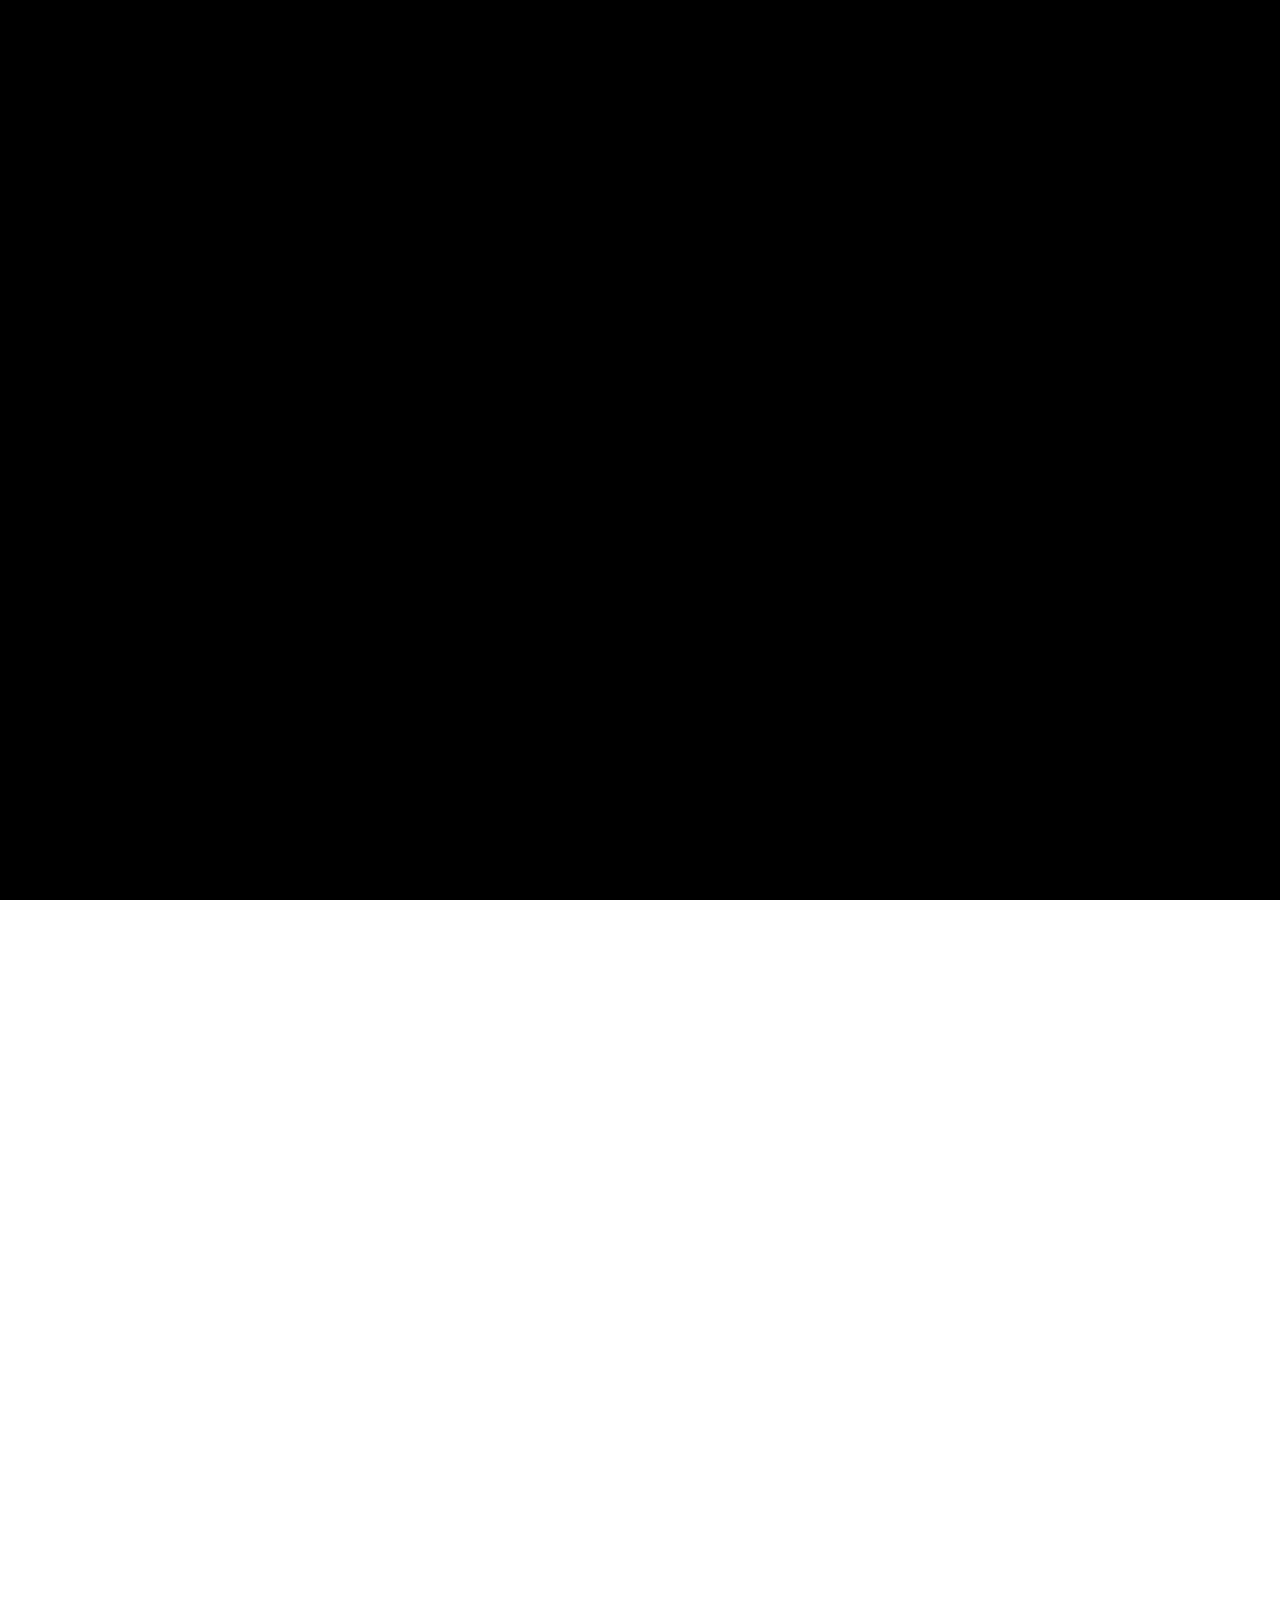
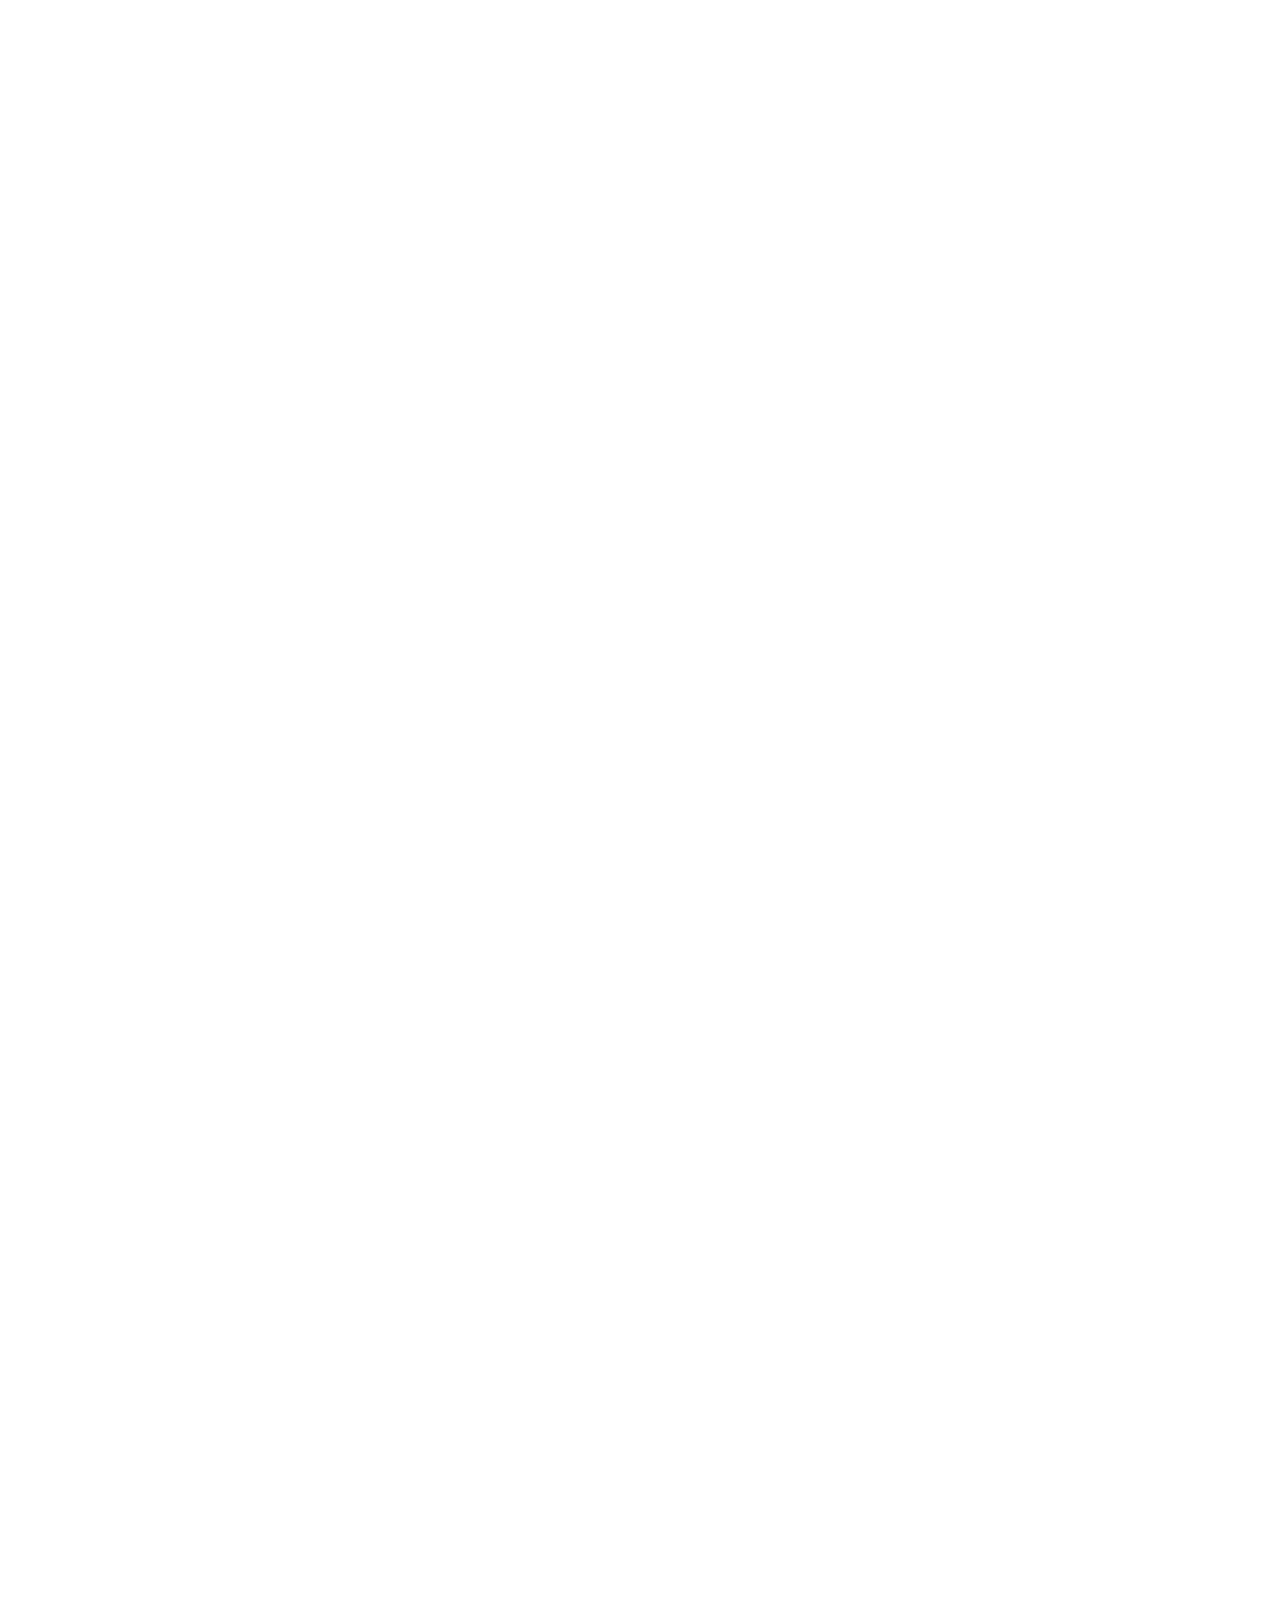
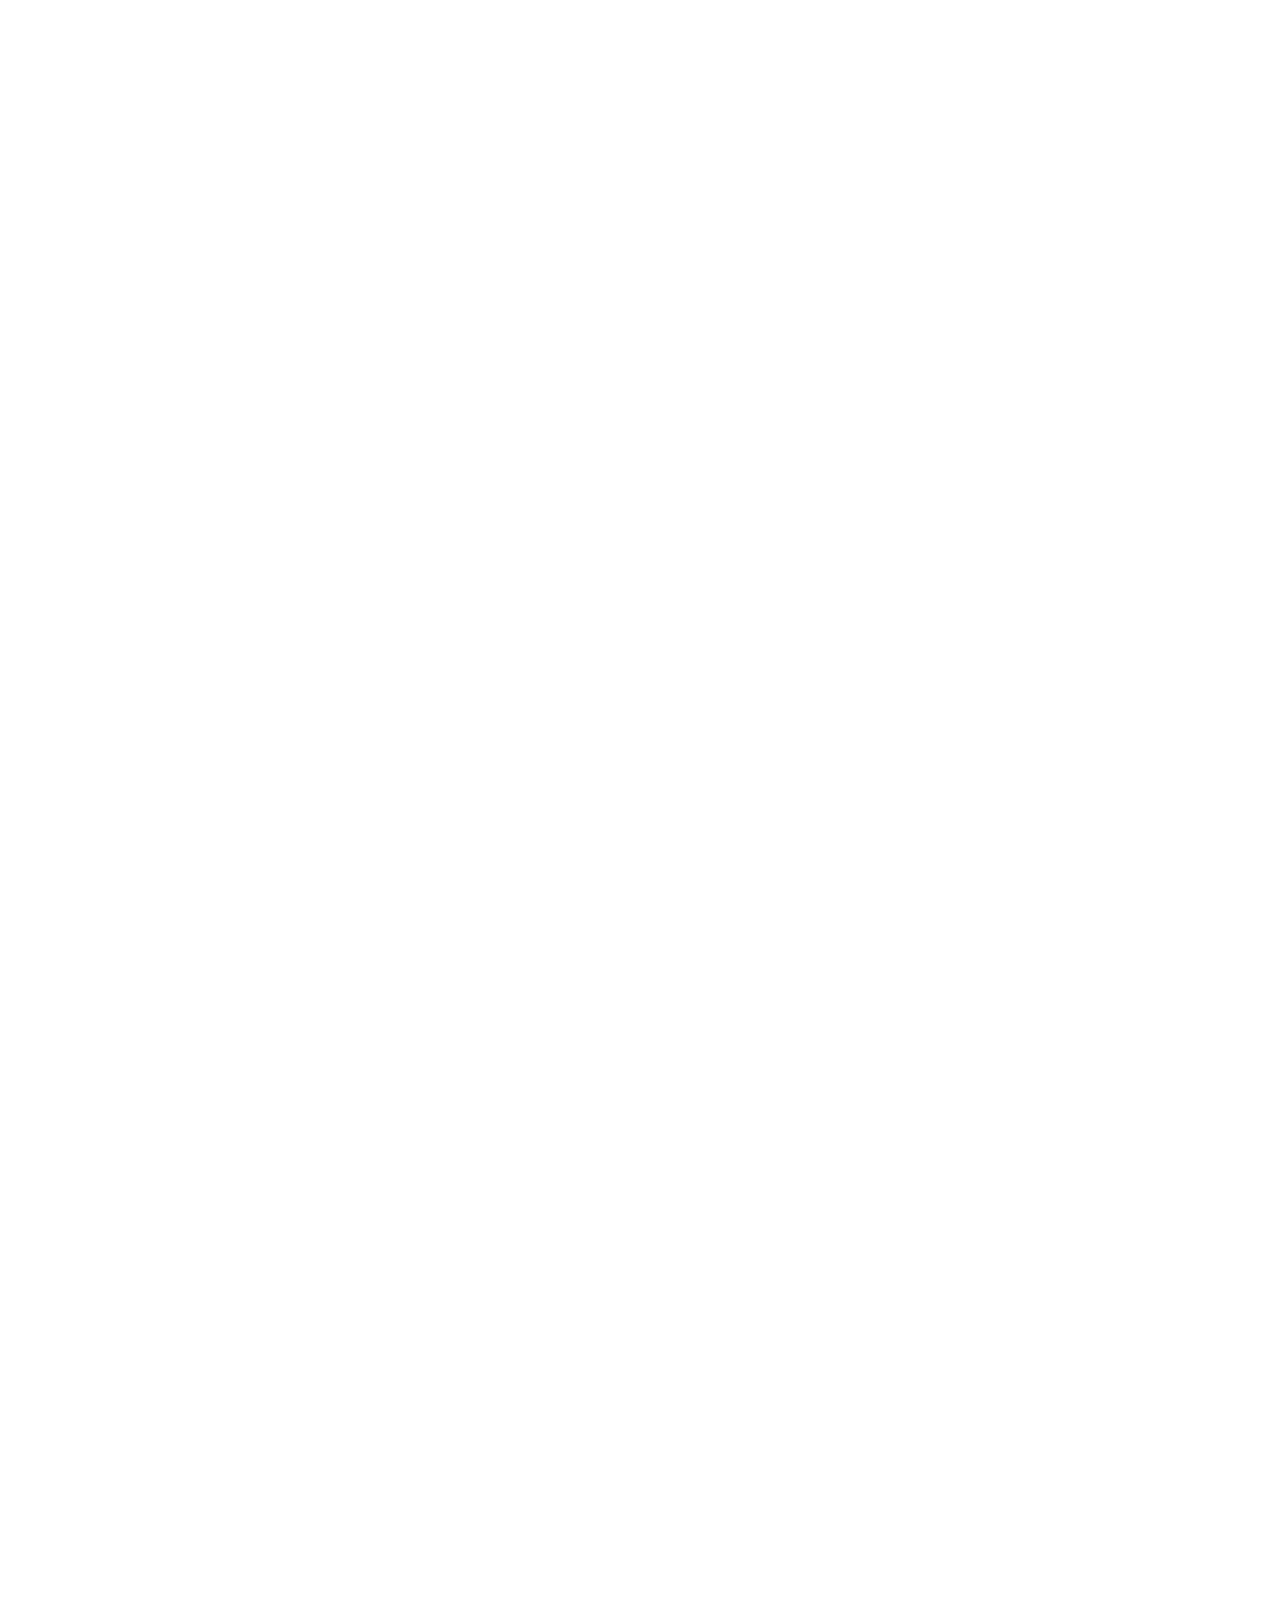
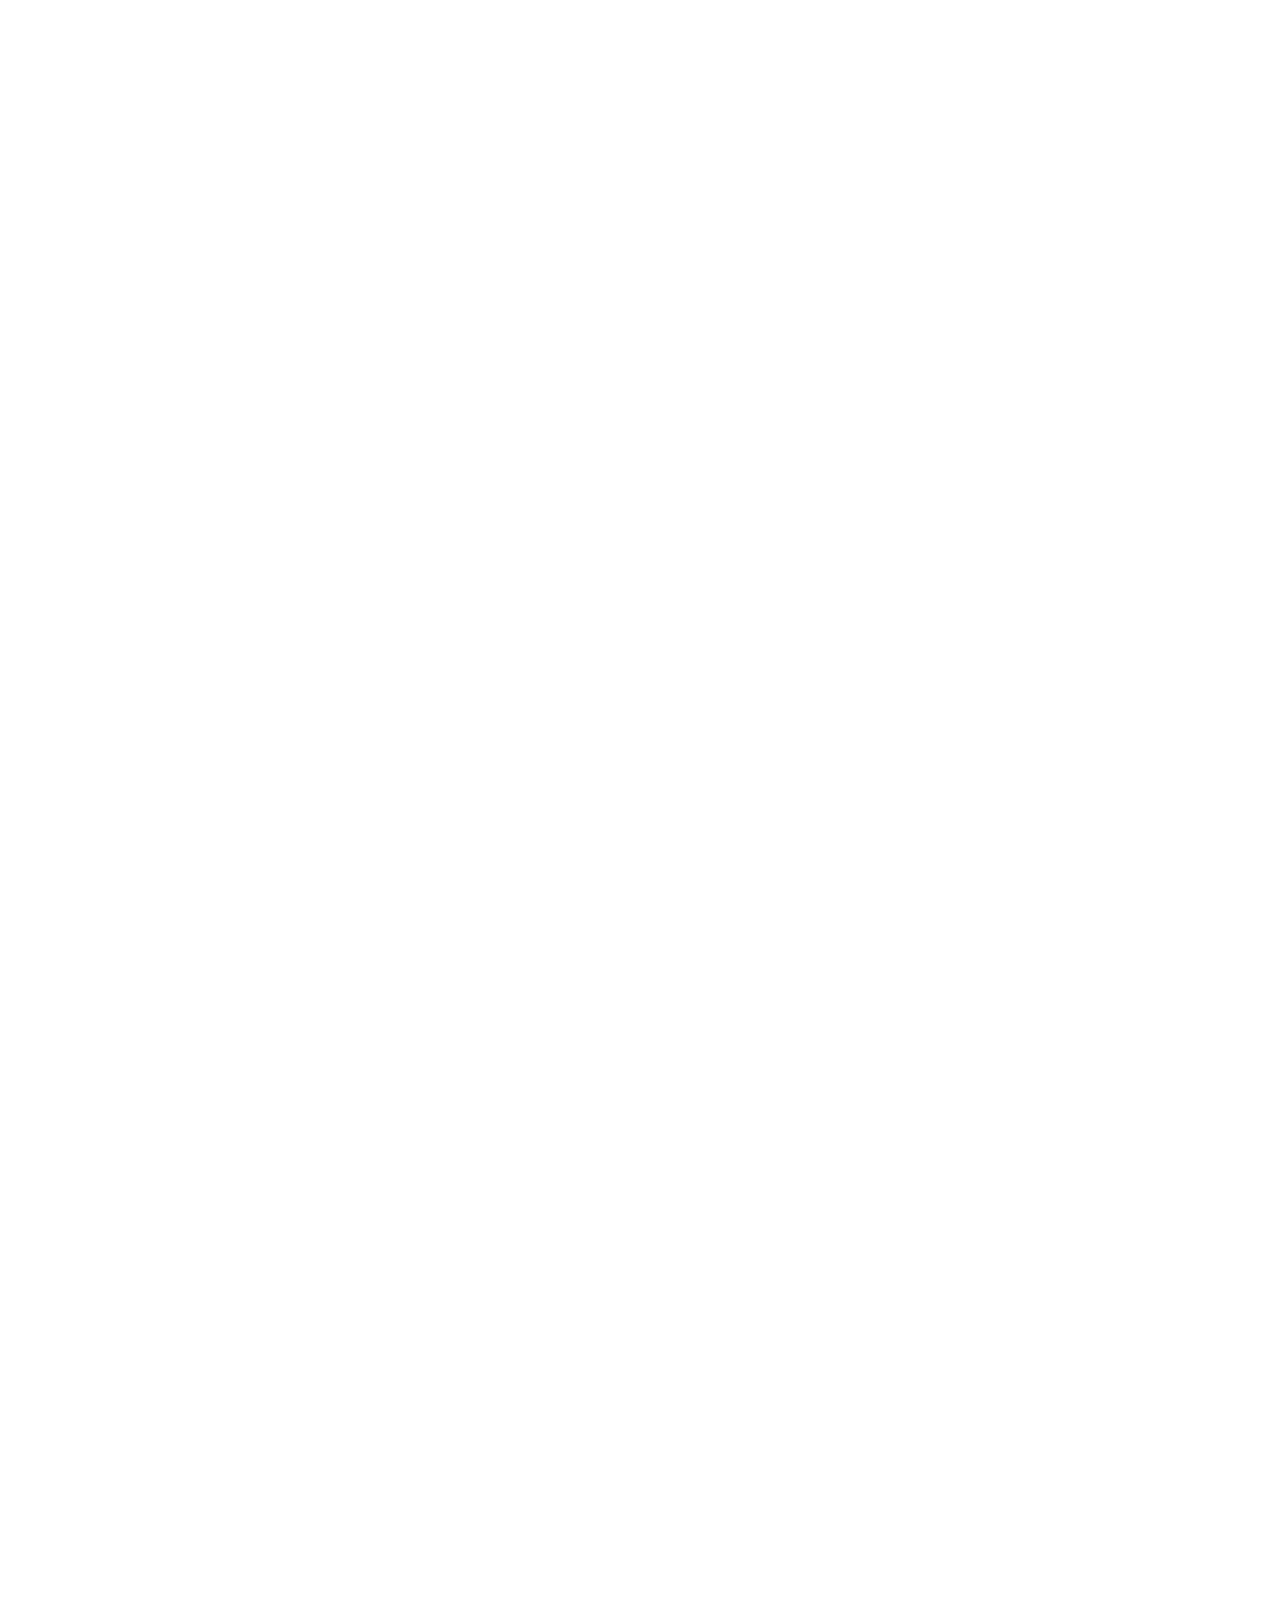
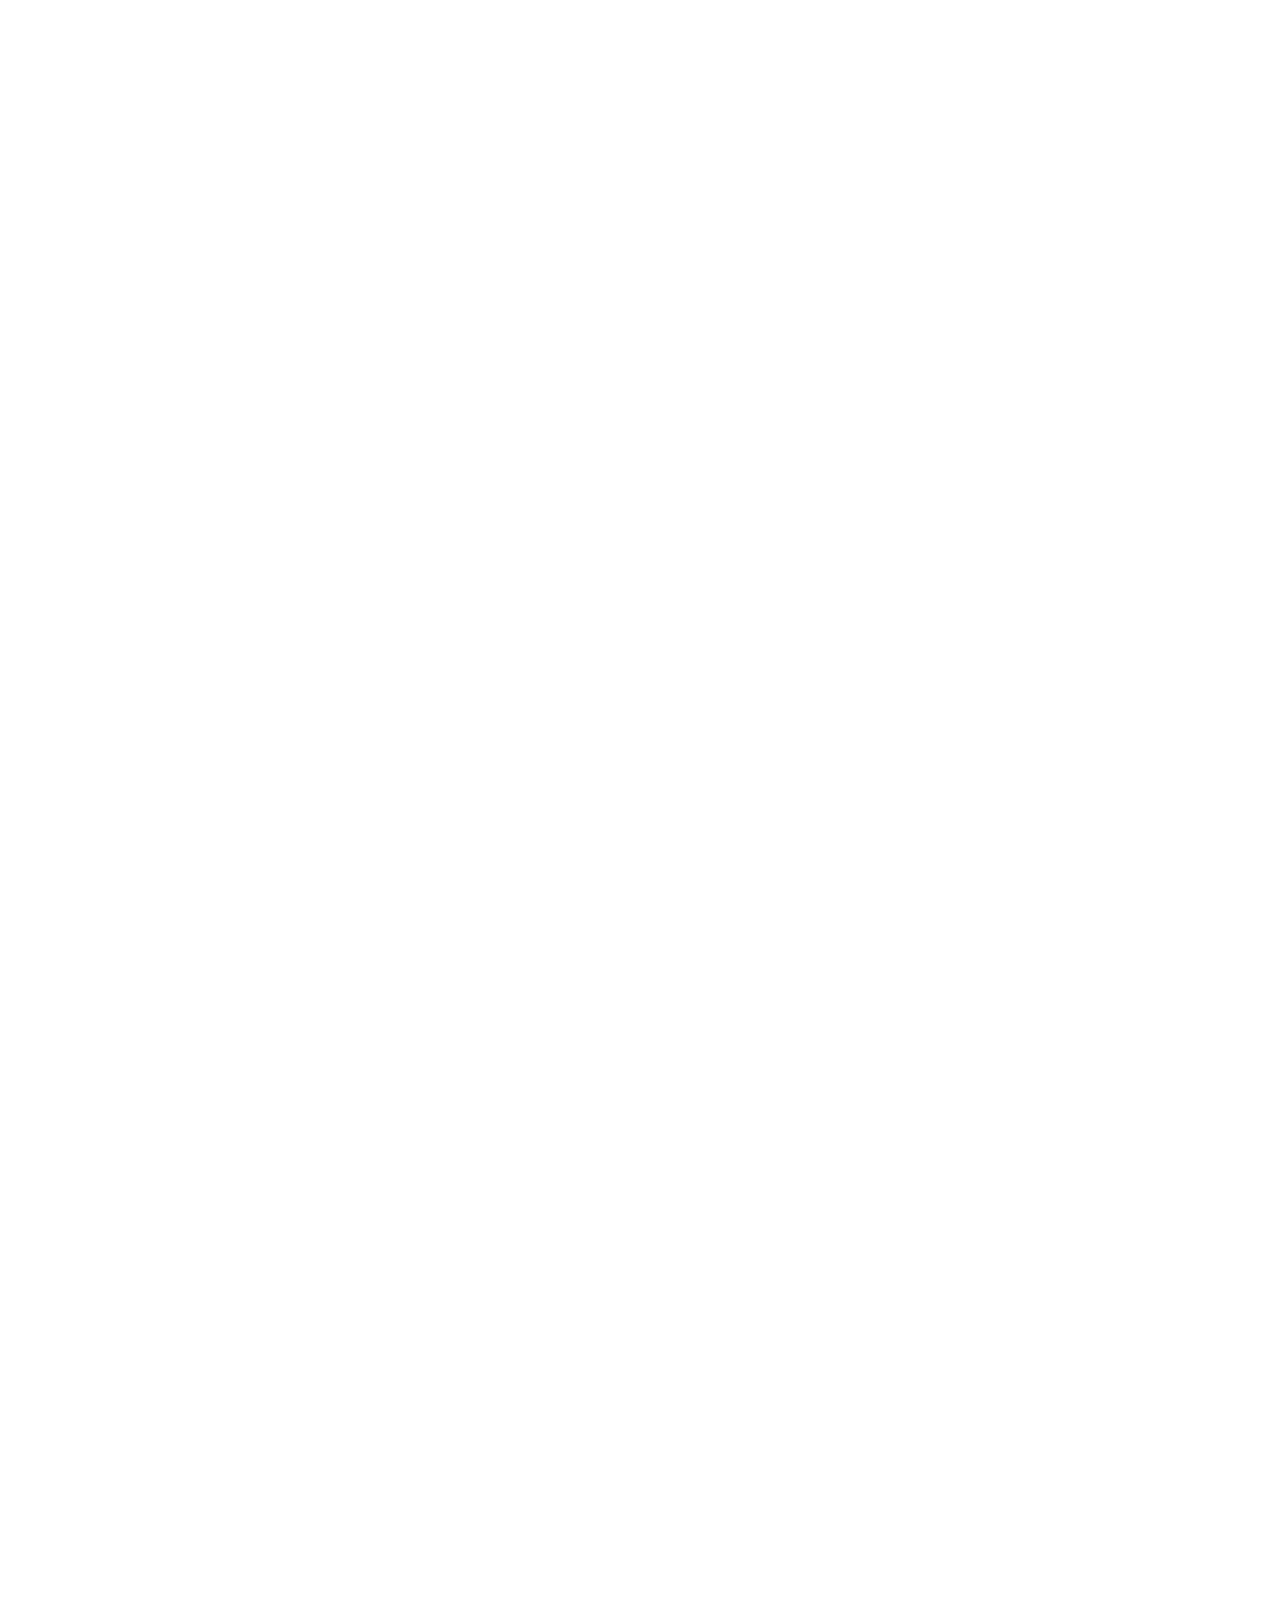
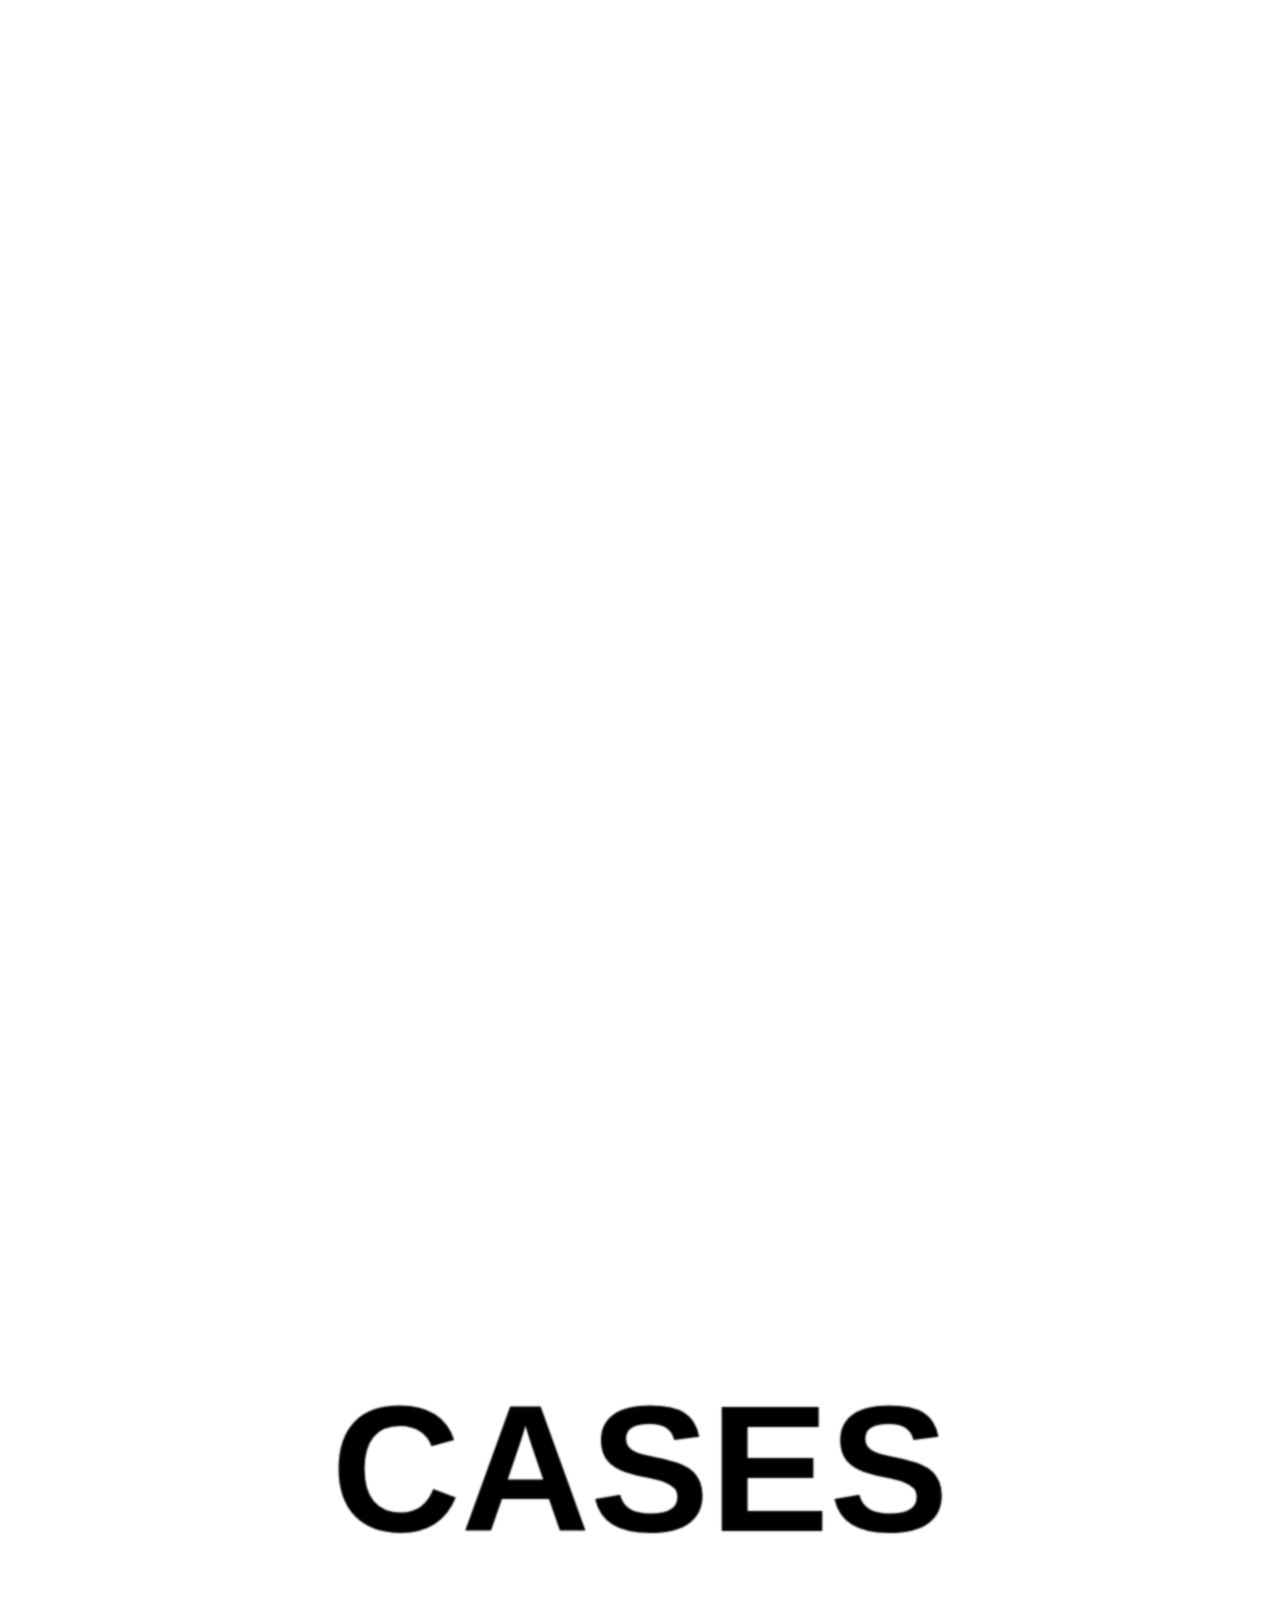
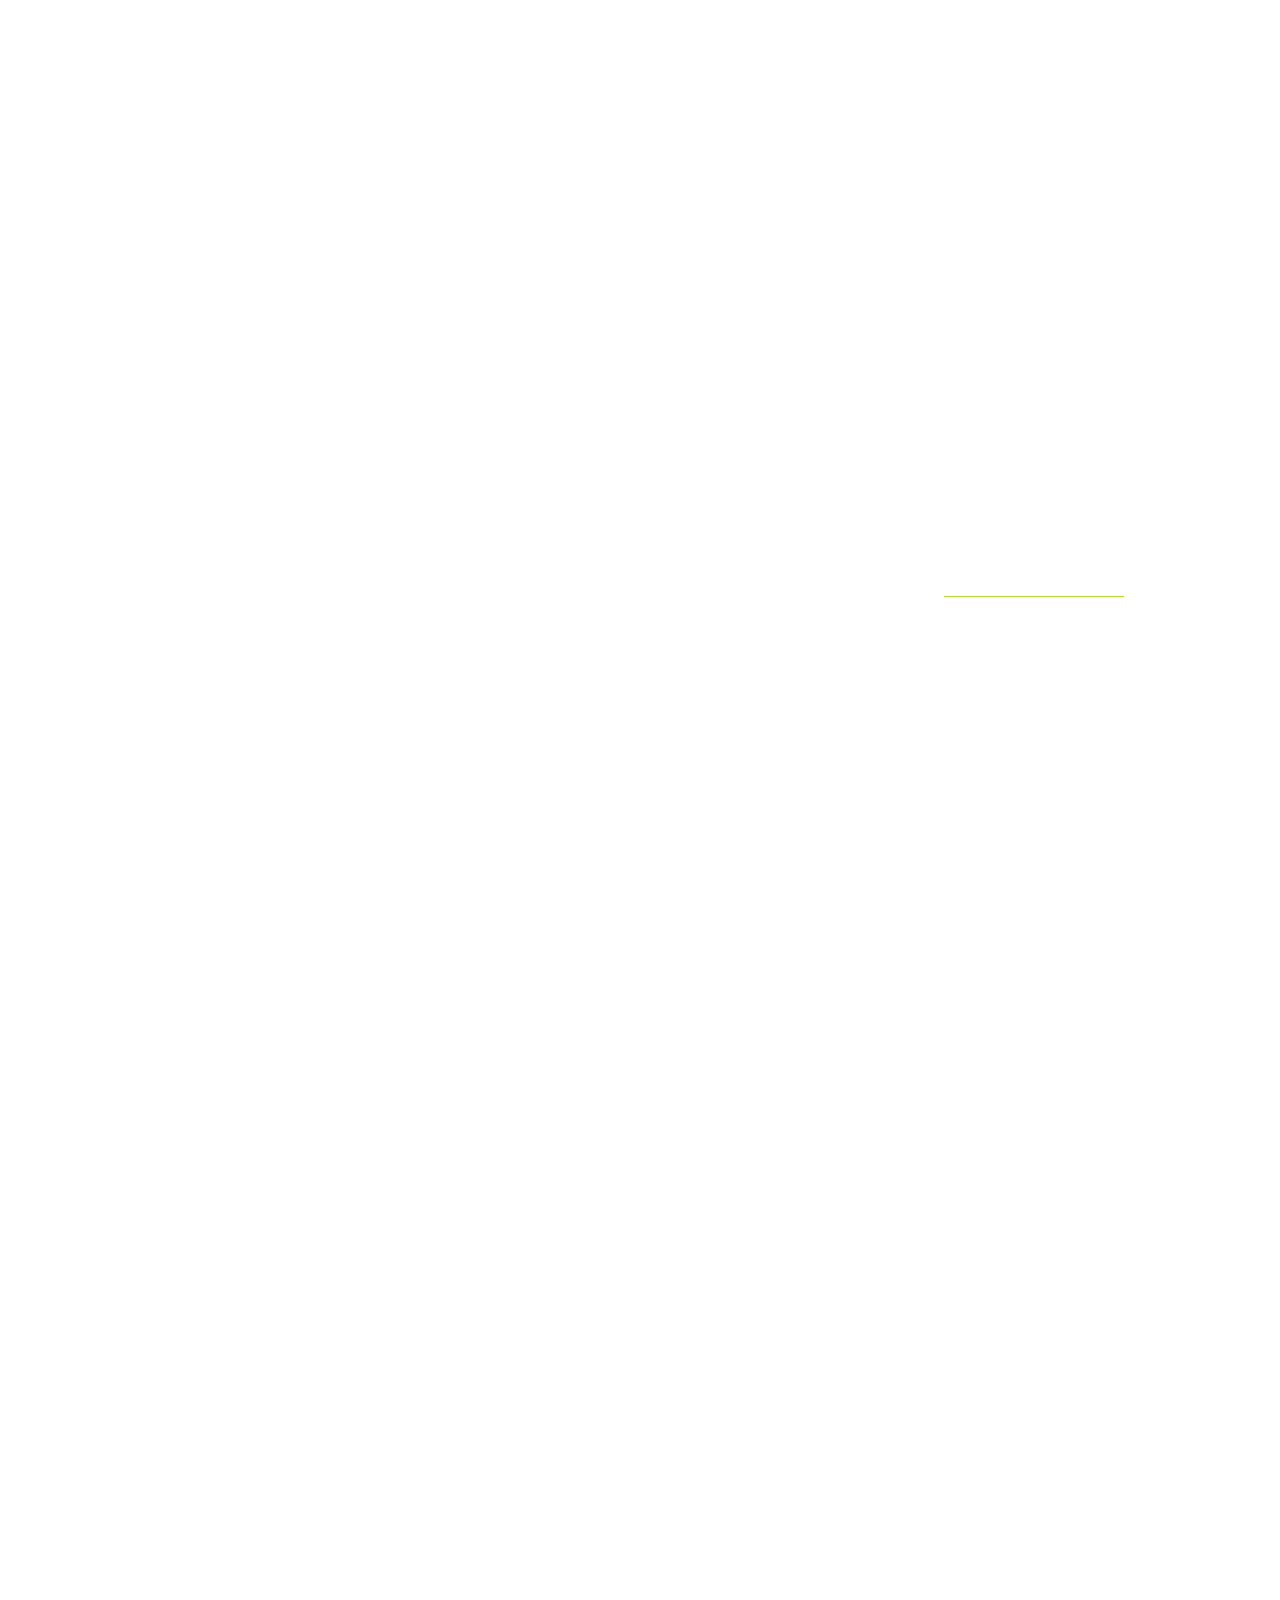
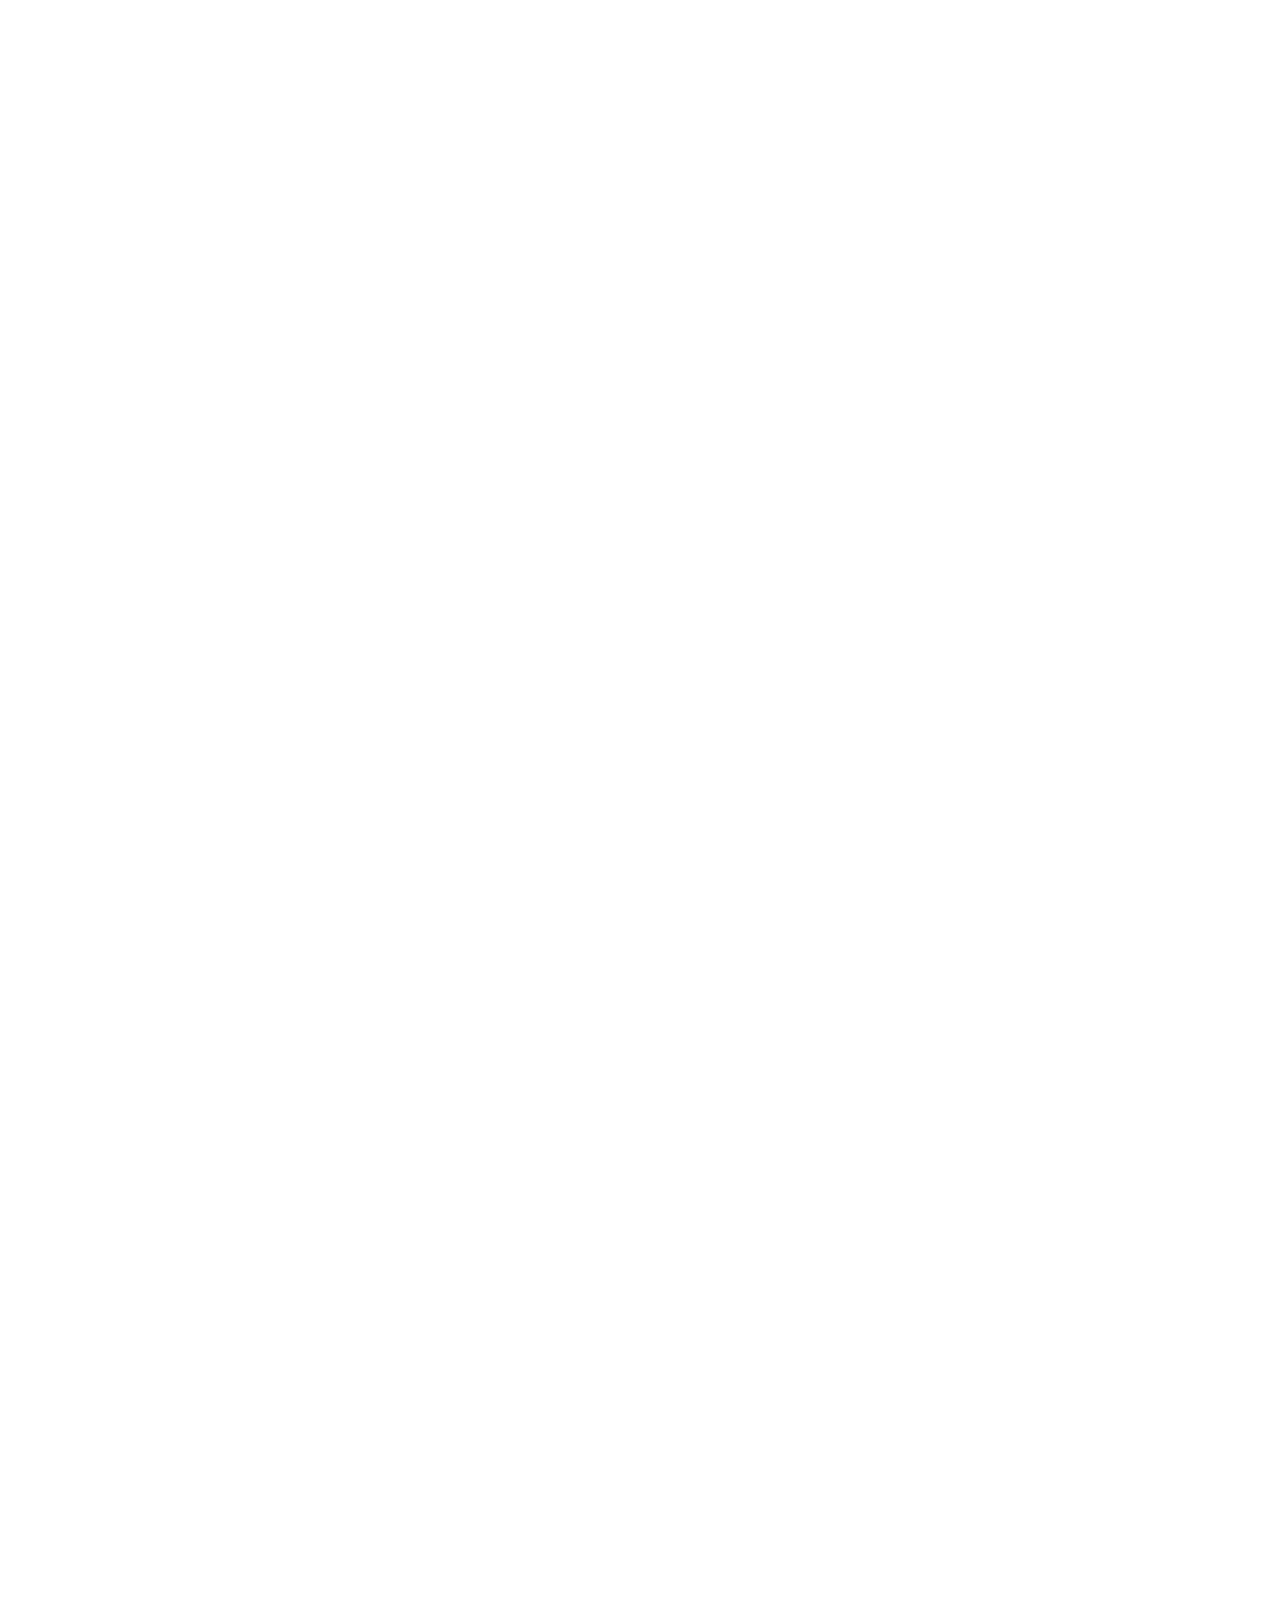
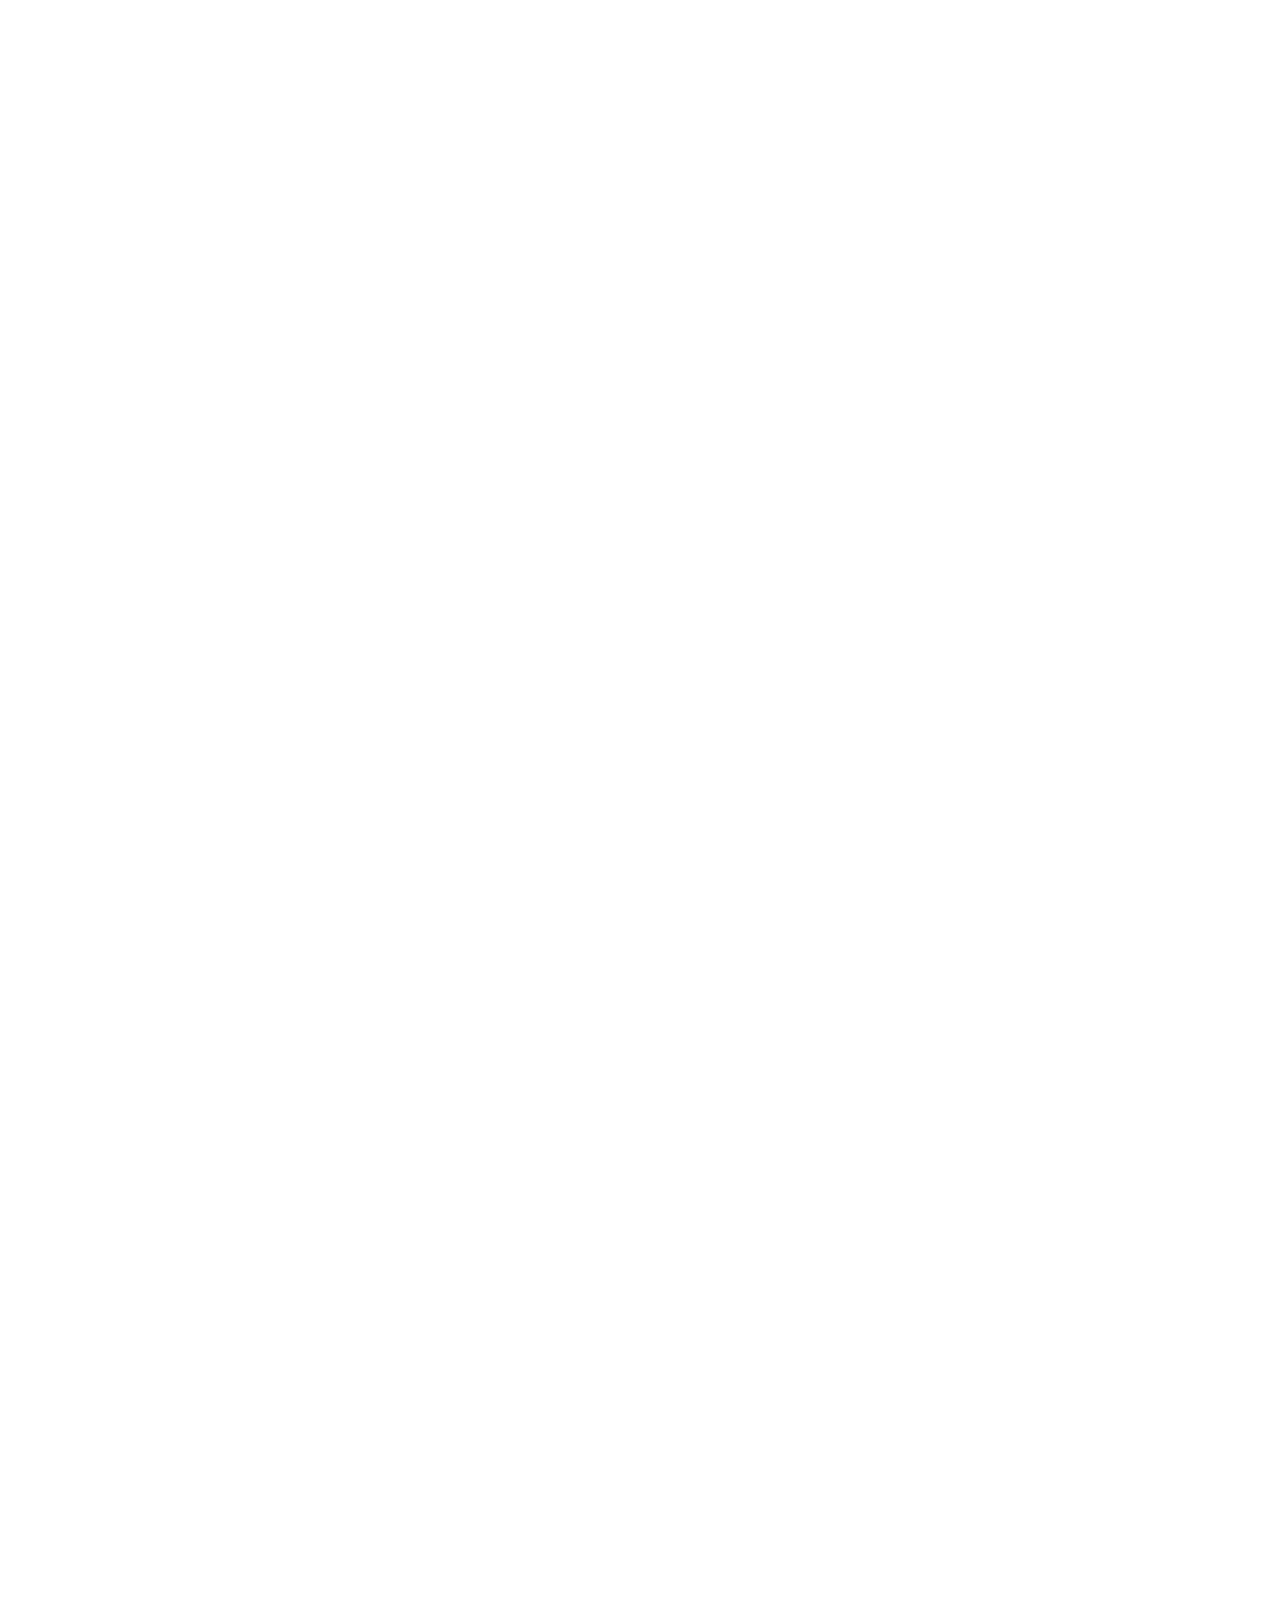
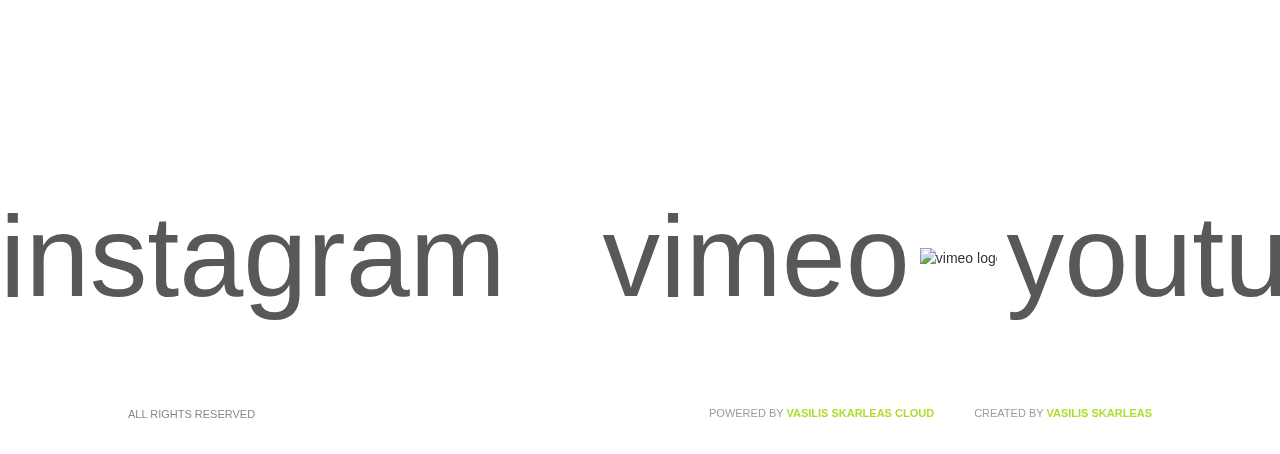
==== index.html @ 8b6b0724 "Created" ====
<!DOCTYPE html>
<html data-wf-domain="rewind-single-page.webflow.i" data-wf-page=
"602682135feffb36ea6df0b0" data-wf-site="602682135feffbb25b6df0ae" lang="en">
<head>
  <meta charset="utf-8">
  <title>Vasilis Skarleas Productions - Podcasts, music, videos and more...</title>
  <meta content=
  "Vasilis Skarleas can handle the production of different media types in a professional level, from podcasts to video b-rolls. I am focused on mobile filmography and high quality content delivery. My work is awarded from top organizations like the GenZers to rise! Podcast which is on top 25 changemakers podcasts by Feedspot."
  name="description">
  <meta content="Vasilis Skarleas Productions - Podcasts, music, videos and more..." property=
  "og:title">
  <meta content=
  "Vasilis Skarleas can handle the production of different media types in a professional level, from podcasts to video b-rolls. I am focused on mobile filmography and high quality content delivery. My work is awarded from top organizations like the GenZers to rise! Podcast which is on top 25 changemakers podcasts by Feedspot."
  property="og:description">
  <meta content="Vasilis Skarleas Productions - Podcasts, music, videos and more..." property=
  "twitter:title">
  <meta content=
  "Vasilis Skarleas can handle the production of different media types in a professional level, from podcasts to video b-rolls. I am focused on mobile filmography and high quality content delivery. My work is awarded from top organizations like the GenZers to rise! Podcast which is on top 25 changemakers podcasts by Feedspot."
  property="twitter:description">
  <meta property="twitter:url" content="https://media.madebyvasilis.site/">
  <meta property="og:url" content="https://media.madebyvasilis.site/">
  <meta property="og:type" content="website">
  <meta content="summary_large_image" name="twitter:card">
  <meta content="width=device-width, initial-scale=1" name=
  "viewport">
  <meta content="Vasilis Skarleas" name="generator">
  <style>
  @media (min-width:992px) {html.w-mod-js:not(.w-mod-ix) [data-w-id="e208ba76-c45e-2ccb-5e79-07d499f268d2"] {-webkit-transform:translate3d(0, 0, 0) scale3d(1, 1, 1) rotateX(0) rotateY(0) rotateZ(0) skew(0, 0);-moz-transform:translate3d(0, 0, 0) scale3d(1, 1, 1) rotateX(0) rotateY(0) rotateZ(0) skew(0, 0);-ms-transform:translate3d(0, 0, 0) scale3d(1, 1, 1) rotateX(0) rotateY(0) rotateZ(0) skew(0, 0);transform:translate3d(0, 0, 0) scale3d(1, 1, 1) rotateX(0) rotateY(0) rotateZ(0) skew(0, 0);}html.w-mod-js:not(.w-mod-ix) [data-w-id="e208ba76-c45e-2ccb-5e79-07d499f268d0"] {-webkit-transform:translate3d(0px, 0, 0) scale3d(1, 1, 1) rotateX(0) rotateY(0) rotateZ(0) skew(0, 0);-moz-transform:translate3d(0px, 0, 0) scale3d(1, 1, 1) rotateX(0) rotateY(0) rotateZ(0) skew(0, 0);-ms-transform:translate3d(0px, 0, 0) scale3d(1, 1, 1) rotateX(0) rotateY(0) rotateZ(0) skew(0, 0);transform:translate3d(0px, 0, 0) scale3d(1, 1, 1) rotateX(0) rotateY(0) rotateZ(0) skew(0, 0);opacity:0;}}
  </style>
  <script src=
  "https://ajax.googleapis.com/ajax/libs/webfont/1.6.26/webfont.js"
  type="text/javascript"></script>
  <script type="text/javascript">
  WebFont.load({  google: {    families: ["Arimo:regular,500,600,700","Libre Franklin:100,200,300,regular,500,600,700"]  }});
  </script>
  <!--[if lt IE 9]><script src="https://cdnjs.cloudflare.com/ajax/libs/html5shiv/3.7.3/html5shiv.min.js" type="text/javascript"></script><![endif]-->
  <script type="text/javascript">
  !function(o,c){var n=c.documentElement,t=" w-mod-";n.className+=t+"js",("ontouchstart"in o||o.DocumentTouch&&c instanceof DocumentTouch)&&(n.className+=t+"touch")}(window,document);
  </script>
  <!-- Facebook Pixel Code -->
<script>
  !function(f,b,e,v,n,t,s)
  {if(f.fbq)return;n=f.fbq=function(){n.callMethod?
  n.callMethod.apply(n,arguments):n.queue.push(arguments)};
  if(!f._fbq)f._fbq=n;n.push=n;n.loaded=!0;n.version='2.0';
  n.queue=[];t=b.createElement(e);t.async=!0;
  t.src=v;s=b.getElementsByTagName(e)[0];
  s.parentNode.insertBefore(t,s)}(window, document,'script',
  'https://connect.facebook.net/en_US/fbevents.js');
  fbq('init', '522922289142456');
  fbq('track', 'PageView');
</script>
<noscript><img height="1" width="1" style="display:none"
  src="https://www.facebook.com/tr?id=522922289142456&ev=PageView&noscript=1"
/></noscript>
<!-- End Facebook Pixel Code -->
<!-- Global site tag (gtag.js) - Google Analytics -->
<script async src="https://www.googletagmanager.com/gtag/js?id=UA-158585551-1"></script>
<script>
  window.dataLayer = window.dataLayer || [];
  function gtag(){dataLayer.push(arguments);}
  gtag('js', new Date());

  gtag('config', 'UA-158585551-1');
</script>
<!-- Twitter universal website tag code -->
<script>
  !function(e,t,n,s,u,a){e.twq||(s=e.twq=function(){s.exe?s.exe.apply(s,arguments):s.queue.push(arguments);
  },s.version='1.1',s.queue=[],u=t.createElement(n),u.async=!0,u.src='//static.ads-twitter.com/uwt.js',
  a=t.getElementsByTagName(n)[0],a.parentNode.insertBefore(u,a))}(window,document,'script');
  // Insert Twitter Pixel ID and Standard Event data below
  twq('init','o573i');
  twq('track','PageView');
  </script>
  <!-- End Twitter universal website tag code -->
  <!-- Hotjar Tracking Code for https://media.madebyvasilis.site -->
<script>
  (function(h,o,t,j,a,r){
      h.hj=h.hj||function(){(h.hj.q=h.hj.q||[]).push(arguments)};
      h._hjSettings={hjid:2501330,hjsv:6};
      a=o.getElementsByTagName('head')[0];
      r=o.createElement('script');r.async=1;
      r.src=t+h._hjSettings.hjid+j+h._hjSettings.hjsv;
      a.appendChild(r);
  })(window,document,'https://static.hotjar.com/c/hotjar-','.js?sv=');
</script>
  <script type="module" src="https://googlechromelabs.github.io/dark-mode-toggle/src/dark-mode-toggle.mjs"></script>
<link rel="stylesheet" href="/light.css" media="(prefers-color-scheme: light)">
<link rel="stylesheet" href="/dark.css" media="(prefers-color-scheme: dark)">
<link rel="apple-touch-icon" sizes="180x180" href="/apple-touch-icon.png">
  <link rel="icon" type="image/png" sizes="32x32" href="/favicon-32x32.png">
  <link rel="icon" type="image/png" sizes="16x16" href="/favicon-16x16.png">
  <link rel="manifest" href="/site.webmanifest">
</head>
<body class="body">
  <div style="opacity:1" class="bg-black"></div>
  <div id="top" data-w-id="120c0dd2-cacd-43ad-63d0-fcbcc495fc41"
  style="opacity:0" class="main">
    <div class="hero">
      <div data-poster-url=
      "https://assets.website-files.com/601aaba1192d007c924fd2de/601aaf1d95dc4c0cdb9340eb_production ID_4990237-poster-00001.jpg"
      data-video-urls=
      "https://assets.website-files.com/602682135feffbb25b6df0ae/602682135feffb815a6df0c4_production%20ID_4990237-transcode.mp4,https://assets.website-files.com/602682135feffbb25b6df0ae/602682135feffb815a6df0c4_production%20ID_4990237-transcode.webm"
      data-autoplay="true" data-loop="true" data-wf-ignore="true"
      class=
      "background-video w-background-video w-background-video-atom">
        <video autoplay="" loop=""
        muted="" playsinline="" data-wf-ignore="true"
        data-object-fit="cover"><source src=
        "https://res.cloudinary.com/madebyvasilis/video/upload/v1626174666/media/602682135feffb815a6df0c4_production_20ID_4990237-transcode_qrywzb.mp4"
        data-wf-ignore="true"><source src=
        "https://res.cloudinary.com/madebyvasilis/video/upload/v1626174687/media/602682135feffb815a6df0c4_production_20ID_4990237-transcode_k2facv.webm"
        data-wf-ignore="true"></video>
      </div>
      <div class="container-heading-hero">
        <p data-w-id="Paragraph 8" style=
        "-webkit-transform:translate3d(0, 200%, 0) scale3d(1, 1, 1) rotateX(0) rotateY(0) rotateZ(0) skew(0, 0);-moz-transform:translate3d(0, 200%, 0) scale3d(1, 1, 1) rotateX(0) rotateY(0) rotateZ(0) skew(0, 0);-ms-transform:translate3d(0, 200%, 0) scale3d(1, 1, 1) rotateX(0) rotateY(0) rotateZ(0) skew(0, 0);transform:translate3d(0, 200%, 0) scale3d(1, 1, 1) rotateX(0) rotateY(0) rotateZ(0) skew(0, 0);opacity:0"
        class="text-block">What</p>
        <p data-w-id="3398f716-4076-1ee1-e479-7d523c869a35" style=
        "opacity:0;-webkit-transform:translate3d(0, 200%, 0) scale3d(1, 1, 1) rotateX(0) rotateY(0) rotateZ(0) skew(0, 0);-moz-transform:translate3d(0, 200%, 0) scale3d(1, 1, 1) rotateX(0) rotateY(0) rotateZ(0) skew(0, 0);-ms-transform:translate3d(0, 200%, 0) scale3d(1, 1, 1) rotateX(0) rotateY(0) rotateZ(0) skew(0, 0);transform:translate3d(0, 200%, 0) scale3d(1, 1, 1) rotateX(0) rotateY(0) rotateZ(0) skew(0, 0)"
        class="text-block">if</p>
        <p data-w-id="21b8503a-c3fb-91d1-1571-93af80818dae" style=
        "opacity:0;-webkit-transform:translate3d(0, 200%, 0) scale3d(1, 1, 1) rotateX(0) rotateY(0) rotateZ(0) skew(0, 0);-moz-transform:translate3d(0, 200%, 0) scale3d(1, 1, 1) rotateX(0) rotateY(0) rotateZ(0) skew(0, 0);-ms-transform:translate3d(0, 200%, 0) scale3d(1, 1, 1) rotateX(0) rotateY(0) rotateZ(0) skew(0, 0);transform:translate3d(0, 200%, 0) scale3d(1, 1, 1) rotateX(0) rotateY(0) rotateZ(0) skew(0, 0)"
        class="text-block">we</p>
        <p data-w-id="7197c847-1a4a-1bf1-d22b-75c410d47f1f" style=
        "opacity:0;-webkit-transform:translate3d(0, 200%, 0) scale3d(1, 1, 1) rotateX(0) rotateY(0) rotateZ(0) skew(0, 0);-moz-transform:translate3d(0, 200%, 0) scale3d(1, 1, 1) rotateX(0) rotateY(0) rotateZ(0) skew(0, 0);-ms-transform:translate3d(0, 200%, 0) scale3d(1, 1, 1) rotateX(0) rotateY(0) rotateZ(0) skew(0, 0);transform:translate3d(0, 200%, 0) scale3d(1, 1, 1) rotateX(0) rotateY(0) rotateZ(0) skew(0, 0)"
        class="text-block">create</p>
        <p data-w-id="b06a614d-6caa-16e6-f5a2-1c11c5402e14" style=
        "opacity:0;-webkit-transform:translate3d(0, 200%, 0) scale3d(1, 1, 1) rotateX(0) rotateY(0) rotateZ(0) skew(0, 0);-moz-transform:translate3d(0, 200%, 0) scale3d(1, 1, 1) rotateX(0) rotateY(0) rotateZ(0) skew(0, 0);-ms-transform:translate3d(0, 200%, 0) scale3d(1, 1, 1) rotateX(0) rotateY(0) rotateZ(0) skew(0, 0);transform:translate3d(0, 200%, 0) scale3d(1, 1, 1) rotateX(0) rotateY(0) rotateZ(0) skew(0, 0)"
        class="text-block">something</p>
        <p data-w-id="947ed37f-5621-f0ed-930a-92e5e9cfc975" style=
        "opacity:0;-webkit-transform:translate3d(0, 200%, 0) scale3d(1, 1, 1) rotateX(0) rotateY(0) rotateZ(0) skew(0, 0);-moz-transform:translate3d(0, 200%, 0) scale3d(1, 1, 1) rotateX(0) rotateY(0) rotateZ(0) skew(0, 0);-ms-transform:translate3d(0, 200%, 0) scale3d(1, 1, 1) rotateX(0) rotateY(0) rotateZ(0) skew(0, 0);transform:translate3d(0, 200%, 0) scale3d(1, 1, 1) rotateX(0) rotateY(0) rotateZ(0) skew(0, 0)"
        class="text-block bold">amazing</p>
        <p data-w-id="918e8670-87b2-bddf-6fdb-ee73b72c3ede" style=
        "opacity:0;-webkit-transform:translate3d(0, 200%, 0) scale3d(1, 1, 1) rotateX(0) rotateY(0) rotateZ(0) skew(0, 0);-moz-transform:translate3d(0, 200%, 0) scale3d(1, 1, 1) rotateX(0) rotateY(0) rotateZ(0) skew(0, 0);-ms-transform:translate3d(0, 200%, 0) scale3d(1, 1, 1) rotateX(0) rotateY(0) rotateZ(0) skew(0, 0);transform:translate3d(0, 200%, 0) scale3d(1, 1, 1) rotateX(0) rotateY(0) rotateZ(0) skew(0, 0)"
        class="text-block">?</p>
      </div>
      <div class="w-layout-grid grid-footer">
        <a id=
        "w-node-ff445a2e-d3b1-2350-2fbd-83d3100ed28c-ea6df0b0"
        data-w-id="ff445a2e-d3b1-2350-2fbd-83d3100ed28c" href=
        "mailto:media@madebyvasilis.site"
        target="_blank" class="link-menu margin w-inline-block">
        <p data-w-id="c8eba9a2-d5c5-b824-cec7-ac4c736007c8" style=
        "-webkit-transform:translate3d(0, 0%, 0) scale3d(1, 1, 1) rotateX(0) rotateY(0) rotateZ(0) skew(0, 0);-moz-transform:translate3d(0, 0%, 0) scale3d(1, 1, 1) rotateX(0) rotateY(0) rotateZ(0) skew(0, 0);-ms-transform:translate3d(0, 0%, 0) scale3d(1, 1, 1) rotateX(0) rotateY(0) rotateZ(0) skew(0, 0);transform:translate3d(0, 0%, 0) scale3d(1, 1, 1) rotateX(0) rotateY(0) rotateZ(0) skew(0, 0)"
        class="main-paragraph menu white">m</p>
        <p data-w-id="c8eba9a2-d5c5-b824-cec7-ac4c736007ca" style=
        "-webkit-transform:translate3d(0, 0%, 0) scale3d(1, 1, 1) rotateX(0) rotateY(0) rotateZ(0) skew(0, 0);-moz-transform:translate3d(0, 0%, 0) scale3d(1, 1, 1) rotateX(0) rotateY(0) rotateZ(0) skew(0, 0);-ms-transform:translate3d(0, 0%, 0) scale3d(1, 1, 1) rotateX(0) rotateY(0) rotateZ(0) skew(0, 0);transform:translate3d(0, 0%, 0) scale3d(1, 1, 1) rotateX(0) rotateY(0) rotateZ(0) skew(0, 0)"
        class="main-paragraph menu white">e</p>
        <p data-w-id="c8eba9a2-d5c5-b824-cec7-ac4c736007cc" style=
        "-webkit-transform:translate3d(0, 0%, 0) scale3d(1, 1, 1) rotateX(0) rotateY(0) rotateZ(0) skew(0, 0);-moz-transform:translate3d(0, 0%, 0) scale3d(1, 1, 1) rotateX(0) rotateY(0) rotateZ(0) skew(0, 0);-ms-transform:translate3d(0, 0%, 0) scale3d(1, 1, 1) rotateX(0) rotateY(0) rotateZ(0) skew(0, 0);transform:translate3d(0, 0%, 0) scale3d(1, 1, 1) rotateX(0) rotateY(0) rotateZ(0) skew(0, 0)"
        class="main-paragraph menu white">d</p>
        <p data-w-id="c8eba9a2-d5c5-b824-cec7-ac4c736007ce" style=
        "-webkit-transform:translate3d(0, 0%, 0) scale3d(1, 1, 1) rotateX(0) rotateY(0) rotateZ(0) skew(0, 0);-moz-transform:translate3d(0, 0%, 0) scale3d(1, 1, 1) rotateX(0) rotateY(0) rotateZ(0) skew(0, 0);-ms-transform:translate3d(0, 0%, 0) scale3d(1, 1, 1) rotateX(0) rotateY(0) rotateZ(0) skew(0, 0);transform:translate3d(0, 0%, 0) scale3d(1, 1, 1) rotateX(0) rotateY(0) rotateZ(0) skew(0, 0)"
        class="main-paragraph menu white">i</p>
        <p data-w-id="c8eba9a2-d5c5-b824-cec7-ac4c736007d0" style=
        "-webkit-transform:translate3d(0, 0%, 0) scale3d(1, 1, 1) rotateX(0) rotateY(0) rotateZ(0) skew(0, 0);-moz-transform:translate3d(0, 0%, 0) scale3d(1, 1, 1) rotateX(0) rotateY(0) rotateZ(0) skew(0, 0);-ms-transform:translate3d(0, 0%, 0) scale3d(1, 1, 1) rotateX(0) rotateY(0) rotateZ(0) skew(0, 0);transform:translate3d(0, 0%, 0) scale3d(1, 1, 1) rotateX(0) rotateY(0) rotateZ(0) skew(0, 0)"
        class="main-paragraph menu white">a</p>
        <p data-w-id="6f492b4b-b0bc-4584-cae7-f46a5e4ef001" style=
        "-webkit-transform:translate3d(0, 0%, 0) scale3d(1, 1, 1) rotateX(0) rotateY(0) rotateZ(0) skew(0, 0);-moz-transform:translate3d(0, 0%, 0) scale3d(1, 1, 1) rotateX(0) rotateY(0) rotateZ(0) skew(0, 0);-ms-transform:translate3d(0, 0%, 0) scale3d(1, 1, 1) rotateX(0) rotateY(0) rotateZ(0) skew(0, 0);transform:translate3d(0, 0%, 0) scale3d(1, 1, 1) rotateX(0) rotateY(0) rotateZ(0) skew(0, 0)"
        class="main-paragraph menu white">@</p>
        <p data-w-id="99719c5a-0b9b-3a55-cd18-0597c86cf28d" style=
        "-webkit-transform:translate3d(0, 0%, 0) scale3d(1, 1, 1) rotateX(0) rotateY(0) rotateZ(0) skew(0, 0);-moz-transform:translate3d(0, 0%, 0) scale3d(1, 1, 1) rotateX(0) rotateY(0) rotateZ(0) skew(0, 0);-ms-transform:translate3d(0, 0%, 0) scale3d(1, 1, 1) rotateX(0) rotateY(0) rotateZ(0) skew(0, 0);transform:translate3d(0, 0%, 0) scale3d(1, 1, 1) rotateX(0) rotateY(0) rotateZ(0) skew(0, 0)"
        class="main-paragraph menu white">m</p>
        <p data-w-id="9e930668-9e60-fa85-b3f5-29581e1fd26f" style=
        "-webkit-transform:translate3d(0, 0%, 0) scale3d(1, 1, 1) rotateX(0) rotateY(0) rotateZ(0) skew(0, 0);-moz-transform:translate3d(0, 0%, 0) scale3d(1, 1, 1) rotateX(0) rotateY(0) rotateZ(0) skew(0, 0);-ms-transform:translate3d(0, 0%, 0) scale3d(1, 1, 1) rotateX(0) rotateY(0) rotateZ(0) skew(0, 0);transform:translate3d(0, 0%, 0) scale3d(1, 1, 1) rotateX(0) rotateY(0) rotateZ(0) skew(0, 0)"
        class="main-paragraph menu white">a</p>
        <p data-w-id="3ede5525-f3bb-c259-4228-310841874f7f" style=
        "-webkit-transform:translate3d(0, 0%, 0) scale3d(1, 1, 1) rotateX(0) rotateY(0) rotateZ(0) skew(0, 0);-moz-transform:translate3d(0, 0%, 0) scale3d(1, 1, 1) rotateX(0) rotateY(0) rotateZ(0) skew(0, 0);-ms-transform:translate3d(0, 0%, 0) scale3d(1, 1, 1) rotateX(0) rotateY(0) rotateZ(0) skew(0, 0);transform:translate3d(0, 0%, 0) scale3d(1, 1, 1) rotateX(0) rotateY(0) rotateZ(0) skew(0, 0)"
        class="main-paragraph menu white">d</p>
        <p data-w-id="27e612ce-ab45-1b25-4cc8-e5658f115e8f" style=
        "-webkit-transform:translate3d(0, 0%, 0) scale3d(1, 1, 1) rotateX(0) rotateY(0) rotateZ(0) skew(0, 0);-moz-transform:translate3d(0, 0%, 0) scale3d(1, 1, 1) rotateX(0) rotateY(0) rotateZ(0) skew(0, 0);-ms-transform:translate3d(0, 0%, 0) scale3d(1, 1, 1) rotateX(0) rotateY(0) rotateZ(0) skew(0, 0);transform:translate3d(0, 0%, 0) scale3d(1, 1, 1) rotateX(0) rotateY(0) rotateZ(0) skew(0, 0)"
        class="main-paragraph menu white">e</p>
        <p data-w-id="ff701e30-316c-ecda-30b6-36a34385189e" style=
        "-webkit-transform:translate3d(0, 0%, 0) scale3d(1, 1, 1) rotateX(0) rotateY(0) rotateZ(0) skew(0, 0);-moz-transform:translate3d(0, 0%, 0) scale3d(1, 1, 1) rotateX(0) rotateY(0) rotateZ(0) skew(0, 0);-ms-transform:translate3d(0, 0%, 0) scale3d(1, 1, 1) rotateX(0) rotateY(0) rotateZ(0) skew(0, 0);transform:translate3d(0, 0%, 0) scale3d(1, 1, 1) rotateX(0) rotateY(0) rotateZ(0) skew(0, 0)"
        class="main-paragraph menu white">b</p>
        <p data-w-id="47a92ea1-3e47-207a-55e0-b9afa5df7182" style=
        "-webkit-transform:translate3d(0, 0%, 0) scale3d(1, 1, 1) rotateX(0) rotateY(0) rotateZ(0) skew(0, 0);-moz-transform:translate3d(0, 0%, 0) scale3d(1, 1, 1) rotateX(0) rotateY(0) rotateZ(0) skew(0, 0);-ms-transform:translate3d(0, 0%, 0) scale3d(1, 1, 1) rotateX(0) rotateY(0) rotateZ(0) skew(0, 0);transform:translate3d(0, 0%, 0) scale3d(1, 1, 1) rotateX(0) rotateY(0) rotateZ(0) skew(0, 0)"
        class="main-paragraph menu white">y</p>
        <p data-w-id="d5536a1f-a939-9dcd-1edc-2815002cc080" style=
        "-webkit-transform:translate3d(0, 0%, 0) scale3d(1, 1, 1) rotateX(0) rotateY(0) rotateZ(0) skew(0, 0);-moz-transform:translate3d(0, 0%, 0) scale3d(1, 1, 1) rotateX(0) rotateY(0) rotateZ(0) skew(0, 0);-ms-transform:translate3d(0, 0%, 0) scale3d(1, 1, 1) rotateX(0) rotateY(0) rotateZ(0) skew(0, 0);transform:translate3d(0, 0%, 0) scale3d(1, 1, 1) rotateX(0) rotateY(0) rotateZ(0) skew(0, 0)"
        class="main-paragraph menu white">v</p>
        <p data-w-id="29ff68ae-9853-0bd2-ba69-0e959f384d2c" style=
        "-webkit-transform:translate3d(0, 0%, 0) scale3d(1, 1, 1) rotateX(0) rotateY(0) rotateZ(0) skew(0, 0);-moz-transform:translate3d(0, 0%, 0) scale3d(1, 1, 1) rotateX(0) rotateY(0) rotateZ(0) skew(0, 0);-ms-transform:translate3d(0, 0%, 0) scale3d(1, 1, 1) rotateX(0) rotateY(0) rotateZ(0) skew(0, 0);transform:translate3d(0, 0%, 0) scale3d(1, 1, 1) rotateX(0) rotateY(0) rotateZ(0) skew(0, 0)"
        class="main-paragraph menu white">a</p>
        <p data-w-id="99422f0f-c0c0-efbc-2fcc-a563f535791d" style=
        "-webkit-transform:translate3d(0, 0%, 0) scale3d(1, 1, 1) rotateX(0) rotateY(0) rotateZ(0) skew(0, 0);-moz-transform:translate3d(0, 0%, 0) scale3d(1, 1, 1) rotateX(0) rotateY(0) rotateZ(0) skew(0, 0);-ms-transform:translate3d(0, 0%, 0) scale3d(1, 1, 1) rotateX(0) rotateY(0) rotateZ(0) skew(0, 0);transform:translate3d(0, 0%, 0) scale3d(1, 1, 1) rotateX(0) rotateY(0) rotateZ(0) skew(0, 0)"
        class="main-paragraph menu white">s</p>
        <p data-w-id="7e03deb9-bef2-84e0-62c4-6a31c5b0304c" style=
        "-webkit-transform:translate3d(0, 0%, 0) scale3d(1, 1, 1) rotateX(0) rotateY(0) rotateZ(0) skew(0, 0);-moz-transform:translate3d(0, 0%, 0) scale3d(1, 1, 1) rotateX(0) rotateY(0) rotateZ(0) skew(0, 0);-ms-transform:translate3d(0, 0%, 0) scale3d(1, 1, 1) rotateX(0) rotateY(0) rotateZ(0) skew(0, 0);transform:translate3d(0, 0%, 0) scale3d(1, 1, 1) rotateX(0) rotateY(0) rotateZ(0) skew(0, 0)"
        class="main-paragraph menu white">i</p>
        <p data-w-id="89aba421-082e-c5bd-4626-9aa2b04de4e0" style=
        "-webkit-transform:translate3d(0, 0%, 0) scale3d(1, 1, 1) rotateX(0) rotateY(0) rotateZ(0) skew(0, 0);-moz-transform:translate3d(0, 0%, 0) scale3d(1, 1, 1) rotateX(0) rotateY(0) rotateZ(0) skew(0, 0);-ms-transform:translate3d(0, 0%, 0) scale3d(1, 1, 1) rotateX(0) rotateY(0) rotateZ(0) skew(0, 0);transform:translate3d(0, 0%, 0) scale3d(1, 1, 1) rotateX(0) rotateY(0) rotateZ(0) skew(0, 0)"
        class="main-paragraph menu white">lis.site</p>
        <div class="link-menu abbsolute">
          <p data-w-id="c8eba9a2-d5c5-b824-cec7-ac4c736007d7"
          style="-webkit-transform:translate3d(0, 0%, 0) scale3d(1, 1, 1) rotateX(0) rotateY(0) rotateZ(0) skew(0, 0);-moz-transform:translate3d(0, 0%, 0) scale3d(1, 1, 1) rotateX(0) rotateY(0) rotateZ(0) skew(0, 0);-ms-transform:translate3d(0, 0%, 0) scale3d(1, 1, 1) rotateX(0) rotateY(0) rotateZ(0) skew(0, 0);transform:translate3d(0, 0%, 0) scale3d(1, 1, 1) rotateX(0) rotateY(0) rotateZ(0) skew(0, 0)"
          class="main-paragraph menu white green">m</p>
          <p data-w-id="c8eba9a2-d5c5-b824-cec7-ac4c736007d9"
          style="-webkit-transform:translate3d(0, 0%, 0) scale3d(1, 1, 1) rotateX(0) rotateY(0) rotateZ(0) skew(0, 0);-moz-transform:translate3d(0, 0%, 0) scale3d(1, 1, 1) rotateX(0) rotateY(0) rotateZ(0) skew(0, 0);-ms-transform:translate3d(0, 0%, 0) scale3d(1, 1, 1) rotateX(0) rotateY(0) rotateZ(0) skew(0, 0);transform:translate3d(0, 0%, 0) scale3d(1, 1, 1) rotateX(0) rotateY(0) rotateZ(0) skew(0, 0)"
          class="main-paragraph menu white green">e</p>
          <p data-w-id="c8eba9a2-d5c5-b824-cec7-ac4c736007db"
          style="-webkit-transform:translate3d(0, 0%, 0) scale3d(1, 1, 1) rotateX(0) rotateY(0) rotateZ(0) skew(0, 0);-moz-transform:translate3d(0, 0%, 0) scale3d(1, 1, 1) rotateX(0) rotateY(0) rotateZ(0) skew(0, 0);-ms-transform:translate3d(0, 0%, 0) scale3d(1, 1, 1) rotateX(0) rotateY(0) rotateZ(0) skew(0, 0);transform:translate3d(0, 0%, 0) scale3d(1, 1, 1) rotateX(0) rotateY(0) rotateZ(0) skew(0, 0)"
          class="main-paragraph menu white green">d</p>
          <p data-w-id="c8eba9a2-d5c5-b824-cec7-ac4c736007dd"
          style="-webkit-transform:translate3d(0, 0%, 0) scale3d(1, 1, 1) rotateX(0) rotateY(0) rotateZ(0) skew(0, 0);-moz-transform:translate3d(0, 0%, 0) scale3d(1, 1, 1) rotateX(0) rotateY(0) rotateZ(0) skew(0, 0);-ms-transform:translate3d(0, 0%, 0) scale3d(1, 1, 1) rotateX(0) rotateY(0) rotateZ(0) skew(0, 0);transform:translate3d(0, 0%, 0) scale3d(1, 1, 1) rotateX(0) rotateY(0) rotateZ(0) skew(0, 0)"
          class="main-paragraph menu white green">i</p>
          <p data-w-id="c8eba9a2-d5c5-b824-cec7-ac4c736007df"
          style="-webkit-transform:translate3d(0, 0%, 0) scale3d(1, 1, 1) rotateX(0) rotateY(0) rotateZ(0) skew(0, 0);-moz-transform:translate3d(0, 0%, 0) scale3d(1, 1, 1) rotateX(0) rotateY(0) rotateZ(0) skew(0, 0);-ms-transform:translate3d(0, 0%, 0) scale3d(1, 1, 1) rotateX(0) rotateY(0) rotateZ(0) skew(0, 0);transform:translate3d(0, 0%, 0) scale3d(1, 1, 1) rotateX(0) rotateY(0) rotateZ(0) skew(0, 0)"
          class="main-paragraph menu white green">a</p>
          <p data-w-id="ff2f912d-9659-f2b3-33a0-9e3642bf9264"
          style="-webkit-transform:translate3d(0, 0%, 0) scale3d(1, 1, 1) rotateX(0) rotateY(0) rotateZ(0) skew(0, 0);-moz-transform:translate3d(0, 0%, 0) scale3d(1, 1, 1) rotateX(0) rotateY(0) rotateZ(0) skew(0, 0);-ms-transform:translate3d(0, 0%, 0) scale3d(1, 1, 1) rotateX(0) rotateY(0) rotateZ(0) skew(0, 0);transform:translate3d(0, 0%, 0) scale3d(1, 1, 1) rotateX(0) rotateY(0) rotateZ(0) skew(0, 0)"
          class="main-paragraph menu white green">@</p>
          <p data-w-id="5872e681-17f5-e521-878a-5347be3886b1"
          style="-webkit-transform:translate3d(0, 0%, 0) scale3d(1, 1, 1) rotateX(0) rotateY(0) rotateZ(0) skew(0, 0);-moz-transform:translate3d(0, 0%, 0) scale3d(1, 1, 1) rotateX(0) rotateY(0) rotateZ(0) skew(0, 0);-ms-transform:translate3d(0, 0%, 0) scale3d(1, 1, 1) rotateX(0) rotateY(0) rotateZ(0) skew(0, 0);transform:translate3d(0, 0%, 0) scale3d(1, 1, 1) rotateX(0) rotateY(0) rotateZ(0) skew(0, 0)"
          class="main-paragraph menu white green">m</p>
          <p data-w-id="8315930e-920f-2d43-5f74-5baea68affca"
          style="-webkit-transform:translate3d(0, 0%, 0) scale3d(1, 1, 1) rotateX(0) rotateY(0) rotateZ(0) skew(0, 0);-moz-transform:translate3d(0, 0%, 0) scale3d(1, 1, 1) rotateX(0) rotateY(0) rotateZ(0) skew(0, 0);-ms-transform:translate3d(0, 0%, 0) scale3d(1, 1, 1) rotateX(0) rotateY(0) rotateZ(0) skew(0, 0);transform:translate3d(0, 0%, 0) scale3d(1, 1, 1) rotateX(0) rotateY(0) rotateZ(0) skew(0, 0)"
          class="main-paragraph menu white green">a</p>
          <p data-w-id="a1cb5924-a960-62fe-90c6-2ce52fa4595f"
          style="-webkit-transform:translate3d(0, 0%, 0) scale3d(1, 1, 1) rotateX(0) rotateY(0) rotateZ(0) skew(0, 0);-moz-transform:translate3d(0, 0%, 0) scale3d(1, 1, 1) rotateX(0) rotateY(0) rotateZ(0) skew(0, 0);-ms-transform:translate3d(0, 0%, 0) scale3d(1, 1, 1) rotateX(0) rotateY(0) rotateZ(0) skew(0, 0);transform:translate3d(0, 0%, 0) scale3d(1, 1, 1) rotateX(0) rotateY(0) rotateZ(0) skew(0, 0)"
          class="main-paragraph menu white green">d</p>
          <p data-w-id="5e7091e8-3f01-d2cf-5fd0-e75988ac87ba"
          style="-webkit-transform:translate3d(0, 0%, 0) scale3d(1, 1, 1) rotateX(0) rotateY(0) rotateZ(0) skew(0, 0);-moz-transform:translate3d(0, 0%, 0) scale3d(1, 1, 1) rotateX(0) rotateY(0) rotateZ(0) skew(0, 0);-ms-transform:translate3d(0, 0%, 0) scale3d(1, 1, 1) rotateX(0) rotateY(0) rotateZ(0) skew(0, 0);transform:translate3d(0, 0%, 0) scale3d(1, 1, 1) rotateX(0) rotateY(0) rotateZ(0) skew(0, 0)"
          class="main-paragraph menu white green">e</p>
          <p data-w-id="48858529-352d-7e63-2286-d717d354388d"
          style="-webkit-transform:translate3d(0, 0%, 0) scale3d(1, 1, 1) rotateX(0) rotateY(0) rotateZ(0) skew(0, 0);-moz-transform:translate3d(0, 0%, 0) scale3d(1, 1, 1) rotateX(0) rotateY(0) rotateZ(0) skew(0, 0);-ms-transform:translate3d(0, 0%, 0) scale3d(1, 1, 1) rotateX(0) rotateY(0) rotateZ(0) skew(0, 0);transform:translate3d(0, 0%, 0) scale3d(1, 1, 1) rotateX(0) rotateY(0) rotateZ(0) skew(0, 0)"
          class="main-paragraph menu white green">b</p>
          <p data-w-id="c5099211-8dfa-abd0-096d-7cd58e851c3c"
          style="-webkit-transform:translate3d(0, 0%, 0) scale3d(1, 1, 1) rotateX(0) rotateY(0) rotateZ(0) skew(0, 0);-moz-transform:translate3d(0, 0%, 0) scale3d(1, 1, 1) rotateX(0) rotateY(0) rotateZ(0) skew(0, 0);-ms-transform:translate3d(0, 0%, 0) scale3d(1, 1, 1) rotateX(0) rotateY(0) rotateZ(0) skew(0, 0);transform:translate3d(0, 0%, 0) scale3d(1, 1, 1) rotateX(0) rotateY(0) rotateZ(0) skew(0, 0)"
          class="main-paragraph menu white green">y</p>
          <p data-w-id="b97989b0-ea33-639e-e105-37acc13202b4"
          style="-webkit-transform:translate3d(0, 0%, 0) scale3d(1, 1, 1) rotateX(0) rotateY(0) rotateZ(0) skew(0, 0);-moz-transform:translate3d(0, 0%, 0) scale3d(1, 1, 1) rotateX(0) rotateY(0) rotateZ(0) skew(0, 0);-ms-transform:translate3d(0, 0%, 0) scale3d(1, 1, 1) rotateX(0) rotateY(0) rotateZ(0) skew(0, 0);transform:translate3d(0, 0%, 0) scale3d(1, 1, 1) rotateX(0) rotateY(0) rotateZ(0) skew(0, 0)"
          class="main-paragraph menu white green">v</p>
          <p data-w-id="4848011c-e340-10d1-e77e-023dd44d351a"
          style="-webkit-transform:translate3d(0, 0%, 0) scale3d(1, 1, 1) rotateX(0) rotateY(0) rotateZ(0) skew(0, 0);-moz-transform:translate3d(0, 0%, 0) scale3d(1, 1, 1) rotateX(0) rotateY(0) rotateZ(0) skew(0, 0);-ms-transform:translate3d(0, 0%, 0) scale3d(1, 1, 1) rotateX(0) rotateY(0) rotateZ(0) skew(0, 0);transform:translate3d(0, 0%, 0) scale3d(1, 1, 1) rotateX(0) rotateY(0) rotateZ(0) skew(0, 0)"
          class="main-paragraph menu white green">a</p>
          <p data-w-id="a246881e-6f7c-4d9f-80ae-1bfebf9cba0f"
          style="-webkit-transform:translate3d(0, 0%, 0) scale3d(1, 1, 1) rotateX(0) rotateY(0) rotateZ(0) skew(0, 0);-moz-transform:translate3d(0, 0%, 0) scale3d(1, 1, 1) rotateX(0) rotateY(0) rotateZ(0) skew(0, 0);-ms-transform:translate3d(0, 0%, 0) scale3d(1, 1, 1) rotateX(0) rotateY(0) rotateZ(0) skew(0, 0);transform:translate3d(0, 0%, 0) scale3d(1, 1, 1) rotateX(0) rotateY(0) rotateZ(0) skew(0, 0)"
          class="main-paragraph menu white green">s</p>
          <p data-w-id="bd839eee-e018-7d43-a88a-da6461115e17"
          style="-webkit-transform:translate3d(0, 0%, 0) scale3d(1, 1, 1) rotateX(0) rotateY(0) rotateZ(0) skew(0, 0);-moz-transform:translate3d(0, 0%, 0) scale3d(1, 1, 1) rotateX(0) rotateY(0) rotateZ(0) skew(0, 0);-ms-transform:translate3d(0, 0%, 0) scale3d(1, 1, 1) rotateX(0) rotateY(0) rotateZ(0) skew(0, 0);transform:translate3d(0, 0%, 0) scale3d(1, 1, 1) rotateX(0) rotateY(0) rotateZ(0) skew(0, 0)"
          class="main-paragraph menu white green">i</p>
          <p data-w-id="55decf43-4b56-e5d4-3a4b-a1679130e6ad"
          style="-webkit-transform:translate3d(0, 0%, 0) scale3d(1, 1, 1) rotateX(0) rotateY(0) rotateZ(0) skew(0, 0);-moz-transform:translate3d(0, 0%, 0) scale3d(1, 1, 1) rotateX(0) rotateY(0) rotateZ(0) skew(0, 0);-ms-transform:translate3d(0, 0%, 0) scale3d(1, 1, 1) rotateX(0) rotateY(0) rotateZ(0) skew(0, 0);transform:translate3d(0, 0%, 0) scale3d(1, 1, 1) rotateX(0) rotateY(0) rotateZ(0) skew(0, 0)"
          class="main-paragraph menu white green">lis.site</p>
        </div></a>
        <div class="w-layout-grid social-grid">
          <a id=
          "w-node-_024d98ef-c480-3023-e221-4d0582ca2a4a-ea6df0b0"
          data-w-id="024d98ef-c480-3023-e221-4d0582ca2a4a" style=
          "opacity:0;-webkit-transform:translate3d(0, 50%, 0) scale3d(1, 1, 1) rotateX(0) rotateY(0) rotateZ(0) skew(0, 0);-moz-transform:translate3d(0, 50%, 0) scale3d(1, 1, 1) rotateX(0) rotateY(0) rotateZ(0) skew(0, 0);-ms-transform:translate3d(0, 50%, 0) scale3d(1, 1, 1) rotateX(0) rotateY(0) rotateZ(0) skew(0, 0);transform:translate3d(0, 50%, 0) scale3d(1, 1, 1) rotateX(0) rotateY(0) rotateZ(0) skew(0, 0)"
          href=
          "https://instagram.com/madebyvasilis"
          target="_blank" class=
          "social-link w-inline-block"><img src=
          "https://ik.imagekit.io/madebyvasilis/instagram_GN2u71qkT.svg"
          loading="lazy" style=
          "-webkit-transform:translate3d(0, 0, 0) scale3d(1, 1, 1) rotateX(0) rotateY(0deg) rotateZ(0) skew(0, 0);-moz-transform:translate3d(0, 0, 0) scale3d(1, 1, 1) rotateX(0) rotateY(0deg) rotateZ(0) skew(0, 0);-ms-transform:translate3d(0, 0, 0) scale3d(1, 1, 1) rotateX(0) rotateY(0deg) rotateZ(0) skew(0, 0);transform:translate3d(0, 0, 0) scale3d(1, 1, 1) rotateX(0) rotateY(0deg) rotateZ(0) skew(0, 0);transform-style:preserve-3d;opacity:1"
          data-w-id="779acf02-2da3-fbe9-96d9-2311828665f8" alt="instagram logo"
          class="social-image"><img src=
          "https://ik.imagekit.io/madebyvasilis/instagram_GN2u71qkT.svg"
          loading="lazy" style=
          "opacity:0;-webkit-transform:translate3d(0, 0, 0) scale3d(1, 1, 1) rotateX(0) rotateY(180deg) rotateZ(0) skew(0, 0);-moz-transform:translate3d(0, 0, 0) scale3d(1, 1, 1) rotateX(0) rotateY(180deg) rotateZ(0) skew(0, 0);-ms-transform:translate3d(0, 0, 0) scale3d(1, 1, 1) rotateX(0) rotateY(180deg) rotateZ(0) skew(0, 0);transform:translate3d(0, 0, 0) scale3d(1, 1, 1) rotateX(0) rotateY(180deg) rotateZ(0) skew(0, 0);transform-style:preserve-3d"
          data-w-id="779acf02-2da3-fbe9-96d9-2311828665f9" alt="instagram logo"
          class="social-image absolute"></a><a id=
          "w-node-_3c9d1aa2-0a8e-bb19-69e3-0f6a258de430-ea6df0b0"
          data-w-id="3c9d1aa2-0a8e-bb19-69e3-0f6a258de430" style=
          "opacity:0;-webkit-transform:translate3d(0, 50%, 0) scale3d(1, 1, 1) rotateX(0) rotateY(0) rotateZ(0) skew(0, 0);-moz-transform:translate3d(0, 50%, 0) scale3d(1, 1, 1) rotateX(0) rotateY(0) rotateZ(0) skew(0, 0);-ms-transform:translate3d(0, 50%, 0) scale3d(1, 1, 1) rotateX(0) rotateY(0) rotateZ(0) skew(0, 0);transform:translate3d(0, 50%, 0) scale3d(1, 1, 1) rotateX(0) rotateY(0) rotateZ(0) skew(0, 0)"
          href="https://www.youtube.com/channel/UCXUgPpMt5sh_ZMC_aYTyHjA" target="_blank" class=
          "social-link w-inline-block"><img src=
          "https://res.cloudinary.com/madebyvasilis/image/upload/v1626173762/media/youtube_1_ewz5ta.svg"
          loading="lazy" style=
          "-webkit-transform:translate3d(0, 0, 0) scale3d(1, 1, 1) rotateX(0) rotateY(0deg) rotateZ(0) skew(0, 0);-moz-transform:translate3d(0, 0, 0) scale3d(1, 1, 1) rotateX(0) rotateY(0deg) rotateZ(0) skew(0, 0);-ms-transform:translate3d(0, 0, 0) scale3d(1, 1, 1) rotateX(0) rotateY(0deg) rotateZ(0) skew(0, 0);transform:translate3d(0, 0, 0) scale3d(1, 1, 1) rotateX(0) rotateY(0deg) rotateZ(0) skew(0, 0);transform-style:preserve-3d;opacity:1"
          data-w-id="f92d45ba-425c-0be2-aab4-83cb891a79d9" alt="youtube logo"
          class="social-image"><img src=
          "https://res.cloudinary.com/madebyvasilis/image/upload/v1626173762/media/youtube_1_ewz5ta.svg"
          loading="lazy" style=
          "opacity:0;-webkit-transform:translate3d(0, 0, 0) scale3d(1, 1, 1) rotateX(0) rotateY(180deg) rotateZ(0) skew(0, 0);-moz-transform:translate3d(0, 0, 0) scale3d(1, 1, 1) rotateX(0) rotateY(180deg) rotateZ(0) skew(0, 0);-ms-transform:translate3d(0, 0, 0) scale3d(1, 1, 1) rotateX(0) rotateY(180deg) rotateZ(0) skew(0, 0);transform:translate3d(0, 0, 0) scale3d(1, 1, 1) rotateX(0) rotateY(180deg) rotateZ(0) skew(0, 0);transform-style:preserve-3d"
          data-w-id="f92d45ba-425c-0be2-aab4-83cb891a79da" alt="youtube logo"
          class="social-image absolute"></a><a id=
          "w-node-a977fbf9-f518-a529-1c57-5656879740c4-ea6df0b0"
          data-w-id="a977fbf9-f518-a529-1c57-5656879740c4" style=
          "opacity:0;-webkit-transform:translate3d(0, 50%, 0) scale3d(1, 1, 1) rotateX(0) rotateY(0) rotateZ(0) skew(0, 0);-moz-transform:translate3d(0, 50%, 0) scale3d(1, 1, 1) rotateX(0) rotateY(0) rotateZ(0) skew(0, 0);-ms-transform:translate3d(0, 50%, 0) scale3d(1, 1, 1) rotateX(0) rotateY(0) rotateZ(0) skew(0, 0);transform:translate3d(0, 50%, 0) scale3d(1, 1, 1) rotateX(0) rotateY(0) rotateZ(0) skew(0, 0)"
          href="https://vimeo.com/madebyvasilis" target="_blank" class=
          "social-link w-inline-block"><img src=
          "https://res.cloudinary.com/madebyvasilis/image/upload/v1626173795/media/vimeo_efuxsa.svg"
          loading="lazy" style=
          "-webkit-transform:translate3d(0, 0, 0) scale3d(1, 1, 1) rotateX(0) rotateY(0deg) rotateZ(0) skew(0, 0);-moz-transform:translate3d(0, 0, 0) scale3d(1, 1, 1) rotateX(0) rotateY(0deg) rotateZ(0) skew(0, 0);-ms-transform:translate3d(0, 0, 0) scale3d(1, 1, 1) rotateX(0) rotateY(0deg) rotateZ(0) skew(0, 0);transform:translate3d(0, 0, 0) scale3d(1, 1, 1) rotateX(0) rotateY(0deg) rotateZ(0) skew(0, 0);transform-style:preserve-3d;opacity:1"
          data-w-id="1671fdb1-dd62-37bc-4f1a-9af32a3f795d" alt="vimeo logo"
          class="social-image"><img src=
          "https://res.cloudinary.com/madebyvasilis/image/upload/v1626173795/media/vimeo_efuxsa.svg"
          loading="lazy" style=
          "opacity:0;-webkit-transform:translate3d(0, 0, 0) scale3d(1, 1, 1) rotateX(0) rotateY(180deg) rotateZ(0) skew(0, 0);-moz-transform:translate3d(0, 0, 0) scale3d(1, 1, 1) rotateX(0) rotateY(180deg) rotateZ(0) skew(0, 0);-ms-transform:translate3d(0, 0, 0) scale3d(1, 1, 1) rotateX(0) rotateY(180deg) rotateZ(0) skew(0, 0);transform:translate3d(0, 0, 0) scale3d(1, 1, 1) rotateX(0) rotateY(180deg) rotateZ(0) skew(0, 0);transform-style:preserve-3d"
          data-w-id="1671fdb1-dd62-37bc-4f1a-9af32a3f795e" alt="vimeo logo"
          class="social-image absolute"></a>
        </div>
      </div>
    </div>
    <div class="info-section">
      <div class="move-wrapper">
      <h1 class="main-heading">VIDEO</h1><img src=
      "https://res.cloudinary.com/madebyvasilis/image/upload/v1626176587/media/602682135feffb60cd6df0c5_triangolo_whs3ml.svg"
      loading="lazy" alt="triangle graphic" class="image">
      <h1 class="main-heading">MUSIC</h1><img src=
      "https://res.cloudinary.com/madebyvasilis/image/upload/v1626176587/media/602682135feffb60cd6df0c5_triangolo_whs3ml.svg"
      loading="lazy" alt="triangle graphic" class="image">
      <h1 class="main-heading">PODCAST</h1><img src=
      "https://res.cloudinary.com/madebyvasilis/image/upload/v1626176587/media/602682135feffb60cd6df0c5_triangolo_whs3ml.svg"
      loading="lazy" alt="triangle graphic" class="image">
      <h1 class="main-heading">VIDEO</h1><img src=
      "https://res.cloudinary.com/madebyvasilis/image/upload/v1626176587/media/602682135feffb60cd6df0c5_triangolo_whs3ml.svg"
      loading="lazy" alt="triangle graphic" class="image">
      <h1 class="main-heading">MUSIC</h1><img src=
      "https://res.cloudinary.com/madebyvasilis/image/upload/v1626176587/media/602682135feffb60cd6df0c5_triangolo_whs3ml.svg"
      loading="lazy" alt="triangle graphic" class="image"></div>
      <div class="move-wrapper second">
      <h1 class="main-heading">VIDEO</h1><img src=
      "https://res.cloudinary.com/madebyvasilis/image/upload/v1626176587/media/602682135feffb60cd6df0c5_triangolo_whs3ml.svg"
      loading="lazy" alt="triangle graphic" class="image">
      <h1 class="main-heading">MUSIC</h1><img src=
      "https://res.cloudinary.com/madebyvasilis/image/upload/v1626176587/media/602682135feffb60cd6df0c5_triangolo_whs3ml.svg"
      loading="lazy" alt="triangle graphic" class="image">
      <h1 class="main-heading">PODCAST</h1><img src=
      "https://res.cloudinary.com/madebyvasilis/image/upload/v1626176587/media/602682135feffb60cd6df0c5_triangolo_whs3ml.svg"
      loading="lazy" alt="triangle graphic" class="image">
      <h1 class="main-heading">VIDEO</h1><img src=
      "https://res.cloudinary.com/madebyvasilis/image/upload/v1626176587/media/602682135feffb60cd6df0c5_triangolo_whs3ml.svg"
      loading="lazy" alt="triangle graphic" class="image">
      <h1 class="main-heading">MUSIC</h1><img src=
      "https://res.cloudinary.com/madebyvasilis/image/upload/v1626176587/media/602682135feffb60cd6df0c5_triangolo_whs3ml.svg"
      loading="lazy" alt="triangle graphic" class="image"></div>
    </div>
    <div class="container hidden margin-top">
      <div class="absolute-wrap"></div>
      <p data-w-id="70c79cb9-c20c-4649-8173-6021f9a678bb" style=
      "-webkit-transform:translate3d(0, 100%, 0) scale3d(1, 1, 1) rotateX(0) rotateY(0) rotateZ(0) skew(0, 0);-moz-transform:translate3d(0, 100%, 0) scale3d(1, 1, 1) rotateX(0) rotateY(0) rotateZ(0) skew(0, 0);-ms-transform:translate3d(0, 100%, 0) scale3d(1, 1, 1) rotateX(0) rotateY(0) rotateZ(0) skew(0, 0);transform:translate3d(0, 100%, 0) scale3d(1, 1, 1) rotateX(0) rotateY(0) rotateZ(0) skew(0, 0)"
      class="main-paragraph _40 no-margin"><span class=
      "text-span title">Simple, minimal and effective.</span></p>
    </div>
    <div class="container hidden">
      <div class="absolute-wrap"></div>
      <p data-w-id="cf9d24a6-71ee-2cd4-2569-8422f51e1b37" style=
      "-webkit-transform:translate3d(0, 100%, 0) scale3d(1, 1, 1) rotateX(0) rotateY(0) rotateZ(0) skew(0, 0);-moz-transform:translate3d(0, 100%, 0) scale3d(1, 1, 1) rotateX(0) rotateY(0) rotateZ(0) skew(0, 0);-ms-transform:translate3d(0, 100%, 0) scale3d(1, 1, 1) rotateX(0) rotateY(0) rotateZ(0) skew(0, 0);transform:translate3d(0, 100%, 0) scale3d(1, 1, 1) rotateX(0) rotateY(0) rotateZ(0) skew(0, 0)"
      class="main-paragraph _40 no-margin">My productions, inspired by GenZ, are expressing the dynamic view of every media and its audience or goal. Fresh, new and innovative is my mantra<br></p>
    </div>
    <div class="container hidden">
      <div class="absolute-wrap"></div>
      <p data-w-id="6192479e-aee0-6888-11ab-ed888f9576a2" style=
      "-webkit-transform:translate3d(0, 100%, 0) scale3d(1, 1, 1) rotateX(0) rotateY(0) rotateZ(0) skew(0, 0);-moz-transform:translate3d(0, 100%, 0) scale3d(1, 1, 1) rotateX(0) rotateY(0) rotateZ(0) skew(0, 0);-ms-transform:translate3d(0, 100%, 0) scale3d(1, 1, 1) rotateX(0) rotateY(0) rotateZ(0) skew(0, 0);transform:translate3d(0, 100%, 0) scale3d(1, 1, 1) rotateX(0) rotateY(0) rotateZ(0) skew(0, 0)"
      class="main-paragraph _40 no-margin">Suspendisse varius enim
      in eros elementum tristique.</p>
    </div>
    <div class="container margin hidden">
      <div class="absolute-wrap"></div>
      <p class="main-paragraph _40 no-margin thin">Our method</p>
    </div>
    <div class="section-video no-padding">
      <div class="w-layout-grid grid">
        <div class="wrapper-video first">
          <a href="#" class=
          "lightbox-link w-inline-block w-lightbox">
          <div 
          data-video-urls=
          "https://res.cloudinary.com/madebyvasilis/video/upload/v1626178528/media/Untitled_design_qluurh.mp4"
          data-autoplay="true" data-loop="true" data-wf-ignore=
          "true" class=
          "background-video-hero w-background-video w-background-video-atom">
            <video autoplay="" loop="" 
            muted="" playsinline="" data-wf-ignore="true"
            ><source src=
            "https://res.cloudinary.com/madebyvasilis/video/upload/v1626178528/media/Untitled_design_qluurh.mp4"
            data-wf-ignore="true"></video>
          </div>
          <script type="application/json" class="w-json">
          {
          "items": []
          }
          </script></a>
        </div>
        <div class="wrapper-video second">
          <a href="#" class=
          "lightbox-link w-inline-block w-lightbox">
          <div
          data-video-urls=
          "https://assets.website-files.com/602682135feffbb25b6df0ae/602682135feffb4cd26df0c7_2-transcode.mp4,https://assets.website-files.com/602682135feffbb25b6df0ae/602682135feffb4cd26df0c7_2-transcode.webm"
          data-autoplay="true" data-loop="true" data-wf-ignore=
          "true" class=
          "background-video-hero second w-background-video w-background-video-atom">
            <video autoplay="" loop=""
            muted="" playsinline="" data-wf-ignore="true"
            data-object-fit="cover"><source src=
            "https://assets.website-files.com/602682135feffbb25b6df0ae/602682135feffb4cd26df0c7_2-transcode.mp4"
            data-wf-ignore="true"><source src=
            "https://assets.website-files.com/602682135feffbb25b6df0ae/602682135feffb4cd26df0c7_2-transcode.webm"
            data-wf-ignore="true"></video>
          </div>
          <script type="application/json" class="w-json">
          {
          "items": []
          }
          </script></a>
        </div>
        <div class="wrapper-video third">
          <a href="#" class=
          "lightbox-link w-inline-block w-lightbox">
          <div 
          data-video-urls=
          "https://assets.website-files.com/602682135feffbb25b6df0ae/602682135feffb0b5f6df0c8_3-transcode.mp4,https://assets.website-files.com/602682135feffbb25b6df0ae/602682135feffb0b5f6df0c8_3-transcode.webm"
          data-autoplay="true" data-loop="true" data-wf-ignore=
          "true" class=
          "background-video-hero w-background-video w-background-video-atom">
            <video autoplay="" loop=""
            muted="" playsinline="" data-wf-ignore="true"
            data-object-fit="cover"><source src=
            "https://assets.website-files.com/602682135feffbb25b6df0ae/602682135feffb0b5f6df0c8_3-transcode.mp4"
            data-wf-ignore="true"><source src=
            "https://assets.website-files.com/602682135feffbb25b6df0ae/602682135feffb0b5f6df0c8_3-transcode.webm"
            data-wf-ignore="true"></video>
          </div>
          <script type="application/json" class="w-json">
          {
          "items": []
          }
          </script></a>
        </div>
        <div class="wrapper-video fourth">
          <a href="#" class=
          "lightbox-link w-inline-block w-lightbox">
          <div
          data-video-urls=
          "https://assets.website-files.com/602682135feffbb25b6df0ae/602682135feffbecd96df0c9_4-transcode.mp4,https://assets.website-files.com/602682135feffbb25b6df0ae/602682135feffbecd96df0c9_4-transcode.webm"
          data-autoplay="true" data-loop="true" data-wf-ignore=
          "true" class=
          "background-video-hero w-background-video w-background-video-atom">
            <video autoplay="" loop=""
            muted="" playsinline="" data-wf-ignore="true"
            data-object-fit="cover"><source src=
            "https://assets.website-files.com/602682135feffbb25b6df0ae/602682135feffbecd96df0c9_4-transcode.mp4"
            data-wf-ignore="true"><source src=
            "https://assets.website-files.com/602682135feffbb25b6df0ae/602682135feffbecd96df0c9_4-transcode.webm"
            data-wf-ignore="true"></video>
          </div>
          <script type="application/json" class="w-json">
          {
          "items": []
          }
          </script></a>
        </div>
      </div>
    </div>
    <section id="what" class="wrapper-heading">
      <div data-w-id="b220b89d-0ddb-c200-073c-e15f580f4730" class=
      "w-layout-grid our-services-grid">
        <div id=
        "w-node-_986830ba-2140-0bd9-ed9e-26efb1584260-ea6df0b0"
        class="container">
          <div data-w-id="a0098c1d-5443-11d5-d528-cef6fc281c5b"
          class="absolute-wrap">
            <div style=
            "-webkit-transform:translate3d(0, 100%, 0) scale3d(1, 1, 1) rotateX(0) rotateY(0) rotateZ(0) skew(0, 0);-moz-transform:translate3d(0, 100%, 0) scale3d(1, 1, 1) rotateX(0) rotateY(0) rotateZ(0) skew(0, 0);-ms-transform:translate3d(0, 100%, 0) scale3d(1, 1, 1) rotateX(0) rotateY(0) rotateZ(0) skew(0, 0);transform:translate3d(0, 100%, 0) scale3d(1, 1, 1) rotateX(0) rotateY(0) rotateZ(0) skew(0, 0);opacity:0"
            class="main-text">
              What we do
            </div>
          </div>
          <h2 data-w-id="Heading 2" style="opacity:0" class=
          "main-heading description">We develop <em>daring</em>
          video<br>
          concepts to make the<br>
          ‍<strong class="bold-text">difference</strong>.<br></h2>
          <p data-w-id="Paragraph" style="opacity:0" class=
          "main-paragraph _50">Lorem ipsum dolor sit amet,
          consectetur adipiscing elit. Suspendisse varius enim in
          eros elementum tristique. Duis cursus, mi quis viverra
          ornare, eros dolor interdum nulla, ut commodo diam libero
          vitae erat.</p><img src=
          "https://assets.website-files.com/602682135feffbb25b6df0ae/602682135feffb79116df101_circlegreen.svg"
          loading="lazy" alt="" class=
          "image-background thirdh"><img src=
          "https://assets.website-files.com/602682135feffbb25b6df0ae/602682135feffb63e26df100_trianglgreen.svg"
          loading="lazy" alt="" class="image-background third">
          <div class="container-dropdown margin">
            <div data-w-id="6caa3cbf-133c-9949-a49c-b9a00d9e36c1"
            style="opacity:0" class="portfolio-link">
              <div class="order-number">
                01
              </div>
              <div data-w-id="6caa3cbf-133c-9949-a49c-b9a00d9e36c4"
              class="faq-question-wrap">
                <a href="#" class=
                "faq-question-bar w-inline-block">
                <div class="client-heading">
                  feature films<br>
                </div>
                <div class="line"></div></a>
                <div style="height:0PX" class="faq-content">
                  <p class="description orange"><span>CORPORATE &
                  RETAIL EVENTS</span> - <span class=
                  "outline-span">SPECIAL EVENTS</span> - VIRTUAL
                  EVENTS - <span class="outline-span">BRAND
                  EXPERIENCES</span> - ROADSHOWS - <span class=
                  "outline-span">PRODUCT LAUNCHES</span> -
                  ENTERTAINMENT & SHOWS - <span class=
                  "outline-span">GUEST MANAGEMENT &
                  LOGISTICS</span><br></p>
                  <div class="wrapper-faq"></div>
                </div>
              </div>
            </div>
            <div data-w-id="6caa3cbf-133c-9949-a49c-b9a00d9e36dc"
            style="opacity:0" class="portfolio-link">
              <div class="order-number">
                02
              </div>
              <div data-w-id="6caa3cbf-133c-9949-a49c-b9a00d9e36df"
              class="faq-question-wrap">
                <a href="#" class=
                "faq-question-bar w-inline-block">
                <div class="client-heading">
                  documentary and video projects<br>
                </div>
                <div class="line"></div></a>
                <div style="height:0PX" class="faq-content">
                  <p class="description orange">BRAND PROMOTION -
                  <span class="outline-span">CO - MARKETING
                  ACTIVITIES</span> - PRODUCT LAUNCHES & CAMPAIGN -
                  <span class="outline-span">MEDIA RELATIONS &
                  PR</span><br></p>
                  <div class="wrapper-faq"></div>
                </div>
              </div>
            </div>
            <div data-w-id="6caa3cbf-133c-9949-a49c-b9a00d9e36f1"
            style="opacity:0" class="portfolio-link">
              <div class="order-number">
                03
              </div>
              <div data-w-id="6caa3cbf-133c-9949-a49c-b9a00d9e36f4"
              class="faq-question-wrap">
                <a href="#" class=
                "faq-question-bar w-inline-block">
                <div class="client-heading">
                  music vdeos
                </div>
                <div class="line"></div></a>
                <div style="height:0PX" class="faq-content">
                  <div class="wrapper-faq"></div>
                  <p class="description orange">WEB DESIGN -
                  <span class="outline-span">VIDEO
                  CONFERENCES</span> - SOCIAL MEDIA MANAGEMENT -
                  <span class="outline-span">ENGAGEMENT
                  ACTIVITIES</span> - GAMING & ENTERTAINMENT -
                  <span class="outline-span">APP DEVELOPMENT</span>
                  - ONLINE VOTING SYSTEMS<br>
                  <br></p>
                </div>
              </div>
            </div>
          </div>
        </div>
      </div>
    </section>
    <div class="section-video">
      <div data-collapse="all" data-animation="over-left"
      data-duration="0" data-w-id=
      "93ca5c15-05b1-b161-b501-608eba57705d" style=
      "display:block;opacity:1" role="banner" class="navbar w-nav">
        <nav role="navigation" class="nav-menu w-nav-menu">
          <div class="content-menu">
            <div style=
            "-webkit-transform:translate3d(0, 0, 0) scale3d(1.3, 1.3, 1) rotateX(0) rotateY(0) rotateZ(0) skew(0, 0);-moz-transform:translate3d(0, 0, 0) scale3d(1.3, 1.3, 1) rotateX(0) rotateY(0) rotateZ(0) skew(0, 0);-ms-transform:translate3d(0, 0, 0) scale3d(1.3, 1.3, 1) rotateX(0) rotateY(0) rotateZ(0) skew(0, 0);transform:translate3d(0, 0, 0) scale3d(1.3, 1.3, 1) rotateX(0) rotateY(0) rotateZ(0) skew(0, 0)"
            class="background-menu"></div>
            <div class="w-layout-grid menu-grid">
              <div class="wrapper-content-menu">
                <a href="#what" style=
                "-webkit-transform:translate3d(0, 40px, 0) scale3d(1, 1, 1) rotateX(0) rotateY(-29deg) rotateZ(26deg) skew(0, 0);-moz-transform:translate3d(0, 40px, 0) scale3d(1, 1, 1) rotateX(0) rotateY(-29deg) rotateZ(26deg) skew(0, 0);-ms-transform:translate3d(0, 40px, 0) scale3d(1, 1, 1) rotateX(0) rotateY(-29deg) rotateZ(26deg) skew(0, 0);transform:translate3d(0, 40px, 0) scale3d(1, 1, 1) rotateX(0) rotateY(-29deg) rotateZ(26deg) skew(0, 0);opacity:0;transform-style:preserve-3d"
                class="link-menu w-inline-block">
                <h3 class="main-heading link">What</h3></a><a href=
                "#about" style=
                "-webkit-transform:translate3d(0, 40px, 0) scale3d(1, 1, 1) rotateX(0) rotateY(-29deg) rotateZ(26deg) skew(0, 0);-moz-transform:translate3d(0, 40px, 0) scale3d(1, 1, 1) rotateX(0) rotateY(-29deg) rotateZ(26deg) skew(0, 0);-ms-transform:translate3d(0, 40px, 0) scale3d(1, 1, 1) rotateX(0) rotateY(-29deg) rotateZ(26deg) skew(0, 0);transform:translate3d(0, 40px, 0) scale3d(1, 1, 1) rotateX(0) rotateY(-29deg) rotateZ(26deg) skew(0, 0);opacity:0;transform-style:preserve-3d"
                class="link-menu w-inline-block">
                <h3 class="main-heading link">
                About</h3></a><a href="#cases" style=
                "-webkit-transform:translate3d(0, 40px, 0) scale3d(1, 1, 1) rotateX(0) rotateY(-29deg) rotateZ(26deg) skew(0, 0);-moz-transform:translate3d(0, 40px, 0) scale3d(1, 1, 1) rotateX(0) rotateY(-29deg) rotateZ(26deg) skew(0, 0);-ms-transform:translate3d(0, 40px, 0) scale3d(1, 1, 1) rotateX(0) rotateY(-29deg) rotateZ(26deg) skew(0, 0);transform:translate3d(0, 40px, 0) scale3d(1, 1, 1) rotateX(0) rotateY(-29deg) rotateZ(26deg) skew(0, 0);opacity:0;transform-style:preserve-3d"
                class="link-menu w-inline-block">
                <h3 class="main-heading link">
                cases</h3></a><a href="#contact" style=
                "-webkit-transform:translate3d(0, 40px, 0) scale3d(1, 1, 1) rotateX(0) rotateY(-29deg) rotateZ(26deg) skew(0, 0);-moz-transform:translate3d(0, 40px, 0) scale3d(1, 1, 1) rotateX(0) rotateY(-29deg) rotateZ(26deg) skew(0, 0);-ms-transform:translate3d(0, 40px, 0) scale3d(1, 1, 1) rotateX(0) rotateY(-29deg) rotateZ(26deg) skew(0, 0);transform:translate3d(0, 40px, 0) scale3d(1, 1, 1) rotateX(0) rotateY(-29deg) rotateZ(26deg) skew(0, 0);opacity:0;transform-style:preserve-3d"
                class="link-menu w-inline-block">
                <h3 class="main-heading link">contact</h3></a>
              </div>
              <div class="wrapper-content-menu second">
                <a data-w-id="fb2fa693-c787-12ea-7658-6f7151002d1b"
                href=
                "https://www.behance.net/gallery/112013781/TOTEMS?tracking_source=best_of_behance"
                target="_blank" class=
                "link-menu margin w-inline-block">
                <p data-w-id="fb2fa693-c787-12ea-7658-6f7151002d1c"
                class="main-paragraph menu">B</p>
                <p data-w-id="fb2fa693-c787-12ea-7658-6f7151002d1e"
                class="main-paragraph menu">e</p>
                <p data-w-id="fb2fa693-c787-12ea-7658-6f7151002d20"
                class="main-paragraph menu">h</p>
                <p data-w-id="fb2fa693-c787-12ea-7658-6f7151002d22"
                class="main-paragraph menu">a</p>
                <p data-w-id="fb2fa693-c787-12ea-7658-6f7151002d24"
                class="main-paragraph menu">n</p>
                <p data-w-id="fb2fa693-c787-12ea-7658-6f7151002d26"
                class="main-paragraph menu">c</p>
                <p data-w-id="fb2fa693-c787-12ea-7658-6f7151002d28"
                class="main-paragraph menu">e</p>
                <div class="link-menu abbsolute">
                  <p data-w-id=
                  "fb2fa693-c787-12ea-7658-6f7151002d2b" class=
                  "main-paragraph menu green">B</p>
                  <p data-w-id=
                  "fb2fa693-c787-12ea-7658-6f7151002d2d" class=
                  "main-paragraph menu green">e</p>
                  <p data-w-id=
                  "fb2fa693-c787-12ea-7658-6f7151002d2f" class=
                  "main-paragraph menu green">h</p>
                  <p data-w-id=
                  "fb2fa693-c787-12ea-7658-6f7151002d31" class=
                  "main-paragraph menu green">a</p>
                  <p data-w-id=
                  "fb2fa693-c787-12ea-7658-6f7151002d33" class=
                  "main-paragraph menu green">n</p>
                  <p data-w-id=
                  "fb2fa693-c787-12ea-7658-6f7151002d35" class=
                  "main-paragraph menu green">c</p>
                  <p data-w-id=
                  "fb2fa693-c787-12ea-7658-6f7151002d37" class=
                  "main-paragraph menu green">e</p>
                </div></a><a data-w-id=
                "7ab12f19-624d-a405-93be-3f3ba265e7ca" href=
                "https://vimeo.com/madebyvasilis" target="_blank" class=
                "link-menu margin w-inline-block">
                <p data-w-id="02d8d266-5aec-c959-80e3-b6242fca098d"
                style=
                "-webkit-transform:translate3d(0, 0%, 0) scale3d(1, 1, 1) rotateX(0) rotateY(0) rotateZ(0) skew(0, 0);-moz-transform:translate3d(0, 0%, 0) scale3d(1, 1, 1) rotateX(0) rotateY(0) rotateZ(0) skew(0, 0);-ms-transform:translate3d(0, 0%, 0) scale3d(1, 1, 1) rotateX(0) rotateY(0) rotateZ(0) skew(0, 0);transform:translate3d(0, 0%, 0) scale3d(1, 1, 1) rotateX(0) rotateY(0) rotateZ(0) skew(0, 0)"
                class="main-paragraph menu">V</p>
                <p data-w-id="02d8d266-5aec-c959-80e3-b6242fca098f"
                style=
                "-webkit-transform:translate3d(0, 0%, 0) scale3d(1, 1, 1) rotateX(0) rotateY(0) rotateZ(0) skew(0, 0);-moz-transform:translate3d(0, 0%, 0) scale3d(1, 1, 1) rotateX(0) rotateY(0) rotateZ(0) skew(0, 0);-ms-transform:translate3d(0, 0%, 0) scale3d(1, 1, 1) rotateX(0) rotateY(0) rotateZ(0) skew(0, 0);transform:translate3d(0, 0%, 0) scale3d(1, 1, 1) rotateX(0) rotateY(0) rotateZ(0) skew(0, 0)"
                class="main-paragraph menu">i</p>
                <p data-w-id="02d8d266-5aec-c959-80e3-b6242fca0991"
                style=
                "-webkit-transform:translate3d(0, 0%, 0) scale3d(1, 1, 1) rotateX(0) rotateY(0) rotateZ(0) skew(0, 0);-moz-transform:translate3d(0, 0%, 0) scale3d(1, 1, 1) rotateX(0) rotateY(0) rotateZ(0) skew(0, 0);-ms-transform:translate3d(0, 0%, 0) scale3d(1, 1, 1) rotateX(0) rotateY(0) rotateZ(0) skew(0, 0);transform:translate3d(0, 0%, 0) scale3d(1, 1, 1) rotateX(0) rotateY(0) rotateZ(0) skew(0, 0)"
                class="main-paragraph menu">m</p>
                <p data-w-id="02d8d266-5aec-c959-80e3-b6242fca0993"
                style=
                "-webkit-transform:translate3d(0, 0%, 0) scale3d(1, 1, 1) rotateX(0) rotateY(0) rotateZ(0) skew(0, 0);-moz-transform:translate3d(0, 0%, 0) scale3d(1, 1, 1) rotateX(0) rotateY(0) rotateZ(0) skew(0, 0);-ms-transform:translate3d(0, 0%, 0) scale3d(1, 1, 1) rotateX(0) rotateY(0) rotateZ(0) skew(0, 0);transform:translate3d(0, 0%, 0) scale3d(1, 1, 1) rotateX(0) rotateY(0) rotateZ(0) skew(0, 0)"
                class="main-paragraph menu">e</p>
                <p data-w-id="02d8d266-5aec-c959-80e3-b6242fca0995"
                style=
                "-webkit-transform:translate3d(0, 0%, 0) scale3d(1, 1, 1) rotateX(0) rotateY(0) rotateZ(0) skew(0, 0);-moz-transform:translate3d(0, 0%, 0) scale3d(1, 1, 1) rotateX(0) rotateY(0) rotateZ(0) skew(0, 0);-ms-transform:translate3d(0, 0%, 0) scale3d(1, 1, 1) rotateX(0) rotateY(0) rotateZ(0) skew(0, 0);transform:translate3d(0, 0%, 0) scale3d(1, 1, 1) rotateX(0) rotateY(0) rotateZ(0) skew(0, 0)"
                class="main-paragraph menu">o</p>
                <div class="link-menu abbsolute">
                  <p data-w-id=
                  "02d8d266-5aec-c959-80e3-b6242fca099c" style=
                  "-webkit-transform:translate3d(0, 0%, 0) scale3d(1, 1, 1) rotateX(0) rotateY(0) rotateZ(0) skew(0, 0);-moz-transform:translate3d(0, 0%, 0) scale3d(1, 1, 1) rotateX(0) rotateY(0) rotateZ(0) skew(0, 0);-ms-transform:translate3d(0, 0%, 0) scale3d(1, 1, 1) rotateX(0) rotateY(0) rotateZ(0) skew(0, 0);transform:translate3d(0, 0%, 0) scale3d(1, 1, 1) rotateX(0) rotateY(0) rotateZ(0) skew(0, 0)"
                  class="main-paragraph menu green">V</p>
                  <p data-w-id=
                  "02d8d266-5aec-c959-80e3-b6242fca099e" style=
                  "-webkit-transform:translate3d(0, 0%, 0) scale3d(1, 1, 1) rotateX(0) rotateY(0) rotateZ(0) skew(0, 0);-moz-transform:translate3d(0, 0%, 0) scale3d(1, 1, 1) rotateX(0) rotateY(0) rotateZ(0) skew(0, 0);-ms-transform:translate3d(0, 0%, 0) scale3d(1, 1, 1) rotateX(0) rotateY(0) rotateZ(0) skew(0, 0);transform:translate3d(0, 0%, 0) scale3d(1, 1, 1) rotateX(0) rotateY(0) rotateZ(0) skew(0, 0)"
                  class="main-paragraph menu green">i</p>
                  <p data-w-id=
                  "02d8d266-5aec-c959-80e3-b6242fca09a0" style=
                  "-webkit-transform:translate3d(0, 0%, 0) scale3d(1, 1, 1) rotateX(0) rotateY(0) rotateZ(0) skew(0, 0);-moz-transform:translate3d(0, 0%, 0) scale3d(1, 1, 1) rotateX(0) rotateY(0) rotateZ(0) skew(0, 0);-ms-transform:translate3d(0, 0%, 0) scale3d(1, 1, 1) rotateX(0) rotateY(0) rotateZ(0) skew(0, 0);transform:translate3d(0, 0%, 0) scale3d(1, 1, 1) rotateX(0) rotateY(0) rotateZ(0) skew(0, 0)"
                  class="main-paragraph menu green">m</p>
                  <p data-w-id=
                  "02d8d266-5aec-c959-80e3-b6242fca09a2" style=
                  "-webkit-transform:translate3d(0, 0%, 0) scale3d(1, 1, 1) rotateX(0) rotateY(0) rotateZ(0) skew(0, 0);-moz-transform:translate3d(0, 0%, 0) scale3d(1, 1, 1) rotateX(0) rotateY(0) rotateZ(0) skew(0, 0);-ms-transform:translate3d(0, 0%, 0) scale3d(1, 1, 1) rotateX(0) rotateY(0) rotateZ(0) skew(0, 0);transform:translate3d(0, 0%, 0) scale3d(1, 1, 1) rotateX(0) rotateY(0) rotateZ(0) skew(0, 0)"
                  class="main-paragraph menu green">e</p>
                  <p data-w-id=
                  "02d8d266-5aec-c959-80e3-b6242fca09a4" style=
                  "-webkit-transform:translate3d(0, 0%, 0) scale3d(1, 1, 1) rotateX(0) rotateY(0) rotateZ(0) skew(0, 0);-moz-transform:translate3d(0, 0%, 0) scale3d(1, 1, 1) rotateX(0) rotateY(0) rotateZ(0) skew(0, 0);-ms-transform:translate3d(0, 0%, 0) scale3d(1, 1, 1) rotateX(0) rotateY(0) rotateZ(0) skew(0, 0);transform:translate3d(0, 0%, 0) scale3d(1, 1, 1) rotateX(0) rotateY(0) rotateZ(0) skew(0, 0)"
                  class="main-paragraph menu green">o</p>
                </div></a><a data-w-id=
                "49d5ce52-1c21-882d-c57e-41844ea3a375" href=
                "https://dribbble.com/" target="_blank" class=
                "link-menu margin w-inline-block">
                <p data-w-id="9dab701f-e0de-f814-5284-32ac1cdfc6d0"
                style=
                "-webkit-transform:translate3d(0, 0%, 0) scale3d(1, 1, 1) rotateX(0) rotateY(0) rotateZ(0) skew(0, 0);-moz-transform:translate3d(0, 0%, 0) scale3d(1, 1, 1) rotateX(0) rotateY(0) rotateZ(0) skew(0, 0);-ms-transform:translate3d(0, 0%, 0) scale3d(1, 1, 1) rotateX(0) rotateY(0) rotateZ(0) skew(0, 0);transform:translate3d(0, 0%, 0) scale3d(1, 1, 1) rotateX(0) rotateY(0) rotateZ(0) skew(0, 0)"
                class="main-paragraph menu">D</p>
                <p data-w-id="9dab701f-e0de-f814-5284-32ac1cdfc6d2"
                style=
                "-webkit-transform:translate3d(0, 0%, 0) scale3d(1, 1, 1) rotateX(0) rotateY(0) rotateZ(0) skew(0, 0);-moz-transform:translate3d(0, 0%, 0) scale3d(1, 1, 1) rotateX(0) rotateY(0) rotateZ(0) skew(0, 0);-ms-transform:translate3d(0, 0%, 0) scale3d(1, 1, 1) rotateX(0) rotateY(0) rotateZ(0) skew(0, 0);transform:translate3d(0, 0%, 0) scale3d(1, 1, 1) rotateX(0) rotateY(0) rotateZ(0) skew(0, 0)"
                class="main-paragraph menu">r</p>
                <p data-w-id="9dab701f-e0de-f814-5284-32ac1cdfc6d4"
                style=
                "-webkit-transform:translate3d(0, 0%, 0) scale3d(1, 1, 1) rotateX(0) rotateY(0) rotateZ(0) skew(0, 0);-moz-transform:translate3d(0, 0%, 0) scale3d(1, 1, 1) rotateX(0) rotateY(0) rotateZ(0) skew(0, 0);-ms-transform:translate3d(0, 0%, 0) scale3d(1, 1, 1) rotateX(0) rotateY(0) rotateZ(0) skew(0, 0);transform:translate3d(0, 0%, 0) scale3d(1, 1, 1) rotateX(0) rotateY(0) rotateZ(0) skew(0, 0)"
                class="main-paragraph menu">i</p>
                <p data-w-id="9dab701f-e0de-f814-5284-32ac1cdfc6d6"
                style=
                "-webkit-transform:translate3d(0, 0%, 0) scale3d(1, 1, 1) rotateX(0) rotateY(0) rotateZ(0) skew(0, 0);-moz-transform:translate3d(0, 0%, 0) scale3d(1, 1, 1) rotateX(0) rotateY(0) rotateZ(0) skew(0, 0);-ms-transform:translate3d(0, 0%, 0) scale3d(1, 1, 1) rotateX(0) rotateY(0) rotateZ(0) skew(0, 0);transform:translate3d(0, 0%, 0) scale3d(1, 1, 1) rotateX(0) rotateY(0) rotateZ(0) skew(0, 0)"
                class="main-paragraph menu">b</p>
                <p data-w-id="9dab701f-e0de-f814-5284-32ac1cdfc6d8"
                style=
                "-webkit-transform:translate3d(0, 0%, 0) scale3d(1, 1, 1) rotateX(0) rotateY(0) rotateZ(0) skew(0, 0);-moz-transform:translate3d(0, 0%, 0) scale3d(1, 1, 1) rotateX(0) rotateY(0) rotateZ(0) skew(0, 0);-ms-transform:translate3d(0, 0%, 0) scale3d(1, 1, 1) rotateX(0) rotateY(0) rotateZ(0) skew(0, 0);transform:translate3d(0, 0%, 0) scale3d(1, 1, 1) rotateX(0) rotateY(0) rotateZ(0) skew(0, 0)"
                class="main-paragraph menu">b</p>
                <p data-w-id="9dab701f-e0de-f814-5284-32ac1cdfc6da"
                style=
                "-webkit-transform:translate3d(0, 0%, 0) scale3d(1, 1, 1) rotateX(0) rotateY(0) rotateZ(0) skew(0, 0);-moz-transform:translate3d(0, 0%, 0) scale3d(1, 1, 1) rotateX(0) rotateY(0) rotateZ(0) skew(0, 0);-ms-transform:translate3d(0, 0%, 0) scale3d(1, 1, 1) rotateX(0) rotateY(0) rotateZ(0) skew(0, 0);transform:translate3d(0, 0%, 0) scale3d(1, 1, 1) rotateX(0) rotateY(0) rotateZ(0) skew(0, 0)"
                class="main-paragraph menu">l</p>
                <p data-w-id="9dab701f-e0de-f814-5284-32ac1cdfc6dc"
                style=
                "-webkit-transform:translate3d(0, 0%, 0) scale3d(1, 1, 1) rotateX(0) rotateY(0) rotateZ(0) skew(0, 0);-moz-transform:translate3d(0, 0%, 0) scale3d(1, 1, 1) rotateX(0) rotateY(0) rotateZ(0) skew(0, 0);-ms-transform:translate3d(0, 0%, 0) scale3d(1, 1, 1) rotateX(0) rotateY(0) rotateZ(0) skew(0, 0);transform:translate3d(0, 0%, 0) scale3d(1, 1, 1) rotateX(0) rotateY(0) rotateZ(0) skew(0, 0)"
                class="main-paragraph menu">e</p>
                <div class="link-menu abbsolute">
                  <p data-w-id=
                  "9dab701f-e0de-f814-5284-32ac1cdfc6df" style=
                  "-webkit-transform:translate3d(0, 0%, 0) scale3d(1, 1, 1) rotateX(0) rotateY(0) rotateZ(0) skew(0, 0);-moz-transform:translate3d(0, 0%, 0) scale3d(1, 1, 1) rotateX(0) rotateY(0) rotateZ(0) skew(0, 0);-ms-transform:translate3d(0, 0%, 0) scale3d(1, 1, 1) rotateX(0) rotateY(0) rotateZ(0) skew(0, 0);transform:translate3d(0, 0%, 0) scale3d(1, 1, 1) rotateX(0) rotateY(0) rotateZ(0) skew(0, 0)"
                  class="main-paragraph menu green">D</p>
                  <p data-w-id=
                  "9dab701f-e0de-f814-5284-32ac1cdfc6e1" style=
                  "-webkit-transform:translate3d(0, 0%, 0) scale3d(1, 1, 1) rotateX(0) rotateY(0) rotateZ(0) skew(0, 0);-moz-transform:translate3d(0, 0%, 0) scale3d(1, 1, 1) rotateX(0) rotateY(0) rotateZ(0) skew(0, 0);-ms-transform:translate3d(0, 0%, 0) scale3d(1, 1, 1) rotateX(0) rotateY(0) rotateZ(0) skew(0, 0);transform:translate3d(0, 0%, 0) scale3d(1, 1, 1) rotateX(0) rotateY(0) rotateZ(0) skew(0, 0)"
                  class="main-paragraph menu green">r</p>
                  <p data-w-id=
                  "9dab701f-e0de-f814-5284-32ac1cdfc6e3" style=
                  "-webkit-transform:translate3d(0, 0%, 0) scale3d(1, 1, 1) rotateX(0) rotateY(0) rotateZ(0) skew(0, 0);-moz-transform:translate3d(0, 0%, 0) scale3d(1, 1, 1) rotateX(0) rotateY(0) rotateZ(0) skew(0, 0);-ms-transform:translate3d(0, 0%, 0) scale3d(1, 1, 1) rotateX(0) rotateY(0) rotateZ(0) skew(0, 0);transform:translate3d(0, 0%, 0) scale3d(1, 1, 1) rotateX(0) rotateY(0) rotateZ(0) skew(0, 0)"
                  class="main-paragraph menu green">i</p>
                  <p data-w-id=
                  "9dab701f-e0de-f814-5284-32ac1cdfc6e5" style=
                  "-webkit-transform:translate3d(0, 0%, 0) scale3d(1, 1, 1) rotateX(0) rotateY(0) rotateZ(0) skew(0, 0);-moz-transform:translate3d(0, 0%, 0) scale3d(1, 1, 1) rotateX(0) rotateY(0) rotateZ(0) skew(0, 0);-ms-transform:translate3d(0, 0%, 0) scale3d(1, 1, 1) rotateX(0) rotateY(0) rotateZ(0) skew(0, 0);transform:translate3d(0, 0%, 0) scale3d(1, 1, 1) rotateX(0) rotateY(0) rotateZ(0) skew(0, 0)"
                  class="main-paragraph menu green">b</p>
                  <p data-w-id=
                  "9dab701f-e0de-f814-5284-32ac1cdfc6e7" style=
                  "-webkit-transform:translate3d(0, 0%, 0) scale3d(1, 1, 1) rotateX(0) rotateY(0) rotateZ(0) skew(0, 0);-moz-transform:translate3d(0, 0%, 0) scale3d(1, 1, 1) rotateX(0) rotateY(0) rotateZ(0) skew(0, 0);-ms-transform:translate3d(0, 0%, 0) scale3d(1, 1, 1) rotateX(0) rotateY(0) rotateZ(0) skew(0, 0);transform:translate3d(0, 0%, 0) scale3d(1, 1, 1) rotateX(0) rotateY(0) rotateZ(0) skew(0, 0)"
                  class="main-paragraph menu green">b</p>
                  <p data-w-id=
                  "9dab701f-e0de-f814-5284-32ac1cdfc6e9" style=
                  "-webkit-transform:translate3d(0, 0%, 0) scale3d(1, 1, 1) rotateX(0) rotateY(0) rotateZ(0) skew(0, 0);-moz-transform:translate3d(0, 0%, 0) scale3d(1, 1, 1) rotateX(0) rotateY(0) rotateZ(0) skew(0, 0);-ms-transform:translate3d(0, 0%, 0) scale3d(1, 1, 1) rotateX(0) rotateY(0) rotateZ(0) skew(0, 0);transform:translate3d(0, 0%, 0) scale3d(1, 1, 1) rotateX(0) rotateY(0) rotateZ(0) skew(0, 0)"
                  class="main-paragraph menu green">l</p>
                  <p data-w-id=
                  "9dab701f-e0de-f814-5284-32ac1cdfc6eb" style=
                  "-webkit-transform:translate3d(0, 0%, 0) scale3d(1, 1, 1) rotateX(0) rotateY(0) rotateZ(0) skew(0, 0);-moz-transform:translate3d(0, 0%, 0) scale3d(1, 1, 1) rotateX(0) rotateY(0) rotateZ(0) skew(0, 0);-ms-transform:translate3d(0, 0%, 0) scale3d(1, 1, 1) rotateX(0) rotateY(0) rotateZ(0) skew(0, 0);transform:translate3d(0, 0%, 0) scale3d(1, 1, 1) rotateX(0) rotateY(0) rotateZ(0) skew(0, 0)"
                  class="main-paragraph menu green">e</p>
                </div></a>
              </div>
            </div>
          </div>
        </nav>
        <div class="menu-button w-nav-button">
          <div style=
          "opacity:0;-webkit-transform:translate3d(0, 0, 0) scale3d(1, 1, 1) rotateX(0) rotateY(0) rotateZ(0deg) skew(0, 0);-moz-transform:translate3d(0, 0, 0) scale3d(1, 1, 1) rotateX(0) rotateY(0) rotateZ(0deg) skew(0, 0);-ms-transform:translate3d(0, 0, 0) scale3d(1, 1, 1) rotateX(0) rotateY(0) rotateZ(0deg) skew(0, 0);transform:translate3d(0, 0, 0) scale3d(1, 1, 1) rotateX(0) rotateY(0) rotateZ(0deg) skew(0, 0)"
          class="close-line"></div>
          <div style=
          "opacity:0;-webkit-transform:translate3d(0, 0, 0) scale3d(1, 1, 1) rotateX(0) rotateY(0) rotateZ(0deg) skew(0, 0);-moz-transform:translate3d(0, 0, 0) scale3d(1, 1, 1) rotateX(0) rotateY(0) rotateZ(0deg) skew(0, 0);-ms-transform:translate3d(0, 0, 0) scale3d(1, 1, 1) rotateX(0) rotateY(0) rotateZ(0deg) skew(0, 0);transform:translate3d(0, 0, 0) scale3d(1, 1, 1) rotateX(0) rotateY(0) rotateZ(0deg) skew(0, 0)"
          class="close-line second"></div>
          <div class="container-button-menu">
          <h1 data-w-id="Heading 10" style="opacity:1" class=
          "main-heading menu">Menu</h1><img src=
          "https://res.cloudinary.com/madebyvasilis/image/upload/v1626173251/media/602682135feffbe6356df10c_menu_qgvzsf.svg"
          loading="lazy" style=
          "opacity:1;-webkit-transform:translate3d(0, 0, 0) scale3d(1, 1, 1) rotateX(0) rotateY(0) rotateZ(0deg) skew(0, 0);-moz-transform:translate3d(0, 0, 0) scale3d(1, 1, 1) rotateX(0) rotateY(0) rotateZ(0deg) skew(0, 0);-ms-transform:translate3d(0, 0, 0) scale3d(1, 1, 1) rotateX(0) rotateY(0) rotateZ(0deg) skew(0, 0);transform:translate3d(0, 0, 0) scale3d(1, 1, 1) rotateX(0) rotateY(0) rotateZ(0deg) skew(0, 0)"
          alt="menu graph" class="image-10"></div>
        </div><a href="#top" class="brand w-nav-brand"><img src=
        "https://ik.imagekit.io/madebyvasilis/Whole_logo_white_transparent__XqzjZfz7g.png"
        loading="lazy" alt="vasilis skarleas logo white" class="logo-image"><img src=
        "https://ik.imagekit.io/madebyvasilis/Whole_logo_black_transparent_Dnjxem83L.png"
        loading="lazy" data-w-id=
        "ca15ce7f-a241-4376-eda9-480e0cabf767" alt="vasilis skarleas logo black" class=
        "logo-image absolute"></a>
      </div>
      <div class="w-layout-grid grid no-margin">
        <div data-poster-url=
        "https://assets.website-files.com/601aaba1192d007c924fd2de/601bacac941a45e159345891_Video-1-poster-00001.jpg"
        data-video-urls=
        "https://assets.website-files.com/602682135feffbb25b6df0ae/602682135feffbfd7e6df0d7_Video-1-transcode.mp4,https://assets.website-files.com/602682135feffbb25b6df0ae/602682135feffbfd7e6df0d7_Video-1-transcode.webm"
        data-autoplay="true" data-loop="true" data-wf-ignore="true"
        class=
        "video-background w-background-video w-background-video-atom">
          <video autoplay="" loop="" style=
          "background-image:url(&quot;https://assets.website-files.com/601aaba1192d007c924fd2de/601bacac941a45e159345891_Video-1-poster-00001.jpg&quot;)"
          muted="" playsinline="" data-wf-ignore="true"
          data-object-fit="cover"><source src=
          "https://assets.website-files.com/602682135feffbb25b6df0ae/602682135feffbfd7e6df0d7_Video-1-transcode.mp4"
          data-wf-ignore="true"><source src=
          "https://assets.website-files.com/602682135feffbb25b6df0ae/602682135feffbfd7e6df0d7_Video-1-transcode.webm"
          data-wf-ignore="true"></video>
        </div>
        <div data-poster-url=
        "https://assets.website-files.com/601aaba1192d007c924fd2de/601bab4a5b72a0400ebe71f8_Video-1-1-poster-00001.jpg"
        data-video-urls=
        "https://assets.website-files.com/602682135feffbb25b6df0ae/602682135feffb1adc6df0d4_Video-1-1-transcode.mp4,https://assets.website-files.com/602682135feffbb25b6df0ae/602682135feffb1adc6df0d4_Video-1-1-transcode.webm"
        data-autoplay="true" data-loop="true" data-wf-ignore="true"
        data-w-id="Background Video Wrapper 3" style="opacity:0"
        class=
        "background-video-what w-background-video w-background-video-atom">
          <video autoplay="" loop="" style=
          "background-image:url(&quot;https://assets.website-files.com/601aaba1192d007c924fd2de/601bab4a5b72a0400ebe71f8_Video-1-1-poster-00001.jpg&quot;)"
          muted="" playsinline="" data-wf-ignore="true"
          data-object-fit="cover"><source src=
          "https://assets.website-files.com/602682135feffbb25b6df0ae/602682135feffb1adc6df0d4_Video-1-1-transcode.mp4"
          data-wf-ignore="true"><source src=
          "https://assets.website-files.com/602682135feffbb25b6df0ae/602682135feffb1adc6df0d4_Video-1-1-transcode.webm"
          data-wf-ignore="true"></video>
        </div>
        <div data-poster-url=
        "https://assets.website-files.com/601aaba1192d007c924fd2de/601bac96ac78e595c646c4aa_Pexels Videos 1994828-1-poster-00001.jpg"
        data-video-urls=
        "https://assets.website-files.com/602682135feffbb25b6df0ae/602682135feffb04a46df0d6_Pexels%20Videos%201994828-1-transcode.mp4,https://assets.website-files.com/602682135feffbb25b6df0ae/602682135feffb04a46df0d6_Pexels%20Videos%201994828-1-transcode.webm"
        data-autoplay="true" data-loop="true" data-wf-ignore="true"
        data-w-id="5135206f-dbda-0c8e-f705-8ebe964e2eb5" style=
        "opacity:0" class=
        "background-video-what w-background-video w-background-video-atom">
          <video autoplay="" loop="" style=
          "background-image:url(&quot;https://assets.website-files.com/601aaba1192d007c924fd2de/601bac96ac78e595c646c4aa_Pexels Videos 1994828-1-poster-00001.jpg&quot;)"
          muted="" playsinline="" data-wf-ignore="true"
          data-object-fit="cover"><source src=
          "https://assets.website-files.com/602682135feffbb25b6df0ae/602682135feffb04a46df0d6_Pexels%20Videos%201994828-1-transcode.mp4"
          data-wf-ignore="true"><source src=
          "https://assets.website-files.com/602682135feffbb25b6df0ae/602682135feffb04a46df0d6_Pexels%20Videos%201994828-1-transcode.webm"
          data-wf-ignore="true"></video>
        </div>
        <div data-poster-url=
        "https://assets.website-files.com/601aaba1192d007c924fd2de/601bac51c81f1e3eb9a43ef9_Pexels Videos 2022396-1-poster-00001.jpg"
        data-video-urls=
        "https://assets.website-files.com/602682135feffbb25b6df0ae/602682135feffb37d26df0d5_Pexels%20Videos%202022396-1-transcode.mp4,https://assets.website-files.com/602682135feffbb25b6df0ae/602682135feffb37d26df0d5_Pexels%20Videos%202022396-1-transcode.webm"
        data-autoplay="true" data-loop="true" data-wf-ignore="true"
        data-w-id="e2592c0d-0828-eccd-3c01-e101b80f7e7c" style=
        "opacity:0" class=
        "background-video-what w-background-video w-background-video-atom">
          <video autoplay="" loop="" style=
          "background-image:url(&quot;https://assets.website-files.com/601aaba1192d007c924fd2de/601bac51c81f1e3eb9a43ef9_Pexels Videos 2022396-1-poster-00001.jpg&quot;)"
          muted="" playsinline="" data-wf-ignore="true"
          data-object-fit="cover"><source src=
          "https://assets.website-files.com/602682135feffbb25b6df0ae/602682135feffb37d26df0d5_Pexels%20Videos%202022396-1-transcode.mp4"
          data-wf-ignore="true"><source src=
          "https://assets.website-files.com/602682135feffbb25b6df0ae/602682135feffb37d26df0d5_Pexels%20Videos%202022396-1-transcode.webm"
          data-wf-ignore="true"></video>
        </div>
        <div data-w-id="955446bd-3dfd-7dd1-5f77-ab3b2a2f0361"
        class="colloumn border second">
          <div class="heading-work">
            <h2 class="big-heading second">street life</h2>
            <h2 style="height:0%" class="big-heading">street
            life</h2>
          </div><a href="#" class=
          "lightbox-link w-inline-block w-lightbox">
          <script type="application/json" class="w-json">
          {
          "items": [
          {
          "type": "video",
          "originalUrl": "https://www.youtube.com/watch?v=sJTN0g4Bx0I",
          "url": "https://www.youtube.com/watch?v=sJTN0g4Bx0I",
          "html": "<iframe class=\"embedly-embed\" src=\"//cdn.embedly.com/widgets/media.html?src=https%3A%2F%2Fwww.youtube.com%2Fembed%2FsJTN0g4Bx0I%3Ffeature%3Doembed&display_name=YouTube&url=https%3A%2F%2Fwww.youtube.com%2Fwatch%3Fv%3DsJTN0g4Bx0I&image=https%3A%2F%2Fi.ytimg.com%2Fvi%2FsJTN0g4Bx0I%2Fhqdefault.jpg&key=c4e54deccf4d4ec997a64902e9a30300&type=text%2Fhtml&schema=youtube\" width=\"940\" height=\"528\" scrolling=\"no\" title=\"YouTube embed\" frameborder=\"0\" allow=\"autoplay; fullscreen\" allowfullscreen=\"true\"></iframe>",
          "thumbnailUrl": "https://i.ytimg.com/vi/sJTN0g4Bx0I/hqdefault.jpg",
          "width": 940,
          "height": 528
          }
          ]
          }
          </script></a>
        </div>
        <div data-w-id="ae6b8e0c-afa6-5991-81d0-ee6487e7bfa8"
        class="colloumn border">
          <div class="heading-work">
            <h2 class="big-heading second">city lights</h2>
            <h2 style="height:0%" class="big-heading">city
            lights</h2>
          </div><a href="#" class=
          "lightbox-link w-inline-block w-lightbox">
          <script type="application/json" class="w-json">
          {
          "items": [
          {
          "type": "video",
          "originalUrl": "https://www.youtube.com/watch?v=sJTN0g4Bx0I",
          "url": "https://www.youtube.com/watch?v=sJTN0g4Bx0I",
          "html": "<iframe class=\"embedly-embed\" src=\"//cdn.embedly.com/widgets/media.html?src=https%3A%2F%2Fwww.youtube.com%2Fembed%2FsJTN0g4Bx0I%3Ffeature%3Doembed&display_name=YouTube&url=https%3A%2F%2Fwww.youtube.com%2Fwatch%3Fv%3DsJTN0g4Bx0I&image=https%3A%2F%2Fi.ytimg.com%2Fvi%2FsJTN0g4Bx0I%2Fhqdefault.jpg&key=c4e54deccf4d4ec997a64902e9a30300&type=text%2Fhtml&schema=youtube\" width=\"940\" height=\"528\" scrolling=\"no\" title=\"YouTube embed\" frameborder=\"0\" allow=\"autoplay; fullscreen\" allowfullscreen=\"true\"></iframe>",
          "thumbnailUrl": "https://i.ytimg.com/vi/sJTN0g4Bx0I/hqdefault.jpg",
          "width": 940,
          "height": 528
          }
          ]
          }
          </script></a>
        </div>
        <div data-w-id="bc74b953-9be8-4682-a552-b1e1e43cd15f"
        class="colloumn border">
          <div class="heading-work">
            <h2 class="big-heading second">rhythm of sound</h2>
            <h2 style="height:0%" class="big-heading">rhythm of
            sound</h2>
          </div><a href="#" class=
          "lightbox-link w-inline-block w-lightbox">
          <script type="application/json" class="w-json">
          {
          "items": [
          {
          "type": "video",
          "originalUrl": "https://www.youtube.com/watch?v=sJTN0g4Bx0I",
          "url": "https://www.youtube.com/watch?v=sJTN0g4Bx0I",
          "html": "<iframe class=\"embedly-embed\" src=\"//cdn.embedly.com/widgets/media.html?src=https%3A%2F%2Fwww.youtube.com%2Fembed%2FsJTN0g4Bx0I%3Ffeature%3Doembed&display_name=YouTube&url=https%3A%2F%2Fwww.youtube.com%2Fwatch%3Fv%3DsJTN0g4Bx0I&image=https%3A%2F%2Fi.ytimg.com%2Fvi%2FsJTN0g4Bx0I%2Fhqdefault.jpg&key=c4e54deccf4d4ec997a64902e9a30300&type=text%2Fhtml&schema=youtube\" width=\"940\" height=\"528\" scrolling=\"no\" title=\"YouTube embed\" frameborder=\"0\" allow=\"autoplay; fullscreen\" allowfullscreen=\"true\"></iframe>",
          "thumbnailUrl": "https://i.ytimg.com/vi/sJTN0g4Bx0I/hqdefault.jpg",
          "width": 940,
          "height": 528
          }
          ]
          }
          </script></a>
        </div>
      </div>
    </div>
    <div id="about" data-w-id="Section 5" class="about-section">
    <h1 class="main-heading about">About us</h1><img src=
    "https://assets.website-files.com/602682135feffbb25b6df0ae/602682135feffb48386df0cf_pexels-lisa-fotios-3121927%20(1).jpg"
    loading="lazy" sizes=
    "(max-width: 479px) 35vw, (max-width: 767px) 20vw, 18vw"
    srcset="https://assets.website-files.com/602682135feffbb25b6df0ae/602682135feffb48386df0cf_pexels-lisa-fotios-3121927%2520(1)-p-500.jpeg 500w, https://assets.website-files.com/602682135feffbb25b6df0ae/602682135feffb48386df0cf_pexels-lisa-fotios-3121927%2520(1)-p-800.jpeg 800w, https://assets.website-files.com/602682135feffbb25b6df0ae/602682135feffb48386df0cf_pexels-lisa-fotios-3121927%2520(1)-p-1080.jpeg 1080w, https://assets.website-files.com/602682135feffbb25b6df0ae/602682135feffb48386df0cf_pexels-lisa-fotios-3121927%20(1).jpg 2517w"
    alt="" class="image-absolute first"><img src=
    "https://assets.website-files.com/602682135feffbb25b6df0ae/602682135feffbc30b6df0d3_pexels-hoang-loc-2524145%20(1).jpg"
    loading="lazy" sizes=
    "(max-width: 479px) 28vw, (max-width: 767px) 18vw, 13vw"
    srcset="https://assets.website-files.com/602682135feffbb25b6df0ae/602682135feffbc30b6df0d3_pexels-hoang-loc-2524145%2520(1)-p-500.jpeg 500w, https://assets.website-files.com/602682135feffbb25b6df0ae/602682135feffbc30b6df0d3_pexels-hoang-loc-2524145%2520(1)-p-800.jpeg 800w, https://assets.website-files.com/602682135feffbb25b6df0ae/602682135feffbc30b6df0d3_pexels-hoang-loc-2524145%2520(1)-p-1080.jpeg 1080w, https://assets.website-files.com/602682135feffbb25b6df0ae/602682135feffbc30b6df0d3_pexels-hoang-loc-2524145%2520(1)-p-1600.jpeg 1600w, https://assets.website-files.com/602682135feffbb25b6df0ae/602682135feffbc30b6df0d3_pexels-hoang-loc-2524145%2520(1)-p-2000.jpeg 2000w, https://assets.website-files.com/602682135feffbb25b6df0ae/602682135feffbc30b6df0d3_pexels-hoang-loc-2524145%2520(1)-p-2600.jpeg 2600w, https://assets.website-files.com/602682135feffbb25b6df0ae/602682135feffbc30b6df0d3_pexels-hoang-loc-2524145%20(1).jpg 4667w"
    alt="" class="image-absolute fifth"><img src=
    "https://assets.website-files.com/602682135feffbb25b6df0ae/602682135feffb3e2a6df0d2_pexels-aidan-roof-2449595%20(1).jpg"
    loading="lazy" sizes=
    "(max-width: 479px) 52vw, (max-width: 767px) 37vw, 27vw"
    srcset="https://assets.website-files.com/602682135feffbb25b6df0ae/602682135feffb3e2a6df0d2_pexels-aidan-roof-2449595%2520(1)-p-500.jpeg 500w, https://assets.website-files.com/602682135feffbb25b6df0ae/602682135feffb3e2a6df0d2_pexels-aidan-roof-2449595%20(1).jpg 3448w"
    alt="" class="image-absolute fourth"><img src=
    "https://assets.website-files.com/602682135feffbb25b6df0ae/602682135feffbca2b6df0d0_pexels-chay-garc%C3%ADa-2910028%20(1).jpg"
    loading="lazy" sizes="(max-width: 479px) 38vw, 20vw" srcset=
    "https://assets.website-files.com/602682135feffbb25b6df0ae/602682135feffbca2b6df0d0_pexels-chay-garc%25C3%25ADa-2910028%2520(1)-p-800.jpeg 800w, https://assets.website-files.com/602682135feffbb25b6df0ae/602682135feffbca2b6df0d0_pexels-chay-garc%25C3%25ADa-2910028%2520(1)-p-1080.jpeg 1080w, https://assets.website-files.com/602682135feffbb25b6df0ae/602682135feffbca2b6df0d0_pexels-chay-garc%25C3%25ADa-2910028%2520(1)-p-1600.jpeg 1600w, https://assets.website-files.com/602682135feffbb25b6df0ae/602682135feffbca2b6df0d0_pexels-chay-garc%25C3%25ADa-2910028%2520(1)-p-2000.jpeg 2000w, https://assets.website-files.com/602682135feffbb25b6df0ae/602682135feffbca2b6df0d0_pexels-chay-garc%C3%ADa-2910028%20(1).jpg 4667w"
    alt="" class="image-absolute second"><img src=
    "https://assets.website-files.com/602682135feffbb25b6df0ae/602682135feffb525c6df0d1_pexels-aidan-roof-2449594%20(1).jpg"
    loading="lazy" sizes=
    "(max-width: 479px) 35vw, (max-width: 767px) 21vw, 17vw"
    srcset="https://assets.website-files.com/602682135feffbb25b6df0ae/602682135feffb525c6df0d1_pexels-aidan-roof-2449594%2520(1)-p-500.jpeg 500w, https://assets.website-files.com/602682135feffbb25b6df0ae/602682135feffb525c6df0d1_pexels-aidan-roof-2449594%2520(1)-p-800.jpeg 800w, https://assets.website-files.com/602682135feffbb25b6df0ae/602682135feffb525c6df0d1_pexels-aidan-roof-2449594%2520(1)-p-1080.jpeg 1080w, https://assets.website-files.com/602682135feffbb25b6df0ae/602682135feffb525c6df0d1_pexels-aidan-roof-2449594%2520(1)-p-1600.jpeg 1600w, https://assets.website-files.com/602682135feffbb25b6df0ae/602682135feffb525c6df0d1_pexels-aidan-roof-2449594%2520(1)-p-2000.jpeg 2000w, https://assets.website-files.com/602682135feffbb25b6df0ae/602682135feffb525c6df0d1_pexels-aidan-roof-2449594%20(1).jpg 3448w"
    alt="" class="image-absolute third">
    <p data-w-id="aeb534ea-87a4-33e2-942b-36989aed637c" style=
    "opacity:0" class="main-paragraph _50 absolute">Lorem ipsum
    dolor sit amet, consectetur adipiscing elit. Suspendisse varius
    enim in eros elementum tristique. Duis cursus, mi quis viverra
    ornare, eros dolor interdum nulla.</p><img src=
    "https://assets.website-files.com/602682135feffbb25b6df0ae/602682135feffb60cd6df0c5_triangolo.svg"
    loading="lazy" alt="" class="icon-bg second-third"><img src=
    "https://assets.website-files.com/602682135feffbb25b6df0ae/602682135feffb60cd6df0c5_triangolo.svg"
    loading="lazy" alt="" class="icon-bg third"><img src=
    "https://assets.website-files.com/602682135feffbb25b6df0ae/602682135feffbf6636df0d9_pause.svg"
    loading="lazy" alt="" class="icon-bg second"><img src=
    "https://assets.website-files.com/602682135feffbb25b6df0ae/602682135feffbcb586df0da_circle.svg"
    loading="lazy" data-w-id="d64d7a43-57a0-62c9-3e42-8a73f144e445"
    alt="" class="icon-bg"></div>
    <div data-w-id="Section 6" class="section-change-bg">
      <div data-w-id="a33788e6-76fe-5067-58cb-7f0024ee3260" class=
      "wrapper-about-image">
      <div class="w-layout-grid about-grid">
        <div id=
        "w-node-a33788e6-76fe-5067-58cb-7f0024ee3265-ea6df0b0"
        class="container-text">
          <h3 style=
          "opacity:0;-webkit-transform:translate3d(0, 100%, 0) scale3d(1, 1, 1) rotateX(0) rotateY(0) rotateZ(0) skew(0, 0);-moz-transform:translate3d(0, 100%, 0) scale3d(1, 1, 1) rotateX(0) rotateY(0) rotateZ(0) skew(0, 0);-ms-transform:translate3d(0, 100%, 0) scale3d(1, 1, 1) rotateX(0) rotateY(0) rotateZ(0) skew(0, 0);transform:translate3d(0, 100%, 0) scale3d(1, 1, 1) rotateX(0) rotateY(0) rotateZ(0) skew(0, 0)"
          class="main-heading about-heading first">Never take the
          obvious path</h3>
          <p style=
          "opacity:0;-webkit-transform:translate3d(0, 30%, 0) scale3d(1, 1, 1) rotateX(0) rotateY(0) rotateZ(0) skew(0, 0);-moz-transform:translate3d(0, 30%, 0) scale3d(1, 1, 1) rotateX(0) rotateY(0) rotateZ(0) skew(0, 0);-ms-transform:translate3d(0, 30%, 0) scale3d(1, 1, 1) rotateX(0) rotateY(0) rotateZ(0) skew(0, 0);transform:translate3d(0, 30%, 0) scale3d(1, 1, 1) rotateX(0) rotateY(0) rotateZ(0) skew(0, 0)"
          class="main-paragraph black-color first">Lorem ipsum
          dolor sit amet, consectetur adipiscing elit. Nulla
          posuere, quam ut mollis facilisis, magna orci congue ex,
          eu tincidunt sapien tellus efficitur mauris.<br>
          <span class="bold-span">Anything around us is worth to be
          observed</span><br></p>
        </div>
        <div class="overflow-wrap">
          <img src=
          "https://assets.website-files.com/602682135feffbb25b6df0ae/602682135feffb2d856df0e5_about2.jpg"
          loading="lazy" style=
          "-webkit-transform:translate3d(0, 0, 0) scale3d(1.5, 1.5, 1) rotateX(0) rotateY(0) rotateZ(0) skew(0, 0);-moz-transform:translate3d(0, 0, 0) scale3d(1.5, 1.5, 1) rotateX(0) rotateY(0) rotateZ(0) skew(0, 0);-ms-transform:translate3d(0, 0, 0) scale3d(1.5, 1.5, 1) rotateX(0) rotateY(0) rotateZ(0) skew(0, 0);transform:translate3d(0, 0, 0) scale3d(1.5, 1.5, 1) rotateX(0) rotateY(0) rotateZ(0) skew(0, 0)"
          sizes=
          "(max-width: 991px) 100vw, (max-width: 1111px) 90vw, 1000px"
          srcset=
          "https://assets.website-files.com/602682135feffbb25b6df0ae/602682135feffb2d856df0e5_about2-p-500.jpeg 500w, https://assets.website-files.com/602682135feffbb25b6df0ae/602682135feffb2d856df0e5_about2-p-800.jpeg 800w, https://assets.website-files.com/602682135feffbb25b6df0ae/602682135feffb2d856df0e5_about2.jpg 1000w"
          alt="" class="about-image first">
          <div data-w-id="823b9a67-e4a4-ed3e-be3b-62e25ae4543e"
          style=
          "-webkit-transform:translate3d(0, 0%, 0) scale3d(1, 1, 1) rotateX(0) rotateY(0) rotateZ(0) skew(0, 0);-moz-transform:translate3d(0, 0%, 0) scale3d(1, 1, 1) rotateX(0) rotateY(0) rotateZ(0) skew(0, 0);-ms-transform:translate3d(0, 0%, 0) scale3d(1, 1, 1) rotateX(0) rotateY(0) rotateZ(0) skew(0, 0);transform:translate3d(0, 0%, 0) scale3d(1, 1, 1) rotateX(0) rotateY(0) rotateZ(0) skew(0, 0)"
          class="image-cover-shape"></div>
        </div>
        <div class="overflow">
          <img src=
          "https://assets.website-files.com/602682135feffbb25b6df0ae/602682135feffb91a76df0e6_about1.jpg"
          loading="lazy" style=
          "-webkit-transform:translate3d(0, 0, 0) scale3d(1.3, 1.3, 1) rotateX(0) rotateY(0) rotateZ(0) skew(0, 0);-moz-transform:translate3d(0, 0, 0) scale3d(1.3, 1.3, 1) rotateX(0) rotateY(0) rotateZ(0) skew(0, 0);-ms-transform:translate3d(0, 0, 0) scale3d(1.3, 1.3, 1) rotateX(0) rotateY(0) rotateZ(0) skew(0, 0);transform:translate3d(0, 0, 0) scale3d(1.3, 1.3, 1) rotateX(0) rotateY(0) rotateZ(0) skew(0, 0)"
          sizes="(max-width: 991px) 100vw, 98vw" srcset=
          "https://assets.website-files.com/602682135feffbb25b6df0ae/602682135feffb91a76df0e6_about1-p-800.jpeg 800w, https://assets.website-files.com/602682135feffbb25b6df0ae/602682135feffb91a76df0e6_about1-p-1080.jpeg 1080w, https://assets.website-files.com/602682135feffbb25b6df0ae/602682135feffb91a76df0e6_about1.jpg 1500w"
          alt="" class="about-image-third second">
          <div data-w-id="dfebc216-763e-59c0-352d-26b4c66fed00"
          style=
          "-webkit-transform:translate3d(0, 0%, 0) scale3d(1, 1, 1) rotateX(0) rotateY(0) rotateZ(0) skew(0, 0);-moz-transform:translate3d(0, 0%, 0) scale3d(1, 1, 1) rotateX(0) rotateY(0) rotateZ(0) skew(0, 0);-ms-transform:translate3d(0, 0%, 0) scale3d(1, 1, 1) rotateX(0) rotateY(0) rotateZ(0) skew(0, 0);transform:translate3d(0, 0%, 0) scale3d(1, 1, 1) rotateX(0) rotateY(0) rotateZ(0) skew(0, 0)"
          class="image-cover-shape"></div>
        </div>
        <div id=
        "w-node-a33788e6-76fe-5067-58cb-7f0024ee3270-ea6df0b0"
        class="container-text bottom">
          <p style=
          "opacity:0;-webkit-transform:translate3d(0, 30%, 0) scale3d(1, 1, 1) rotateX(0) rotateY(0) rotateZ(0) skew(0, 0);-moz-transform:translate3d(0, 30%, 0) scale3d(1, 1, 1) rotateX(0) rotateY(0) rotateZ(0) skew(0, 0);-ms-transform:translate3d(0, 30%, 0) scale3d(1, 1, 1) rotateX(0) rotateY(0) rotateZ(0) skew(0, 0);transform:translate3d(0, 30%, 0) scale3d(1, 1, 1) rotateX(0) rotateY(0) rotateZ(0) skew(0, 0)"
          class="main-paragraph black-color second"><strong>Our
          work has little to do with the things you see</strong>
          and so much to do with the way you see them.<br>
          Mauris fermentum, est quis condimentum maximus, metus
          velit semper ligula, vitae egestas ligula diam eget
          mauris.<br>
          <br>
          <span class="italic-span">This is our
          mantra</span><br></p>
        </div>
      </div><img src=
      "https://assets.website-files.com/602682135feffbb25b6df0ae/602682135feffb621b6df0fd_circleblack.svg"
      loading="lazy" data-w-id=
      "1bc352d7-6bd2-1884-b4fc-79a1b51a1fc6" alt="" class=
      "image-background"><img src=
      "https://assets.website-files.com/602682135feffbb25b6df0ae/602682135feffb6e4d6df0ff_pauseblack.svg"
      loading="lazy" data-w-id=
      "469041ec-d09e-b297-1c6f-771d8425bcb2" alt="" class=
      "image-background second"></div>
      <div class="crew-section">
        <div class="w-layout-grid crew-grid">
          <div data-w-id="b3231019-5fb7-3da5-0e4f-32dd6838c9fe"
          style="opacity:0" class="crew-card">
          <h1 style=
          "-webkit-transform:translate3d(0px, 0, 0) scale3d(1, 1, 1) rotateX(0) rotateY(0) rotateZ(0) skew(0, 0);-moz-transform:translate3d(0px, 0, 0) scale3d(1, 1, 1) rotateX(0) rotateY(0) rotateZ(0) skew(0, 0);-ms-transform:translate3d(0px, 0, 0) scale3d(1, 1, 1) rotateX(0) rotateY(0) rotateZ(0) skew(0, 0);transform:translate3d(0px, 0, 0) scale3d(1, 1, 1) rotateX(0) rotateY(0) rotateZ(0) skew(0, 0);opacity:0"
          class="heading"><span class="thin-span">Isaac</span>
          Davis</h1><img src=
          "https://assets.website-files.com/602682135feffbb25b6df0ae/602682135feffb78946df0ec_5.jpg"
          loading="lazy" style=
          "-webkit-transform:translate3d(0, 0, 0) scale3d(1, 1, 1) rotateX(0) rotateY(0) rotateZ(0) skew(0, 0);-moz-transform:translate3d(0, 0, 0) scale3d(1, 1, 1) rotateX(0) rotateY(0) rotateZ(0) skew(0, 0);-ms-transform:translate3d(0, 0, 0) scale3d(1, 1, 1) rotateX(0) rotateY(0) rotateZ(0) skew(0, 0);transform:translate3d(0, 0, 0) scale3d(1, 1, 1) rotateX(0) rotateY(0) rotateZ(0) skew(0, 0)"
          sizes=
          "(max-width: 479px) 90vw, (max-width: 767px) 42vw, (max-width: 991px) 28vw, 26vw"
          srcset=
          "https://assets.website-files.com/602682135feffbb25b6df0ae/602682135feffb78946df0ec_5-p-500.jpeg 500w, https://assets.website-files.com/602682135feffbb25b6df0ae/602682135feffb78946df0ec_5-p-800.jpeg 800w, https://assets.website-files.com/602682135feffbb25b6df0ae/602682135feffb78946df0ec_5.jpg 1000w"
          alt="" class="image-card"></div>
          <div data-w-id="9c0377f2-340b-0629-d634-3b7f39edfdcd"
          style="opacity:0" class="crew-card">
            <img src=
            "https://assets.website-files.com/602682135feffbb25b6df0ae/602682135feffb30d16df0ef_2.jpg"
            loading="lazy" style=
            "-webkit-transform:translate3d(0, 0, 0) scale3d(1, 1, 1) rotateX(0) rotateY(0) rotateZ(0) skew(0, 0);-moz-transform:translate3d(0, 0, 0) scale3d(1, 1, 1) rotateX(0) rotateY(0) rotateZ(0) skew(0, 0);-ms-transform:translate3d(0, 0, 0) scale3d(1, 1, 1) rotateX(0) rotateY(0) rotateZ(0) skew(0, 0);transform:translate3d(0, 0, 0) scale3d(1, 1, 1) rotateX(0) rotateY(0) rotateZ(0) skew(0, 0)"
            sizes=
            "(max-width: 479px) 90vw, (max-width: 767px) 42vw, (max-width: 991px) 28vw, 26vw"
            srcset=
            "https://assets.website-files.com/602682135feffbb25b6df0ae/602682135feffb30d16df0ef_2-p-500.jpeg 500w, https://assets.website-files.com/602682135feffbb25b6df0ae/602682135feffb30d16df0ef_2-p-800.jpeg 800w, https://assets.website-files.com/602682135feffbb25b6df0ae/602682135feffb30d16df0ef_2.jpg 1000w"
            alt="" class="image-card">
            <h1 style=
            "-webkit-transform:translate3d(0px, 0, 0) scale3d(1, 1, 1) rotateX(0) rotateY(0) rotateZ(0) skew(0, 0);-moz-transform:translate3d(0px, 0, 0) scale3d(1, 1, 1) rotateX(0) rotateY(0) rotateZ(0) skew(0, 0);-ms-transform:translate3d(0px, 0, 0) scale3d(1, 1, 1) rotateX(0) rotateY(0) rotateZ(0) skew(0, 0);transform:translate3d(0px, 0, 0) scale3d(1, 1, 1) rotateX(0) rotateY(0) rotateZ(0) skew(0, 0);opacity:0"
            class="heading"><span class="thin-span">John</span>
            Reisman</h1>
          </div>
          <div data-w-id="e208ba76-c45e-2ccb-5e79-07d499f268cf"
          style="opacity:0" class="crew-card">
            <img src=
            "https://assets.website-files.com/602682135feffbb25b6df0ae/602682135feffb279e6df0e7_28.jpg"
            loading="lazy" data-w-id=
            "e208ba76-c45e-2ccb-5e79-07d499f268d2" sizes=
            "(max-width: 479px) 90vw, (max-width: 767px) 42vw, (max-width: 991px) 28vw, 26vw"
            srcset=
            "https://assets.website-files.com/602682135feffbb25b6df0ae/602682135feffb279e6df0e7_28-p-500.jpeg 500w, https://assets.website-files.com/602682135feffbb25b6df0ae/602682135feffb279e6df0e7_28-p-800.jpeg 800w, https://assets.website-files.com/602682135feffbb25b6df0ae/602682135feffb279e6df0e7_28.jpg 1000w"
            alt="" class="image-card">
            <h1 data-w-id="e208ba76-c45e-2ccb-5e79-07d499f268d0"
            class="heading"><span class="thin-span">Annina</span>
            Brandel</h1>
          </div>
          <div data-w-id="4d1cec88-3ea7-bdfa-ec97-68804811c038"
          style="opacity:0" class="crew-card">
          <h1 style=
          "-webkit-transform:translate3d(0px, 0, 0) scale3d(1, 1, 1) rotateX(0) rotateY(0) rotateZ(0) skew(0, 0);-moz-transform:translate3d(0px, 0, 0) scale3d(1, 1, 1) rotateX(0) rotateY(0) rotateZ(0) skew(0, 0);-ms-transform:translate3d(0px, 0, 0) scale3d(1, 1, 1) rotateX(0) rotateY(0) rotateZ(0) skew(0, 0);transform:translate3d(0px, 0, 0) scale3d(1, 1, 1) rotateX(0) rotateY(0) rotateZ(0) skew(0, 0);opacity:0"
          class="heading"><span class="thin-span">Kay</span>
          Adams</h1><img src=
          "https://assets.website-files.com/602682135feffbb25b6df0ae/602682135feffb78f96df0ed_11.jpg"
          loading="lazy" style=
          "-webkit-transform:translate3d(0, 0, 0) scale3d(1, 1, 1) rotateX(0) rotateY(0) rotateZ(0) skew(0, 0);-moz-transform:translate3d(0, 0, 0) scale3d(1, 1, 1) rotateX(0) rotateY(0) rotateZ(0) skew(0, 0);-ms-transform:translate3d(0, 0, 0) scale3d(1, 1, 1) rotateX(0) rotateY(0) rotateZ(0) skew(0, 0);transform:translate3d(0, 0, 0) scale3d(1, 1, 1) rotateX(0) rotateY(0) rotateZ(0) skew(0, 0)"
          sizes=
          "(max-width: 479px) 90vw, (max-width: 767px) 42vw, (max-width: 991px) 28vw, 26vw"
          srcset=
          "https://assets.website-files.com/602682135feffbb25b6df0ae/602682135feffb78f96df0ed_11-p-500.jpeg 500w, https://assets.website-files.com/602682135feffbb25b6df0ae/602682135feffb78f96df0ed_11.jpg 1000w"
          alt="" class="image-card"></div>
          <div data-w-id="78f6e044-fc0f-025d-893d-fcdf589dc71b"
          style="opacity:0" class="crew-card">
          <h1 style=
          "-webkit-transform:translate3d(0px, 0, 0) scale3d(1, 1, 1) rotateX(0) rotateY(0) rotateZ(0) skew(0, 0);-moz-transform:translate3d(0px, 0, 0) scale3d(1, 1, 1) rotateX(0) rotateY(0) rotateZ(0) skew(0, 0);-ms-transform:translate3d(0px, 0, 0) scale3d(1, 1, 1) rotateX(0) rotateY(0) rotateZ(0) skew(0, 0);transform:translate3d(0px, 0, 0) scale3d(1, 1, 1) rotateX(0) rotateY(0) rotateZ(0) skew(0, 0);opacity:0"
          class="heading"><span class="thin-span">Erika</span>
          Omatesu</h1><img src=
          "https://assets.website-files.com/602682135feffbb25b6df0ae/602682135feffb03a26df0ee_29.jpg"
          loading="lazy" style=
          "-webkit-transform:translate3d(0, 0, 0) scale3d(1, 1, 1) rotateX(0) rotateY(0) rotateZ(0) skew(0, 0);-moz-transform:translate3d(0, 0, 0) scale3d(1, 1, 1) rotateX(0) rotateY(0) rotateZ(0) skew(0, 0);-ms-transform:translate3d(0, 0, 0) scale3d(1, 1, 1) rotateX(0) rotateY(0) rotateZ(0) skew(0, 0);transform:translate3d(0, 0, 0) scale3d(1, 1, 1) rotateX(0) rotateY(0) rotateZ(0) skew(0, 0)"
          sizes=
          "(max-width: 479px) 90vw, (max-width: 767px) 42vw, (max-width: 991px) 28vw, 26vw"
          srcset=
          "https://assets.website-files.com/602682135feffbb25b6df0ae/602682135feffb03a26df0ee_29-p-500.jpeg 500w, https://assets.website-files.com/602682135feffbb25b6df0ae/602682135feffb03a26df0ee_29.jpg 1000w"
          alt="" class="image-card"></div>
          <div data-w-id="8e48bedd-41b7-bf00-aa32-fbe30bcdb313"
          style="opacity:0" class="crew-card">
          <h1 style=
          "-webkit-transform:translate3d(0px, 0, 0) scale3d(1, 1, 1) rotateX(0) rotateY(0) rotateZ(0) skew(0, 0);-moz-transform:translate3d(0px, 0, 0) scale3d(1, 1, 1) rotateX(0) rotateY(0) rotateZ(0) skew(0, 0);-ms-transform:translate3d(0px, 0, 0) scale3d(1, 1, 1) rotateX(0) rotateY(0) rotateZ(0) skew(0, 0);transform:translate3d(0px, 0, 0) scale3d(1, 1, 1) rotateX(0) rotateY(0) rotateZ(0) skew(0, 0);opacity:0"
          class="heading"><span class="thin-span">Tony</span>
          Lacey</h1><img src=
          "https://assets.website-files.com/602682135feffbb25b6df0ae/602682135feffb1e826df0e9_7.jpg"
          loading="lazy" style=
          "-webkit-transform:translate3d(0, 0, 0) scale3d(1, 1, 1) rotateX(0) rotateY(0) rotateZ(0) skew(0, 0);-moz-transform:translate3d(0, 0, 0) scale3d(1, 1, 1) rotateX(0) rotateY(0) rotateZ(0) skew(0, 0);-ms-transform:translate3d(0, 0, 0) scale3d(1, 1, 1) rotateX(0) rotateY(0) rotateZ(0) skew(0, 0);transform:translate3d(0, 0, 0) scale3d(1, 1, 1) rotateX(0) rotateY(0) rotateZ(0) skew(0, 0)"
          sizes=
          "(max-width: 479px) 90vw, (max-width: 767px) 42vw, (max-width: 991px) 28vw, 26vw"
          srcset=
          "https://assets.website-files.com/602682135feffbb25b6df0ae/602682135feffb1e826df0e9_7-p-500.jpeg 500w, https://assets.website-files.com/602682135feffbb25b6df0ae/602682135feffb1e826df0e9_7-p-800.jpeg 800w, https://assets.website-files.com/602682135feffbb25b6df0ae/602682135feffb1e826df0e9_7.jpg 1000w"
          alt="" class="image-card"></div>
          <div data-w-id="e142f112-b0af-d24b-bc5a-08f71a698d89"
          style="opacity:0" class="crew-card">
          <h1 style=
          "-webkit-transform:translate3d(0px, 0, 0) scale3d(1, 1, 1) rotateX(0) rotateY(0) rotateZ(0) skew(0, 0);-moz-transform:translate3d(0px, 0, 0) scale3d(1, 1, 1) rotateX(0) rotateY(0) rotateZ(0) skew(0, 0);-ms-transform:translate3d(0px, 0, 0) scale3d(1, 1, 1) rotateX(0) rotateY(0) rotateZ(0) skew(0, 0);transform:translate3d(0px, 0, 0) scale3d(1, 1, 1) rotateX(0) rotateY(0) rotateZ(0) skew(0, 0);opacity:0"
          class="heading"><span class="thin-span">Mary</span>
          Wilkie</h1><img src=
          "https://assets.website-files.com/602682135feffbb25b6df0ae/602682135feffb880d6df0ea_8.jpg"
          loading="lazy" style=
          "-webkit-transform:translate3d(0, 0, 0) scale3d(1, 1, 1) rotateX(0) rotateY(0) rotateZ(0) skew(0, 0);-moz-transform:translate3d(0, 0, 0) scale3d(1, 1, 1) rotateX(0) rotateY(0) rotateZ(0) skew(0, 0);-ms-transform:translate3d(0, 0, 0) scale3d(1, 1, 1) rotateX(0) rotateY(0) rotateZ(0) skew(0, 0);transform:translate3d(0, 0, 0) scale3d(1, 1, 1) rotateX(0) rotateY(0) rotateZ(0) skew(0, 0)"
          sizes=
          "(max-width: 479px) 90vw, (max-width: 767px) 42vw, (max-width: 991px) 28vw, 26vw"
          srcset=
          "https://assets.website-files.com/602682135feffbb25b6df0ae/602682135feffb880d6df0ea_8-p-500.jpeg 500w, https://assets.website-files.com/602682135feffbb25b6df0ae/602682135feffb880d6df0ea_8-p-800.jpeg 800w, https://assets.website-files.com/602682135feffbb25b6df0ae/602682135feffb880d6df0ea_8.jpg 1000w"
          alt="" class="image-card"></div>
          <div data-w-id="65051588-5066-d323-11c4-e9f150094b37"
          style="opacity:0" class="crew-card">
          <h1 style=
          "-webkit-transform:translate3d(0px, 0, 0) scale3d(1, 1, 1) rotateX(0) rotateY(0) rotateZ(0) skew(0, 0);-moz-transform:translate3d(0px, 0, 0) scale3d(1, 1, 1) rotateX(0) rotateY(0) rotateZ(0) skew(0, 0);-ms-transform:translate3d(0px, 0, 0) scale3d(1, 1, 1) rotateX(0) rotateY(0) rotateZ(0) skew(0, 0);transform:translate3d(0px, 0, 0) scale3d(1, 1, 1) rotateX(0) rotateY(0) rotateZ(0) skew(0, 0);opacity:0"
          class="heading"><span class="thin-span">Loius</span>
          Renault</h1><img src=
          "https://assets.website-files.com/602682135feffbb25b6df0ae/602682135feffbc6786df0eb_25.jpg"
          loading="lazy" style=
          "-webkit-transform:translate3d(0, 0, 0) scale3d(1, 1, 1) rotateX(0) rotateY(0) rotateZ(0) skew(0, 0);-moz-transform:translate3d(0, 0, 0) scale3d(1, 1, 1) rotateX(0) rotateY(0) rotateZ(0) skew(0, 0);-ms-transform:translate3d(0, 0, 0) scale3d(1, 1, 1) rotateX(0) rotateY(0) rotateZ(0) skew(0, 0);transform:translate3d(0, 0, 0) scale3d(1, 1, 1) rotateX(0) rotateY(0) rotateZ(0) skew(0, 0)"
          sizes=
          "(max-width: 479px) 90vw, (max-width: 767px) 42vw, (max-width: 991px) 28vw, 26vw"
          srcset=
          "https://assets.website-files.com/602682135feffbb25b6df0ae/602682135feffbc6786df0eb_25-p-500.jpeg 500w, https://assets.website-files.com/602682135feffbb25b6df0ae/602682135feffbc6786df0eb_25.jpg 1000w"
          alt="" class="image-card"></div>
          <div data-w-id="24ff1b17-739c-fe12-0c8b-dd6d5c8a327d"
          style="opacity:0" class="crew-card">
          <h1 style=
          "-webkit-transform:translate3d(0px, 0, 0) scale3d(1, 1, 1) rotateX(0) rotateY(0) rotateZ(0) skew(0, 0);-moz-transform:translate3d(0px, 0, 0) scale3d(1, 1, 1) rotateX(0) rotateY(0) rotateZ(0) skew(0, 0);-ms-transform:translate3d(0px, 0, 0) scale3d(1, 1, 1) rotateX(0) rotateY(0) rotateZ(0) skew(0, 0);transform:translate3d(0px, 0, 0) scale3d(1, 1, 1) rotateX(0) rotateY(0) rotateZ(0) skew(0, 0);opacity:0"
          class="heading"><span class="thin-span">Sam</span>
          Felix</h1><img src=
          "https://assets.website-files.com/602682135feffbb25b6df0ae/602682135feffb9c376df0e8_17.jpg"
          loading="lazy" style=
          "-webkit-transform:translate3d(0, 0, 0) scale3d(1, 1, 1) rotateX(0) rotateY(0) rotateZ(0) skew(0, 0);-moz-transform:translate3d(0, 0, 0) scale3d(1, 1, 1) rotateX(0) rotateY(0) rotateZ(0) skew(0, 0);-ms-transform:translate3d(0, 0, 0) scale3d(1, 1, 1) rotateX(0) rotateY(0) rotateZ(0) skew(0, 0);transform:translate3d(0, 0, 0) scale3d(1, 1, 1) rotateX(0) rotateY(0) rotateZ(0) skew(0, 0)"
          sizes=
          "(max-width: 479px) 90vw, (max-width: 767px) 42vw, (max-width: 991px) 28vw, 26vw"
          srcset=
          "https://assets.website-files.com/602682135feffbb25b6df0ae/602682135feffb9c376df0e8_17-p-500.jpeg 500w, https://assets.website-files.com/602682135feffbb25b6df0ae/602682135feffb9c376df0e8_17-p-800.jpeg 800w, https://assets.website-files.com/602682135feffbb25b6df0ae/602682135feffb9c376df0e8_17.jpg 1000w"
          alt="" class="image-card"></div>
        </div>
        <div class="container-heading">
          <h1 data-w-id="Heading 6" style=
          "-webkit-transform:translate3d(0, 41%, 0) scale3d(0.9, 0.9, 1) rotateX(0) rotateY(0) rotateZ(0) skew(0, 12deg);-moz-transform:translate3d(0, 41%, 0) scale3d(0.9, 0.9, 1) rotateX(0) rotateY(0) rotateZ(0) skew(0, 12deg);-ms-transform:translate3d(0, 41%, 0) scale3d(0.9, 0.9, 1) rotateX(0) rotateY(0) rotateZ(0) skew(0, 12deg);transform:translate3d(0, 41%, 0) scale3d(0.9, 0.9, 1) rotateX(0) rotateY(0) rotateZ(0) skew(0, 12deg);opacity:0"
          class="main-heading _80-vw">Meet the rewind<br>
          crew</h1><img src=
          "https://assets.website-files.com/602682135feffbb25b6df0ae/602682135feffbe6356df10c_menu.svg"
          loading="lazy" style=
          "opacity:0;-webkit-transform:translate3d(-100%, 0, 0) scale3d(1, 1, 1) rotateX(0) rotateY(0) rotateZ(0) skew(0, 0);-moz-transform:translate3d(-100%, 0, 0) scale3d(1, 1, 1) rotateX(0) rotateY(0) rotateZ(0) skew(0, 0);-ms-transform:translate3d(-100%, 0, 0) scale3d(1, 1, 1) rotateX(0) rotateY(0) rotateZ(0) skew(0, 0);transform:translate3d(-100%, 0, 0) scale3d(1, 1, 1) rotateX(0) rotateY(0) rotateZ(0) skew(0, 0)"
          data-w-id="7b714517-cce5-941e-278f-72512fe973cb" alt=""
          class="triangle-image">
          <p data-w-id="Paragraph 3" style="opacity:0" class=
          "paragraph">As a video agency with emphasis on
          tecnology<br>
          and social impact, we see creativity</p>
        </div>
      </div>
    </div>
  </div>
  <div id="cases" data-w-id="4b740d86-95e9-74e6-fa1e-8f8a209c9718"
  class="horizzontal-shop content-wrap">
    <div class="wrapper-horizzontal-shop">
      <h1 class="main-heading stiky-outline">cases</h1>
      <div class="overflow-mask-shop">
        <div data-w-id="4b740d86-95e9-74e6-fa1e-8f8a209c971b"
        class="horizontal-scrollable-section-shop auto _2">
          <div class="w-layout-grid project-grid">
            <div id="w-node-div-block-9-ea6df0b0" class=
            "play-container">
              <div data-w-id="9d44ffe7-aad3-d459-cee9-1f68c27a6728"
              class="play-container">
                <div data-w-id="Div Block 8" style="opacity:0"
                class="container-icon"><img src=
                "https://assets.website-files.com/602682135feffbb25b6df0ae/602682135feffb1d246df129_paly.svg"
                loading="lazy" style="opacity:0" alt="" class=
                "play-icon"></div>
                <div data-w-id=
                "48848def-6f2b-eefd-0810-10e02e9f1cac" style=
                "-webkit-transform:translate3d(0%, 0, 0) scale3d(1, 1, 1) rotateX(0) rotateY(0) rotateZ(0) skew(0, 0);-moz-transform:translate3d(0%, 0, 0) scale3d(1, 1, 1) rotateX(0) rotateY(0) rotateZ(0) skew(0, 0);-ms-transform:translate3d(0%, 0, 0) scale3d(1, 1, 1) rotateX(0) rotateY(0) rotateZ(0) skew(0, 0);transform:translate3d(0%, 0, 0) scale3d(1, 1, 1) rotateX(0) rotateY(0) rotateZ(0) skew(0, 0)"
                class="image-cover-shape gray"></div>
              </div>
            </div>
            <div id=
            "w-node-b34d93f7-c9a9-0666-5a34-d465e45b2ae5-ea6df0b0"
            data-w-id="b34d93f7-c9a9-0666-5a34-d465e45b2ae5" class=
            "play-container second">
              <div data-w-id="c32247a6-fedf-0df1-4032-c241cbbcd106"
              style=
              "-webkit-transform:translate3d(0%, 0, 0) scale3d(1, 1, 1) rotateX(0) rotateY(0) rotateZ(0) skew(0, 0);-moz-transform:translate3d(0%, 0, 0) scale3d(1, 1, 1) rotateX(0) rotateY(0) rotateZ(0) skew(0, 0);-ms-transform:translate3d(0%, 0, 0) scale3d(1, 1, 1) rotateX(0) rotateY(0) rotateZ(0) skew(0, 0);transform:translate3d(0%, 0, 0) scale3d(1, 1, 1) rotateX(0) rotateY(0) rotateZ(0) skew(0, 0)"
              class="image-cover-shape gray"></div>
              <div data-w-id="d5282c32-7973-9c74-62fc-8a11222b85dc"
              style="opacity:0" class="container-icon"><img src=
              "https://assets.website-files.com/602682135feffbb25b6df0ae/602682135feffb1d246df129_paly.svg"
              loading="lazy" style="opacity:0" alt="" class=
              "play-icon"></div>
              <div data-w-id="b62865e6-d8a0-201d-90b3-4b13cf8dd522"
              style="opacity:0" class="container-icon"><img src=
              "https://assets.website-files.com/602682135feffbb25b6df0ae/602682135feffb1d246df129_paly.svg"
              loading="lazy" style="opacity:0" alt="" class=
              "play-icon"></div>
            </div>
            <div id=
            "w-node-bb940586-b4c4-0f5c-84fd-a676e8059697-ea6df0b0"
            data-w-id="bb940586-b4c4-0f5c-84fd-a676e8059697" class=
            "play-container third">
              <div data-w-id="2f190428-27a0-ac1e-c5a7-014b55764e51"
              style=
              "-webkit-transform:translate3d(0%, 0, 0) scale3d(1, 1, 1) rotateX(0) rotateY(0) rotateZ(0) skew(0, 0);-moz-transform:translate3d(0%, 0, 0) scale3d(1, 1, 1) rotateX(0) rotateY(0) rotateZ(0) skew(0, 0);-ms-transform:translate3d(0%, 0, 0) scale3d(1, 1, 1) rotateX(0) rotateY(0) rotateZ(0) skew(0, 0);transform:translate3d(0%, 0, 0) scale3d(1, 1, 1) rotateX(0) rotateY(0) rotateZ(0) skew(0, 0)"
              class="image-cover-shape gray"></div>
              <div data-w-id="cacc7ed2-2ff7-6859-d41b-23773947a64a"
              style="opacity:0" class="container-icon"><img src=
              "https://assets.website-files.com/602682135feffbb25b6df0ae/602682135feffb1d246df129_paly.svg"
              loading="lazy" style="opacity:0" alt="" class=
              "play-icon"></div>
            </div>
            <div id=
            "w-node-_677f08c0-88a2-03a0-0578-76e8fe5dabc4-ea6df0b0"
            data-w-id="677f08c0-88a2-03a0-0578-76e8fe5dabc4" class=
            "play-container fourth">
              <div data-w-id="dc96e0eb-2424-8c4f-6785-9ba4fd9d8383"
              style=
              "-webkit-transform:translate3d(0%, 0, 0) scale3d(1, 1, 1) rotateX(0) rotateY(0) rotateZ(0) skew(0, 0);-moz-transform:translate3d(0%, 0, 0) scale3d(1, 1, 1) rotateX(0) rotateY(0) rotateZ(0) skew(0, 0);-ms-transform:translate3d(0%, 0, 0) scale3d(1, 1, 1) rotateX(0) rotateY(0) rotateZ(0) skew(0, 0);transform:translate3d(0%, 0, 0) scale3d(1, 1, 1) rotateX(0) rotateY(0) rotateZ(0) skew(0, 0)"
              class="image-cover-shape gray"></div>
              <div data-w-id="17ebd57a-15db-035c-2884-5266f660dc5f"
              style="opacity:0" class="container-icon"><img src=
              "https://assets.website-files.com/602682135feffbb25b6df0ae/602682135feffb1d246df129_paly.svg"
              loading="lazy" style="opacity:0" alt="" class=
              "play-icon"></div>
            </div>
            <div id=
            "w-node-b0e24258-eaf4-d60d-b2f2-10c006e2b2a6-ea6df0b0"
            data-w-id="b0e24258-eaf4-d60d-b2f2-10c006e2b2a6" class=
            "play-container fifth">
              <div data-w-id="fc961408-344e-ede5-18f8-8df511c998e9"
              style=
              "-webkit-transform:translate3d(0%, 0, 0) scale3d(1, 1, 1) rotateX(0) rotateY(0) rotateZ(0) skew(0, 0);-moz-transform:translate3d(0%, 0, 0) scale3d(1, 1, 1) rotateX(0) rotateY(0) rotateZ(0) skew(0, 0);-ms-transform:translate3d(0%, 0, 0) scale3d(1, 1, 1) rotateX(0) rotateY(0) rotateZ(0) skew(0, 0);transform:translate3d(0%, 0, 0) scale3d(1, 1, 1) rotateX(0) rotateY(0) rotateZ(0) skew(0, 0)"
              class="image-cover-shape gray"></div>
              <div data-w-id="1c0b4d62-1ba6-102c-1d44-eb8aecdebf9c"
              style="opacity:0" class="container-icon"><img src=
              "https://assets.website-files.com/602682135feffbb25b6df0ae/602682135feffb1d246df129_paly.svg"
              loading="lazy" style="opacity:0" alt="" class=
              "play-icon"></div>
            </div>
            <div id=
            "w-node-_44afad38-e93a-1806-cd89-1798fe1c2cf3-ea6df0b0"
            data-w-id="44afad38-e93a-1806-cd89-1798fe1c2cf3" class=
            "play-container sixth">
              <div data-w-id="5adad985-d460-abe3-63dd-777f19b6624f"
              style=
              "-webkit-transform:translate3d(0%, 0, 0) scale3d(1, 1, 1) rotateX(0) rotateY(0) rotateZ(0) skew(0, 0);-moz-transform:translate3d(0%, 0, 0) scale3d(1, 1, 1) rotateX(0) rotateY(0) rotateZ(0) skew(0, 0);-ms-transform:translate3d(0%, 0, 0) scale3d(1, 1, 1) rotateX(0) rotateY(0) rotateZ(0) skew(0, 0);transform:translate3d(0%, 0, 0) scale3d(1, 1, 1) rotateX(0) rotateY(0) rotateZ(0) skew(0, 0)"
              class="image-cover-shape gray"></div>
              <div data-w-id="6075e5a9-226c-c4f5-d377-ba59e2a5341d"
              style="opacity:0" class="container-icon"><img src=
              "https://assets.website-files.com/602682135feffbb25b6df0ae/602682135feffb1d246df129_paly.svg"
              loading="lazy" style="opacity:0" alt="" class=
              "play-icon"></div>
            </div>
            <div id=
            "w-node-b168f4f2-35b2-fca8-0898-602116f1cdf7-ea6df0b0"
            data-w-id="b168f4f2-35b2-fca8-0898-602116f1cdf7" class=
            "play-container seventh">
              <div data-w-id="d3df416c-60a6-be4e-b9bb-a15ef869330d"
              style=
              "-webkit-transform:translate3d(0%, 0, 0) scale3d(1, 1, 1) rotateX(0) rotateY(0) rotateZ(0) skew(0, 0);-moz-transform:translate3d(0%, 0, 0) scale3d(1, 1, 1) rotateX(0) rotateY(0) rotateZ(0) skew(0, 0);-ms-transform:translate3d(0%, 0, 0) scale3d(1, 1, 1) rotateX(0) rotateY(0) rotateZ(0) skew(0, 0);transform:translate3d(0%, 0, 0) scale3d(1, 1, 1) rotateX(0) rotateY(0) rotateZ(0) skew(0, 0)"
              class="image-cover-shape gray"></div>
              <div data-w-id="73d4c329-d640-c298-1d67-0565e82782c6"
              style="opacity:0" class="container-icon"><img src=
              "https://assets.website-files.com/602682135feffbb25b6df0ae/602682135feffb1d246df129_paly.svg"
              loading="lazy" style="opacity:0" alt="" class=
              "play-icon"></div>
            </div>
            <div id=
            "w-node-_8e8e0655-7c6d-fb5d-1c7e-30be2632883d-ea6df0b0"
            data-w-id="8e8e0655-7c6d-fb5d-1c7e-30be2632883d" class=
            "play-container eighth">
              <div data-w-id="bc909594-0d4d-3638-3254-992eee303c4a"
              style=
              "-webkit-transform:translate3d(0%, 0, 0) scale3d(1, 1, 1) rotateX(0) rotateY(0) rotateZ(0) skew(0, 0);-moz-transform:translate3d(0%, 0, 0) scale3d(1, 1, 1) rotateX(0) rotateY(0) rotateZ(0) skew(0, 0);-ms-transform:translate3d(0%, 0, 0) scale3d(1, 1, 1) rotateX(0) rotateY(0) rotateZ(0) skew(0, 0);transform:translate3d(0%, 0, 0) scale3d(1, 1, 1) rotateX(0) rotateY(0) rotateZ(0) skew(0, 0)"
              class="image-cover-shape gray"></div>
              <div data-w-id="29b04b38-adbe-6d0c-f327-6a4111358f3b"
              style="opacity:0" class="container-icon"><img src=
              "https://assets.website-files.com/602682135feffbb25b6df0ae/602682135feffb1d246df129_paly.svg"
              loading="lazy" style="opacity:0" alt="" class=
              "play-icon"></div>
            </div>
            <div id=
            "w-node-_8c365576-2b07-cbff-5835-e9b245b0de43-ea6df0b0"
            data-w-id="8c365576-2b07-cbff-5835-e9b245b0de43" class=
            "play-container ninth">
              <div data-w-id="a1ca30e7-41e8-12aa-950c-03227d291a3f"
              style=
              "-webkit-transform:translate3d(0%, 0, 0) scale3d(1, 1, 1) rotateX(0) rotateY(0) rotateZ(0) skew(0, 0);-moz-transform:translate3d(0%, 0, 0) scale3d(1, 1, 1) rotateX(0) rotateY(0) rotateZ(0) skew(0, 0);-ms-transform:translate3d(0%, 0, 0) scale3d(1, 1, 1) rotateX(0) rotateY(0) rotateZ(0) skew(0, 0);transform:translate3d(0%, 0, 0) scale3d(1, 1, 1) rotateX(0) rotateY(0) rotateZ(0) skew(0, 0)"
              class="image-cover-shape gray"></div>
              <div data-w-id="5882c3f4-d02f-9abe-1516-b650a11f9647"
              style="opacity:0" class="container-icon"><img src=
              "https://assets.website-files.com/602682135feffbb25b6df0ae/602682135feffb1d246df129_paly.svg"
              loading="lazy" style="opacity:0" alt="" class=
              "play-icon"></div>
            </div>
          </div>
        </div>
      </div>
      <div class="wrapper-line-indicator">
        <div class="scroll-line">
          <div class="white-line"></div>
        </div>
      </div>
      <div style="display:none" class="fixed-wrap first">
        <p class="main-paragraph sub-heading black-color">Lorem
        Ipsum</p>
        <h1 class="main-heading description cases black-color">jvc
        set</h1>
        <p class="main-paragraph cases black-color">Lorem ipsum
        dolor sit amet, consectetur adipiscing elit. Suspendisse
        varius enim in eros elementum tristique. Duis cursus, mi
        quis viverra ornare, eros dolor interdum nulla, ut commodo
        diam libero vitae erat. Aenean faucibus nibh et justo
        cursus id rutrum lorem imperdiet. Nunc ut sem vitae risus
        tristique posuere.</p>
        <div data-poster-url=
        "https://assets.website-files.com/601aaba1192d007c924fd2de/602145ef1de37c59fb520afc_video1-poster-00001.jpg"
        data-video-urls=
        "https://assets.website-files.com/602682135feffbb25b6df0ae/602682135feffb1e356df11d_video1-transcode.mp4,https://assets.website-files.com/602682135feffbb25b6df0ae/602682135feffb1e356df11d_video1-transcode.webm"
        data-autoplay="true" data-loop="true" data-wf-ignore="true"
        class=
        "background-video-project w-background-video w-background-video-atom">
          <video autoplay="" loop="" style=
          "background-image:url(&quot;https://assets.website-files.com/601aaba1192d007c924fd2de/602145ef1de37c59fb520afc_video1-poster-00001.jpg&quot;)"
          muted="" playsinline="" data-wf-ignore="true"
          data-object-fit="cover"><source src=
          "https://assets.website-files.com/602682135feffbb25b6df0ae/602682135feffb1e356df11d_video1-transcode.mp4"
          data-wf-ignore="true"><source src=
          "https://assets.website-files.com/602682135feffbb25b6df0ae/602682135feffb1e356df11d_video1-transcode.webm"
          data-wf-ignore="true"></video>
        </div><a data-w-id="Link Block 3" href="#" class=
        "close-wrap w-inline-block"><img src=
        "https://assets.website-files.com/602682135feffbb25b6df0ae/602682135feffb78bb6df128_close%20white.svg"
        loading="lazy" alt="" class="second-close-image"></a>
      </div>
      <div style="display:none" class="fixed-wrap second">
        <p class="main-paragraph sub-heading">Lorem Ipsum</p>
        <h1 class="main-heading description cases">jvc set</h1>
        <p class="main-paragraph cases">Lorem ipsum dolor sit amet,
        consectetur adipiscing elit. Suspendisse varius enim in
        eros elementum tristique. Duis cursus, mi quis viverra
        ornare, eros dolor interdum nulla, ut commodo diam libero
        vitae erat. Aenean faucibus nibh et justo cursus id rutrum
        lorem imperdiet. Nunc ut sem vitae risus tristique
        posuere.</p>
        <div data-poster-url=
        "https://assets.website-files.com/601aaba1192d007c924fd2de/602148c517fd0db087feef3e_Video 2-poster-00001.jpg"
        data-video-urls=
        "https://assets.website-files.com/602682135feffbb25b6df0ae/602682135feffb65e36df11e_Video%202-transcode.mp4,https://assets.website-files.com/602682135feffbb25b6df0ae/602682135feffb65e36df11e_Video%202-transcode.webm"
        data-autoplay="true" data-loop="true" data-wf-ignore="true"
        class=
        "background-video-project w-background-video w-background-video-atom">
          <video autoplay="" loop="" style=
          "background-image:url(&quot;https://assets.website-files.com/601aaba1192d007c924fd2de/602148c517fd0db087feef3e_Video 2-poster-00001.jpg&quot;)"
          muted="" playsinline="" data-wf-ignore="true"
          data-object-fit="cover"><source src=
          "https://assets.website-files.com/602682135feffbb25b6df0ae/602682135feffb65e36df11e_Video%202-transcode.mp4"
          data-wf-ignore="true"><source src=
          "https://assets.website-files.com/602682135feffbb25b6df0ae/602682135feffb65e36df11e_Video%202-transcode.webm"
          data-wf-ignore="true"></video>
        </div><a data-w-id="360874c4-e203-a870-ea63-9bac06f21680"
        href="#" class=
        "close-wrap border-white no-bg w-inline-block"><img src=
        "https://assets.website-files.com/602682135feffbb25b6df0ae/602682135feffb08356df126_close-01.svg"
        loading="lazy" alt="" class="second-close-image"></a>
      </div>
      <div style="display:none" class="fixed-wrap third">
        <a data-w-id="21c2f994-3dcf-16a9-cc62-573f8ff4e0f1" href=
        "#" class=
        "close-wrap border-white no-bg w-inline-block"><img src=
        "https://assets.website-files.com/602682135feffbb25b6df0ae/602682135feffb08356df126_close-01.svg"
        loading="lazy" alt="" class="second-close-image"></a>
        <p class="main-paragraph sub-heading">Lorem Ipsum</p>
        <h1 class="main-heading description cases">jvc set</h1>
        <p class="main-paragraph cases">Lorem ipsum dolor sit amet,
        consectetur adipiscing elit. Suspendisse varius enim in
        eros elementum tristique. Duis cursus, mi quis viverra
        ornare, eros dolor interdum nulla, ut commodo diam libero
        vitae erat. Aenean faucibus nibh et justo cursus id rutrum
        lorem imperdiet. Nunc ut sem vitae risus tristique
        posuere.</p>
        <div data-poster-url=
        "https://assets.website-files.com/601aaba1192d007c924fd2de/6021490975a59cfc4ead87a7_video3-poster-00001.jpg"
        data-video-urls=
        "https://assets.website-files.com/602682135feffbb25b6df0ae/602682135feffbe3116df11f_video3-transcode.mp4,https://assets.website-files.com/602682135feffbb25b6df0ae/602682135feffbe3116df11f_video3-transcode.webm"
        data-autoplay="true" data-loop="true" data-wf-ignore="true"
        class=
        "background-video-project w-background-video w-background-video-atom">
          <video autoplay="" loop="" style=
          "background-image:url(&quot;https://assets.website-files.com/601aaba1192d007c924fd2de/6021490975a59cfc4ead87a7_video3-poster-00001.jpg&quot;)"
          muted="" playsinline="" data-wf-ignore="true"
          data-object-fit="cover"><source src=
          "https://assets.website-files.com/602682135feffbb25b6df0ae/602682135feffbe3116df11f_video3-transcode.mp4"
          data-wf-ignore="true"><source src=
          "https://assets.website-files.com/602682135feffbb25b6df0ae/602682135feffbe3116df11f_video3-transcode.webm"
          data-wf-ignore="true"></video>
        </div>
      </div>
      <div style="display:none" class="fixed-wrap fourth">
        <p class="main-paragraph sub-heading black-color">Lorem
        Ipsum</p>
        <h1 class="main-heading description cases black-color">jvc
        set</h1>
        <p class="main-paragraph cases black-color">Lorem ipsum
        dolor sit amet, consectetur adipiscing elit. Suspendisse
        varius enim in eros elementum tristique. Duis cursus, mi
        quis viverra ornare, eros dolor interdum nulla, ut commodo
        diam libero vitae erat. Aenean faucibus nibh et justo
        cursus id rutrum lorem imperdiet. Nunc ut sem vitae risus
        tristique posuere.</p>
        <div data-poster-url=
        "https://assets.website-files.com/601aaba1192d007c924fd2de/602149d1b5fd30503ef3fa1e_video4-poster-00001.jpg"
        data-video-urls=
        "https://assets.website-files.com/602682135feffbb25b6df0ae/602682135feffb44cd6df120_video4-transcode.mp4,https://assets.website-files.com/602682135feffbb25b6df0ae/602682135feffb44cd6df120_video4-transcode.webm"
        data-autoplay="true" data-loop="true" data-wf-ignore="true"
        class=
        "background-video-project w-background-video w-background-video-atom">
          <video autoplay="" loop="" style=
          "background-image:url(&quot;https://assets.website-files.com/601aaba1192d007c924fd2de/602149d1b5fd30503ef3fa1e_video4-poster-00001.jpg&quot;)"
          muted="" playsinline="" data-wf-ignore="true"
          data-object-fit="cover"><source src=
          "https://assets.website-files.com/602682135feffbb25b6df0ae/602682135feffb44cd6df120_video4-transcode.mp4"
          data-wf-ignore="true"><source src=
          "https://assets.website-files.com/602682135feffbb25b6df0ae/602682135feffb44cd6df120_video4-transcode.webm"
          data-wf-ignore="true"></video>
        </div><a data-w-id="5b347aae-c894-c228-2a2e-bef744e8cf65"
        href="#" class="close-wrap w-inline-block"><img src=
        "https://assets.website-files.com/602682135feffbb25b6df0ae/602682135feffb78bb6df128_close%20white.svg"
        loading="lazy" alt="" class="second-close-image"></a>
      </div>
      <div style="display:none" class="fixed-wrap fifth">
        <p class="main-paragraph sub-heading black-color">Lorem
        Ipsum</p>
        <h1 class="main-heading description cases black-color">jvc
        set</h1>
        <p class="main-paragraph cases black-color">Lorem ipsum
        dolor sit amet, consectetur adipiscing elit. Suspendisse
        varius enim in eros elementum tristique. Duis cursus, mi
        quis viverra ornare, eros dolor interdum nulla, ut commodo
        diam libero vitae erat. Aenean faucibus nibh et justo
        cursus id rutrum lorem imperdiet. Nunc ut sem vitae risus
        tristique posuere.</p>
        <div data-poster-url=
        "https://assets.website-files.com/601aaba1192d007c924fd2de/60214a56f4ce0c82cb213c56_video5-poster-00001.jpg"
        data-video-urls=
        "https://assets.website-files.com/602682135feffbb25b6df0ae/602682135feffb5c056df121_video5-transcode.mp4,https://assets.website-files.com/602682135feffbb25b6df0ae/602682135feffb5c056df121_video5-transcode.webm"
        data-autoplay="true" data-loop="true" data-wf-ignore="true"
        class=
        "background-video-project w-background-video w-background-video-atom">
          <video autoplay="" loop="" style=
          "background-image:url(&quot;https://assets.website-files.com/601aaba1192d007c924fd2de/60214a56f4ce0c82cb213c56_video5-poster-00001.jpg&quot;)"
          muted="" playsinline="" data-wf-ignore="true"
          data-object-fit="cover"><source src=
          "https://assets.website-files.com/602682135feffbb25b6df0ae/602682135feffb5c056df121_video5-transcode.mp4"
          data-wf-ignore="true"><source src=
          "https://assets.website-files.com/602682135feffbb25b6df0ae/602682135feffb5c056df121_video5-transcode.webm"
          data-wf-ignore="true"></video>
        </div><a data-w-id="7d485900-a28f-54c1-5d73-c3c61e6c37ad"
        href="#" class="close-wrap w-inline-block"><img src=
        "https://assets.website-files.com/602682135feffbb25b6df0ae/602682135feffb78bb6df128_close%20white.svg"
        loading="lazy" alt="" class="second-close-image"></a>
      </div>
      <div style="display:none" class="fixed-wrap sixth">
        <p class="main-paragraph sub-heading">Lorem Ipsum</p>
        <h1 class="main-heading description cases">jvc set</h1>
        <p class="main-paragraph cases">Lorem ipsum dolor sit amet,
        consectetur adipiscing elit. Suspendisse varius enim in
        eros elementum tristique. Duis cursus, mi quis viverra
        ornare, eros dolor interdum nulla, ut commodo diam libero
        vitae erat. Aenean faucibus nibh et justo cursus id rutrum
        lorem imperdiet. Nunc ut sem vitae risus tristique
        posuere.</p>
        <div data-poster-url=
        "https://assets.website-files.com/601aaba1192d007c924fd2de/60214afcbc3df405efc2db07_video6-poster-00001.jpg"
        data-video-urls=
        "https://assets.website-files.com/602682135feffbb25b6df0ae/602682135feffb38fb6df122_video6-transcode.mp4,https://assets.website-files.com/602682135feffbb25b6df0ae/602682135feffb38fb6df122_video6-transcode.webm"
        data-autoplay="true" data-loop="true" data-wf-ignore="true"
        class=
        "background-video-project w-background-video w-background-video-atom">
          <video autoplay="" loop="" style=
          "background-image:url(&quot;https://assets.website-files.com/601aaba1192d007c924fd2de/60214afcbc3df405efc2db07_video6-poster-00001.jpg&quot;)"
          muted="" playsinline="" data-wf-ignore="true"
          data-object-fit="cover"><source src=
          "https://assets.website-files.com/602682135feffbb25b6df0ae/602682135feffb38fb6df122_video6-transcode.mp4"
          data-wf-ignore="true"><source src=
          "https://assets.website-files.com/602682135feffbb25b6df0ae/602682135feffb38fb6df122_video6-transcode.webm"
          data-wf-ignore="true"></video>
        </div><a data-w-id="f58b4714-a30d-0873-603b-b6760ec923b0"
        href="#" class=
        "close-wrap border-white no-bg w-inline-block"><img src=
        "https://assets.website-files.com/602682135feffbb25b6df0ae/602682135feffb08356df126_close-01.svg"
        loading="lazy" alt="" class="second-close-image"></a>
      </div>
      <div style="display:none" class="fixed-wrap seventh">
        <p class="main-paragraph sub-heading">Lorem Ipsum</p>
        <h1 class="main-heading description cases">jvc set</h1>
        <p class="main-paragraph cases">Lorem ipsum dolor sit amet,
        consectetur adipiscing elit. Suspendisse varius enim in
        eros elementum tristique. Duis cursus, mi quis viverra
        ornare, eros dolor interdum nulla, ut commodo diam libero
        vitae erat. Aenean faucibus nibh et justo cursus id rutrum
        lorem imperdiet. Nunc ut sem vitae risus tristique
        posuere.</p>
        <div data-poster-url=
        "https://assets.website-files.com/601aaba1192d007c924fd2de/60214be0a26597df54884e47_Video7-poster-00001.jpg"
        data-video-urls=
        "https://assets.website-files.com/602682135feffbb25b6df0ae/602682135feffb49666df123_Video7-transcode.mp4,https://assets.website-files.com/602682135feffbb25b6df0ae/602682135feffb49666df123_Video7-transcode.webm"
        data-autoplay="true" data-loop="true" data-wf-ignore="true"
        class=
        "background-video-project w-background-video w-background-video-atom">
          <video autoplay="" loop="" style=
          "background-image:url(&quot;https://assets.website-files.com/601aaba1192d007c924fd2de/60214be0a26597df54884e47_Video7-poster-00001.jpg&quot;)"
          muted="" playsinline="" data-wf-ignore="true"
          data-object-fit="cover"><source src=
          "https://assets.website-files.com/602682135feffbb25b6df0ae/602682135feffb49666df123_Video7-transcode.mp4"
          data-wf-ignore="true"><source src=
          "https://assets.website-files.com/602682135feffbb25b6df0ae/602682135feffb49666df123_Video7-transcode.webm"
          data-wf-ignore="true"></video>
        </div><a data-w-id="fc8292c9-a1d4-f3c2-6a84-b8da95847bd0"
        href="#" class=
        "close-wrap border-white no-bg w-inline-block"><img src=
        "https://assets.website-files.com/602682135feffbb25b6df0ae/602682135feffb08356df126_close-01.svg"
        loading="lazy" alt="" class="second-close-image"></a>
      </div>
      <div style="display:none" class="fixed-wrap eighth">
        <p class="main-paragraph sub-heading">Lorem Ipsum</p>
        <h1 class="main-heading description cases">jvc set</h1>
        <p class="main-paragraph cases">Lorem ipsum dolor sit amet,
        consectetur adipiscing elit. Suspendisse varius enim in
        eros elementum tristique. Duis cursus, mi quis viverra
        ornare, eros dolor interdum nulla, ut commodo diam libero
        vitae erat. Aenean faucibus nibh et justo cursus id rutrum
        lorem imperdiet. Nunc ut sem vitae risus tristique
        posuere.</p>
        <div data-poster-url=
        "https://assets.website-files.com/601aaba1192d007c924fd2de/60214c8942193759765756cf_video8-poster-00001.jpg"
        data-video-urls=
        "https://assets.website-files.com/602682135feffbb25b6df0ae/602682135feffb42836df124_video8-transcode.mp4,https://assets.website-files.com/602682135feffbb25b6df0ae/602682135feffb42836df124_video8-transcode.webm"
        data-autoplay="true" data-loop="true" data-wf-ignore="true"
        class=
        "background-video-project w-background-video w-background-video-atom">
          <video autoplay="" loop="" style=
          "background-image:url(&quot;https://assets.website-files.com/601aaba1192d007c924fd2de/60214c8942193759765756cf_video8-poster-00001.jpg&quot;)"
          muted="" playsinline="" data-wf-ignore="true"
          data-object-fit="cover"><source src=
          "https://assets.website-files.com/602682135feffbb25b6df0ae/602682135feffb42836df124_video8-transcode.mp4"
          data-wf-ignore="true"><source src=
          "https://assets.website-files.com/602682135feffbb25b6df0ae/602682135feffb42836df124_video8-transcode.webm"
          data-wf-ignore="true"></video>
        </div><a data-w-id="9a52b5e9-35b1-add5-d14f-481d7468824a"
        href="#" class=
        "close-wrap border-white no-bg w-inline-block"><img src=
        "https://assets.website-files.com/602682135feffbb25b6df0ae/602682135feffb08356df126_close-01.svg"
        loading="lazy" alt="" class="second-close-image"></a>
      </div>
      <div style="display:none" class="fixed-wrap ninth">
        <p class="main-paragraph sub-heading">Lorem Ipsum</p>
        <h1 class="main-heading description cases">jvc set</h1>
        <p class="main-paragraph cases">Lorem ipsum dolor sit amet,
        consectetur adipiscing elit. Suspendisse varius enim in
        eros elementum tristique. Duis cursus, mi quis viverra
        ornare, eros dolor interdum nulla, ut commodo diam libero
        vitae erat. Aenean faucibus nibh et justo cursus id rutrum
        lorem imperdiet. Nunc ut sem vitae risus tristique
        posuere.</p>
        <div data-poster-url=
        "https://assets.website-files.com/601aaba1192d007c924fd2de/60214d01f4ce0c61bf21487e_Video 9-poster-00001.jpg"
        data-video-urls=
        "https://assets.website-files.com/602682135feffbb25b6df0ae/602682135feffb77306df125_Video%209-transcode.mp4,https://assets.website-files.com/602682135feffbb25b6df0ae/602682135feffb77306df125_Video%209-transcode.webm"
        data-autoplay="true" data-loop="true" data-wf-ignore="true"
        class=
        "background-video-project w-background-video w-background-video-atom">
          <video autoplay="" loop="" style=
          "background-image:url(&quot;https://assets.website-files.com/601aaba1192d007c924fd2de/60214d01f4ce0c61bf21487e_Video 9-poster-00001.jpg&quot;)"
          muted="" playsinline="" data-wf-ignore="true"
          data-object-fit="cover"><source src=
          "https://assets.website-files.com/602682135feffbb25b6df0ae/602682135feffb77306df125_Video%209-transcode.mp4"
          data-wf-ignore="true"><source src=
          "https://assets.website-files.com/602682135feffbb25b6df0ae/602682135feffb77306df125_Video%209-transcode.webm"
          data-wf-ignore="true"></video>
        </div><a data-w-id="cacacd8d-ffb2-5e99-bdeb-efb522c444ce"
        href="#" class=
        "close-wrap border-white no-bg w-inline-block"><img src=
        "https://assets.website-files.com/602682135feffbb25b6df0ae/602682135feffb08356df126_close-01.svg"
        loading="lazy" alt="" class="second-close-image"></a>
      </div>
    </div>
  </div>
  <div class="main">
    <div class="client-section">
      <div class="container">
        <div class="w-layout-grid client-grid"><img src=
        "https://assets.website-files.com/602682135feffbb25b6df0ae/602682135feffbadd16df105_logo1.svg"
        loading="lazy" style="opacity:0" data-w-id=
        "21784fa0-9454-d4d3-a602-9f7ce16fb683" id=
        "w-node-_21784fa0-9454-d4d3-a602-9f7ce16fb683-ea6df0b0"
        alt="" class="client-logo"><img src=
        "https://assets.website-files.com/602682135feffbb25b6df0ae/602682135feffba2366df106_logo2.svg"
        loading="lazy" style="opacity:0" data-w-id=
        "56157eb8-97c4-2cd0-2572-e968f47a3c51" id=
        "w-node-_56157eb8-97c4-2cd0-2572-e968f47a3c51-ea6df0b0"
        alt="" class="client-logo"><img src=
        "https://assets.website-files.com/602682135feffbb25b6df0ae/602682135feffb0c1b6df107_logo3.svg"
        loading="lazy" style="opacity:0" data-w-id=
        "bf944126-19a3-df05-6412-9bcaa5bdf34b" id=
        "w-node-bf944126-19a3-df05-6412-9bcaa5bdf34b-ea6df0b0" alt=
        "" class="client-logo"><img src=
        "https://assets.website-files.com/602682135feffbb25b6df0ae/602682135feffb36906df108_logo4.svg"
        loading="lazy" style="opacity:0" data-w-id=
        "9e41fa34-aba6-0c20-7833-75b2b15c65e0" id=
        "w-node-_9e41fa34-aba6-0c20-7833-75b2b15c65e0-ea6df0b0"
        alt="" class="client-logo"><img src=
        "https://assets.website-files.com/602682135feffbb25b6df0ae/602682135feffb74eb6df109_logo5.svg"
        loading="lazy" style="opacity:0" data-w-id=
        "a094e63a-4e20-d08f-26c9-76e7ebdaed32" id=
        "w-node-a094e63a-4e20-d08f-26c9-76e7ebdaed32-ea6df0b0" alt=
        "" class="client-logo"><img src=
        "https://assets.website-files.com/602682135feffbb25b6df0ae/602682135feffb122d6df10a_logo6.svg"
        loading="lazy" style="opacity:0" data-w-id=
        "5a9289c0-7e08-6fa8-354b-ce911a650047" id=
        "w-node-_5a9289c0-7e08-6fa8-354b-ce911a650047-ea6df0b0"
        alt="" class="client-logo"></div>
      </div>
      <p data-w-id="Paragraph 4" style="opacity:0" class=
      "main-paragraph">Our clients</p>
    </div>
    <div class="geometric-container">
      <div data-w-id="f8eca905-1592-f7a5-4ff9-0cbb51e4f07c" class=
      "move-icon">
        <div data-w-id="2b5392b3-53a6-6b2a-a999-26c26a7c667f"
        class="circle second"><img src=
        "https://assets.website-files.com/602682135feffbb25b6df0ae/602682135feffb60cd6df0c5_triangolo.svg"
        loading="lazy" alt="" class=
        "image-triangle second"><img src=
        "https://assets.website-files.com/602682135feffbb25b6df0ae/602682135feffb63e26df100_trianglgreen.svg"
        loading="lazy" alt="" class=
        "image-triangle absolute second"></div>
        <div class="circle third"><img src=
        "https://assets.website-files.com/602682135feffbb25b6df0ae/602682135feffbf6636df0d9_pause.svg"
        loading="lazy" data-w-id=
        "99f18a01-60f8-2a8e-d8fa-ec0a97b88d9a" alt="" class=
        "image-triangle third"><img src=
        "https://assets.website-files.com/602682135feffbb25b6df0ae/602682135feffb63886df10b_pausegreen.svg"
        loading="lazy" data-w-id=
        "99f18a01-60f8-2a8e-d8fa-ec0a97b88d9b" alt="" class=
        "image-triangle absolute"></div>
        <div data-w-id="183ef54b-6edc-7b93-9905-5ddfb8dc94cc"
        class="circle"><img src=
        "https://assets.website-files.com/602682135feffbb25b6df0ae/602682135feffbcb586df0da_circle.svg"
        loading="lazy" alt="" class="image-triangle"><img src=
        "https://assets.website-files.com/602682135feffbb25b6df0ae/602682135feffb79116df101_circlegreen.svg"
        loading="lazy" alt="" class=
        "image-triangle absolute"></div>
        <div data-w-id="62a30ba6-0459-dcc2-4b47-eaa31f1dc9e0"
        class="circle second"><img src=
        "https://assets.website-files.com/602682135feffbb25b6df0ae/602682135feffb60cd6df0c5_triangolo.svg"
        loading="lazy" alt="" class=
        "image-triangle second"><img src=
        "https://assets.website-files.com/602682135feffbb25b6df0ae/602682135feffb63e26df100_trianglgreen.svg"
        loading="lazy" alt="" class=
        "image-triangle absolute second"></div>
      </div>
    </div>
    <div id="contact" class="info-section contact">
      <div class="w-layout-grid contact-grid">
        <h1 id="w-node-heading-11-ea6df0b0" data-w-id="Heading 11"
        style=
        "-webkit-transform:translate3d(0, 41%, 0) scale3d(0.9, 0.9, 1) rotateX(0) rotateY(0) rotateZ(0) skew(0, 12deg);-moz-transform:translate3d(0, 41%, 0) scale3d(0.9, 0.9, 1) rotateX(0) rotateY(0) rotateZ(0) skew(0, 12deg);-ms-transform:translate3d(0, 41%, 0) scale3d(0.9, 0.9, 1) rotateX(0) rotateY(0) rotateZ(0) skew(0, 12deg);transform:translate3d(0, 41%, 0) scale3d(0.9, 0.9, 1) rotateX(0) rotateY(0) rotateZ(0) skew(0, 12deg);opacity:0"
        class="main-heading description outline">We'd love to
        build<br>
        something great together.</h1>
        <div id=
        "w-node-_04cd73c3-798d-b042-90ea-bda5ade20a97-ea6df0b0"
        class="wrapper-info">
          <p data-w-id="Paragraph 5" style="opacity:0" class=
          "main-paragraph footer">3125 Chase Avenue<br>
          Miami Beach<br>
          FL / 33140<br>
          +1 786 1234</p>
        </div>
        <div id=
        "w-node-bb5763eb-44e6-01ed-0cef-855888ba4371-ea6df0b0"
        data-w-id="bb5763eb-44e6-01ed-0cef-855888ba4371" style=
        "opacity:0" class="wrapper-info no-padding">
          <div class="w-form">
            <form id="email-form" name="email-form" data-name=
            "Email Form" data-w-id=
            "f6ebfa33-7c4e-cd13-919c-998c98a32f6e" style=
            "-webkit-transform:translate3d(0, 20%, 0) scale3d(0.9, 0.9, 1) rotateX(0) rotateY(0) rotateZ(0) skew(0, 12deg);-moz-transform:translate3d(0, 20%, 0) scale3d(0.9, 0.9, 1) rotateX(0) rotateY(0) rotateZ(0) skew(0, 12deg);-ms-transform:translate3d(0, 20%, 0) scale3d(0.9, 0.9, 1) rotateX(0) rotateY(0) rotateZ(0) skew(0, 12deg);transform:translate3d(0, 20%, 0) scale3d(0.9, 0.9, 1) rotateX(0) rotateY(0) rotateZ(0) skew(0, 12deg);opacity:0">
              <input type="text" class="text-field w-input"
              maxlength="256" name="name" data-name="Name"
              placeholder="Your Name" id="name"><input type="email"
              class="text-field w-input" maxlength="256" name=
              "email" data-name="Email" placeholder="Your Email"
              id="email" required="">
              <textarea placeholder="Message" maxlength="5000" id=
              "field" name="field" class=
              "text-field w-input"></textarea>
              <div data-w-id="efc0b1e5-b915-ebe1-0e5a-adca91d9d149"
              class="submit-wrap">
                <input type="submit" value="Submit" data-wait=
                "Please wait..." style="color:rgb(255,255,255)"
                class="submit-button w-button">
                <div style="width:0px" class="div-block-16"></div>
              </div>
            </form>
            <div class="success-message w-form-done">
              <div>
                Thank you! Your submission has been received!
              </div>
            </div>
            <div class="error-message w-form-fail">
              <div>
                Oops! Something went wrong while submitting the
                form.
              </div>
            </div>
          </div>
          <div data-w-id="Div Block 5" style="opacity:1" class=
          "lets-chat-wrap">
            <div class="container-button">
              <div class="contact-text">
                Drop a line
              </div>
              <div class="line"></div>
            </div>
          </div>
          <div data-w-id="ceee5730-7a9e-06a0-b4a4-5611f3d24bb8"
          style="opacity:0" class="close-wrap white"><img src=
          "https://assets.website-files.com/602682135feffbb25b6df0ae/602682135feffb08356df126_close-01.svg"
          loading="lazy" alt="" class="close-imahe"></div>
        </div>
      </div>
      <div class="container-move-text">
        <div class="move-wrapper contact">
        <h1 class="main-heading contact"><a href=
        "https://instagram.com/madebyvasilis" target="_blank" class=
        "contact-link">instagram</a></h1><img src=
        "https://ik.imagekit.io/madebyvasilis/instagram_GN2u71qkT.svg"
        loading="lazy" alt="" class="image contact">
        <h1 class="main-heading contact"><a href=
        "https://vimeo.com/madebyvasilis" target="_blank" class=
        "contact-link">vimeo</a></h1><img src=
        "https://res.cloudinary.com/madebyvasilis/image/upload/v1626173795/media/vimeo_efuxsa.svg"
        loading="lazy" alt="vimeo logo" class="image contact">
        <h1 class="main-heading contact"><a href=
        "https://www.youtube.com/channel/UCXUgPpMt5sh_ZMC_aYTyHjA" target="_blank" class=
        "contact-link">Youtube</a></h1><img src=
        "https://res.cloudinary.com/madebyvasilis/image/upload/v1626173762/media/youtube_1_ewz5ta.svg"
        loading="lazy" alt="" class="image contact">
        <h1 class="main-heading contact"><a target="_blank" href=
        "mailto:media@madebyvasilis.site" class=
        "contact-link">media@madebyvasilis.site</a></h1><img src=
        "https://assets.website-files.com/602682135feffbb25b6df0ae/602682135feffb60cd6df0c5_triangolo.svg"
        loading="lazy" alt="" class="image contact"></div>
        <div class="move-wrapper contact">
        <h1 class="main-heading contact"><a href=
        "https://instagram.com/madebyvasilis" target="_blank" class=
        "contact-link">instagram</a></h1><img src=
        "https://ik.imagekit.io/madebyvasilis/instagram_GN2u71qkT.svg"
        loading="lazy" alt="" class="image contact">
        <h1 class="main-heading contact"><a href=
        "https://vimeo.com/madebyvasilis" target="_blank" class=
        "contact-link">vimeo</a></h1><img src=
        "https://res.cloudinary.com/madebyvasilis/image/upload/v1626173795/media/vimeo_efuxsa.svg"
        loading="lazy" alt="vimeo logo" class="image contact">
        <h1 class="main-heading contact"><a href=
        "https://www.youtube.com/channel/UCXUgPpMt5sh_ZMC_aYTyHjA" target="_blank" class=
        "contact-link">Youtube</a></h1><img src=
        "https://res.cloudinary.com/madebyvasilis/image/upload/v1626173762/media/youtube_1_ewz5ta.svg"
        loading="lazy" alt="" class="image contact">
        <h1 class="main-heading contact"><a target="_blank" href=
        "mailto:media@madebyvasilis.site" class=
        "contact-link">media@madebyvasilis.site</a></h1><img src=
        "https://assets.website-files.com/602682135feffbb25b6df0ae/602682135feffb60cd6df0c5_triangolo.svg"
        loading="lazy" alt="" class="image contact"></div>
      </div>
      <div class="w-layout-grid footer-grid bottom">
        <div id=
        "w-node-_54241e0e-86b7-5e9a-c790-87a6278c5f94-ea6df0b0"
        class="wrap-copyright">
          <div class="back-to-top-text">
            <strong class="text-bold">All rights reserved</strong>
          </div>
        </div>
        <div id=
        "w-node-_54241e0e-86b7-5e9a-c790-87a6278c5f98-ea6df0b0"
        class="wrap-link-footer">
          <p class="top-text">Powered by <a href=
          "https://cloud.madebyvasilis.site/" class=
          "webflow-link">Vasilis Skarleas Cloud</a></p>
          <p class="text-credits">Created by <a href=
          "https://www.madebyvasilis.site/" target="_blank" class=
          "udesly-link">Vasilis Skarleas</a></p>
        </div>
      </div>
    </div>
  </div>
  <div style="display:none;opacity:0" class="load">
    <div style=
    "width:30vw;-webkit-transform:translate3d(-100vw, 0, 0) scale3d(1, 1, 1) rotateX(0) rotateY(0) rotateZ(0) skew(0, 0);-moz-transform:translate3d(-100vw, 0, 0) scale3d(1, 1, 1) rotateX(0) rotateY(0) rotateZ(0) skew(0, 0);-ms-transform:translate3d(-100vw, 0, 0) scale3d(1, 1, 1) rotateX(0) rotateY(0) rotateZ(0) skew(0, 0);transform:translate3d(-100vw, 0, 0) scale3d(1, 1, 1) rotateX(0) rotateY(0) rotateZ(0) skew(0, 0)"
    class="black _5-copy"></div>
    <div style=
    "width:40vw;-webkit-transform:translate3d(-100vw, 0, 0) scale3d(1, 1, 1) rotateX(0) rotateY(0) rotateZ(0) skew(0, 0);-moz-transform:translate3d(-100vw, 0, 0) scale3d(1, 1, 1) rotateX(0) rotateY(0) rotateZ(0) skew(0, 0);-ms-transform:translate3d(-100vw, 0, 0) scale3d(1, 1, 1) rotateX(0) rotateY(0) rotateZ(0) skew(0, 0);transform:translate3d(-100vw, 0, 0) scale3d(1, 1, 1) rotateX(0) rotateY(0) rotateZ(0) skew(0, 0)"
    class="white sixth"></div>
    <div style=
    "width:45vw;-webkit-transform:translate3d(-100vw, 0, 0) scale3d(1, 1, 1) rotateX(0) rotateY(0) rotateZ(0) skew(0, 0);-moz-transform:translate3d(-100vw, 0, 0) scale3d(1, 1, 1) rotateX(0) rotateY(0) rotateZ(0) skew(0, 0);-ms-transform:translate3d(-100vw, 0, 0) scale3d(1, 1, 1) rotateX(0) rotateY(0) rotateZ(0) skew(0, 0);transform:translate3d(-100vw, 0, 0) scale3d(1, 1, 1) rotateX(0) rotateY(0) rotateZ(0) skew(0, 0)"
    class="black fifth"></div>
    <div style=
    "width:52vw;-webkit-transform:translate3d(-100vw, 0, 0) scale3d(1, 1, 1) rotateX(0) rotateY(0) rotateZ(0) skew(0, 0);-moz-transform:translate3d(-100vw, 0, 0) scale3d(1, 1, 1) rotateX(0) rotateY(0) rotateZ(0) skew(0, 0);-ms-transform:translate3d(-100vw, 0, 0) scale3d(1, 1, 1) rotateX(0) rotateY(0) rotateZ(0) skew(0, 0);transform:translate3d(-100vw, 0, 0) scale3d(1, 1, 1) rotateX(0) rotateY(0) rotateZ(0) skew(0, 0)"
    class="white fifth"></div>
    <div style=
    "width:60vw;-webkit-transform:translate3d(-100vw, 0, 0) scale3d(1, 1, 1) rotateX(0) rotateY(0) rotateZ(0) skew(0, 0);-moz-transform:translate3d(-100vw, 0, 0) scale3d(1, 1, 1) rotateX(0) rotateY(0) rotateZ(0) skew(0, 0);-ms-transform:translate3d(-100vw, 0, 0) scale3d(1, 1, 1) rotateX(0) rotateY(0) rotateZ(0) skew(0, 0);transform:translate3d(-100vw, 0, 0) scale3d(1, 1, 1) rotateX(0) rotateY(0) rotateZ(0) skew(0, 0)"
    class="black fourth"></div>
    <div style=
    "width:64vw;-webkit-transform:translate3d(-100vw, 0, 0) scale3d(1, 1, 1) rotateX(0) rotateY(0) rotateZ(0) skew(0, 0);-moz-transform:translate3d(-100vw, 0, 0) scale3d(1, 1, 1) rotateX(0) rotateY(0) rotateZ(0) skew(0, 0);-ms-transform:translate3d(-100vw, 0, 0) scale3d(1, 1, 1) rotateX(0) rotateY(0) rotateZ(0) skew(0, 0);transform:translate3d(-100vw, 0, 0) scale3d(1, 1, 1) rotateX(0) rotateY(0) rotateZ(0) skew(0, 0)"
    class="white fourth"></div>
    <div style=
    "width:67vw;-webkit-transform:translate3d(-100vw, 0, 0) scale3d(1, 1, 1) rotateX(0) rotateY(0) rotateZ(0) skew(0, 0);-moz-transform:translate3d(-100vw, 0, 0) scale3d(1, 1, 1) rotateX(0) rotateY(0) rotateZ(0) skew(0, 0);-ms-transform:translate3d(-100vw, 0, 0) scale3d(1, 1, 1) rotateX(0) rotateY(0) rotateZ(0) skew(0, 0);transform:translate3d(-100vw, 0, 0) scale3d(1, 1, 1) rotateX(0) rotateY(0) rotateZ(0) skew(0, 0)"
    class="black third"></div>
    <div style=
    "width:70vw;-webkit-transform:translate3d(-100vw, 0, 0) scale3d(1, 1, 1) rotateX(0) rotateY(0) rotateZ(0) skew(0, 0);-moz-transform:translate3d(-100vw, 0, 0) scale3d(1, 1, 1) rotateX(0) rotateY(0) rotateZ(0) skew(0, 0);-ms-transform:translate3d(-100vw, 0, 0) scale3d(1, 1, 1) rotateX(0) rotateY(0) rotateZ(0) skew(0, 0);transform:translate3d(-100vw, 0, 0) scale3d(1, 1, 1) rotateX(0) rotateY(0) rotateZ(0) skew(0, 0)"
    class="white second"></div>
    <div style=
    "width:77vw;-webkit-transform:translate3d(-100vw, 0, 0) scale3d(1, 1, 1) rotateX(0) rotateY(0) rotateZ(0) skew(0, 0);-moz-transform:translate3d(-100vw, 0, 0) scale3d(1, 1, 1) rotateX(0) rotateY(0) rotateZ(0) skew(0, 0);-ms-transform:translate3d(-100vw, 0, 0) scale3d(1, 1, 1) rotateX(0) rotateY(0) rotateZ(0) skew(0, 0);transform:translate3d(-100vw, 0, 0) scale3d(1, 1, 1) rotateX(0) rotateY(0) rotateZ(0) skew(0, 0)"
    class="black second"></div>
    <div style=
    "width:86vw;-webkit-transform:translate3d(-100vw, 0, 0) scale3d(1, 1, 1) rotateX(0) rotateY(0) rotateZ(0) skew(0, 0);-moz-transform:translate3d(-100vw, 0, 0) scale3d(1, 1, 1) rotateX(0) rotateY(0) rotateZ(0) skew(0, 0);-ms-transform:translate3d(-100vw, 0, 0) scale3d(1, 1, 1) rotateX(0) rotateY(0) rotateZ(0) skew(0, 0);transform:translate3d(-100vw, 0, 0) scale3d(1, 1, 1) rotateX(0) rotateY(0) rotateZ(0) skew(0, 0)"
    class="white second"></div>
    <div style=
    "width:90vw;-webkit-transform:translate3d(-100vw, 0, 0) scale3d(1, 1, 1) rotateX(0) rotateY(0) rotateZ(0) skew(0, 0);-moz-transform:translate3d(-100vw, 0, 0) scale3d(1, 1, 1) rotateX(0) rotateY(0) rotateZ(0) skew(0, 0);-ms-transform:translate3d(-100vw, 0, 0) scale3d(1, 1, 1) rotateX(0) rotateY(0) rotateZ(0) skew(0, 0);transform:translate3d(-100vw, 0, 0) scale3d(1, 1, 1) rotateX(0) rotateY(0) rotateZ(0) skew(0, 0)"
    class="black first"></div>
    <div style=
    "width:100vw;-webkit-transform:translate3d(-100vw, 0, 0) scale3d(1, 1, 1) rotateX(0) rotateY(0) rotateZ(0) skew(0, 0);-moz-transform:translate3d(-100vw, 0, 0) scale3d(1, 1, 1) rotateX(0) rotateY(0) rotateZ(0) skew(0, 0);-ms-transform:translate3d(-100vw, 0, 0) scale3d(1, 1, 1) rotateX(0) rotateY(0) rotateZ(0) skew(0, 0);transform:translate3d(-100vw, 0, 0) scale3d(1, 1, 1) rotateX(0) rotateY(0) rotateZ(0) skew(0, 0)"
    class="white first"></div>
  </div>
  <script src=
  "https://d3e54v103j8qbb.cloudfront.net/js/jquery-3.5.1.min.dc5e7f18c8.js?site=602682135feffbb25b6df0ae"
  type="text/javascript" integrity=
  "sha256-9/aliU8dGd2tb6OSsuzixeV4y/faTqgFtohetphbbj0="
  crossorigin="anonymous"></script>
  <script src=
  "https://assets.website-files.com/602682135feffbb25b6df0ae/js/webflow.17f1fb835.js"
  type="text/javascript"></script>
  <!--[if lte IE 9]><script src="//cdnjs.cloudflare.com/ajax/libs/placeholders/3.0.2/placeholders.min.js"></script><![endif]-->
</body>
</html>
---- light.css ----
/* Generated on: Thu Feb 25 2021 10:19:54 GMT+0000 (Coordinated Universal Time) */
/* ==========================================================================
   normalize.css v3.0.3 | MIT License | github.com/necolas/normalize.css 
   ========================================================================== */
/*! normalize.css v3.0.3 | MIT License | github.com/necolas/normalize.css */html{font-family:sans-serif;-ms-text-size-adjust:100%;-webkit-text-size-adjust:100%}body{margin:0}article,aside,details,figcaption,figure,footer,header,hgroup,main,menu,nav,section,summary{display:block}audio,canvas,progress,video{display:inline-block;vertical-align:baseline}audio:not([controls]){display:none;height:0}[hidden],template{display:none}a{background-color:transparent}a:active,a:hover{outline:0}abbr[title]{border-bottom:1px dotted}b,strong{font-weight:bold}dfn{font-style:italic}h1{font-size:2em;margin:.67em 0}mark{background:#ff0;color:#000}small{font-size:80%}sub,sup{font-size:75%;line-height:0;position:relative;vertical-align:baseline}sup{top:-0.5em}sub{bottom:-0.25em}img{border:0}svg:not(:root){overflow:hidden}figure{margin:1em 40px}hr{box-sizing:content-box;height:0}pre{overflow:auto}code,kbd,pre,samp{font-family:monospace,monospace;font-size:1em}button,input,optgroup,select,textarea{color:inherit;font:inherit;margin:0}button{overflow:visible}button,select{text-transform:none}button,html input[type="button"],input[type="reset"]{-webkit-appearance:button;cursor:pointer}button[disabled],html input[disabled]{cursor:default}button::-moz-focus-inner,input::-moz-focus-inner{border:0;padding:0}input{line-height:normal}input[type="checkbox"],input[type="radio"]{box-sizing:border-box;padding:0}input[type="number"]::-webkit-inner-spin-button,input[type="number"]::-webkit-outer-spin-button{height:auto}input[type="search"]{-webkit-appearance:none}input[type="search"]::-webkit-search-cancel-button,input[type="search"]::-webkit-search-decoration{-webkit-appearance:none}fieldset{border:1px solid #c0c0c0;margin:0 2px;padding:.35em .625em .75em}legend{border:0;padding:0}textarea{overflow:auto}optgroup{font-weight:bold}table{border-collapse:collapse;border-spacing:0}td,th{padding:0}

/* ==========================================================================
   Start of base Webflow CSS - If you're looking for some ultra-clean CSS, skip the boilerplate and see the unminified code below.
   ========================================================================== */
@font-face{font-family:'webflow-icons';src:url("[data-uri]") format('truetype');font-weight:normal;font-style:normal}[class^="w-icon-"],[class*=" w-icon-"]{font-family:'webflow-icons' !important;speak:none;font-style:normal;font-weight:normal;font-variant:normal;text-transform:none;line-height:1;-webkit-font-smoothing:antialiased;-moz-osx-font-smoothing:grayscale}.w-icon-slider-right:before{content:"\e600"}.w-icon-slider-left:before{content:"\e601"}.w-icon-nav-menu:before{content:"\e602"}.w-icon-arrow-down:before,.w-icon-dropdown-toggle:before{content:"\e603"}.w-icon-file-upload-remove:before{content:"\e900"}.w-icon-file-upload-icon:before{content:"\e903"}*{-webkit-box-sizing:border-box;-moz-box-sizing:border-box;box-sizing:border-box}html{height:100%}body{margin:0;min-height:100%;background-color:#fff;font-family:Arial,sans-serif;font-size:14px;line-height:20px;color:#333}img{max-width:100%;vertical-align:middle;display:inline-block}html.w-mod-touch *{background-attachment:scroll !important}.w-block{display:block}.w-inline-block{max-width:100%;display:inline-block}.w-clearfix:before,.w-clearfix:after{content:" ";display:table;grid-column-start:1;grid-row-start:1;grid-column-end:2;grid-row-end:2}.w-clearfix:after{clear:both}.w-hidden{display:none}.w-button{display:inline-block;padding:9px 15px;background-color:#3898EC;color:white;border:0;line-height:inherit;text-decoration:none;cursor:pointer;border-radius:0}input.w-button{-webkit-appearance:button}html[data-w-dynpage] [data-w-cloak]{color:transparent !important}.w-webflow-badge,.w-webflow-badge *{position:static;left:auto;top:auto;right:auto;bottom:auto;z-index:auto;display:block;visibility:visible;overflow:visible;overflow-x:visible;overflow-y:visible;box-sizing:border-box;width:auto;height:auto;max-height:none;max-width:none;min-height:0;min-width:0;margin:0;padding:0;float:none;clear:none;border:0 none transparent;border-radius:0;background:none;background-image:none;background-position:0 0;background-size:auto auto;background-repeat:repeat;background-origin:padding-box;background-clip:border-box;background-attachment:scroll;background-color:transparent;box-shadow:none;opacity:1;transform:none;transition:none;direction:ltr;font-family:inherit;font-weight:inherit;color:inherit;font-size:inherit;line-height:inherit;font-style:inherit;font-variant:inherit;text-align:inherit;letter-spacing:inherit;text-decoration:inherit;text-indent:0;text-transform:inherit;list-style-type:disc;text-shadow:none;font-smoothing:auto;vertical-align:baseline;cursor:inherit;white-space:inherit;word-break:normal;word-spacing:normal;word-wrap:normal}.w-webflow-badge{position:fixed !important;display:inline-block !important;visibility:visible !important;z-index:2147483647 !important;top:auto !important;right:12px !important;bottom:12px !important;left:auto !important;color:#AAADB0 !important;background-color:#fff !important;border-radius:3px !important;padding:6px 8px 6px 6px !important;font-size:12px !important;opacity:1 !important;line-height:14px !important;text-decoration:none !important;transform:none !important;margin:0 !important;width:auto !important;height:auto !important;overflow:visible !important;white-space:nowrap;box-shadow:0 0 0 1px rgba(0,0,0,0.1),0 1px 3px rgba(0,0,0,0.1);cursor:pointer}.w-webflow-badge>img{display:inline-block !important;visibility:visible !important;opacity:1 !important;vertical-align:middle !important}h1,h2,h3,h4,h5,h6{font-weight:bold;margin-bottom:10px}h1{font-size:38px;line-height:44px;margin-top:20px}h2{font-size:32px;line-height:36px;margin-top:20px}h3{font-size:24px;line-height:30px;margin-top:20px}h4{font-size:18px;line-height:24px;margin-top:10px}h5{font-size:14px;line-height:20px;margin-top:10px}h6{font-size:12px;line-height:18px;margin-top:10px}p{margin-top:0;margin-bottom:10px}blockquote{margin:0 0 10px 0;padding:10px 20px;border-left:5px solid #E2E2E2;font-size:18px;line-height:22px}figure{margin:0;margin-bottom:10px}figcaption{margin-top:5px;text-align:center}ul,ol{margin-top:0;margin-bottom:10px;padding-left:40px}.w-list-unstyled{padding-left:0;list-style:none}.w-embed:before,.w-embed:after{content:" ";display:table;grid-column-start:1;grid-row-start:1;grid-column-end:2;grid-row-end:2}.w-embed:after{clear:both}.w-video{width:100%;position:relative;padding:0}.w-video iframe,.w-video object,.w-video embed{position:absolute;top:0;left:0;width:100%;height:100%}fieldset{padding:0;margin:0;border:0}button,html input[type="button"],input[type="reset"]{border:0;cursor:pointer;-webkit-appearance:button}.w-form{margin:0 0 15px}.w-form-done{display:none;padding:20px;text-align:center;background-color:#dddddd}.w-form-fail{display:none;margin-top:10px;padding:10px;background-color:#ffdede}label{display:block;margin-bottom:5px;font-weight:bold}.w-input,.w-select{display:block;width:100%;height:38px;padding:8px 12px;margin-bottom:10px;font-size:14px;line-height:1.42857143;color:#333333;vertical-align:middle;background-color:#ffffff;border:1px solid #cccccc}.w-input:-moz-placeholder,.w-select:-moz-placeholder{color:#999}.w-input::-moz-placeholder,.w-select::-moz-placeholder{color:#999;opacity:1}.w-input:-ms-input-placeholder,.w-select:-ms-input-placeholder{color:#999}.w-input::-webkit-input-placeholder,.w-select::-webkit-input-placeholder{color:#999}.w-input:focus,.w-select:focus{border-color:#3898EC;outline:0}.w-input[disabled],.w-select[disabled],.w-input[readonly],.w-select[readonly],fieldset[disabled] .w-input,fieldset[disabled] .w-select{cursor:not-allowed;background-color:#eeeeee}textarea.w-input,textarea.w-select{height:auto}.w-select{background-color:#f3f3f3}.w-select[multiple]{height:auto}.w-form-label{display:inline-block;cursor:pointer;font-weight:normal;margin-bottom:0}.w-radio{display:block;margin-bottom:5px;padding-left:20px}.w-radio:before,.w-radio:after{content:" ";display:table;grid-column-start:1;grid-row-start:1;grid-column-end:2;grid-row-end:2}.w-radio:after{clear:both}.w-radio-input{margin:4px 0 0;margin-top:1px \9;line-height:normal;float:left;margin-left:-20px}.w-radio-input{margin-top:3px}.w-file-upload{display:block;margin-bottom:10px}.w-file-upload-input{width:.1px;height:.1px;opacity:0;overflow:hidden;position:absolute;z-index:-100}.w-file-upload-default,.w-file-upload-uploading,.w-file-upload-success{display:inline-block;color:#333333}.w-file-upload-error{display:block;margin-top:10px}.w-file-upload-default.w-hidden,.w-file-upload-uploading.w-hidden,.w-file-upload-error.w-hidden,.w-file-upload-success.w-hidden{display:none}.w-file-upload-uploading-btn{display:flex;font-size:14px;font-weight:normal;cursor:pointer;margin:0;padding:8px 12px;border:1px solid #cccccc;background-color:#fafafa}.w-file-upload-file{display:flex;flex-grow:1;justify-content:space-between;margin:0;padding:8px 9px 8px 11px;border:1px solid #cccccc;background-color:#fafafa}.w-file-upload-file-name{font-size:14px;font-weight:normal;display:block}.w-file-remove-link{margin-top:3px;margin-left:10px;width:auto;height:auto;padding:3px;display:block;cursor:pointer}.w-icon-file-upload-remove{margin:auto;font-size:10px}.w-file-upload-error-msg{display:inline-block;color:#ea384c;padding:2px 0}.w-file-upload-info{display:inline-block;line-height:38px;padding:0 12px}.w-file-upload-label{display:inline-block;font-size:14px;font-weight:normal;cursor:pointer;margin:0;padding:8px 12px;border:1px solid #cccccc;background-color:#fafafa}.w-icon-file-upload-icon,.w-icon-file-upload-uploading{display:inline-block;margin-right:8px;width:20px}.w-icon-file-upload-uploading{height:20px}.w-container{margin-left:auto;margin-right:auto;max-width:940px}.w-container:before,.w-container:after{content:" ";display:table;grid-column-start:1;grid-row-start:1;grid-column-end:2;grid-row-end:2}.w-container:after{clear:both}.w-container .w-row{margin-left:-10px;margin-right:-10px}.w-row:before,.w-row:after{content:" ";display:table;grid-column-start:1;grid-row-start:1;grid-column-end:2;grid-row-end:2}.w-row:after{clear:both}.w-row .w-row{margin-left:0;margin-right:0}.w-col{position:relative;float:left;width:100%;min-height:1px;padding-left:10px;padding-right:10px}.w-col .w-col{padding-left:0;padding-right:0}.w-col-1{width:8.33333333%}.w-col-2{width:16.66666667%}.w-col-3{width:25%}.w-col-4{width:33.33333333%}.w-col-5{width:41.66666667%}.w-col-6{width:50%}.w-col-7{width:58.33333333%}.w-col-8{width:66.66666667%}.w-col-9{width:75%}.w-col-10{width:83.33333333%}.w-col-11{width:91.66666667%}.w-col-12{width:100%}.w-hidden-main{display:none !important}@media screen and (max-width:991px){.w-container{max-width:728px}.w-hidden-main{display:inherit !important}.w-hidden-medium{display:none !important}.w-col-medium-1{width:8.33333333%}.w-col-medium-2{width:16.66666667%}.w-col-medium-3{width:25%}.w-col-medium-4{width:33.33333333%}.w-col-medium-5{width:41.66666667%}.w-col-medium-6{width:50%}.w-col-medium-7{width:58.33333333%}.w-col-medium-8{width:66.66666667%}.w-col-medium-9{width:75%}.w-col-medium-10{width:83.33333333%}.w-col-medium-11{width:91.66666667%}.w-col-medium-12{width:100%}.w-col-stack{width:100%;left:auto;right:auto}}@media screen and (max-width:767px){.w-hidden-main{display:inherit !important}.w-hidden-medium{display:inherit !important}.w-hidden-small{display:none !important}.w-row,.w-container .w-row{margin-left:0;margin-right:0}.w-col{width:100%;left:auto;right:auto}.w-col-small-1{width:8.33333333%}.w-col-small-2{width:16.66666667%}.w-col-small-3{width:25%}.w-col-small-4{width:33.33333333%}.w-col-small-5{width:41.66666667%}.w-col-small-6{width:50%}.w-col-small-7{width:58.33333333%}.w-col-small-8{width:66.66666667%}.w-col-small-9{width:75%}.w-col-small-10{width:83.33333333%}.w-col-small-11{width:91.66666667%}.w-col-small-12{width:100%}}@media screen and (max-width:479px){.w-container{max-width:none}.w-hidden-main{display:inherit !important}.w-hidden-medium{display:inherit !important}.w-hidden-small{display:inherit !important}.w-hidden-tiny{display:none !important}.w-col{width:100%}.w-col-tiny-1{width:8.33333333%}.w-col-tiny-2{width:16.66666667%}.w-col-tiny-3{width:25%}.w-col-tiny-4{width:33.33333333%}.w-col-tiny-5{width:41.66666667%}.w-col-tiny-6{width:50%}.w-col-tiny-7{width:58.33333333%}.w-col-tiny-8{width:66.66666667%}.w-col-tiny-9{width:75%}.w-col-tiny-10{width:83.33333333%}.w-col-tiny-11{width:91.66666667%}.w-col-tiny-12{width:100%}}.w-widget{position:relative}.w-widget-map{width:100%;height:400px}.w-widget-map label{width:auto;display:inline}.w-widget-map img{max-width:inherit}.w-widget-map .gm-style-iw{text-align:center}.w-widget-map .gm-style-iw>button{display:none !important}.w-widget-twitter{overflow:hidden}.w-widget-twitter-count-shim{display:inline-block;vertical-align:top;position:relative;width:28px;height:20px;text-align:center;background:white;border:#758696 solid 1px;border-radius:3px}.w-widget-twitter-count-shim *{pointer-events:none;-webkit-user-select:none;-moz-user-select:none;-ms-user-select:none;user-select:none}.w-widget-twitter-count-shim .w-widget-twitter-count-inner{position:relative;font-size:15px;line-height:12px;text-align:center;color:#999;font-family:serif}.w-widget-twitter-count-shim .w-widget-twitter-count-clear{position:relative;display:block}.w-widget-twitter-count-shim.w--large{width:36px;height:28px}.w-widget-twitter-count-shim.w--large .w-widget-twitter-count-inner{font-size:18px;line-height:18px}.w-widget-twitter-count-shim:not(.w--vertical){margin-left:5px;margin-right:8px}.w-widget-twitter-count-shim:not(.w--vertical).w--large{margin-left:6px}.w-widget-twitter-count-shim:not(.w--vertical):before,.w-widget-twitter-count-shim:not(.w--vertical):after{top:50%;left:0;border:solid transparent;content:" ";height:0;width:0;position:absolute;pointer-events:none}.w-widget-twitter-count-shim:not(.w--vertical):before{border-color:rgba(117,134,150,0);border-right-color:#5d6c7b;border-width:4px;margin-left:-9px;margin-top:-4px}.w-widget-twitter-count-shim:not(.w--vertical).w--large:before{border-width:5px;margin-left:-10px;margin-top:-5px}.w-widget-twitter-count-shim:not(.w--vertical):after{border-color:rgba(255,255,255,0);border-right-color:white;border-width:4px;margin-left:-8px;margin-top:-4px}.w-widget-twitter-count-shim:not(.w--vertical).w--large:after{border-width:5px;margin-left:-9px;margin-top:-5px}.w-widget-twitter-count-shim.w--vertical{width:61px;height:33px;margin-bottom:8px}.w-widget-twitter-count-shim.w--vertical:before,.w-widget-twitter-count-shim.w--vertical:after{top:100%;left:50%;border:solid transparent;content:" ";height:0;width:0;position:absolute;pointer-events:none}.w-widget-twitter-count-shim.w--vertical:before{border-color:rgba(117,134,150,0);border-top-color:#5d6c7b;border-width:5px;margin-left:-5px}.w-widget-twitter-count-shim.w--vertical:after{border-color:rgba(255,255,255,0);border-top-color:white;border-width:4px;margin-left:-4px}.w-widget-twitter-count-shim.w--vertical .w-widget-twitter-count-inner{font-size:18px;line-height:22px}.w-widget-twitter-count-shim.w--vertical.w--large{width:76px}.w-widget-gplus{overflow:hidden}.w-background-video{position:relative;overflow:hidden;height:500px;color:white}.w-background-video>video{background-size:cover;background-position:50% 50%;position:absolute;margin:auto;width:100%;height:100%;right:-100%;bottom:-100%;top:-100%;left:-100%;object-fit:cover;z-index:-100}.w-background-video>video::-webkit-media-controls-start-playback-button{display:none !important;-webkit-appearance:none}.w-slider{position:relative;height:300px;text-align:center;background:#dddddd;clear:both;-webkit-tap-highlight-color:rgba(0,0,0,0);tap-highlight-color:rgba(0,0,0,0)}.w-slider-mask{position:relative;display:block;overflow:hidden;z-index:1;left:0;right:0;height:100%;white-space:nowrap}.w-slide{position:relative;display:inline-block;vertical-align:top;width:100%;height:100%;white-space:normal;text-align:left}.w-slider-nav{position:absolute;z-index:2;top:auto;right:0;bottom:0;left:0;margin:auto;padding-top:10px;height:40px;text-align:center;-webkit-tap-highlight-color:rgba(0,0,0,0);tap-highlight-color:rgba(0,0,0,0)}.w-slider-nav.w-round>div{border-radius:100%}.w-slider-nav.w-num>div{width:auto;height:auto;padding:.2em .5em;font-size:inherit;line-height:inherit}.w-slider-nav.w-shadow>div{box-shadow:0 0 3px rgba(51,51,51,0.4)}.w-slider-nav-invert{color:#fff}.w-slider-nav-invert>div{background-color:rgba(34,34,34,0.4)}.w-slider-nav-invert>div.w-active{background-color:#222}.w-slider-dot{position:relative;display:inline-block;width:1em;height:1em;background-color:rgba(255,255,255,0.4);cursor:pointer;margin:0 3px .5em;transition:background-color 100ms,color 100ms}.w-slider-dot.w-active{background-color:#fff}.w-slider-dot:focus{outline:none;box-shadow:0 0 0 2px #fff}.w-slider-dot:focus.w-active{box-shadow:none}.w-slider-arrow-left,.w-slider-arrow-right{position:absolute;width:80px;top:0;right:0;bottom:0;left:0;margin:auto;cursor:pointer;overflow:hidden;color:white;font-size:40px;-webkit-tap-highlight-color:rgba(0,0,0,0);tap-highlight-color:rgba(0,0,0,0);-webkit-user-select:none;-moz-user-select:none;-ms-user-select:none;user-select:none}.w-slider-arrow-left [class^="w-icon-"],.w-slider-arrow-right [class^="w-icon-"],.w-slider-arrow-left [class*=" w-icon-"],.w-slider-arrow-right [class*=" w-icon-"]{position:absolute}.w-slider-arrow-left:focus,.w-slider-arrow-right:focus{outline:0}.w-slider-arrow-left{z-index:3;right:auto}.w-slider-arrow-right{z-index:4;left:auto}.w-icon-slider-left,.w-icon-slider-right{top:0;right:0;bottom:0;left:0;margin:auto;width:1em;height:1em}.w-slider-aria-label{border:0;clip:rect(0 0 0 0);height:1px;margin:-1px;overflow:hidden;padding:0;position:absolute;width:1px}.w-dropdown{display:inline-block;position:relative;text-align:left;margin-left:auto;margin-right:auto;z-index:900}.w-dropdown-btn,.w-dropdown-toggle,.w-dropdown-link{position:relative;vertical-align:top;text-decoration:none;color:#222222;padding:20px;text-align:left;margin-left:auto;margin-right:auto;white-space:nowrap}.w-dropdown-toggle{-webkit-user-select:none;-moz-user-select:none;-ms-user-select:none;user-select:none;display:inline-block;cursor:pointer;padding-right:40px}.w-dropdown-toggle:focus{outline:0}.w-icon-dropdown-toggle{position:absolute;top:0;right:0;bottom:0;margin:auto;margin-right:20px;width:1em;height:1em}.w-dropdown-list{position:absolute;background:#dddddd;display:none;min-width:100%}.w-dropdown-list.w--open{display:block}.w-dropdown-link{padding:10px 20px;display:block;color:#222222}.w-dropdown-link.w--current{color:#0082f3}.w-dropdown-link:focus{outline:0}@media screen and (max-width:767px){.w-nav-brand{padding-left:10px}}.w-lightbox-backdrop{color:#000;cursor:auto;font-family:serif;font-size:medium;font-style:normal;font-variant:normal;font-weight:normal;letter-spacing:normal;line-height:normal;list-style:disc;text-align:start;text-indent:0;text-shadow:none;text-transform:none;visibility:visible;white-space:normal;word-break:normal;word-spacing:normal;word-wrap:normal;position:fixed;top:0;right:0;bottom:0;left:0;color:#fff;font-family:"Helvetica Neue",Helvetica,Ubuntu,"Segoe UI",Verdana,sans-serif;font-size:17px;line-height:1.2;font-weight:300;text-align:center;background:rgba(0,0,0,0.9);z-index:2000;outline:0;opacity:0;-webkit-user-select:none;-moz-user-select:none;-ms-user-select:none;-webkit-tap-highlight-color:transparent;-webkit-transform:translate(0, 0)}.w-lightbox-backdrop,.w-lightbox-container{height:100%;overflow:auto;-webkit-overflow-scrolling:touch}.w-lightbox-content{position:relative;height:100vh;overflow:hidden}.w-lightbox-view{position:absolute;width:100vw;height:100vh;opacity:0}.w-lightbox-view:before{content:"";height:100vh}.w-lightbox-group,.w-lightbox-group .w-lightbox-view,.w-lightbox-group .w-lightbox-view:before{height:86vh}.w-lightbox-frame,.w-lightbox-view:before{display:inline-block;vertical-align:middle}.w-lightbox-figure{position:relative;margin:0}.w-lightbox-group .w-lightbox-figure{cursor:pointer}.w-lightbox-img{width:auto;height:auto;max-width:none}.w-lightbox-image{display:block;float:none;max-width:100vw;max-height:100vh}.w-lightbox-group .w-lightbox-image{max-height:86vh}.w-lightbox-caption{position:absolute;right:0;bottom:0;left:0;padding:.5em 1em;background:rgba(0,0,0,0.4);text-align:left;text-overflow:ellipsis;white-space:nowrap;overflow:hidden}.w-lightbox-embed{position:absolute;top:0;right:0;bottom:0;left:0;width:100%;height:100%}.w-lightbox-control{position:absolute;top:0;width:4em;background-size:24px;background-repeat:no-repeat;background-position:center;cursor:pointer;-webkit-transition:all .3s;transition:all .3s}.w-lightbox-left{display:none;bottom:0;left:0;background-image:url("[data-uri]")}.w-lightbox-right{display:none;right:0;bottom:0;background-image:url("[data-uri]")}.w-lightbox-close{right:0;height:2.6em;background-image:url("[data-uri]");background-size:18px}.w-lightbox-strip{position:absolute;bottom:0;left:0;right:0;padding:0 1vh;line-height:0;white-space:nowrap;overflow-x:auto;overflow-y:hidden}.w-lightbox-item{display:inline-block;width:10vh;padding:2vh 1vh;box-sizing:content-box;cursor:pointer;-webkit-transform:translate3d(0, 0, 0)}.w-lightbox-active{opacity:.3}.w-lightbox-thumbnail{position:relative;height:10vh;background:#222;overflow:hidden}.w-lightbox-thumbnail-image{position:absolute;top:0;left:0}.w-lightbox-thumbnail .w-lightbox-tall{top:50%;width:100%;-webkit-transform:translate(0, -50%);-ms-transform:translate(0, -50%);transform:translate(0, -50%)}.w-lightbox-thumbnail .w-lightbox-wide{left:50%;height:100%;-webkit-transform:translate(-50%, 0);-ms-transform:translate(-50%, 0);transform:translate(-50%, 0)}.w-lightbox-spinner{position:absolute;top:50%;left:50%;box-sizing:border-box;width:40px;height:40px;margin-top:-20px;margin-left:-20px;border:5px solid rgba(0,0,0,0.4);border-radius:50%;-webkit-animation:spin .8s infinite linear;animation:spin .8s infinite linear}.w-lightbox-spinner:after{content:"";position:absolute;top:-4px;right:-4px;bottom:-4px;left:-4px;border:3px solid transparent;border-bottom-color:#fff;border-radius:50%}.w-lightbox-hide{display:none}.w-lightbox-noscroll{overflow:hidden}@media (min-width:768px){.w-lightbox-content{height:96vh;margin-top:2vh}.w-lightbox-view,.w-lightbox-view:before{height:96vh}.w-lightbox-group,.w-lightbox-group .w-lightbox-view,.w-lightbox-group .w-lightbox-view:before{height:84vh}.w-lightbox-image{max-width:96vw;max-height:96vh}.w-lightbox-group .w-lightbox-image{max-width:82.3vw;max-height:84vh}.w-lightbox-left,.w-lightbox-right{display:block;opacity:.5}.w-lightbox-close{opacity:.8}.w-lightbox-control:hover{opacity:1}}.w-lightbox-inactive,.w-lightbox-inactive:hover{opacity:0}.w-richtext:before,.w-richtext:after{content:" ";display:table;grid-column-start:1;grid-row-start:1;grid-column-end:2;grid-row-end:2}.w-richtext:after{clear:both}.w-richtext[contenteditable="true"]:before,.w-richtext[contenteditable="true"]:after{white-space:initial}.w-richtext ol,.w-richtext ul{overflow:hidden}.w-richtext .w-richtext-figure-selected.w-richtext-figure-type-video div:after,.w-richtext .w-richtext-figure-selected[data-rt-type="video"] div:after{outline:2px solid #2895f7}.w-richtext .w-richtext-figure-selected.w-richtext-figure-type-image div,.w-richtext .w-richtext-figure-selected[data-rt-type="image"] div{outline:2px solid #2895f7}.w-richtext figure.w-richtext-figure-type-video>div:after,.w-richtext figure[data-rt-type="video"]>div:after{content:'';position:absolute;display:none;left:0;top:0;right:0;bottom:0}.w-richtext figure{position:relative;max-width:60%}.w-richtext figure>div:before{cursor:default !important}.w-richtext figure img{width:100%}.w-richtext figure figcaption.w-richtext-figcaption-placeholder{opacity:.6}.w-richtext figure div{font-size:0;color:transparent}.w-richtext figure.w-richtext-figure-type-image,.w-richtext figure[data-rt-type="image"]{display:table}.w-richtext figure.w-richtext-figure-type-image>div,.w-richtext figure[data-rt-type="image"]>div{display:inline-block}.w-richtext figure.w-richtext-figure-type-image>figcaption,.w-richtext figure[data-rt-type="image"]>figcaption{display:table-caption;caption-side:bottom}.w-richtext figure.w-richtext-figure-type-video,.w-richtext figure[data-rt-type="video"]{width:60%;height:0}.w-richtext figure.w-richtext-figure-type-video iframe,.w-richtext figure[data-rt-type="video"] iframe{position:absolute;top:0;left:0;width:100%;height:100%}.w-richtext figure.w-richtext-figure-type-video>div,.w-richtext figure[data-rt-type="video"]>div{width:100%}.w-richtext figure.w-richtext-align-center{margin-right:auto;margin-left:auto;clear:both}.w-richtext figure.w-richtext-align-center.w-richtext-figure-type-image>div,.w-richtext figure.w-richtext-align-center[data-rt-type="image"]>div{max-width:100%}.w-richtext figure.w-richtext-align-normal{clear:both}.w-richtext figure.w-richtext-align-fullwidth{width:100%;max-width:100%;text-align:center;clear:both;display:block;margin-right:auto;margin-left:auto}.w-richtext figure.w-richtext-align-fullwidth>div{display:inline-block;padding-bottom:inherit}.w-richtext figure.w-richtext-align-fullwidth>figcaption{display:block}.w-richtext figure.w-richtext-align-floatleft{float:left;margin-right:15px;clear:none}.w-richtext figure.w-richtext-align-floatright{float:right;margin-left:15px;clear:none}.w-nav{position:relative;background:#dddddd;z-index:1000}.w-nav:before,.w-nav:after{content:" ";display:table;grid-column-start:1;grid-row-start:1;grid-column-end:2;grid-row-end:2}.w-nav:after{clear:both}.w-nav-brand{position:relative;float:left;text-decoration:none;color:#333333}.w-nav-link{position:relative;display:inline-block;vertical-align:top;text-decoration:none;color:#222222;padding:20px;text-align:left;margin-left:auto;margin-right:auto}.w-nav-link.w--current{color:#0082f3}.w-nav-menu{position:relative;float:right}[data-nav-menu-open]{display:block !important;position:absolute;top:100%;left:0;right:0;background:#C8C8C8;text-align:center;overflow:visible;min-width:200px}.w--nav-link-open{display:block;position:relative}.w-nav-overlay{position:absolute;overflow:hidden;display:none;top:100%;left:0;right:0;width:100%}.w-nav-overlay [data-nav-menu-open]{top:0}.w-nav[data-animation="over-left"] .w-nav-overlay{width:auto}.w-nav[data-animation="over-left"] .w-nav-overlay,.w-nav[data-animation="over-left"] [data-nav-menu-open]{right:auto;z-index:1;top:0}.w-nav[data-animation="over-right"] .w-nav-overlay{width:auto}.w-nav[data-animation="over-right"] .w-nav-overlay,.w-nav[data-animation="over-right"] [data-nav-menu-open]{left:auto;z-index:1;top:0}.w-nav-button{position:relative;float:right;padding:18px;font-size:24px;display:none;cursor:pointer;-webkit-tap-highlight-color:rgba(0,0,0,0);tap-highlight-color:rgba(0,0,0,0);-webkit-user-select:none;-moz-user-select:none;-ms-user-select:none;user-select:none}.w-nav-button:focus{outline:0}.w-nav-button.w--open{background-color:#C8C8C8;color:white}.w-nav[data-collapse="all"] .w-nav-menu{display:none}.w-nav[data-collapse="all"] .w-nav-button{display:block}.w--nav-dropdown-open{display:block}.w--nav-dropdown-toggle-open{display:block}.w--nav-dropdown-list-open{position:static}@media screen and (max-width:991px){.w-nav[data-collapse="medium"] .w-nav-menu{display:none}.w-nav[data-collapse="medium"] .w-nav-button{display:block}}@media screen and (max-width:767px){.w-nav[data-collapse="small"] .w-nav-menu{display:none}.w-nav[data-collapse="small"] .w-nav-button{display:block}.w-nav-brand{padding-left:10px}}@media screen and (max-width:479px){.w-nav[data-collapse="tiny"] .w-nav-menu{display:none}.w-nav[data-collapse="tiny"] .w-nav-button{display:block}}.w-tabs{position:relative}.w-tabs:before,.w-tabs:after{content:" ";display:table;grid-column-start:1;grid-row-start:1;grid-column-end:2;grid-row-end:2}.w-tabs:after{clear:both}.w-tab-menu{position:relative}.w-tab-link{position:relative;display:inline-block;vertical-align:top;text-decoration:none;padding:9px 30px;text-align:left;cursor:pointer;color:#222222;background-color:#dddddd}.w-tab-link.w--current{background-color:#C8C8C8}.w-tab-link:focus{outline:0}.w-tab-content{position:relative;display:block;overflow:hidden}.w-tab-pane{position:relative;display:none}.w--tab-active{display:block}@media screen and (max-width:479px){.w-tab-link{display:block}}.w-ix-emptyfix:after{content:""}@keyframes spin{0%{transform:rotate(0deg)}100%{transform:rotate(360deg)}}.w-dyn-empty{padding:10px;background-color:#dddddd}.w-dyn-hide{display:none !important}.w-dyn-bind-empty{display:none !important}.w-condition-invisible{display:none !important}

/* ==========================================================================
   Start of custom Webflow CSS
   ========================================================================== */
.w-layout-grid {
  display: -ms-grid;
  display: grid;
  grid-auto-columns: 1fr;
  -ms-grid-columns: 1fr 1fr;
  grid-template-columns: 1fr 1fr;
  -ms-grid-rows: auto auto;
  grid-template-rows: auto auto;
  grid-row-gap: 16px;
  grid-column-gap: 16px;
}

h1 {
  margin-top: 20px;
  margin-bottom: 10px;
  font-family: Arimo, sans-serif;
  color: #fff;
  font-size: 38px;
  line-height: 44px;
  font-weight: 700;
}

h2 {
  margin-top: 20px;
  margin-bottom: 10px;
  font-family: Arimo, sans-serif;
  color: #fff;
  font-size: 32px;
  line-height: 36px;
  font-weight: 700;
}

h3 {
  margin-top: 20px;
  margin-bottom: 10px;
  font-family: Arimo, sans-serif;
  color: #fff;
  font-size: 24px;
  line-height: 30px;
  font-weight: 700;
}

h4 {
  margin-top: 10px;
  margin-bottom: 10px;
  font-family: Arimo, sans-serif;
  color: #fff;
  font-size: 18px;
  line-height: 24px;
  font-weight: 700;
}

h5 {
  margin-top: 10px;
  margin-bottom: 10px;
  font-family: Arimo, sans-serif;
  color: #fff;
  font-size: 14px;
  line-height: 20px;
  font-weight: 700;
}

h6 {
  margin-top: 10px;
  margin-bottom: 10px;
  font-family: Arimo, sans-serif;
  color: #fff;
  font-size: 12px;
  line-height: 18px;
  font-weight: 700;
}

p {
  margin-bottom: 10px;
  font-family: Arimo, sans-serif;
  color: #fff;
  font-size: 17px;
}

a {
  -webkit-transition: color 400ms ease-in-out;
  transition: color 400ms ease-in-out;
  font-family: Arimo, sans-serif;
  color: #fff;
  font-size: 18px;
  font-weight: 400;
  text-decoration: none;
  text-transform: none;
}

a:hover {
  background-color: transparent;
  color: #b2db31;
}

ul {
  margin-top: 0px;
  margin-bottom: 10px;
  padding-left: 40px;
  color: #fff;
}

ol {
  margin-top: 0px;
  margin-bottom: 10px;
  padding-left: 40px;
  font-family: 'Libre Franklin', sans-serif;
  color: #fff;
  font-size: 16px;
  font-weight: 100;
}

li {
  margin-bottom: 20px;
  padding-left: 10px;
}

.main {
  position: relative;
  overflow: hidden;
  background-color: transparent;
}

.main.color-black {
  padding-right: 100px;
  padding-left: 100px;
  background-color: #000;
}

.main.color-black {
  padding-right: 100px;
  padding-left: 100px;
  background-color: #000;
}

.main.color-black.instruction {
  padding-top: 190px;
  padding-bottom: 137px;
}

.hero {
  position: relative;
  display: -webkit-box;
  display: -webkit-flex;
  display: -ms-flexbox;
  display: flex;
  height: 100vh;
  padding-right: 60px;
  padding-left: 60px;
  -webkit-box-pack: center;
  -webkit-justify-content: center;
  -ms-flex-pack: center;
  justify-content: center;
  -webkit-box-align: center;
  -webkit-align-items: center;
  -ms-flex-align: center;
  align-items: center;
}

.background-video {
  position: absolute;
  left: 0%;
  top: 0%;
  right: 0%;
  bottom: 0%;
  z-index: 1;
  height: 100vh;
}

.text-block {
  position: relative;
  z-index: 2;
  margin-right: 7px;
  margin-bottom: 0px;
  font-family: 'Libre Franklin', sans-serif;
  color: #fff;
  font-size: 2.3vw;
  font-weight: 200;
}

.text-block.bold {
  font-weight: 600;
}

.info-section {
  display: -webkit-box;
  display: -webkit-flex;
  display: -ms-flexbox;
  display: flex;
  padding-top: 140px;
  padding-bottom: 134px;
  white-space: nowrap;
  -o-object-fit: contain;
  object-fit: contain;
}

.info-section.contact {
  width: auto;
  height: auto;
  padding-top: 0px;
  padding-bottom: 123px;
  -webkit-box-orient: vertical;
  -webkit-box-direction: normal;
  -webkit-flex-direction: column;
  -ms-flex-direction: column;
  flex-direction: column;
  -webkit-box-pack: end;
  -webkit-justify-content: flex-end;
  -ms-flex-pack: end;
  justify-content: flex-end;
  -webkit-box-align: start;
  -webkit-align-items: flex-start;
  -ms-flex-align: start;
  align-items: flex-start;
}

.move-wrapper {
  position: relative;
  left: 0%;
  right: 0px;
  display: -webkit-box;
  display: -webkit-flex;
  display: -ms-flexbox;
  display: flex;
  width: auto;
  -webkit-box-pack: start;
  -webkit-justify-content: flex-start;
  -ms-flex-pack: start;
  justify-content: flex-start;
  -webkit-box-align: start;
  -webkit-align-items: flex-start;
  -ms-flex-align: start;
  align-items: flex-start;
  -webkit-box-flex: 0;
  -webkit-flex: 0 0 auto;
  -ms-flex: 0 0 auto;
  flex: 0 0 auto;
  white-space: normal;
  -o-object-fit: fill;
  object-fit: fill;
}

.move-wrapper.second {
  left: 32%;
  width: auto;
  -webkit-box-flex: 0;
  -webkit-flex: 0 0 auto;
  -ms-flex: 0 0 auto;
  flex: 0 0 auto;
}

.move-wrapper.contact {
  left: auto;
  right: auto;
  width: auto;
  -webkit-box-pack: start;
  -webkit-justify-content: flex-start;
  -ms-flex-pack: start;
  justify-content: flex-start;
  -webkit-box-align: center;
  -webkit-align-items: center;
  -ms-flex-align: center;
  align-items: center;
  -webkit-box-flex: 0;
  -webkit-flex: 0 0 auto;
  -ms-flex: 0 0 auto;
  flex: 0 0 auto;
  white-space: nowrap;
}

.main-heading {
  font-family: Arimo, sans-serif;
  color: #fff;
  font-size: 15vw;
  line-height: 1;
  text-transform: uppercase;
  white-space: nowrap;
}

.main-heading.description {
  position: relative;
  z-index: 1;
  font-size: 5vw;
  line-height: 1;
  font-weight: 400;
  text-transform: none;
  white-space: normal;
}

.main-heading.description.outline {
  display: block;
  padding-left: 0px;
  background-color: #fff;
  font-size: 6vw;
  line-height: 1.2;
  font-weight: 700;
  text-shadow: 0 0 2px #000;
  -webkit-background-clip: text;
  background-clip: text;
  -webkit-text-fill-color: transparent;
}

.main-heading.description.cases {
  z-index: 3;
  margin-bottom: 20px;
  font-size: 7vw;
}

.main-heading.description.cases.black-color {
  color: #333;
}

.main-heading.about {
  font-size: 14vw;
}

.main-heading._80-vw {
  width: 75vw;
  margin-bottom: 0px;
  color: #333;
  font-size: 9vw;
  text-transform: lowercase;
}

.main-heading.link {
  margin-top: 0px;
  margin-bottom: 0px;
  background-color: #fff;
  -webkit-transition: text-shadow 700ms ease-in-out;
  transition: text-shadow 700ms ease-in-out;
  font-size: 7vw;
  line-height: 1.2;
  text-transform: capitalize;
  text-shadow: 0 0 2px #000;
  -webkit-background-clip: text;
  background-clip: text;
  -webkit-text-fill-color: transparent;
}

.main-heading.link:hover {
  text-shadow: none;
}

.main-heading.about-heading {
  color: #b2db31;
  font-size: 2vw;
  font-weight: 700;
  text-transform: none;
}

.main-heading.stiky-outline {
  position: absolute;
  left: 0%;
  top: 3%;
  right: 0%;
  bottom: auto;
  width: 100%;
  background-color: #fff;
  font-size: 14vw;
  text-align: center;
  text-shadow: 0 0 2px #000;
  -webkit-background-clip: text;
  background-clip: text;
  -webkit-text-fill-color: transparent;
}

.main-heading.menu {
  margin-top: 0px;
  margin-bottom: 0px;
  border-radius: 0px;
  opacity: 1;
  font-size: 1.3vw;
  font-weight: 400;
  text-transform: capitalize;
}

.main-heading.contact {
  color: #585858;
  font-size: 12vw;
  text-transform: capitalize;
  white-space: nowrap;
}

.main-heading.contact {
  font-size: 12vw;
  font-weight: 400;
}

.image {
  width: 15vw;
  margin-right: 10px;
  margin-left: 10px;
}

.image.contact {
  width: 6vw;
  margin-top: 39px;
}

.section-video {
  position: relative;
  height: auto;
  padding: 100px 11vw;
}

.section-video.no-padding {
  height: 100vh;
  padding: 0px 4vw;
}

.grid {
  height: 100%;
  grid-column-gap: 15px;
  -ms-grid-columns: 1fr 1fr 1fr 1fr;
  grid-template-columns: 1fr 1fr 1fr 1fr;
  -ms-grid-rows: auto;
  grid-template-rows: auto;
}

.grid.no-margin {
  position: relative;
  z-index: 1;
  height: 100vh;
  grid-column-gap: 0px;
  -ms-grid-columns: 1fr 1fr 1fr;
  grid-template-columns: 1fr 1fr 1fr;
  border-right: 1px none #252525;
  border-left: 1px solid #252525;
}

.container {
  position: relative;
  overflow: visible;
  width: 70%;
  margin-right: auto;
  margin-left: auto;
}

.container.margin {
  margin-bottom: 140px;
}

.container.margin.hidden {
  overflow: hidden;
  margin-top: 20px;
}

.container.hidden {
  overflow: hidden;
}

.container.hidden.margin-top {
  margin-bottom: 10px;
}

.container.instructions {
  margin-left: 20px;
}

.main-paragraph {
  margin-bottom: 180px;
  font-family: Arimo, sans-serif;
  color: #fff;
  font-size: 2vw;
  line-height: 1.2;
}

.main-paragraph._50 {
  width: 50%;
  margin-top: 40px;
  margin-left: auto;
  font-family: 'Libre Franklin', sans-serif;
  font-size: 2vw;
  line-height: 1.3;
  font-weight: 200;
}

.main-paragraph._50.absolute {
  position: absolute;
  left: auto;
  top: auto;
  right: 12%;
  bottom: 0%;
  width: 30%;
  font-size: 20px;
}

.main-paragraph._40 {
  width: 70%;
  font-size: 1.5vw;
  line-height: 1.3;
}

.main-paragraph._40.no-margin {
  margin-bottom: 0px;
  font-family: 'Libre Franklin', sans-serif;
  font-size: 20px;
  font-weight: 200;
}

.main-paragraph._40.no-margin.thin {
  font-size: 2vw;
  font-weight: 100;
}

.main-paragraph.menu {
  margin-bottom: 0px;
  color: #676767;
  font-size: 1.8vw;
}

.main-paragraph.menu.white {
  position: static;
  width: auto;
  background-color: transparent;
  font-family: 'Libre Franklin', sans-serif;
  color: #fff;
  font-weight: 100;
}

.main-paragraph.menu.white.green {
  color: #b2db31;
}

.main-paragraph.menu.white.space {
  margin-right: 5px;
}

.main-paragraph.menu.green {
  font-family: 'Libre Franklin', sans-serif;
  color: #b2db31;
  font-weight: 300;
}

.main-paragraph.menu.green.space {
  margin-right: 5px;
}

.main-paragraph.footer {
  display: block;
  margin-bottom: 0%;
  padding: 0px;
  background-color: transparent;
  font-size: 1.2vw;
}

.main-paragraph.sub-heading {
  position: relative;
  z-index: 2;
  margin-bottom: 0px;
  color: #fff;
  font-size: 1.3vw;
}

.main-paragraph.sub-heading.black-color {
  color: #333;
}

.main-paragraph.cases {
  position: relative;
  z-index: 3;
  width: 35%;
  font-family: 'Libre Franklin', sans-serif;
  font-size: 1.3vw;
  line-height: 1.6;
  font-weight: 300;
}

.main-paragraph.cases.black-color {
  font-family: 'Libre Franklin', sans-serif;
  color: #333;
  font-size: 1.5vw;
  line-height: 1.3;
  font-weight: 300;
}

.main-paragraph.black-color {
  color: #333;
}

.main-paragraph.black-color.first {
  font-family: 'Libre Franklin', sans-serif;
  font-weight: 300;
}

.main-paragraph.no-margin {
  width: 70%;
  margin-bottom: 0px;
  font-family: 'Libre Franklin', sans-serif;
  font-size: 18px;
}

.absolute-wrap {
  position: static;
  left: 0%;
  top: 0%;
  right: auto;
  bottom: auto;
  overflow: hidden;
  -webkit-perspective-origin: 50% 0%;
  perspective-origin: 50% 0%;
  -webkit-transform-origin: 100% 100%;
  -ms-transform-origin: 100% 100%;
  transform-origin: 100% 100%;
}

.main-text {
  font-family: 'Libre Franklin', sans-serif;
  color: #b2db31;
  font-size: 1.2vw;
  font-weight: 100;
  letter-spacing: -0.5px;
  text-transform: uppercase;
}

.colloumn.border {
  position: relative;
  z-index: 1;
  display: -webkit-box;
  display: -webkit-flex;
  display: -ms-flexbox;
  display: flex;
  -webkit-box-pack: center;
  -webkit-justify-content: center;
  -ms-flex-pack: center;
  justify-content: center;
  -webkit-box-align: center;
  -webkit-align-items: center;
  -ms-flex-align: center;
  align-items: center;
  border-right: 1px solid #737373;
  opacity: 1;
}

.colloumn.border:hover {
  opacity: 1;
}

.colloumn.border.second {
  position: relative;
  z-index: 1;
  -webkit-box-pack: center;
  -webkit-justify-content: center;
  -ms-flex-pack: center;
  justify-content: center;
  border-left: 1px solid #6a6a6a;
}

.wrapper-video {
  position: relative;
  background-image: url("https://d3e54v103j8qbb.cloudfront.net/img/background-image.svg");
  background-position: 50% 50%;
  background-size: cover;
}

.wrapper-video.first {
  background-image: url("https://assets.website-files.com/602682135feffbb25b6df0ae/602682135feffb16e06df0ca_1.jpg");
}

.wrapper-video.second {
  background-image: url("https://assets.website-files.com/602682135feffbb25b6df0ae/602682135feffb26676df0cb_2.jpg");
  background-position: 100% 50%;
}

.wrapper-video.third {
  background-image: url("https://assets.website-files.com/602682135feffbb25b6df0ae/602682135feffbead86df0cc_3.jpg");
}

.wrapper-video.fourth {
  background-image: url("https://assets.website-files.com/602682135feffbb25b6df0ae/602682135feffb97ca6df0cd_4.jpg");
  background-position: 50% 100%;
}

.background-video-hero {
  position: absolute;
  left: 0%;
  top: 0%;
  right: 0%;
  bottom: 0%;
  z-index: 1;
  height: 100%;
  opacity: 0;
  -webkit-transition: opacity 400ms ease-in-out;
  transition: opacity 400ms ease-in-out;
}

.background-video-hero:hover {
  opacity: 1;
}

.background-video-hero.second {
  background-image: url("https://assets.website-files.com/602682135feffbb25b6df0ae/602682135feffb26676df0cb_2.jpg");
  background-position: 0px 0px;
  background-size: auto;
}

.body {
  background-color: #fff;
}

.navbar {
  position: fixed;
  left: 0%;
  top: 0%;
  right: 0%;
  bottom: auto;
  z-index: 9999;
  display: -webkit-box;
  display: -webkit-flex;
  display: -ms-flexbox;
  display: flex;
  padding: 20px 60px;
  -webkit-box-orient: horizontal;
  -webkit-box-direction: reverse;
  -webkit-flex-direction: row-reverse;
  -ms-flex-direction: row-reverse;
  flex-direction: row-reverse;
  -webkit-justify-content: space-around;
  -ms-flex-pack: distribute;
  justify-content: space-around;
  -webkit-box-align: center;
  -webkit-align-items: center;
  -ms-flex-align: center;
  align-items: center;
  background-color: transparent;
}

.logo-image {
  width: 120px;
}

.logo-image.absolute {
  position: absolute;
  left: 0%;
  top: 0%;
  right: 0%;
  bottom: 0%;
}

.menu-button {
  display: -webkit-box;
  display: -webkit-flex;
  display: -ms-flexbox;
  display: flex;
  margin-left: auto;
  -webkit-box-orient: vertical;
  -webkit-box-direction: normal;
  -webkit-flex-direction: column;
  -ms-flex-direction: column;
  flex-direction: column;
  -webkit-box-pack: center;
  -webkit-justify-content: center;
  -ms-flex-pack: center;
  justify-content: center;
  -webkit-box-align: center;
  -webkit-align-items: center;
  -ms-flex-align: center;
  align-items: center;
}

.menu-button.w--open {
  z-index: 2;
  display: -webkit-box;
  display: -webkit-flex;
  display: -ms-flexbox;
  display: flex;
  width: auto;
  height: auto;
  padding: 18px;
  -webkit-box-pack: center;
  -webkit-justify-content: center;
  -ms-flex-pack: center;
  justify-content: center;
  -webkit-box-align: center;
  -webkit-align-items: center;
  -ms-flex-align: center;
  align-items: center;
  border-style: none;
  border-width: 1px;
  border-color: #fff;
  border-radius: 50px;
  background-color: transparent;
}

.about-section {
  position: relative;
  display: -webkit-box;
  display: -webkit-flex;
  display: -ms-flexbox;
  display: flex;
  height: 100ch;
  margin-top: 0px;
  margin-bottom: 220px;
  -webkit-box-orient: vertical;
  -webkit-box-direction: normal;
  -webkit-flex-direction: column;
  -ms-flex-direction: column;
  flex-direction: column;
  -webkit-box-pack: center;
  -webkit-justify-content: center;
  -ms-flex-pack: center;
  justify-content: center;
  -webkit-box-align: center;
  -webkit-align-items: center;
  -ms-flex-align: center;
  align-items: center;
}

.image-absolute {
  position: absolute;
  width: 20%;
}

.image-absolute.first {
  left: auto;
  top: 13%;
  right: 26%;
  bottom: auto;
  width: 18%;
}

.image-absolute.second {
  left: auto;
  top: 22%;
  right: 18%;
  bottom: auto;
  z-index: 1;
  width: 16%;
  -webkit-transform: rotate(23deg);
  -ms-transform: rotate(23deg);
  transform: rotate(23deg);
}

.image-absolute.third {
  left: 28%;
  top: auto;
  right: auto;
  bottom: 4%;
  z-index: 1;
  width: 17%;
}

.image-absolute.fourth {
  left: 14%;
  top: auto;
  right: auto;
  bottom: 12%;
  z-index: 2;
  width: 18%;
  -webkit-transform: rotate(-37deg);
  -ms-transform: rotate(-37deg);
  transform: rotate(-37deg);
}

.image-absolute.fifth {
  left: 39%;
  top: auto;
  right: auto;
  bottom: 10%;
  z-index: 2;
  width: 13%;
}

.background-video-what {
  position: absolute;
  left: -11vw;
  top: 0%;
  right: 0%;
  bottom: 0%;
  z-index: 1;
  width: 100vw;
  height: 100vh;
}

.heading-work {
  position: relative;
  left: auto;
  top: 0%;
  right: auto;
  bottom: auto;
  z-index: 9;
  display: block;
  width: auto;
  height: auto;
  -webkit-box-pack: center;
  -webkit-justify-content: center;
  -ms-flex-pack: center;
  justify-content: center;
  -webkit-box-align: center;
  -webkit-align-items: center;
  -ms-flex-align: center;
  align-items: center;
  -webkit-box-flex: 0;
  -webkit-flex: 0 0 auto;
  -ms-flex: 0 0 auto;
  flex: 0 0 auto;
}

.big-heading {
  position: absolute;
  left: 0%;
  top: 0%;
  right: 0%;
  bottom: 0%;
  overflow: hidden;
  margin-top: 0px;
  opacity: 1;
  font-family: 'Libre Franklin', sans-serif;
  color: #b2db31;
  font-size: 3vw;
  line-height: 1.2;
  font-weight: 100;
  letter-spacing: -1px;
}

.big-heading.second {
  position: static;
  width: auto;
  margin-right: auto;
  margin-left: auto;
  background-color: #fff;
  font-family: 'Libre Franklin', sans-serif;
  color: #b2db31;
  font-size: 3vw;
  font-weight: 100;
  letter-spacing: -1px;
  -webkit-background-clip: text;
  background-clip: text;
  -webkit-text-fill-color: transparent;
}

.video-background {
  position: absolute;
  left: -11vw;
  top: 0%;
  right: 0%;
  bottom: 0%;
  z-index: 1;
  width: 100vw;
  height: 100vh;
}

.icon-bg {
  position: absolute;
  left: 38%;
  top: auto;
  right: auto;
  bottom: -10%;
  width: 20%;
  opacity: 0.37;
}

.icon-bg.second {
  left: 13%;
  top: 25%;
  right: auto;
  bottom: auto;
  -webkit-transform: rotate(23deg);
  -ms-transform: rotate(23deg);
  transform: rotate(23deg);
}

.icon-bg.third {
  left: auto;
  top: 38%;
  right: 10%;
  bottom: auto;
  width: 15%;
}

.icon-bg.second-third {
  left: auto;
  top: 38%;
  right: 25%;
  bottom: auto;
  width: 15%;
}

.section-change-bg {
  height: auto;
  padding-top: 0px;
}

.nav-menu {
  top: 0px;
  display: -webkit-box;
  display: -webkit-flex;
  display: -ms-flexbox;
  display: flex;
  overflow: visible;
  width: 100vw;
  height: 100vh;
  -webkit-box-orient: horizontal;
  -webkit-box-direction: normal;
  -webkit-flex-direction: row;
  -ms-flex-direction: row;
  flex-direction: row;
  background-color: transparent;
}

.brand {
  position: relative;
  z-index: 2;
}

.brand.w--current {
  z-index: 99999;
}

.content-menu {
  position: relative;
  height: 100vh;
  background-image: none;
  background-size: auto;
}

.link-menu {
  overflow: hidden;
  text-decoration: none;
}

.link-menu.margin {
  position: relative;
  display: -webkit-box;
  display: -webkit-flex;
  display: -ms-flexbox;
  display: flex;
  overflow: hidden;
  height: auto;
  margin-bottom: 15px;
  -webkit-box-align: center;
  -webkit-align-items: center;
  -ms-flex-align: center;
  align-items: center;
}

.link-menu.margin._404 {
  bottom: -48px;
}

.link-menu.abbsolute {
  position: absolute;
  left: 0%;
  top: auto;
  right: 0%;
  bottom: -100%;
  display: -webkit-box;
  display: -webkit-flex;
  display: -ms-flexbox;
  display: flex;
  overflow: visible;
  margin-bottom: 0px;
  color: #b2db31;
}

.text-span {
  margin-left: 0px;
}

.text-span.title {
  font-family: 'Libre Franklin', sans-serif;
  font-size: 2vw;
  font-weight: 600;
}

.overflow {
  position: relative;
  display: -webkit-box;
  display: -webkit-flex;
  display: -ms-flexbox;
  display: flex;
  overflow: hidden;
  height: 350px;
  margin-right: 0px;
  padding-right: 0px;
  padding-left: 0px;
  -webkit-box-pack: center;
  -webkit-justify-content: center;
  -ms-flex-pack: center;
  justify-content: center;
  -webkit-box-align: center;
  -webkit-align-items: center;
  -ms-flex-align: center;
  align-items: center;
}

.wrapper-heading {
  position: relative;
  z-index: 8;
  display: -webkit-box;
  display: -webkit-flex;
  display: -ms-flexbox;
  display: flex;
  overflow: hidden;
  margin-bottom: 0px;
  padding-top: 0px;
  padding-bottom: 0px;
  -webkit-box-orient: vertical;
  -webkit-box-direction: normal;
  -webkit-flex-direction: column;
  -ms-flex-direction: column;
  flex-direction: column;
}

.our-services-grid {
  position: relative;
  z-index: 12;
  display: -ms-grid;
  display: grid;
  margin-bottom: 0px;
  padding-top: 163px;
  padding-bottom: 64px;
  grid-auto-columns: 1fr;
  grid-column-gap: 0px;
  grid-row-gap: 0px;
  grid-template-areas: "Area Area Area Area"
    ". . Area-2 ."
    ". . Area-3 Area-3";
  -ms-grid-columns: 1fr 0px 0.6fr 0px 0.9fr 0px 1fr;
  grid-template-columns: 1fr 0.6fr 0.9fr 1fr;
  -ms-grid-rows: auto 0px auto 0px auto;
  grid-template-rows: auto auto auto;
}

.faq-question-wrap {
  display: -webkit-box;
  display: -webkit-flex;
  display: -ms-flexbox;
  display: flex;
  width: 100%;
  padding-right: 0px;
  padding-left: 0px;
  -webkit-box-orient: vertical;
  -webkit-box-direction: normal;
  -webkit-flex-direction: column;
  -ms-flex-direction: column;
  flex-direction: column;
  -webkit-box-align: start;
  -webkit-align-items: flex-start;
  -ms-flex-align: start;
  align-items: flex-start;
  border: 1px none #000;
  background-color: transparent;
  cursor: pointer;
}

.order-number {
  position: absolute;
  left: 0%;
  top: 10px;
  right: auto;
  bottom: auto;
  font-family: 'Libre Franklin', sans-serif;
  color: #b2db31;
  font-size: 19px;
  line-height: 1;
  font-weight: 100;
}

.description {
  margin-top: 10px;
  margin-right: 0px;
  margin-bottom: 0px;
  color: #fff;
  font-size: 9vw;
  line-height: 1;
  font-weight: 800;
  text-transform: uppercase;
}

.description.orange {
  position: relative;
  z-index: 1;
  background-color: #b2db31;
  font-family: Arimo, sans-serif;
  color: #b2db31;
  font-size: 3.5vw;
  font-weight: 700;
  text-shadow: none;
  -webkit-background-clip: text;
  background-clip: text;
  -webkit-text-fill-color: transparent;
}

.container-dropdown {
  position: relative;
  left: auto;
  bottom: -236px;
  display: -webkit-box;
  display: -webkit-flex;
  display: -ms-flexbox;
  display: flex;
  -webkit-box-orient: vertical;
  -webkit-box-direction: normal;
  -webkit-flex-direction: column;
  -ms-flex-direction: column;
  flex-direction: column;
  -webkit-box-pack: end;
  -webkit-justify-content: flex-end;
  -ms-flex-pack: end;
  justify-content: flex-end;
}

.container-dropdown.margin {
  left: -7%;
  bottom: 0px;
  z-index: 2;
  padding-top: 96px;
  padding-right: 0%;
}

.portfolio-link {
  position: relative;
  display: -webkit-box;
  display: -webkit-flex;
  display: -ms-flexbox;
  display: flex;
  width: auto;
  margin-bottom: 40px;
  padding-left: 70px;
  -webkit-box-orient: vertical;
  -webkit-box-direction: normal;
  -webkit-flex-direction: column;
  -ms-flex-direction: column;
  flex-direction: column;
  -webkit-box-pack: start;
  -webkit-justify-content: flex-start;
  -ms-flex-pack: start;
  justify-content: flex-start;
  -webkit-box-align: start;
  -webkit-align-items: flex-start;
  -ms-flex-align: start;
  align-items: flex-start;
  font-weight: 400;
  cursor: pointer;
}

.wrapper-faq {
  width: 100%;
  height: 1px;
}

.client-heading {
  position: static;
  z-index: 1;
  width: auto;
  margin-top: auto;
  margin-right: 20px;
  margin-bottom: auto;
  -webkit-box-flex: 0;
  -webkit-flex: 0 auto;
  -ms-flex: 0 auto;
  flex: 0 auto;
  font-family: Arimo, sans-serif;
  color: #fff;
  font-size: 2.1vw;
  line-height: 1.3;
  font-weight: 400;
  letter-spacing: 2px;
  text-transform: lowercase;
}

.faq-question-bar {
  display: -webkit-box;
  display: -webkit-flex;
  display: -ms-flexbox;
  display: flex;
  width: 100%;
  max-width: 1280px;
  margin-right: auto;
  margin-bottom: 0px;
  margin-left: auto;
  padding: 0px 0px 20px;
  -webkit-box-pack: start;
  -webkit-justify-content: flex-start;
  -ms-flex-pack: start;
  justify-content: flex-start;
  -webkit-box-align: start;
  -webkit-align-items: flex-start;
  -ms-flex-align: start;
  align-items: flex-start;
  border-bottom: 1px none rgba(0, 0, 0, 0.07);
  border-radius: 3px;
  background-color: transparent;
  color: #1a1e27;
  font-size: 20px;
  line-height: 1.3;
  font-weight: 600;
  text-decoration: none;
}

.faq-content {
  overflow: hidden;
  max-width: 1280px;
  padding-bottom: 0px;
}

.outline-span {
  text-shadow: 0 0 2px #000;
}

.about-image-third {
  width: 130%;
  max-width: none;
  margin: auto;
  -webkit-perspective: 1980px;
  perspective: 1980px;
  -webkit-transform: perspective(1880px);
  transform: perspective(1880px);
}

.about-image {
  height: auto;
  max-width: 120%;
}

.container-text {
  display: -webkit-box;
  display: -webkit-flex;
  display: -ms-flexbox;
  display: flex;
  padding-left: 60px;
  -webkit-box-orient: vertical;
  -webkit-box-direction: normal;
  -webkit-flex-direction: column;
  -ms-flex-direction: column;
  flex-direction: column;
  -webkit-box-pack: center;
  -webkit-justify-content: center;
  -ms-flex-pack: center;
  justify-content: center;
}

.container-text.bottom {
  padding-left: 0px;
}

.sub-heading {
  margin-top: 0px;
  margin-bottom: 40px;
  color: #848484;
  font-size: 2.5vw;
  line-height: 1;
  font-weight: 100;
}

.wrapper-about-image {
  position: relative;
  display: -webkit-box;
  display: -webkit-flex;
  display: -ms-flexbox;
  display: flex;
  padding: 140px 0px 435px;
  -webkit-box-pack: center;
  -webkit-justify-content: center;
  -ms-flex-pack: center;
  justify-content: center;
  -webkit-box-align: center;
  -webkit-align-items: center;
  -ms-flex-align: center;
  align-items: center;
}

.about-heading {
  font-size: 3.5vw;
  line-height: 1.1;
  font-weight: 200;
}

.about-grid {
  position: relative;
  z-index: 1;
  width: 75vw;
  grid-column-gap: 69px;
  grid-row-gap: 73px;
  grid-template-areas: "Area Area-2"
    "Area-3 Area-4";
  -ms-grid-columns: 1fr 69px 0.75fr;
  grid-template-columns: 1fr 0.75fr;
  -ms-grid-rows: 1fr 73px auto;
  grid-template-rows: 1fr auto;
  -webkit-perspective: 1980px;
  perspective: 1980px;
  -webkit-transform: perspective(1880px);
  transform: perspective(1880px);
}

.bg-black {
  position: fixed;
  left: 0%;
  top: 0%;
  right: 0%;
  bottom: 0%;
  padding-right: 105px;
  padding-left: 105px;
  background-color: #000;
}

.crew-section {
  display: -webkit-box;
  display: -webkit-flex;
  display: -ms-flexbox;
  display: flex;
  padding-right: 0px;
  padding-bottom: 220px;
  padding-left: 0px;
  -webkit-box-orient: vertical;
  -webkit-box-direction: reverse;
  -webkit-flex-direction: column-reverse;
  -ms-flex-direction: column-reverse;
  flex-direction: column-reverse;
  -webkit-box-pack: center;
  -webkit-justify-content: center;
  -ms-flex-pack: center;
  justify-content: center;
  -webkit-box-align: center;
  -webkit-align-items: center;
  -ms-flex-align: center;
  align-items: center;
}

.crew-grid {
  width: 82vw;
  grid-column-gap: 2vw;
  -ms-grid-columns: 1fr 1fr 1fr;
  grid-template-columns: 1fr 1fr 1fr;
}

.crew-card {
  position: relative;
  display: -webkit-box;
  display: -webkit-flex;
  display: -ms-flexbox;
  display: flex;
  overflow: hidden;
  width: 26vw;
  height: 26vw;
  padding-top: 20px;
  padding-right: 20px;
  padding-left: 33px;
  -webkit-box-pack: end;
  -webkit-justify-content: flex-end;
  -ms-flex-pack: end;
  justify-content: flex-end;
  -webkit-box-align: end;
  -webkit-align-items: flex-end;
  -ms-flex-align: end;
  align-items: flex-end;
}

.image-card {
  position: absolute;
  left: 0%;
  top: 0%;
  right: 0%;
  bottom: 0%;
}

.heading {
  position: relative;
  z-index: 1;
  margin-top: 0px;
  font-family: 'Libre Franklin', sans-serif;
  color: #fff;
  font-size: 24px;
}

.overflow-mask-shop {
  overflow: hidden;
  width: 100%;
  height: 100%;
  background-color: transparent;
}

.wrapper-line-indicator {
  position: -webkit-sticky;
  position: sticky;
  right: 10%;
  bottom: 4%;
  display: -webkit-box;
  display: -webkit-flex;
  display: -ms-flexbox;
  display: flex;
  width: 20%;
  -webkit-box-orient: horizontal;
  -webkit-box-direction: reverse;
  -webkit-flex-direction: row-reverse;
  -ms-flex-direction: row-reverse;
  flex-direction: row-reverse;
  -webkit-box-pack: center;
  -webkit-justify-content: center;
  -ms-flex-pack: center;
  justify-content: center;
  -webkit-box-align: center;
  -webkit-align-items: center;
  -ms-flex-align: center;
  align-items: center;
}

.wrapper-horizzontal-shop {
  position: -webkit-sticky;
  position: sticky;
  top: 0px;
  bottom: 0px;
  display: -webkit-box;
  display: -webkit-flex;
  display: -ms-flexbox;
  display: flex;
  overflow: hidden;
  width: 100%;
  height: 100vh;
  margin: 0px;
  -webkit-box-orient: vertical;
  -webkit-box-direction: normal;
  -webkit-flex-direction: column;
  -ms-flex-direction: column;
  flex-direction: column;
  -webkit-box-pack: center;
  -webkit-justify-content: center;
  -ms-flex-pack: center;
  justify-content: center;
  -webkit-box-align: end;
  -webkit-align-items: flex-end;
  -ms-flex-align: end;
  align-items: flex-end;
  -webkit-box-flex: 0;
  -webkit-flex: 0 auto;
  -ms-flex: 0 auto;
  flex: 0 auto;
  border-radius: 0px;
  background-color: transparent;
}

.horizontal-scrollable-section-shop {
  display: -webkit-box;
  display: -webkit-flex;
  display: -ms-flexbox;
  display: flex;
  width: 400vh;
  height: 100%;
  margin-right: 24px;
  margin-left: 0px;
  -webkit-box-orient: vertical;
  -webkit-box-direction: normal;
  -webkit-flex-direction: column;
  -ms-flex-direction: column;
  flex-direction: column;
  -webkit-box-pack: center;
  -webkit-justify-content: center;
  -ms-flex-pack: center;
  justify-content: center;
  -webkit-flex-wrap: wrap;
  -ms-flex-wrap: wrap;
  flex-wrap: wrap;
  -webkit-box-align: center;
  -webkit-align-items: center;
  -ms-flex-align: center;
  align-items: center;
  background-color: transparent;
}

.horizontal-scrollable-section-shop.auto {
  width: auto;
  margin-left: 0px;
  -webkit-box-orient: vertical;
  -webkit-box-direction: normal;
  -webkit-flex-direction: column;
  -ms-flex-direction: column;
  flex-direction: column;
  -webkit-box-pack: center;
  -webkit-justify-content: center;
  -ms-flex-pack: center;
  justify-content: center;
}

.horizontal-scrollable-section-shop.auto._2 {
  margin-right: 0px;
}

.scroll-line {
  position: static;
  left: auto;
  top: auto;
  right: auto;
  bottom: 5%;
  display: block;
  width: 70%;
  height: 1px;
  margin-left: 20px;
  border-radius: 20px;
  background-color: #5c5c5c;
}

.white-line {
  width: 100%;
  height: 100%;
  background-color: #b2db31;
}

.horizzontal-shop {
  position: relative;
  display: -webkit-box;
  display: -webkit-flex;
  display: -ms-flexbox;
  display: flex;
  height: 400vh;
  margin-left: 0px;
  -webkit-box-pack: center;
  -webkit-justify-content: center;
  -ms-flex-pack: center;
  justify-content: center;
  -webkit-box-align: center;
  -webkit-align-items: center;
  -ms-flex-align: center;
  align-items: center;
  border-top: 60px none rgba(36, 36, 36, 0.09);
  background-color: transparent;
}

.horizzontal-shop:focus {
  box-shadow: inset 0 0 0 85px rgba(255, 0, 0, 0.29);
}

.horizzontal-shop.content-wrap {
  z-index: 8888;
  width: 100%;
  height: 300vh;
  max-width: none;
  padding-top: 0px;
  padding-bottom: 0px;
  -webkit-box-pack: start;
  -webkit-justify-content: flex-start;
  -ms-flex-pack: start;
  justify-content: flex-start;
  background-color: transparent;
  -o-object-fit: fill;
  object-fit: fill;
}

.project-grid {
  position: relative;
  height: 100%;
  margin-top: 109px;
  padding-left: 40px;
  -ms-grid-columns: 1fr 1fr 1fr 1fr 1fr 1fr 1fr 1fr 1fr 1fr 1fr 1fr 1fr;
  grid-template-columns: 1fr 1fr 1fr 1fr 1fr 1fr 1fr 1fr 1fr 1fr 1fr 1fr 1fr;
  -ms-grid-rows: auto;
  grid-template-rows: auto;
}

.play-container {
  position: relative;
  overflow: hidden;
  width: 20vw;
  height: 65vh;
  background-image: url("https://assets.website-files.com/602682135feffbb25b6df0ae/602682135feffb73fa6df114_1.jpg");
  background-position: 50% 50%;
  background-size: auto 100%;
  -webkit-transition: all 400ms ease-in-out;
  transition: all 400ms ease-in-out;
  cursor: pointer;
}

.play-container:hover {
  background-image: url("https://assets.website-files.com/602682135feffbb25b6df0ae/602682135feffb73fa6df114_1.jpg");
  background-position: 50% 50%;
  background-size: auto 125%;
  opacity: 1;
}

.play-container.second {
  background-image: url("https://assets.website-files.com/602682135feffbb25b6df0ae/602682135feffbea946df115_2.jpg");
  -webkit-transition: all 400ms ease-in-out;
  transition: all 400ms ease-in-out;
}

.play-container.third {
  background-image: url("https://assets.website-files.com/602682135feffbb25b6df0ae/602682135feffb08e06df116_3.jpg");
}

.play-container.fourth {
  height: 65vh;
  background-image: url("https://assets.website-files.com/602682135feffbb25b6df0ae/602682135feffbea076df117_4.jpg");
}

.play-container.fourth:hover {
  opacity: 0.4;
}

.play-container.fifth {
  background-image: url("https://assets.website-files.com/602682135feffbb25b6df0ae/602682135feffb516f6df118_5.jpg");
}

.play-container.sixth {
  background-image: url("https://assets.website-files.com/602682135feffbb25b6df0ae/602682135feffb15a46df119_6.jpg");
}

.play-container.seventh {
  background-image: url("https://assets.website-files.com/602682135feffbb25b6df0ae/602682135feffbf5826df11a_7.jpg");
}

.play-container.eighth {
  background-image: url("https://assets.website-files.com/602682135feffbb25b6df0ae/602682135feffb0b0a6df11b_8.jpg");
}

.play-container.ninth {
  background-image: url("https://assets.website-files.com/602682135feffbb25b6df0ae/602682135feffb6a956df11c_9.jpg");
}

.image-background {
  position: absolute;
  width: 25%;
  margin-top: 16%;
  margin-left: 5%;
  opacity: 0.7;
  -webkit-transform: rotate(34deg);
  -ms-transform: rotate(34deg);
  transform: rotate(34deg);
}

.image-background.second {
  left: auto;
  top: auto;
  right: 25%;
  bottom: 9%;
  width: 19%;
  margin-top: 0%;
}

.image-background.third {
  left: -16%;
  top: 6%;
  right: auto;
  bottom: auto;
  width: 40%;
  margin-top: 0%;
  margin-left: -13%;
}

.image-background.thirdh {
  left: auto;
  top: -17%;
  right: -35%;
  bottom: auto;
  width: 50%;
  margin-top: 0%;
  margin-left: -13%;
}

.menu-grid {
  position: relative;
  height: 100%;
  -ms-grid-rows: auto;
  grid-template-rows: auto;
}

.wrapper-content-menu {
  display: -webkit-box;
  display: -webkit-flex;
  display: -ms-flexbox;
  display: flex;
  padding-bottom: 14%;
  padding-left: 78px;
  -webkit-box-orient: vertical;
  -webkit-box-direction: normal;
  -webkit-flex-direction: column;
  -ms-flex-direction: column;
  flex-direction: column;
  -webkit-box-pack: end;
  -webkit-justify-content: flex-end;
  -ms-flex-pack: end;
  justify-content: flex-end;
  -webkit-box-align: start;
  -webkit-align-items: flex-start;
  -ms-flex-align: start;
  align-items: flex-start;
}

.wrapper-content-menu.second {
  padding-bottom: 17%;
}

.close-line {
  position: absolute;
  left: auto;
  top: auto;
  right: 29%;
  bottom: 50%;
  display: block;
  width: 30px;
  height: 1px;
  margin-top: 0px;
  background-color: #fff;
  -webkit-transform: rotate(45deg);
  -ms-transform: rotate(45deg);
  transform: rotate(45deg);
  font-size: 10px;
}

.close-line.second {
  position: absolute;
  left: auto;
  top: auto;
  right: 30%;
  bottom: 50%;
  margin-top: 0px;
  -webkit-transform: rotate(-45deg);
  -ms-transform: rotate(-45deg);
  transform: rotate(-45deg);
}

.overflow-wrap {
  position: relative;
  display: -webkit-box;
  display: -webkit-flex;
  display: -ms-flexbox;
  display: flex;
  overflow: hidden;
  height: 552px;
  -webkit-box-pack: center;
  -webkit-justify-content: center;
  -ms-flex-pack: center;
  justify-content: center;
  -webkit-box-align: center;
  -webkit-align-items: center;
  -ms-flex-align: center;
  align-items: center;
}

.container-heading {
  position: relative;
  display: -webkit-box;
  display: -webkit-flex;
  display: -ms-flexbox;
  display: flex;
  width: 75vw;
  -webkit-box-orient: vertical;
  -webkit-box-direction: normal;
  -webkit-flex-direction: column;
  -ms-flex-direction: column;
  flex-direction: column;
  -webkit-box-align: center;
  -webkit-align-items: center;
  -ms-flex-align: center;
  align-items: center;
}

.triangle-image {
  position: absolute;
  left: -8%;
  top: 11%;
  right: auto;
  bottom: auto;
  display: block;
  width: 5vw;
}

.paragraph {
  width: 45%;
  margin-right: 45px;
  margin-bottom: 110px;
  margin-left: auto;
  font-family: Arimo, sans-serif;
  font-size: 20px;
  line-height: 1.2;
}

.client-section {
  display: -webkit-box;
  display: -webkit-flex;
  display: -ms-flexbox;
  display: flex;
  height: auto;
  padding-top: 270px;
  padding-bottom: 270px;
  -webkit-box-orient: vertical;
  -webkit-box-direction: reverse;
  -webkit-flex-direction: column-reverse;
  -ms-flex-direction: column-reverse;
  flex-direction: column-reverse;
  -webkit-box-pack: center;
  -webkit-justify-content: center;
  -ms-flex-pack: center;
  justify-content: center;
  -webkit-box-align: center;
  -webkit-align-items: center;
  -ms-flex-align: center;
  align-items: center;
}

.client-grid {
  grid-row-gap: 181px;
  -ms-grid-columns: 1fr 1fr 1fr;
  grid-template-columns: 1fr 1fr 1fr;
}

.client-logo {
  width: 40%;
}

.move-icon {
  position: relative;
  height: 90vh;
}

.circle {
  position: absolute;
  left: -12%;
  top: auto;
  right: auto;
  bottom: auto;
}

.circle.second {
  left: 47%;
  top: -8%;
  -webkit-transform: rotate(94deg);
  -ms-transform: rotate(94deg);
  transform: rotate(94deg);
}

.circle.third {
  left: 18%;
  bottom: -10%;
  -webkit-transform: rotate(23deg);
  -ms-transform: rotate(23deg);
  transform: rotate(23deg);
}

.circle.second {
  left: auto;
  top: 21%;
  right: 0%;
  overflow: visible;
  -webkit-transform: rotate(94deg);
  -ms-transform: rotate(94deg);
  transform: rotate(94deg);
  -o-object-fit: scale-down;
  object-fit: scale-down;
}

.image-triangle {
  width: 45vw;
  opacity: 0.76;
}

.image-triangle.absolute {
  position: absolute;
  left: 0%;
  top: 0%;
  right: 0%;
  bottom: 0%;
}

.image-triangle.absolute:hover {
  opacity: 0;
}

.image-triangle.second {
  width: 30vw;
  opacity: 0.76;
}

.image-triangle.third {
  width: 40vw;
  opacity: 0.76;
}

.image-10 {
  width: 12px;
  margin-right: 5px;
}

.container-button-menu {
  display: -webkit-box;
  display: -webkit-flex;
  display: -ms-flexbox;
  display: flex;
  -webkit-box-orient: horizontal;
  -webkit-box-direction: reverse;
  -webkit-flex-direction: row-reverse;
  -ms-flex-direction: row-reverse;
  flex-direction: row-reverse;
  -webkit-box-align: center;
  -webkit-align-items: center;
  -ms-flex-align: center;
  align-items: center;
}

.background-menu {
  position: absolute;
  left: 0%;
  top: 0%;
  right: 0%;
  bottom: 0%;
  background-image: url("https://assets.website-files.com/602682135feffbb25b6df0ae/602682135feffb46fb6df10d_menubackground-(1).jpg");
  background-position: 50% 50%;
  background-size: cover;
}

.contact-link {
  color: #585858;
  font-size: 9vw;
  font-weight: 400;
  text-decoration: none;
  text-transform: lowercase;
}

.contact-link:hover {
  color: #fff;
}

.footer-grid {
  margin-right: auto;
  margin-left: 40px;
  justify-items: start;
  -ms-grid-columns: 1fr 1fr 1fr;
  grid-template-columns: 1fr 1fr 1fr;
  -ms-grid-rows: auto;
  grid-template-rows: auto;
}

.footer-grid.bottom {
  position: absolute;
  left: 0%;
  top: auto;
  right: 0%;
  bottom: 1%;
  width: 80%;
  margin: auto auto 0px;
  padding-right: 0px;
  padding-left: 0px;
  -ms-grid-columns: 1fr 1fr;
  grid-template-columns: 1fr 1fr;
}

.wrap-link-footer {
  display: -webkit-box;
  display: -webkit-flex;
  display: -ms-flexbox;
  display: flex;
  margin-right: 0px;
  margin-left: 0px;
  -webkit-box-orient: horizontal;
  -webkit-box-direction: normal;
  -webkit-flex-direction: row;
  -ms-flex-direction: row;
  flex-direction: row;
  -webkit-box-align: start;
  -webkit-align-items: flex-start;
  -ms-flex-align: start;
  align-items: flex-start;
}

.wrap-copyright {
  position: static;
  bottom: 15px;
  margin-left: 0px;
}

.text-bold {
  font-family: Arimo, sans-serif;
  font-size: 11px;
  font-weight: 400;
}

.udesly-link {
  color: #b2db31;
  font-size: 11px;
  font-weight: 900;
  text-decoration: none;
  text-transform: uppercase;
}

.top-text {
  margin-right: 40px;
  margin-bottom: 3px;
  font-family: Arimo, sans-serif;
  color: #9b9b9b;
  font-size: 11px;
  text-transform: uppercase;
}

.text-credits {
  margin-bottom: 3px;
  font-family: Arimo, sans-serif;
  color: #9b9b9b;
  font-size: 11px;
  text-transform: uppercase;
}

.back-to-top-text {
  color: #888;
  text-transform: uppercase;
}

.webflow-link {
  color: #b2db31;
  font-size: 11px;
  font-weight: 900;
  text-decoration: none;
  text-transform: uppercase;
}

.grid-footer {
  position: absolute;
  left: auto;
  right: auto;
  bottom: 20px;
  z-index: 2;
  width: 100%;
  padding-right: 60px;
  padding-left: 60px;
  -ms-grid-columns: 1fr auto;
  grid-template-columns: 1fr auto;
  -ms-grid-rows: auto;
  grid-template-rows: auto;
}

.social-grid {
  width: auto;
  margin-left: auto;
  grid-column-gap: 8px;
  -ms-grid-columns: auto auto auto;
  grid-template-columns: auto auto auto;
  -ms-grid-rows: auto;
  grid-template-rows: auto;
}

.social-link {
  position: relative;
  width: 110px;
  -webkit-perspective: 412px;
  perspective: 412px;
  -webkit-transform: perspective(490px);
  transform: perspective(490px);
}

.social-image {
  width: 110px;
}

.social-image.absolute {
  position: absolute;
  left: 0%;
  top: 0%;
  right: 0%;
  bottom: 0%;
  opacity: 0;
  -webkit-transition: opacity 500ms ease-in-out;
  transition: opacity 500ms ease-in-out;
}

.social-image.absolute:hover {
  opacity: 1;
}

.contact-grid {
  display: -ms-grid;
  display: grid;
  width: 80%;
  margin-right: auto;
  margin-bottom: 0px;
  margin-left: auto;
  padding-top: 177px;
  grid-auto-columns: 1fr;
  grid-column-gap: 16px;
  grid-row-gap: 103px;
  grid-template-areas: "Area-2 Area-2"
    "Area-3 Area-4";
  -ms-grid-columns: 1fr 16px 1fr;
  grid-template-columns: 1fr 1fr;
  -ms-grid-rows: auto;
  grid-template-rows: auto;
}

.container-move-text {
  display: -webkit-box;
  display: -webkit-flex;
  display: -ms-flexbox;
  display: flex;
  -webkit-box-orient: horizontal;
  -webkit-box-direction: normal;
  -webkit-flex-direction: row;
  -ms-flex-direction: row;
  flex-direction: row;
  -webkit-box-pack: start;
  -webkit-justify-content: flex-start;
  -ms-flex-pack: start;
  justify-content: flex-start;
}

.wrapper-info {
  display: block;
  padding-top: 10%;
  padding-right: 69px;
  padding-left: 0px;
}

.wrapper-info.no-padding {
  position: relative;
  padding-top: 0%;
  padding-right: 0px;
  padding-left: 58px;
}

.text-field {
  height: 60px;
  padding-top: 20px;
  padding-bottom: 15px;
  padding-left: 0px;
  border-style: none none solid;
  border-width: 1px;
  border-color: #000 #000 #535353;
  background-color: transparent;
  font-family: Arimo, sans-serif;
  color: #fff;
  font-size: 1.2vw;
  font-weight: 400;
}

.text-field:active {
  border-bottom-style: solid;
}

.text-field:focus {
  border-bottom-color: #b2db31;
}

.submit-button {
  padding-top: 4px;
  padding-bottom: 4px;
  padding-left: 0px;
  background-color: transparent;
  font-family: Arimo, sans-serif;
  font-size: 1.2vw;
  line-height: 1;
}

.div-block-16 {
  width: 25px;
  height: 1px;
  margin-right: 3px;
  background-color: #b2db31;
}

.submit-wrap {
  display: -webkit-box;
  display: -webkit-flex;
  display: -ms-flexbox;
  display: flex;
  margin-top: 40px;
  margin-right: auto;
  -webkit-box-orient: horizontal;
  -webkit-box-direction: reverse;
  -webkit-flex-direction: row-reverse;
  -ms-flex-direction: row-reverse;
  flex-direction: row-reverse;
  -webkit-box-pack: end;
  -webkit-justify-content: flex-end;
  -ms-flex-pack: end;
  justify-content: flex-end;
  -webkit-box-align: center;
  -webkit-align-items: center;
  -ms-flex-align: center;
  align-items: center;
}

.fixed-wrap {
  position: fixed;
  left: 0%;
  top: 0%;
  right: 0%;
  bottom: 0%;
  z-index: 999;
  display: none;
  padding-top: 11%;
  padding-left: 68px;
  -webkit-box-orient: vertical;
  -webkit-box-direction: normal;
  -webkit-flex-direction: column;
  -ms-flex-direction: column;
  flex-direction: column;
  -webkit-box-pack: start;
  -webkit-justify-content: flex-start;
  -ms-flex-pack: start;
  justify-content: flex-start;
  -webkit-box-align: start;
  -webkit-align-items: flex-start;
  -ms-flex-align: start;
  align-items: flex-start;
  background-color: #000;
}

.fixed-wrap.first {
  z-index: 1034;
  display: none;
}

.fixed-wrap.second {
  display: none;
}

.fixed-wrap.third {
  display: none;
}

.fixed-wrap.fourth {
  display: none;
}

.fixed-wrap.fifth {
  display: none;
}

.fixed-wrap.sixth {
  display: none;
}

.fixed-wrap.seventh {
  display: none;
}

.fixed-wrap.eighth {
  display: none;
}

.fixed-wrap.ninth {
  display: none;
}

.background-video-project {
  position: absolute;
  left: 0%;
  top: 0%;
  right: 0%;
  bottom: 0%;
  z-index: 1;
  width: 100vw;
  height: 100vh;
}

.load {
  position: fixed;
  left: 0%;
  top: 0%;
  right: 0%;
  bottom: 0%;
  z-index: 10026;
  display: none;
  background-color: #000;
}

.white {
  position: absolute;
  left: 0%;
  top: 0%;
  right: 0%;
  bottom: 0%;
  z-index: 3;
  width: 100%;
  background-color: #fff;
}

.white.second {
  left: auto;
  z-index: 2;
  width: 19vw;
}

.white.first {
  left: auto;
  z-index: 1;
  width: 22vw;
}

.white.second {
  left: auto;
  z-index: 5;
  width: 16vw;
}

.white.fourth {
  left: auto;
  z-index: 7;
  width: 11vw;
}

.white.fifth {
  left: auto;
  z-index: 9;
  width: 8vw;
}

.white.sixth {
  left: auto;
  z-index: 11;
  width: 4vw;
}

.black {
  position: absolute;
  left: 0%;
  top: 0%;
  right: 0%;
  bottom: 0%;
  z-index: 4;
  width: 100%;
  background-color: #000;
}

.black.first {
  left: auto;
  z-index: 2;
  width: 20vw;
}

.black.second {
  left: auto;
  width: 17vw;
}

.black.third {
  left: auto;
  z-index: 6;
  width: 15vw;
}

.black.fourth {
  left: auto;
  z-index: 8;
  width: 10vw;
}

.black.fifth {
  left: auto;
  z-index: 10;
  width: 6vw;
}

.black._5-copy {
  left: auto;
  z-index: 12;
  width: 3vw;
}

.close-wrap {
  position: absolute;
  left: auto;
  top: 14%;
  right: 6%;
  bottom: auto;
  z-index: 2;
  display: -webkit-box;
  display: -webkit-flex;
  display: -ms-flexbox;
  display: flex;
  width: 50px;
  height: 50px;
  -webkit-box-pack: center;
  -webkit-justify-content: center;
  -ms-flex-pack: center;
  justify-content: center;
  -webkit-box-align: center;
  -webkit-align-items: center;
  -ms-flex-align: center;
  align-items: center;
  border: 1px solid #000;
  border-radius: 50px;
}

.close-wrap.white {
  position: absolute;
  top: -16%;
  right: -10%;
  z-index: 999999;
  display: -webkit-box;
  display: -webkit-flex;
  display: -ms-flexbox;
  display: flex;
  width: 50px;
  height: 50px;
  border-color: #fff;
  background-color: transparent;
  cursor: pointer;
}

.close-wrap.border-white.no-bg {
  top: 5%;
  border-color: #fff;
  background-color: transparent;
}

.second-close-image {
  width: 35%;
}

.lightbox-link {
  position: absolute;
  left: 0%;
  top: 0%;
  right: 0%;
  bottom: 0%;
  z-index: 9999;
  width: 100%;
  height: 100%;
  padding-top: 134px;
}

.image-cover-shape {
  position: absolute;
  left: 0%;
  top: 0%;
  right: 0%;
  bottom: 0%;
  display: block;
  background-color: #fff;
}

.image-cover-shape.gray {
  display: none;
  background-color: #000;
}

.container-heading-hero {
  display: -webkit-box;
  display: -webkit-flex;
  display: -ms-flexbox;
  display: flex;
}

.contact-text {
  margin-top: 0px;
  font-family: Arimo, sans-serif;
  color: #fff;
  font-size: 2vw;
  line-height: 1;
}

.close-imahe {
  width: 28%;
}

.lets-chat-wrap {
  position: absolute;
  left: 0%;
  top: 0%;
  right: 0%;
  bottom: 0%;
  display: -webkit-box;
  display: -webkit-flex;
  display: -ms-flexbox;
  display: flex;
  padding-top: 10%;
  -webkit-box-orient: horizontal;
  -webkit-box-direction: reverse;
  -webkit-flex-direction: row-reverse;
  -ms-flex-direction: row-reverse;
  flex-direction: row-reverse;
  -webkit-box-pack: start;
  -webkit-justify-content: flex-start;
  -ms-flex-pack: start;
  justify-content: flex-start;
  -webkit-box-align: start;
  -webkit-align-items: flex-start;
  -ms-flex-align: start;
  align-items: flex-start;
  background-color: #000;
  -webkit-transition: all 400ms ease;
  transition: all 400ms ease;
  cursor: pointer;
}

.lets-chat-wrap:hover {
  letter-spacing: 2em;
}

.line {
  width: 30px;
  height: 1px;
  margin-top: 2%;
  background-color: #b2db31;
}

.container-button {
  display: -webkit-box;
  display: -webkit-flex;
  display: -ms-flexbox;
  display: flex;
  -webkit-box-orient: horizontal;
  -webkit-box-direction: reverse;
  -webkit-flex-direction: row-reverse;
  -ms-flex-direction: row-reverse;
  flex-direction: row-reverse;
  -webkit-box-align: center;
  -webkit-align-items: center;
  -ms-flex-align: center;
  align-items: center;
}

.container-icon {
  display: -webkit-box;
  display: -webkit-flex;
  display: -ms-flexbox;
  display: flex;
  height: 100%;
  -webkit-box-pack: center;
  -webkit-justify-content: center;
  -ms-flex-pack: center;
  justify-content: center;
  -webkit-box-align: center;
  -webkit-align-items: center;
  -ms-flex-align: center;
  align-items: center;
  background-color: transparent;
  -webkit-transition: background-color 500ms ease-in-out;
  transition: background-color 500ms ease-in-out;
}

.container-icon:hover {
  background-color: rgba(0, 0, 0, 0.57);
  opacity: 1;
}

.play-icon {
  width: 50%;
  opacity: 1;
}

.licensing-container {
  display: -webkit-box;
  display: -webkit-flex;
  display: -ms-flexbox;
  display: flex;
  width: 60%;
  height: auto;
  margin-bottom: 10px;
  padding: 40px;
  -webkit-box-orient: vertical;
  -webkit-box-direction: normal;
  -webkit-flex-direction: column;
  -ms-flex-direction: column;
  flex-direction: column;
  -webkit-box-pack: center;
  -webkit-justify-content: center;
  -ms-flex-pack: center;
  justify-content: center;
  -webkit-box-align: stretch;
  -webkit-align-items: stretch;
  -ms-flex-align: stretch;
  align-items: stretch;
  border-style: solid;
  border-width: 1px;
  border-color: #fff;
  background-color: transparent;
  background-image: -webkit-gradient(linear, left top, left bottom, from(transparent), to(transparent));
  background-image: linear-gradient(180deg, transparent, transparent);
  font-family: 'Libre Franklin', sans-serif;
  color: hsla(0, 0%, 100%, 0);
}

.section-licensing {
  display: -webkit-box;
  display: -webkit-flex;
  display: -ms-flexbox;
  display: flex;
  height: auto;
  min-height: 100vh;
  margin-top: 0px;
  padding-top: 100px;
  padding-bottom: 100px;
  -webkit-box-orient: vertical;
  -webkit-box-direction: normal;
  -webkit-flex-direction: column;
  -ms-flex-direction: column;
  flex-direction: column;
  -webkit-box-pack: center;
  -webkit-justify-content: center;
  -ms-flex-pack: center;
  justify-content: center;
  -webkit-box-align: center;
  -webkit-align-items: center;
  -ms-flex-align: center;
  align-items: center;
  background-color: #000;
}

.licensing-link-wrapper {
  display: -webkit-box;
  display: -webkit-flex;
  display: -ms-flexbox;
  display: flex;
  -webkit-box-align: center;
  -webkit-align-items: center;
  -ms-flex-align: center;
  align-items: center;
  font-family: 'Libre Franklin', sans-serif;
  font-weight: 500;
}

.heading-style-guide {
  background-image: url("https://assets.website-files.com/602682135feffbb25b6df0ae/602682135feffb08e06df116_3.jpg");
  background-position: 50% 50%;
  background-size: cover;
  background-attachment: fixed;
  color: #474747;
  font-size: 18vw;
  line-height: 1;
  font-weight: 600;
  -webkit-background-clip: text;
  background-clip: text;
  -webkit-text-fill-color: transparent;
}

.heading-style-guide.instruction {
  margin-bottom: 100px;
  background-image: url("https://assets.website-files.com/602682135feffbb25b6df0ae/602682135feffbead86df0cc_3.jpg");
  background-size: contain;
  font-size: 15vw;
}

.info-heading {
  margin-top: 20px;
  margin-bottom: 0px;
  font-family: Arimo, sans-serif;
  color: #fff;
  font-size: 14px;
  font-weight: 200;
}

.style-guide-grid {
  grid-column-gap: 0px;
  grid-row-gap: 137px;
  -ms-grid-columns: 0.4fr 1fr;
  grid-template-columns: 0.4fr 1fr;
  -ms-grid-rows: auto auto auto auto;
  grid-template-rows: auto auto auto auto;
}

.grid-style-guide {
  grid-row-gap: 38px;
  -ms-grid-columns: 1fr 1fr 1fr;
  grid-template-columns: 1fr 1fr 1fr;
  -ms-grid-rows: auto;
  grid-template-rows: auto;
}

.backbround-color {
  width: 10vw;
  height: 10vw;
  border: 1px solid #c1c1c1;
  background-color: #aeaeae;
}

.backbround-color.second {
  background-color: #b2db31;
}

.backbround-color.third {
  background-color: #fff;
}

.backbround-color.first {
  background-color: #000;
  color: #000;
}

.container-heading-style.style-guide {
  position: relative;
  padding: 40px 100px;
  border-top: 1px none #c1c1c1;
  border-bottom: 1px solid #c1c1c1;
}

.style-guide-heading {
  position: -webkit-sticky;
  position: sticky;
  top: 45px;
  font-size: 40px;
  font-weight: 300;
}

.main-paragraph-2 {
  line-height: 1.5;
}

.main-paragraph-2.italic {
  font-style: italic;
  font-weight: 200;
}

.main-paragraph-2.semi-bold {
  font-weight: 600;
}

.main-paragraph-2.bold {
  font-weight: 700;
}

.col-left {
  position: static;
  top: 38px;
  bottom: auto;
  margin-top: 0px;
  margin-bottom: 60px;
  padding-top: 0px;
  padding-bottom: 0px;
}

.hero-style-guide {
  display: -webkit-box;
  display: -webkit-flex;
  display: -ms-flexbox;
  display: flex;
  height: 500px;
  -webkit-box-align: center;
  -webkit-align-items: center;
  -ms-flex-align: center;
  align-items: center;
}

.style-text {
  position: absolute;
  left: 0%;
  top: 20px;
  right: auto;
  bottom: auto;
  font-family: Arimo, sans-serif;
  color: #fff;
  font-size: 16px;
  font-weight: 200;
}

.style-text.static {
  position: static;
  margin-top: 5px;
  text-align: center;
}

.col-right {
  border-top: 1px solid #c1c1c1;
}

.success-message {
  background-color: transparent;
  font-family: Arimo, sans-serif;
  color: #b2db31;
  font-size: 18px;
}

.error-message {
  padding-left: 0px;
  background-color: transparent;
  font-family: Arimo, sans-serif;
  color: #bc4040;
  font-size: 16px;
}

.thin-span {
  font-weight: 300;
}

.license-link {
  color: #b2db31;
  font-weight: 500;
}

.source-link {
  margin-right: 20px;
  color: #b2db31;
  font-weight: 500;
}

.small-hero-heading {
  background-color: transparent;
  color: #fff;
  font-size: 65px;
}

.paragraph-2 {
  margin-bottom: 0px;
  font-family: 'Libre Franklin', sans-serif;
  font-size: 22px;
  line-height: 1.2;
  font-weight: 300;
  text-align: center;
}

.licensing-icons {
  width: 90px;
  height: 50px;
}

.small-hero {
  display: -webkit-box;
  display: -webkit-flex;
  display: -ms-flexbox;
  display: flex;
  min-height: 500px;
  padding-right: 20px;
  padding-left: 20px;
  -webkit-box-orient: vertical;
  -webkit-box-direction: normal;
  -webkit-flex-direction: column;
  -ms-flex-direction: column;
  flex-direction: column;
  -webkit-box-pack: center;
  -webkit-justify-content: center;
  -ms-flex-pack: center;
  justify-content: center;
  -webkit-box-align: center;
  -webkit-align-items: center;
  -ms-flex-align: center;
  align-items: center;
  background-color: #b2db31;
  background-image: url("https://assets.website-files.com/602682135feffbb25b6df0ae/602682135feffb46fb6df10d_menubackground-(1).jpg");
  background-position: 100% 50%;
  background-size: cover;
  background-attachment: fixed;
}

.licensing-main-container {
  width: 100%;
  height: auto;
  max-width: 1000px;
  margin-bottom: 10px;
  padding: 40px;
  border-style: solid;
  border-width: 1px;
  border-color: #272727;
  border-radius: 10px;
  background-color: #000;
}

.footer {
  position: relative;
  display: -webkit-box;
  display: -webkit-flex;
  display: -ms-flexbox;
  display: flex;
  width: 100%;
  height: auto;
  padding: 140px 20px;
  -webkit-box-orient: vertical;
  -webkit-box-direction: normal;
  -webkit-flex-direction: column;
  -ms-flex-direction: column;
  flex-direction: column;
  -webkit-box-pack: center;
  -webkit-justify-content: center;
  -ms-flex-pack: center;
  justify-content: center;
  -webkit-box-align: center;
  -webkit-align-items: center;
  -ms-flex-align: center;
  align-items: center;
  background-color: #f8f8fa;
}

.images-grid {
  display: -ms-grid;
  display: grid;
  width: 100%;
  margin-top: 20px;
  grid-auto-columns: 1fr;
  grid-column-gap: 16px;
  grid-row-gap: 16px;
  -ms-grid-columns: 1fr 1fr 1fr;
  grid-template-columns: 1fr 1fr 1fr;
  -ms-grid-rows: auto auto;
  grid-template-rows: auto auto;
}

.licensing-section {
  display: -webkit-box;
  display: -webkit-flex;
  display: -ms-flexbox;
  display: flex;
  height: auto;
  min-height: auto;
  margin-top: 0px;
  padding: 100px 20px;
  -webkit-box-orient: vertical;
  -webkit-box-direction: normal;
  -webkit-flex-direction: column;
  -ms-flex-direction: column;
  flex-direction: column;
  -webkit-box-pack: center;
  -webkit-justify-content: center;
  -ms-flex-pack: center;
  justify-content: center;
  -webkit-box-align: center;
  -webkit-align-items: center;
  -ms-flex-align: center;
  align-items: center;
  background-color: #000;
}

.image-licensing {
  display: -webkit-box;
  display: -webkit-flex;
  display: -ms-flexbox;
  display: flex;
  width: 100%;
  padding: 40px;
  -webkit-box-orient: vertical;
  -webkit-box-direction: normal;
  -webkit-flex-direction: column;
  -ms-flex-direction: column;
  flex-direction: column;
  -webkit-box-pack: center;
  -webkit-justify-content: center;
  -ms-flex-pack: center;
  justify-content: center;
  -webkit-box-align: center;
  -webkit-align-items: center;
  -ms-flex-align: center;
  align-items: center;
  border: 1px solid #272727;
}

.image-licensing._1 {
  width: 100%;
  min-height: 150px;
  background-image: url("https://assets.website-files.com/602682135feffbb25b6df0ae/602682135feffb6a956df11c_9.jpg");
  background-position: 50% 90%;
  background-size: cover;
}

.image-licensing._5 {
  min-height: 150px;
  background-image: url("https://assets.website-files.com/602682135feffbb25b6df0ae/602682135feffbea946df115_2.jpg");
  background-position: 50% 50%;
  background-size: cover;
}

.image-licensing._6 {
  min-height: 300px;
  background-image: url("https://assets.website-files.com/602682135feffbb25b6df0ae/602682135feffb08e06df116_3.jpg");
  background-position: 50% 50%;
  background-size: cover;
}

.image-licensing._4 {
  min-height: 150px;
  background-image: url("https://assets.website-files.com/602682135feffbb25b6df0ae/602682135feffb15a46df119_6.jpg");
  background-position: 50% 50%;
  background-size: cover;
}

.image-licensing._2 {
  min-height: 300px;
  background-image: url("https://assets.website-files.com/602682135feffbb25b6df0ae/602682135feffb516f6df118_5.jpg");
  background-position: 50% 50%;
  background-size: cover;
}

.image-licensing._3 {
  min-height: 150px;
  border-color: #272727;
  background-image: url("https://assets.website-files.com/602682135feffbb25b6df0ae/602682135feffbea076df117_4.jpg");
  background-position: 50% 50%;
  background-size: cover;
  background-repeat: no-repeat;
}

.licensing-text-wrap {
  display: -webkit-box;
  display: -webkit-flex;
  display: -ms-flexbox;
  display: flex;
  -webkit-box-pack: justify;
  -webkit-justify-content: space-between;
  -ms-flex-pack: justify;
  justify-content: space-between;
  -webkit-box-align: center;
  -webkit-align-items: center;
  -ms-flex-align: center;
  align-items: center;
}

.changelog-text-wrapper {
  display: -webkit-box;
  display: -webkit-flex;
  display: -ms-flexbox;
  display: flex;
  -webkit-box-pack: center;
  -webkit-justify-content: center;
  -ms-flex-pack: center;
  justify-content: center;
  -webkit-box-align: center;
  -webkit-align-items: center;
  -ms-flex-align: center;
  align-items: center;
}

.utility-page-wrap {
  display: -webkit-box;
  display: -webkit-flex;
  display: -ms-flexbox;
  display: flex;
  width: 100vw;
  height: 100vh;
  max-height: 100%;
  max-width: 100%;
  -webkit-box-pack: center;
  -webkit-justify-content: center;
  -ms-flex-pack: center;
  justify-content: center;
  -webkit-box-align: center;
  -webkit-align-items: center;
  -ms-flex-align: center;
  align-items: center;
  background-image: url("https://assets.website-files.com/602682135feffbb25b6df0ae/602682135feffb46fb6df10d_menubackground-(1).jpg");
  background-position: 50% 50%;
  background-size: cover;
}

.utility-page-content {
  display: -webkit-box;
  display: -webkit-flex;
  display: -ms-flexbox;
  display: flex;
  width: 100%;
  -webkit-box-orient: vertical;
  -webkit-box-direction: normal;
  -webkit-flex-direction: column;
  -ms-flex-direction: column;
  flex-direction: column;
  -webkit-box-align: center;
  -webkit-align-items: center;
  -ms-flex-align: center;
  align-items: center;
  text-align: center;
}

._404-heading {
  font-size: 75px;
  line-height: 1.2;
  letter-spacing: -0.045em;
}

.utility-page-form {
  display: -webkit-box;
  display: -webkit-flex;
  display: -ms-flexbox;
  display: flex;
  -webkit-box-orient: vertical;
  -webkit-box-direction: normal;
  -webkit-flex-direction: column;
  -ms-flex-direction: column;
  flex-direction: column;
  -webkit-box-align: center;
  -webkit-align-items: center;
  -ms-flex-align: center;
  align-items: center;
}

.password-logo {
  width: 170px;
}

.submit-button-password {
  width: 100%;
  height: auto;
  margin-top: 13px;
  padding-right: 31px;
  padding-left: 31px;
  border-style: solid;
  border-width: 1px;
  border-color: #fff;
  background-color: transparent;
  font-family: 'Libre Franklin', sans-serif;
  font-size: 16px;
  font-weight: 700;
}

.licensing-paragraph {
  margin-bottom: 0px;
  font-family: 'Libre Franklin', sans-serif;
  font-size: 24px;
  line-height: 1.2;
  font-weight: 300;
  text-align: center;
}

.password-text-field {
  height: 50px;
  margin-top: 20px;
  margin-bottom: 0px;
  border-radius: 0px;
  background-color: transparent;
  font-family: 'Libre Franklin', sans-serif;
  color: #fff;
  font-size: 16px;
  font-weight: 300;
  text-align: center;
}

.password-text-field:focus {
  border: 1px solid #b2db31;
}

.main-text-2 {
  font-family: 'Libre Franklin', sans-serif;
  color: #b2db31;
  font-size: 1.2vw;
  font-weight: 100;
  letter-spacing: -0.5px;
  text-transform: uppercase;
}

.class-span {
  padding-right: 5px;
  padding-left: 5px;
  border-radius: 4px;
  background-color: #b2db31;
  color: #fff;
  font-size: 16px;
  line-height: 1.5;
  font-weight: 400;
}

.list-item {
  margin-bottom: 20px;
  padding-left: 10px;
  font-family: 'Libre Franklin', sans-serif;
  color: #fff;
  font-size: 15px;
  font-weight: 100;
}

.instructions-grid {
  -ms-grid-columns: 0.25fr 1fr;
  grid-template-columns: 0.25fr 1fr;
  -ms-grid-rows: auto;
  grid-template-rows: auto;
}

.line-instructions {
  width: 100%;
  height: 0.5px;
  margin-top: 60px;
  margin-bottom: 60px;
  background-color: #b2db31;
}

.list {
  margin-top: 40px;
}

.light-paragraph {
  margin-bottom: 180px;
  font-family: Arimo, sans-serif;
  color: #fff;
  font-size: 1.5vw;
  line-height: 1.2;
}

.light-paragraph.no-margin {
  width: 70%;
  margin-bottom: 0px;
  font-family: 'Libre Franklin', sans-serif;
  font-size: 15px;
}

.light-paragraph.no-margin._2 {
  width: auto;
  margin-bottom: 0px;
  font-size: 18px;
  font-weight: 100;
}

.light-paragraph.no-margin._2.margin-top {
  margin-top: 100px;
}

.main-heading-2 {
  font-family: Arimo, sans-serif;
  color: #fff;
  font-size: 15vw;
  line-height: 1;
  text-transform: uppercase;
  white-space: nowrap;
}

.main-heading-2.link {
  margin-top: 0px;
  margin-bottom: 0px;
  background-color: #fff;
  -webkit-transition: text-shadow 700ms ease-in-out;
  transition: text-shadow 700ms ease-in-out;
  font-size: 7vw;
  line-height: 1.2;
  text-transform: capitalize;
  text-shadow: 0 0 2px #000;
  -webkit-background-clip: text;
  background-clip: text;
  -webkit-text-fill-color: transparent;
}

.main-heading-2.link:hover {
  text-shadow: none;
}

.instruction-image {
  margin-top: 10px;
}

.bold {
  font-family: Arimo, sans-serif;
  color: #fff;
  font-weight: 700;
}

.italic {
  font-family: Arimo, sans-serif;
  color: #fff;
  font-style: italic;
  font-weight: 400;
}

@media screen and (min-width: 1440px) {
  .info-section.contact {
    margin-left: auto;
  }

  .move-wrapper.contact {
    -webkit-box-pack: start;
    -webkit-justify-content: flex-start;
    -ms-flex-pack: start;
    justify-content: flex-start;
    -webkit-box-flex: 0;
    -webkit-flex: 0 0 auto;
    -ms-flex: 0 0 auto;
    flex: 0 0 auto;
  }

  .main-heading.description {
    font-family: 'Libre Franklin', sans-serif;
    font-size: 4.5vw;
  }

  .main-heading.description.outline {
    line-height: 1.2;
  }

  .main-heading.about {
    margin-bottom: 10px;
  }

  .main-heading.about-heading.first {
    font-size: 1.7vw;
  }

  .main-paragraph._50 {
    font-size: 1.6vw;
  }

  .main-paragraph._50.absolute {
    bottom: -15%;
    margin-top: 67px;
    font-size: 1.5vw;
  }

  .main-paragraph._40 {
    line-height: 1.4;
  }

  .main-paragraph.footer {
    display: block;
    -webkit-box-pack: start;
    -webkit-justify-content: flex-start;
    -ms-flex-pack: start;
    justify-content: flex-start;
    -webkit-box-align: start;
    -webkit-align-items: flex-start;
    -ms-flex-align: start;
    align-items: flex-start;
    background-color: transparent;
  }

  .main-paragraph.black-color.first {
    font-family: 'Libre Franklin', sans-serif;
    font-size: 1.35vw;
    font-weight: 300;
  }

  .main-paragraph.black-color.second {
    font-family: 'Libre Franklin', sans-serif;
    font-size: 1.35vw;
    font-weight: 300;
  }

  .main-text {
    line-height: 1.4;
  }

  .navbar {
    z-index: 9999;
  }

  .menu-button.w--open {
    display: block;
  }

  .about-section {
    bottom: -20%;
    height: 100vh;
  }

  .image-absolute.first {
    top: 5%;
  }

  .image-absolute.second {
    top: 16%;
  }

  .image-absolute.third {
    bottom: -1%;
  }

  .image-absolute.fourth {
    bottom: 3%;
  }

  .image-absolute.fifth {
    bottom: 6%;
  }

  .big-heading {
    top: 0%;
    bottom: auto;
    font-size: 2.5vw;
  }

  .big-heading.second {
    font-size: 2.5vw;
  }

  .icon-bg.second {
    top: 19%;
  }

  .nav-menu {
    -webkit-box-align: center;
    -webkit-align-items: center;
    -ms-flex-align: center;
    align-items: center;
  }

  .text-span {
    margin-left: 99px;
  }

  .text-span.title {
    margin-left: 0px;
  }

  .overflow {
    color: #e04403;
  }

  .wrapper-heading {
    overflow: hidden;
  }

  .our-services-grid {
    grid-template-areas: "Area Area Area Area"
      ". . Area-2 .";
    -ms-grid-columns: 1fr 0.6fr 0.9fr 1fr;
    grid-template-columns: 1fr 0.6fr 0.9fr 1fr;
    -ms-grid-rows: auto auto;
    grid-template-rows: auto auto;
  }

  .order-number {
    top: 10px;
  }

  .description {
    border: 1px solid transparent;
    background-color: transparent;
    color: #fff;
    font-size: 8vw;
    font-weight: 800;
    background-clip: border-box;
  }

  .description.orange {
    border-style: none;
    background-color: #b2db31;
    font-family: Arimo, sans-serif;
    font-size: 3vw;
    font-weight: 700;
    -webkit-background-clip: text;
    background-clip: text;
    -webkit-text-fill-color: transparent;
  }

  .container-dropdown {
    left: auto;
  }

  .container-dropdown.margin {
    left: 0%;
    padding-top: 46px;
    -webkit-box-align: center;
    -webkit-align-items: center;
    -ms-flex-align: center;
    align-items: center;
  }

  .portfolio-link {
    margin-bottom: 20px;
  }

  .client-heading {
    font-family: Arimo, sans-serif;
    line-height: 1.2;
  }

  .container-text.bottom {
    padding-top: 64px;
    padding-right: 102px;
  }

  .overflow-mask-shop {
    overflow: hidden;
  }

  .wrapper-line-indicator {
    width: 100%;
    -webkit-box-pack: center;
    -webkit-justify-content: center;
    -ms-flex-pack: center;
    justify-content: center;
  }

  .wrapper-horizzontal-shop {
    left: 0px;
    top: 0px;
    right: 0px;
    width: 100%;
    margin-right: 0px;
    margin-left: 0px;
    -webkit-box-orient: vertical;
    -webkit-box-direction: normal;
    -webkit-flex-direction: column;
    -ms-flex-direction: column;
    flex-direction: column;
  }

  .horizontal-scrollable-section-shop.auto {
    margin-right: 0px;
    margin-left: 0px;
    -webkit-box-orient: vertical;
    -webkit-box-direction: normal;
    -webkit-flex-direction: column;
    -ms-flex-direction: column;
    flex-direction: column;
    -webkit-box-pack: justify;
    -webkit-justify-content: space-between;
    -ms-flex-pack: justify;
    justify-content: space-between;
  }

  .horizontal-scrollable-section-shop.auto._2 {
    -webkit-box-orient: vertical;
    -webkit-box-direction: normal;
    -webkit-flex-direction: column;
    -ms-flex-direction: column;
    flex-direction: column;
    -webkit-box-align: start;
    -webkit-align-items: flex-start;
    -ms-flex-align: start;
    align-items: flex-start;
  }

  .scroll-line {
    width: 20%;
    margin-right: 10%;
    margin-left: auto;
  }

  .horizzontal-shop.content-wrap {
    z-index: 8888;
    overflow: visible;
    padding-top: 0px;
    padding-bottom: 0px;
    -webkit-box-pack: start;
    -webkit-justify-content: flex-start;
    -ms-flex-pack: start;
    justify-content: flex-start;
    -webkit-box-align: start;
    -webkit-align-items: flex-start;
    -ms-flex-align: start;
    align-items: flex-start;
  }

  .project-grid {
    height: 100%;
    -ms-grid-columns: 1fr 1fr 1fr 1fr 1fr 1fr 1fr 1fr 1fr 1fr 1fr 1fr 1fr;
    grid-template-columns: 1fr 1fr 1fr 1fr 1fr 1fr 1fr 1fr 1fr 1fr 1fr 1fr 1fr;
    -ms-grid-rows: auto;
    grid-template-rows: auto;
  }

  .image-background.third {
    left: -19%;
    top: 9%;
    right: auto;
    bottom: auto;
  }

  .image-background.thirdh {
    top: -3%;
    right: -34%;
    width: 45%;
  }

  .wrapper-content-menu {
    padding-bottom: 9%;
  }

  .wrapper-content-menu.second {
    padding-bottom: 10%;
    -webkit-box-pack: end;
    -webkit-justify-content: flex-end;
    -ms-flex-pack: end;
    justify-content: flex-end;
  }

  .footer-grid.bottom {
    margin-top: 25px;
  }

  .container-move-text {
    display: -webkit-box;
    display: -webkit-flex;
    display: -ms-flexbox;
    display: flex;
    -webkit-box-pack: start;
    -webkit-justify-content: flex-start;
    -ms-flex-pack: start;
    justify-content: flex-start;
  }

  .text-field {
    height: 80px;
    padding-bottom: 30px;
    font-size: 1.5vw;
    line-height: 1;
  }

  .fixed-wrap.first {
    display: none;
  }

  .fixed-wrap.fourth {
    display: none;
  }

  .close-wrap {
    top: 5%;
    z-index: 999;
  }

  .lets-chat-wrap {
    display: -webkit-box;
    display: -webkit-flex;
    display: -ms-flexbox;
    display: flex;
  }

  .lets-chat-wrap:hover {
    letter-spacing: 1.7em;
  }

  .play-icon {
    width: 35%;
  }

  .licensing-container {
    background-color: transparent;
  }

  .heading-style-guide {
    font-size: 7vw;
  }

  .style-guide-grid {
    -ms-grid-columns: 0.4fr 1fr;
    grid-template-columns: 0.4fr 1fr;
  }

  .grid-style-guide {
    -ms-grid-rows: auto auto auto;
    grid-template-rows: auto auto auto;
  }

  .backbround-color.second {
    background-color: #b2db31;
  }

  .main-paragraph-2.bold {
    font-weight: 700;
  }

  .hero-style-guide {
    display: -webkit-box;
    display: -webkit-flex;
    display: -ms-flexbox;
    display: flex;
    -webkit-box-align: center;
    -webkit-align-items: center;
    -ms-flex-align: center;
    align-items: center;
  }

  .bold-text {
    font-weight: 600;
  }

  .italic-span {
    position: relative;
    bottom: 12px;
    color: #b2db31;
    font-size: 1.2vw;
    font-style: italic;
  }

  .bold-span {
    position: relative;
    bottom: -8px;
    font-size: 1.15vw;
    font-weight: 700;
  }

  .paragraph-2 {
    font-weight: 400;
    text-align: center;
  }

  .licensing-main-container {
    width: 100%;
    max-width: 1000px;
  }

  .footer {
    border-top: 1px none #ececec;
    background-color: #f8f8fa;
  }

  .main-2 {
    font-weight: 700;
  }

  .image-licensing {
    display: -webkit-box;
    display: -webkit-flex;
    display: -ms-flexbox;
    display: flex;
    width: 100%;
    padding: 40px;
    -webkit-box-orient: vertical;
    -webkit-box-direction: normal;
    -webkit-flex-direction: column;
    -ms-flex-direction: column;
    flex-direction: column;
    -webkit-box-pack: center;
    -webkit-justify-content: center;
    -ms-flex-pack: center;
    justify-content: center;
    -webkit-box-align: center;
    -webkit-align-items: center;
    -ms-flex-align: center;
    align-items: center;
    border-style: solid;
    border-width: 1px;
    border-color: #ebebeb;
  }

  .licensing-paragraph {
    font-weight: 400;
    text-align: center;
  }

  .main-text-2 {
    line-height: 1.4;
  }
}

@media screen and (max-width: 991px) {
  .text-block {
    font-size: 22px;
  }

  .main-heading.description {
    font-size: 6vw;
  }

  .main-heading.description.cases.black-color {
    font-size: 50px;
  }

  .main-heading.about-heading.first {
    font-size: 22px;
  }

  .main-heading.stiky-outline {
    top: 0%;
    font-size: 16vw;
  }

  .main-heading.menu {
    font-size: 18px;
  }

  .grid {
    -ms-grid-columns: 1fr 1fr;
    grid-template-columns: 1fr 1fr;
  }

  .container {
    width: 80%;
  }

  .main-paragraph {
    margin-bottom: 99px;
    font-size: 28px;
  }

  .main-paragraph._50 {
    width: 100%;
    font-size: 18px;
  }

  .main-paragraph._50.absolute {
    position: static;
    width: 100%;
    font-size: 18px;
  }

  .main-paragraph._40.no-margin {
    width: auto;
    font-size: 18px;
  }

  .main-paragraph._40.no-margin.thin {
    font-size: 14px;
  }

  .main-paragraph.menu.white {
    font-size: 3vw;
  }

  .main-paragraph.menu.white.space {
    margin-right: 5px;
  }

  .main-paragraph.menu.green {
    font-size: 3vw;
  }

  .main-paragraph.footer {
    font-size: 18px;
  }

  .main-paragraph.sub-heading {
    font-size: 17px;
  }

  .main-paragraph.sub-heading.black-color {
    font-size: 15px;
  }

  .main-paragraph.cases {
    width: 50%;
    font-size: 18px;
  }

  .main-paragraph.cases.black-color {
    width: 50%;
    font-size: 18px;
    font-weight: 600;
  }

  .main-paragraph.black-color.first {
    font-size: 18px;
  }

  .main-paragraph.black-color.second {
    font-size: 18px;
  }

  .about-section {
    height: auto;
    margin-bottom: 227px;
    padding: 198px 60px 312px;
    -webkit-box-align: start;
    -webkit-align-items: flex-start;
    -ms-flex-align: start;
    align-items: flex-start;
  }

  .image-absolute.first {
    top: 2%;
  }

  .image-absolute.second {
    top: 10%;
  }

  .image-absolute.fourth {
    bottom: 14%;
  }

  .big-heading {
    overflow: hidden;
  }

  .our-services-grid {
    padding-left: 0px;
    -ms-grid-columns: 0.7fr 0.9fr 1.5fr 0.7fr;
    grid-template-columns: 0.7fr 0.9fr 1.5fr 0.7fr;
  }

  .faq-question-wrap {
    padding-right: 20px;
    padding-left: 20px;
  }

  .order-number {
    top: 47px;
  }

  .description {
    font-size: 15vw;
  }

  .description.orange {
    font-size: 3vw;
  }

  .container-dropdown.margin {
    left: auto;
    padding-right: 0%;
  }

  .portfolio-link {
    left: auto;
    margin-bottom: 0px;
    padding-left: 40px;
  }

  .client-heading {
    font-size: 25px;
  }

  .faq-question-bar {
    margin-top: 40px;
    -webkit-box-align: center;
    -webkit-align-items: center;
    -ms-flex-align: center;
    align-items: center;
  }

  .container-text {
    padding-left: 0px;
  }

  .container-text.bottom {
    padding-left: 0px;
  }

  .wrapper-about-image {
    padding-right: 3px;
    padding-bottom: 154px;
    padding-left: 0px;
  }

  .about-heading {
    font-size: 18px;
    font-weight: 500;
  }

  .about-grid {
    width: 90vw;
    grid-column-gap: 48px;
  }

  .crew-grid {
    width: auto;
  }

  .crew-card {
    width: 28vw;
    height: 28vw;
  }

  .overflow-mask-shop {
    display: -webkit-box;
    display: -webkit-flex;
    display: -ms-flexbox;
    display: flex;
  }

  .wrapper-line-indicator {
    display: none;
  }

  .wrapper-horizzontal-shop {
    width: auto;
    height: auto;
    background-color: transparent;
  }

  .horizontal-scrollable-section-shop {
    width: auto;
    -webkit-box-orient: vertical;
    -webkit-box-direction: normal;
    -webkit-flex-direction: column;
    -ms-flex-direction: column;
    flex-direction: column;
  }

  .horizontal-scrollable-section-shop.auto {
    margin-right: 0px;
    -webkit-box-align: center;
    -webkit-align-items: center;
    -ms-flex-align: center;
    align-items: center;
  }

  .horizzontal-shop.content-wrap {
    z-index: 999999;
    height: auto;
    padding-bottom: 100px;
    -webkit-box-pack: center;
    -webkit-justify-content: center;
    -ms-flex-pack: center;
    justify-content: center;
  }

  .project-grid {
    padding-left: 0px;
    -ms-grid-columns: 1fr 1fr 1fr;
    grid-template-columns: 1fr 1fr 1fr;
  }

  .play-container {
    width: 28vw;
  }

  .play-container.third {
    width: 28vw;
  }

  .overflow-wrap {
    height: 300px;
  }

  .paragraph {
    width: 100%;
  }

  .client-section {
    padding-top: 118px;
  }

  .client-grid {
    grid-row-gap: 83px;
  }

  .client-logo {
    width: 60%;
  }

  .move-icon {
    display: none;
  }

  .footer-grid.bottom {
    -ms-grid-columns: 1fr;
    grid-template-columns: 1fr;
    -ms-grid-rows: auto auto;
    grid-template-rows: auto auto;
  }

  .wrap-link-footer {
    width: 100%;
    -webkit-box-pack: start;
    -webkit-justify-content: flex-start;
    -ms-flex-pack: start;
    justify-content: flex-start;
    -webkit-box-align: start;
    -webkit-align-items: flex-start;
    -ms-flex-align: start;
    align-items: flex-start;
  }

  .wrap-copyright {
    margin-right: auto;
  }

  .top-text {
    text-align: center;
  }

  .text-credits {
    text-align: center;
  }

  .social-link {
    width: 70px;
  }

  .fixed-wrap.first {
    display: none;
    padding-top: 20%;
  }

  .fixed-wrap.second {
    display: none;
    padding-top: 20%;
  }

  .fixed-wrap.third {
    padding-top: 20%;
  }

  .fixed-wrap.fourth {
    padding-top: 20%;
  }

  .fixed-wrap.fifth {
    padding-top: 20%;
  }

  .fixed-wrap.sixth {
    padding-top: 20%;
    padding-right: 68px;
  }

  .fixed-wrap.seventh {
    padding-top: 20%;
    padding-right: 68px;
  }

  .fixed-wrap.eighth {
    padding-top: 20%;
    padding-right: 68px;
  }

  .fixed-wrap.ninth {
    padding-top: 20%;
  }

  .image-cover-shape.gray {
    display: none;
  }

  .contact-text {
    font-size: 18px;
  }

  .lets-chat-wrap:hover {
    letter-spacing: 0em;
  }

  .line {
    margin-top: 0%;
  }

  .licensing-container {
    width: 80%;
  }

  .heading-style-guide {
    font-size: 15vw;
  }

  .licensing-main-container {
    width: 80%;
  }

  .footer {
    height: auto;
    padding-top: 100px;
    padding-bottom: 100px;
    padding-left: 20px;
  }

  .mobile-dropdown {
    width: 100%;
  }

  .main-text-2 {
    font-size: 26px;
    line-height: 1.2;
    font-weight: 400;
  }

  .instructions-grid {
    display: -webkit-box;
    display: -webkit-flex;
    display: -ms-flexbox;
    display: flex;
    -webkit-box-orient: vertical;
    -webkit-box-direction: normal;
    -webkit-flex-direction: column;
    -ms-flex-direction: column;
    flex-direction: column;
  }

  .light-paragraph {
    margin-bottom: 99px;
    font-size: 28px;
  }
}

@media screen and (max-width: 767px) {
  .main {
    padding-right: 0px;
    padding-left: 0px;
  }

  .main.color-black {
    padding-right: 20px;
    padding-left: 20px;
  }

  .text-block {
    margin-right: 6px;
    font-size: 18px;
  }

  .main-heading.description {
    font-size: 6vw;
  }

  .main-heading.link {
    font-size: 60px;
  }

  .main-heading.about-heading.first {
    font-size: 22px;
  }

  .main-heading.stiky-outline {
    top: 2%;
    margin-top: -15px;
    font-size: 21vw;
  }

  .section-video.no-padding {
    padding-right: 40px;
    padding-left: 40px;
  }

  .grid {
    -ms-grid-columns: 1fr 1fr;
    grid-template-columns: 1fr 1fr;
  }

  .grid.no-margin {
    -ms-grid-columns: 1fr;
    grid-template-columns: 1fr;
  }

  .container {
    width: 100%;
    padding-right: 40px;
    padding-left: 40px;
  }

  .container.hidden {
    width: 100%;
  }

  .main-paragraph {
    margin-bottom: 60px;
    font-size: 40px;
  }

  .main-paragraph._50 {
    width: 100%;
    font-size: 18px;
  }

  .main-paragraph._50.absolute {
    position: static;
    right: 40px;
    bottom: -28%;
    width: 100%;
    font-size: 18px;
  }

  .main-paragraph._40.no-margin {
    width: auto;
    font-size: 18px;
  }

  .main-paragraph.menu {
    font-size: 18px;
  }

  .main-paragraph.menu.white {
    font-size: 18px;
  }

  .main-paragraph.menu.white.space {
    margin-right: 5px;
    font-size: 18px;
  }

  .main-paragraph.menu.green {
    font-size: 18px;
  }

  .main-paragraph.footer {
    font-size: 18px;
  }

  .main-paragraph.cases {
    width: 100%;
  }

  .main-paragraph.cases.black-color {
    width: 100%;
  }

  .main-paragraph.black-color.first {
    font-size: 18px;
  }

  .main-paragraph.black-color.second {
    font-size: 18px;
  }

  .main-text {
    font-size: 14px;
  }

  .colloumn.border {
    border-left: 1px none #000;
    border-right-style: none;
  }

  .colloumn.border.second {
    border-left-style: none;
  }

  .about-section {
    height: auto;
    padding: 164px 40px;
    -webkit-box-align: start;
    -webkit-align-items: flex-start;
    -ms-flex-align: start;
    align-items: flex-start;
  }

  .image-absolute.first {
    right: 18%;
    width: 20%;
  }

  .image-absolute.second {
    right: 5%;
  }

  .image-absolute.third {
    left: 27%;
    bottom: -1%;
    width: 21%;
  }

  .image-absolute.fourth {
    left: 6%;
    bottom: 1%;
    width: 25%;
  }

  .image-absolute.fifth {
    left: 44%;
    bottom: 3%;
    width: 18%;
  }

  .big-heading {
    font-size: 25px;
  }

  .big-heading.second {
    font-size: 25px;
  }

  .brand {
    padding-left: 0px;
  }

  .wrapper-heading {
    z-index: 3;
    padding-top: 0px;
  }

  .our-services-grid {
    -ms-grid-columns: 37px 0.9fr 1.5fr 37px;
    grid-template-columns: 37px 0.9fr 1.5fr 37px;
  }

  .faq-question-wrap {
    margin-bottom: 40px;
    padding-left: 43px;
  }

  .order-number {
    top: 12px;
    font-size: 18px;
  }

  .description {
    font-size: 20vw;
  }

  .description.orange {
    font-size: 4vw;
  }

  .portfolio-link {
    left: 0px;
    padding-left: 0px;
  }

  .client-heading {
    font-size: 25px;
    line-height: 1.2;
  }

  .faq-question-bar {
    margin-top: 3px;
    margin-left: 0px;
    padding-bottom: 0px;
    font-size: 25px;
  }

  .faq-content {
    padding-bottom: 0px;
  }

  .container-text {
    padding-left: 0px;
  }

  .wrapper-about-image {
    padding-right: 20px;
    padding-bottom: 161px;
    padding-left: 20px;
  }

  .about-grid {
    width: 100%;
    grid-column-gap: 38px;
    grid-row-gap: 52px;
    grid-template-areas: "Area Area-2"
      "Area-3 Area-4";
    -ms-grid-rows: auto 52px auto;
    grid-template-rows: auto auto;
  }

  .crew-grid {
    width: auto;
    -ms-grid-columns: 1fr 1fr;
    grid-template-columns: 1fr 1fr;
  }

  .crew-card {
    width: 42vw;
    height: 42vw;
  }

  .overflow-mask-shop {
    -webkit-box-pack: center;
    -webkit-justify-content: center;
    -ms-flex-pack: center;
    justify-content: center;
  }

  .wrapper-horizzontal-shop {
    overflow: visible;
    width: 100%;
    -webkit-box-align: center;
    -webkit-align-items: center;
    -ms-flex-align: center;
    align-items: center;
  }

  .horizontal-scrollable-section-shop.auto {
    width: 100%;
    padding-right: 40px;
    padding-left: 40px;
    -webkit-box-align: center;
    -webkit-align-items: center;
    -ms-flex-align: center;
    align-items: center;
  }

  .project-grid {
    padding-left: 0px;
    -ms-grid-columns: 1fr 1fr;
    grid-template-columns: 1fr 1fr;
  }

  .play-container {
    width: 40vw;
  }

  .play-container.third {
    width: 40vw;
  }

  .overflow-wrap {
    height: 350px;
  }

  .client-section {
    padding-top: 100px;
    padding-bottom: 0px;
  }

  .client-grid {
    grid-row-gap: 81px;
    -ms-grid-columns: 1fr 1fr;
    grid-template-columns: 1fr 1fr;
  }

  .client-logo {
    width: 60%;
  }

  .move-icon {
    display: none;
  }

  .footer-grid.bottom {
    margin-top: 40px;
    padding-right: 0px;
    padding-left: 0px;
    -ms-grid-columns: 1fr;
    grid-template-columns: 1fr;
    -ms-grid-rows: auto auto;
    grid-template-rows: auto auto;
  }

  .top-text {
    -webkit-align-self: flex-start;
    -ms-flex-item-align: start;
    align-self: flex-start;
  }

  .grid-footer {
    padding-right: 40px;
    padding-left: 40px;
  }

  .social-link {
    width: 50px;
  }

  .contact-grid {
    grid-column-gap: 16px;
    grid-row-gap: 53px;
    grid-template-areas: "Area-2"
      "Area-3"
      "Area-4";
    -ms-grid-columns: 100%;
    grid-template-columns: 100%;
    -ms-grid-rows: auto 53px auto 53px auto;
    grid-template-rows: auto auto auto;
  }

  .wrapper-info.no-padding {
    padding-left: 0px;
  }

  .text-field {
    font-size: 18px;
  }

  .submit-button {
    font-size: 18px;
  }

  .fixed-wrap.first {
    padding-right: 68px;
  }

  .fixed-wrap.second {
    padding-right: 68px;
  }

  .fixed-wrap.third {
    padding-right: 68px;
  }

  .fixed-wrap.fourth {
    padding-right: 68px;
  }

  .fixed-wrap.fifth {
    padding-top: 20%;
    padding-right: 68px;
  }

  .close-wrap {
    z-index: 999;
  }

  .close-wrap.white {
    right: 0%;
  }

  .lightbox-link {
    border-left: 1px none #000;
  }

  .contact-text {
    font-size: 18px;
  }

  .lets-chat-wrap {
    display: -webkit-box;
    display: -webkit-flex;
    display: -ms-flexbox;
    display: flex;
    -webkit-box-pack: end;
    -webkit-justify-content: flex-end;
    -ms-flex-pack: end;
    justify-content: flex-end;
  }

  .lets-chat-wrap:hover {
    letter-spacing: 0em;
  }

  .licensing-container {
    width: 80%;
  }

  .style-guide-grid {
    grid-row-gap: 0px;
    -ms-grid-columns: 1fr;
    grid-template-columns: 1fr;
  }

  .style-guide-heading {
    margin-top: 100px;
  }

  .hero-style-guide {
    height: 300px;
  }

  .small-hero-heading {
    text-align: center;
  }

  .licensing-main-container {
    width: 80%;
  }

  .footer {
    height: auto;
    padding: 100px 40px;
  }

  .images-grid {
    -ms-grid-columns: 1fr 1fr;
    grid-template-columns: 1fr 1fr;
  }

  .utility-page-wrap {
    font-size: 18px;
  }

  .main-text-2 {
    font-size: 26px;
  }

  .light-paragraph {
    margin-bottom: 60px;
    font-size: 40px;
  }

  .main-heading-2.link {
    font-size: 60px;
  }
}

@media screen and (max-width: 479px) {
  .main.color-black.instruction {
    padding-top: 40px;
  }

  .hero {
    height: auto;
    padding-top: 230px;
    padding-bottom: 230px;
  }

  .background-video {
    height: auto;
  }

  .text-block {
    font-size: 18px;
  }

  .info-section.contact {
    padding-left: 0px;
  }

  .move-wrapper {
    -webkit-box-align: center;
    -webkit-align-items: center;
    -ms-flex-align: center;
    align-items: center;
  }

  .move-wrapper.contact {
    -webkit-box-align: center;
    -webkit-align-items: center;
    -ms-flex-align: center;
    align-items: center;
  }

  .main-heading.description.cases {
    font-size: 50px;
  }

  .main-heading._80-vw {
    width: auto;
    margin-right: auto;
    margin-bottom: 20px;
  }

  .main-heading.about-heading.first {
    white-space: normal;
  }

  .main-heading.stiky-outline {
    position: static;
    margin-top: 0px;
  }

  .image.contact {
    margin-top: 20px;
  }

  .section-video.no-padding {
    height: auto;
    padding-right: 20px;
    padding-left: 20px;
  }

  .grid {
    -ms-grid-columns: 1fr;
    grid-template-columns: 1fr;
  }

  .container {
    padding-right: 20px;
    padding-left: 20px;
  }

  .container.hidden {
    padding-right: 20px;
    padding-left: 20px;
  }

  .container.instructions {
    margin-right: 0px;
    margin-left: 0px;
    padding-right: 0px;
    padding-left: 0px;
  }

  .main-paragraph._50.absolute {
    font-size: 18px;
  }

  .main-paragraph.menu.white {
    font-size: 18px;
  }

  .main-paragraph.menu.white.space {
    margin-right: 5px;
  }

  .main-paragraph.menu.green {
    font-size: 18px;
  }

  .main-paragraph.menu.green.space {
    margin-right: 5px;
  }

  .main-paragraph.sub-heading {
    font-size: 15px;
  }

  .wrapper-video.first {
    height: 400px;
  }

  .wrapper-video.second {
    height: 400px;
  }

  .wrapper-video.fourth {
    height: 400px;
  }

  .navbar {
    padding-right: 20px;
    padding-left: 20px;
  }

  .menu-button.w--open {
    display: -webkit-box;
    display: -webkit-flex;
    display: -ms-flexbox;
    display: flex;
  }

  .about-section {
    padding-right: 20px;
    padding-left: 20px;
  }

  .image-absolute.first {
    width: 35%;
  }

  .image-absolute.second {
    width: 30%;
  }

  .image-absolute.third {
    left: 37%;
    width: 35%;
  }

  .image-absolute.fourth {
    width: 35%;
  }

  .image-absolute.fifth {
    left: 65%;
    width: 28%;
  }

  .brand {
    padding-left: 0px;
  }

  .link-menu.margin {
    display: none;
  }

  .link-menu.margin._404 {
    display: -webkit-box;
    display: -webkit-flex;
    display: -ms-flexbox;
    display: flex;
  }

  .text-span {
    margin-left: 0px;
  }

  .text-span.title {
    font-size: 17px;
  }

  .wrapper-heading {
    padding-top: 74px;
  }

  .our-services-grid {
    margin-bottom: 0px;
    padding-top: 106px;
    grid-template-areas: "Area Area Area Area"
      ". Area-2 Area-2 ."
      ". . Area-3 Area-3";
    -ms-grid-columns: 20px 0.9fr 1.5fr 20px;
    grid-template-columns: 20px 0.9fr 1.5fr 20px;
  }

  .faq-question-wrap {
    padding-right: 0px;
    padding-left: 27px;
  }

  .order-number {
    left: -2%;
    top: 27px;
    font-size: 18px;
  }

  .description {
    margin-top: 0px;
    font-size: 22vw;
  }

  .description.orange {
    font-size: 20px;
    font-weight: 700;
  }

  .container-dropdown.margin {
    bottom: 0px;
    padding-top: 61px;
  }

  .portfolio-link {
    padding-left: 0px;
  }

  .client-heading {
    font-size: 22px;
  }

  .faq-question-bar {
    padding: 15px 0px;
  }

  .faq-content {
    padding-bottom: 0px;
  }

  .container-text {
    padding-top: 60px;
    padding-right: 20px;
    padding-left: 20px;
  }

  .container-text.bottom {
    padding-left: 20px;
  }

  .sub-heading {
    margin-bottom: 20px;
    font-size: 15px;
  }

  .wrapper-about-image {
    overflow: hidden;
    padding-right: 0px;
    padding-left: 0px;
  }

  .about-heading {
    margin-top: 0px;
  }

  .about-grid {
    grid-column-gap: 0px;
    grid-row-gap: 0px;
    grid-template-areas: "."
      "Area-2"
      "Area"
      "Area-3"
      "Area-4";
    -ms-grid-columns: 1fr;
    grid-template-columns: 1fr;
    -ms-grid-rows: auto 0px auto 0px 1fr 0px auto 0px auto;
    grid-template-rows: auto auto 1fr auto auto;
  }

  .crew-grid {
    -ms-grid-columns: 1fr;
    grid-template-columns: 1fr;
  }

  .crew-card {
    width: 90vw;
    height: 90vw;
  }

  .horizontal-scrollable-section-shop {
    width: 100%;
    margin-right: 0px;
  }

  .horizontal-scrollable-section-shop.auto {
    display: -webkit-box;
    display: -webkit-flex;
    display: -ms-flexbox;
    display: flex;
    -webkit-box-align: center;
    -webkit-align-items: center;
    -ms-flex-align: center;
    align-items: center;
  }

  .horizontal-scrollable-section-shop.auto._2 {
    padding-right: 20px;
    padding-left: 20px;
  }

  .horizzontal-shop {
    margin-left: 0px;
  }

  .project-grid {
    margin-top: 30px;
    -ms-grid-columns: 1fr;
    grid-template-columns: 1fr;
  }

  .play-container {
    width: 89vw;
    height: 400px;
  }

  .play-container.third {
    width: 89vw;
  }

  .menu-grid {
    -ms-grid-columns: 1fr;
    grid-template-columns: 1fr;
  }

  .wrapper-content-menu {
    padding-bottom: 0%;
    padding-left: 20px;
  }

  .wrapper-content-menu.second {
    padding-bottom: 12%;
  }

  .container-heading {
    width: 100%;
    padding-right: 20px;
    padding-left: 20px;
  }

  .triangle-image {
    display: none;
  }

  .client-grid {
    -ms-grid-columns: 1fr;
    grid-template-columns: 1fr;
  }

  .footer-grid {
    margin-left: 0px;
  }

  .footer-grid.bottom {
    margin-top: 5%;
    margin-right: 0px;
    margin-left: 20px;
    padding-right: 0px;
    padding-left: 0px;
  }

  .wrap-link-footer {
    -webkit-box-orient: vertical;
    -webkit-box-direction: normal;
    -webkit-flex-direction: column;
    -ms-flex-direction: column;
    flex-direction: column;
  }

  .top-text {
    margin-right: 20px;
  }

  .grid-footer {
    padding-right: 20px;
    padding-left: 20px;
    justify-items: start;
    -ms-grid-columns: 1fr;
    grid-template-columns: 1fr;
  }

  .social-grid {
    margin-left: 0px;
  }

  .contact-grid {
    width: 100%;
    padding-right: 20px;
    padding-left: 20px;
  }

  .fixed-wrap.first {
    padding-top: 30%;
    padding-right: 20px;
    padding-left: 20px;
  }

  .fixed-wrap.second {
    padding-top: 30%;
    padding-right: 20px;
    padding-left: 20px;
  }

  .fixed-wrap.third {
    padding-top: 30%;
    padding-right: 20px;
    padding-left: 20px;
  }

  .fixed-wrap.fourth {
    padding-top: 30%;
    padding-right: 20px;
    padding-left: 20px;
  }

  .fixed-wrap.fifth {
    padding-top: 30%;
    padding-right: 20px;
    padding-left: 20px;
  }

  .fixed-wrap.sixth {
    padding-top: 30%;
    padding-right: 20px;
    padding-left: 20px;
  }

  .fixed-wrap.seventh {
    padding-top: 30%;
    padding-right: 20px;
    padding-left: 20px;
  }

  .fixed-wrap.eighth {
    padding-top: 30%;
    padding-right: 20px;
    padding-left: 20px;
  }

  .fixed-wrap.ninth {
    padding-top: 30%;
    padding-right: 20px;
    padding-left: 20px;
  }

  .close-wrap.white {
    right: 4%;
  }

  .licensing-container {
    width: 90%;
    padding: 10px;
  }

  .section-licensing {
    padding-right: 20px;
    padding-left: 20px;
  }

  .container-heading-style.style-guide {
    padding-right: 0px;
    padding-left: 0px;
  }

  .hero-style-guide {
    height: 300px;
  }

  .style-text.static {
    text-align: left;
  }

  .license-link {
    font-size: 16px;
  }

  .source-link {
    font-size: 16px;
  }

  .small-hero-heading {
    font-size: 38px;
  }

  .paragraph-2 {
    font-size: 16px;
  }

  .small-hero {
    min-height: 450px;
    padding-top: 25px;
  }

  .licensing-main-container {
    width: 95%;
    padding: 20px;
  }

  .licensing-heading {
    margin-top: 20px;
    margin-bottom: 20px;
    font-size: 18px;
  }

  .footer {
    padding: 60px 10px 60px 20px;
  }

  .images-grid {
    -ms-grid-columns: 1fr;
    grid-template-columns: 1fr;
  }

  .licensing-section {
    padding: 25px 20px;
  }

  .licensing-paragraph {
    font-size: 16px;
  }
}

#w-node-ff445a2e-d3b1-2350-2fbd-83d3100ed28c-ea6df0b0 {
  -webkit-align-self: end;
  -ms-flex-item-align: end;
  -ms-grid-row-align: end;
  align-self: end;
}

#w-node-_024d98ef-c480-3023-e221-4d0582ca2a4a-ea6df0b0 {
  -ms-grid-column-align: end;
  justify-self: end;
}

#w-node-_3c9d1aa2-0a8e-bb19-69e3-0f6a258de430-ea6df0b0 {
  -ms-grid-column-align: end;
  justify-self: end;
}

#w-node-a977fbf9-f518-a529-1c57-5656879740c4-ea6df0b0 {
  -ms-grid-column-align: end;
  justify-self: end;
}

#w-node-_986830ba-2140-0bd9-ed9e-26efb1584260-ea6df0b0 {
  -ms-grid-row: span 1;
  grid-row-start: span 1;
  -ms-grid-row-span: 1;
  grid-row-end: span 1;
  -ms-grid-column: span 4;
  grid-column-start: span 4;
  -ms-grid-column-span: 4;
  grid-column-end: span 4;
}

#w-node-a33788e6-76fe-5067-58cb-7f0024ee3270-ea6df0b0 {
  -ms-grid-row: 3;
  -ms-grid-column: 3;
  grid-area: Area-4;
}

.contact-grid>#w-node-a33788e6-76fe-5067-58cb-7f0024ee3270-ea6df0b0 {
  -ms-grid-row: 3;
  -ms-grid-column: 3;
}

#w-node-div-block-9-ea6df0b0 {
  -webkit-align-self: center;
  -ms-flex-item-align: center;
  -ms-grid-row-align: center;
  align-self: center;
}

#w-node-b34d93f7-c9a9-0666-5a34-d465e45b2ae5-ea6df0b0 {
  -webkit-align-self: center;
  -ms-flex-item-align: center;
  -ms-grid-row-align: center;
  align-self: center;
}

#w-node-bb940586-b4c4-0f5c-84fd-a676e8059697-ea6df0b0 {
  -ms-grid-row: span 1;
  grid-row-start: span 1;
  -ms-grid-row-span: 1;
  grid-row-end: span 1;
  -ms-grid-column: span 1;
  grid-column-start: span 1;
  -ms-grid-column-span: 1;
  grid-column-end: span 1;
  -ms-grid-row-align: center;
  align-self: center;
}

#w-node-_677f08c0-88a2-03a0-0578-76e8fe5dabc4-ea6df0b0 {
  -webkit-align-self: center;
  -ms-flex-item-align: center;
  -ms-grid-row-align: center;
  align-self: center;
}

#w-node-b0e24258-eaf4-d60d-b2f2-10c006e2b2a6-ea6df0b0 {
  -webkit-align-self: center;
  -ms-flex-item-align: center;
  -ms-grid-row-align: center;
  align-self: center;
}

#w-node-_44afad38-e93a-1806-cd89-1798fe1c2cf3-ea6df0b0 {
  -webkit-align-self: center;
  -ms-flex-item-align: center;
  -ms-grid-row-align: center;
  align-self: center;
}

#w-node-b168f4f2-35b2-fca8-0898-602116f1cdf7-ea6df0b0 {
  -webkit-align-self: center;
  -ms-flex-item-align: center;
  -ms-grid-row-align: center;
  align-self: center;
}

#w-node-_8e8e0655-7c6d-fb5d-1c7e-30be2632883d-ea6df0b0 {
  -webkit-align-self: center;
  -ms-flex-item-align: center;
  -ms-grid-row-align: center;
  align-self: center;
}

#w-node-_8c365576-2b07-cbff-5835-e9b245b0de43-ea6df0b0 {
  -webkit-align-self: center;
  -ms-flex-item-align: center;
  -ms-grid-row-align: center;
  align-self: center;
}

#w-node-_21784fa0-9454-d4d3-a602-9f7ce16fb683-ea6df0b0 {
  -ms-grid-column-align: center;
  justify-self: center;
  -webkit-align-self: center;
  -ms-flex-item-align: center;
  -ms-grid-row-align: center;
  align-self: center;
}

#w-node-_56157eb8-97c4-2cd0-2572-e968f47a3c51-ea6df0b0 {
  -ms-grid-column-align: center;
  justify-self: center;
  -webkit-align-self: center;
  -ms-flex-item-align: center;
  -ms-grid-row-align: center;
  align-self: center;
}

#w-node-bf944126-19a3-df05-6412-9bcaa5bdf34b-ea6df0b0 {
  -ms-grid-column-align: center;
  justify-self: center;
  -webkit-align-self: center;
  -ms-flex-item-align: center;
  -ms-grid-row-align: center;
  align-self: center;
}

#w-node-_9e41fa34-aba6-0c20-7833-75b2b15c65e0-ea6df0b0 {
  -ms-grid-column-align: center;
  justify-self: center;
  -webkit-align-self: center;
  -ms-flex-item-align: center;
  -ms-grid-row-align: center;
  align-self: center;
}

#w-node-a094e63a-4e20-d08f-26c9-76e7ebdaed32-ea6df0b0 {
  -ms-grid-column-align: center;
  justify-self: center;
  -webkit-align-self: center;
  -ms-flex-item-align: center;
  -ms-grid-row-align: center;
  align-self: center;
}

#w-node-_5a9289c0-7e08-6fa8-354b-ce911a650047-ea6df0b0 {
  -ms-grid-column-align: center;
  justify-self: center;
  -webkit-align-self: center;
  -ms-flex-item-align: center;
  -ms-grid-row-align: center;
  align-self: center;
}

#w-node-heading-11-ea6df0b0 {
  -ms-grid-row: span 1;
  grid-row-start: span 1;
  -ms-grid-row-span: 1;
  grid-row-end: span 1;
  -ms-grid-column: span 2;
  grid-column-start: span 2;
  -ms-grid-column-span: 2;
  grid-column-end: span 2;
}

#w-node-_04cd73c3-798d-b042-90ea-bda5ade20a97-ea6df0b0 {
  -webkit-align-self: start;
  -ms-flex-item-align: start;
  -ms-grid-row-align: start;
  align-self: start;
}

#w-node-bb5763eb-44e6-01ed-0cef-855888ba4371-ea6df0b0 {
  -webkit-align-self: end;
  -ms-flex-item-align: end;
  -ms-grid-row-align: end;
  align-self: end;
}

#w-node-_54241e0e-86b7-5e9a-c790-87a6278c5f94-ea6df0b0 {
  -ms-grid-column: 1;
  grid-column-start: 1;
  -ms-grid-column-span: 1;
  grid-column-end: 2;
  -ms-grid-row: 1;
  grid-row-start: 1;
  -ms-grid-row-span: 1;
  grid-row-end: 2;
  -ms-grid-column-align: start;
  justify-self: start;
}

#w-node-_54241e0e-86b7-5e9a-c790-87a6278c5f98-ea6df0b0 {
  -ms-grid-column-align: end;
  justify-self: end;
  -ms-grid-column: 2;
  grid-column-start: 2;
  -ms-grid-row: 1;
  grid-row-start: 1;
  -ms-grid-column-span: 1;
  grid-column-end: 3;
  -ms-grid-row-span: 1;
  grid-row-end: 2;
}

#w-node-dd43cbed-7011-fc29-cd16-2af838cd0e19-586df0b1 {
  -ms-grid-column-align: center;
  justify-self: center;
  -webkit-align-self: center;
  -ms-flex-item-align: center;
  -ms-grid-row-align: center;
  align-self: center;
}

#w-node-dd43cbed-7011-fc29-cd16-2af838cd0e1b-586df0b1 {
  -ms-grid-column-align: center;
  justify-self: center;
  -webkit-align-self: center;
  -ms-flex-item-align: center;
  -ms-grid-row-align: center;
  align-self: center;
}

#w-node-dd43cbed-7011-fc29-cd16-2af838cd0e1d-586df0b1 {
  -ms-grid-column-align: center;
  justify-self: center;
  -webkit-align-self: center;
  -ms-flex-item-align: center;
  -ms-grid-row-align: center;
  align-self: center;
}

#w-node-dd43cbed-7011-fc29-cd16-2af838cd0e1f-586df0b1 {
  -ms-grid-column-align: center;
  justify-self: center;
  -webkit-align-self: center;
  -ms-flex-item-align: center;
  -ms-grid-row-align: center;
  align-self: center;
}

#w-node-dd43cbed-7011-fc29-cd16-2af838cd0e21-586df0b1 {
  -ms-grid-column-align: center;
  justify-self: center;
  -webkit-align-self: center;
  -ms-flex-item-align: center;
  -ms-grid-row-align: center;
  align-self: center;
}

#w-node-dd43cbed-7011-fc29-cd16-2af838cd0e23-586df0b1 {
  -ms-grid-column-align: center;
  justify-self: center;
  -webkit-align-self: center;
  -ms-flex-item-align: center;
  -ms-grid-row-align: center;
  align-self: center;
}

#w-node-f4ed86f1-44d7-d275-dbe6-4b911a85f04c-b16df0b2 {
  -ms-grid-column-align: center;
  justify-self: center;
}

#w-node-f4ed86f1-44d7-d275-dbe6-4b911a85f052-b16df0b2 {
  -ms-grid-column-align: center;
  justify-self: center;
}

#w-node-f4ed86f1-44d7-d275-dbe6-4b911a85f058-b16df0b2 {
  -ms-grid-column-align: center;
  justify-self: center;
}

@media screen and (min-width: 1440px) {
  #w-node-a33788e6-76fe-5067-58cb-7f0024ee3265-ea6df0b0 {
    -ms-grid-row: 1;
    -ms-grid-column: 1;
    -ms-grid-column-span: 7;
    grid-area: Area;
  }

  .about-grid>#w-node-a33788e6-76fe-5067-58cb-7f0024ee3265-ea6df0b0 {
    -ms-grid-row: 1;
    -ms-grid-column: 1;
    -ms-grid-column-span: 1;
  }

  #w-node-div-block-9-ea6df0b0 {
    -webkit-align-self: center;
    -ms-flex-item-align: center;
    -ms-grid-row-align: center;
    align-self: center;
  }

  #w-node-b34d93f7-c9a9-0666-5a34-d465e45b2ae5-ea6df0b0 {
    -webkit-align-self: center;
    -ms-flex-item-align: center;
    -ms-grid-row-align: center;
    align-self: center;
  }

  #w-node-bb940586-b4c4-0f5c-84fd-a676e8059697-ea6df0b0 {
    -ms-grid-row: span 1;
    grid-row-start: span 1;
    -ms-grid-row-span: 1;
    grid-row-end: span 1;
    -ms-grid-column: span 1;
    grid-column-start: span 1;
    -ms-grid-column-span: 1;
    grid-column-end: span 1;
    -ms-grid-row-align: center;
    align-self: center;
  }

  #w-node-_677f08c0-88a2-03a0-0578-76e8fe5dabc4-ea6df0b0 {
    -webkit-align-self: center;
    -ms-flex-item-align: center;
    -ms-grid-row-align: center;
    align-self: center;
  }

  #w-node-b0e24258-eaf4-d60d-b2f2-10c006e2b2a6-ea6df0b0 {
    -webkit-align-self: center;
    -ms-flex-item-align: center;
    -ms-grid-row-align: center;
    align-self: center;
  }

  #w-node-_44afad38-e93a-1806-cd89-1798fe1c2cf3-ea6df0b0 {
    -webkit-align-self: center;
    -ms-flex-item-align: center;
    -ms-grid-row-align: center;
    align-self: center;
  }

  #w-node-_8e8e0655-7c6d-fb5d-1c7e-30be2632883d-ea6df0b0 {
    -webkit-align-self: center;
    -ms-flex-item-align: center;
    -ms-grid-row-align: center;
    align-self: center;
  }

  #w-node-_8c365576-2b07-cbff-5835-e9b245b0de43-ea6df0b0 {
    -webkit-align-self: center;
    -ms-flex-item-align: center;
    -ms-grid-row-align: center;
    align-self: center;
  }

  #w-node-f4ed86f1-44d7-d275-dbe6-4b911a85f058-b16df0b2 {
    -ms-grid-column-align: center;
    justify-self: center;
  }
}

@media screen and (max-width: 991px) {
  #w-node-_54241e0e-86b7-5e9a-c790-87a6278c5f98-ea6df0b0 {
    -ms-grid-column-align: start;
    justify-self: start;
    -ms-grid-column: 1;
    grid-column-start: 1;
    -ms-grid-row: 2;
    grid-row-start: 2;
    -ms-grid-column-span: 1;
    grid-column-end: 2;
    -ms-grid-row-span: 1;
    grid-row-end: 3;
  }
}

@media screen and (max-width: 767px) {
  #w-node-bb5763eb-44e6-01ed-0cef-855888ba4371-ea6df0b0 {
    -ms-grid-row: 3;
    -ms-grid-column: 3;
    grid-area: Area-4;
  }

  .contact-grid>#w-node-bb5763eb-44e6-01ed-0cef-855888ba4371-ea6df0b0 {
    -ms-grid-row: 3;
    -ms-grid-column: 3;
  }

  #w-node-_54241e0e-86b7-5e9a-c790-87a6278c5f94-ea6df0b0 {
    -ms-grid-row: 1;
    grid-row-start: 1;
    -ms-grid-row-span: 1;
    grid-row-end: 2;
    -ms-grid-column: 1;
    grid-column-start: 1;
    -ms-grid-column-span: 1;
    grid-column-end: 2;
  }

  #w-node-_54241e0e-86b7-5e9a-c790-87a6278c5f98-ea6df0b0 {
    -ms-grid-column-span: 2;
    grid-column-end: 3;
    -ms-grid-column: 1;
    grid-column-start: 1;
    -ms-grid-row-span: 1;
    grid-row-end: 3;
    -ms-grid-row: 2;
    grid-row-start: 2;
    -ms-grid-column-align: start;
    justify-self: start;
  }
}

@media screen and (max-width: 767px) {
  #w-node-a33788e6-76fe-5067-58cb-7f0024ee3270-ea6df0b0 {
    -ms-grid-row: 3;
    -ms-grid-column: 3;
  }

  .contact-grid>#w-node-a33788e6-76fe-5067-58cb-7f0024ee3270-ea6df0b0 {
    -ms-grid-row: 5;
    -ms-grid-column: 1;
  }

  .about-grid>#w-node-a33788e6-76fe-5067-58cb-7f0024ee3265-ea6df0b0 {
    -ms-grid-row: 1;
    -ms-grid-column: 1;
    -ms-grid-column-span: 1;
  }

  #w-node-bb5763eb-44e6-01ed-0cef-855888ba4371-ea6df0b0 {
    -ms-grid-row: 3;
    -ms-grid-column: 3;
  }

  .contact-grid>#w-node-bb5763eb-44e6-01ed-0cef-855888ba4371-ea6df0b0 {
    -ms-grid-row: 5;
    -ms-grid-column: 1;
  }
}

@media screen and (max-width: 479px) {
  #w-node-a33788e6-76fe-5067-58cb-7f0024ee3270-ea6df0b0 {
    -ms-grid-row: 9;
    -ms-grid-column: 1;
  }

  #w-node-a33788e6-76fe-5067-58cb-7f0024ee3265-ea6df0b0 {
    -ms-grid-row: 1;
    -ms-grid-column: 1;
    -ms-grid-column-span: 4;
  }

  .about-grid>#w-node-a33788e6-76fe-5067-58cb-7f0024ee3265-ea6df0b0 {
    -ms-grid-row: 5;
    -ms-grid-column: 1;
    -ms-grid-column-span: 1;
  }

  #w-node-bb5763eb-44e6-01ed-0cef-855888ba4371-ea6df0b0 {
    -ms-grid-row: 9;
    -ms-grid-column: 1;
  }
}

@media screen and (min-width: 1440px) {
  #w-node-a33788e6-76fe-5067-58cb-7f0024ee3265-ea6df0b0 {
    -ms-grid-row: 1;
    -ms-grid-column: 1;
    -ms-grid-column-span: 4;
  }
}

@media screen and (max-width: 479px) {
  #w-node-_024d98ef-c480-3023-e221-4d0582ca2a4a-ea6df0b0 {
    -ms-grid-column-align: start;
    justify-self: start;
  }

  #w-node-_3c9d1aa2-0a8e-bb19-69e3-0f6a258de430-ea6df0b0 {
    -ms-grid-column-align: start;
    justify-self: start;
  }

  #w-node-a977fbf9-f518-a529-1c57-5656879740c4-ea6df0b0 {
    -ms-grid-column-align: start;
    justify-self: start;
  }

  #w-node-_54241e0e-86b7-5e9a-c790-87a6278c5f98-ea6df0b0 {
    -ms-grid-column-span: 2;
    grid-column-end: 2;
  }
}
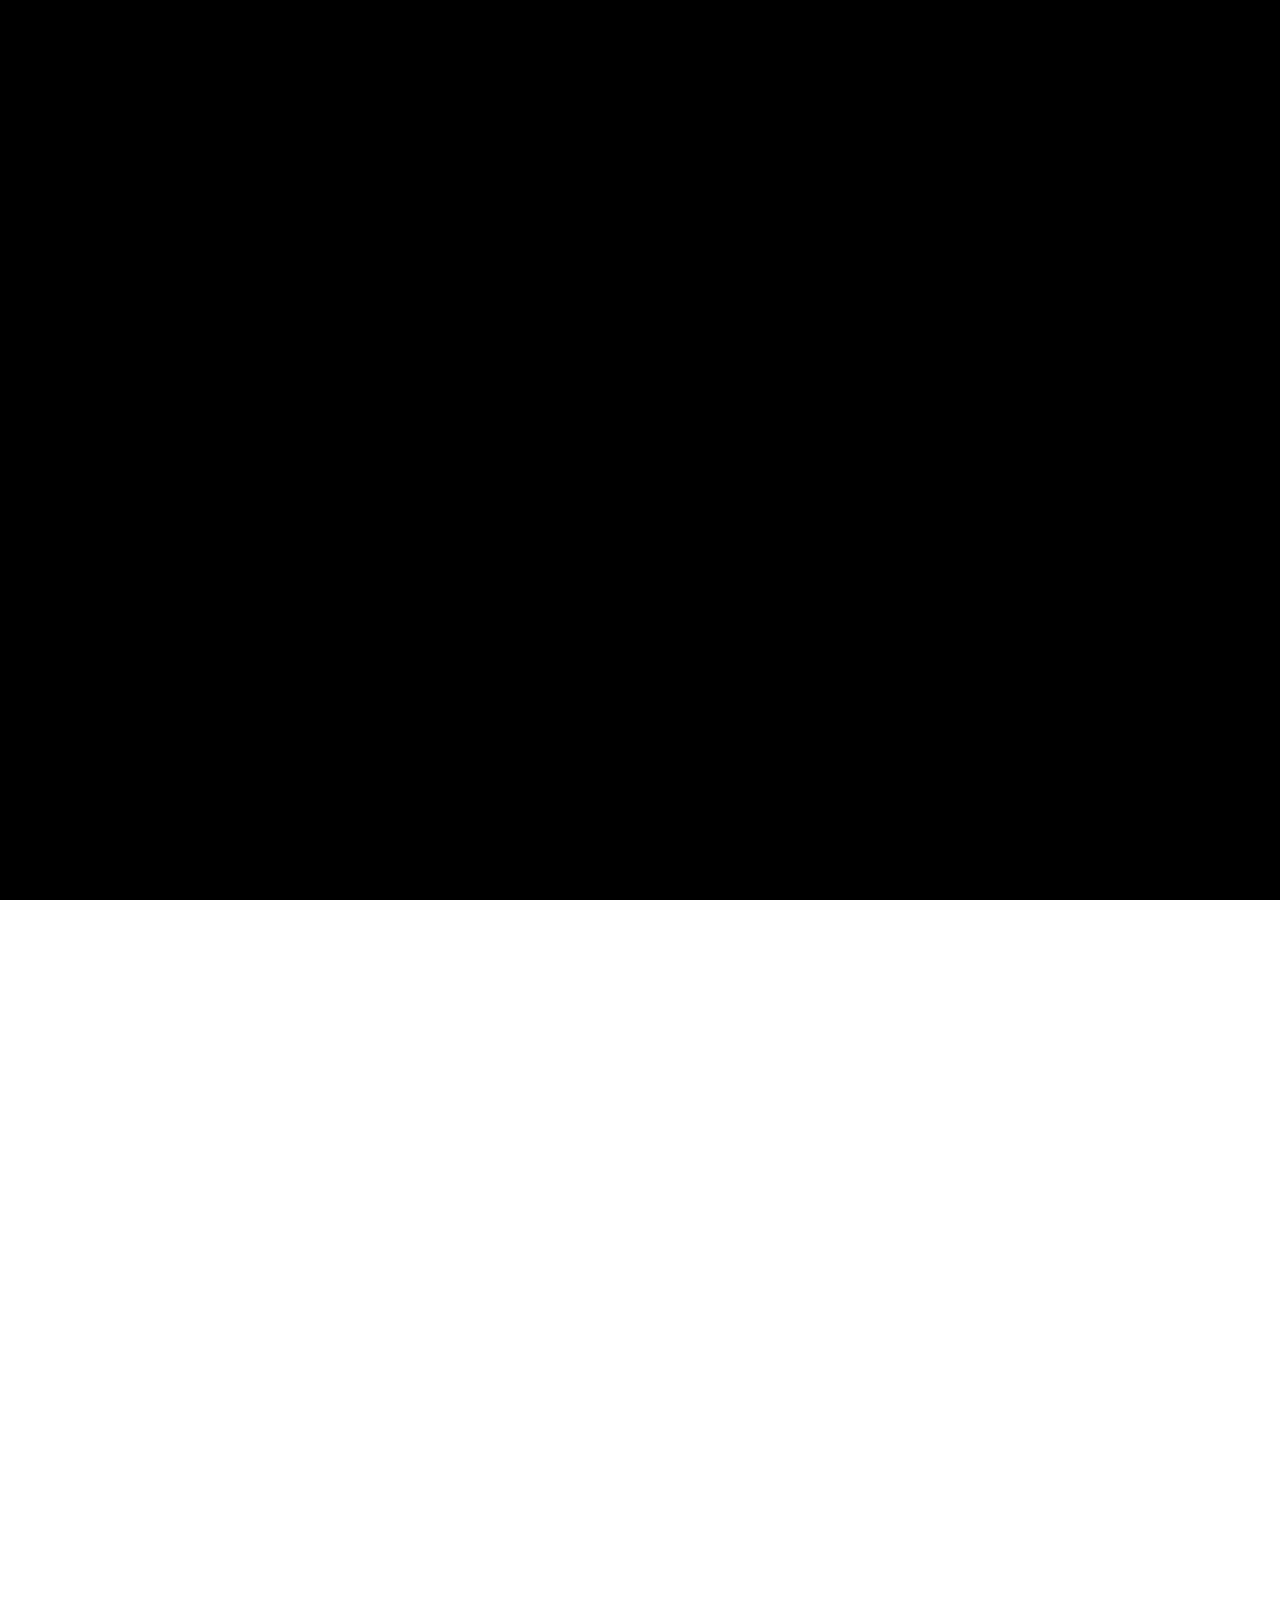
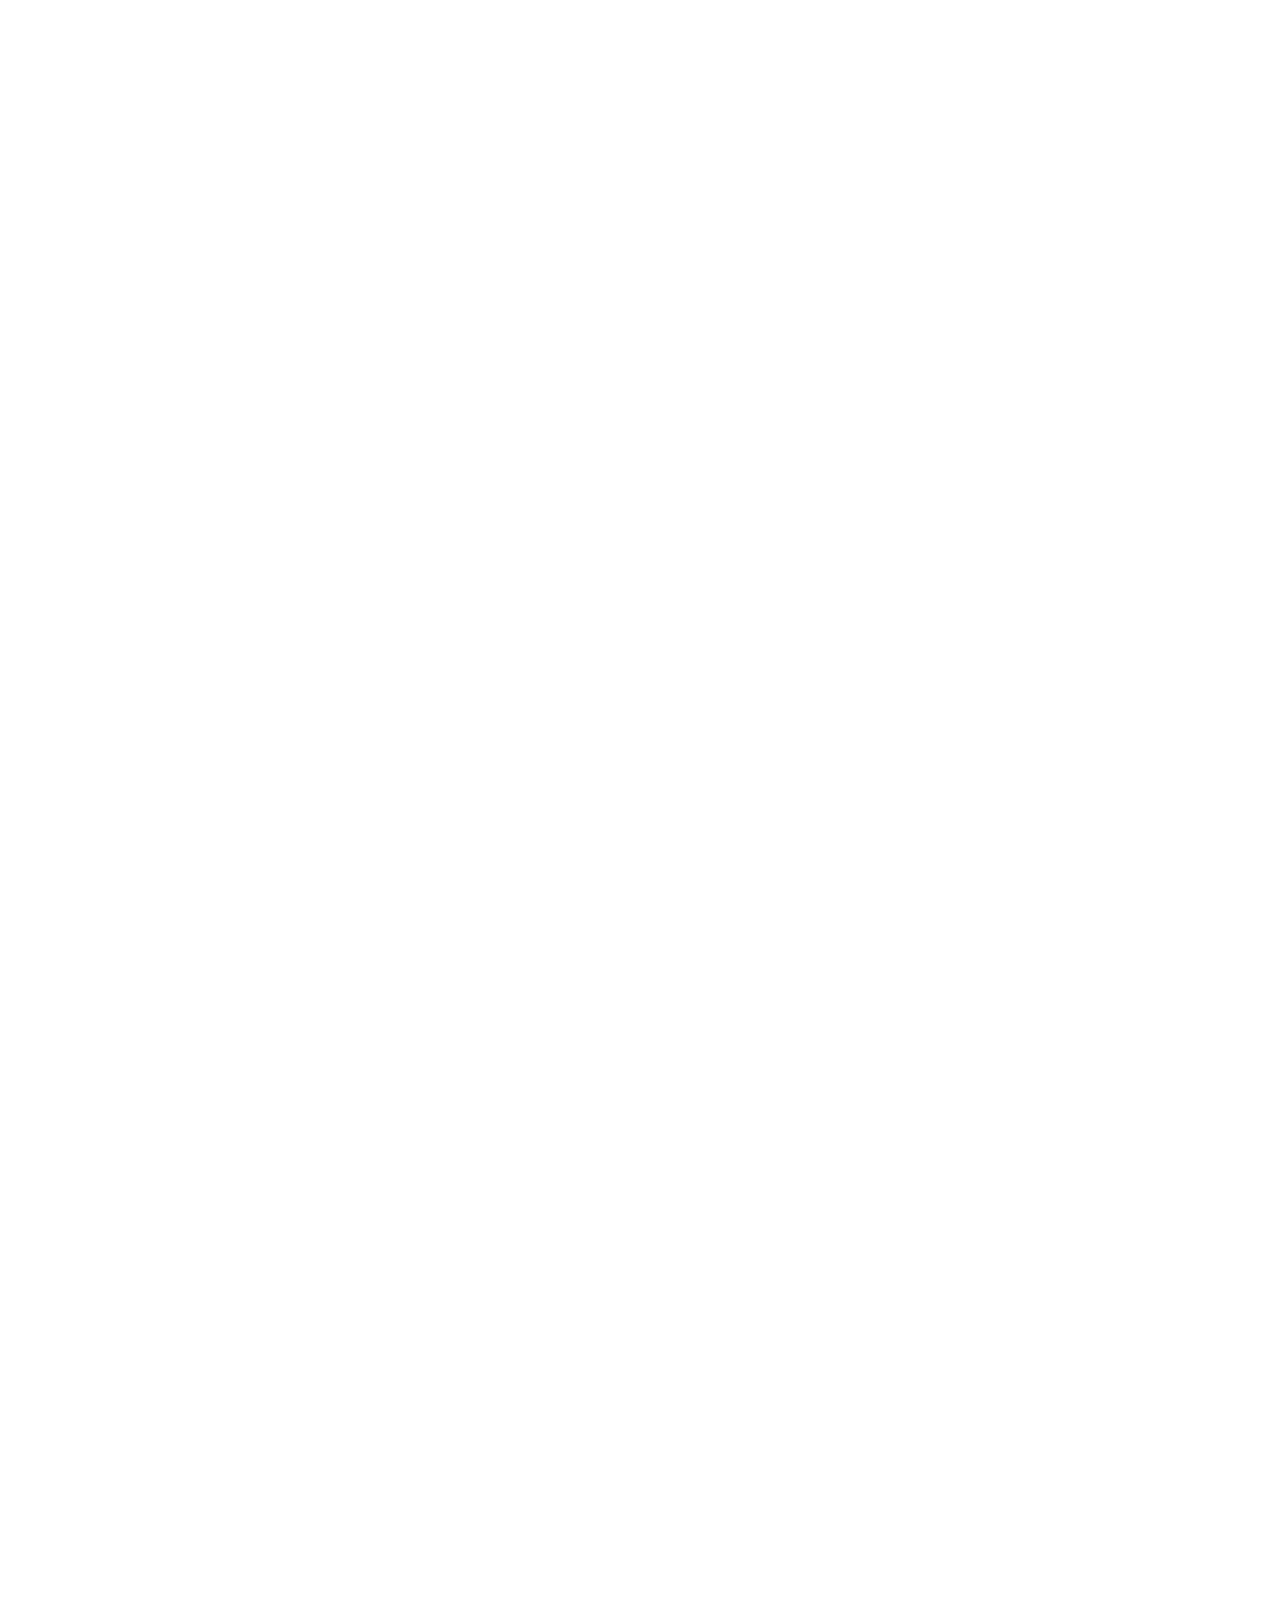
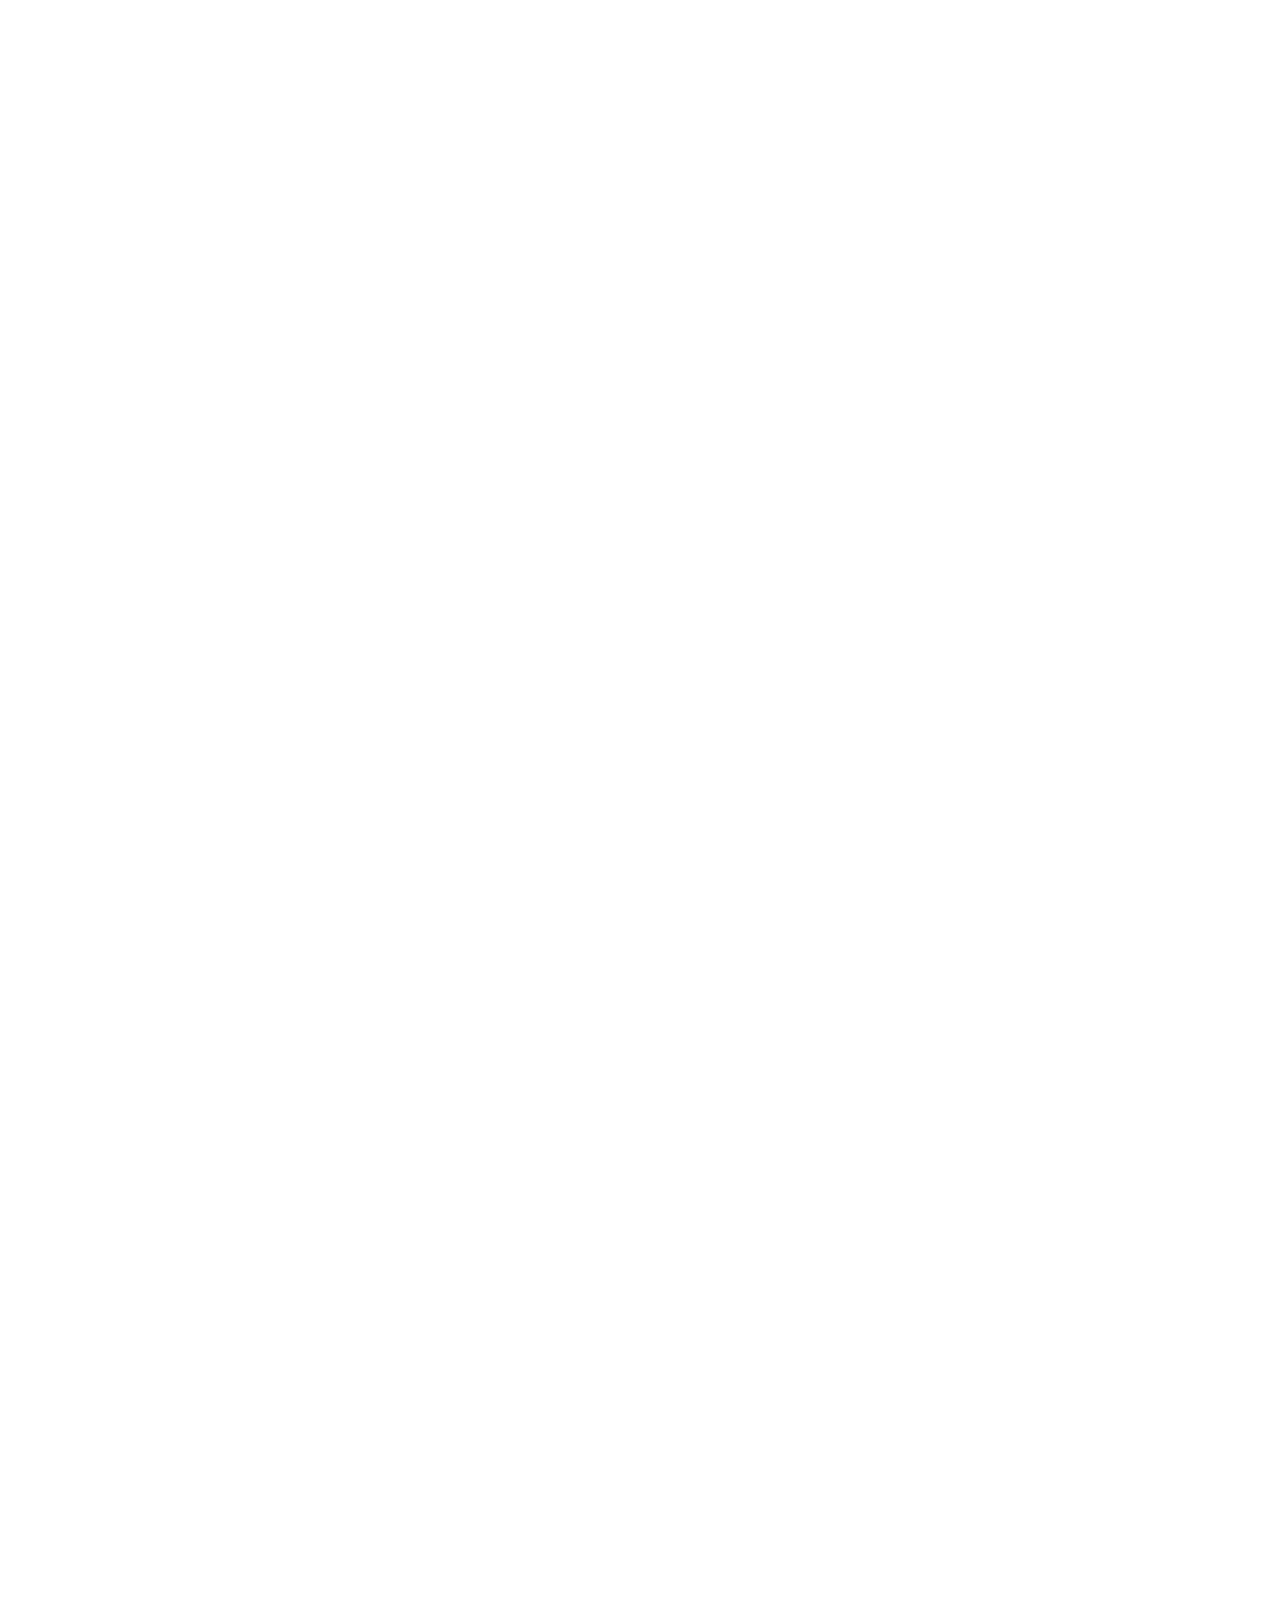
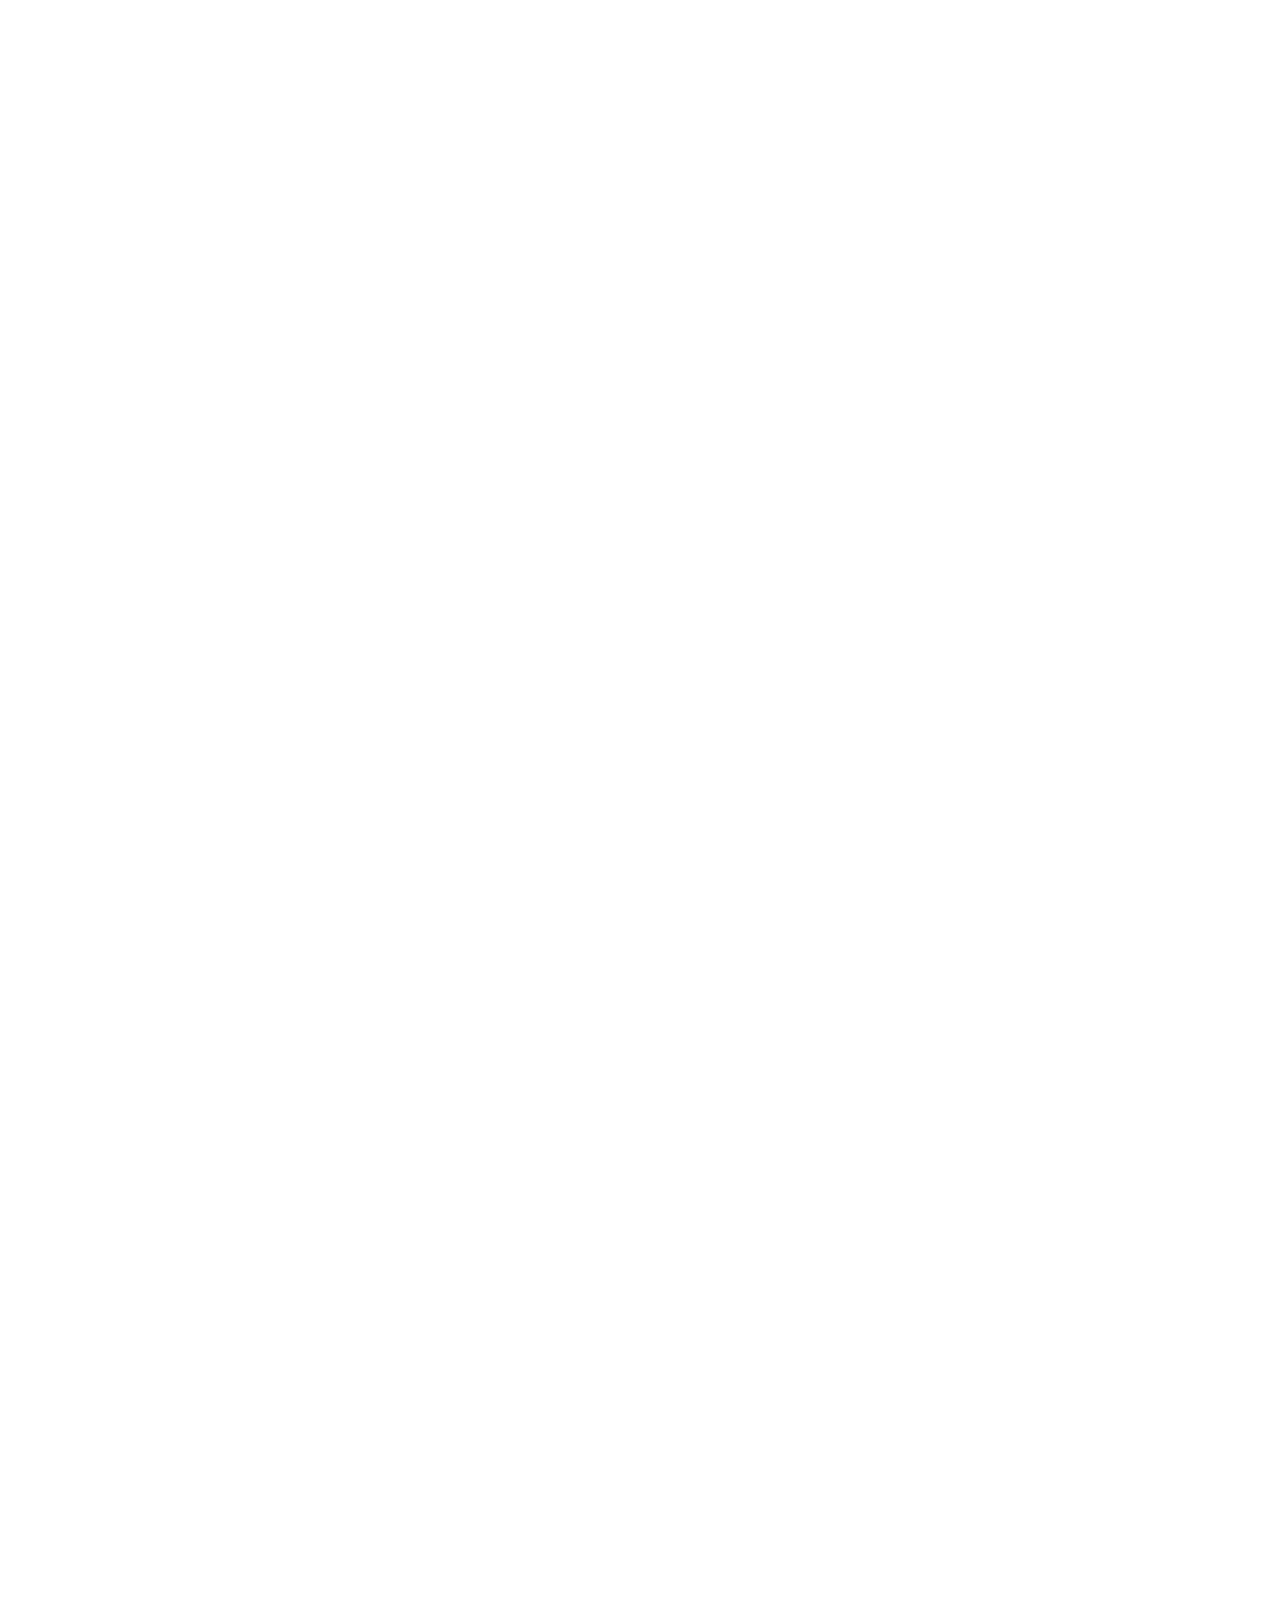
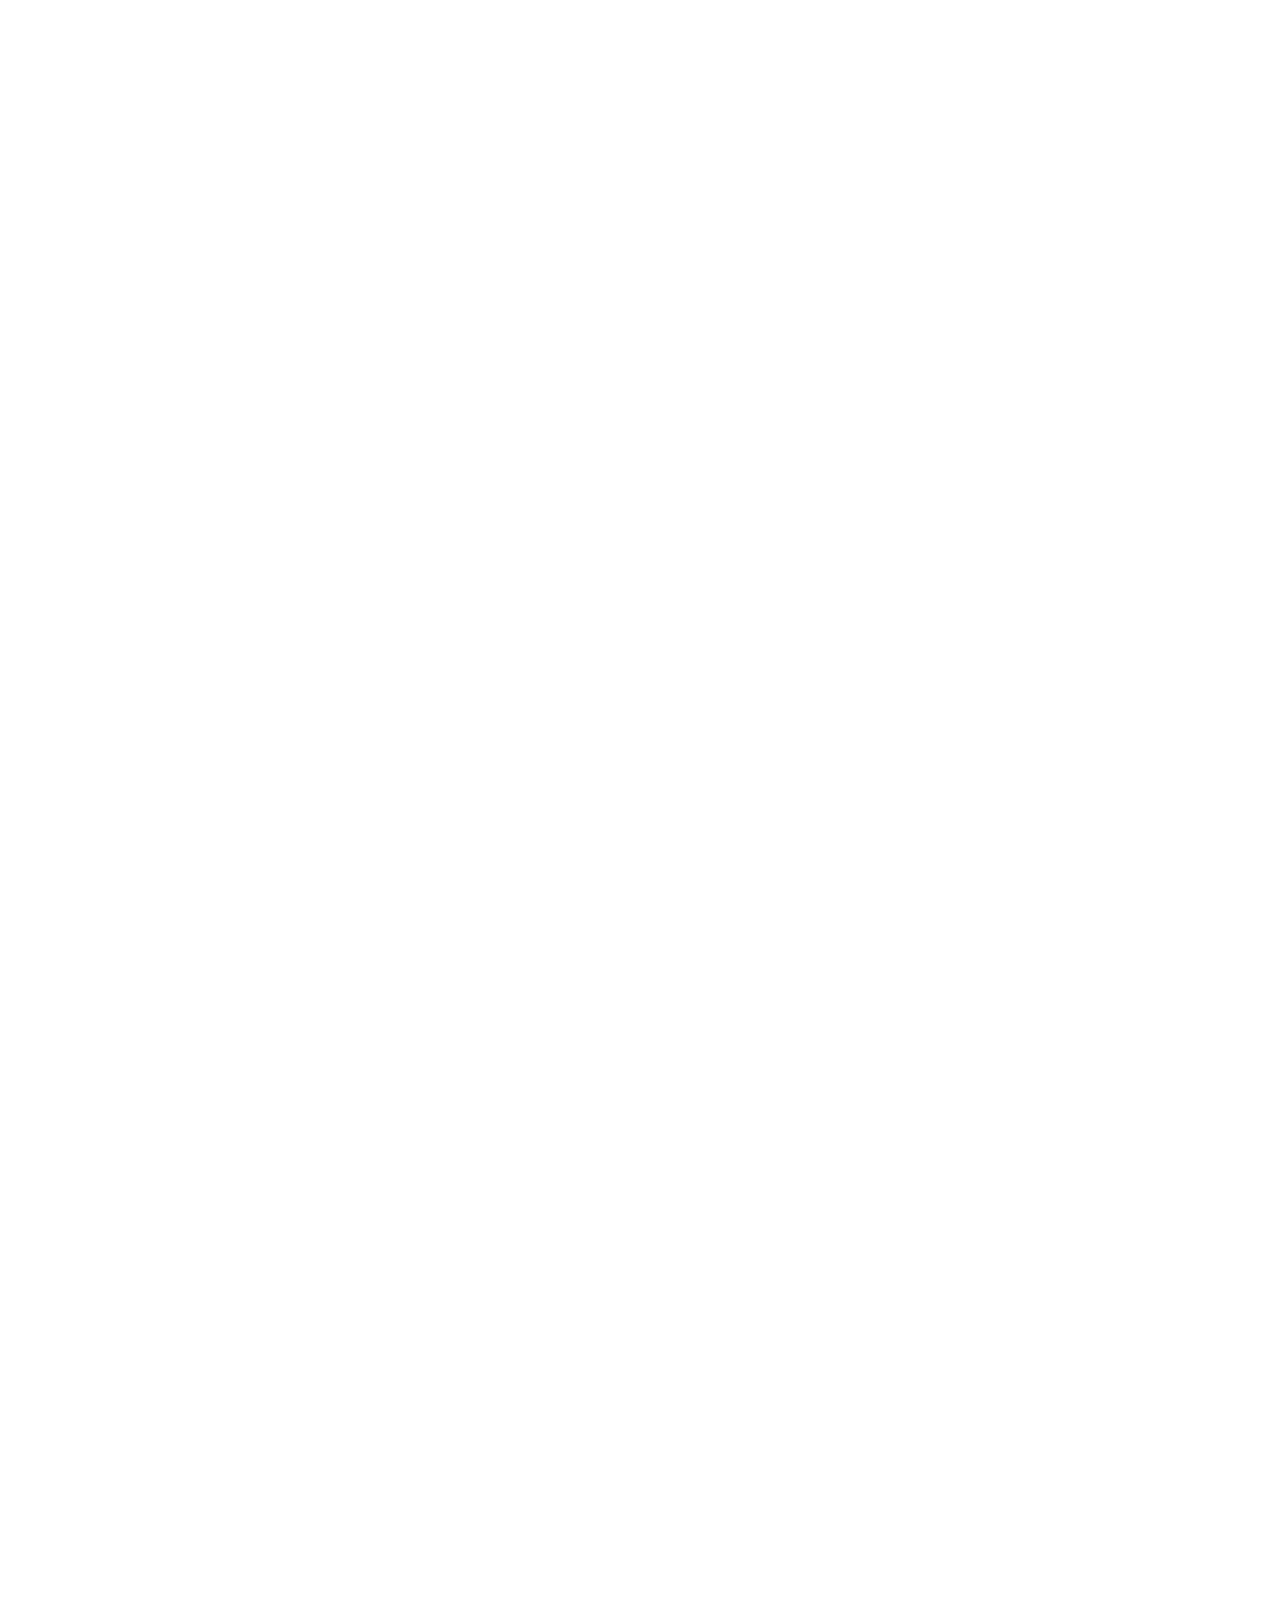
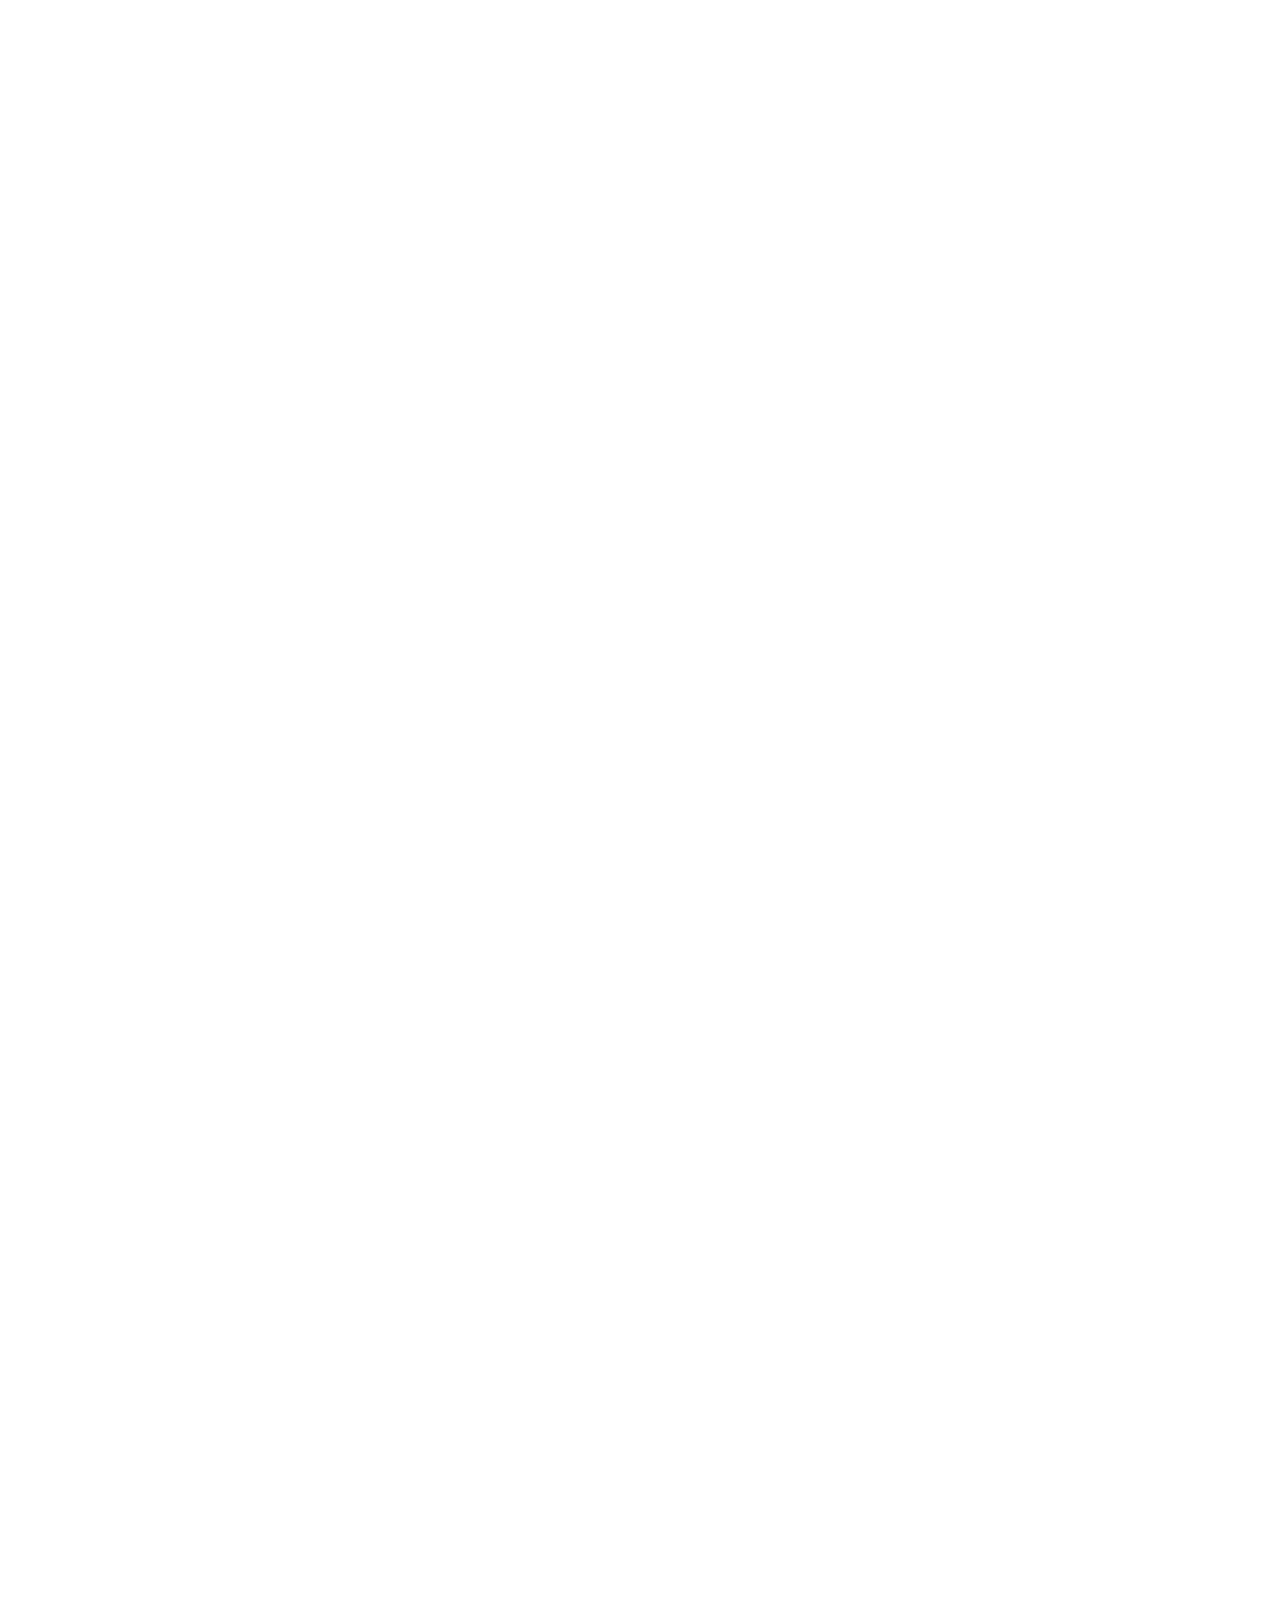
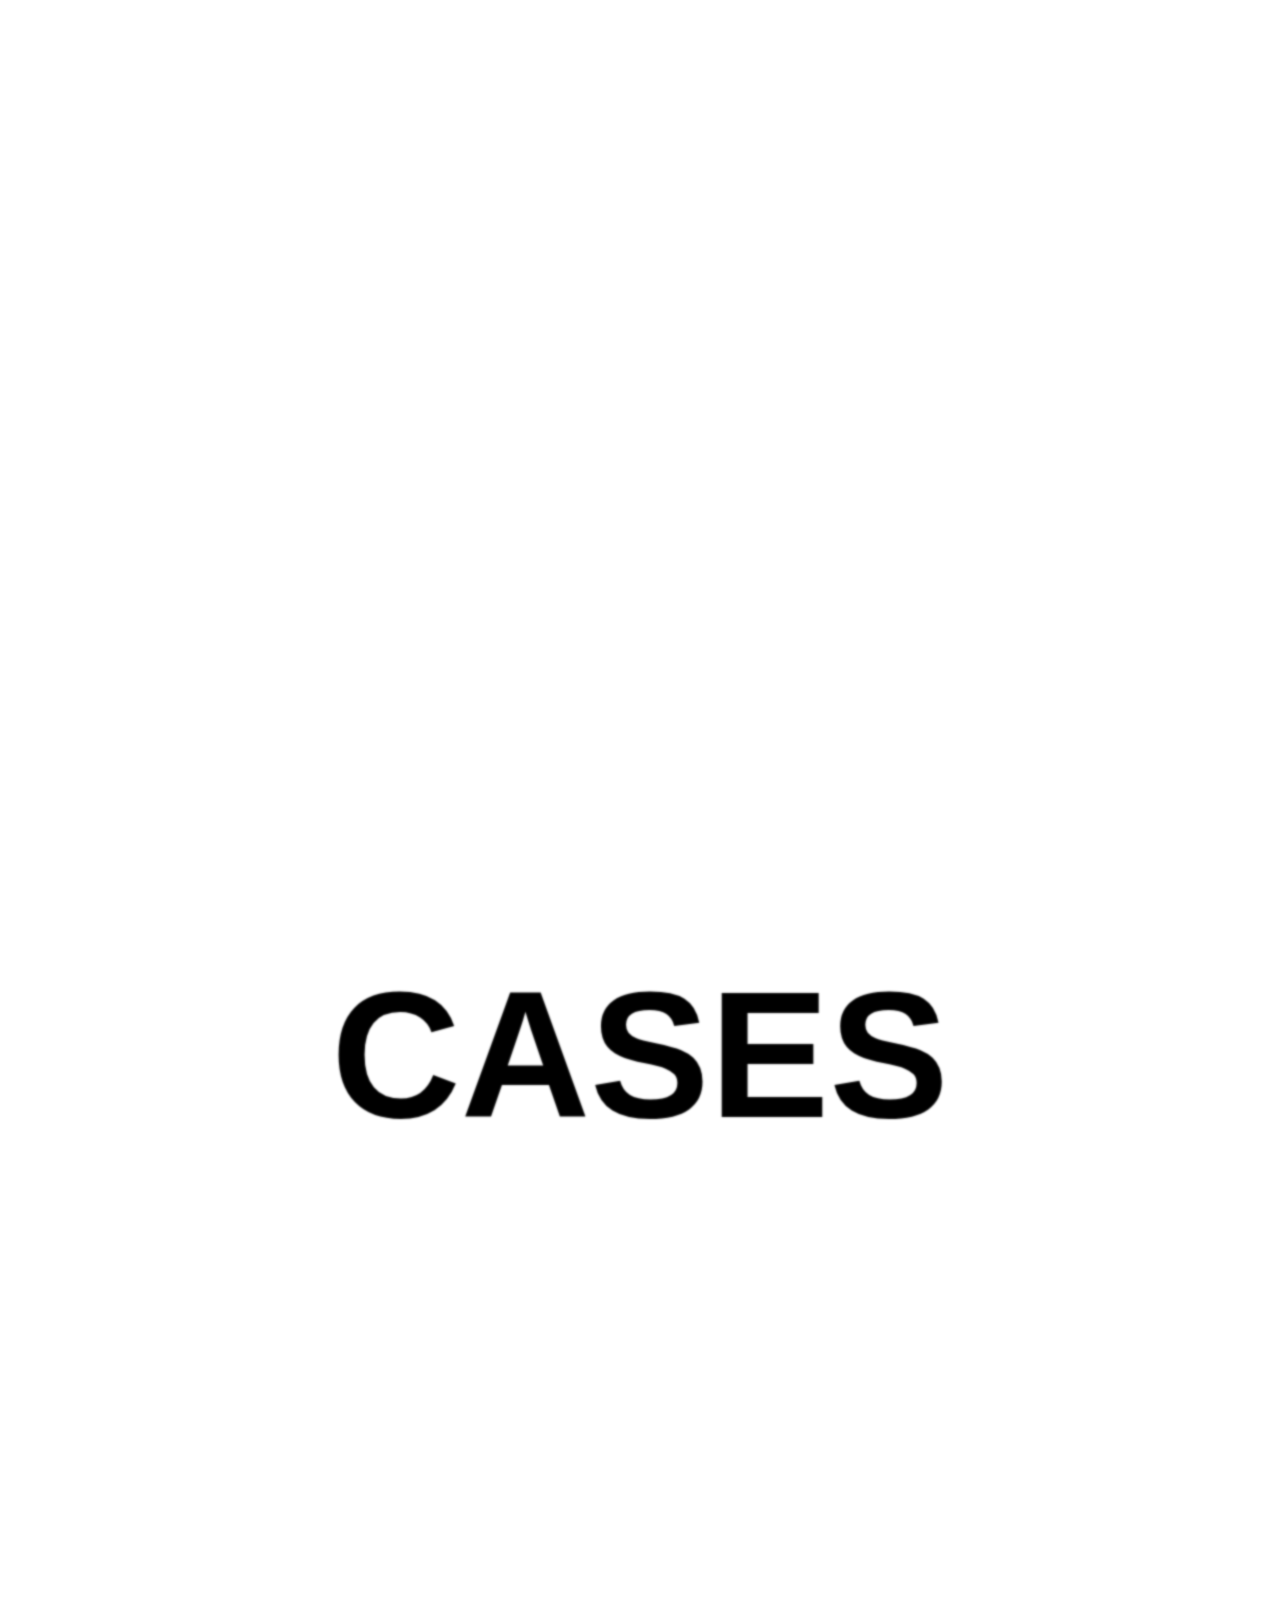
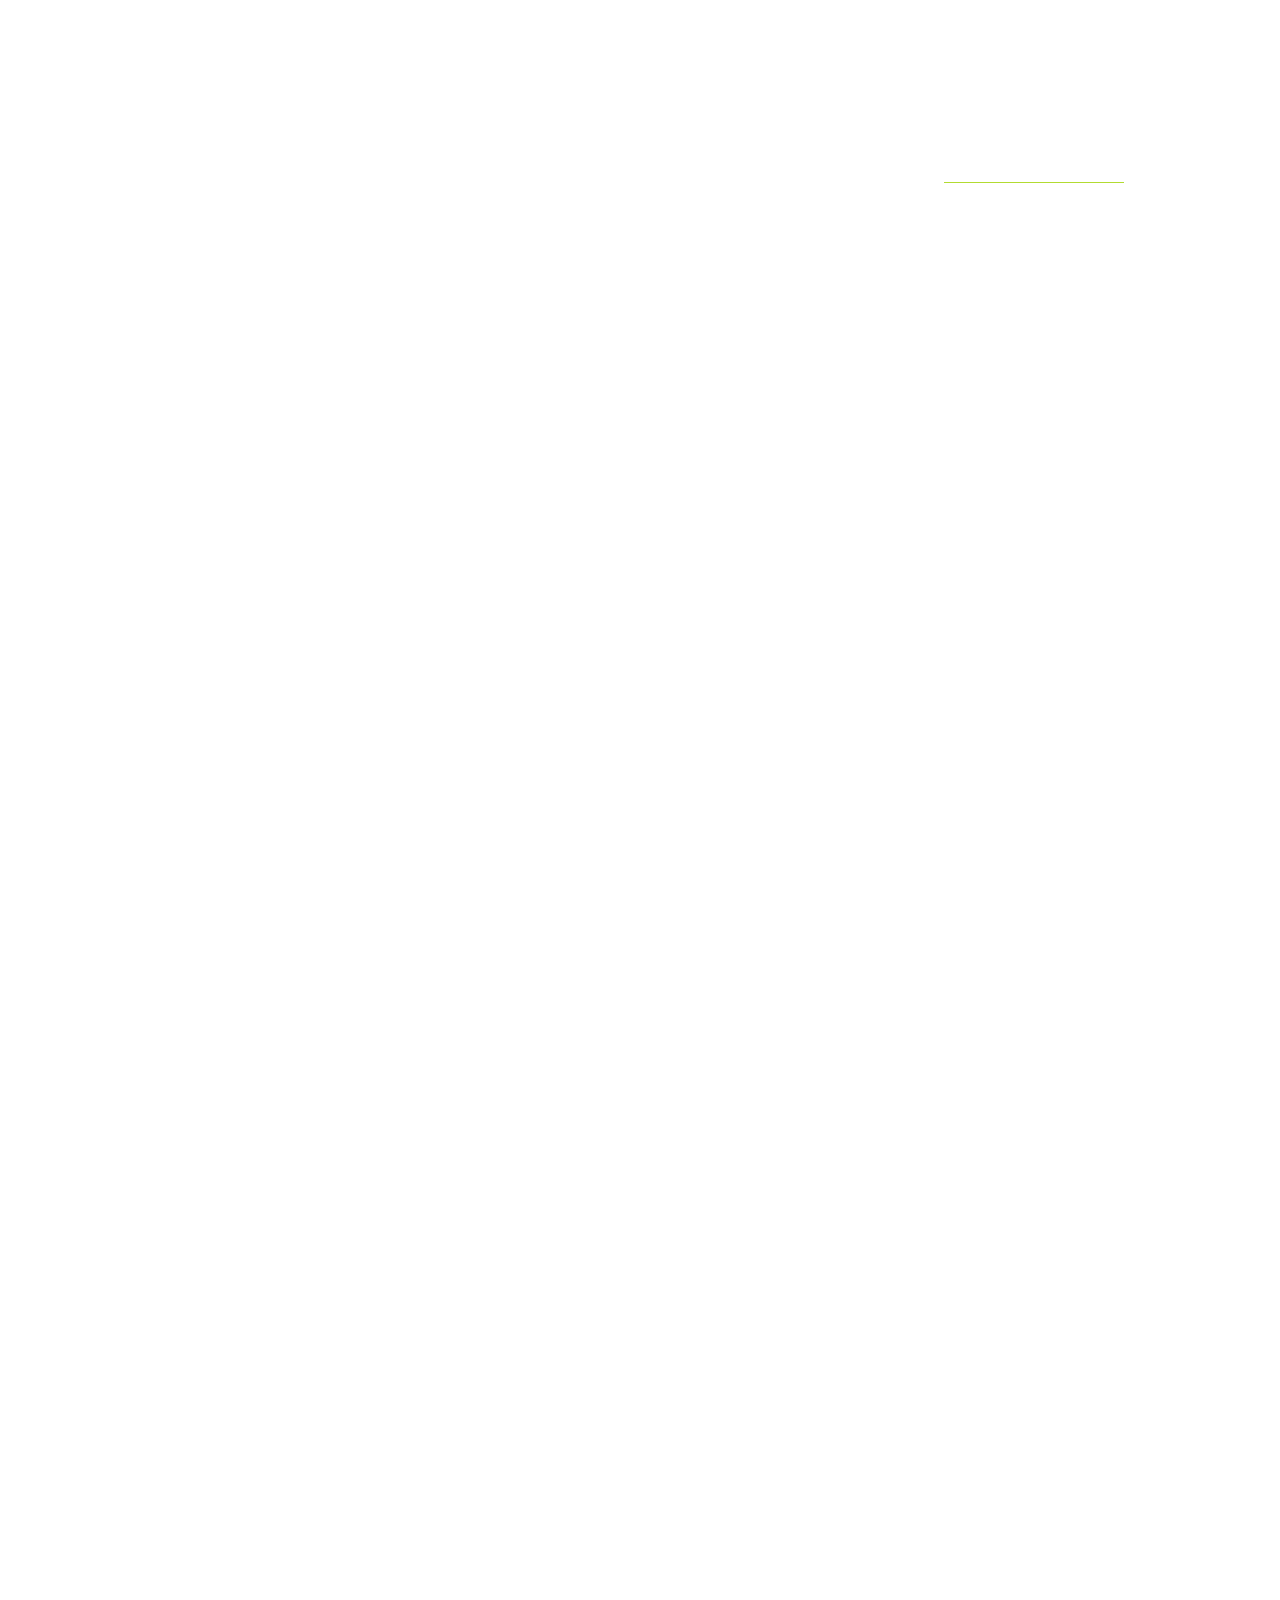
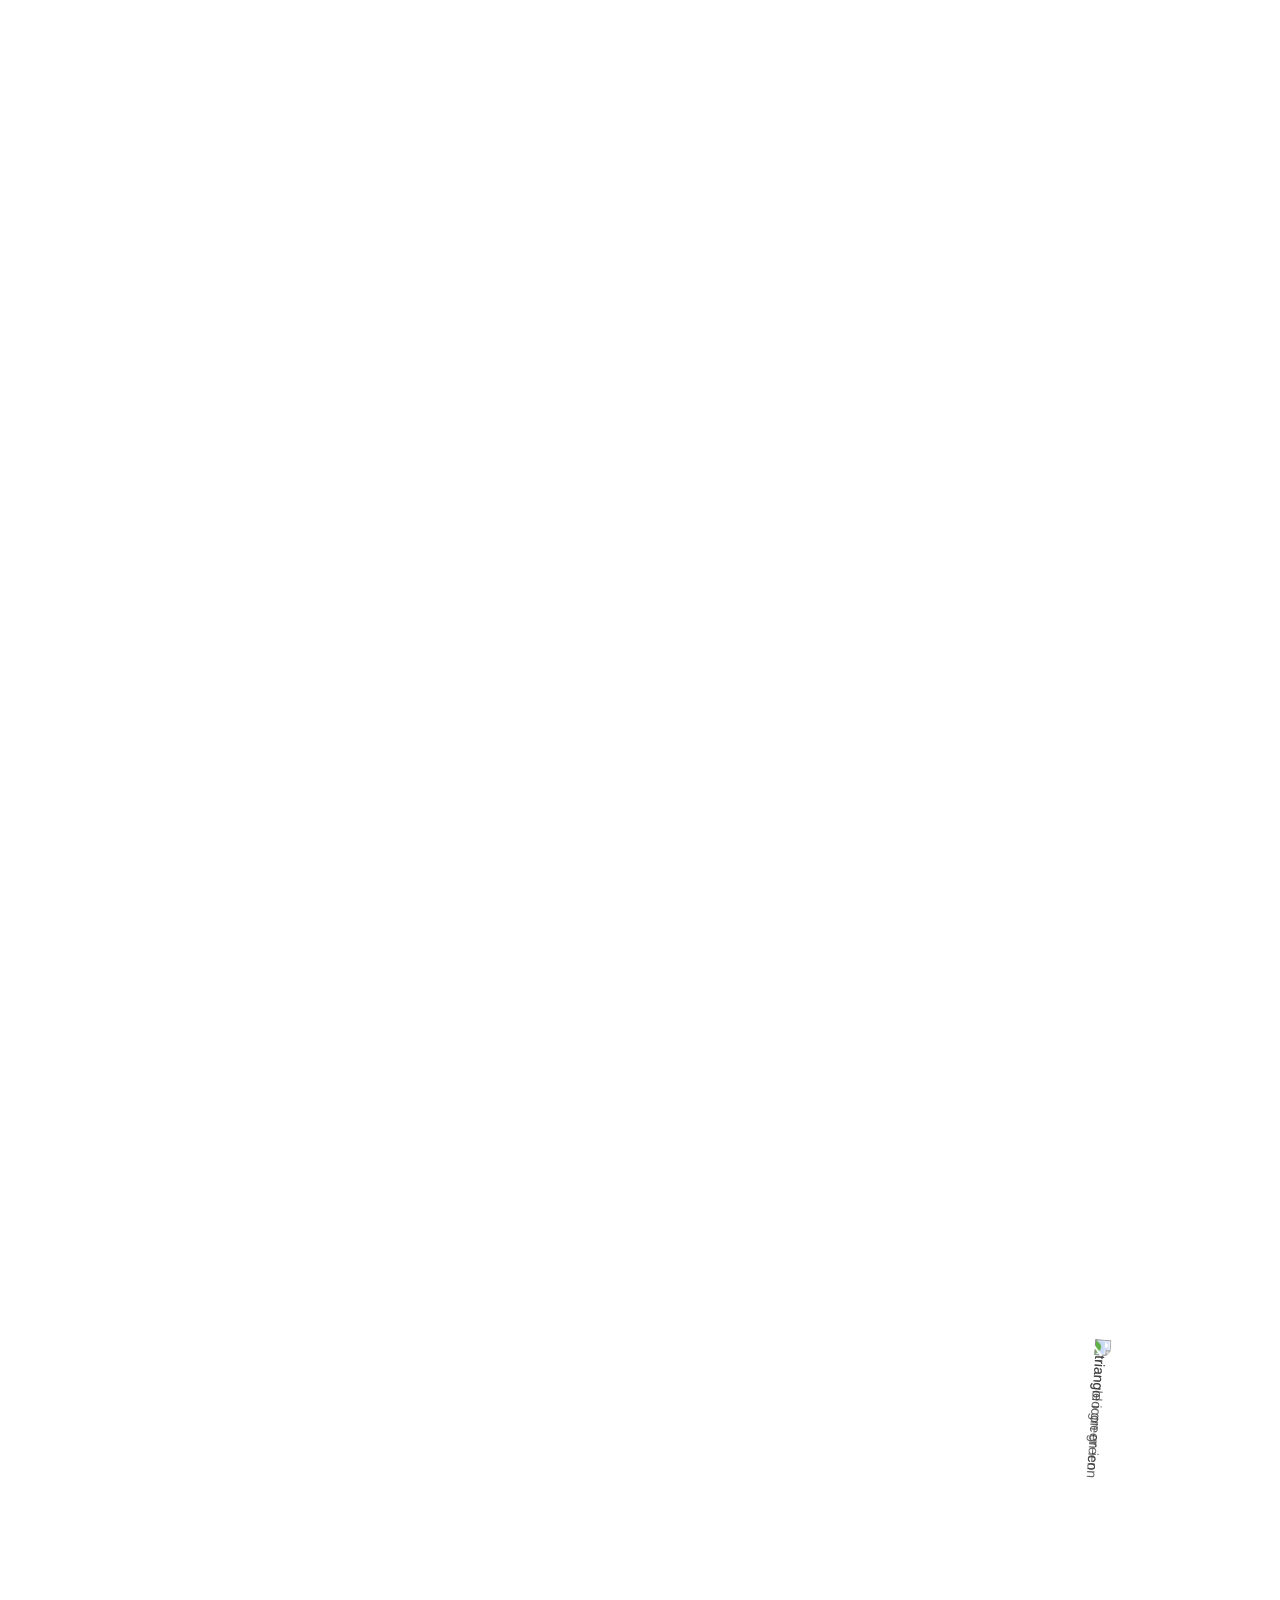
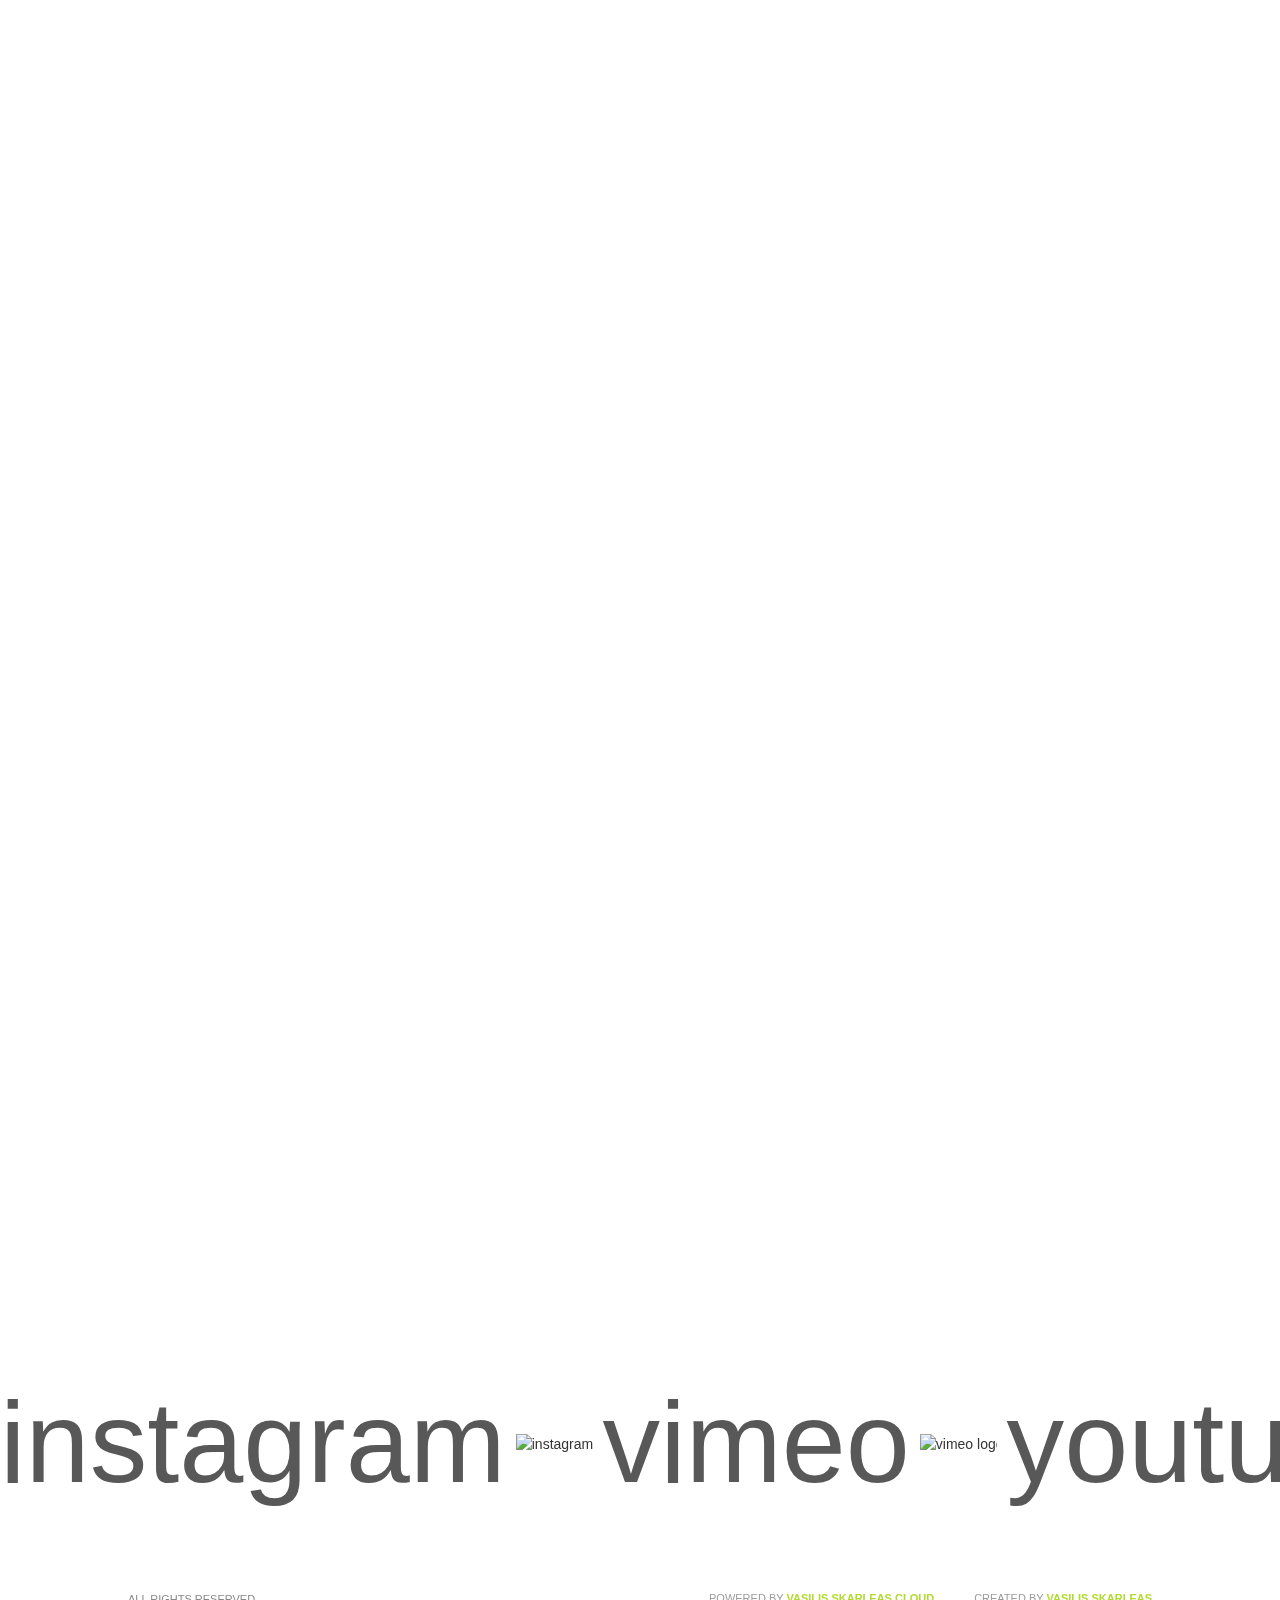
==== commit f2600241: "updated" ====
--- a/index.html
+++ b/index.html
@@ -21,6 +21,8 @@
   <meta property="og:url" content="https://media.madebyvasilis.site/">
   <meta property="og:type" content="website">
   <meta content="summary_large_image" name="twitter:card">
+  <meta property="og:image" content="https://ik.imagekit.io/madebyvasilis/Amandeep_Burman_DMHblVsa26.jpg">
+  <meta property="twitter:image" content="https://ik.imagekit.io/madebyvasilis/Amandeep_Burman_DMHblVsa26.jpg">
   <meta content="width=device-width, initial-scale=1" name=
   "viewport">
   <meta content="Vasilis Skarleas" name="generator">
@@ -85,8 +87,8 @@
   })(window,document,'https://static.hotjar.com/c/hotjar-','.js?sv=');
 </script>
   <script type="module" src="https://googlechromelabs.github.io/dark-mode-toggle/src/dark-mode-toggle.mjs"></script>
-<link rel="stylesheet" href="/light.css" media="(prefers-color-scheme: light)">
-<link rel="stylesheet" href="/dark.css" media="(prefers-color-scheme: dark)">
+<link rel="stylesheet" href="/dark.css" media="(prefers-color-scheme: light)">
+<link rel="stylesheet" href="/light.css" media="(prefers-color-scheme: dark)">
 <link rel="apple-touch-icon" sizes="180x180" href="/apple-touch-icon.png">
   <link rel="icon" type="image/png" sizes="32x32" href="/favicon-32x32.png">
   <link rel="icon" type="image/png" sizes="16x16" href="/favicon-16x16.png">
@@ -362,14 +364,14 @@
           "lightbox-link w-inline-block w-lightbox">
           <div 
           data-video-urls=
-          "https://res.cloudinary.com/madebyvasilis/video/upload/v1626178528/media/Untitled_design_qluurh.mp4"
+          "https://ik.imagekit.io/madebyvasilis/Untitled_design_b__9TAAuZ0.mp4"
           data-autoplay="true" data-loop="true" data-wf-ignore=
           "true" class=
           "background-video-hero w-background-video w-background-video-atom">
             <video autoplay="" loop="" 
             muted="" playsinline="" data-wf-ignore="true"
             ><source src=
-            "https://res.cloudinary.com/madebyvasilis/video/upload/v1626178528/media/Untitled_design_qluurh.mp4"
+            "https://ik.imagekit.io/madebyvasilis/Untitled_design_b__9TAAuZ0.mp4"
             data-wf-ignore="true"></video>
           </div>
           <script type="application/json" class="w-json">
@@ -383,16 +385,14 @@
           "lightbox-link w-inline-block w-lightbox">
           <div
           data-video-urls=
-          "https://assets.website-files.com/602682135feffbb25b6df0ae/602682135feffb4cd26df0c7_2-transcode.mp4,https://assets.website-files.com/602682135feffbb25b6df0ae/602682135feffb4cd26df0c7_2-transcode.webm"
+          "https://ik.imagekit.io/madebyvasilis/Untitled_design-2_6ALsTm0rgt.mp4"
           data-autoplay="true" data-loop="true" data-wf-ignore=
           "true" class=
           "background-video-hero second w-background-video w-background-video-atom">
             <video autoplay="" loop=""
             muted="" playsinline="" data-wf-ignore="true"
             data-object-fit="cover"><source src=
-            "https://assets.website-files.com/602682135feffbb25b6df0ae/602682135feffb4cd26df0c7_2-transcode.mp4"
-            data-wf-ignore="true"><source src=
-            "https://assets.website-files.com/602682135feffbb25b6df0ae/602682135feffb4cd26df0c7_2-transcode.webm"
+            "https://ik.imagekit.io/madebyvasilis/Untitled_design-2_6ALsTm0rgt.mp4"
             data-wf-ignore="true"></video>
           </div>
           <script type="application/json" class="w-json">
@@ -406,16 +406,14 @@
           "lightbox-link w-inline-block w-lightbox">
           <div 
           data-video-urls=
-          "https://assets.website-files.com/602682135feffbb25b6df0ae/602682135feffb0b5f6df0c8_3-transcode.mp4,https://assets.website-files.com/602682135feffbb25b6df0ae/602682135feffb0b5f6df0c8_3-transcode.webm"
+          "https://ik.imagekit.io/madebyvasilis/Untitled_design-3_JePoDztrCt.mp4"
           data-autoplay="true" data-loop="true" data-wf-ignore=
           "true" class=
           "background-video-hero w-background-video w-background-video-atom">
             <video autoplay="" loop=""
             muted="" playsinline="" data-wf-ignore="true"
             data-object-fit="cover"><source src=
-            "https://assets.website-files.com/602682135feffbb25b6df0ae/602682135feffb0b5f6df0c8_3-transcode.mp4"
-            data-wf-ignore="true"><source src=
-            "https://assets.website-files.com/602682135feffbb25b6df0ae/602682135feffb0b5f6df0c8_3-transcode.webm"
+            "https://ik.imagekit.io/madebyvasilis/Untitled_design-3_JePoDztrCt.mp4"
             data-wf-ignore="true"></video>
           </div>
           <script type="application/json" class="w-json">
@@ -465,20 +463,16 @@
           </div>
           <h2 data-w-id="Heading 2" style="opacity:0" class=
           "main-heading description">We develop <em>daring</em>
-          video<br>
+          media<br>
           concepts to make the<br>
           ‍<strong class="bold-text">difference</strong>.<br></h2>
           <p data-w-id="Paragraph" style="opacity:0" class=
-          "main-paragraph _50">Lorem ipsum dolor sit amet,
-          consectetur adipiscing elit. Suspendisse varius enim in
-          eros elementum tristique. Duis cursus, mi quis viverra
-          ornare, eros dolor interdum nulla, ut commodo diam libero
-          vitae erat.</p><img src=
-          "https://assets.website-files.com/602682135feffbb25b6df0ae/602682135feffb79116df101_circlegreen.svg"
-          loading="lazy" alt="" class=
+          "main-paragraph _50"><strong>Music production:</strong> Vasilis Skarleas Media produce, promote, and share music in collaboration with start-up artists. We share all our knowledge for social media marketing and we take care of all the details like a manager would do. Don't forget the video clip production.<br><br><strong>Video production:</strong >Our team is capable to produce any type of video project including Brolls, music video clips, and spaces promotion videos. We are using advanced software for editing including FCPX and Adobe Premier. We are equipped with the latest camera stabilizers, drone, and advanced HDR camera lens. We are mainly focused on mobile filmography because we believe that this is the future of this industry since there is a huge evolution in this domain.<br><br><strong>Podcast production:</strong> A podcast is a series of spoken word, audio episodes, all focused on a particular topic or theme, like cycling or startups. You can subscribe to the show with an app on your phone and listen to episodes whenever you like on your headphones, in the car, or through speakers.<br><br>As for us, we can provide you all the instructions that you need to create your first podcast. You can ask us questions that you may have and last but not least <u>we can host your podcast</u>.<br><br>Yeah, that's right! Your podcast, in order to be live on the Internet so it can be accessed from different apps like <u>Spotify</u> and <u>Apple Podcast</u>, has to be hosted under specific conditions. <u>Vasilis Skarleas can do that and <strong>for free</strong>!</u> In addition to that, we can provide you a clip art that represents your podcast's channel. </p><img src=
+          "https://res.cloudinary.com/madebyvasilis/image/upload/v1626201457/media/602682135feffb79116df101_circlegreen_gv4swd.svg"
+          loading="lazy" alt="cicle icon green" class=
           "image-background thirdh"><img src=
-          "https://assets.website-files.com/602682135feffbb25b6df0ae/602682135feffb63e26df100_trianglgreen.svg"
-          loading="lazy" alt="" class="image-background third">
+          "https://res.cloudinary.com/madebyvasilis/image/upload/v1626201330/media/602682135feffb63e26df100_trianglgreen_pood2m.svg"
+          loading="lazy" alt="triangle icon green" class="image-background third">
           <div class="container-dropdown margin">
             <div data-w-id="6caa3cbf-133c-9949-a49c-b9a00d9e36c1"
             style="opacity:0" class="portfolio-link">
@@ -490,7 +484,7 @@
                 <a href="#" class=
                 "faq-question-bar w-inline-block">
                 <div class="client-heading">
-                  feature films<br>
+                  podcast projects<br>
                 </div>
                 <div class="line"></div></a>
                 <div style="height:0PX" class="faq-content">
@@ -517,7 +511,7 @@
                 <a href="#" class=
                 "faq-question-bar w-inline-block">
                 <div class="client-heading">
-                  documentary and video projects<br>
+                  video projects<br>
                 </div>
                 <div class="line"></div></a>
                 <div style="height:0PX" class="faq-content">
@@ -540,7 +534,7 @@
                 <a href="#" class=
                 "faq-question-bar w-inline-block">
                 <div class="client-heading">
-                  music vdeos
+                  music projects
                 </div>
                 <div class="line"></div></a>
                 <div style="height:0PX" class="faq-content">
@@ -592,42 +586,42 @@
               <div class="wrapper-content-menu second">
                 <a data-w-id="fb2fa693-c787-12ea-7658-6f7151002d1b"
                 href=
-                "https://www.behance.net/gallery/112013781/TOTEMS?tracking_source=best_of_behance"
+                "https://www.youtube.com/channel/UCXUgPpMt5sh_ZMC_aYTyHjA"
                 target="_blank" class=
                 "link-menu margin w-inline-block">
                 <p data-w-id="fb2fa693-c787-12ea-7658-6f7151002d1c"
-                class="main-paragraph menu">B</p>
+                class="main-paragraph menu">Y</p>
                 <p data-w-id="fb2fa693-c787-12ea-7658-6f7151002d1e"
-                class="main-paragraph menu">e</p>
+                class="main-paragraph menu">o</p>
                 <p data-w-id="fb2fa693-c787-12ea-7658-6f7151002d20"
-                class="main-paragraph menu">h</p>
+                class="main-paragraph menu">u</p>
                 <p data-w-id="fb2fa693-c787-12ea-7658-6f7151002d22"
-                class="main-paragraph menu">a</p>
+                class="main-paragraph menu">T</p>
                 <p data-w-id="fb2fa693-c787-12ea-7658-6f7151002d24"
-                class="main-paragraph menu">n</p>
+                class="main-paragraph menu">u</p>
                 <p data-w-id="fb2fa693-c787-12ea-7658-6f7151002d26"
-                class="main-paragraph menu">c</p>
+                class="main-paragraph menu">b</p>
                 <p data-w-id="fb2fa693-c787-12ea-7658-6f7151002d28"
                 class="main-paragraph menu">e</p>
                 <div class="link-menu abbsolute">
                   <p data-w-id=
                   "fb2fa693-c787-12ea-7658-6f7151002d2b" class=
-                  "main-paragraph menu green">B</p>
+                  "main-paragraph menu green">Y</p>
                   <p data-w-id=
                   "fb2fa693-c787-12ea-7658-6f7151002d2d" class=
-                  "main-paragraph menu green">e</p>
+                  "main-paragraph menu green">o</p>
                   <p data-w-id=
                   "fb2fa693-c787-12ea-7658-6f7151002d2f" class=
-                  "main-paragraph menu green">h</p>
+                  "main-paragraph menu green">u</p>
                   <p data-w-id=
                   "fb2fa693-c787-12ea-7658-6f7151002d31" class=
-                  "main-paragraph menu green">a</p>
+                  "main-paragraph menu green">T</p>
                   <p data-w-id=
                   "fb2fa693-c787-12ea-7658-6f7151002d33" class=
-                  "main-paragraph menu green">n</p>
+                  "main-paragraph menu green">u</p>
                   <p data-w-id=
                   "fb2fa693-c787-12ea-7658-6f7151002d35" class=
-                  "main-paragraph menu green">c</p>
+                  "main-paragraph menu green">b</p>
                   <p data-w-id=
                   "fb2fa693-c787-12ea-7658-6f7151002d37" class=
                   "main-paragraph menu green">e</p>
@@ -678,65 +672,65 @@
                   class="main-paragraph menu green">o</p>
                 </div></a><a data-w-id=
                 "49d5ce52-1c21-882d-c57e-41844ea3a375" href=
-                "https://dribbble.com/" target="_blank" class=
+                "https://instagram.com/madebyvasilis" target="_blank" class=
                 "link-menu margin w-inline-block">
                 <p data-w-id="9dab701f-e0de-f814-5284-32ac1cdfc6d0"
                 style=
                 "-webkit-transform:translate3d(0, 0%, 0) scale3d(1, 1, 1) rotateX(0) rotateY(0) rotateZ(0) skew(0, 0);-moz-transform:translate3d(0, 0%, 0) scale3d(1, 1, 1) rotateX(0) rotateY(0) rotateZ(0) skew(0, 0);-ms-transform:translate3d(0, 0%, 0) scale3d(1, 1, 1) rotateX(0) rotateY(0) rotateZ(0) skew(0, 0);transform:translate3d(0, 0%, 0) scale3d(1, 1, 1) rotateX(0) rotateY(0) rotateZ(0) skew(0, 0)"
-                class="main-paragraph menu">D</p>
+                class="main-paragraph menu">I</p>
                 <p data-w-id="9dab701f-e0de-f814-5284-32ac1cdfc6d2"
                 style=
                 "-webkit-transform:translate3d(0, 0%, 0) scale3d(1, 1, 1) rotateX(0) rotateY(0) rotateZ(0) skew(0, 0);-moz-transform:translate3d(0, 0%, 0) scale3d(1, 1, 1) rotateX(0) rotateY(0) rotateZ(0) skew(0, 0);-ms-transform:translate3d(0, 0%, 0) scale3d(1, 1, 1) rotateX(0) rotateY(0) rotateZ(0) skew(0, 0);transform:translate3d(0, 0%, 0) scale3d(1, 1, 1) rotateX(0) rotateY(0) rotateZ(0) skew(0, 0)"
-                class="main-paragraph menu">r</p>
+                class="main-paragraph menu">n</p>
                 <p data-w-id="9dab701f-e0de-f814-5284-32ac1cdfc6d4"
                 style=
                 "-webkit-transform:translate3d(0, 0%, 0) scale3d(1, 1, 1) rotateX(0) rotateY(0) rotateZ(0) skew(0, 0);-moz-transform:translate3d(0, 0%, 0) scale3d(1, 1, 1) rotateX(0) rotateY(0) rotateZ(0) skew(0, 0);-ms-transform:translate3d(0, 0%, 0) scale3d(1, 1, 1) rotateX(0) rotateY(0) rotateZ(0) skew(0, 0);transform:translate3d(0, 0%, 0) scale3d(1, 1, 1) rotateX(0) rotateY(0) rotateZ(0) skew(0, 0)"
-                class="main-paragraph menu">i</p>
+                class="main-paragraph menu">s</p>
                 <p data-w-id="9dab701f-e0de-f814-5284-32ac1cdfc6d6"
                 style=
                 "-webkit-transform:translate3d(0, 0%, 0) scale3d(1, 1, 1) rotateX(0) rotateY(0) rotateZ(0) skew(0, 0);-moz-transform:translate3d(0, 0%, 0) scale3d(1, 1, 1) rotateX(0) rotateY(0) rotateZ(0) skew(0, 0);-ms-transform:translate3d(0, 0%, 0) scale3d(1, 1, 1) rotateX(0) rotateY(0) rotateZ(0) skew(0, 0);transform:translate3d(0, 0%, 0) scale3d(1, 1, 1) rotateX(0) rotateY(0) rotateZ(0) skew(0, 0)"
-                class="main-paragraph menu">b</p>
+                class="main-paragraph menu">t</p>
                 <p data-w-id="9dab701f-e0de-f814-5284-32ac1cdfc6d8"
                 style=
                 "-webkit-transform:translate3d(0, 0%, 0) scale3d(1, 1, 1) rotateX(0) rotateY(0) rotateZ(0) skew(0, 0);-moz-transform:translate3d(0, 0%, 0) scale3d(1, 1, 1) rotateX(0) rotateY(0) rotateZ(0) skew(0, 0);-ms-transform:translate3d(0, 0%, 0) scale3d(1, 1, 1) rotateX(0) rotateY(0) rotateZ(0) skew(0, 0);transform:translate3d(0, 0%, 0) scale3d(1, 1, 1) rotateX(0) rotateY(0) rotateZ(0) skew(0, 0)"
-                class="main-paragraph menu">b</p>
+                class="main-paragraph menu">a</p>
                 <p data-w-id="9dab701f-e0de-f814-5284-32ac1cdfc6da"
                 style=
                 "-webkit-transform:translate3d(0, 0%, 0) scale3d(1, 1, 1) rotateX(0) rotateY(0) rotateZ(0) skew(0, 0);-moz-transform:translate3d(0, 0%, 0) scale3d(1, 1, 1) rotateX(0) rotateY(0) rotateZ(0) skew(0, 0);-ms-transform:translate3d(0, 0%, 0) scale3d(1, 1, 1) rotateX(0) rotateY(0) rotateZ(0) skew(0, 0);transform:translate3d(0, 0%, 0) scale3d(1, 1, 1) rotateX(0) rotateY(0) rotateZ(0) skew(0, 0)"
-                class="main-paragraph menu">l</p>
+                class="main-paragraph menu">g</p>
                 <p data-w-id="9dab701f-e0de-f814-5284-32ac1cdfc6dc"
                 style=
                 "-webkit-transform:translate3d(0, 0%, 0) scale3d(1, 1, 1) rotateX(0) rotateY(0) rotateZ(0) skew(0, 0);-moz-transform:translate3d(0, 0%, 0) scale3d(1, 1, 1) rotateX(0) rotateY(0) rotateZ(0) skew(0, 0);-ms-transform:translate3d(0, 0%, 0) scale3d(1, 1, 1) rotateX(0) rotateY(0) rotateZ(0) skew(0, 0);transform:translate3d(0, 0%, 0) scale3d(1, 1, 1) rotateX(0) rotateY(0) rotateZ(0) skew(0, 0)"
-                class="main-paragraph menu">e</p>
+                class="main-paragraph menu">ram</p>
                 <div class="link-menu abbsolute">
                   <p data-w-id=
                   "9dab701f-e0de-f814-5284-32ac1cdfc6df" style=
                   "-webkit-transform:translate3d(0, 0%, 0) scale3d(1, 1, 1) rotateX(0) rotateY(0) rotateZ(0) skew(0, 0);-moz-transform:translate3d(0, 0%, 0) scale3d(1, 1, 1) rotateX(0) rotateY(0) rotateZ(0) skew(0, 0);-ms-transform:translate3d(0, 0%, 0) scale3d(1, 1, 1) rotateX(0) rotateY(0) rotateZ(0) skew(0, 0);transform:translate3d(0, 0%, 0) scale3d(1, 1, 1) rotateX(0) rotateY(0) rotateZ(0) skew(0, 0)"
-                  class="main-paragraph menu green">D</p>
+                  class="main-paragraph menu green">I</p>
                   <p data-w-id=
                   "9dab701f-e0de-f814-5284-32ac1cdfc6e1" style=
                   "-webkit-transform:translate3d(0, 0%, 0) scale3d(1, 1, 1) rotateX(0) rotateY(0) rotateZ(0) skew(0, 0);-moz-transform:translate3d(0, 0%, 0) scale3d(1, 1, 1) rotateX(0) rotateY(0) rotateZ(0) skew(0, 0);-ms-transform:translate3d(0, 0%, 0) scale3d(1, 1, 1) rotateX(0) rotateY(0) rotateZ(0) skew(0, 0);transform:translate3d(0, 0%, 0) scale3d(1, 1, 1) rotateX(0) rotateY(0) rotateZ(0) skew(0, 0)"
-                  class="main-paragraph menu green">r</p>
+                  class="main-paragraph menu green">i</p>
                   <p data-w-id=
                   "9dab701f-e0de-f814-5284-32ac1cdfc6e3" style=
                   "-webkit-transform:translate3d(0, 0%, 0) scale3d(1, 1, 1) rotateX(0) rotateY(0) rotateZ(0) skew(0, 0);-moz-transform:translate3d(0, 0%, 0) scale3d(1, 1, 1) rotateX(0) rotateY(0) rotateZ(0) skew(0, 0);-ms-transform:translate3d(0, 0%, 0) scale3d(1, 1, 1) rotateX(0) rotateY(0) rotateZ(0) skew(0, 0);transform:translate3d(0, 0%, 0) scale3d(1, 1, 1) rotateX(0) rotateY(0) rotateZ(0) skew(0, 0)"
-                  class="main-paragraph menu green">i</p>
+                  class="main-paragraph menu green">n</p>
                   <p data-w-id=
                   "9dab701f-e0de-f814-5284-32ac1cdfc6e5" style=
                   "-webkit-transform:translate3d(0, 0%, 0) scale3d(1, 1, 1) rotateX(0) rotateY(0) rotateZ(0) skew(0, 0);-moz-transform:translate3d(0, 0%, 0) scale3d(1, 1, 1) rotateX(0) rotateY(0) rotateZ(0) skew(0, 0);-ms-transform:translate3d(0, 0%, 0) scale3d(1, 1, 1) rotateX(0) rotateY(0) rotateZ(0) skew(0, 0);transform:translate3d(0, 0%, 0) scale3d(1, 1, 1) rotateX(0) rotateY(0) rotateZ(0) skew(0, 0)"
-                  class="main-paragraph menu green">b</p>
+                  class="main-paragraph menu green">s</p>
                   <p data-w-id=
                   "9dab701f-e0de-f814-5284-32ac1cdfc6e7" style=
                   "-webkit-transform:translate3d(0, 0%, 0) scale3d(1, 1, 1) rotateX(0) rotateY(0) rotateZ(0) skew(0, 0);-moz-transform:translate3d(0, 0%, 0) scale3d(1, 1, 1) rotateX(0) rotateY(0) rotateZ(0) skew(0, 0);-ms-transform:translate3d(0, 0%, 0) scale3d(1, 1, 1) rotateX(0) rotateY(0) rotateZ(0) skew(0, 0);transform:translate3d(0, 0%, 0) scale3d(1, 1, 1) rotateX(0) rotateY(0) rotateZ(0) skew(0, 0)"
-                  class="main-paragraph menu green">b</p>
+                  class="main-paragraph menu green">t</p>
                   <p data-w-id=
                   "9dab701f-e0de-f814-5284-32ac1cdfc6e9" style=
                   "-webkit-transform:translate3d(0, 0%, 0) scale3d(1, 1, 1) rotateX(0) rotateY(0) rotateZ(0) skew(0, 0);-moz-transform:translate3d(0, 0%, 0) scale3d(1, 1, 1) rotateX(0) rotateY(0) rotateZ(0) skew(0, 0);-ms-transform:translate3d(0, 0%, 0) scale3d(1, 1, 1) rotateX(0) rotateY(0) rotateZ(0) skew(0, 0);transform:translate3d(0, 0%, 0) scale3d(1, 1, 1) rotateX(0) rotateY(0) rotateZ(0) skew(0, 0)"
-                  class="main-paragraph menu green">l</p>
+                  class="main-paragraph menu green">a</p>
                   <p data-w-id=
                   "9dab701f-e0de-f814-5284-32ac1cdfc6eb" style=
                   "-webkit-transform:translate3d(0, 0%, 0) scale3d(1, 1, 1) rotateX(0) rotateY(0) rotateZ(0) skew(0, 0);-moz-transform:translate3d(0, 0%, 0) scale3d(1, 1, 1) rotateX(0) rotateY(0) rotateZ(0) skew(0, 0);-ms-transform:translate3d(0, 0%, 0) scale3d(1, 1, 1) rotateX(0) rotateY(0) rotateZ(0) skew(0, 0);transform:translate3d(0, 0%, 0) scale3d(1, 1, 1) rotateX(0) rotateY(0) rotateZ(0) skew(0, 0)"
-                  class="main-paragraph menu green">e</p>
+                  class="main-paragraph menu green">gram</p>
                 </div></a>
               </div>
             </div>
@@ -765,187 +759,119 @@
         "logo-image absolute"></a>
       </div>
       <div class="w-layout-grid grid no-margin">
-        <div data-poster-url=
-        "https://assets.website-files.com/601aaba1192d007c924fd2de/601bacac941a45e159345891_Video-1-poster-00001.jpg"
+        <div 
         data-video-urls=
-        "https://assets.website-files.com/602682135feffbb25b6df0ae/602682135feffbfd7e6df0d7_Video-1-transcode.mp4,https://assets.website-files.com/602682135feffbb25b6df0ae/602682135feffbfd7e6df0d7_Video-1-transcode.webm"
+        "https://res.cloudinary.com/madebyvasilis/video/upload/v1626183975/media/602682135feffbfd7e6df0d7_Video-1-transcode_gray26.mp4"
         data-autoplay="true" data-loop="true" data-wf-ignore="true"
         class=
         "video-background w-background-video w-background-video-atom">
-          <video autoplay="" loop="" style=
-          "background-image:url(&quot;https://assets.website-files.com/601aaba1192d007c924fd2de/601bacac941a45e159345891_Video-1-poster-00001.jpg&quot;)"
+          <video autoplay="" loop="" 
           muted="" playsinline="" data-wf-ignore="true"
           data-object-fit="cover"><source src=
-          "https://assets.website-files.com/602682135feffbb25b6df0ae/602682135feffbfd7e6df0d7_Video-1-transcode.mp4"
-          data-wf-ignore="true"><source src=
-          "https://assets.website-files.com/602682135feffbb25b6df0ae/602682135feffbfd7e6df0d7_Video-1-transcode.webm"
+          "https://res.cloudinary.com/madebyvasilis/video/upload/v1626183975/media/602682135feffbfd7e6df0d7_Video-1-transcode_gray26.mp4"
           data-wf-ignore="true"></video>
         </div>
-        <div data-poster-url=
-        "https://assets.website-files.com/601aaba1192d007c924fd2de/601bab4a5b72a0400ebe71f8_Video-1-1-poster-00001.jpg"
+        <div
         data-video-urls=
-        "https://assets.website-files.com/602682135feffbb25b6df0ae/602682135feffb1adc6df0d4_Video-1-1-transcode.mp4,https://assets.website-files.com/602682135feffbb25b6df0ae/602682135feffb1adc6df0d4_Video-1-1-transcode.webm"
+        "https://firebasestorage.googleapis.com/v0/b/vasilis-skarleas-media.appspot.com/o/DJI_0254.mp4?alt=media&token=638a02e1-2316-438d-bbe3-da89f1353fb2"
         data-autoplay="true" data-loop="true" data-wf-ignore="true"
         data-w-id="Background Video Wrapper 3" style="opacity:0"
         class=
         "background-video-what w-background-video w-background-video-atom">
-          <video autoplay="" loop="" style=
-          "background-image:url(&quot;https://assets.website-files.com/601aaba1192d007c924fd2de/601bab4a5b72a0400ebe71f8_Video-1-1-poster-00001.jpg&quot;)"
+          <video autoplay="" loop="" 
           muted="" playsinline="" data-wf-ignore="true"
           data-object-fit="cover"><source src=
-          "https://assets.website-files.com/602682135feffbb25b6df0ae/602682135feffb1adc6df0d4_Video-1-1-transcode.mp4"
-          data-wf-ignore="true"><source src=
-          "https://assets.website-files.com/602682135feffbb25b6df0ae/602682135feffb1adc6df0d4_Video-1-1-transcode.webm"
+          "https://firebasestorage.googleapis.com/v0/b/vasilis-skarleas-media.appspot.com/o/DJI_0254.mp4?alt=media&token=638a02e1-2316-438d-bbe3-da89f1353fb2"
           data-wf-ignore="true"></video>
         </div>
-        <div data-poster-url=
-        "https://assets.website-files.com/601aaba1192d007c924fd2de/601bac96ac78e595c646c4aa_Pexels Videos 1994828-1-poster-00001.jpg"
+        <div 
         data-video-urls=
-        "https://assets.website-files.com/602682135feffbb25b6df0ae/602682135feffb04a46df0d6_Pexels%20Videos%201994828-1-transcode.mp4,https://assets.website-files.com/602682135feffbb25b6df0ae/602682135feffb04a46df0d6_Pexels%20Videos%201994828-1-transcode.webm"
+        "https://firebasestorage.googleapis.com/v0/b/vasilis-skarleas-media.appspot.com/o/DJI_0172.mp4?alt=media&token=5cbf684c-5820-42fa-af50-f03d2b27e7d4
         data-autoplay="true" data-loop="true" data-wf-ignore="true"
         data-w-id="5135206f-dbda-0c8e-f705-8ebe964e2eb5" style=
         "opacity:0" class=
         "background-video-what w-background-video w-background-video-atom">
-          <video autoplay="" loop="" style=
-          "background-image:url(&quot;https://assets.website-files.com/601aaba1192d007c924fd2de/601bac96ac78e595c646c4aa_Pexels Videos 1994828-1-poster-00001.jpg&quot;)"
+          <video autoplay="" loop=""
           muted="" playsinline="" data-wf-ignore="true"
           data-object-fit="cover"><source src=
-          "https://assets.website-files.com/602682135feffbb25b6df0ae/602682135feffb04a46df0d6_Pexels%20Videos%201994828-1-transcode.mp4"
-          data-wf-ignore="true"><source src=
-          "https://assets.website-files.com/602682135feffbb25b6df0ae/602682135feffb04a46df0d6_Pexels%20Videos%201994828-1-transcode.webm"
+          "https://firebasestorage.googleapis.com/v0/b/vasilis-skarleas-media.appspot.com/o/DJI_0172.mp4?alt=media&token=5cbf684c-5820-42fa-af50-f03d2b27e7d4"
           data-wf-ignore="true"></video>
         </div>
-        <div data-poster-url=
-        "https://assets.website-files.com/601aaba1192d007c924fd2de/601bac51c81f1e3eb9a43ef9_Pexels Videos 2022396-1-poster-00001.jpg"
+        <div 
         data-video-urls=
-        "https://assets.website-files.com/602682135feffbb25b6df0ae/602682135feffb37d26df0d5_Pexels%20Videos%202022396-1-transcode.mp4,https://assets.website-files.com/602682135feffbb25b6df0ae/602682135feffb37d26df0d5_Pexels%20Videos%202022396-1-transcode.webm"
+        "https://firebasestorage.googleapis.com/v0/b/vasilis-skarleas-media.appspot.com/o/DJI_0149.mp4?alt=media&token=51db6eb6-689d-484d-8406-b7dc74bff792"
         data-autoplay="true" data-loop="true" data-wf-ignore="true"
         data-w-id="e2592c0d-0828-eccd-3c01-e101b80f7e7c" style=
         "opacity:0" class=
         "background-video-what w-background-video w-background-video-atom">
-          <video autoplay="" loop="" style=
-          "background-image:url(&quot;https://assets.website-files.com/601aaba1192d007c924fd2de/601bac51c81f1e3eb9a43ef9_Pexels Videos 2022396-1-poster-00001.jpg&quot;)"
+          <video autoplay="" loop="" 
           muted="" playsinline="" data-wf-ignore="true"
           data-object-fit="cover"><source src=
-          "https://assets.website-files.com/602682135feffbb25b6df0ae/602682135feffb37d26df0d5_Pexels%20Videos%202022396-1-transcode.mp4"
-          data-wf-ignore="true"><source src=
-          "https://assets.website-files.com/602682135feffbb25b6df0ae/602682135feffb37d26df0d5_Pexels%20Videos%202022396-1-transcode.webm"
+          "https://firebasestorage.googleapis.com/v0/b/vasilis-skarleas-media.appspot.com/o/DJI_0149.mp4?alt=media&token=51db6eb6-689d-484d-8406-b7dc74bff792"
           data-wf-ignore="true"></video>
         </div>
         <div data-w-id="955446bd-3dfd-7dd1-5f77-ab3b2a2f0361"
         class="colloumn border second">
           <div class="heading-work">
-            <h2 class="big-heading second">street life</h2>
-            <h2 style="height:0%" class="big-heading">street
-            life</h2>
-          </div><a href="#" class=
-          "lightbox-link w-inline-block w-lightbox">
-          <script type="application/json" class="w-json">
-          {
-          "items": [
-          {
-          "type": "video",
-          "originalUrl": "https://www.youtube.com/watch?v=sJTN0g4Bx0I",
-          "url": "https://www.youtube.com/watch?v=sJTN0g4Bx0I",
-          "html": "<iframe class=\"embedly-embed\" src=\"//cdn.embedly.com/widgets/media.html?src=https%3A%2F%2Fwww.youtube.com%2Fembed%2FsJTN0g4Bx0I%3Ffeature%3Doembed&display_name=YouTube&url=https%3A%2F%2Fwww.youtube.com%2Fwatch%3Fv%3DsJTN0g4Bx0I&image=https%3A%2F%2Fi.ytimg.com%2Fvi%2FsJTN0g4Bx0I%2Fhqdefault.jpg&key=c4e54deccf4d4ec997a64902e9a30300&type=text%2Fhtml&schema=youtube\" width=\"940\" height=\"528\" scrolling=\"no\" title=\"YouTube embed\" frameborder=\"0\" allow=\"autoplay; fullscreen\" allowfullscreen=\"true\"></iframe>",
-          "thumbnailUrl": "https://i.ytimg.com/vi/sJTN0g4Bx0I/hqdefault.jpg",
-          "width": 940,
-          "height": 528
-          }
-          ]
-          }
-          </script></a>
+            <h2 class="big-heading second">living experiences</h2>
+            <h2 style="height:0%" class="big-heading">living
+            experiences</h2>
+          </div>
         </div>
         <div data-w-id="ae6b8e0c-afa6-5991-81d0-ee6487e7bfa8"
         class="colloumn border">
           <div class="heading-work">
-            <h2 class="big-heading second">city lights</h2>
-            <h2 style="height:0%" class="big-heading">city
-            lights</h2>
-          </div><a href="#" class=
-          "lightbox-link w-inline-block w-lightbox">
-          <script type="application/json" class="w-json">
-          {
-          "items": [
-          {
-          "type": "video",
-          "originalUrl": "https://www.youtube.com/watch?v=sJTN0g4Bx0I",
-          "url": "https://www.youtube.com/watch?v=sJTN0g4Bx0I",
-          "html": "<iframe class=\"embedly-embed\" src=\"//cdn.embedly.com/widgets/media.html?src=https%3A%2F%2Fwww.youtube.com%2Fembed%2FsJTN0g4Bx0I%3Ffeature%3Doembed&display_name=YouTube&url=https%3A%2F%2Fwww.youtube.com%2Fwatch%3Fv%3DsJTN0g4Bx0I&image=https%3A%2F%2Fi.ytimg.com%2Fvi%2FsJTN0g4Bx0I%2Fhqdefault.jpg&key=c4e54deccf4d4ec997a64902e9a30300&type=text%2Fhtml&schema=youtube\" width=\"940\" height=\"528\" scrolling=\"no\" title=\"YouTube embed\" frameborder=\"0\" allow=\"autoplay; fullscreen\" allowfullscreen=\"true\"></iframe>",
-          "thumbnailUrl": "https://i.ytimg.com/vi/sJTN0g4Bx0I/hqdefault.jpg",
-          "width": 940,
-          "height": 528
-          }
-          ]
-          }
-          </script></a>
+            <h2 class="big-heading second">creating lifestyles</h2>
+            <h2 style="height:0%" class="big-heading">creating
+            lifestyles</h2>
+          </div>
         </div>
         <div data-w-id="bc74b953-9be8-4682-a552-b1e1e43cd15f"
         class="colloumn border">
           <div class="heading-work">
-            <h2 class="big-heading second">rhythm of sound</h2>
-            <h2 style="height:0%" class="big-heading">rhythm of
-            sound</h2>
-          </div><a href="#" class=
-          "lightbox-link w-inline-block w-lightbox">
-          <script type="application/json" class="w-json">
-          {
-          "items": [
-          {
-          "type": "video",
-          "originalUrl": "https://www.youtube.com/watch?v=sJTN0g4Bx0I",
-          "url": "https://www.youtube.com/watch?v=sJTN0g4Bx0I",
-          "html": "<iframe class=\"embedly-embed\" src=\"//cdn.embedly.com/widgets/media.html?src=https%3A%2F%2Fwww.youtube.com%2Fembed%2FsJTN0g4Bx0I%3Ffeature%3Doembed&display_name=YouTube&url=https%3A%2F%2Fwww.youtube.com%2Fwatch%3Fv%3DsJTN0g4Bx0I&image=https%3A%2F%2Fi.ytimg.com%2Fvi%2FsJTN0g4Bx0I%2Fhqdefault.jpg&key=c4e54deccf4d4ec997a64902e9a30300&type=text%2Fhtml&schema=youtube\" width=\"940\" height=\"528\" scrolling=\"no\" title=\"YouTube embed\" frameborder=\"0\" allow=\"autoplay; fullscreen\" allowfullscreen=\"true\"></iframe>",
-          "thumbnailUrl": "https://i.ytimg.com/vi/sJTN0g4Bx0I/hqdefault.jpg",
-          "width": 940,
-          "height": 528
-          }
-          ]
-          }
-          </script></a>
+            <h2 class="big-heading second">new destinations</h2>
+            <h2 style="height:0%" class="big-heading">new destinations</h2>
+          </div>
         </div>
       </div>
     </div>
     <div id="about" data-w-id="Section 5" class="about-section">
-    <h1 class="main-heading about">About us</h1><img src=
-    "https://assets.website-files.com/602682135feffbb25b6df0ae/602682135feffb48386df0cf_pexels-lisa-fotios-3121927%20(1).jpg"
+    <h1 class="main-heading about">About me</h1><img src=
+    "https://lh3.googleusercontent.com/KkJCxfaMFf51wjSmkHkEL15pQoZzgDvteFl1vJxxtIabeEoke5WzvzczOCdt0sHMZsBioBMMTpjRxcOL6iGApgtlE51esWv3=s300"
     loading="lazy" sizes=
     "(max-width: 479px) 35vw, (max-width: 767px) 20vw, 18vw"
-    srcset="https://assets.website-files.com/602682135feffbb25b6df0ae/602682135feffb48386df0cf_pexels-lisa-fotios-3121927%2520(1)-p-500.jpeg 500w, https://assets.website-files.com/602682135feffbb25b6df0ae/602682135feffb48386df0cf_pexels-lisa-fotios-3121927%2520(1)-p-800.jpeg 800w, https://assets.website-files.com/602682135feffbb25b6df0ae/602682135feffb48386df0cf_pexels-lisa-fotios-3121927%2520(1)-p-1080.jpeg 1080w, https://assets.website-files.com/602682135feffbb25b6df0ae/602682135feffb48386df0cf_pexels-lisa-fotios-3121927%20(1).jpg 2517w"
-    alt="" class="image-absolute first"><img src=
-    "https://assets.website-files.com/602682135feffbb25b6df0ae/602682135feffbc30b6df0d3_pexels-hoang-loc-2524145%20(1).jpg"
+    srcset="https://lh3.googleusercontent.com/KkJCxfaMFf51wjSmkHkEL15pQoZzgDvteFl1vJxxtIabeEoke5WzvzczOCdt0sHMZsBioBMMTpjRxcOL6iGApgtlE51esWv3=s300 500w, https://lh3.googleusercontent.com/KkJCxfaMFf51wjSmkHkEL15pQoZzgDvteFl1vJxxtIabeEoke5WzvzczOCdt0sHMZsBioBMMTpjRxcOL6iGApgtlE51esWv3=s300 800w, https://lh3.googleusercontent.com/KkJCxfaMFf51wjSmkHkEL15pQoZzgDvteFl1vJxxtIabeEoke5WzvzczOCdt0sHMZsBioBMMTpjRxcOL6iGApgtlE51esWv3=s300 1080w, https://lh3.googleusercontent.com/KkJCxfaMFf51wjSmkHkEL15pQoZzgDvteFl1vJxxtIabeEoke5WzvzczOCdt0sHMZsBioBMMTpjRxcOL6iGApgtlE51esWv3=s300 2517w"
+    alt="genzers to rise! podcast clip art" class="image-absolute first"><img src=
+    "https://lh3.googleusercontent.com/-ke6ResoamkXZm8qkLhoahU_S552BSgZoVshYlX5VBn9761NMy8i0HxfTLjxxpbPoNXmksvyY_-8VBl8swHuL6i3sFEQjjCr=s300"
     loading="lazy" sizes=
     "(max-width: 479px) 28vw, (max-width: 767px) 18vw, 13vw"
-    srcset="https://assets.website-files.com/602682135feffbb25b6df0ae/602682135feffbc30b6df0d3_pexels-hoang-loc-2524145%2520(1)-p-500.jpeg 500w, https://assets.website-files.com/602682135feffbb25b6df0ae/602682135feffbc30b6df0d3_pexels-hoang-loc-2524145%2520(1)-p-800.jpeg 800w, https://assets.website-files.com/602682135feffbb25b6df0ae/602682135feffbc30b6df0d3_pexels-hoang-loc-2524145%2520(1)-p-1080.jpeg 1080w, https://assets.website-files.com/602682135feffbb25b6df0ae/602682135feffbc30b6df0d3_pexels-hoang-loc-2524145%2520(1)-p-1600.jpeg 1600w, https://assets.website-files.com/602682135feffbb25b6df0ae/602682135feffbc30b6df0d3_pexels-hoang-loc-2524145%2520(1)-p-2000.jpeg 2000w, https://assets.website-files.com/602682135feffbb25b6df0ae/602682135feffbc30b6df0d3_pexels-hoang-loc-2524145%2520(1)-p-2600.jpeg 2600w, https://assets.website-files.com/602682135feffbb25b6df0ae/602682135feffbc30b6df0d3_pexels-hoang-loc-2524145%20(1).jpg 4667w"
-    alt="" class="image-absolute fifth"><img src=
-    "https://assets.website-files.com/602682135feffbb25b6df0ae/602682135feffb3e2a6df0d2_pexels-aidan-roof-2449595%20(1).jpg"
+    srcset="https://lh3.googleusercontent.com/-ke6ResoamkXZm8qkLhoahU_S552BSgZoVshYlX5VBn9761NMy8i0HxfTLjxxpbPoNXmksvyY_-8VBl8swHuL6i3sFEQjjCr=s300 500w, https://lh3.googleusercontent.com/-ke6ResoamkXZm8qkLhoahU_S552BSgZoVshYlX5VBn9761NMy8i0HxfTLjxxpbPoNXmksvyY_-8VBl8swHuL6i3sFEQjjCr=s300 800w, https://assets.website-files.com/602682135feffbb25b6df0ae/602682135feffbc30b6df0d3_pexels-hoang-loc-2524145%2520(1)-p-1080.jpeg 1080w, https://assets.website-files.com/602682135feffbb25b6df0ae/602682135feffbc30b6df0d3_pexels-hoang-loc-2524145%2520(1)-p-1600.jpeg 1600w, https://assets.website-files.com/602682135feffbb25b6df0ae/602682135feffbc30b6df0d3_pexels-hoang-loc-2524145%2520(1)-p-2000.jpeg 2000w, https://lh3.googleusercontent.com/-ke6ResoamkXZm8qkLhoahU_S552BSgZoVshYlX5VBn9761NMy8i0HxfTLjxxpbPoNXmksvyY_-8VBl8swHuL6i3sFEQjjCr=s300 2600w, https://lh3.googleusercontent.com/-ke6ResoamkXZm8qkLhoahU_S552BSgZoVshYlX5VBn9761NMy8i0HxfTLjxxpbPoNXmksvyY_-8VBl8swHuL6i3sFEQjjCr=s300 4667w"
+    alt="mykonos with mavic mini vasilis skarleas production" class="image-absolute fifth"><img src=
+    "https://lh3.googleusercontent.com/127KN50XElKFUEYoFP7zI31ylOju31abGYg2G98osZbhrlcpf2zu0v2PpjhRRndGGMS8TJqtXkgyVNDmzkM=s300"
     loading="lazy" sizes=
     "(max-width: 479px) 52vw, (max-width: 767px) 37vw, 27vw"
-    srcset="https://assets.website-files.com/602682135feffbb25b6df0ae/602682135feffb3e2a6df0d2_pexels-aidan-roof-2449595%2520(1)-p-500.jpeg 500w, https://assets.website-files.com/602682135feffbb25b6df0ae/602682135feffb3e2a6df0d2_pexels-aidan-roof-2449595%20(1).jpg 3448w"
-    alt="" class="image-absolute fourth"><img src=
-    "https://assets.website-files.com/602682135feffbb25b6df0ae/602682135feffbca2b6df0d0_pexels-chay-garc%C3%ADa-2910028%20(1).jpg"
+    srcset="https://lh3.googleusercontent.com/127KN50XElKFUEYoFP7zI31ylOju31abGYg2G98osZbhrlcpf2zu0v2PpjhRRndGGMS8TJqtXkgyVNDmzkM=s300 500w, https://lh3.googleusercontent.com/127KN50XElKFUEYoFP7zI31ylOju31abGYg2G98osZbhrlcpf2zu0v2PpjhRRndGGMS8TJqtXkgyVNDmzkM=s300 3448w"
+    alt="neria station podcast vasilis skarleas production" class="image-absolute fourth"><img src=
+    "https://lh3.googleusercontent.com/L-ltKmkQVbKUUstdnAMIo-SnsYhmc421J3zBugkg84hkoRModrutKuPJjCDO0HVVXf9ZWf8B9PCROp_6TQ=s300"
     loading="lazy" sizes="(max-width: 479px) 38vw, 20vw" srcset=
-    "https://assets.website-files.com/602682135feffbb25b6df0ae/602682135feffbca2b6df0d0_pexels-chay-garc%25C3%25ADa-2910028%2520(1)-p-800.jpeg 800w, https://assets.website-files.com/602682135feffbb25b6df0ae/602682135feffbca2b6df0d0_pexels-chay-garc%25C3%25ADa-2910028%2520(1)-p-1080.jpeg 1080w, https://assets.website-files.com/602682135feffbb25b6df0ae/602682135feffbca2b6df0d0_pexels-chay-garc%25C3%25ADa-2910028%2520(1)-p-1600.jpeg 1600w, https://assets.website-files.com/602682135feffbb25b6df0ae/602682135feffbca2b6df0d0_pexels-chay-garc%25C3%25ADa-2910028%2520(1)-p-2000.jpeg 2000w, https://assets.website-files.com/602682135feffbb25b6df0ae/602682135feffbca2b6df0d0_pexels-chay-garc%C3%ADa-2910028%20(1).jpg 4667w"
-    alt="" class="image-absolute second"><img src=
-    "https://assets.website-files.com/602682135feffbb25b6df0ae/602682135feffb525c6df0d1_pexels-aidan-roof-2449594%20(1).jpg"
+    "https://lh3.googleusercontent.com/L-ltKmkQVbKUUstdnAMIo-SnsYhmc421J3zBugkg84hkoRModrutKuPJjCDO0HVVXf9ZWf8B9PCROp_6TQ=s300 800w, https://lh3.googleusercontent.com/L-ltKmkQVbKUUstdnAMIo-SnsYhmc421J3zBugkg84hkoRModrutKuPJjCDO0HVVXf9ZWf8B9PCROp_6TQ=s300 1080w, https://lh3.googleusercontent.com/L-ltKmkQVbKUUstdnAMIo-SnsYhmc421J3zBugkg84hkoRModrutKuPJjCDO0HVVXf9ZWf8B9PCROp_6TQ=s300 1600w, https://lh3.googleusercontent.com/L-ltKmkQVbKUUstdnAMIo-SnsYhmc421J3zBugkg84hkoRModrutKuPJjCDO0HVVXf9ZWf8B9PCROp_6TQ=s300 2000w, https://lh3.googleusercontent.com/L-ltKmkQVbKUUstdnAMIo-SnsYhmc421J3zBugkg84hkoRModrutKuPJjCDO0HVVXf9ZWf8B9PCROp_6TQ=s300 4667w"
+    alt="alexia kay christmas single vasilis skarleas production" class="image-absolute second"><img src=
+    "https://ik.imagekit.io/madebyvasilis/GenZers_to_rise__Pod_2_design_1_g8tS7X9kKiV.png"
     loading="lazy" sizes=
     "(max-width: 479px) 35vw, (max-width: 767px) 21vw, 17vw"
-    srcset="https://assets.website-files.com/602682135feffbb25b6df0ae/602682135feffb525c6df0d1_pexels-aidan-roof-2449594%2520(1)-p-500.jpeg 500w, https://assets.website-files.com/602682135feffbb25b6df0ae/602682135feffb525c6df0d1_pexels-aidan-roof-2449594%2520(1)-p-800.jpeg 800w, https://assets.website-files.com/602682135feffbb25b6df0ae/602682135feffb525c6df0d1_pexels-aidan-roof-2449594%2520(1)-p-1080.jpeg 1080w, https://assets.website-files.com/602682135feffbb25b6df0ae/602682135feffb525c6df0d1_pexels-aidan-roof-2449594%2520(1)-p-1600.jpeg 1600w, https://assets.website-files.com/602682135feffbb25b6df0ae/602682135feffb525c6df0d1_pexels-aidan-roof-2449594%2520(1)-p-2000.jpeg 2000w, https://assets.website-files.com/602682135feffbb25b6df0ae/602682135feffb525c6df0d1_pexels-aidan-roof-2449594%20(1).jpg 3448w"
-    alt="" class="image-absolute third">
+    srcset="https://ik.imagekit.io/madebyvasilis/GenZers_to_rise__Pod_2_design_1_g8tS7X9kKiV.png 500w, https://ik.imagekit.io/madebyvasilis/GenZers_to_rise__Pod_2_design_1_g8tS7X9kKiV.png 800w, https://ik.imagekit.io/madebyvasilis/GenZers_to_rise__Pod_2_design_1_g8tS7X9kKiV.png 1080w, https://ik.imagekit.io/madebyvasilis/GenZers_to_rise__Pod_2_design_1_g8tS7X9kKiV.png 1600w, https://ik.imagekit.io/madebyvasilis/GenZers_to_rise__Pod_2_design_1_g8tS7X9kKiV.png 2000w, https://ik.imagekit.io/madebyvasilis/GenZers_to_rise__Pod_2_design_1_g8tS7X9kKiV.png 3448w"
+    alt="genzers to rise! podcast season 2" class="image-absolute third">
     <p data-w-id="aeb534ea-87a4-33e2-942b-36989aed637c" style=
-    "opacity:0" class="main-paragraph _50 absolute">Lorem ipsum
-    dolor sit amet, consectetur adipiscing elit. Suspendisse varius
-    enim in eros elementum tristique. Duis cursus, mi quis viverra
-    ornare, eros dolor interdum nulla.</p><img src=
-    "https://assets.website-files.com/602682135feffbb25b6df0ae/602682135feffb60cd6df0c5_triangolo.svg"
-    loading="lazy" alt="" class="icon-bg second-third"><img src=
-    "https://assets.website-files.com/602682135feffbb25b6df0ae/602682135feffb60cd6df0c5_triangolo.svg"
-    loading="lazy" alt="" class="icon-bg third"><img src=
+    "opacity:0" class="main-paragraph _50 absolute">I design digital platforms that elevate the customer experience.</p><img src=
+    "https://res.cloudinary.com/madebyvasilis/image/upload/v1626198557/media/602682135feffb60cd6df0c5_triangolo_buetpm.svg"
+    loading="lazy" alt="triangolo icon" class="icon-bg second-third"><img src=
+    "https://res.cloudinary.com/madebyvasilis/image/upload/v1626198557/media/602682135feffb60cd6df0c5_triangolo_buetpm.svg"
+    loading="lazy" alt="triangolo icon" class="icon-bg third"><img src=
     "https://assets.website-files.com/602682135feffbb25b6df0ae/602682135feffbf6636df0d9_pause.svg"
-    loading="lazy" alt="" class="icon-bg second"><img src=
-    "https://assets.website-files.com/602682135feffbb25b6df0ae/602682135feffbcb586df0da_circle.svg"
+    loading="lazy" alt="pause icon" class="icon-bg second"><img src=
+    "https://res.cloudinary.com/madebyvasilis/image/upload/v1626198497/media/602682135feffbcb586df0da_circle_yku788.svg"
     loading="lazy" data-w-id="d64d7a43-57a0-62c9-3e42-8a73f144e445"
-    alt="" class="icon-bg"></div>
+    alt="circle icon" class="icon-bg"></div>
     <div data-w-id="Section 6" class="section-change-bg">
       <div data-w-id="a33788e6-76fe-5067-58cb-7f0024ee3260" class=
       "wrapper-about-image">
@@ -959,23 +885,22 @@
           obvious path</h3>
           <p style=
           "opacity:0;-webkit-transform:translate3d(0, 30%, 0) scale3d(1, 1, 1) rotateX(0) rotateY(0) rotateZ(0) skew(0, 0);-moz-transform:translate3d(0, 30%, 0) scale3d(1, 1, 1) rotateX(0) rotateY(0) rotateZ(0) skew(0, 0);-ms-transform:translate3d(0, 30%, 0) scale3d(1, 1, 1) rotateX(0) rotateY(0) rotateZ(0) skew(0, 0);transform:translate3d(0, 30%, 0) scale3d(1, 1, 1) rotateX(0) rotateY(0) rotateZ(0) skew(0, 0)"
-          class="main-paragraph black-color first">Lorem ipsum
-          dolor sit amet, consectetur adipiscing elit. Nulla
-          posuere, quam ut mollis facilisis, magna orci congue ex,
-          eu tincidunt sapien tellus efficitur mauris.<br>
+          class="main-paragraph black-color first">The brands I build and the experiences I create live at the intersection of clarity and surprise and are positioned to matter in culture through shared values and ideals. <br><br>As a freelancer I take each project as personal and as a perfectionist, I want to be better each time
+
+          <br><br>Simplicity is what binds a company to its market, builds a winning strategy, and drives our day-to-day making.<br>
           <span class="bold-span">Anything around us is worth to be
           observed</span><br></p>
         </div>
         <div class="overflow-wrap">
           <img src=
-          "https://assets.website-files.com/602682135feffbb25b6df0ae/602682135feffb2d856df0e5_about2.jpg"
+          "https://ik.imagekit.io/madebyvasilis/IMG_3747_10CufXeo4.jpg"
           loading="lazy" style=
           "-webkit-transform:translate3d(0, 0, 0) scale3d(1.5, 1.5, 1) rotateX(0) rotateY(0) rotateZ(0) skew(0, 0);-moz-transform:translate3d(0, 0, 0) scale3d(1.5, 1.5, 1) rotateX(0) rotateY(0) rotateZ(0) skew(0, 0);-ms-transform:translate3d(0, 0, 0) scale3d(1.5, 1.5, 1) rotateX(0) rotateY(0) rotateZ(0) skew(0, 0);transform:translate3d(0, 0, 0) scale3d(1.5, 1.5, 1) rotateX(0) rotateY(0) rotateZ(0) skew(0, 0)"
           sizes=
           "(max-width: 991px) 100vw, (max-width: 1111px) 90vw, 1000px"
           srcset=
-          "https://assets.website-files.com/602682135feffbb25b6df0ae/602682135feffb2d856df0e5_about2-p-500.jpeg 500w, https://assets.website-files.com/602682135feffbb25b6df0ae/602682135feffb2d856df0e5_about2-p-800.jpeg 800w, https://assets.website-files.com/602682135feffbb25b6df0ae/602682135feffb2d856df0e5_about2.jpg 1000w"
-          alt="" class="about-image first">
+          "https://ik.imagekit.io/madebyvasilis/IMG_3747_10CufXeo4.jpg 500w, https://ik.imagekit.io/madebyvasilis/IMG_3747_10CufXeo4.jpg 800w, https://ik.imagekit.io/madebyvasilis/IMG_3747_10CufXeo4.jpg 1000w"
+          alt="vasilis skarleas photo" class="about-image first">
           <div data-w-id="823b9a67-e4a4-ed3e-be3b-62e25ae4543e"
           style=
           "-webkit-transform:translate3d(0, 0%, 0) scale3d(1, 1, 1) rotateX(0) rotateY(0) rotateZ(0) skew(0, 0);-moz-transform:translate3d(0, 0%, 0) scale3d(1, 1, 1) rotateX(0) rotateY(0) rotateZ(0) skew(0, 0);-ms-transform:translate3d(0, 0%, 0) scale3d(1, 1, 1) rotateX(0) rotateY(0) rotateZ(0) skew(0, 0);transform:translate3d(0, 0%, 0) scale3d(1, 1, 1) rotateX(0) rotateY(0) rotateZ(0) skew(0, 0)"
@@ -983,12 +908,12 @@
         </div>
         <div class="overflow">
           <img src=
-          "https://assets.website-files.com/602682135feffbb25b6df0ae/602682135feffb91a76df0e6_about1.jpg"
+          "https://ik.imagekit.io/madebyvasilis/IMG_2246-2_vl9imDXbN.jpg?tr=w-3024,h-1599,fo-custom,cm-extract"
           loading="lazy" style=
           "-webkit-transform:translate3d(0, 0, 0) scale3d(1.3, 1.3, 1) rotateX(0) rotateY(0) rotateZ(0) skew(0, 0);-moz-transform:translate3d(0, 0, 0) scale3d(1.3, 1.3, 1) rotateX(0) rotateY(0) rotateZ(0) skew(0, 0);-ms-transform:translate3d(0, 0, 0) scale3d(1.3, 1.3, 1) rotateX(0) rotateY(0) rotateZ(0) skew(0, 0);transform:translate3d(0, 0, 0) scale3d(1.3, 1.3, 1) rotateX(0) rotateY(0) rotateZ(0) skew(0, 0)"
           sizes="(max-width: 991px) 100vw, 98vw" srcset=
-          "https://assets.website-files.com/602682135feffbb25b6df0ae/602682135feffb91a76df0e6_about1-p-800.jpeg 800w, https://assets.website-files.com/602682135feffbb25b6df0ae/602682135feffb91a76df0e6_about1-p-1080.jpeg 1080w, https://assets.website-files.com/602682135feffbb25b6df0ae/602682135feffb91a76df0e6_about1.jpg 1500w"
-          alt="" class="about-image-third second">
+          "https://ik.imagekit.io/madebyvasilis/IMG_2246-2_vl9imDXbN.jpg?tr=w-3024,h-1599,fo-custom,cm-extract 800w, https://ik.imagekit.io/madebyvasilis/IMG_2246-2_vl9imDXbN.jpg?tr=w-3024,h-1599,fo-custom,cm-extract 1080w, https://ik.imagekit.io/madebyvasilis/IMG_2246-2_vl9imDXbN.jpg?tr=w-3024,h-1599,fo-custom,cm-extract 1500w"
+          alt="vasilis skarleas in nyc" class="about-image-third second">
           <div data-w-id="dfebc216-763e-59c0-352d-26b4c66fed00"
           style=
           "-webkit-transform:translate3d(0, 0%, 0) scale3d(1, 1, 1) rotateX(0) rotateY(0) rotateZ(0) skew(0, 0);-moz-transform:translate3d(0, 0%, 0) scale3d(1, 1, 1) rotateX(0) rotateY(0) rotateZ(0) skew(0, 0);-ms-transform:translate3d(0, 0%, 0) scale3d(1, 1, 1) rotateX(0) rotateY(0) rotateZ(0) skew(0, 0);transform:translate3d(0, 0%, 0) scale3d(1, 1, 1) rotateX(0) rotateY(0) rotateZ(0) skew(0, 0)"
@@ -1006,17 +931,17 @@
           velit semper ligula, vitae egestas ligula diam eget
           mauris.<br>
           <br>
-          <span class="italic-span">This is our
+          <span class="italic-span">This is my
           mantra</span><br></p>
         </div>
       </div><img src=
-      "https://assets.website-files.com/602682135feffbb25b6df0ae/602682135feffb621b6df0fd_circleblack.svg"
+      "https://res.cloudinary.com/madebyvasilis/image/upload/v1626198423/media/602682135feffb621b6df0fd_circleblack_tdy7xj.svg"
       loading="lazy" data-w-id=
-      "1bc352d7-6bd2-1884-b4fc-79a1b51a1fc6" alt="" class=
+      "1bc352d7-6bd2-1884-b4fc-79a1b51a1fc6" alt="cicle black icon" class=
       "image-background"><img src=
-      "https://assets.website-files.com/602682135feffbb25b6df0ae/602682135feffb6e4d6df0ff_pauseblack.svg"
+      "https://res.cloudinary.com/madebyvasilis/image/upload/v1626198455/media/602682135feffb6e4d6df0ff_pauseblack_ej8xa5.svg"
       loading="lazy" data-w-id=
-      "469041ec-d09e-b297-1c6f-771d8425bcb2" alt="" class=
+      "469041ec-d09e-b297-1c6f-771d8425bcb2" alt="pause black icon" class=
       "image-background second"></div>
       <div class="crew-section">
         <div class="w-layout-grid crew-grid">
@@ -1024,143 +949,88 @@
           style="opacity:0" class="crew-card">
           <h1 style=
           "-webkit-transform:translate3d(0px, 0, 0) scale3d(1, 1, 1) rotateX(0) rotateY(0) rotateZ(0) skew(0, 0);-moz-transform:translate3d(0px, 0, 0) scale3d(1, 1, 1) rotateX(0) rotateY(0) rotateZ(0) skew(0, 0);-ms-transform:translate3d(0px, 0, 0) scale3d(1, 1, 1) rotateX(0) rotateY(0) rotateZ(0) skew(0, 0);transform:translate3d(0px, 0, 0) scale3d(1, 1, 1) rotateX(0) rotateY(0) rotateZ(0) skew(0, 0);opacity:0"
-          class="heading"><span class="thin-span">Isaac</span>
-          Davis</h1><img src=
-          "https://assets.website-files.com/602682135feffbb25b6df0ae/602682135feffb78946df0ec_5.jpg"
+          class="heading"><span class="thin-span">Vasilis</span>
+          Skarleas | Producer</h1><img src=
+          "https://ik.imagekit.io/madebyvasilis/vasilis-skarleas-ConvertImage_AfeQPg4Emq.jpg"
           loading="lazy" style=
           "-webkit-transform:translate3d(0, 0, 0) scale3d(1, 1, 1) rotateX(0) rotateY(0) rotateZ(0) skew(0, 0);-moz-transform:translate3d(0, 0, 0) scale3d(1, 1, 1) rotateX(0) rotateY(0) rotateZ(0) skew(0, 0);-ms-transform:translate3d(0, 0, 0) scale3d(1, 1, 1) rotateX(0) rotateY(0) rotateZ(0) skew(0, 0);transform:translate3d(0, 0, 0) scale3d(1, 1, 1) rotateX(0) rotateY(0) rotateZ(0) skew(0, 0)"
           sizes=
           "(max-width: 479px) 90vw, (max-width: 767px) 42vw, (max-width: 991px) 28vw, 26vw"
           srcset=
-          "https://assets.website-files.com/602682135feffbb25b6df0ae/602682135feffb78946df0ec_5-p-500.jpeg 500w, https://assets.website-files.com/602682135feffbb25b6df0ae/602682135feffb78946df0ec_5-p-800.jpeg 800w, https://assets.website-files.com/602682135feffbb25b6df0ae/602682135feffb78946df0ec_5.jpg 1000w"
-          alt="" class="image-card"></div>
+          "https://ik.imagekit.io/madebyvasilis/vasilis-skarleas-ConvertImage_AfeQPg4Emq.jpg 500w, https://ik.imagekit.io/madebyvasilis/vasilis-skarleas-ConvertImage_AfeQPg4Emq.jpg 800w, https://ik.imagekit.io/madebyvasilis/vasilis-skarleas-ConvertImage_AfeQPg4Emq.jpg 1000w"
+          alt="vasilis skarleas" class="image-card"></div>
           <div data-w-id="9c0377f2-340b-0629-d634-3b7f39edfdcd"
           style="opacity:0" class="crew-card">
             <img src=
-            "https://assets.website-files.com/602682135feffbb25b6df0ae/602682135feffb30d16df0ef_2.jpg"
+            "https://ik.imagekit.io/madebyvasilis/saloni-nayak_ZduJGm35U.jpg"
             loading="lazy" style=
             "-webkit-transform:translate3d(0, 0, 0) scale3d(1, 1, 1) rotateX(0) rotateY(0) rotateZ(0) skew(0, 0);-moz-transform:translate3d(0, 0, 0) scale3d(1, 1, 1) rotateX(0) rotateY(0) rotateZ(0) skew(0, 0);-ms-transform:translate3d(0, 0, 0) scale3d(1, 1, 1) rotateX(0) rotateY(0) rotateZ(0) skew(0, 0);transform:translate3d(0, 0, 0) scale3d(1, 1, 1) rotateX(0) rotateY(0) rotateZ(0) skew(0, 0)"
             sizes=
             "(max-width: 479px) 90vw, (max-width: 767px) 42vw, (max-width: 991px) 28vw, 26vw"
             srcset=
-            "https://assets.website-files.com/602682135feffbb25b6df0ae/602682135feffb30d16df0ef_2-p-500.jpeg 500w, https://assets.website-files.com/602682135feffbb25b6df0ae/602682135feffb30d16df0ef_2-p-800.jpeg 800w, https://assets.website-files.com/602682135feffbb25b6df0ae/602682135feffb30d16df0ef_2.jpg 1000w"
-            alt="" class="image-card">
+            "https://ik.imagekit.io/madebyvasilis/saloni-nayak_ZduJGm35U.jpg 500w, https://ik.imagekit.io/madebyvasilis/saloni-nayak_ZduJGm35U.jpg 800w, https://ik.imagekit.io/madebyvasilis/saloni-nayak_ZduJGm35U.jpg 1000w"
+            alt="saloni nayak genzers to rise podcaster" class="image-card">
             <h1 style=
             "-webkit-transform:translate3d(0px, 0, 0) scale3d(1, 1, 1) rotateX(0) rotateY(0) rotateZ(0) skew(0, 0);-moz-transform:translate3d(0px, 0, 0) scale3d(1, 1, 1) rotateX(0) rotateY(0) rotateZ(0) skew(0, 0);-ms-transform:translate3d(0px, 0, 0) scale3d(1, 1, 1) rotateX(0) rotateY(0) rotateZ(0) skew(0, 0);transform:translate3d(0px, 0, 0) scale3d(1, 1, 1) rotateX(0) rotateY(0) rotateZ(0) skew(0, 0);opacity:0"
-            class="heading"><span class="thin-span">John</span>
-            Reisman</h1>
+            class="heading"><span class="thin-span">Saloni</span>
+            Nayak | Podcaster</h1>
           </div>
           <div data-w-id="e208ba76-c45e-2ccb-5e79-07d499f268cf"
           style="opacity:0" class="crew-card">
             <img src=
-            "https://assets.website-files.com/602682135feffbb25b6df0ae/602682135feffb279e6df0e7_28.jpg"
+            "https://ik.imagekit.io/madebyvasilis/hannah-ye_agqOSeI4W.jpg"
             loading="lazy" data-w-id=
             "e208ba76-c45e-2ccb-5e79-07d499f268d2" sizes=
             "(max-width: 479px) 90vw, (max-width: 767px) 42vw, (max-width: 991px) 28vw, 26vw"
             srcset=
-            "https://assets.website-files.com/602682135feffbb25b6df0ae/602682135feffb279e6df0e7_28-p-500.jpeg 500w, https://assets.website-files.com/602682135feffbb25b6df0ae/602682135feffb279e6df0e7_28-p-800.jpeg 800w, https://assets.website-files.com/602682135feffbb25b6df0ae/602682135feffb279e6df0e7_28.jpg 1000w"
-            alt="" class="image-card">
+            "https://ik.imagekit.io/madebyvasilis/hannah-ye_agqOSeI4W.jpg 500w, https://ik.imagekit.io/madebyvasilis/hannah-ye_agqOSeI4W.jpg 800w, https://ik.imagekit.io/madebyvasilis/hannah-ye_agqOSeI4W.jpg 1000w"
+            alt="hannah ye genzers to rise podcaster" class="image-card">
             <h1 data-w-id="e208ba76-c45e-2ccb-5e79-07d499f268d0"
-            class="heading"><span class="thin-span">Annina</span>
-            Brandel</h1>
+            class="heading"><span class="thin-span">Hannah</span>
+            Ye | Podcaster</h1>
           </div>
           <div data-w-id="4d1cec88-3ea7-bdfa-ec97-68804811c038"
           style="opacity:0" class="crew-card">
           <h1 style=
           "-webkit-transform:translate3d(0px, 0, 0) scale3d(1, 1, 1) rotateX(0) rotateY(0) rotateZ(0) skew(0, 0);-moz-transform:translate3d(0px, 0, 0) scale3d(1, 1, 1) rotateX(0) rotateY(0) rotateZ(0) skew(0, 0);-ms-transform:translate3d(0px, 0, 0) scale3d(1, 1, 1) rotateX(0) rotateY(0) rotateZ(0) skew(0, 0);transform:translate3d(0px, 0, 0) scale3d(1, 1, 1) rotateX(0) rotateY(0) rotateZ(0) skew(0, 0);opacity:0"
-          class="heading"><span class="thin-span">Kay</span>
-          Adams</h1><img src=
-          "https://assets.website-files.com/602682135feffbb25b6df0ae/602682135feffb78f96df0ed_11.jpg"
+          class="heading"><span class="thin-span">Kennedy</span>
+          Brown | Podcaster</h1><img src=
+          "https://ik.imagekit.io/madebyvasilis/kennedy-brown_u0pbxt6Jy.jpg"
           loading="lazy" style=
           "-webkit-transform:translate3d(0, 0, 0) scale3d(1, 1, 1) rotateX(0) rotateY(0) rotateZ(0) skew(0, 0);-moz-transform:translate3d(0, 0, 0) scale3d(1, 1, 1) rotateX(0) rotateY(0) rotateZ(0) skew(0, 0);-ms-transform:translate3d(0, 0, 0) scale3d(1, 1, 1) rotateX(0) rotateY(0) rotateZ(0) skew(0, 0);transform:translate3d(0, 0, 0) scale3d(1, 1, 1) rotateX(0) rotateY(0) rotateZ(0) skew(0, 0)"
           sizes=
           "(max-width: 479px) 90vw, (max-width: 767px) 42vw, (max-width: 991px) 28vw, 26vw"
           srcset=
-          "https://assets.website-files.com/602682135feffbb25b6df0ae/602682135feffb78f96df0ed_11-p-500.jpeg 500w, https://assets.website-files.com/602682135feffbb25b6df0ae/602682135feffb78f96df0ed_11.jpg 1000w"
-          alt="" class="image-card"></div>
+          "https://ik.imagekit.io/madebyvasilis/kennedy-brown_u0pbxt6Jy.jpg 500w, https://ik.imagekit.io/madebyvasilis/kennedy-brown_u0pbxt6Jy.jpg 1000w"
+          alt="kennedy brown genzers to rise podcaster" class="image-card"></div>
           <div data-w-id="78f6e044-fc0f-025d-893d-fcdf589dc71b"
           style="opacity:0" class="crew-card">
           <h1 style=
           "-webkit-transform:translate3d(0px, 0, 0) scale3d(1, 1, 1) rotateX(0) rotateY(0) rotateZ(0) skew(0, 0);-moz-transform:translate3d(0px, 0, 0) scale3d(1, 1, 1) rotateX(0) rotateY(0) rotateZ(0) skew(0, 0);-ms-transform:translate3d(0px, 0, 0) scale3d(1, 1, 1) rotateX(0) rotateY(0) rotateZ(0) skew(0, 0);transform:translate3d(0px, 0, 0) scale3d(1, 1, 1) rotateX(0) rotateY(0) rotateZ(0) skew(0, 0);opacity:0"
-          class="heading"><span class="thin-span">Erika</span>
-          Omatesu</h1><img src=
-          "https://assets.website-files.com/602682135feffbb25b6df0ae/602682135feffb03a26df0ee_29.jpg"
+          class="heading"><span class="thin-span">Emilia</span>
+          Kouini | Designer</h1><img src=
+          "https://ik.imagekit.io/madebyvasilis/emilia-kouini_M6NmIhtyi.jpg"
           loading="lazy" style=
           "-webkit-transform:translate3d(0, 0, 0) scale3d(1, 1, 1) rotateX(0) rotateY(0) rotateZ(0) skew(0, 0);-moz-transform:translate3d(0, 0, 0) scale3d(1, 1, 1) rotateX(0) rotateY(0) rotateZ(0) skew(0, 0);-ms-transform:translate3d(0, 0, 0) scale3d(1, 1, 1) rotateX(0) rotateY(0) rotateZ(0) skew(0, 0);transform:translate3d(0, 0, 0) scale3d(1, 1, 1) rotateX(0) rotateY(0) rotateZ(0) skew(0, 0)"
           sizes=
           "(max-width: 479px) 90vw, (max-width: 767px) 42vw, (max-width: 991px) 28vw, 26vw"
           srcset=
-          "https://assets.website-files.com/602682135feffbb25b6df0ae/602682135feffb03a26df0ee_29-p-500.jpeg 500w, https://assets.website-files.com/602682135feffbb25b6df0ae/602682135feffb03a26df0ee_29.jpg 1000w"
-          alt="" class="image-card"></div>
-          <div data-w-id="8e48bedd-41b7-bf00-aa32-fbe30bcdb313"
-          style="opacity:0" class="crew-card">
-          <h1 style=
-          "-webkit-transform:translate3d(0px, 0, 0) scale3d(1, 1, 1) rotateX(0) rotateY(0) rotateZ(0) skew(0, 0);-moz-transform:translate3d(0px, 0, 0) scale3d(1, 1, 1) rotateX(0) rotateY(0) rotateZ(0) skew(0, 0);-ms-transform:translate3d(0px, 0, 0) scale3d(1, 1, 1) rotateX(0) rotateY(0) rotateZ(0) skew(0, 0);transform:translate3d(0px, 0, 0) scale3d(1, 1, 1) rotateX(0) rotateY(0) rotateZ(0) skew(0, 0);opacity:0"
-          class="heading"><span class="thin-span">Tony</span>
-          Lacey</h1><img src=
-          "https://assets.website-files.com/602682135feffbb25b6df0ae/602682135feffb1e826df0e9_7.jpg"
-          loading="lazy" style=
-          "-webkit-transform:translate3d(0, 0, 0) scale3d(1, 1, 1) rotateX(0) rotateY(0) rotateZ(0) skew(0, 0);-moz-transform:translate3d(0, 0, 0) scale3d(1, 1, 1) rotateX(0) rotateY(0) rotateZ(0) skew(0, 0);-ms-transform:translate3d(0, 0, 0) scale3d(1, 1, 1) rotateX(0) rotateY(0) rotateZ(0) skew(0, 0);transform:translate3d(0, 0, 0) scale3d(1, 1, 1) rotateX(0) rotateY(0) rotateZ(0) skew(0, 0)"
-          sizes=
-          "(max-width: 479px) 90vw, (max-width: 767px) 42vw, (max-width: 991px) 28vw, 26vw"
-          srcset=
-          "https://assets.website-files.com/602682135feffbb25b6df0ae/602682135feffb1e826df0e9_7-p-500.jpeg 500w, https://assets.website-files.com/602682135feffbb25b6df0ae/602682135feffb1e826df0e9_7-p-800.jpeg 800w, https://assets.website-files.com/602682135feffbb25b6df0ae/602682135feffb1e826df0e9_7.jpg 1000w"
-          alt="" class="image-card"></div>
-          <div data-w-id="e142f112-b0af-d24b-bc5a-08f71a698d89"
-          style="opacity:0" class="crew-card">
-          <h1 style=
-          "-webkit-transform:translate3d(0px, 0, 0) scale3d(1, 1, 1) rotateX(0) rotateY(0) rotateZ(0) skew(0, 0);-moz-transform:translate3d(0px, 0, 0) scale3d(1, 1, 1) rotateX(0) rotateY(0) rotateZ(0) skew(0, 0);-ms-transform:translate3d(0px, 0, 0) scale3d(1, 1, 1) rotateX(0) rotateY(0) rotateZ(0) skew(0, 0);transform:translate3d(0px, 0, 0) scale3d(1, 1, 1) rotateX(0) rotateY(0) rotateZ(0) skew(0, 0);opacity:0"
-          class="heading"><span class="thin-span">Mary</span>
-          Wilkie</h1><img src=
-          "https://assets.website-files.com/602682135feffbb25b6df0ae/602682135feffb880d6df0ea_8.jpg"
-          loading="lazy" style=
-          "-webkit-transform:translate3d(0, 0, 0) scale3d(1, 1, 1) rotateX(0) rotateY(0) rotateZ(0) skew(0, 0);-moz-transform:translate3d(0, 0, 0) scale3d(1, 1, 1) rotateX(0) rotateY(0) rotateZ(0) skew(0, 0);-ms-transform:translate3d(0, 0, 0) scale3d(1, 1, 1) rotateX(0) rotateY(0) rotateZ(0) skew(0, 0);transform:translate3d(0, 0, 0) scale3d(1, 1, 1) rotateX(0) rotateY(0) rotateZ(0) skew(0, 0)"
-          sizes=
-          "(max-width: 479px) 90vw, (max-width: 767px) 42vw, (max-width: 991px) 28vw, 26vw"
-          srcset=
-          "https://assets.website-files.com/602682135feffbb25b6df0ae/602682135feffb880d6df0ea_8-p-500.jpeg 500w, https://assets.website-files.com/602682135feffbb25b6df0ae/602682135feffb880d6df0ea_8-p-800.jpeg 800w, https://assets.website-files.com/602682135feffbb25b6df0ae/602682135feffb880d6df0ea_8.jpg 1000w"
-          alt="" class="image-card"></div>
-          <div data-w-id="65051588-5066-d323-11c4-e9f150094b37"
-          style="opacity:0" class="crew-card">
-          <h1 style=
-          "-webkit-transform:translate3d(0px, 0, 0) scale3d(1, 1, 1) rotateX(0) rotateY(0) rotateZ(0) skew(0, 0);-moz-transform:translate3d(0px, 0, 0) scale3d(1, 1, 1) rotateX(0) rotateY(0) rotateZ(0) skew(0, 0);-ms-transform:translate3d(0px, 0, 0) scale3d(1, 1, 1) rotateX(0) rotateY(0) rotateZ(0) skew(0, 0);transform:translate3d(0px, 0, 0) scale3d(1, 1, 1) rotateX(0) rotateY(0) rotateZ(0) skew(0, 0);opacity:0"
-          class="heading"><span class="thin-span">Loius</span>
-          Renault</h1><img src=
-          "https://assets.website-files.com/602682135feffbb25b6df0ae/602682135feffbc6786df0eb_25.jpg"
-          loading="lazy" style=
-          "-webkit-transform:translate3d(0, 0, 0) scale3d(1, 1, 1) rotateX(0) rotateY(0) rotateZ(0) skew(0, 0);-moz-transform:translate3d(0, 0, 0) scale3d(1, 1, 1) rotateX(0) rotateY(0) rotateZ(0) skew(0, 0);-ms-transform:translate3d(0, 0, 0) scale3d(1, 1, 1) rotateX(0) rotateY(0) rotateZ(0) skew(0, 0);transform:translate3d(0, 0, 0) scale3d(1, 1, 1) rotateX(0) rotateY(0) rotateZ(0) skew(0, 0)"
-          sizes=
-          "(max-width: 479px) 90vw, (max-width: 767px) 42vw, (max-width: 991px) 28vw, 26vw"
-          srcset=
-          "https://assets.website-files.com/602682135feffbb25b6df0ae/602682135feffbc6786df0eb_25-p-500.jpeg 500w, https://assets.website-files.com/602682135feffbb25b6df0ae/602682135feffbc6786df0eb_25.jpg 1000w"
-          alt="" class="image-card"></div>
-          <div data-w-id="24ff1b17-739c-fe12-0c8b-dd6d5c8a327d"
-          style="opacity:0" class="crew-card">
-          <h1 style=
-          "-webkit-transform:translate3d(0px, 0, 0) scale3d(1, 1, 1) rotateX(0) rotateY(0) rotateZ(0) skew(0, 0);-moz-transform:translate3d(0px, 0, 0) scale3d(1, 1, 1) rotateX(0) rotateY(0) rotateZ(0) skew(0, 0);-ms-transform:translate3d(0px, 0, 0) scale3d(1, 1, 1) rotateX(0) rotateY(0) rotateZ(0) skew(0, 0);transform:translate3d(0px, 0, 0) scale3d(1, 1, 1) rotateX(0) rotateY(0) rotateZ(0) skew(0, 0);opacity:0"
-          class="heading"><span class="thin-span">Sam</span>
-          Felix</h1><img src=
-          "https://assets.website-files.com/602682135feffbb25b6df0ae/602682135feffb9c376df0e8_17.jpg"
-          loading="lazy" style=
-          "-webkit-transform:translate3d(0, 0, 0) scale3d(1, 1, 1) rotateX(0) rotateY(0) rotateZ(0) skew(0, 0);-moz-transform:translate3d(0, 0, 0) scale3d(1, 1, 1) rotateX(0) rotateY(0) rotateZ(0) skew(0, 0);-ms-transform:translate3d(0, 0, 0) scale3d(1, 1, 1) rotateX(0) rotateY(0) rotateZ(0) skew(0, 0);transform:translate3d(0, 0, 0) scale3d(1, 1, 1) rotateX(0) rotateY(0) rotateZ(0) skew(0, 0)"
-          sizes=
-          "(max-width: 479px) 90vw, (max-width: 767px) 42vw, (max-width: 991px) 28vw, 26vw"
-          srcset=
-          "https://assets.website-files.com/602682135feffbb25b6df0ae/602682135feffb9c376df0e8_17-p-500.jpeg 500w, https://assets.website-files.com/602682135feffbb25b6df0ae/602682135feffb9c376df0e8_17-p-800.jpeg 800w, https://assets.website-files.com/602682135feffbb25b6df0ae/602682135feffb9c376df0e8_17.jpg 1000w"
-          alt="" class="image-card"></div>
+          "https://ik.imagekit.io/madebyvasilis/emilia-kouini_M6NmIhtyi.jpg 500w, https://ik.imagekit.io/madebyvasilis/emilia-kouini_M6NmIhtyi.jpg 1000w"
+          alt="emilia kouini designer" class="image-card"></div>
+          
         </div>
         <div class="container-heading">
           <h1 data-w-id="Heading 6" style=
           "-webkit-transform:translate3d(0, 41%, 0) scale3d(0.9, 0.9, 1) rotateX(0) rotateY(0) rotateZ(0) skew(0, 12deg);-moz-transform:translate3d(0, 41%, 0) scale3d(0.9, 0.9, 1) rotateX(0) rotateY(0) rotateZ(0) skew(0, 12deg);-ms-transform:translate3d(0, 41%, 0) scale3d(0.9, 0.9, 1) rotateX(0) rotateY(0) rotateZ(0) skew(0, 12deg);transform:translate3d(0, 41%, 0) scale3d(0.9, 0.9, 1) rotateX(0) rotateY(0) rotateZ(0) skew(0, 12deg);opacity:0"
           class="main-heading _80-vw">Meet the rewind<br>
           crew</h1><img src=
-          "https://assets.website-files.com/602682135feffbb25b6df0ae/602682135feffbe6356df10c_menu.svg"
+          "https://res.cloudinary.com/madebyvasilis/image/upload/v1626200133/media/602682135feffbe6356df10c_menu_uzjh0q.svg"
           loading="lazy" style=
           "opacity:0;-webkit-transform:translate3d(-100%, 0, 0) scale3d(1, 1, 1) rotateX(0) rotateY(0) rotateZ(0) skew(0, 0);-moz-transform:translate3d(-100%, 0, 0) scale3d(1, 1, 1) rotateX(0) rotateY(0) rotateZ(0) skew(0, 0);-ms-transform:translate3d(-100%, 0, 0) scale3d(1, 1, 1) rotateX(0) rotateY(0) rotateZ(0) skew(0, 0);transform:translate3d(-100%, 0, 0) scale3d(1, 1, 1) rotateX(0) rotateY(0) rotateZ(0) skew(0, 0)"
-          data-w-id="7b714517-cce5-941e-278f-72512fe973cb" alt=""
+          data-w-id="7b714517-cce5-941e-278f-72512fe973cb" alt="menu icon"
           class="triangle-image">
           <p data-w-id="Paragraph 3" style="opacity:0" class=
-          "paragraph">As a video agency with emphasis on
+          "paragraph">As a productions agency with emphasis on
           tecnology<br>
           and social impact, we see creativity</p>
         </div>
@@ -1181,8 +1051,8 @@
               class="play-container">
                 <div data-w-id="Div Block 8" style="opacity:0"
                 class="container-icon"><img src=
-                "https://assets.website-files.com/602682135feffbb25b6df0ae/602682135feffb1d246df129_paly.svg"
-                loading="lazy" style="opacity:0" alt="" class=
+                "https://res.cloudinary.com/madebyvasilis/image/upload/v1626203065/media/602682135feffb1d246df129_paly_h91giw.svg"
+                loading="lazy" style="opacity:0" alt="paly" class=
                 "play-icon"></div>
                 <div data-w-id=
                 "48848def-6f2b-eefd-0810-10e02e9f1cac" style=
@@ -1200,13 +1070,13 @@
               class="image-cover-shape gray"></div>
               <div data-w-id="d5282c32-7973-9c74-62fc-8a11222b85dc"
               style="opacity:0" class="container-icon"><img src=
-              "https://assets.website-files.com/602682135feffbb25b6df0ae/602682135feffb1d246df129_paly.svg"
-              loading="lazy" style="opacity:0" alt="" class=
+              "https://res.cloudinary.com/madebyvasilis/image/upload/v1626203065/media/602682135feffb1d246df129_paly_h91giw.svg"
+              loading="lazy" style="opacity:0" alt="paly" class=
               "play-icon"></div>
               <div data-w-id="b62865e6-d8a0-201d-90b3-4b13cf8dd522"
               style="opacity:0" class="container-icon"><img src=
-              "https://assets.website-files.com/602682135feffbb25b6df0ae/602682135feffb1d246df129_paly.svg"
-              loading="lazy" style="opacity:0" alt="" class=
+              "https://res.cloudinary.com/madebyvasilis/image/upload/v1626203065/media/602682135feffb1d246df129_paly_h91giw.svg"
+              loading="lazy" style="opacity:0" alt="paly" class=
               "play-icon"></div>
             </div>
             <div id=
@@ -1219,8 +1089,8 @@
               class="image-cover-shape gray"></div>
               <div data-w-id="cacc7ed2-2ff7-6859-d41b-23773947a64a"
               style="opacity:0" class="container-icon"><img src=
-              "https://assets.website-files.com/602682135feffbb25b6df0ae/602682135feffb1d246df129_paly.svg"
-              loading="lazy" style="opacity:0" alt="" class=
+              "https://res.cloudinary.com/madebyvasilis/image/upload/v1626203065/media/602682135feffb1d246df129_paly_h91giw.svg"
+              loading="lazy" style="opacity:0" alt="paly" class=
               "play-icon"></div>
             </div>
             <div id=
@@ -1233,8 +1103,8 @@
               class="image-cover-shape gray"></div>
               <div data-w-id="17ebd57a-15db-035c-2884-5266f660dc5f"
               style="opacity:0" class="container-icon"><img src=
-              "https://assets.website-files.com/602682135feffbb25b6df0ae/602682135feffb1d246df129_paly.svg"
-              loading="lazy" style="opacity:0" alt="" class=
+              "https://res.cloudinary.com/madebyvasilis/image/upload/v1626203065/media/602682135feffb1d246df129_paly_h91giw.svg"
+              loading="lazy" style="opacity:0" alt="paly" class=
               "play-icon"></div>
             </div>
             <div id=
@@ -1247,8 +1117,8 @@
               class="image-cover-shape gray"></div>
               <div data-w-id="1c0b4d62-1ba6-102c-1d44-eb8aecdebf9c"
               style="opacity:0" class="container-icon"><img src=
-              "https://assets.website-files.com/602682135feffbb25b6df0ae/602682135feffb1d246df129_paly.svg"
-              loading="lazy" style="opacity:0" alt="" class=
+              "https://res.cloudinary.com/madebyvasilis/image/upload/v1626203065/media/602682135feffb1d246df129_paly_h91giw.svg"
+              loading="lazy" style="opacity:0" alt="paly" class=
               "play-icon"></div>
             </div>
             <div id=
@@ -1261,8 +1131,8 @@
               class="image-cover-shape gray"></div>
               <div data-w-id="6075e5a9-226c-c4f5-d377-ba59e2a5341d"
               style="opacity:0" class="container-icon"><img src=
-              "https://assets.website-files.com/602682135feffbb25b6df0ae/602682135feffb1d246df129_paly.svg"
-              loading="lazy" style="opacity:0" alt="" class=
+              "https://res.cloudinary.com/madebyvasilis/image/upload/v1626203065/media/602682135feffb1d246df129_paly_h91giw.svg"
+              loading="lazy" style="opacity:0" alt="paly" class=
               "play-icon"></div>
             </div>
             <div id=
@@ -1275,8 +1145,8 @@
               class="image-cover-shape gray"></div>
               <div data-w-id="73d4c329-d640-c298-1d67-0565e82782c6"
               style="opacity:0" class="container-icon"><img src=
-              "https://assets.website-files.com/602682135feffbb25b6df0ae/602682135feffb1d246df129_paly.svg"
-              loading="lazy" style="opacity:0" alt="" class=
+              "https://res.cloudinary.com/madebyvasilis/image/upload/v1626203065/media/602682135feffb1d246df129_paly_h91giw.svg"
+              loading="lazy" style="opacity:0" alt="paly" class=
               "play-icon"></div>
             </div>
             <div id=
@@ -1289,8 +1159,8 @@
               class="image-cover-shape gray"></div>
               <div data-w-id="29b04b38-adbe-6d0c-f327-6a4111358f3b"
               style="opacity:0" class="container-icon"><img src=
-              "https://assets.website-files.com/602682135feffbb25b6df0ae/602682135feffb1d246df129_paly.svg"
-              loading="lazy" style="opacity:0" alt="" class=
+              "https://res.cloudinary.com/madebyvasilis/image/upload/v1626203065/media/602682135feffb1d246df129_paly_h91giw.svg"
+              loading="lazy" style="opacity:0" alt="paly" class=
               "play-icon"></div>
             </div>
             <div id=
@@ -1303,8 +1173,8 @@
               class="image-cover-shape gray"></div>
               <div data-w-id="5882c3f4-d02f-9abe-1516-b650a11f9647"
               style="opacity:0" class="container-icon"><img src=
-              "https://assets.website-files.com/602682135feffbb25b6df0ae/602682135feffb1d246df129_paly.svg"
-              loading="lazy" style="opacity:0" alt="" class=
+              "https://res.cloudinary.com/madebyvasilis/image/upload/v1626203065/media/602682135feffb1d246df129_paly_h91giw.svg"
+              loading="lazy" style="opacity:0" alt="paly" class=
               "play-icon"></div>
             </div>
           </div>
@@ -1344,8 +1214,8 @@
           data-wf-ignore="true"></video>
         </div><a data-w-id="Link Block 3" href="#" class=
         "close-wrap w-inline-block"><img src=
-        "https://assets.website-files.com/602682135feffbb25b6df0ae/602682135feffb78bb6df128_close%20white.svg"
-        loading="lazy" alt="" class="second-close-image"></a>
+        "https://res.cloudinary.com/madebyvasilis/image/upload/v1626203515/media/602682135feffb78bb6df128_close_20white_excrxy.svg"
+        loading="lazy" alt="close button icon" class="second-close-image"></a>
       </div>
       <div style="display:none" class="fixed-wrap second">
         <p class="main-paragraph sub-heading">Lorem Ipsum</p>
@@ -1375,15 +1245,15 @@
         </div><a data-w-id="360874c4-e203-a870-ea63-9bac06f21680"
         href="#" class=
         "close-wrap border-white no-bg w-inline-block"><img src=
-        "https://assets.website-files.com/602682135feffbb25b6df0ae/602682135feffb08356df126_close-01.svg"
-        loading="lazy" alt="" class="second-close-image"></a>
+        "https://res.cloudinary.com/madebyvasilis/image/upload/v1626203577/media/602682135feffb08356df126_close-01_e9oslb.svg"
+        loading="lazy" alt="close icon" class="second-close-image"></a>
       </div>
       <div style="display:none" class="fixed-wrap third">
         <a data-w-id="21c2f994-3dcf-16a9-cc62-573f8ff4e0f1" href=
         "#" class=
         "close-wrap border-white no-bg w-inline-block"><img src=
-        "https://assets.website-files.com/602682135feffbb25b6df0ae/602682135feffb08356df126_close-01.svg"
-        loading="lazy" alt="" class="second-close-image"></a>
+        "https://res.cloudinary.com/madebyvasilis/image/upload/v1626203577/media/602682135feffb08356df126_close-01_e9oslb.svg"
+        loading="lazy" alt="close icon" class="second-close-image"></a>
         <p class="main-paragraph sub-heading">Lorem Ipsum</p>
         <h1 class="main-heading description cases">jvc set</h1>
         <p class="main-paragraph cases">Lorem ipsum dolor sit amet,
@@ -1439,8 +1309,8 @@
           data-wf-ignore="true"></video>
         </div><a data-w-id="5b347aae-c894-c228-2a2e-bef744e8cf65"
         href="#" class="close-wrap w-inline-block"><img src=
-        "https://assets.website-files.com/602682135feffbb25b6df0ae/602682135feffb78bb6df128_close%20white.svg"
-        loading="lazy" alt="" class="second-close-image"></a>
+        "https://res.cloudinary.com/madebyvasilis/image/upload/v1626203515/media/602682135feffb78bb6df128_close_20white_excrxy.svg"
+        loading="lazy" alt="close button icon" class="second-close-image"></a>
       </div>
       <div style="display:none" class="fixed-wrap fifth">
         <p class="main-paragraph sub-heading black-color">Lorem
@@ -1471,8 +1341,8 @@
           data-wf-ignore="true"></video>
         </div><a data-w-id="7d485900-a28f-54c1-5d73-c3c61e6c37ad"
         href="#" class="close-wrap w-inline-block"><img src=
-        "https://assets.website-files.com/602682135feffbb25b6df0ae/602682135feffb78bb6df128_close%20white.svg"
-        loading="lazy" alt="" class="second-close-image"></a>
+        "https://res.cloudinary.com/madebyvasilis/image/upload/v1626203515/media/602682135feffb78bb6df128_close_20white_excrxy.svg"
+        loading="lazy" alt="close button icon" class="second-close-image"></a>
       </div>
       <div style="display:none" class="fixed-wrap sixth">
         <p class="main-paragraph sub-heading">Lorem Ipsum</p>
@@ -1502,8 +1372,8 @@
         </div><a data-w-id="f58b4714-a30d-0873-603b-b6760ec923b0"
         href="#" class=
         "close-wrap border-white no-bg w-inline-block"><img src=
-        "https://assets.website-files.com/602682135feffbb25b6df0ae/602682135feffb08356df126_close-01.svg"
-        loading="lazy" alt="" class="second-close-image"></a>
+        "https://res.cloudinary.com/madebyvasilis/image/upload/v1626203577/media/602682135feffb08356df126_close-01_e9oslb.svg"
+        loading="lazy" alt="close icon" class="second-close-image"></a>
       </div>
       <div style="display:none" class="fixed-wrap seventh">
         <p class="main-paragraph sub-heading">Lorem Ipsum</p>
@@ -1533,8 +1403,8 @@
         </div><a data-w-id="fc8292c9-a1d4-f3c2-6a84-b8da95847bd0"
         href="#" class=
         "close-wrap border-white no-bg w-inline-block"><img src=
-        "https://assets.website-files.com/602682135feffbb25b6df0ae/602682135feffb08356df126_close-01.svg"
-        loading="lazy" alt="" class="second-close-image"></a>
+        "hthttps://res.cloudinary.com/madebyvasilis/image/upload/v1626203577/media/602682135feffb08356df126_close-01_e9oslb.svg"
+        loading="lazy" alt="close icon" class="second-close-image"></a>
       </div>
       <div style="display:none" class="fixed-wrap eighth">
         <p class="main-paragraph sub-heading">Lorem Ipsum</p>
@@ -1564,8 +1434,8 @@
         </div><a data-w-id="9a52b5e9-35b1-add5-d14f-481d7468824a"
         href="#" class=
         "close-wrap border-white no-bg w-inline-block"><img src=
-        "https://assets.website-files.com/602682135feffbb25b6df0ae/602682135feffb08356df126_close-01.svg"
-        loading="lazy" alt="" class="second-close-image"></a>
+        "https://res.cloudinary.com/madebyvasilis/image/upload/v1626203577/media/602682135feffb08356df126_close-01_e9oslb.svg"
+        loading="lazy" alt="close icon" class="second-close-image"></a>
       </div>
       <div style="display:none" class="fixed-wrap ninth">
         <p class="main-paragraph sub-heading">Lorem Ipsum</p>
@@ -1595,8 +1465,8 @@
         </div><a data-w-id="cacacd8d-ffb2-5e99-bdeb-efb522c444ce"
         href="#" class=
         "close-wrap border-white no-bg w-inline-block"><img src=
-        "https://assets.website-files.com/602682135feffbb25b6df0ae/602682135feffb08356df126_close-01.svg"
-        loading="lazy" alt="" class="second-close-image"></a>
+        "https://res.cloudinary.com/madebyvasilis/image/upload/v1626203577/media/602682135feffb08356df126_close-01_e9oslb.svg"
+        loading="lazy" alt="close icon" class="second-close-image"></a>
       </div>
     </div>
   </div>
@@ -1604,36 +1474,36 @@
     <div class="client-section">
       <div class="container">
         <div class="w-layout-grid client-grid"><img src=
-        "https://assets.website-files.com/602682135feffbb25b6df0ae/602682135feffbadd16df105_logo1.svg"
+        "https://res.cloudinary.com/madebyvasilis/image/upload/v1624858520/development/Image_from_iOS_e40pdb.png"
         loading="lazy" style="opacity:0" data-w-id=
         "21784fa0-9454-d4d3-a602-9f7ce16fb683" id=
         "w-node-_21784fa0-9454-d4d3-a602-9f7ce16fb683-ea6df0b0"
-        alt="" class="client-logo"><img src=
-        "https://assets.website-files.com/602682135feffbb25b6df0ae/602682135feffba2366df106_logo2.svg"
+        alt="nlgesports logo" class="client-logo"><img src=
+        "https://res.cloudinary.com/madebyvasilis/image/upload/v1626200548/media/image_zbfdqm.jpg"
         loading="lazy" style="opacity:0" data-w-id=
         "56157eb8-97c4-2cd0-2572-e968f47a3c51" id=
         "w-node-_56157eb8-97c4-2cd0-2572-e968f47a3c51-ea6df0b0"
-        alt="" class="client-logo"><img src=
-        "https://assets.website-files.com/602682135feffbb25b6df0ae/602682135feffb0c1b6df107_logo3.svg"
+        alt="changemakerz logo" class="client-logo"><img src=
+        "https://res.cloudinary.com/madebyvasilis/image/upload/v1626200611/media/Square_black_background_zmpfon.png"
         loading="lazy" style="opacity:0" data-w-id=
         "bf944126-19a3-df05-6412-9bcaa5bdf34b" id=
         "w-node-bf944126-19a3-df05-6412-9bcaa5bdf34b-ea6df0b0" alt=
-        "" class="client-logo"><img src=
-        "https://assets.website-files.com/602682135feffbb25b6df0ae/602682135feffb36906df108_logo4.svg"
+        "vasilis skarleas logo" class="client-logo"><img src=
+        "https://lh3.googleusercontent.com/4fzpfvV3fh09nNr-nEXZO0CRspQp7xSdNoo8zPb3fVvxdey2gH6q7K0Vgt9PaqNcuUR7S3CtGtDwBN0YeQ=s360"
         loading="lazy" style="opacity:0" data-w-id=
         "9e41fa34-aba6-0c20-7833-75b2b15c65e0" id=
         "w-node-_9e41fa34-aba6-0c20-7833-75b2b15c65e0-ea6df0b0"
-        alt="" class="client-logo"><img src=
-        "https://assets.website-files.com/602682135feffbb25b6df0ae/602682135feffb74eb6df109_logo5.svg"
+        alt="villa alba mykonos logo" class="client-logo"><img src=
+        "https://lh3.googleusercontent.com/IKcwaACKkCh44oBAojw8qFhp5vKnOJ_GabJwORnZLqx0Ihw9p_YXI25v4rOoMT1np4MSnAJOHvFJW80E_Q=s360"
         loading="lazy" style="opacity:0" data-w-id=
         "a094e63a-4e20-d08f-26c9-76e7ebdaed32" id=
         "w-node-a094e63a-4e20-d08f-26c9-76e7ebdaed32-ea6df0b0" alt=
-        "" class="client-logo"><img src=
-        "https://assets.website-files.com/602682135feffbb25b6df0ae/602682135feffb122d6df10a_logo6.svg"
+        "christos skarleas logo" class="client-logo"><img src=
+        "https://res.cloudinary.com/madebyvasilis/image/upload/v1626200782/media/panorios_cduozp.png"
         loading="lazy" style="opacity:0" data-w-id=
         "5a9289c0-7e08-6fa8-354b-ce911a650047" id=
         "w-node-_5a9289c0-7e08-6fa8-354b-ce911a650047-ea6df0b0"
-        alt="" class="client-logo"></div>
+        alt="Nikos panorios logo" class="client-logo"></div>
       </div>
       <p data-w-id="Paragraph 4" style="opacity:0" class=
       "main-paragraph">Our clients</p>
@@ -1643,35 +1513,35 @@
       "move-icon">
         <div data-w-id="2b5392b3-53a6-6b2a-a999-26c26a7c667f"
         class="circle second"><img src=
-        "https://assets.website-files.com/602682135feffbb25b6df0ae/602682135feffb60cd6df0c5_triangolo.svg"
-        loading="lazy" alt="" class=
+        "https://res.cloudinary.com/madebyvasilis/image/upload/v1626201310/media/602682135feffb60cd6df0c5_triangolo_vbwynv.svg"
+        loading="lazy" alt="triangolo icon" class=
         "image-triangle second"><img src=
-        "https://assets.website-files.com/602682135feffbb25b6df0ae/602682135feffb63e26df100_trianglgreen.svg"
-        loading="lazy" alt="" class=
+        "https://res.cloudinary.com/madebyvasilis/image/upload/v1626201330/media/602682135feffb63e26df100_trianglgreen_pood2m.svg"
+        loading="lazy" alt="triangolo green icon" class=
         "image-triangle absolute second"></div>
         <div class="circle third"><img src=
-        "https://assets.website-files.com/602682135feffbb25b6df0ae/602682135feffbf6636df0d9_pause.svg"
+        "https://res.cloudinary.com/madebyvasilis/image/upload/v1626201356/media/602682135feffbf6636df0d9_pause_alrb40.svg"
         loading="lazy" data-w-id=
-        "99f18a01-60f8-2a8e-d8fa-ec0a97b88d9a" alt="" class=
+        "99f18a01-60f8-2a8e-d8fa-ec0a97b88d9a" alt="pause icon" class=
         "image-triangle third"><img src=
-        "https://assets.website-files.com/602682135feffbb25b6df0ae/602682135feffb63886df10b_pausegreen.svg"
+        "https://res.cloudinary.com/madebyvasilis/image/upload/v1626201389/media/602682135feffb63886df10b_pausegreen_zrxnpc.svg"
         loading="lazy" data-w-id=
-        "99f18a01-60f8-2a8e-d8fa-ec0a97b88d9b" alt="" class=
+        "99f18a01-60f8-2a8e-d8fa-ec0a97b88d9b" alt="pause icon green" class=
         "image-triangle absolute"></div>
         <div data-w-id="183ef54b-6edc-7b93-9905-5ddfb8dc94cc"
         class="circle"><img src=
-        "https://assets.website-files.com/602682135feffbb25b6df0ae/602682135feffbcb586df0da_circle.svg"
-        loading="lazy" alt="" class="image-triangle"><img src=
-        "https://assets.website-files.com/602682135feffbb25b6df0ae/602682135feffb79116df101_circlegreen.svg"
-        loading="lazy" alt="" class=
+        "https://res.cloudinary.com/madebyvasilis/image/upload/v1626201420/media/602682135feffbcb586df0da_circle_pgyst6.svg"
+        loading="lazy" alt="circle icon" class="image-triangle"><img src=
+        "https://res.cloudinary.com/madebyvasilis/image/upload/v1626201451/media/602682135feffb79116df101_circlegreen_eahsu4.svg"
+        loading="lazy" alt="circle icon green" class=
         "image-triangle absolute"></div>
         <div data-w-id="62a30ba6-0459-dcc2-4b47-eaa31f1dc9e0"
         class="circle second"><img src=
-        "https://assets.website-files.com/602682135feffbb25b6df0ae/602682135feffb60cd6df0c5_triangolo.svg"
-        loading="lazy" alt="" class=
+        "https://res.cloudinary.com/madebyvasilis/image/upload/v1626201310/media/602682135feffb60cd6df0c5_triangolo_vbwynv.svg"
+        loading="lazy" alt="triangle icon" class=
         "image-triangle second"><img src=
-        "https://assets.website-files.com/602682135feffbb25b6df0ae/602682135feffb63e26df100_trianglgreen.svg"
-        loading="lazy" alt="" class=
+        "https://res.cloudinary.com/madebyvasilis/image/upload/v1626201330/media/602682135feffb63e26df100_trianglgreen_pood2m.svg"
+        loading="lazy" alt="triangle icon green" class=
         "image-triangle absolute second"></div>
       </div>
     </div>
@@ -1683,21 +1553,13 @@
         class="main-heading description outline">We'd love to
         build<br>
         something great together.</h1>
-        <div id=
-        "w-node-_04cd73c3-798d-b042-90ea-bda5ade20a97-ea6df0b0"
-        class="wrapper-info">
-          <p data-w-id="Paragraph 5" style="opacity:0" class=
-          "main-paragraph footer">3125 Chase Avenue<br>
-          Miami Beach<br>
-          FL / 33140<br>
-          +1 786 1234</p>
-        </div>
+        
         <div id=
         "w-node-bb5763eb-44e6-01ed-0cef-855888ba4371-ea6df0b0"
         data-w-id="bb5763eb-44e6-01ed-0cef-855888ba4371" style=
         "opacity:0" class="wrapper-info no-padding">
           <div class="w-form">
-            <form id="email-form" name="email-form" data-name=
+            <form action="https://formsubmit.co/media@madebyvasilis.site" method="POST" id="email-form" name="email-form" data-name=
             "Email Form" data-w-id=
             "f6ebfa33-7c4e-cd13-919c-998c98a32f6e" style=
             "-webkit-transform:translate3d(0, 20%, 0) scale3d(0.9, 0.9, 1) rotateX(0) rotateY(0) rotateZ(0) skew(0, 12deg);-moz-transform:translate3d(0, 20%, 0) scale3d(0.9, 0.9, 1) rotateX(0) rotateY(0) rotateZ(0) skew(0, 12deg);-ms-transform:translate3d(0, 20%, 0) scale3d(0.9, 0.9, 1) rotateX(0) rotateY(0) rotateZ(0) skew(0, 12deg);transform:translate3d(0, 20%, 0) scale3d(0.9, 0.9, 1) rotateX(0) rotateY(0) rotateZ(0) skew(0, 12deg);opacity:0">
@@ -1712,6 +1574,10 @@
               "text-field w-input"></textarea>
               <div data-w-id="efc0b1e5-b915-ebe1-0e5a-adca91d9d149"
               class="submit-wrap">
+              <input type="hidden" name="_next" value="https://media.madebyvasilis.site/thanks.html">
+              <input type="hidden" name="_subject" value="New media enquiry! | Vasilis Skarleas Productions">!">
+              <input type="text" name="_honey" style="display:none">
+              <input type="hidden" name="_captcha" value="false">
                 <input type="submit" value="Submit" data-wait=
                 "Please wait..." style="color:rgb(255,255,255)"
                 class="submit-button w-button">
@@ -1741,8 +1607,8 @@
           </div>
           <div data-w-id="ceee5730-7a9e-06a0-b4a4-5611f3d24bb8"
           style="opacity:0" class="close-wrap white"><img src=
-          "https://assets.website-files.com/602682135feffbb25b6df0ae/602682135feffb08356df126_close-01.svg"
-          loading="lazy" alt="" class="close-imahe"></div>
+          "https://res.cloudinary.com/madebyvasilis/image/upload/v1626203577/media/602682135feffb08356df126_close-01_e9oslb.svg"
+          loading="lazy" alt="close icon" class="close-imahe"></div>
         </div>
       </div>
       <div class="container-move-text">
@@ -1751,7 +1617,7 @@
         "https://instagram.com/madebyvasilis" target="_blank" class=
         "contact-link">instagram</a></h1><img src=
         "https://ik.imagekit.io/madebyvasilis/instagram_GN2u71qkT.svg"
-        loading="lazy" alt="" class="image contact">
+        loading="lazy" alt="instagram logo" class="image contact">
         <h1 class="main-heading contact"><a href=
         "https://vimeo.com/madebyvasilis" target="_blank" class=
         "contact-link">vimeo</a></h1><img src=
@@ -1761,18 +1627,18 @@
         "https://www.youtube.com/channel/UCXUgPpMt5sh_ZMC_aYTyHjA" target="_blank" class=
         "contact-link">Youtube</a></h1><img src=
         "https://res.cloudinary.com/madebyvasilis/image/upload/v1626173762/media/youtube_1_ewz5ta.svg"
-        loading="lazy" alt="" class="image contact">
+        loading="lazy" alt="youtube logo" class="image contact">
         <h1 class="main-heading contact"><a target="_blank" href=
         "mailto:media@madebyvasilis.site" class=
         "contact-link">media@madebyvasilis.site</a></h1><img src=
-        "https://assets.website-files.com/602682135feffbb25b6df0ae/602682135feffb60cd6df0c5_triangolo.svg"
-        loading="lazy" alt="" class="image contact"></div>
+        "https://res.cloudinary.com/madebyvasilis/image/upload/v1626201310/media/602682135feffb60cd6df0c5_triangolo_vbwynv.svg"
+        loading="lazy" alt="triangle icon white" class="image contact"></div>
         <div class="move-wrapper contact">
         <h1 class="main-heading contact"><a href=
         "https://instagram.com/madebyvasilis" target="_blank" class=
         "contact-link">instagram</a></h1><img src=
         "https://ik.imagekit.io/madebyvasilis/instagram_GN2u71qkT.svg"
-        loading="lazy" alt="" class="image contact">
+        loading="lazy" alt="instagram logo" class="image contact">
         <h1 class="main-heading contact"><a href=
         "https://vimeo.com/madebyvasilis" target="_blank" class=
         "contact-link">vimeo</a></h1><img src=
@@ -1782,12 +1648,12 @@
         "https://www.youtube.com/channel/UCXUgPpMt5sh_ZMC_aYTyHjA" target="_blank" class=
         "contact-link">Youtube</a></h1><img src=
         "https://res.cloudinary.com/madebyvasilis/image/upload/v1626173762/media/youtube_1_ewz5ta.svg"
-        loading="lazy" alt="" class="image contact">
+        loading="lazy" alt="youtube logo" class="image contact">
         <h1 class="main-heading contact"><a target="_blank" href=
         "mailto:media@madebyvasilis.site" class=
         "contact-link">media@madebyvasilis.site</a></h1><img src=
-        "https://assets.website-files.com/602682135feffbb25b6df0ae/602682135feffb60cd6df0c5_triangolo.svg"
-        loading="lazy" alt="" class="image contact"></div>
+        "https://res.cloudinary.com/madebyvasilis/image/upload/v1626201310/media/602682135feffb60cd6df0c5_triangolo_vbwynv.svg"
+        loading="lazy" alt="triangle icon white" class="image contact"></div>
       </div>
       <div class="w-layout-grid footer-grid bottom">
         <div id=
@@ -1854,7 +1720,7 @@
   "sha256-9/aliU8dGd2tb6OSsuzixeV4y/faTqgFtohetphbbj0="
   crossorigin="anonymous"></script>
   <script src=
-  "https://assets.website-files.com/602682135feffbb25b6df0ae/js/webflow.17f1fb835.js"
+  "https://cdn.jsdelivr.net/gh/vskarleas/Vasilis-Skarleas-Media@8b6b0724a6a4a50cefcb9df566fadfcff2f5aa80/script.js"
   type="text/javascript"></script>
   <!--[if lte IE 9]><script src="//cdnjs.cloudflare.com/ajax/libs/placeholders/3.0.2/placeholders.min.js"></script><![endif]-->
 </body>
--- a/dark.css
+++ b/dark.css
@@ -0,0 +1,5750 @@
+/* Generated on: Thu Feb 25 2021 10:19:54 GMT+0000 (Coordinated Universal Time) */
+/* ==========================================================================
+   normalize.css v3.0.3 | MIT License | github.com/necolas/normalize.css 
+   ========================================================================== */
+/*! normalize.css v3.0.3 | MIT License | github.com/necolas/normalize.css */html{font-family:sans-serif;-ms-text-size-adjust:100%;-webkit-text-size-adjust:100%}body{margin:0}article,aside,details,figcaption,figure,footer,header,hgroup,main,menu,nav,section,summary{display:block}audio,canvas,progress,video{display:inline-block;vertical-align:baseline}audio:not([controls]){display:none;height:0}[hidden],template{display:none}a{background-color:transparent}a:active,a:hover{outline:0}abbr[title]{border-bottom:1px dotted}b,strong{font-weight:bold}dfn{font-style:italic}h1{font-size:2em;margin:.67em 0}mark{background:#ff0;color:#000}small{font-size:80%}sub,sup{font-size:75%;line-height:0;position:relative;vertical-align:baseline}sup{top:-0.5em}sub{bottom:-0.25em}img{border:0}svg:not(:root){overflow:hidden}figure{margin:1em 40px}hr{box-sizing:content-box;height:0}pre{overflow:auto}code,kbd,pre,samp{font-family:monospace,monospace;font-size:1em}button,input,optgroup,select,textarea{color:inherit;font:inherit;margin:0}button{overflow:visible}button,select{text-transform:none}button,html input[type="button"],input[type="reset"]{-webkit-appearance:button;cursor:pointer}button[disabled],html input[disabled]{cursor:default}button::-moz-focus-inner,input::-moz-focus-inner{border:0;padding:0}input{line-height:normal}input[type="checkbox"],input[type="radio"]{box-sizing:border-box;padding:0}input[type="number"]::-webkit-inner-spin-button,input[type="number"]::-webkit-outer-spin-button{height:auto}input[type="search"]{-webkit-appearance:none}input[type="search"]::-webkit-search-cancel-button,input[type="search"]::-webkit-search-decoration{-webkit-appearance:none}fieldset{border:1px solid #c0c0c0;margin:0 2px;padding:.35em .625em .75em}legend{border:0;padding:0}textarea{overflow:auto}optgroup{font-weight:bold}table{border-collapse:collapse;border-spacing:0}td,th{padding:0}
+
+/* ==========================================================================
+   Start of base Webflow CSS - If you're looking for some ultra-clean CSS, skip the boilerplate and see the unminified code below.
+   ========================================================================== */
+@font-face{font-family:'webflow-icons';src:url("[data-uri]") format('truetype');font-weight:normal;font-style:normal}[class^="w-icon-"],[class*=" w-icon-"]{font-family:'webflow-icons' !important;speak:none;font-style:normal;font-weight:normal;font-variant:normal;text-transform:none;line-height:1;-webkit-font-smoothing:antialiased;-moz-osx-font-smoothing:grayscale}.w-icon-slider-right:before{content:"\e600"}.w-icon-slider-left:before{content:"\e601"}.w-icon-nav-menu:before{content:"\e602"}.w-icon-arrow-down:before,.w-icon-dropdown-toggle:before{content:"\e603"}.w-icon-file-upload-remove:before{content:"\e900"}.w-icon-file-upload-icon:before{content:"\e903"}*{-webkit-box-sizing:border-box;-moz-box-sizing:border-box;box-sizing:border-box}html{height:100%}body{margin:0;min-height:100%;background-color:#fff;font-family:Arial,sans-serif;font-size:14px;line-height:20px;color:#333}img{max-width:100%;vertical-align:middle;display:inline-block}html.w-mod-touch *{background-attachment:scroll !important}.w-block{display:block}.w-inline-block{max-width:100%;display:inline-block}.w-clearfix:before,.w-clearfix:after{content:" ";display:table;grid-column-start:1;grid-row-start:1;grid-column-end:2;grid-row-end:2}.w-clearfix:after{clear:both}.w-hidden{display:none}.w-button{display:inline-block;padding:9px 15px;background-color:#3898EC;color:white;border:0;line-height:inherit;text-decoration:none;cursor:pointer;border-radius:0}input.w-button{-webkit-appearance:button}html[data-w-dynpage] [data-w-cloak]{color:transparent !important}.w-webflow-badge,.w-webflow-badge *{position:static;left:auto;top:auto;right:auto;bottom:auto;z-index:auto;display:block;visibility:visible;overflow:visible;overflow-x:visible;overflow-y:visible;box-sizing:border-box;width:auto;height:auto;max-height:none;max-width:none;min-height:0;min-width:0;margin:0;padding:0;float:none;clear:none;border:0 none transparent;border-radius:0;background:none;background-image:none;background-position:0 0;background-size:auto auto;background-repeat:repeat;background-origin:padding-box;background-clip:border-box;background-attachment:scroll;background-color:transparent;box-shadow:none;opacity:1;transform:none;transition:none;direction:ltr;font-family:inherit;font-weight:inherit;color:inherit;font-size:inherit;line-height:inherit;font-style:inherit;font-variant:inherit;text-align:inherit;letter-spacing:inherit;text-decoration:inherit;text-indent:0;text-transform:inherit;list-style-type:disc;text-shadow:none;font-smoothing:auto;vertical-align:baseline;cursor:inherit;white-space:inherit;word-break:normal;word-spacing:normal;word-wrap:normal}.w-webflow-badge{position:fixed !important;display:inline-block !important;visibility:visible !important;z-index:2147483647 !important;top:auto !important;right:12px !important;bottom:12px !important;left:auto !important;color:#AAADB0 !important;background-color:#fff !important;border-radius:3px !important;padding:6px 8px 6px 6px !important;font-size:12px !important;opacity:1 !important;line-height:14px !important;text-decoration:none !important;transform:none !important;margin:0 !important;width:auto !important;height:auto !important;overflow:visible !important;white-space:nowrap;box-shadow:0 0 0 1px rgba(0,0,0,0.1),0 1px 3px rgba(0,0,0,0.1);cursor:pointer}.w-webflow-badge>img{display:inline-block !important;visibility:visible !important;opacity:1 !important;vertical-align:middle !important}h1,h2,h3,h4,h5,h6{font-weight:bold;margin-bottom:10px}h1{font-size:38px;line-height:44px;margin-top:20px}h2{font-size:32px;line-height:36px;margin-top:20px}h3{font-size:24px;line-height:30px;margin-top:20px}h4{font-size:18px;line-height:24px;margin-top:10px}h5{font-size:14px;line-height:20px;margin-top:10px}h6{font-size:12px;line-height:18px;margin-top:10px}p{margin-top:0;margin-bottom:10px}blockquote{margin:0 0 10px 0;padding:10px 20px;border-left:5px solid #E2E2E2;font-size:18px;line-height:22px}figure{margin:0;margin-bottom:10px}figcaption{margin-top:5px;text-align:center}ul,ol{margin-top:0;margin-bottom:10px;padding-left:40px}.w-list-unstyled{padding-left:0;list-style:none}.w-embed:before,.w-embed:after{content:" ";display:table;grid-column-start:1;grid-row-start:1;grid-column-end:2;grid-row-end:2}.w-embed:after{clear:both}.w-video{width:100%;position:relative;padding:0}.w-video iframe,.w-video object,.w-video embed{position:absolute;top:0;left:0;width:100%;height:100%}fieldset{padding:0;margin:0;border:0}button,html input[type="button"],input[type="reset"]{border:0;cursor:pointer;-webkit-appearance:button}.w-form{margin:0 0 15px}.w-form-done{display:none;padding:20px;text-align:center;background-color:#dddddd}.w-form-fail{display:none;margin-top:10px;padding:10px;background-color:#ffdede}label{display:block;margin-bottom:5px;font-weight:bold}.w-input,.w-select{display:block;width:100%;height:38px;padding:8px 12px;margin-bottom:10px;font-size:14px;line-height:1.42857143;color:#333333;vertical-align:middle;background-color:#ffffff;border:1px solid #cccccc}.w-input:-moz-placeholder,.w-select:-moz-placeholder{color:#999}.w-input::-moz-placeholder,.w-select::-moz-placeholder{color:#999;opacity:1}.w-input:-ms-input-placeholder,.w-select:-ms-input-placeholder{color:#999}.w-input::-webkit-input-placeholder,.w-select::-webkit-input-placeholder{color:#999}.w-input:focus,.w-select:focus{border-color:#3898EC;outline:0}.w-input[disabled],.w-select[disabled],.w-input[readonly],.w-select[readonly],fieldset[disabled] .w-input,fieldset[disabled] .w-select{cursor:not-allowed;background-color:#eeeeee}textarea.w-input,textarea.w-select{height:auto}.w-select{background-color:#f3f3f3}.w-select[multiple]{height:auto}.w-form-label{display:inline-block;cursor:pointer;font-weight:normal;margin-bottom:0}.w-radio{display:block;margin-bottom:5px;padding-left:20px}.w-radio:before,.w-radio:after{content:" ";display:table;grid-column-start:1;grid-row-start:1;grid-column-end:2;grid-row-end:2}.w-radio:after{clear:both}.w-radio-input{margin:4px 0 0;margin-top:1px \9;line-height:normal;float:left;margin-left:-20px}.w-radio-input{margin-top:3px}.w-file-upload{display:block;margin-bottom:10px}.w-file-upload-input{width:.1px;height:.1px;opacity:0;overflow:hidden;position:absolute;z-index:-100}.w-file-upload-default,.w-file-upload-uploading,.w-file-upload-success{display:inline-block;color:#333333}.w-file-upload-error{display:block;margin-top:10px}.w-file-upload-default.w-hidden,.w-file-upload-uploading.w-hidden,.w-file-upload-error.w-hidden,.w-file-upload-success.w-hidden{display:none}.w-file-upload-uploading-btn{display:flex;font-size:14px;font-weight:normal;cursor:pointer;margin:0;padding:8px 12px;border:1px solid #cccccc;background-color:#fafafa}.w-file-upload-file{display:flex;flex-grow:1;justify-content:space-between;margin:0;padding:8px 9px 8px 11px;border:1px solid #cccccc;background-color:#fafafa}.w-file-upload-file-name{font-size:14px;font-weight:normal;display:block}.w-file-remove-link{margin-top:3px;margin-left:10px;width:auto;height:auto;padding:3px;display:block;cursor:pointer}.w-icon-file-upload-remove{margin:auto;font-size:10px}.w-file-upload-error-msg{display:inline-block;color:#ea384c;padding:2px 0}.w-file-upload-info{display:inline-block;line-height:38px;padding:0 12px}.w-file-upload-label{display:inline-block;font-size:14px;font-weight:normal;cursor:pointer;margin:0;padding:8px 12px;border:1px solid #cccccc;background-color:#fafafa}.w-icon-file-upload-icon,.w-icon-file-upload-uploading{display:inline-block;margin-right:8px;width:20px}.w-icon-file-upload-uploading{height:20px}.w-container{margin-left:auto;margin-right:auto;max-width:940px}.w-container:before,.w-container:after{content:" ";display:table;grid-column-start:1;grid-row-start:1;grid-column-end:2;grid-row-end:2}.w-container:after{clear:both}.w-container .w-row{margin-left:-10px;margin-right:-10px}.w-row:before,.w-row:after{content:" ";display:table;grid-column-start:1;grid-row-start:1;grid-column-end:2;grid-row-end:2}.w-row:after{clear:both}.w-row .w-row{margin-left:0;margin-right:0}.w-col{position:relative;float:left;width:100%;min-height:1px;padding-left:10px;padding-right:10px}.w-col .w-col{padding-left:0;padding-right:0}.w-col-1{width:8.33333333%}.w-col-2{width:16.66666667%}.w-col-3{width:25%}.w-col-4{width:33.33333333%}.w-col-5{width:41.66666667%}.w-col-6{width:50%}.w-col-7{width:58.33333333%}.w-col-8{width:66.66666667%}.w-col-9{width:75%}.w-col-10{width:83.33333333%}.w-col-11{width:91.66666667%}.w-col-12{width:100%}.w-hidden-main{display:none !important}@media screen and (max-width:991px){.w-container{max-width:728px}.w-hidden-main{display:inherit !important}.w-hidden-medium{display:none !important}.w-col-medium-1{width:8.33333333%}.w-col-medium-2{width:16.66666667%}.w-col-medium-3{width:25%}.w-col-medium-4{width:33.33333333%}.w-col-medium-5{width:41.66666667%}.w-col-medium-6{width:50%}.w-col-medium-7{width:58.33333333%}.w-col-medium-8{width:66.66666667%}.w-col-medium-9{width:75%}.w-col-medium-10{width:83.33333333%}.w-col-medium-11{width:91.66666667%}.w-col-medium-12{width:100%}.w-col-stack{width:100%;left:auto;right:auto}}@media screen and (max-width:767px){.w-hidden-main{display:inherit !important}.w-hidden-medium{display:inherit !important}.w-hidden-small{display:none !important}.w-row,.w-container .w-row{margin-left:0;margin-right:0}.w-col{width:100%;left:auto;right:auto}.w-col-small-1{width:8.33333333%}.w-col-small-2{width:16.66666667%}.w-col-small-3{width:25%}.w-col-small-4{width:33.33333333%}.w-col-small-5{width:41.66666667%}.w-col-small-6{width:50%}.w-col-small-7{width:58.33333333%}.w-col-small-8{width:66.66666667%}.w-col-small-9{width:75%}.w-col-small-10{width:83.33333333%}.w-col-small-11{width:91.66666667%}.w-col-small-12{width:100%}}@media screen and (max-width:479px){.w-container{max-width:none}.w-hidden-main{display:inherit !important}.w-hidden-medium{display:inherit !important}.w-hidden-small{display:inherit !important}.w-hidden-tiny{display:none !important}.w-col{width:100%}.w-col-tiny-1{width:8.33333333%}.w-col-tiny-2{width:16.66666667%}.w-col-tiny-3{width:25%}.w-col-tiny-4{width:33.33333333%}.w-col-tiny-5{width:41.66666667%}.w-col-tiny-6{width:50%}.w-col-tiny-7{width:58.33333333%}.w-col-tiny-8{width:66.66666667%}.w-col-tiny-9{width:75%}.w-col-tiny-10{width:83.33333333%}.w-col-tiny-11{width:91.66666667%}.w-col-tiny-12{width:100%}}.w-widget{position:relative}.w-widget-map{width:100%;height:400px}.w-widget-map label{width:auto;display:inline}.w-widget-map img{max-width:inherit}.w-widget-map .gm-style-iw{text-align:center}.w-widget-map .gm-style-iw>button{display:none !important}.w-widget-twitter{overflow:hidden}.w-widget-twitter-count-shim{display:inline-block;vertical-align:top;position:relative;width:28px;height:20px;text-align:center;background:white;border:#758696 solid 1px;border-radius:3px}.w-widget-twitter-count-shim *{pointer-events:none;-webkit-user-select:none;-moz-user-select:none;-ms-user-select:none;user-select:none}.w-widget-twitter-count-shim .w-widget-twitter-count-inner{position:relative;font-size:15px;line-height:12px;text-align:center;color:#999;font-family:serif}.w-widget-twitter-count-shim .w-widget-twitter-count-clear{position:relative;display:block}.w-widget-twitter-count-shim.w--large{width:36px;height:28px}.w-widget-twitter-count-shim.w--large .w-widget-twitter-count-inner{font-size:18px;line-height:18px}.w-widget-twitter-count-shim:not(.w--vertical){margin-left:5px;margin-right:8px}.w-widget-twitter-count-shim:not(.w--vertical).w--large{margin-left:6px}.w-widget-twitter-count-shim:not(.w--vertical):before,.w-widget-twitter-count-shim:not(.w--vertical):after{top:50%;left:0;border:solid transparent;content:" ";height:0;width:0;position:absolute;pointer-events:none}.w-widget-twitter-count-shim:not(.w--vertical):before{border-color:rgba(117,134,150,0);border-right-color:#5d6c7b;border-width:4px;margin-left:-9px;margin-top:-4px}.w-widget-twitter-count-shim:not(.w--vertical).w--large:before{border-width:5px;margin-left:-10px;margin-top:-5px}.w-widget-twitter-count-shim:not(.w--vertical):after{border-color:rgba(255,255,255,0);border-right-color:white;border-width:4px;margin-left:-8px;margin-top:-4px}.w-widget-twitter-count-shim:not(.w--vertical).w--large:after{border-width:5px;margin-left:-9px;margin-top:-5px}.w-widget-twitter-count-shim.w--vertical{width:61px;height:33px;margin-bottom:8px}.w-widget-twitter-count-shim.w--vertical:before,.w-widget-twitter-count-shim.w--vertical:after{top:100%;left:50%;border:solid transparent;content:" ";height:0;width:0;position:absolute;pointer-events:none}.w-widget-twitter-count-shim.w--vertical:before{border-color:rgba(117,134,150,0);border-top-color:#5d6c7b;border-width:5px;margin-left:-5px}.w-widget-twitter-count-shim.w--vertical:after{border-color:rgba(255,255,255,0);border-top-color:white;border-width:4px;margin-left:-4px}.w-widget-twitter-count-shim.w--vertical .w-widget-twitter-count-inner{font-size:18px;line-height:22px}.w-widget-twitter-count-shim.w--vertical.w--large{width:76px}.w-widget-gplus{overflow:hidden}.w-background-video{position:relative;overflow:hidden;height:500px;color:white}.w-background-video>video{background-size:cover;background-position:50% 50%;position:absolute;margin:auto;width:100%;height:100%;right:-100%;bottom:-100%;top:-100%;left:-100%;object-fit:cover;z-index:-100}.w-background-video>video::-webkit-media-controls-start-playback-button{display:none !important;-webkit-appearance:none}.w-slider{position:relative;height:300px;text-align:center;background:#dddddd;clear:both;-webkit-tap-highlight-color:rgba(0,0,0,0);tap-highlight-color:rgba(0,0,0,0)}.w-slider-mask{position:relative;display:block;overflow:hidden;z-index:1;left:0;right:0;height:100%;white-space:nowrap}.w-slide{position:relative;display:inline-block;vertical-align:top;width:100%;height:100%;white-space:normal;text-align:left}.w-slider-nav{position:absolute;z-index:2;top:auto;right:0;bottom:0;left:0;margin:auto;padding-top:10px;height:40px;text-align:center;-webkit-tap-highlight-color:rgba(0,0,0,0);tap-highlight-color:rgba(0,0,0,0)}.w-slider-nav.w-round>div{border-radius:100%}.w-slider-nav.w-num>div{width:auto;height:auto;padding:.2em .5em;font-size:inherit;line-height:inherit}.w-slider-nav.w-shadow>div{box-shadow:0 0 3px rgba(51,51,51,0.4)}.w-slider-nav-invert{color:#fff}.w-slider-nav-invert>div{background-color:rgba(34,34,34,0.4)}.w-slider-nav-invert>div.w-active{background-color:#222}.w-slider-dot{position:relative;display:inline-block;width:1em;height:1em;background-color:rgba(255,255,255,0.4);cursor:pointer;margin:0 3px .5em;transition:background-color 100ms,color 100ms}.w-slider-dot.w-active{background-color:#fff}.w-slider-dot:focus{outline:none;box-shadow:0 0 0 2px #fff}.w-slider-dot:focus.w-active{box-shadow:none}.w-slider-arrow-left,.w-slider-arrow-right{position:absolute;width:80px;top:0;right:0;bottom:0;left:0;margin:auto;cursor:pointer;overflow:hidden;color:white;font-size:40px;-webkit-tap-highlight-color:rgba(0,0,0,0);tap-highlight-color:rgba(0,0,0,0);-webkit-user-select:none;-moz-user-select:none;-ms-user-select:none;user-select:none}.w-slider-arrow-left [class^="w-icon-"],.w-slider-arrow-right [class^="w-icon-"],.w-slider-arrow-left [class*=" w-icon-"],.w-slider-arrow-right [class*=" w-icon-"]{position:absolute}.w-slider-arrow-left:focus,.w-slider-arrow-right:focus{outline:0}.w-slider-arrow-left{z-index:3;right:auto}.w-slider-arrow-right{z-index:4;left:auto}.w-icon-slider-left,.w-icon-slider-right{top:0;right:0;bottom:0;left:0;margin:auto;width:1em;height:1em}.w-slider-aria-label{border:0;clip:rect(0 0 0 0);height:1px;margin:-1px;overflow:hidden;padding:0;position:absolute;width:1px}.w-dropdown{display:inline-block;position:relative;text-align:left;margin-left:auto;margin-right:auto;z-index:900}.w-dropdown-btn,.w-dropdown-toggle,.w-dropdown-link{position:relative;vertical-align:top;text-decoration:none;color:#222222;padding:20px;text-align:left;margin-left:auto;margin-right:auto;white-space:nowrap}.w-dropdown-toggle{-webkit-user-select:none;-moz-user-select:none;-ms-user-select:none;user-select:none;display:inline-block;cursor:pointer;padding-right:40px}.w-dropdown-toggle:focus{outline:0}.w-icon-dropdown-toggle{position:absolute;top:0;right:0;bottom:0;margin:auto;margin-right:20px;width:1em;height:1em}.w-dropdown-list{position:absolute;background:#dddddd;display:none;min-width:100%}.w-dropdown-list.w--open{display:block}.w-dropdown-link{padding:10px 20px;display:block;color:#222222}.w-dropdown-link.w--current{color:#0082f3}.w-dropdown-link:focus{outline:0}@media screen and (max-width:767px){.w-nav-brand{padding-left:10px}}.w-lightbox-backdrop{color:#000;cursor:auto;font-family:serif;font-size:medium;font-style:normal;font-variant:normal;font-weight:normal;letter-spacing:normal;line-height:normal;list-style:disc;text-align:start;text-indent:0;text-shadow:none;text-transform:none;visibility:visible;white-space:normal;word-break:normal;word-spacing:normal;word-wrap:normal;position:fixed;top:0;right:0;bottom:0;left:0;color:#fff;font-family:"Helvetica Neue",Helvetica,Ubuntu,"Segoe UI",Verdana,sans-serif;font-size:17px;line-height:1.2;font-weight:300;text-align:center;background:rgba(0,0,0,0.9);z-index:2000;outline:0;opacity:0;-webkit-user-select:none;-moz-user-select:none;-ms-user-select:none;-webkit-tap-highlight-color:transparent;-webkit-transform:translate(0, 0)}.w-lightbox-backdrop,.w-lightbox-container{height:100%;overflow:auto;-webkit-overflow-scrolling:touch}.w-lightbox-content{position:relative;height:100vh;overflow:hidden}.w-lightbox-view{position:absolute;width:100vw;height:100vh;opacity:0}.w-lightbox-view:before{content:"";height:100vh}.w-lightbox-group,.w-lightbox-group .w-lightbox-view,.w-lightbox-group .w-lightbox-view:before{height:86vh}.w-lightbox-frame,.w-lightbox-view:before{display:inline-block;vertical-align:middle}.w-lightbox-figure{position:relative;margin:0}.w-lightbox-group .w-lightbox-figure{cursor:pointer}.w-lightbox-img{width:auto;height:auto;max-width:none}.w-lightbox-image{display:block;float:none;max-width:100vw;max-height:100vh}.w-lightbox-group .w-lightbox-image{max-height:86vh}.w-lightbox-caption{position:absolute;right:0;bottom:0;left:0;padding:.5em 1em;background:rgba(0,0,0,0.4);text-align:left;text-overflow:ellipsis;white-space:nowrap;overflow:hidden}.w-lightbox-embed{position:absolute;top:0;right:0;bottom:0;left:0;width:100%;height:100%}.w-lightbox-control{position:absolute;top:0;width:4em;background-size:24px;background-repeat:no-repeat;background-position:center;cursor:pointer;-webkit-transition:all .3s;transition:all .3s}.w-lightbox-left{display:none;bottom:0;left:0;background-image:url("[data-uri]")}.w-lightbox-right{display:none;right:0;bottom:0;background-image:url("[data-uri]")}.w-lightbox-close{right:0;height:2.6em;background-image:url("[data-uri]");background-size:18px}.w-lightbox-strip{position:absolute;bottom:0;left:0;right:0;padding:0 1vh;line-height:0;white-space:nowrap;overflow-x:auto;overflow-y:hidden}.w-lightbox-item{display:inline-block;width:10vh;padding:2vh 1vh;box-sizing:content-box;cursor:pointer;-webkit-transform:translate3d(0, 0, 0)}.w-lightbox-active{opacity:.3}.w-lightbox-thumbnail{position:relative;height:10vh;background:#222;overflow:hidden}.w-lightbox-thumbnail-image{position:absolute;top:0;left:0}.w-lightbox-thumbnail .w-lightbox-tall{top:50%;width:100%;-webkit-transform:translate(0, -50%);-ms-transform:translate(0, -50%);transform:translate(0, -50%)}.w-lightbox-thumbnail .w-lightbox-wide{left:50%;height:100%;-webkit-transform:translate(-50%, 0);-ms-transform:translate(-50%, 0);transform:translate(-50%, 0)}.w-lightbox-spinner{position:absolute;top:50%;left:50%;box-sizing:border-box;width:40px;height:40px;margin-top:-20px;margin-left:-20px;border:5px solid rgba(0,0,0,0.4);border-radius:50%;-webkit-animation:spin .8s infinite linear;animation:spin .8s infinite linear}.w-lightbox-spinner:after{content:"";position:absolute;top:-4px;right:-4px;bottom:-4px;left:-4px;border:3px solid transparent;border-bottom-color:#fff;border-radius:50%}.w-lightbox-hide{display:none}.w-lightbox-noscroll{overflow:hidden}@media (min-width:768px){.w-lightbox-content{height:96vh;margin-top:2vh}.w-lightbox-view,.w-lightbox-view:before{height:96vh}.w-lightbox-group,.w-lightbox-group .w-lightbox-view,.w-lightbox-group .w-lightbox-view:before{height:84vh}.w-lightbox-image{max-width:96vw;max-height:96vh}.w-lightbox-group .w-lightbox-image{max-width:82.3vw;max-height:84vh}.w-lightbox-left,.w-lightbox-right{display:block;opacity:.5}.w-lightbox-close{opacity:.8}.w-lightbox-control:hover{opacity:1}}.w-lightbox-inactive,.w-lightbox-inactive:hover{opacity:0}.w-richtext:before,.w-richtext:after{content:" ";display:table;grid-column-start:1;grid-row-start:1;grid-column-end:2;grid-row-end:2}.w-richtext:after{clear:both}.w-richtext[contenteditable="true"]:before,.w-richtext[contenteditable="true"]:after{white-space:initial}.w-richtext ol,.w-richtext ul{overflow:hidden}.w-richtext .w-richtext-figure-selected.w-richtext-figure-type-video div:after,.w-richtext .w-richtext-figure-selected[data-rt-type="video"] div:after{outline:2px solid #2895f7}.w-richtext .w-richtext-figure-selected.w-richtext-figure-type-image div,.w-richtext .w-richtext-figure-selected[data-rt-type="image"] div{outline:2px solid #2895f7}.w-richtext figure.w-richtext-figure-type-video>div:after,.w-richtext figure[data-rt-type="video"]>div:after{content:'';position:absolute;display:none;left:0;top:0;right:0;bottom:0}.w-richtext figure{position:relative;max-width:60%}.w-richtext figure>div:before{cursor:default !important}.w-richtext figure img{width:100%}.w-richtext figure figcaption.w-richtext-figcaption-placeholder{opacity:.6}.w-richtext figure div{font-size:0;color:transparent}.w-richtext figure.w-richtext-figure-type-image,.w-richtext figure[data-rt-type="image"]{display:table}.w-richtext figure.w-richtext-figure-type-image>div,.w-richtext figure[data-rt-type="image"]>div{display:inline-block}.w-richtext figure.w-richtext-figure-type-image>figcaption,.w-richtext figure[data-rt-type="image"]>figcaption{display:table-caption;caption-side:bottom}.w-richtext figure.w-richtext-figure-type-video,.w-richtext figure[data-rt-type="video"]{width:60%;height:0}.w-richtext figure.w-richtext-figure-type-video iframe,.w-richtext figure[data-rt-type="video"] iframe{position:absolute;top:0;left:0;width:100%;height:100%}.w-richtext figure.w-richtext-figure-type-video>div,.w-richtext figure[data-rt-type="video"]>div{width:100%}.w-richtext figure.w-richtext-align-center{margin-right:auto;margin-left:auto;clear:both}.w-richtext figure.w-richtext-align-center.w-richtext-figure-type-image>div,.w-richtext figure.w-richtext-align-center[data-rt-type="image"]>div{max-width:100%}.w-richtext figure.w-richtext-align-normal{clear:both}.w-richtext figure.w-richtext-align-fullwidth{width:100%;max-width:100%;text-align:center;clear:both;display:block;margin-right:auto;margin-left:auto}.w-richtext figure.w-richtext-align-fullwidth>div{display:inline-block;padding-bottom:inherit}.w-richtext figure.w-richtext-align-fullwidth>figcaption{display:block}.w-richtext figure.w-richtext-align-floatleft{float:left;margin-right:15px;clear:none}.w-richtext figure.w-richtext-align-floatright{float:right;margin-left:15px;clear:none}.w-nav{position:relative;background:#dddddd;z-index:1000}.w-nav:before,.w-nav:after{content:" ";display:table;grid-column-start:1;grid-row-start:1;grid-column-end:2;grid-row-end:2}.w-nav:after{clear:both}.w-nav-brand{position:relative;float:left;text-decoration:none;color:#333333}.w-nav-link{position:relative;display:inline-block;vertical-align:top;text-decoration:none;color:#222222;padding:20px;text-align:left;margin-left:auto;margin-right:auto}.w-nav-link.w--current{color:#0082f3}.w-nav-menu{position:relative;float:right}[data-nav-menu-open]{display:block !important;position:absolute;top:100%;left:0;right:0;background:#C8C8C8;text-align:center;overflow:visible;min-width:200px}.w--nav-link-open{display:block;position:relative}.w-nav-overlay{position:absolute;overflow:hidden;display:none;top:100%;left:0;right:0;width:100%}.w-nav-overlay [data-nav-menu-open]{top:0}.w-nav[data-animation="over-left"] .w-nav-overlay{width:auto}.w-nav[data-animation="over-left"] .w-nav-overlay,.w-nav[data-animation="over-left"] [data-nav-menu-open]{right:auto;z-index:1;top:0}.w-nav[data-animation="over-right"] .w-nav-overlay{width:auto}.w-nav[data-animation="over-right"] .w-nav-overlay,.w-nav[data-animation="over-right"] [data-nav-menu-open]{left:auto;z-index:1;top:0}.w-nav-button{position:relative;float:right;padding:18px;font-size:24px;display:none;cursor:pointer;-webkit-tap-highlight-color:rgba(0,0,0,0);tap-highlight-color:rgba(0,0,0,0);-webkit-user-select:none;-moz-user-select:none;-ms-user-select:none;user-select:none}.w-nav-button:focus{outline:0}.w-nav-button.w--open{background-color:#C8C8C8;color:white}.w-nav[data-collapse="all"] .w-nav-menu{display:none}.w-nav[data-collapse="all"] .w-nav-button{display:block}.w--nav-dropdown-open{display:block}.w--nav-dropdown-toggle-open{display:block}.w--nav-dropdown-list-open{position:static}@media screen and (max-width:991px){.w-nav[data-collapse="medium"] .w-nav-menu{display:none}.w-nav[data-collapse="medium"] .w-nav-button{display:block}}@media screen and (max-width:767px){.w-nav[data-collapse="small"] .w-nav-menu{display:none}.w-nav[data-collapse="small"] .w-nav-button{display:block}.w-nav-brand{padding-left:10px}}@media screen and (max-width:479px){.w-nav[data-collapse="tiny"] .w-nav-menu{display:none}.w-nav[data-collapse="tiny"] .w-nav-button{display:block}}.w-tabs{position:relative}.w-tabs:before,.w-tabs:after{content:" ";display:table;grid-column-start:1;grid-row-start:1;grid-column-end:2;grid-row-end:2}.w-tabs:after{clear:both}.w-tab-menu{position:relative}.w-tab-link{position:relative;display:inline-block;vertical-align:top;text-decoration:none;padding:9px 30px;text-align:left;cursor:pointer;color:#222222;background-color:#dddddd}.w-tab-link.w--current{background-color:#C8C8C8}.w-tab-link:focus{outline:0}.w-tab-content{position:relative;display:block;overflow:hidden}.w-tab-pane{position:relative;display:none}.w--tab-active{display:block}@media screen and (max-width:479px){.w-tab-link{display:block}}.w-ix-emptyfix:after{content:""}@keyframes spin{0%{transform:rotate(0deg)}100%{transform:rotate(360deg)}}.w-dyn-empty{padding:10px;background-color:#dddddd}.w-dyn-hide{display:none !important}.w-dyn-bind-empty{display:none !important}.w-condition-invisible{display:none !important}
+
+/* ==========================================================================
+   Start of custom Webflow CSS
+   ========================================================================== */
+.w-layout-grid {
+  display: -ms-grid;
+  display: grid;
+  grid-auto-columns: 1fr;
+  -ms-grid-columns: 1fr 1fr;
+  grid-template-columns: 1fr 1fr;
+  -ms-grid-rows: auto auto;
+  grid-template-rows: auto auto;
+  grid-row-gap: 16px;
+  grid-column-gap: 16px;
+}
+
+h1 {
+  margin-top: 20px;
+  margin-bottom: 10px;
+  font-family: Arimo, sans-serif;
+  color: #fff;
+  font-size: 38px;
+  line-height: 44px;
+  font-weight: 700;
+}
+
+h2 {
+  margin-top: 20px;
+  margin-bottom: 10px;
+  font-family: Arimo, sans-serif;
+  color: #fff;
+  font-size: 32px;
+  line-height: 36px;
+  font-weight: 700;
+}
+
+h3 {
+  margin-top: 20px;
+  margin-bottom: 10px;
+  font-family: Arimo, sans-serif;
+  color: #fff;
+  font-size: 24px;
+  line-height: 30px;
+  font-weight: 700;
+}
+
+h4 {
+  margin-top: 10px;
+  margin-bottom: 10px;
+  font-family: Arimo, sans-serif;
+  color: #fff;
+  font-size: 18px;
+  line-height: 24px;
+  font-weight: 700;
+}
+
+h5 {
+  margin-top: 10px;
+  margin-bottom: 10px;
+  font-family: Arimo, sans-serif;
+  color: #fff;
+  font-size: 14px;
+  line-height: 20px;
+  font-weight: 700;
+}
+
+h6 {
+  margin-top: 10px;
+  margin-bottom: 10px;
+  font-family: Arimo, sans-serif;
+  color: #fff;
+  font-size: 12px;
+  line-height: 18px;
+  font-weight: 700;
+}
+
+p {
+  margin-bottom: 10px;
+  font-family: Arimo, sans-serif;
+  color: #fff;
+  font-size: 17px;
+}
+
+a {
+  -webkit-transition: color 400ms ease-in-out;
+  transition: color 400ms ease-in-out;
+  font-family: Arimo, sans-serif;
+  color: #fff;
+  font-size: 18px;
+  font-weight: 400;
+  text-decoration: none;
+  text-transform: none;
+}
+
+a:hover {
+  background-color: transparent;
+  color: #b2db31;
+}
+
+ul {
+  margin-top: 0px;
+  margin-bottom: 10px;
+  padding-left: 40px;
+  color: #fff;
+}
+
+ol {
+  margin-top: 0px;
+  margin-bottom: 10px;
+  padding-left: 40px;
+  font-family: 'Libre Franklin', sans-serif;
+  color: #fff;
+  font-size: 16px;
+  font-weight: 100;
+}
+
+li {
+  margin-bottom: 20px;
+  padding-left: 10px;
+}
+
+.main {
+  position: relative;
+  overflow: hidden;
+  background-color: transparent;
+}
+
+.main.color-black {
+  padding-right: 100px;
+  padding-left: 100px;
+  background-color: #000;
+}
+
+.main.color-black {
+  padding-right: 100px;
+  padding-left: 100px;
+  background-color: #000;
+}
+
+.main.color-black.instruction {
+  padding-top: 190px;
+  padding-bottom: 137px;
+}
+
+.hero {
+  position: relative;
+  display: -webkit-box;
+  display: -webkit-flex;
+  display: -ms-flexbox;
+  display: flex;
+  height: 100vh;
+  padding-right: 60px;
+  padding-left: 60px;
+  -webkit-box-pack: center;
+  -webkit-justify-content: center;
+  -ms-flex-pack: center;
+  justify-content: center;
+  -webkit-box-align: center;
+  -webkit-align-items: center;
+  -ms-flex-align: center;
+  align-items: center;
+}
+
+.background-video {
+  position: absolute;
+  left: 0%;
+  top: 0%;
+  right: 0%;
+  bottom: 0%;
+  z-index: 1;
+  height: 100vh;
+}
+
+.text-block {
+  position: relative;
+  z-index: 2;
+  margin-right: 7px;
+  margin-bottom: 0px;
+  font-family: 'Libre Franklin', sans-serif;
+  color: #fff;
+  font-size: 2.3vw;
+  font-weight: 200;
+}
+
+.text-block.bold {
+  font-weight: 600;
+}
+
+.info-section {
+  display: -webkit-box;
+  display: -webkit-flex;
+  display: -ms-flexbox;
+  display: flex;
+  padding-top: 140px;
+  padding-bottom: 134px;
+  white-space: nowrap;
+  -o-object-fit: contain;
+  object-fit: contain;
+}
+
+.info-section.contact {
+  width: auto;
+  height: auto;
+  padding-top: 0px;
+  padding-bottom: 123px;
+  -webkit-box-orient: vertical;
+  -webkit-box-direction: normal;
+  -webkit-flex-direction: column;
+  -ms-flex-direction: column;
+  flex-direction: column;
+  -webkit-box-pack: end;
+  -webkit-justify-content: flex-end;
+  -ms-flex-pack: end;
+  justify-content: flex-end;
+  -webkit-box-align: start;
+  -webkit-align-items: flex-start;
+  -ms-flex-align: start;
+  align-items: flex-start;
+}
+
+.move-wrapper {
+  position: relative;
+  left: 0%;
+  right: 0px;
+  display: -webkit-box;
+  display: -webkit-flex;
+  display: -ms-flexbox;
+  display: flex;
+  width: auto;
+  -webkit-box-pack: start;
+  -webkit-justify-content: flex-start;
+  -ms-flex-pack: start;
+  justify-content: flex-start;
+  -webkit-box-align: start;
+  -webkit-align-items: flex-start;
+  -ms-flex-align: start;
+  align-items: flex-start;
+  -webkit-box-flex: 0;
+  -webkit-flex: 0 0 auto;
+  -ms-flex: 0 0 auto;
+  flex: 0 0 auto;
+  white-space: normal;
+  -o-object-fit: fill;
+  object-fit: fill;
+}
+
+.move-wrapper.second {
+  left: 32%;
+  width: auto;
+  -webkit-box-flex: 0;
+  -webkit-flex: 0 0 auto;
+  -ms-flex: 0 0 auto;
+  flex: 0 0 auto;
+}
+
+.move-wrapper.contact {
+  left: auto;
+  right: auto;
+  width: auto;
+  -webkit-box-pack: start;
+  -webkit-justify-content: flex-start;
+  -ms-flex-pack: start;
+  justify-content: flex-start;
+  -webkit-box-align: center;
+  -webkit-align-items: center;
+  -ms-flex-align: center;
+  align-items: center;
+  -webkit-box-flex: 0;
+  -webkit-flex: 0 0 auto;
+  -ms-flex: 0 0 auto;
+  flex: 0 0 auto;
+  white-space: nowrap;
+}
+
+.main-heading {
+  font-family: Arimo, sans-serif;
+  color: #fff;
+  font-size: 15vw;
+  line-height: 1;
+  text-transform: uppercase;
+  white-space: nowrap;
+}
+
+.main-heading.description {
+  position: relative;
+  z-index: 1;
+  font-size: 5vw;
+  line-height: 1;
+  font-weight: 400;
+  text-transform: none;
+  white-space: normal;
+}
+
+.main-heading.description.outline {
+  display: block;
+  padding-left: 0px;
+  background-color: #fff;
+  font-size: 6vw;
+  line-height: 1.2;
+  font-weight: 700;
+  text-shadow: 0 0 2px #000;
+  -webkit-background-clip: text;
+  background-clip: text;
+  -webkit-text-fill-color: transparent;
+}
+
+.main-heading.description.cases {
+  z-index: 3;
+  margin-bottom: 20px;
+  font-size: 7vw;
+}
+
+.main-heading.description.cases.black-color {
+  color: #333;
+}
+
+.main-heading.about {
+  font-size: 14vw;
+}
+
+.main-heading._80-vw {
+  width: 75vw;
+  margin-bottom: 0px;
+  color: #333;
+  font-size: 9vw;
+  text-transform: lowercase;
+}
+
+.main-heading.link {
+  margin-top: 0px;
+  margin-bottom: 0px;
+  background-color: #fff;
+  -webkit-transition: text-shadow 700ms ease-in-out;
+  transition: text-shadow 700ms ease-in-out;
+  font-size: 7vw;
+  line-height: 1.2;
+  text-transform: capitalize;
+  text-shadow: 0 0 2px #000;
+  -webkit-background-clip: text;
+  background-clip: text;
+  -webkit-text-fill-color: transparent;
+}
+
+.main-heading.link:hover {
+  text-shadow: none;
+}
+
+.main-heading.about-heading {
+  color: #b2db31;
+  font-size: 2vw;
+  font-weight: 700;
+  text-transform: none;
+}
+
+.main-heading.stiky-outline {
+  position: absolute;
+  left: 0%;
+  top: 3%;
+  right: 0%;
+  bottom: auto;
+  width: 100%;
+  background-color: #fff;
+  font-size: 14vw;
+  text-align: center;
+  text-shadow: 0 0 2px #000;
+  -webkit-background-clip: text;
+  background-clip: text;
+  -webkit-text-fill-color: transparent;
+}
+
+.main-heading.menu {
+  margin-top: 0px;
+  margin-bottom: 0px;
+  border-radius: 0px;
+  opacity: 1;
+  font-size: 1.3vw;
+  font-weight: 400;
+  text-transform: capitalize;
+}
+
+.main-heading.contact {
+  color: #585858;
+  font-size: 12vw;
+  text-transform: capitalize;
+  white-space: nowrap;
+}
+
+.main-heading.contact {
+  font-size: 12vw;
+  font-weight: 400;
+}
+
+.image {
+  width: 15vw;
+  margin-right: 10px;
+  margin-left: 10px;
+}
+
+.image.contact {
+  width: 6vw;
+  margin-top: 39px;
+}
+
+.section-video {
+  position: relative;
+  height: auto;
+  padding: 100px 11vw;
+}
+
+.section-video.no-padding {
+  height: 100vh;
+  padding: 0px 4vw;
+}
+
+.grid {
+  height: 100%;
+  grid-column-gap: 15px;
+  -ms-grid-columns: 1fr 1fr 1fr 1fr;
+  grid-template-columns: 1fr 1fr 1fr 1fr;
+  -ms-grid-rows: auto;
+  grid-template-rows: auto;
+}
+
+.grid.no-margin {
+  position: relative;
+  z-index: 1;
+  height: 100vh;
+  grid-column-gap: 0px;
+  -ms-grid-columns: 1fr 1fr 1fr;
+  grid-template-columns: 1fr 1fr 1fr;
+  border-right: 1px none #252525;
+  border-left: 1px solid #252525;
+}
+
+.container {
+  position: relative;
+  overflow: visible;
+  width: 70%;
+  margin-right: auto;
+  margin-left: auto;
+}
+
+.container.margin {
+  margin-bottom: 140px;
+}
+
+.container.margin.hidden {
+  overflow: hidden;
+  margin-top: 20px;
+}
+
+.container.hidden {
+  overflow: hidden;
+}
+
+.container.hidden.margin-top {
+  margin-bottom: 10px;
+}
+
+.container.instructions {
+  margin-left: 20px;
+}
+
+.main-paragraph {
+  margin-bottom: 180px;
+  font-family: Arimo, sans-serif;
+  color: #fff;
+  font-size: 2vw;
+  line-height: 1.2;
+}
+
+.main-paragraph._50 {
+  width: 50%;
+  margin-top: 40px;
+  margin-left: auto;
+  font-family: 'Libre Franklin', sans-serif;
+  font-size: 2vw;
+  line-height: 1.3;
+  font-weight: 200;
+}
+
+.main-paragraph._50.absolute {
+  position: absolute;
+  left: auto;
+  top: auto;
+  right: 12%;
+  bottom: 0%;
+  width: 30%;
+  font-size: 20px;
+}
+
+.main-paragraph._40 {
+  width: 70%;
+  font-size: 1.5vw;
+  line-height: 1.3;
+}
+
+.main-paragraph._40.no-margin {
+  margin-bottom: 0px;
+  font-family: 'Libre Franklin', sans-serif;
+  font-size: 20px;
+  font-weight: 200;
+}
+
+.main-paragraph._40.no-margin.thin {
+  font-size: 2vw;
+  font-weight: 100;
+}
+
+.main-paragraph.menu {
+  margin-bottom: 0px;
+  color: #676767;
+  font-size: 1.8vw;
+}
+
+.main-paragraph.menu.white {
+  position: static;
+  width: auto;
+  background-color: transparent;
+  font-family: 'Libre Franklin', sans-serif;
+  color: #fff;
+  font-weight: 100;
+}
+
+.main-paragraph.menu.white.green {
+  color: #b2db31;
+}
+
+.main-paragraph.menu.white.space {
+  margin-right: 5px;
+}
+
+.main-paragraph.menu.green {
+  font-family: 'Libre Franklin', sans-serif;
+  color: #b2db31;
+  font-weight: 300;
+}
+
+.main-paragraph.menu.green.space {
+  margin-right: 5px;
+}
+
+.main-paragraph.footer {
+  display: block;
+  margin-bottom: 0%;
+  padding: 0px;
+  background-color: transparent;
+  font-size: 1.2vw;
+}
+
+.main-paragraph.sub-heading {
+  position: relative;
+  z-index: 2;
+  margin-bottom: 0px;
+  color: #fff;
+  font-size: 1.3vw;
+}
+
+.main-paragraph.sub-heading.black-color {
+  color: #333;
+}
+
+.main-paragraph.cases {
+  position: relative;
+  z-index: 3;
+  width: 35%;
+  font-family: 'Libre Franklin', sans-serif;
+  font-size: 1.3vw;
+  line-height: 1.6;
+  font-weight: 300;
+}
+
+.main-paragraph.cases.black-color {
+  font-family: 'Libre Franklin', sans-serif;
+  color: #333;
+  font-size: 1.5vw;
+  line-height: 1.3;
+  font-weight: 300;
+}
+
+.main-paragraph.black-color {
+  color: #333;
+}
+
+.main-paragraph.black-color.first {
+  font-family: 'Libre Franklin', sans-serif;
+  font-weight: 300;
+}
+
+.main-paragraph.no-margin {
+  width: 70%;
+  margin-bottom: 0px;
+  font-family: 'Libre Franklin', sans-serif;
+  font-size: 18px;
+}
+
+.absolute-wrap {
+  position: static;
+  left: 0%;
+  top: 0%;
+  right: auto;
+  bottom: auto;
+  overflow: hidden;
+  -webkit-perspective-origin: 50% 0%;
+  perspective-origin: 50% 0%;
+  -webkit-transform-origin: 100% 100%;
+  -ms-transform-origin: 100% 100%;
+  transform-origin: 100% 100%;
+}
+
+.main-text {
+  font-family: 'Libre Franklin', sans-serif;
+  color: #b2db31;
+  font-size: 1.2vw;
+  font-weight: 100;
+  letter-spacing: -0.5px;
+  text-transform: uppercase;
+}
+
+.colloumn.border {
+  position: relative;
+  z-index: 1;
+  display: -webkit-box;
+  display: -webkit-flex;
+  display: -ms-flexbox;
+  display: flex;
+  -webkit-box-pack: center;
+  -webkit-justify-content: center;
+  -ms-flex-pack: center;
+  justify-content: center;
+  -webkit-box-align: center;
+  -webkit-align-items: center;
+  -ms-flex-align: center;
+  align-items: center;
+  border-right: 1px solid #737373;
+  opacity: 1;
+}
+
+.colloumn.border:hover {
+  opacity: 1;
+}
+
+.colloumn.border.second {
+  position: relative;
+  z-index: 1;
+  -webkit-box-pack: center;
+  -webkit-justify-content: center;
+  -ms-flex-pack: center;
+  justify-content: center;
+  border-left: 1px solid #6a6a6a;
+}
+
+.wrapper-video {
+  position: relative;
+  background-image: url("https://d3e54v103j8qbb.cloudfront.net/img/background-image.svg");
+  background-position: 50% 50%;
+  background-size: cover;
+}
+
+.wrapper-video.first {
+  background-image: url("https://res.cloudinary.com/madebyvasilis/image/upload/v1626205043/media/Screenshot_2021-07-13_at_10.34.47_PM_q3kah6.png");
+}
+
+.wrapper-video.second {
+  background-image: url("https://res.cloudinary.com/madebyvasilis/image/upload/v1626205036/media/Screenshot_2021-07-13_at_10.34.14_PM_vmqnfg.png");
+  background-position: 100% 50%;
+}
+
+.wrapper-video.third {
+  background-image: url("https://res.cloudinary.com/madebyvasilis/image/upload/v1626205402/media/Screenshot_2021-07-13_at_10.42.08_PM_pqsuiy.png");
+}
+
+.wrapper-video.fourth {
+  background-image: url("https://res.cloudinary.com/madebyvasilis/image/upload/v1626205640/media/Screenshot_2021-07-13_at_10.43.07_PM_iojymk.png");
+  background-position: 50% 100%;
+}
+
+.background-video-hero {
+  position: absolute;
+  left: 0%;
+  top: 0%;
+  right: 0%;
+  bottom: 0%;
+  z-index: 1;
+  height: 100%;
+  opacity: 0;
+  -webkit-transition: opacity 400ms ease-in-out;
+  transition: opacity 400ms ease-in-out;
+}
+
+.background-video-hero:hover {
+  opacity: 1;
+}
+
+.background-video-hero.second {
+  background-image: url("https://assets.website-files.com/602682135feffbb25b6df0ae/602682135feffb26676df0cb_2.jpg");
+  background-position: 0px 0px;
+  background-size: auto;
+}
+
+.body {
+  background-color: #fff;
+}
+
+.navbar {
+  position: fixed;
+  left: 0%;
+  top: 0%;
+  right: 0%;
+  bottom: auto;
+  z-index: 9999;
+  display: -webkit-box;
+  display: -webkit-flex;
+  display: -ms-flexbox;
+  display: flex;
+  padding: 20px 60px;
+  -webkit-box-orient: horizontal;
+  -webkit-box-direction: reverse;
+  -webkit-flex-direction: row-reverse;
+  -ms-flex-direction: row-reverse;
+  flex-direction: row-reverse;
+  -webkit-justify-content: space-around;
+  -ms-flex-pack: distribute;
+  justify-content: space-around;
+  -webkit-box-align: center;
+  -webkit-align-items: center;
+  -ms-flex-align: center;
+  align-items: center;
+  background-color: transparent;
+}
+
+.logo-image {
+  width: 120px;
+}
+
+.logo-image.absolute {
+  position: absolute;
+  left: 0%;
+  top: 0%;
+  right: 0%;
+  bottom: 0%;
+}
+
+.menu-button {
+  display: -webkit-box;
+  display: -webkit-flex;
+  display: -ms-flexbox;
+  display: flex;
+  margin-left: auto;
+  -webkit-box-orient: vertical;
+  -webkit-box-direction: normal;
+  -webkit-flex-direction: column;
+  -ms-flex-direction: column;
+  flex-direction: column;
+  -webkit-box-pack: center;
+  -webkit-justify-content: center;
+  -ms-flex-pack: center;
+  justify-content: center;
+  -webkit-box-align: center;
+  -webkit-align-items: center;
+  -ms-flex-align: center;
+  align-items: center;
+}
+
+.menu-button.w--open {
+  z-index: 2;
+  display: -webkit-box;
+  display: -webkit-flex;
+  display: -ms-flexbox;
+  display: flex;
+  width: auto;
+  height: auto;
+  padding: 18px;
+  -webkit-box-pack: center;
+  -webkit-justify-content: center;
+  -ms-flex-pack: center;
+  justify-content: center;
+  -webkit-box-align: center;
+  -webkit-align-items: center;
+  -ms-flex-align: center;
+  align-items: center;
+  border-style: none;
+  border-width: 1px;
+  border-color: #fff;
+  border-radius: 50px;
+  background-color: transparent;
+}
+
+.about-section {
+  position: relative;
+  display: -webkit-box;
+  display: -webkit-flex;
+  display: -ms-flexbox;
+  display: flex;
+  height: 100ch;
+  margin-top: 0px;
+  margin-bottom: 220px;
+  -webkit-box-orient: vertical;
+  -webkit-box-direction: normal;
+  -webkit-flex-direction: column;
+  -ms-flex-direction: column;
+  flex-direction: column;
+  -webkit-box-pack: center;
+  -webkit-justify-content: center;
+  -ms-flex-pack: center;
+  justify-content: center;
+  -webkit-box-align: center;
+  -webkit-align-items: center;
+  -ms-flex-align: center;
+  align-items: center;
+}
+
+.image-absolute {
+  position: absolute;
+  width: 20%;
+}
+
+.image-absolute.first {
+  left: auto;
+  top: 13%;
+  right: 26%;
+  bottom: auto;
+  width: 18%;
+}
+
+.image-absolute.second {
+  left: auto;
+  top: 22%;
+  right: 18%;
+  bottom: auto;
+  z-index: 1;
+  width: 16%;
+  -webkit-transform: rotate(23deg);
+  -ms-transform: rotate(23deg);
+  transform: rotate(23deg);
+}
+
+.image-absolute.third {
+  left: 28%;
+  top: auto;
+  right: auto;
+  bottom: 4%;
+  z-index: 1;
+  width: 17%;
+}
+
+.image-absolute.fourth {
+  left: 14%;
+  top: auto;
+  right: auto;
+  bottom: 12%;
+  z-index: 2;
+  width: 18%;
+  -webkit-transform: rotate(-37deg);
+  -ms-transform: rotate(-37deg);
+  transform: rotate(-37deg);
+}
+
+.image-absolute.fifth {
+  left: 39%;
+  top: auto;
+  right: auto;
+  bottom: 10%;
+  z-index: 2;
+  width: 13%;
+}
+
+.background-video-what {
+  position: absolute;
+  left: -11vw;
+  top: 0%;
+  right: 0%;
+  bottom: 0%;
+  z-index: 1;
+  width: 100vw;
+  height: 100vh;
+}
+
+.heading-work {
+  position: relative;
+  left: auto;
+  top: 0%;
+  right: auto;
+  bottom: auto;
+  z-index: 9;
+  display: block;
+  width: auto;
+  height: auto;
+  -webkit-box-pack: center;
+  -webkit-justify-content: center;
+  -ms-flex-pack: center;
+  justify-content: center;
+  -webkit-box-align: center;
+  -webkit-align-items: center;
+  -ms-flex-align: center;
+  align-items: center;
+  -webkit-box-flex: 0;
+  -webkit-flex: 0 0 auto;
+  -ms-flex: 0 0 auto;
+  flex: 0 0 auto;
+}
+
+.big-heading {
+  position: absolute;
+  left: 0%;
+  top: 0%;
+  right: 0%;
+  bottom: 0%;
+  overflow: hidden;
+  margin-top: 0px;
+  opacity: 1;
+  font-family: 'Libre Franklin', sans-serif;
+  color: #b2db31;
+  font-size: 3vw;
+  line-height: 1.2;
+  font-weight: 100;
+  letter-spacing: -1px;
+}
+
+.big-heading.second {
+  position: static;
+  width: auto;
+  margin-right: auto;
+  margin-left: auto;
+  background-color: #fff;
+  font-family: 'Libre Franklin', sans-serif;
+  color: #b2db31;
+  font-size: 3vw;
+  font-weight: 100;
+  letter-spacing: -1px;
+  -webkit-background-clip: text;
+  background-clip: text;
+  -webkit-text-fill-color: transparent;
+}
+
+.video-background {
+  position: absolute;
+  left: -11vw;
+  top: 0%;
+  right: 0%;
+  bottom: 0%;
+  z-index: 1;
+  width: 100vw;
+  height: 100vh;
+}
+
+.icon-bg {
+  position: absolute;
+  left: 38%;
+  top: auto;
+  right: auto;
+  bottom: -10%;
+  width: 20%;
+  opacity: 0.37;
+}
+
+.icon-bg.second {
+  left: 13%;
+  top: 25%;
+  right: auto;
+  bottom: auto;
+  -webkit-transform: rotate(23deg);
+  -ms-transform: rotate(23deg);
+  transform: rotate(23deg);
+}
+
+.icon-bg.third {
+  left: auto;
+  top: 38%;
+  right: 10%;
+  bottom: auto;
+  width: 15%;
+}
+
+.icon-bg.second-third {
+  left: auto;
+  top: 38%;
+  right: 25%;
+  bottom: auto;
+  width: 15%;
+}
+
+.section-change-bg {
+  height: auto;
+  padding-top: 0px;
+}
+
+.nav-menu {
+  top: 0px;
+  display: -webkit-box;
+  display: -webkit-flex;
+  display: -ms-flexbox;
+  display: flex;
+  overflow: visible;
+  width: 100vw;
+  height: 100vh;
+  -webkit-box-orient: horizontal;
+  -webkit-box-direction: normal;
+  -webkit-flex-direction: row;
+  -ms-flex-direction: row;
+  flex-direction: row;
+  background-color: transparent;
+}
+
+.brand {
+  position: relative;
+  z-index: 2;
+}
+
+.brand.w--current {
+  z-index: 99999;
+}
+
+.content-menu {
+  position: relative;
+  height: 100vh;
+  background-image: none;
+  background-size: auto;
+}
+
+.link-menu {
+  overflow: hidden;
+  text-decoration: none;
+}
+
+.link-menu.margin {
+  position: relative;
+  display: -webkit-box;
+  display: -webkit-flex;
+  display: -ms-flexbox;
+  display: flex;
+  overflow: hidden;
+  height: auto;
+  margin-bottom: 15px;
+  -webkit-box-align: center;
+  -webkit-align-items: center;
+  -ms-flex-align: center;
+  align-items: center;
+}
+
+.link-menu.margin._404 {
+  bottom: -48px;
+}
+
+.link-menu.abbsolute {
+  position: absolute;
+  left: 0%;
+  top: auto;
+  right: 0%;
+  bottom: -100%;
+  display: -webkit-box;
+  display: -webkit-flex;
+  display: -ms-flexbox;
+  display: flex;
+  overflow: visible;
+  margin-bottom: 0px;
+  color: #b2db31;
+}
+
+.text-span {
+  margin-left: 0px;
+}
+
+.text-span.title {
+  font-family: 'Libre Franklin', sans-serif;
+  font-size: 2vw;
+  font-weight: 600;
+}
+
+.overflow {
+  position: relative;
+  display: -webkit-box;
+  display: -webkit-flex;
+  display: -ms-flexbox;
+  display: flex;
+  overflow: hidden;
+  height: 350px;
+  margin-right: 0px;
+  padding-right: 0px;
+  padding-left: 0px;
+  -webkit-box-pack: center;
+  -webkit-justify-content: center;
+  -ms-flex-pack: center;
+  justify-content: center;
+  -webkit-box-align: center;
+  -webkit-align-items: center;
+  -ms-flex-align: center;
+  align-items: center;
+}
+
+.wrapper-heading {
+  position: relative;
+  z-index: 8;
+  display: -webkit-box;
+  display: -webkit-flex;
+  display: -ms-flexbox;
+  display: flex;
+  overflow: hidden;
+  margin-bottom: 0px;
+  padding-top: 0px;
+  padding-bottom: 0px;
+  -webkit-box-orient: vertical;
+  -webkit-box-direction: normal;
+  -webkit-flex-direction: column;
+  -ms-flex-direction: column;
+  flex-direction: column;
+}
+
+.our-services-grid {
+  position: relative;
+  z-index: 12;
+  display: -ms-grid;
+  display: grid;
+  margin-bottom: 0px;
+  padding-top: 163px;
+  padding-bottom: 64px;
+  grid-auto-columns: 1fr;
+  grid-column-gap: 0px;
+  grid-row-gap: 0px;
+  grid-template-areas: "Area Area Area Area"
+    ". . Area-2 ."
+    ". . Area-3 Area-3";
+  -ms-grid-columns: 1fr 0px 0.6fr 0px 0.9fr 0px 1fr;
+  grid-template-columns: 1fr 0.6fr 0.9fr 1fr;
+  -ms-grid-rows: auto 0px auto 0px auto;
+  grid-template-rows: auto auto auto;
+}
+
+.faq-question-wrap {
+  display: -webkit-box;
+  display: -webkit-flex;
+  display: -ms-flexbox;
+  display: flex;
+  width: 100%;
+  padding-right: 0px;
+  padding-left: 0px;
+  -webkit-box-orient: vertical;
+  -webkit-box-direction: normal;
+  -webkit-flex-direction: column;
+  -ms-flex-direction: column;
+  flex-direction: column;
+  -webkit-box-align: start;
+  -webkit-align-items: flex-start;
+  -ms-flex-align: start;
+  align-items: flex-start;
+  border: 1px none #000;
+  background-color: transparent;
+  cursor: pointer;
+}
+
+.order-number {
+  position: absolute;
+  left: 0%;
+  top: 10px;
+  right: auto;
+  bottom: auto;
+  font-family: 'Libre Franklin', sans-serif;
+  color: #b2db31;
+  font-size: 19px;
+  line-height: 1;
+  font-weight: 100;
+}
+
+.description {
+  margin-top: 10px;
+  margin-right: 0px;
+  margin-bottom: 0px;
+  color: #fff;
+  font-size: 9vw;
+  line-height: 1;
+  font-weight: 800;
+  text-transform: uppercase;
+}
+
+.description.orange {
+  position: relative;
+  z-index: 1;
+  background-color: #b2db31;
+  font-family: Arimo, sans-serif;
+  color: #b2db31;
+  font-size: 3.5vw;
+  font-weight: 700;
+  text-shadow: none;
+  -webkit-background-clip: text;
+  background-clip: text;
+  -webkit-text-fill-color: transparent;
+}
+
+.container-dropdown {
+  position: relative;
+  left: auto;
+  bottom: -236px;
+  display: -webkit-box;
+  display: -webkit-flex;
+  display: -ms-flexbox;
+  display: flex;
+  -webkit-box-orient: vertical;
+  -webkit-box-direction: normal;
+  -webkit-flex-direction: column;
+  -ms-flex-direction: column;
+  flex-direction: column;
+  -webkit-box-pack: end;
+  -webkit-justify-content: flex-end;
+  -ms-flex-pack: end;
+  justify-content: flex-end;
+}
+
+.container-dropdown.margin {
+  left: -7%;
+  bottom: 0px;
+  z-index: 2;
+  padding-top: 96px;
+  padding-right: 0%;
+}
+
+.portfolio-link {
+  position: relative;
+  display: -webkit-box;
+  display: -webkit-flex;
+  display: -ms-flexbox;
+  display: flex;
+  width: auto;
+  margin-bottom: 40px;
+  padding-left: 70px;
+  -webkit-box-orient: vertical;
+  -webkit-box-direction: normal;
+  -webkit-flex-direction: column;
+  -ms-flex-direction: column;
+  flex-direction: column;
+  -webkit-box-pack: start;
+  -webkit-justify-content: flex-start;
+  -ms-flex-pack: start;
+  justify-content: flex-start;
+  -webkit-box-align: start;
+  -webkit-align-items: flex-start;
+  -ms-flex-align: start;
+  align-items: flex-start;
+  font-weight: 400;
+  cursor: pointer;
+}
+
+.wrapper-faq {
+  width: 100%;
+  height: 1px;
+}
+
+.client-heading {
+  position: static;
+  z-index: 1;
+  width: auto;
+  margin-top: auto;
+  margin-right: 20px;
+  margin-bottom: auto;
+  -webkit-box-flex: 0;
+  -webkit-flex: 0 auto;
+  -ms-flex: 0 auto;
+  flex: 0 auto;
+  font-family: Arimo, sans-serif;
+  color: #fff;
+  font-size: 2.1vw;
+  line-height: 1.3;
+  font-weight: 400;
+  letter-spacing: 2px;
+  text-transform: lowercase;
+}
+
+.faq-question-bar {
+  display: -webkit-box;
+  display: -webkit-flex;
+  display: -ms-flexbox;
+  display: flex;
+  width: 100%;
+  max-width: 1280px;
+  margin-right: auto;
+  margin-bottom: 0px;
+  margin-left: auto;
+  padding: 0px 0px 20px;
+  -webkit-box-pack: start;
+  -webkit-justify-content: flex-start;
+  -ms-flex-pack: start;
+  justify-content: flex-start;
+  -webkit-box-align: start;
+  -webkit-align-items: flex-start;
+  -ms-flex-align: start;
+  align-items: flex-start;
+  border-bottom: 1px none rgba(0, 0, 0, 0.07);
+  border-radius: 3px;
+  background-color: transparent;
+  color: #1a1e27;
+  font-size: 20px;
+  line-height: 1.3;
+  font-weight: 600;
+  text-decoration: none;
+}
+
+.faq-content {
+  overflow: hidden;
+  max-width: 1280px;
+  padding-bottom: 0px;
+}
+
+.outline-span {
+  text-shadow: 0 0 2px #000;
+}
+
+.about-image-third {
+  width: 130%;
+  max-width: none;
+  margin: auto;
+  -webkit-perspective: 1980px;
+  perspective: 1980px;
+  -webkit-transform: perspective(1880px);
+  transform: perspective(1880px);
+}
+
+.about-image {
+  height: auto;
+  max-width: 120%;
+}
+
+.container-text {
+  display: -webkit-box;
+  display: -webkit-flex;
+  display: -ms-flexbox;
+  display: flex;
+  padding-left: 60px;
+  -webkit-box-orient: vertical;
+  -webkit-box-direction: normal;
+  -webkit-flex-direction: column;
+  -ms-flex-direction: column;
+  flex-direction: column;
+  -webkit-box-pack: center;
+  -webkit-justify-content: center;
+  -ms-flex-pack: center;
+  justify-content: center;
+}
+
+.container-text.bottom {
+  padding-left: 0px;
+}
+
+.sub-heading {
+  margin-top: 0px;
+  margin-bottom: 40px;
+  color: #848484;
+  font-size: 2.5vw;
+  line-height: 1;
+  font-weight: 100;
+}
+
+.wrapper-about-image {
+  position: relative;
+  display: -webkit-box;
+  display: -webkit-flex;
+  display: -ms-flexbox;
+  display: flex;
+  padding: 140px 0px 435px;
+  -webkit-box-pack: center;
+  -webkit-justify-content: center;
+  -ms-flex-pack: center;
+  justify-content: center;
+  -webkit-box-align: center;
+  -webkit-align-items: center;
+  -ms-flex-align: center;
+  align-items: center;
+}
+
+.about-heading {
+  font-size: 3.5vw;
+  line-height: 1.1;
+  font-weight: 200;
+}
+
+.about-grid {
+  position: relative;
+  z-index: 1;
+  width: 75vw;
+  grid-column-gap: 69px;
+  grid-row-gap: 73px;
+  grid-template-areas: "Area Area-2"
+    "Area-3 Area-4";
+  -ms-grid-columns: 1fr 69px 0.75fr;
+  grid-template-columns: 1fr 0.75fr;
+  -ms-grid-rows: 1fr 73px auto;
+  grid-template-rows: 1fr auto;
+  -webkit-perspective: 1980px;
+  perspective: 1980px;
+  -webkit-transform: perspective(1880px);
+  transform: perspective(1880px);
+}
+
+.bg-black {
+  position: fixed;
+  left: 0%;
+  top: 0%;
+  right: 0%;
+  bottom: 0%;
+  padding-right: 105px;
+  padding-left: 105px;
+  background-color: #000;
+}
+
+.crew-section {
+  display: -webkit-box;
+  display: -webkit-flex;
+  display: -ms-flexbox;
+  display: flex;
+  padding-right: 0px;
+  padding-bottom: 220px;
+  padding-left: 0px;
+  -webkit-box-orient: vertical;
+  -webkit-box-direction: reverse;
+  -webkit-flex-direction: column-reverse;
+  -ms-flex-direction: column-reverse;
+  flex-direction: column-reverse;
+  -webkit-box-pack: center;
+  -webkit-justify-content: center;
+  -ms-flex-pack: center;
+  justify-content: center;
+  -webkit-box-align: center;
+  -webkit-align-items: center;
+  -ms-flex-align: center;
+  align-items: center;
+}
+
+.crew-grid {
+  width: 82vw;
+  grid-column-gap: 2vw;
+  -ms-grid-columns: 1fr 1fr 1fr;
+  grid-template-columns: 1fr 1fr 1fr;
+}
+
+.crew-card {
+  position: relative;
+  display: -webkit-box;
+  display: -webkit-flex;
+  display: -ms-flexbox;
+  display: flex;
+  overflow: hidden;
+  width: 26vw;
+  height: 26vw;
+  padding-top: 20px;
+  padding-right: 20px;
+  padding-left: 33px;
+  -webkit-box-pack: end;
+  -webkit-justify-content: flex-end;
+  -ms-flex-pack: end;
+  justify-content: flex-end;
+  -webkit-box-align: end;
+  -webkit-align-items: flex-end;
+  -ms-flex-align: end;
+  align-items: flex-end;
+}
+
+.image-card {
+  position: absolute;
+  left: 0%;
+  top: 0%;
+  right: 0%;
+  bottom: 0%;
+}
+
+.heading {
+  position: relative;
+  z-index: 1;
+  margin-top: 0px;
+  font-family: 'Libre Franklin', sans-serif;
+  color: #fff;
+  font-size: 24px;
+}
+
+.overflow-mask-shop {
+  overflow: hidden;
+  width: 100%;
+  height: 100%;
+  background-color: transparent;
+}
+
+.wrapper-line-indicator {
+  position: -webkit-sticky;
+  position: sticky;
+  right: 10%;
+  bottom: 4%;
+  display: -webkit-box;
+  display: -webkit-flex;
+  display: -ms-flexbox;
+  display: flex;
+  width: 20%;
+  -webkit-box-orient: horizontal;
+  -webkit-box-direction: reverse;
+  -webkit-flex-direction: row-reverse;
+  -ms-flex-direction: row-reverse;
+  flex-direction: row-reverse;
+  -webkit-box-pack: center;
+  -webkit-justify-content: center;
+  -ms-flex-pack: center;
+  justify-content: center;
+  -webkit-box-align: center;
+  -webkit-align-items: center;
+  -ms-flex-align: center;
+  align-items: center;
+}
+
+.wrapper-horizzontal-shop {
+  position: -webkit-sticky;
+  position: sticky;
+  top: 0px;
+  bottom: 0px;
+  display: -webkit-box;
+  display: -webkit-flex;
+  display: -ms-flexbox;
+  display: flex;
+  overflow: hidden;
+  width: 100%;
+  height: 100vh;
+  margin: 0px;
+  -webkit-box-orient: vertical;
+  -webkit-box-direction: normal;
+  -webkit-flex-direction: column;
+  -ms-flex-direction: column;
+  flex-direction: column;
+  -webkit-box-pack: center;
+  -webkit-justify-content: center;
+  -ms-flex-pack: center;
+  justify-content: center;
+  -webkit-box-align: end;
+  -webkit-align-items: flex-end;
+  -ms-flex-align: end;
+  align-items: flex-end;
+  -webkit-box-flex: 0;
+  -webkit-flex: 0 auto;
+  -ms-flex: 0 auto;
+  flex: 0 auto;
+  border-radius: 0px;
+  background-color: transparent;
+}
+
+.horizontal-scrollable-section-shop {
+  display: -webkit-box;
+  display: -webkit-flex;
+  display: -ms-flexbox;
+  display: flex;
+  width: 400vh;
+  height: 100%;
+  margin-right: 24px;
+  margin-left: 0px;
+  -webkit-box-orient: vertical;
+  -webkit-box-direction: normal;
+  -webkit-flex-direction: column;
+  -ms-flex-direction: column;
+  flex-direction: column;
+  -webkit-box-pack: center;
+  -webkit-justify-content: center;
+  -ms-flex-pack: center;
+  justify-content: center;
+  -webkit-flex-wrap: wrap;
+  -ms-flex-wrap: wrap;
+  flex-wrap: wrap;
+  -webkit-box-align: center;
+  -webkit-align-items: center;
+  -ms-flex-align: center;
+  align-items: center;
+  background-color: transparent;
+}
+
+.horizontal-scrollable-section-shop.auto {
+  width: auto;
+  margin-left: 0px;
+  -webkit-box-orient: vertical;
+  -webkit-box-direction: normal;
+  -webkit-flex-direction: column;
+  -ms-flex-direction: column;
+  flex-direction: column;
+  -webkit-box-pack: center;
+  -webkit-justify-content: center;
+  -ms-flex-pack: center;
+  justify-content: center;
+}
+
+.horizontal-scrollable-section-shop.auto._2 {
+  margin-right: 0px;
+}
+
+.scroll-line {
+  position: static;
+  left: auto;
+  top: auto;
+  right: auto;
+  bottom: 5%;
+  display: block;
+  width: 70%;
+  height: 1px;
+  margin-left: 20px;
+  border-radius: 20px;
+  background-color: #5c5c5c;
+}
+
+.white-line {
+  width: 100%;
+  height: 100%;
+  background-color: #b2db31;
+}
+
+.horizzontal-shop {
+  position: relative;
+  display: -webkit-box;
+  display: -webkit-flex;
+  display: -ms-flexbox;
+  display: flex;
+  height: 400vh;
+  margin-left: 0px;
+  -webkit-box-pack: center;
+  -webkit-justify-content: center;
+  -ms-flex-pack: center;
+  justify-content: center;
+  -webkit-box-align: center;
+  -webkit-align-items: center;
+  -ms-flex-align: center;
+  align-items: center;
+  border-top: 60px none rgba(36, 36, 36, 0.09);
+  background-color: transparent;
+}
+
+.horizzontal-shop:focus {
+  box-shadow: inset 0 0 0 85px rgba(255, 0, 0, 0.29);
+}
+
+.horizzontal-shop.content-wrap {
+  z-index: 8888;
+  width: 100%;
+  height: 300vh;
+  max-width: none;
+  padding-top: 0px;
+  padding-bottom: 0px;
+  -webkit-box-pack: start;
+  -webkit-justify-content: flex-start;
+  -ms-flex-pack: start;
+  justify-content: flex-start;
+  background-color: transparent;
+  -o-object-fit: fill;
+  object-fit: fill;
+}
+
+.project-grid {
+  position: relative;
+  height: 100%;
+  margin-top: 109px;
+  padding-left: 40px;
+  -ms-grid-columns: 1fr 1fr 1fr 1fr 1fr 1fr 1fr 1fr 1fr 1fr 1fr 1fr 1fr;
+  grid-template-columns: 1fr 1fr 1fr 1fr 1fr 1fr 1fr 1fr 1fr 1fr 1fr 1fr 1fr;
+  -ms-grid-rows: auto;
+  grid-template-rows: auto;
+}
+
+.play-container {
+  position: relative;
+  overflow: hidden;
+  width: 20vw;
+  height: 65vh;
+  background-image: url("https://assets.website-files.com/602682135feffbb25b6df0ae/602682135feffb73fa6df114_1.jpg");
+  background-position: 50% 50%;
+  background-size: auto 100%;
+  -webkit-transition: all 400ms ease-in-out;
+  transition: all 400ms ease-in-out;
+  cursor: pointer;
+}
+
+.play-container:hover {
+  background-image: url("https://assets.website-files.com/602682135feffbb25b6df0ae/602682135feffb73fa6df114_1.jpg");
+  background-position: 50% 50%;
+  background-size: auto 125%;
+  opacity: 1;
+}
+
+.play-container.second {
+  background-image: url("https://assets.website-files.com/602682135feffbb25b6df0ae/602682135feffbea946df115_2.jpg");
+  -webkit-transition: all 400ms ease-in-out;
+  transition: all 400ms ease-in-out;
+}
+
+.play-container.third {
+  background-image: url("https://assets.website-files.com/602682135feffbb25b6df0ae/602682135feffb08e06df116_3.jpg");
+}
+
+.play-container.fourth {
+  height: 65vh;
+  background-image: url("https://assets.website-files.com/602682135feffbb25b6df0ae/602682135feffbea076df117_4.jpg");
+}
+
+.play-container.fourth:hover {
+  opacity: 0.4;
+}
+
+.play-container.fifth {
+  background-image: url("https://assets.website-files.com/602682135feffbb25b6df0ae/602682135feffb516f6df118_5.jpg");
+}
+
+.play-container.sixth {
+  background-image: url("https://assets.website-files.com/602682135feffbb25b6df0ae/602682135feffb15a46df119_6.jpg");
+}
+
+.play-container.seventh {
+  background-image: url("https://assets.website-files.com/602682135feffbb25b6df0ae/602682135feffbf5826df11a_7.jpg");
+}
+
+.play-container.eighth {
+  background-image: url("https://assets.website-files.com/602682135feffbb25b6df0ae/602682135feffb0b0a6df11b_8.jpg");
+}
+
+.play-container.ninth {
+  background-image: url("https://assets.website-files.com/602682135feffbb25b6df0ae/602682135feffb6a956df11c_9.jpg");
+}
+
+.image-background {
+  position: absolute;
+  width: 25%;
+  margin-top: 16%;
+  margin-left: 5%;
+  opacity: 0.7;
+  -webkit-transform: rotate(34deg);
+  -ms-transform: rotate(34deg);
+  transform: rotate(34deg);
+}
+
+.image-background.second {
+  left: auto;
+  top: auto;
+  right: 25%;
+  bottom: 9%;
+  width: 19%;
+  margin-top: 0%;
+}
+
+.image-background.third {
+  left: -16%;
+  top: 6%;
+  right: auto;
+  bottom: auto;
+  width: 40%;
+  margin-top: 0%;
+  margin-left: -13%;
+}
+
+.image-background.thirdh {
+  left: auto;
+  top: -17%;
+  right: -35%;
+  bottom: auto;
+  width: 50%;
+  margin-top: 0%;
+  margin-left: -13%;
+}
+
+.menu-grid {
+  position: relative;
+  height: 100%;
+  -ms-grid-rows: auto;
+  grid-template-rows: auto;
+}
+
+.wrapper-content-menu {
+  display: -webkit-box;
+  display: -webkit-flex;
+  display: -ms-flexbox;
+  display: flex;
+  padding-bottom: 14%;
+  padding-left: 78px;
+  -webkit-box-orient: vertical;
+  -webkit-box-direction: normal;
+  -webkit-flex-direction: column;
+  -ms-flex-direction: column;
+  flex-direction: column;
+  -webkit-box-pack: end;
+  -webkit-justify-content: flex-end;
+  -ms-flex-pack: end;
+  justify-content: flex-end;
+  -webkit-box-align: start;
+  -webkit-align-items: flex-start;
+  -ms-flex-align: start;
+  align-items: flex-start;
+}
+
+.wrapper-content-menu.second {
+  padding-bottom: 17%;
+}
+
+.close-line {
+  position: absolute;
+  left: auto;
+  top: auto;
+  right: 29%;
+  bottom: 50%;
+  display: block;
+  width: 30px;
+  height: 1px;
+  margin-top: 0px;
+  background-color: #fff;
+  -webkit-transform: rotate(45deg);
+  -ms-transform: rotate(45deg);
+  transform: rotate(45deg);
+  font-size: 10px;
+}
+
+.close-line.second {
+  position: absolute;
+  left: auto;
+  top: auto;
+  right: 30%;
+  bottom: 50%;
+  margin-top: 0px;
+  -webkit-transform: rotate(-45deg);
+  -ms-transform: rotate(-45deg);
+  transform: rotate(-45deg);
+}
+
+.overflow-wrap {
+  position: relative;
+  display: -webkit-box;
+  display: -webkit-flex;
+  display: -ms-flexbox;
+  display: flex;
+  overflow: hidden;
+  height: 552px;
+  -webkit-box-pack: center;
+  -webkit-justify-content: center;
+  -ms-flex-pack: center;
+  justify-content: center;
+  -webkit-box-align: center;
+  -webkit-align-items: center;
+  -ms-flex-align: center;
+  align-items: center;
+}
+
+.container-heading {
+  position: relative;
+  display: -webkit-box;
+  display: -webkit-flex;
+  display: -ms-flexbox;
+  display: flex;
+  width: 75vw;
+  -webkit-box-orient: vertical;
+  -webkit-box-direction: normal;
+  -webkit-flex-direction: column;
+  -ms-flex-direction: column;
+  flex-direction: column;
+  -webkit-box-align: center;
+  -webkit-align-items: center;
+  -ms-flex-align: center;
+  align-items: center;
+}
+
+.triangle-image {
+  position: absolute;
+  left: -8%;
+  top: 11%;
+  right: auto;
+  bottom: auto;
+  display: block;
+  width: 5vw;
+}
+
+.paragraph {
+  width: 45%;
+  margin-right: 45px;
+  margin-bottom: 110px;
+  margin-left: auto;
+  font-family: Arimo, sans-serif;
+  font-size: 20px;
+  line-height: 1.2;
+}
+
+.client-section {
+  display: -webkit-box;
+  display: -webkit-flex;
+  display: -ms-flexbox;
+  display: flex;
+  height: auto;
+  padding-top: 270px;
+  padding-bottom: 270px;
+  -webkit-box-orient: vertical;
+  -webkit-box-direction: reverse;
+  -webkit-flex-direction: column-reverse;
+  -ms-flex-direction: column-reverse;
+  flex-direction: column-reverse;
+  -webkit-box-pack: center;
+  -webkit-justify-content: center;
+  -ms-flex-pack: center;
+  justify-content: center;
+  -webkit-box-align: center;
+  -webkit-align-items: center;
+  -ms-flex-align: center;
+  align-items: center;
+}
+
+.client-grid {
+  grid-row-gap: 181px;
+  -ms-grid-columns: 1fr 1fr 1fr;
+  grid-template-columns: 1fr 1fr 1fr;
+}
+
+.client-logo {
+  width: 40%;
+}
+
+.move-icon {
+  position: relative;
+  height: 90vh;
+}
+
+.circle {
+  position: absolute;
+  left: -12%;
+  top: auto;
+  right: auto;
+  bottom: auto;
+}
+
+.circle.second {
+  left: 47%;
+  top: -8%;
+  -webkit-transform: rotate(94deg);
+  -ms-transform: rotate(94deg);
+  transform: rotate(94deg);
+}
+
+.circle.third {
+  left: 18%;
+  bottom: -10%;
+  -webkit-transform: rotate(23deg);
+  -ms-transform: rotate(23deg);
+  transform: rotate(23deg);
+}
+
+.circle.second {
+  left: auto;
+  top: 21%;
+  right: 0%;
+  overflow: visible;
+  -webkit-transform: rotate(94deg);
+  -ms-transform: rotate(94deg);
+  transform: rotate(94deg);
+  -o-object-fit: scale-down;
+  object-fit: scale-down;
+}
+
+.image-triangle {
+  width: 45vw;
+  opacity: 0.76;
+}
+
+.image-triangle.absolute {
+  position: absolute;
+  left: 0%;
+  top: 0%;
+  right: 0%;
+  bottom: 0%;
+}
+
+.image-triangle.absolute:hover {
+  opacity: 0;
+}
+
+.image-triangle.second {
+  width: 30vw;
+  opacity: 0.76;
+}
+
+.image-triangle.third {
+  width: 40vw;
+  opacity: 0.76;
+}
+
+.image-10 {
+  width: 12px;
+  margin-right: 5px;
+}
+
+.container-button-menu {
+  display: -webkit-box;
+  display: -webkit-flex;
+  display: -ms-flexbox;
+  display: flex;
+  -webkit-box-orient: horizontal;
+  -webkit-box-direction: reverse;
+  -webkit-flex-direction: row-reverse;
+  -ms-flex-direction: row-reverse;
+  flex-direction: row-reverse;
+  -webkit-box-align: center;
+  -webkit-align-items: center;
+  -ms-flex-align: center;
+  align-items: center;
+}
+
+.background-menu {
+  position: absolute;
+  left: 0%;
+  top: 0%;
+  right: 0%;
+  bottom: 0%;
+  background-image: url("https://assets.website-files.com/602682135feffbb25b6df0ae/602682135feffb46fb6df10d_menubackground-(1).jpg");
+  background-position: 50% 50%;
+  background-size: cover;
+}
+
+.contact-link {
+  color: #585858;
+  font-size: 9vw;
+  font-weight: 400;
+  text-decoration: none;
+  text-transform: lowercase;
+}
+
+.contact-link:hover {
+  color: #fff;
+}
+
+.footer-grid {
+  margin-right: auto;
+  margin-left: 40px;
+  justify-items: start;
+  -ms-grid-columns: 1fr 1fr 1fr;
+  grid-template-columns: 1fr 1fr 1fr;
+  -ms-grid-rows: auto;
+  grid-template-rows: auto;
+}
+
+.footer-grid.bottom {
+  position: absolute;
+  left: 0%;
+  top: auto;
+  right: 0%;
+  bottom: 1%;
+  width: 80%;
+  margin: auto auto 0px;
+  padding-right: 0px;
+  padding-left: 0px;
+  -ms-grid-columns: 1fr 1fr;
+  grid-template-columns: 1fr 1fr;
+}
+
+.wrap-link-footer {
+  display: -webkit-box;
+  display: -webkit-flex;
+  display: -ms-flexbox;
+  display: flex;
+  margin-right: 0px;
+  margin-left: 0px;
+  -webkit-box-orient: horizontal;
+  -webkit-box-direction: normal;
+  -webkit-flex-direction: row;
+  -ms-flex-direction: row;
+  flex-direction: row;
+  -webkit-box-align: start;
+  -webkit-align-items: flex-start;
+  -ms-flex-align: start;
+  align-items: flex-start;
+}
+
+.wrap-copyright {
+  position: static;
+  bottom: 15px;
+  margin-left: 0px;
+}
+
+.text-bold {
+  font-family: Arimo, sans-serif;
+  font-size: 11px;
+  font-weight: 400;
+}
+
+.udesly-link {
+  color: #b2db31;
+  font-size: 11px;
+  font-weight: 900;
+  text-decoration: none;
+  text-transform: uppercase;
+}
+
+.top-text {
+  margin-right: 40px;
+  margin-bottom: 3px;
+  font-family: Arimo, sans-serif;
+  color: #9b9b9b;
+  font-size: 11px;
+  text-transform: uppercase;
+}
+
+.text-credits {
+  margin-bottom: 3px;
+  font-family: Arimo, sans-serif;
+  color: #9b9b9b;
+  font-size: 11px;
+  text-transform: uppercase;
+}
+
+.back-to-top-text {
+  color: #888;
+  text-transform: uppercase;
+}
+
+.webflow-link {
+  color: #b2db31;
+  font-size: 11px;
+  font-weight: 900;
+  text-decoration: none;
+  text-transform: uppercase;
+}
+
+.grid-footer {
+  position: absolute;
+  left: auto;
+  right: auto;
+  bottom: 20px;
+  z-index: 2;
+  width: 100%;
+  padding-right: 60px;
+  padding-left: 60px;
+  -ms-grid-columns: 1fr auto;
+  grid-template-columns: 1fr auto;
+  -ms-grid-rows: auto;
+  grid-template-rows: auto;
+}
+
+.social-grid {
+  width: auto;
+  margin-left: auto;
+  grid-column-gap: 8px;
+  -ms-grid-columns: auto auto auto;
+  grid-template-columns: auto auto auto;
+  -ms-grid-rows: auto;
+  grid-template-rows: auto;
+}
+
+.social-link {
+  position: relative;
+  width: 110px;
+  -webkit-perspective: 412px;
+  perspective: 412px;
+  -webkit-transform: perspective(490px);
+  transform: perspective(490px);
+}
+
+.social-image {
+  width: 110px;
+}
+
+.social-image.absolute {
+  position: absolute;
+  left: 0%;
+  top: 0%;
+  right: 0%;
+  bottom: 0%;
+  opacity: 0;
+  -webkit-transition: opacity 500ms ease-in-out;
+  transition: opacity 500ms ease-in-out;
+}
+
+.social-image.absolute:hover {
+  opacity: 1;
+}
+
+.contact-grid {
+  display: -ms-grid;
+  display: grid;
+  width: 80%;
+  margin-right: auto;
+  margin-bottom: 0px;
+  margin-left: auto;
+  padding-top: 177px;
+  grid-auto-columns: 1fr;
+  grid-column-gap: 16px;
+  grid-row-gap: 103px;
+  grid-template-areas: "Area-2 Area-2"
+    "Area-3 Area-4";
+  -ms-grid-columns: 1fr 16px 1fr;
+  grid-template-columns: 1fr 1fr;
+  -ms-grid-rows: auto;
+  grid-template-rows: auto;
+}
+
+.container-move-text {
+  display: -webkit-box;
+  display: -webkit-flex;
+  display: -ms-flexbox;
+  display: flex;
+  -webkit-box-orient: horizontal;
+  -webkit-box-direction: normal;
+  -webkit-flex-direction: row;
+  -ms-flex-direction: row;
+  flex-direction: row;
+  -webkit-box-pack: start;
+  -webkit-justify-content: flex-start;
+  -ms-flex-pack: start;
+  justify-content: flex-start;
+}
+
+.wrapper-info {
+  display: block;
+  padding-top: 10%;
+  padding-right: 69px;
+  padding-left: 0px;
+}
+
+.wrapper-info.no-padding {
+  position: relative;
+  padding-top: 0%;
+  padding-right: 0px;
+  padding-left: 58px;
+}
+
+.text-field {
+  height: 60px;
+  padding-top: 20px;
+  padding-bottom: 15px;
+  padding-left: 0px;
+  border-style: none none solid;
+  border-width: 1px;
+  border-color: #000 #000 #535353;
+  background-color: transparent;
+  font-family: Arimo, sans-serif;
+  color: #fff;
+  font-size: 1.2vw;
+  font-weight: 400;
+}
+
+.text-field:active {
+  border-bottom-style: solid;
+}
+
+.text-field:focus {
+  border-bottom-color: #b2db31;
+}
+
+.submit-button {
+  padding-top: 4px;
+  padding-bottom: 4px;
+  padding-left: 0px;
+  background-color: transparent;
+  font-family: Arimo, sans-serif;
+  font-size: 1.2vw;
+  line-height: 1;
+}
+
+.div-block-16 {
+  width: 25px;
+  height: 1px;
+  margin-right: 3px;
+  background-color: #b2db31;
+}
+
+.submit-wrap {
+  display: -webkit-box;
+  display: -webkit-flex;
+  display: -ms-flexbox;
+  display: flex;
+  margin-top: 40px;
+  margin-right: auto;
+  -webkit-box-orient: horizontal;
+  -webkit-box-direction: reverse;
+  -webkit-flex-direction: row-reverse;
+  -ms-flex-direction: row-reverse;
+  flex-direction: row-reverse;
+  -webkit-box-pack: end;
+  -webkit-justify-content: flex-end;
+  -ms-flex-pack: end;
+  justify-content: flex-end;
+  -webkit-box-align: center;
+  -webkit-align-items: center;
+  -ms-flex-align: center;
+  align-items: center;
+}
+
+.fixed-wrap {
+  position: fixed;
+  left: 0%;
+  top: 0%;
+  right: 0%;
+  bottom: 0%;
+  z-index: 999;
+  display: none;
+  padding-top: 11%;
+  padding-left: 68px;
+  -webkit-box-orient: vertical;
+  -webkit-box-direction: normal;
+  -webkit-flex-direction: column;
+  -ms-flex-direction: column;
+  flex-direction: column;
+  -webkit-box-pack: start;
+  -webkit-justify-content: flex-start;
+  -ms-flex-pack: start;
+  justify-content: flex-start;
+  -webkit-box-align: start;
+  -webkit-align-items: flex-start;
+  -ms-flex-align: start;
+  align-items: flex-start;
+  background-color: #000;
+}
+
+.fixed-wrap.first {
+  z-index: 1034;
+  display: none;
+}
+
+.fixed-wrap.second {
+  display: none;
+}
+
+.fixed-wrap.third {
+  display: none;
+}
+
+.fixed-wrap.fourth {
+  display: none;
+}
+
+.fixed-wrap.fifth {
+  display: none;
+}
+
+.fixed-wrap.sixth {
+  display: none;
+}
+
+.fixed-wrap.seventh {
+  display: none;
+}
+
+.fixed-wrap.eighth {
+  display: none;
+}
+
+.fixed-wrap.ninth {
+  display: none;
+}
+
+.background-video-project {
+  position: absolute;
+  left: 0%;
+  top: 0%;
+  right: 0%;
+  bottom: 0%;
+  z-index: 1;
+  width: 100vw;
+  height: 100vh;
+}
+
+.load {
+  position: fixed;
+  left: 0%;
+  top: 0%;
+  right: 0%;
+  bottom: 0%;
+  z-index: 10026;
+  display: none;
+  background-color: #000;
+}
+
+.white {
+  position: absolute;
+  left: 0%;
+  top: 0%;
+  right: 0%;
+  bottom: 0%;
+  z-index: 3;
+  width: 100%;
+  background-color: #fff;
+}
+
+.white.second {
+  left: auto;
+  z-index: 2;
+  width: 19vw;
+}
+
+.white.first {
+  left: auto;
+  z-index: 1;
+  width: 22vw;
+}
+
+.white.second {
+  left: auto;
+  z-index: 5;
+  width: 16vw;
+}
+
+.white.fourth {
+  left: auto;
+  z-index: 7;
+  width: 11vw;
+}
+
+.white.fifth {
+  left: auto;
+  z-index: 9;
+  width: 8vw;
+}
+
+.white.sixth {
+  left: auto;
+  z-index: 11;
+  width: 4vw;
+}
+
+.black {
+  position: absolute;
+  left: 0%;
+  top: 0%;
+  right: 0%;
+  bottom: 0%;
+  z-index: 4;
+  width: 100%;
+  background-color: #000;
+}
+
+.black.first {
+  left: auto;
+  z-index: 2;
+  width: 20vw;
+}
+
+.black.second {
+  left: auto;
+  width: 17vw;
+}
+
+.black.third {
+  left: auto;
+  z-index: 6;
+  width: 15vw;
+}
+
+.black.fourth {
+  left: auto;
+  z-index: 8;
+  width: 10vw;
+}
+
+.black.fifth {
+  left: auto;
+  z-index: 10;
+  width: 6vw;
+}
+
+.black._5-copy {
+  left: auto;
+  z-index: 12;
+  width: 3vw;
+}
+
+.close-wrap {
+  position: absolute;
+  left: auto;
+  top: 14%;
+  right: 6%;
+  bottom: auto;
+  z-index: 2;
+  display: -webkit-box;
+  display: -webkit-flex;
+  display: -ms-flexbox;
+  display: flex;
+  width: 50px;
+  height: 50px;
+  -webkit-box-pack: center;
+  -webkit-justify-content: center;
+  -ms-flex-pack: center;
+  justify-content: center;
+  -webkit-box-align: center;
+  -webkit-align-items: center;
+  -ms-flex-align: center;
+  align-items: center;
+  border: 1px solid #000;
+  border-radius: 50px;
+}
+
+.close-wrap.white {
+  position: absolute;
+  top: -16%;
+  right: -10%;
+  z-index: 999999;
+  display: -webkit-box;
+  display: -webkit-flex;
+  display: -ms-flexbox;
+  display: flex;
+  width: 50px;
+  height: 50px;
+  border-color: #fff;
+  background-color: transparent;
+  cursor: pointer;
+}
+
+.close-wrap.border-white.no-bg {
+  top: 5%;
+  border-color: #fff;
+  background-color: transparent;
+}
+
+.second-close-image {
+  width: 35%;
+}
+
+.lightbox-link {
+  position: absolute;
+  left: 0%;
+  top: 0%;
+  right: 0%;
+  bottom: 0%;
+  z-index: 9999;
+  width: 100%;
+  height: 100%;
+  padding-top: 134px;
+}
+
+.image-cover-shape {
+  position: absolute;
+  left: 0%;
+  top: 0%;
+  right: 0%;
+  bottom: 0%;
+  display: block;
+  background-color: #fff;
+}
+
+.image-cover-shape.gray {
+  display: none;
+  background-color: #000;
+}
+
+.container-heading-hero {
+  display: -webkit-box;
+  display: -webkit-flex;
+  display: -ms-flexbox;
+  display: flex;
+}
+
+.contact-text {
+  margin-top: 0px;
+  font-family: Arimo, sans-serif;
+  color: #fff;
+  font-size: 2vw;
+  line-height: 1;
+}
+
+.close-imahe {
+  width: 28%;
+}
+
+.lets-chat-wrap {
+  position: absolute;
+  left: 0%;
+  top: 0%;
+  right: 0%;
+  bottom: 0%;
+  display: -webkit-box;
+  display: -webkit-flex;
+  display: -ms-flexbox;
+  display: flex;
+  padding-top: 10%;
+  -webkit-box-orient: horizontal;
+  -webkit-box-direction: reverse;
+  -webkit-flex-direction: row-reverse;
+  -ms-flex-direction: row-reverse;
+  flex-direction: row-reverse;
+  -webkit-box-pack: start;
+  -webkit-justify-content: flex-start;
+  -ms-flex-pack: start;
+  justify-content: flex-start;
+  -webkit-box-align: start;
+  -webkit-align-items: flex-start;
+  -ms-flex-align: start;
+  align-items: flex-start;
+  background-color: #000;
+  -webkit-transition: all 400ms ease;
+  transition: all 400ms ease;
+  cursor: pointer;
+}
+
+.lets-chat-wrap:hover {
+  letter-spacing: 2em;
+}
+
+.line {
+  width: 30px;
+  height: 1px;
+  margin-top: 2%;
+  background-color: #b2db31;
+}
+
+.container-button {
+  display: -webkit-box;
+  display: -webkit-flex;
+  display: -ms-flexbox;
+  display: flex;
+  -webkit-box-orient: horizontal;
+  -webkit-box-direction: reverse;
+  -webkit-flex-direction: row-reverse;
+  -ms-flex-direction: row-reverse;
+  flex-direction: row-reverse;
+  -webkit-box-align: center;
+  -webkit-align-items: center;
+  -ms-flex-align: center;
+  align-items: center;
+}
+
+.container-icon {
+  display: -webkit-box;
+  display: -webkit-flex;
+  display: -ms-flexbox;
+  display: flex;
+  height: 100%;
+  -webkit-box-pack: center;
+  -webkit-justify-content: center;
+  -ms-flex-pack: center;
+  justify-content: center;
+  -webkit-box-align: center;
+  -webkit-align-items: center;
+  -ms-flex-align: center;
+  align-items: center;
+  background-color: transparent;
+  -webkit-transition: background-color 500ms ease-in-out;
+  transition: background-color 500ms ease-in-out;
+}
+
+.container-icon:hover {
+  background-color: rgba(0, 0, 0, 0.57);
+  opacity: 1;
+}
+
+.play-icon {
+  width: 50%;
+  opacity: 1;
+}
+
+.licensing-container {
+  display: -webkit-box;
+  display: -webkit-flex;
+  display: -ms-flexbox;
+  display: flex;
+  width: 60%;
+  height: auto;
+  margin-bottom: 10px;
+  padding: 40px;
+  -webkit-box-orient: vertical;
+  -webkit-box-direction: normal;
+  -webkit-flex-direction: column;
+  -ms-flex-direction: column;
+  flex-direction: column;
+  -webkit-box-pack: center;
+  -webkit-justify-content: center;
+  -ms-flex-pack: center;
+  justify-content: center;
+  -webkit-box-align: stretch;
+  -webkit-align-items: stretch;
+  -ms-flex-align: stretch;
+  align-items: stretch;
+  border-style: solid;
+  border-width: 1px;
+  border-color: #fff;
+  background-color: transparent;
+  background-image: -webkit-gradient(linear, left top, left bottom, from(transparent), to(transparent));
+  background-image: linear-gradient(180deg, transparent, transparent);
+  font-family: 'Libre Franklin', sans-serif;
+  color: hsla(0, 0%, 100%, 0);
+}
+
+.section-licensing {
+  display: -webkit-box;
+  display: -webkit-flex;
+  display: -ms-flexbox;
+  display: flex;
+  height: auto;
+  min-height: 100vh;
+  margin-top: 0px;
+  padding-top: 100px;
+  padding-bottom: 100px;
+  -webkit-box-orient: vertical;
+  -webkit-box-direction: normal;
+  -webkit-flex-direction: column;
+  -ms-flex-direction: column;
+  flex-direction: column;
+  -webkit-box-pack: center;
+  -webkit-justify-content: center;
+  -ms-flex-pack: center;
+  justify-content: center;
+  -webkit-box-align: center;
+  -webkit-align-items: center;
+  -ms-flex-align: center;
+  align-items: center;
+  background-color: #000;
+}
+
+.licensing-link-wrapper {
+  display: -webkit-box;
+  display: -webkit-flex;
+  display: -ms-flexbox;
+  display: flex;
+  -webkit-box-align: center;
+  -webkit-align-items: center;
+  -ms-flex-align: center;
+  align-items: center;
+  font-family: 'Libre Franklin', sans-serif;
+  font-weight: 500;
+}
+
+.heading-style-guide {
+  background-image: url("https://assets.website-files.com/602682135feffbb25b6df0ae/602682135feffb08e06df116_3.jpg");
+  background-position: 50% 50%;
+  background-size: cover;
+  background-attachment: fixed;
+  color: #474747;
+  font-size: 18vw;
+  line-height: 1;
+  font-weight: 600;
+  -webkit-background-clip: text;
+  background-clip: text;
+  -webkit-text-fill-color: transparent;
+}
+
+.heading-style-guide.instruction {
+  margin-bottom: 100px;
+  background-image: url("https://assets.website-files.com/602682135feffbb25b6df0ae/602682135feffbead86df0cc_3.jpg");
+  background-size: contain;
+  font-size: 15vw;
+}
+
+.info-heading {
+  margin-top: 20px;
+  margin-bottom: 0px;
+  font-family: Arimo, sans-serif;
+  color: #fff;
+  font-size: 14px;
+  font-weight: 200;
+}
+
+.style-guide-grid {
+  grid-column-gap: 0px;
+  grid-row-gap: 137px;
+  -ms-grid-columns: 0.4fr 1fr;
+  grid-template-columns: 0.4fr 1fr;
+  -ms-grid-rows: auto auto auto auto;
+  grid-template-rows: auto auto auto auto;
+}
+
+.grid-style-guide {
+  grid-row-gap: 38px;
+  -ms-grid-columns: 1fr 1fr 1fr;
+  grid-template-columns: 1fr 1fr 1fr;
+  -ms-grid-rows: auto;
+  grid-template-rows: auto;
+}
+
+.backbround-color {
+  width: 10vw;
+  height: 10vw;
+  border: 1px solid #c1c1c1;
+  background-color: #aeaeae;
+}
+
+.backbround-color.second {
+  background-color: #b2db31;
+}
+
+.backbround-color.third {
+  background-color: #fff;
+}
+
+.backbround-color.first {
+  background-color: #000;
+  color: #000;
+}
+
+.container-heading-style.style-guide {
+  position: relative;
+  padding: 40px 100px;
+  border-top: 1px none #c1c1c1;
+  border-bottom: 1px solid #c1c1c1;
+}
+
+.style-guide-heading {
+  position: -webkit-sticky;
+  position: sticky;
+  top: 45px;
+  font-size: 40px;
+  font-weight: 300;
+}
+
+.main-paragraph-2 {
+  line-height: 1.5;
+}
+
+.main-paragraph-2.italic {
+  font-style: italic;
+  font-weight: 200;
+}
+
+.main-paragraph-2.semi-bold {
+  font-weight: 600;
+}
+
+.main-paragraph-2.bold {
+  font-weight: 700;
+}
+
+.col-left {
+  position: static;
+  top: 38px;
+  bottom: auto;
+  margin-top: 0px;
+  margin-bottom: 60px;
+  padding-top: 0px;
+  padding-bottom: 0px;
+}
+
+.hero-style-guide {
+  display: -webkit-box;
+  display: -webkit-flex;
+  display: -ms-flexbox;
+  display: flex;
+  height: 500px;
+  -webkit-box-align: center;
+  -webkit-align-items: center;
+  -ms-flex-align: center;
+  align-items: center;
+}
+
+.style-text {
+  position: absolute;
+  left: 0%;
+  top: 20px;
+  right: auto;
+  bottom: auto;
+  font-family: Arimo, sans-serif;
+  color: #fff;
+  font-size: 16px;
+  font-weight: 200;
+}
+
+.style-text.static {
+  position: static;
+  margin-top: 5px;
+  text-align: center;
+}
+
+.col-right {
+  border-top: 1px solid #c1c1c1;
+}
+
+.success-message {
+  background-color: transparent;
+  font-family: Arimo, sans-serif;
+  color: #b2db31;
+  font-size: 18px;
+}
+
+.error-message {
+  padding-left: 0px;
+  background-color: transparent;
+  font-family: Arimo, sans-serif;
+  color: #bc4040;
+  font-size: 16px;
+}
+
+.thin-span {
+  font-weight: 300;
+}
+
+.license-link {
+  color: #b2db31;
+  font-weight: 500;
+}
+
+.source-link {
+  margin-right: 20px;
+  color: #b2db31;
+  font-weight: 500;
+}
+
+.small-hero-heading {
+  background-color: transparent;
+  color: #fff;
+  font-size: 65px;
+}
+
+.paragraph-2 {
+  margin-bottom: 0px;
+  font-family: 'Libre Franklin', sans-serif;
+  font-size: 22px;
+  line-height: 1.2;
+  font-weight: 300;
+  text-align: center;
+}
+
+.licensing-icons {
+  width: 90px;
+  height: 50px;
+}
+
+.small-hero {
+  display: -webkit-box;
+  display: -webkit-flex;
+  display: -ms-flexbox;
+  display: flex;
+  min-height: 500px;
+  padding-right: 20px;
+  padding-left: 20px;
+  -webkit-box-orient: vertical;
+  -webkit-box-direction: normal;
+  -webkit-flex-direction: column;
+  -ms-flex-direction: column;
+  flex-direction: column;
+  -webkit-box-pack: center;
+  -webkit-justify-content: center;
+  -ms-flex-pack: center;
+  justify-content: center;
+  -webkit-box-align: center;
+  -webkit-align-items: center;
+  -ms-flex-align: center;
+  align-items: center;
+  background-color: #b2db31;
+  background-image: url("https://assets.website-files.com/602682135feffbb25b6df0ae/602682135feffb46fb6df10d_menubackground-(1).jpg");
+  background-position: 100% 50%;
+  background-size: cover;
+  background-attachment: fixed;
+}
+
+.licensing-main-container {
+  width: 100%;
+  height: auto;
+  max-width: 1000px;
+  margin-bottom: 10px;
+  padding: 40px;
+  border-style: solid;
+  border-width: 1px;
+  border-color: #272727;
+  border-radius: 10px;
+  background-color: #000;
+}
+
+.footer {
+  position: relative;
+  display: -webkit-box;
+  display: -webkit-flex;
+  display: -ms-flexbox;
+  display: flex;
+  width: 100%;
+  height: auto;
+  padding: 140px 20px;
+  -webkit-box-orient: vertical;
+  -webkit-box-direction: normal;
+  -webkit-flex-direction: column;
+  -ms-flex-direction: column;
+  flex-direction: column;
+  -webkit-box-pack: center;
+  -webkit-justify-content: center;
+  -ms-flex-pack: center;
+  justify-content: center;
+  -webkit-box-align: center;
+  -webkit-align-items: center;
+  -ms-flex-align: center;
+  align-items: center;
+  background-color: #f8f8fa;
+}
+
+.images-grid {
+  display: -ms-grid;
+  display: grid;
+  width: 100%;
+  margin-top: 20px;
+  grid-auto-columns: 1fr;
+  grid-column-gap: 16px;
+  grid-row-gap: 16px;
+  -ms-grid-columns: 1fr 1fr 1fr;
+  grid-template-columns: 1fr 1fr 1fr;
+  -ms-grid-rows: auto auto;
+  grid-template-rows: auto auto;
+}
+
+.licensing-section {
+  display: -webkit-box;
+  display: -webkit-flex;
+  display: -ms-flexbox;
+  display: flex;
+  height: auto;
+  min-height: auto;
+  margin-top: 0px;
+  padding: 100px 20px;
+  -webkit-box-orient: vertical;
+  -webkit-box-direction: normal;
+  -webkit-flex-direction: column;
+  -ms-flex-direction: column;
+  flex-direction: column;
+  -webkit-box-pack: center;
+  -webkit-justify-content: center;
+  -ms-flex-pack: center;
+  justify-content: center;
+  -webkit-box-align: center;
+  -webkit-align-items: center;
+  -ms-flex-align: center;
+  align-items: center;
+  background-color: #000;
+}
+
+.image-licensing {
+  display: -webkit-box;
+  display: -webkit-flex;
+  display: -ms-flexbox;
+  display: flex;
+  width: 100%;
+  padding: 40px;
+  -webkit-box-orient: vertical;
+  -webkit-box-direction: normal;
+  -webkit-flex-direction: column;
+  -ms-flex-direction: column;
+  flex-direction: column;
+  -webkit-box-pack: center;
+  -webkit-justify-content: center;
+  -ms-flex-pack: center;
+  justify-content: center;
+  -webkit-box-align: center;
+  -webkit-align-items: center;
+  -ms-flex-align: center;
+  align-items: center;
+  border: 1px solid #272727;
+}
+
+.image-licensing._1 {
+  width: 100%;
+  min-height: 150px;
+  background-image: url("https://assets.website-files.com/602682135feffbb25b6df0ae/602682135feffb6a956df11c_9.jpg");
+  background-position: 50% 90%;
+  background-size: cover;
+}
+
+.image-licensing._5 {
+  min-height: 150px;
+  background-image: url("https://assets.website-files.com/602682135feffbb25b6df0ae/602682135feffbea946df115_2.jpg");
+  background-position: 50% 50%;
+  background-size: cover;
+}
+
+.image-licensing._6 {
+  min-height: 300px;
+  background-image: url("https://assets.website-files.com/602682135feffbb25b6df0ae/602682135feffb08e06df116_3.jpg");
+  background-position: 50% 50%;
+  background-size: cover;
+}
+
+.image-licensing._4 {
+  min-height: 150px;
+  background-image: url("https://assets.website-files.com/602682135feffbb25b6df0ae/602682135feffb15a46df119_6.jpg");
+  background-position: 50% 50%;
+  background-size: cover;
+}
+
+.image-licensing._2 {
+  min-height: 300px;
+  background-image: url("https://assets.website-files.com/602682135feffbb25b6df0ae/602682135feffb516f6df118_5.jpg");
+  background-position: 50% 50%;
+  background-size: cover;
+}
+
+.image-licensing._3 {
+  min-height: 150px;
+  border-color: #272727;
+  background-image: url("https://assets.website-files.com/602682135feffbb25b6df0ae/602682135feffbea076df117_4.jpg");
+  background-position: 50% 50%;
+  background-size: cover;
+  background-repeat: no-repeat;
+}
+
+.licensing-text-wrap {
+  display: -webkit-box;
+  display: -webkit-flex;
+  display: -ms-flexbox;
+  display: flex;
+  -webkit-box-pack: justify;
+  -webkit-justify-content: space-between;
+  -ms-flex-pack: justify;
+  justify-content: space-between;
+  -webkit-box-align: center;
+  -webkit-align-items: center;
+  -ms-flex-align: center;
+  align-items: center;
+}
+
+.changelog-text-wrapper {
+  display: -webkit-box;
+  display: -webkit-flex;
+  display: -ms-flexbox;
+  display: flex;
+  -webkit-box-pack: center;
+  -webkit-justify-content: center;
+  -ms-flex-pack: center;
+  justify-content: center;
+  -webkit-box-align: center;
+  -webkit-align-items: center;
+  -ms-flex-align: center;
+  align-items: center;
+}
+
+.utility-page-wrap {
+  display: -webkit-box;
+  display: -webkit-flex;
+  display: -ms-flexbox;
+  display: flex;
+  width: 100vw;
+  height: 100vh;
+  max-height: 100%;
+  max-width: 100%;
+  -webkit-box-pack: center;
+  -webkit-justify-content: center;
+  -ms-flex-pack: center;
+  justify-content: center;
+  -webkit-box-align: center;
+  -webkit-align-items: center;
+  -ms-flex-align: center;
+  align-items: center;
+  background-color: #000;
+  background-position: 50% 50%;
+  background-size: cover;
+}
+
+.utility-page-content {
+  display: -webkit-box;
+  display: -webkit-flex;
+  display: -ms-flexbox;
+  display: flex;
+  width: 100%;
+  -webkit-box-orient: vertical;
+  -webkit-box-direction: normal;
+  -webkit-flex-direction: column;
+  -ms-flex-direction: column;
+  flex-direction: column;
+  -webkit-box-align: center;
+  -webkit-align-items: center;
+  -ms-flex-align: center;
+  align-items: center;
+  text-align: center;
+}
+
+._404-heading {
+  font-size: 75px;
+  line-height: 1.2;
+  letter-spacing: -0.045em;
+}
+
+.utility-page-form {
+  display: -webkit-box;
+  display: -webkit-flex;
+  display: -ms-flexbox;
+  display: flex;
+  -webkit-box-orient: vertical;
+  -webkit-box-direction: normal;
+  -webkit-flex-direction: column;
+  -ms-flex-direction: column;
+  flex-direction: column;
+  -webkit-box-align: center;
+  -webkit-align-items: center;
+  -ms-flex-align: center;
+  align-items: center;
+}
+
+.password-logo {
+  width: 170px;
+}
+
+.submit-button-password {
+  width: 100%;
+  height: auto;
+  margin-top: 13px;
+  padding-right: 31px;
+  padding-left: 31px;
+  border-style: solid;
+  border-width: 1px;
+  border-color: #fff;
+  background-color: transparent;
+  font-family: 'Libre Franklin', sans-serif;
+  font-size: 16px;
+  font-weight: 700;
+}
+
+.licensing-paragraph {
+  margin-bottom: 0px;
+  font-family: 'Libre Franklin', sans-serif;
+  font-size: 24px;
+  line-height: 1.2;
+  font-weight: 300;
+  text-align: center;
+}
+
+.password-text-field {
+  height: 50px;
+  margin-top: 20px;
+  margin-bottom: 0px;
+  border-radius: 0px;
+  background-color: transparent;
+  font-family: 'Libre Franklin', sans-serif;
+  color: #fff;
+  font-size: 16px;
+  font-weight: 300;
+  text-align: center;
+}
+
+.password-text-field:focus {
+  border: 1px solid #b2db31;
+}
+
+.main-text-2 {
+  font-family: 'Libre Franklin', sans-serif;
+  color: #b2db31;
+  font-size: 1.2vw;
+  font-weight: 100;
+  letter-spacing: -0.5px;
+  text-transform: uppercase;
+}
+
+.class-span {
+  padding-right: 5px;
+  padding-left: 5px;
+  border-radius: 4px;
+  background-color: #b2db31;
+  color: #fff;
+  font-size: 16px;
+  line-height: 1.5;
+  font-weight: 400;
+}
+
+.list-item {
+  margin-bottom: 20px;
+  padding-left: 10px;
+  font-family: 'Libre Franklin', sans-serif;
+  color: #fff;
+  font-size: 15px;
+  font-weight: 100;
+}
+
+.instructions-grid {
+  -ms-grid-columns: 0.25fr 1fr;
+  grid-template-columns: 0.25fr 1fr;
+  -ms-grid-rows: auto;
+  grid-template-rows: auto;
+}
+
+.line-instructions {
+  width: 100%;
+  height: 0.5px;
+  margin-top: 60px;
+  margin-bottom: 60px;
+  background-color: #b2db31;
+}
+
+.list {
+  margin-top: 40px;
+}
+
+.light-paragraph {
+  margin-bottom: 180px;
+  font-family: Arimo, sans-serif;
+  color: #fff;
+  font-size: 1.5vw;
+  line-height: 1.2;
+}
+
+.light-paragraph.no-margin {
+  width: 70%;
+  margin-bottom: 0px;
+  font-family: 'Libre Franklin', sans-serif;
+  font-size: 15px;
+}
+
+.light-paragraph.no-margin._2 {
+  width: auto;
+  margin-bottom: 0px;
+  font-size: 18px;
+  font-weight: 100;
+}
+
+.light-paragraph.no-margin._2.margin-top {
+  margin-top: 100px;
+}
+
+.main-heading-2 {
+  font-family: Arimo, sans-serif;
+  color: #fff;
+  font-size: 15vw;
+  line-height: 1;
+  text-transform: uppercase;
+  white-space: nowrap;
+}
+
+.main-heading-2.link {
+  margin-top: 0px;
+  margin-bottom: 0px;
+  background-color: #fff;
+  -webkit-transition: text-shadow 700ms ease-in-out;
+  transition: text-shadow 700ms ease-in-out;
+  font-size: 7vw;
+  line-height: 1.2;
+  text-transform: capitalize;
+  text-shadow: 0 0 2px #000;
+  -webkit-background-clip: text;
+  background-clip: text;
+  -webkit-text-fill-color: transparent;
+}
+
+.main-heading-2.link:hover {
+  text-shadow: none;
+}
+
+.instruction-image {
+  margin-top: 10px;
+}
+
+.bold {
+  font-family: Arimo, sans-serif;
+  color: #fff;
+  font-weight: 700;
+}
+
+.italic {
+  font-family: Arimo, sans-serif;
+  color: #fff;
+  font-style: italic;
+  font-weight: 400;
+}
+
+@media screen and (min-width: 1440px) {
+  .info-section.contact {
+    margin-left: auto;
+  }
+
+  .move-wrapper.contact {
+    -webkit-box-pack: start;
+    -webkit-justify-content: flex-start;
+    -ms-flex-pack: start;
+    justify-content: flex-start;
+    -webkit-box-flex: 0;
+    -webkit-flex: 0 0 auto;
+    -ms-flex: 0 0 auto;
+    flex: 0 0 auto;
+  }
+
+  .main-heading.description {
+    font-family: 'Libre Franklin', sans-serif;
+    font-size: 4.5vw;
+  }
+
+  .main-heading.description.outline {
+    line-height: 1.2;
+  }
+
+  .main-heading.about {
+    margin-bottom: 10px;
+  }
+
+  .main-heading.about-heading.first {
+    font-size: 1.7vw;
+  }
+
+  .main-paragraph._50 {
+    font-size: 1.6vw;
+  }
+
+  .main-paragraph._50.absolute {
+    bottom: -15%;
+    margin-top: 67px;
+    font-size: 1.5vw;
+  }
+
+  .main-paragraph._40 {
+    line-height: 1.4;
+  }
+
+  .main-paragraph.footer {
+    display: block;
+    -webkit-box-pack: start;
+    -webkit-justify-content: flex-start;
+    -ms-flex-pack: start;
+    justify-content: flex-start;
+    -webkit-box-align: start;
+    -webkit-align-items: flex-start;
+    -ms-flex-align: start;
+    align-items: flex-start;
+    background-color: transparent;
+  }
+
+  .main-paragraph.black-color.first {
+    font-family: 'Libre Franklin', sans-serif;
+    font-size: 1.35vw;
+    font-weight: 300;
+  }
+
+  .main-paragraph.black-color.second {
+    font-family: 'Libre Franklin', sans-serif;
+    font-size: 1.35vw;
+    font-weight: 300;
+  }
+
+  .main-text {
+    line-height: 1.4;
+  }
+
+  .navbar {
+    z-index: 9999;
+  }
+
+  .menu-button.w--open {
+    display: block;
+  }
+
+  .about-section {
+    bottom: -20%;
+    height: 100vh;
+  }
+
+  .image-absolute.first {
+    top: 5%;
+  }
+
+  .image-absolute.second {
+    top: 16%;
+  }
+
+  .image-absolute.third {
+    bottom: -1%;
+  }
+
+  .image-absolute.fourth {
+    bottom: 3%;
+  }
+
+  .image-absolute.fifth {
+    bottom: 6%;
+  }
+
+  .big-heading {
+    top: 0%;
+    bottom: auto;
+    font-size: 2.5vw;
+  }
+
+  .big-heading.second {
+    font-size: 2.5vw;
+  }
+
+  .icon-bg.second {
+    top: 19%;
+  }
+
+  .nav-menu {
+    -webkit-box-align: center;
+    -webkit-align-items: center;
+    -ms-flex-align: center;
+    align-items: center;
+  }
+
+  .text-span {
+    margin-left: 99px;
+  }
+
+  .text-span.title {
+    margin-left: 0px;
+  }
+
+  .overflow {
+    color: #e04403;
+  }
+
+  .wrapper-heading {
+    overflow: hidden;
+  }
+
+  .our-services-grid {
+    grid-template-areas: "Area Area Area Area"
+      ". . Area-2 .";
+    -ms-grid-columns: 1fr 0.6fr 0.9fr 1fr;
+    grid-template-columns: 1fr 0.6fr 0.9fr 1fr;
+    -ms-grid-rows: auto auto;
+    grid-template-rows: auto auto;
+  }
+
+  .order-number {
+    top: 10px;
+  }
+
+  .description {
+    border: 1px solid transparent;
+    background-color: transparent;
+    color: #fff;
+    font-size: 8vw;
+    font-weight: 800;
+    background-clip: border-box;
+  }
+
+  .description.orange {
+    border-style: none;
+    background-color: #b2db31;
+    font-family: Arimo, sans-serif;
+    font-size: 3vw;
+    font-weight: 700;
+    -webkit-background-clip: text;
+    background-clip: text;
+    -webkit-text-fill-color: transparent;
+  }
+
+  .container-dropdown {
+    left: auto;
+  }
+
+  .container-dropdown.margin {
+    left: 0%;
+    padding-top: 46px;
+    -webkit-box-align: center;
+    -webkit-align-items: center;
+    -ms-flex-align: center;
+    align-items: center;
+  }
+
+  .portfolio-link {
+    margin-bottom: 20px;
+  }
+
+  .client-heading {
+    font-family: Arimo, sans-serif;
+    line-height: 1.2;
+  }
+
+  .container-text.bottom {
+    padding-top: 64px;
+    padding-right: 102px;
+  }
+
+  .overflow-mask-shop {
+    overflow: hidden;
+  }
+
+  .wrapper-line-indicator {
+    width: 100%;
+    -webkit-box-pack: center;
+    -webkit-justify-content: center;
+    -ms-flex-pack: center;
+    justify-content: center;
+  }
+
+  .wrapper-horizzontal-shop {
+    left: 0px;
+    top: 0px;
+    right: 0px;
+    width: 100%;
+    margin-right: 0px;
+    margin-left: 0px;
+    -webkit-box-orient: vertical;
+    -webkit-box-direction: normal;
+    -webkit-flex-direction: column;
+    -ms-flex-direction: column;
+    flex-direction: column;
+  }
+
+  .horizontal-scrollable-section-shop.auto {
+    margin-right: 0px;
+    margin-left: 0px;
+    -webkit-box-orient: vertical;
+    -webkit-box-direction: normal;
+    -webkit-flex-direction: column;
+    -ms-flex-direction: column;
+    flex-direction: column;
+    -webkit-box-pack: justify;
+    -webkit-justify-content: space-between;
+    -ms-flex-pack: justify;
+    justify-content: space-between;
+  }
+
+  .horizontal-scrollable-section-shop.auto._2 {
+    -webkit-box-orient: vertical;
+    -webkit-box-direction: normal;
+    -webkit-flex-direction: column;
+    -ms-flex-direction: column;
+    flex-direction: column;
+    -webkit-box-align: start;
+    -webkit-align-items: flex-start;
+    -ms-flex-align: start;
+    align-items: flex-start;
+  }
+
+  .scroll-line {
+    width: 20%;
+    margin-right: 10%;
+    margin-left: auto;
+  }
+
+  .horizzontal-shop.content-wrap {
+    z-index: 8888;
+    overflow: visible;
+    padding-top: 0px;
+    padding-bottom: 0px;
+    -webkit-box-pack: start;
+    -webkit-justify-content: flex-start;
+    -ms-flex-pack: start;
+    justify-content: flex-start;
+    -webkit-box-align: start;
+    -webkit-align-items: flex-start;
+    -ms-flex-align: start;
+    align-items: flex-start;
+  }
+
+  .project-grid {
+    height: 100%;
+    -ms-grid-columns: 1fr 1fr 1fr 1fr 1fr 1fr 1fr 1fr 1fr 1fr 1fr 1fr 1fr;
+    grid-template-columns: 1fr 1fr 1fr 1fr 1fr 1fr 1fr 1fr 1fr 1fr 1fr 1fr 1fr;
+    -ms-grid-rows: auto;
+    grid-template-rows: auto;
+  }
+
+  .image-background.third {
+    left: -19%;
+    top: 9%;
+    right: auto;
+    bottom: auto;
+  }
+
+  .image-background.thirdh {
+    top: -3%;
+    right: -34%;
+    width: 45%;
+  }
+
+  .wrapper-content-menu {
+    padding-bottom: 9%;
+  }
+
+  .wrapper-content-menu.second {
+    padding-bottom: 10%;
+    -webkit-box-pack: end;
+    -webkit-justify-content: flex-end;
+    -ms-flex-pack: end;
+    justify-content: flex-end;
+  }
+
+  .footer-grid.bottom {
+    margin-top: 25px;
+  }
+
+  .container-move-text {
+    display: -webkit-box;
+    display: -webkit-flex;
+    display: -ms-flexbox;
+    display: flex;
+    -webkit-box-pack: start;
+    -webkit-justify-content: flex-start;
+    -ms-flex-pack: start;
+    justify-content: flex-start;
+  }
+
+  .text-field {
+    height: 80px;
+    padding-bottom: 30px;
+    font-size: 1.5vw;
+    line-height: 1;
+  }
+
+  .fixed-wrap.first {
+    display: none;
+  }
+
+  .fixed-wrap.fourth {
+    display: none;
+  }
+
+  .close-wrap {
+    top: 5%;
+    z-index: 999;
+  }
+
+  .lets-chat-wrap {
+    display: -webkit-box;
+    display: -webkit-flex;
+    display: -ms-flexbox;
+    display: flex;
+  }
+
+  .lets-chat-wrap:hover {
+    letter-spacing: 1.7em;
+  }
+
+  .play-icon {
+    width: 35%;
+  }
+
+  .licensing-container {
+    background-color: transparent;
+  }
+
+  .heading-style-guide {
+    font-size: 7vw;
+  }
+
+  .style-guide-grid {
+    -ms-grid-columns: 0.4fr 1fr;
+    grid-template-columns: 0.4fr 1fr;
+  }
+
+  .grid-style-guide {
+    -ms-grid-rows: auto auto auto;
+    grid-template-rows: auto auto auto;
+  }
+
+  .backbround-color.second {
+    background-color: #b2db31;
+  }
+
+  .main-paragraph-2.bold {
+    font-weight: 700;
+  }
+
+  .hero-style-guide {
+    display: -webkit-box;
+    display: -webkit-flex;
+    display: -ms-flexbox;
+    display: flex;
+    -webkit-box-align: center;
+    -webkit-align-items: center;
+    -ms-flex-align: center;
+    align-items: center;
+  }
+
+  .bold-text {
+    font-weight: 600;
+  }
+
+  .italic-span {
+    position: relative;
+    bottom: 12px;
+    color: #b2db31;
+    font-size: 1.2vw;
+    font-style: italic;
+  }
+
+  .bold-span {
+    position: relative;
+    bottom: -8px;
+    font-size: 1.15vw;
+    font-weight: 700;
+  }
+
+  .paragraph-2 {
+    font-weight: 400;
+    text-align: center;
+  }
+
+  .licensing-main-container {
+    width: 100%;
+    max-width: 1000px;
+  }
+
+  .footer {
+    border-top: 1px none #ececec;
+    background-color: #f8f8fa;
+  }
+
+  .main-2 {
+    font-weight: 700;
+  }
+
+  .image-licensing {
+    display: -webkit-box;
+    display: -webkit-flex;
+    display: -ms-flexbox;
+    display: flex;
+    width: 100%;
+    padding: 40px;
+    -webkit-box-orient: vertical;
+    -webkit-box-direction: normal;
+    -webkit-flex-direction: column;
+    -ms-flex-direction: column;
+    flex-direction: column;
+    -webkit-box-pack: center;
+    -webkit-justify-content: center;
+    -ms-flex-pack: center;
+    justify-content: center;
+    -webkit-box-align: center;
+    -webkit-align-items: center;
+    -ms-flex-align: center;
+    align-items: center;
+    border-style: solid;
+    border-width: 1px;
+    border-color: #ebebeb;
+  }
+
+  .licensing-paragraph {
+    font-weight: 400;
+    text-align: center;
+  }
+
+  .main-text-2 {
+    line-height: 1.4;
+  }
+}
+
+@media screen and (max-width: 991px) {
+  .text-block {
+    font-size: 22px;
+  }
+
+  .main-heading.description {
+    font-size: 6vw;
+  }
+
+  .main-heading.description.cases.black-color {
+    font-size: 50px;
+  }
+
+  .main-heading.about-heading.first {
+    font-size: 22px;
+  }
+
+  .main-heading.stiky-outline {
+    top: 0%;
+    font-size: 16vw;
+  }
+
+  .main-heading.menu {
+    font-size: 18px;
+  }
+
+  .grid {
+    -ms-grid-columns: 1fr 1fr;
+    grid-template-columns: 1fr 1fr;
+  }
+
+  .container {
+    width: 80%;
+  }
+
+  .main-paragraph {
+    margin-bottom: 99px;
+    font-size: 28px;
+  }
+
+  .main-paragraph._50 {
+    width: 100%;
+    font-size: 18px;
+  }
+
+  .main-paragraph._50.absolute {
+    position: static;
+    width: 100%;
+    font-size: 18px;
+  }
+
+  .main-paragraph._40.no-margin {
+    width: auto;
+    font-size: 18px;
+  }
+
+  .main-paragraph._40.no-margin.thin {
+    font-size: 14px;
+  }
+
+  .main-paragraph.menu.white {
+    font-size: 3vw;
+  }
+
+  .main-paragraph.menu.white.space {
+    margin-right: 5px;
+  }
+
+  .main-paragraph.menu.green {
+    font-size: 3vw;
+  }
+
+  .main-paragraph.footer {
+    font-size: 18px;
+  }
+
+  .main-paragraph.sub-heading {
+    font-size: 17px;
+  }
+
+  .main-paragraph.sub-heading.black-color {
+    font-size: 15px;
+  }
+
+  .main-paragraph.cases {
+    width: 50%;
+    font-size: 18px;
+  }
+
+  .main-paragraph.cases.black-color {
+    width: 50%;
+    font-size: 18px;
+    font-weight: 600;
+  }
+
+  .main-paragraph.black-color.first {
+    font-size: 18px;
+  }
+
+  .main-paragraph.black-color.second {
+    font-size: 18px;
+  }
+
+  .about-section {
+    height: auto;
+    margin-bottom: 227px;
+    padding: 198px 60px 312px;
+    -webkit-box-align: start;
+    -webkit-align-items: flex-start;
+    -ms-flex-align: start;
+    align-items: flex-start;
+  }
+
+  .image-absolute.first {
+    top: 2%;
+  }
+
+  .image-absolute.second {
+    top: 10%;
+  }
+
+  .image-absolute.fourth {
+    bottom: 14%;
+  }
+
+  .big-heading {
+    overflow: hidden;
+  }
+
+  .our-services-grid {
+    padding-left: 0px;
+    -ms-grid-columns: 0.7fr 0.9fr 1.5fr 0.7fr;
+    grid-template-columns: 0.7fr 0.9fr 1.5fr 0.7fr;
+  }
+
+  .faq-question-wrap {
+    padding-right: 20px;
+    padding-left: 20px;
+  }
+
+  .order-number {
+    top: 47px;
+  }
+
+  .description {
+    font-size: 15vw;
+  }
+
+  .description.orange {
+    font-size: 3vw;
+  }
+
+  .container-dropdown.margin {
+    left: auto;
+    padding-right: 0%;
+  }
+
+  .portfolio-link {
+    left: auto;
+    margin-bottom: 0px;
+    padding-left: 40px;
+  }
+
+  .client-heading {
+    font-size: 25px;
+  }
+
+  .faq-question-bar {
+    margin-top: 40px;
+    -webkit-box-align: center;
+    -webkit-align-items: center;
+    -ms-flex-align: center;
+    align-items: center;
+  }
+
+  .container-text {
+    padding-left: 0px;
+  }
+
+  .container-text.bottom {
+    padding-left: 0px;
+  }
+
+  .wrapper-about-image {
+    padding-right: 3px;
+    padding-bottom: 154px;
+    padding-left: 0px;
+  }
+
+  .about-heading {
+    font-size: 18px;
+    font-weight: 500;
+  }
+
+  .about-grid {
+    width: 90vw;
+    grid-column-gap: 48px;
+  }
+
+  .crew-grid {
+    width: auto;
+  }
+
+  .crew-card {
+    width: 28vw;
+    height: 28vw;
+  }
+
+  .overflow-mask-shop {
+    display: -webkit-box;
+    display: -webkit-flex;
+    display: -ms-flexbox;
+    display: flex;
+  }
+
+  .wrapper-line-indicator {
+    display: none;
+  }
+
+  .wrapper-horizzontal-shop {
+    width: auto;
+    height: auto;
+    background-color: transparent;
+  }
+
+  .horizontal-scrollable-section-shop {
+    width: auto;
+    -webkit-box-orient: vertical;
+    -webkit-box-direction: normal;
+    -webkit-flex-direction: column;
+    -ms-flex-direction: column;
+    flex-direction: column;
+  }
+
+  .horizontal-scrollable-section-shop.auto {
+    margin-right: 0px;
+    -webkit-box-align: center;
+    -webkit-align-items: center;
+    -ms-flex-align: center;
+    align-items: center;
+  }
+
+  .horizzontal-shop.content-wrap {
+    z-index: 999999;
+    height: auto;
+    padding-bottom: 100px;
+    -webkit-box-pack: center;
+    -webkit-justify-content: center;
+    -ms-flex-pack: center;
+    justify-content: center;
+  }
+
+  .project-grid {
+    padding-left: 0px;
+    -ms-grid-columns: 1fr 1fr 1fr;
+    grid-template-columns: 1fr 1fr 1fr;
+  }
+
+  .play-container {
+    width: 28vw;
+  }
+
+  .play-container.third {
+    width: 28vw;
+  }
+
+  .overflow-wrap {
+    height: 300px;
+  }
+
+  .paragraph {
+    width: 100%;
+  }
+
+  .client-section {
+    padding-top: 118px;
+  }
+
+  .client-grid {
+    grid-row-gap: 83px;
+  }
+
+  .client-logo {
+    width: 60%;
+  }
+
+  .move-icon {
+    display: none;
+  }
+
+  .footer-grid.bottom {
+    -ms-grid-columns: 1fr;
+    grid-template-columns: 1fr;
+    -ms-grid-rows: auto auto;
+    grid-template-rows: auto auto;
+  }
+
+  .wrap-link-footer {
+    width: 100%;
+    -webkit-box-pack: start;
+    -webkit-justify-content: flex-start;
+    -ms-flex-pack: start;
+    justify-content: flex-start;
+    -webkit-box-align: start;
+    -webkit-align-items: flex-start;
+    -ms-flex-align: start;
+    align-items: flex-start;
+  }
+
+  .wrap-copyright {
+    margin-right: auto;
+  }
+
+  .top-text {
+    text-align: center;
+  }
+
+  .text-credits {
+    text-align: center;
+  }
+
+  .social-link {
+    width: 70px;
+  }
+
+  .fixed-wrap.first {
+    display: none;
+    padding-top: 20%;
+  }
+
+  .fixed-wrap.second {
+    display: none;
+    padding-top: 20%;
+  }
+
+  .fixed-wrap.third {
+    padding-top: 20%;
+  }
+
+  .fixed-wrap.fourth {
+    padding-top: 20%;
+  }
+
+  .fixed-wrap.fifth {
+    padding-top: 20%;
+  }
+
+  .fixed-wrap.sixth {
+    padding-top: 20%;
+    padding-right: 68px;
+  }
+
+  .fixed-wrap.seventh {
+    padding-top: 20%;
+    padding-right: 68px;
+  }
+
+  .fixed-wrap.eighth {
+    padding-top: 20%;
+    padding-right: 68px;
+  }
+
+  .fixed-wrap.ninth {
+    padding-top: 20%;
+  }
+
+  .image-cover-shape.gray {
+    display: none;
+  }
+
+  .contact-text {
+    font-size: 18px;
+  }
+
+  .lets-chat-wrap:hover {
+    letter-spacing: 0em;
+  }
+
+  .line {
+    margin-top: 0%;
+  }
+
+  .licensing-container {
+    width: 80%;
+  }
+
+  .heading-style-guide {
+    font-size: 15vw;
+  }
+
+  .licensing-main-container {
+    width: 80%;
+  }
+
+  .footer {
+    height: auto;
+    padding-top: 100px;
+    padding-bottom: 100px;
+    padding-left: 20px;
+  }
+
+  .mobile-dropdown {
+    width: 100%;
+  }
+
+  .main-text-2 {
+    font-size: 26px;
+    line-height: 1.2;
+    font-weight: 400;
+  }
+
+  .instructions-grid {
+    display: -webkit-box;
+    display: -webkit-flex;
+    display: -ms-flexbox;
+    display: flex;
+    -webkit-box-orient: vertical;
+    -webkit-box-direction: normal;
+    -webkit-flex-direction: column;
+    -ms-flex-direction: column;
+    flex-direction: column;
+  }
+
+  .light-paragraph {
+    margin-bottom: 99px;
+    font-size: 28px;
+  }
+}
+
+@media screen and (max-width: 767px) {
+  .main {
+    padding-right: 0px;
+    padding-left: 0px;
+  }
+
+  .main.color-black {
+    padding-right: 20px;
+    padding-left: 20px;
+  }
+
+  .text-block {
+    margin-right: 6px;
+    font-size: 18px;
+  }
+
+  .main-heading.description {
+    font-size: 6vw;
+  }
+
+  .main-heading.link {
+    font-size: 60px;
+  }
+
+  .main-heading.about-heading.first {
+    font-size: 22px;
+  }
+
+  .main-heading.stiky-outline {
+    top: 2%;
+    margin-top: -15px;
+    font-size: 21vw;
+  }
+
+  .section-video.no-padding {
+    padding-right: 40px;
+    padding-left: 40px;
+  }
+
+  .grid {
+    -ms-grid-columns: 1fr 1fr;
+    grid-template-columns: 1fr 1fr;
+  }
+
+  .grid.no-margin {
+    -ms-grid-columns: 1fr;
+    grid-template-columns: 1fr;
+  }
+
+  .container {
+    width: 100%;
+    padding-right: 40px;
+    padding-left: 40px;
+  }
+
+  .container.hidden {
+    width: 100%;
+  }
+
+  .main-paragraph {
+    margin-bottom: 60px;
+    font-size: 40px;
+  }
+
+  .main-paragraph._50 {
+    width: 100%;
+    font-size: 18px;
+  }
+
+  .main-paragraph._50.absolute {
+    position: static;
+    right: 40px;
+    bottom: -28%;
+    width: 100%;
+    font-size: 18px;
+  }
+
+  .main-paragraph._40.no-margin {
+    width: auto;
+    font-size: 18px;
+  }
+
+  .main-paragraph.menu {
+    font-size: 18px;
+  }
+
+  .main-paragraph.menu.white {
+    font-size: 18px;
+  }
+
+  .main-paragraph.menu.white.space {
+    margin-right: 5px;
+    font-size: 18px;
+  }
+
+  .main-paragraph.menu.green {
+    font-size: 18px;
+  }
+
+  .main-paragraph.footer {
+    font-size: 18px;
+  }
+
+  .main-paragraph.cases {
+    width: 100%;
+  }
+
+  .main-paragraph.cases.black-color {
+    width: 100%;
+  }
+
+  .main-paragraph.black-color.first {
+    font-size: 18px;
+  }
+
+  .main-paragraph.black-color.second {
+    font-size: 18px;
+  }
+
+  .main-text {
+    font-size: 14px;
+  }
+
+  .colloumn.border {
+    border-left: 1px none #000;
+    border-right-style: none;
+  }
+
+  .colloumn.border.second {
+    border-left-style: none;
+  }
+
+  .about-section {
+    height: auto;
+    padding: 164px 40px;
+    -webkit-box-align: start;
+    -webkit-align-items: flex-start;
+    -ms-flex-align: start;
+    align-items: flex-start;
+  }
+
+  .image-absolute.first {
+    right: 18%;
+    width: 20%;
+  }
+
+  .image-absolute.second {
+    right: 5%;
+  }
+
+  .image-absolute.third {
+    left: 27%;
+    bottom: -1%;
+    width: 21%;
+  }
+
+  .image-absolute.fourth {
+    left: 6%;
+    bottom: 1%;
+    width: 25%;
+  }
+
+  .image-absolute.fifth {
+    left: 44%;
+    bottom: 3%;
+    width: 18%;
+  }
+
+  .big-heading {
+    font-size: 25px;
+  }
+
+  .big-heading.second {
+    font-size: 25px;
+  }
+
+  .brand {
+    padding-left: 0px;
+  }
+
+  .wrapper-heading {
+    z-index: 3;
+    padding-top: 0px;
+  }
+
+  .our-services-grid {
+    -ms-grid-columns: 37px 0.9fr 1.5fr 37px;
+    grid-template-columns: 37px 0.9fr 1.5fr 37px;
+  }
+
+  .faq-question-wrap {
+    margin-bottom: 40px;
+    padding-left: 43px;
+  }
+
+  .order-number {
+    top: 12px;
+    font-size: 18px;
+  }
+
+  .description {
+    font-size: 20vw;
+  }
+
+  .description.orange {
+    font-size: 4vw;
+  }
+
+  .portfolio-link {
+    left: 0px;
+    padding-left: 0px;
+  }
+
+  .client-heading {
+    font-size: 25px;
+    line-height: 1.2;
+  }
+
+  .faq-question-bar {
+    margin-top: 3px;
+    margin-left: 0px;
+    padding-bottom: 0px;
+    font-size: 25px;
+  }
+
+  .faq-content {
+    padding-bottom: 0px;
+  }
+
+  .container-text {
+    padding-left: 0px;
+  }
+
+  .wrapper-about-image {
+    padding-right: 20px;
+    padding-bottom: 161px;
+    padding-left: 20px;
+  }
+
+  .about-grid {
+    width: 100%;
+    grid-column-gap: 38px;
+    grid-row-gap: 52px;
+    grid-template-areas: "Area Area-2"
+      "Area-3 Area-4";
+    -ms-grid-rows: auto 52px auto;
+    grid-template-rows: auto auto;
+  }
+
+  .crew-grid {
+    width: auto;
+    -ms-grid-columns: 1fr 1fr;
+    grid-template-columns: 1fr 1fr;
+  }
+
+  .crew-card {
+    width: 42vw;
+    height: 42vw;
+  }
+
+  .overflow-mask-shop {
+    -webkit-box-pack: center;
+    -webkit-justify-content: center;
+    -ms-flex-pack: center;
+    justify-content: center;
+  }
+
+  .wrapper-horizzontal-shop {
+    overflow: visible;
+    width: 100%;
+    -webkit-box-align: center;
+    -webkit-align-items: center;
+    -ms-flex-align: center;
+    align-items: center;
+  }
+
+  .horizontal-scrollable-section-shop.auto {
+    width: 100%;
+    padding-right: 40px;
+    padding-left: 40px;
+    -webkit-box-align: center;
+    -webkit-align-items: center;
+    -ms-flex-align: center;
+    align-items: center;
+  }
+
+  .project-grid {
+    padding-left: 0px;
+    -ms-grid-columns: 1fr 1fr;
+    grid-template-columns: 1fr 1fr;
+  }
+
+  .play-container {
+    width: 40vw;
+  }
+
+  .play-container.third {
+    width: 40vw;
+  }
+
+  .overflow-wrap {
+    height: 350px;
+  }
+
+  .client-section {
+    padding-top: 100px;
+    padding-bottom: 0px;
+  }
+
+  .client-grid {
+    grid-row-gap: 81px;
+    -ms-grid-columns: 1fr 1fr;
+    grid-template-columns: 1fr 1fr;
+  }
+
+  .client-logo {
+    width: 60%;
+  }
+
+  .move-icon {
+    display: none;
+  }
+
+  .footer-grid.bottom {
+    margin-top: 40px;
+    padding-right: 0px;
+    padding-left: 0px;
+    -ms-grid-columns: 1fr;
+    grid-template-columns: 1fr;
+    -ms-grid-rows: auto auto;
+    grid-template-rows: auto auto;
+  }
+
+  .top-text {
+    -webkit-align-self: flex-start;
+    -ms-flex-item-align: start;
+    align-self: flex-start;
+  }
+
+  .grid-footer {
+    padding-right: 40px;
+    padding-left: 40px;
+  }
+
+  .social-link {
+    width: 50px;
+  }
+
+  .contact-grid {
+    grid-column-gap: 16px;
+    grid-row-gap: 53px;
+    grid-template-areas: "Area-2"
+      "Area-3"
+      "Area-4";
+    -ms-grid-columns: 100%;
+    grid-template-columns: 100%;
+    -ms-grid-rows: auto 53px auto 53px auto;
+    grid-template-rows: auto auto auto;
+  }
+
+  .wrapper-info.no-padding {
+    padding-left: 0px;
+  }
+
+  .text-field {
+    font-size: 18px;
+  }
+
+  .submit-button {
+    font-size: 18px;
+  }
+
+  .fixed-wrap.first {
+    padding-right: 68px;
+  }
+
+  .fixed-wrap.second {
+    padding-right: 68px;
+  }
+
+  .fixed-wrap.third {
+    padding-right: 68px;
+  }
+
+  .fixed-wrap.fourth {
+    padding-right: 68px;
+  }
+
+  .fixed-wrap.fifth {
+    padding-top: 20%;
+    padding-right: 68px;
+  }
+
+  .close-wrap {
+    z-index: 999;
+  }
+
+  .close-wrap.white {
+    right: 0%;
+  }
+
+  .lightbox-link {
+    border-left: 1px none #000;
+  }
+
+  .contact-text {
+    font-size: 18px;
+  }
+
+  .lets-chat-wrap {
+    display: -webkit-box;
+    display: -webkit-flex;
+    display: -ms-flexbox;
+    display: flex;
+    -webkit-box-pack: end;
+    -webkit-justify-content: flex-end;
+    -ms-flex-pack: end;
+    justify-content: flex-end;
+  }
+
+  .lets-chat-wrap:hover {
+    letter-spacing: 0em;
+  }
+
+  .licensing-container {
+    width: 80%;
+  }
+
+  .style-guide-grid {
+    grid-row-gap: 0px;
+    -ms-grid-columns: 1fr;
+    grid-template-columns: 1fr;
+  }
+
+  .style-guide-heading {
+    margin-top: 100px;
+  }
+
+  .hero-style-guide {
+    height: 300px;
+  }
+
+  .small-hero-heading {
+    text-align: center;
+  }
+
+  .licensing-main-container {
+    width: 80%;
+  }
+
+  .footer {
+    height: auto;
+    padding: 100px 40px;
+  }
+
+  .images-grid {
+    -ms-grid-columns: 1fr 1fr;
+    grid-template-columns: 1fr 1fr;
+  }
+
+  .utility-page-wrap {
+    font-size: 18px;
+  }
+
+  .main-text-2 {
+    font-size: 26px;
+  }
+
+  .light-paragraph {
+    margin-bottom: 60px;
+    font-size: 40px;
+  }
+
+  .main-heading-2.link {
+    font-size: 60px;
+  }
+}
+
+@media screen and (max-width: 479px) {
+  .main.color-black.instruction {
+    padding-top: 40px;
+  }
+
+  .hero {
+    height: auto;
+    padding-top: 230px;
+    padding-bottom: 230px;
+  }
+
+  .background-video {
+    height: auto;
+  }
+
+  .text-block {
+    font-size: 18px;
+  }
+
+  .info-section.contact {
+    padding-left: 0px;
+  }
+
+  .move-wrapper {
+    -webkit-box-align: center;
+    -webkit-align-items: center;
+    -ms-flex-align: center;
+    align-items: center;
+  }
+
+  .move-wrapper.contact {
+    -webkit-box-align: center;
+    -webkit-align-items: center;
+    -ms-flex-align: center;
+    align-items: center;
+  }
+
+  .main-heading.description.cases {
+    font-size: 50px;
+  }
+
+  .main-heading._80-vw {
+    width: auto;
+    margin-right: auto;
+    margin-bottom: 20px;
+  }
+
+  .main-heading.about-heading.first {
+    white-space: normal;
+  }
+
+  .main-heading.stiky-outline {
+    position: static;
+    margin-top: 0px;
+  }
+
+  .image.contact {
+    margin-top: 20px;
+  }
+
+  .section-video.no-padding {
+    height: auto;
+    padding-right: 20px;
+    padding-left: 20px;
+  }
+
+  .grid {
+    -ms-grid-columns: 1fr;
+    grid-template-columns: 1fr;
+  }
+
+  .container {
+    padding-right: 20px;
+    padding-left: 20px;
+  }
+
+  .container.hidden {
+    padding-right: 20px;
+    padding-left: 20px;
+  }
+
+  .container.instructions {
+    margin-right: 0px;
+    margin-left: 0px;
+    padding-right: 0px;
+    padding-left: 0px;
+  }
+
+  .main-paragraph._50.absolute {
+    font-size: 18px;
+  }
+
+  .main-paragraph.menu.white {
+    font-size: 18px;
+  }
+
+  .main-paragraph.menu.white.space {
+    margin-right: 5px;
+  }
+
+  .main-paragraph.menu.green {
+    font-size: 18px;
+  }
+
+  .main-paragraph.menu.green.space {
+    margin-right: 5px;
+  }
+
+  .main-paragraph.sub-heading {
+    font-size: 15px;
+  }
+
+  .wrapper-video.first {
+    height: 400px;
+  }
+
+  .wrapper-video.second {
+    height: 400px;
+  }
+
+  .wrapper-video.fourth {
+    height: 400px;
+  }
+
+  .navbar {
+    padding-right: 20px;
+    padding-left: 20px;
+  }
+
+  .menu-button.w--open {
+    display: -webkit-box;
+    display: -webkit-flex;
+    display: -ms-flexbox;
+    display: flex;
+  }
+
+  .about-section {
+    padding-right: 20px;
+    padding-left: 20px;
+  }
+
+  .image-absolute.first {
+    width: 35%;
+  }
+
+  .image-absolute.second {
+    width: 30%;
+  }
+
+  .image-absolute.third {
+    left: 37%;
+    width: 35%;
+  }
+
+  .image-absolute.fourth {
+    width: 35%;
+  }
+
+  .image-absolute.fifth {
+    left: 65%;
+    width: 28%;
+  }
+
+  .brand {
+    padding-left: 0px;
+  }
+
+  .link-menu.margin {
+    display: none;
+  }
+
+  .link-menu.margin._404 {
+    display: -webkit-box;
+    display: -webkit-flex;
+    display: -ms-flexbox;
+    display: flex;
+  }
+
+  .text-span {
+    margin-left: 0px;
+  }
+
+  .text-span.title {
+    font-size: 17px;
+  }
+
+  .wrapper-heading {
+    padding-top: 74px;
+  }
+
+  .our-services-grid {
+    margin-bottom: 0px;
+    padding-top: 106px;
+    grid-template-areas: "Area Area Area Area"
+      ". Area-2 Area-2 ."
+      ". . Area-3 Area-3";
+    -ms-grid-columns: 20px 0.9fr 1.5fr 20px;
+    grid-template-columns: 20px 0.9fr 1.5fr 20px;
+  }
+
+  .faq-question-wrap {
+    padding-right: 0px;
+    padding-left: 27px;
+  }
+
+  .order-number {
+    left: -2%;
+    top: 27px;
+    font-size: 18px;
+  }
+
+  .description {
+    margin-top: 0px;
+    font-size: 22vw;
+  }
+
+  .description.orange {
+    font-size: 20px;
+    font-weight: 700;
+  }
+
+  .container-dropdown.margin {
+    bottom: 0px;
+    padding-top: 61px;
+  }
+
+  .portfolio-link {
+    padding-left: 0px;
+  }
+
+  .client-heading {
+    font-size: 22px;
+  }
+
+  .faq-question-bar {
+    padding: 15px 0px;
+  }
+
+  .faq-content {
+    padding-bottom: 0px;
+  }
+
+  .container-text {
+    padding-top: 60px;
+    padding-right: 20px;
+    padding-left: 20px;
+  }
+
+  .container-text.bottom {
+    padding-left: 20px;
+  }
+
+  .sub-heading {
+    margin-bottom: 20px;
+    font-size: 15px;
+  }
+
+  .wrapper-about-image {
+    overflow: hidden;
+    padding-right: 0px;
+    padding-left: 0px;
+  }
+
+  .about-heading {
+    margin-top: 0px;
+  }
+
+  .about-grid {
+    grid-column-gap: 0px;
+    grid-row-gap: 0px;
+    grid-template-areas: "."
+      "Area-2"
+      "Area"
+      "Area-3"
+      "Area-4";
+    -ms-grid-columns: 1fr;
+    grid-template-columns: 1fr;
+    -ms-grid-rows: auto 0px auto 0px 1fr 0px auto 0px auto;
+    grid-template-rows: auto auto 1fr auto auto;
+  }
+
+  .crew-grid {
+    -ms-grid-columns: 1fr;
+    grid-template-columns: 1fr;
+  }
+
+  .crew-card {
+    width: 90vw;
+    height: 90vw;
+  }
+
+  .horizontal-scrollable-section-shop {
+    width: 100%;
+    margin-right: 0px;
+  }
+
+  .horizontal-scrollable-section-shop.auto {
+    display: -webkit-box;
+    display: -webkit-flex;
+    display: -ms-flexbox;
+    display: flex;
+    -webkit-box-align: center;
+    -webkit-align-items: center;
+    -ms-flex-align: center;
+    align-items: center;
+  }
+
+  .horizontal-scrollable-section-shop.auto._2 {
+    padding-right: 20px;
+    padding-left: 20px;
+  }
+
+  .horizzontal-shop {
+    margin-left: 0px;
+  }
+
+  .project-grid {
+    margin-top: 30px;
+    -ms-grid-columns: 1fr;
+    grid-template-columns: 1fr;
+  }
+
+  .play-container {
+    width: 89vw;
+    height: 400px;
+  }
+
+  .play-container.third {
+    width: 89vw;
+  }
+
+  .menu-grid {
+    -ms-grid-columns: 1fr;
+    grid-template-columns: 1fr;
+  }
+
+  .wrapper-content-menu {
+    padding-bottom: 0%;
+    padding-left: 20px;
+  }
+
+  .wrapper-content-menu.second {
+    padding-bottom: 12%;
+  }
+
+  .container-heading {
+    width: 100%;
+    padding-right: 20px;
+    padding-left: 20px;
+  }
+
+  .triangle-image {
+    display: none;
+  }
+
+  .client-grid {
+    -ms-grid-columns: 1fr;
+    grid-template-columns: 1fr;
+  }
+
+  .footer-grid {
+    margin-left: 0px;
+  }
+
+  .footer-grid.bottom {
+    margin-top: 5%;
+    margin-right: 0px;
+    margin-left: 20px;
+    padding-right: 0px;
+    padding-left: 0px;
+  }
+
+  .wrap-link-footer {
+    -webkit-box-orient: vertical;
+    -webkit-box-direction: normal;
+    -webkit-flex-direction: column;
+    -ms-flex-direction: column;
+    flex-direction: column;
+  }
+
+  .top-text {
+    margin-right: 20px;
+  }
+
+  .grid-footer {
+    padding-right: 20px;
+    padding-left: 20px;
+    justify-items: start;
+    -ms-grid-columns: 1fr;
+    grid-template-columns: 1fr;
+  }
+
+  .social-grid {
+    margin-left: 0px;
+  }
+
+  .contact-grid {
+    width: 100%;
+    padding-right: 20px;
+    padding-left: 20px;
+  }
+
+  .fixed-wrap.first {
+    padding-top: 30%;
+    padding-right: 20px;
+    padding-left: 20px;
+  }
+
+  .fixed-wrap.second {
+    padding-top: 30%;
+    padding-right: 20px;
+    padding-left: 20px;
+  }
+
+  .fixed-wrap.third {
+    padding-top: 30%;
+    padding-right: 20px;
+    padding-left: 20px;
+  }
+
+  .fixed-wrap.fourth {
+    padding-top: 30%;
+    padding-right: 20px;
+    padding-left: 20px;
+  }
+
+  .fixed-wrap.fifth {
+    padding-top: 30%;
+    padding-right: 20px;
+    padding-left: 20px;
+  }
+
+  .fixed-wrap.sixth {
+    padding-top: 30%;
+    padding-right: 20px;
+    padding-left: 20px;
+  }
+
+  .fixed-wrap.seventh {
+    padding-top: 30%;
+    padding-right: 20px;
+    padding-left: 20px;
+  }
+
+  .fixed-wrap.eighth {
+    padding-top: 30%;
+    padding-right: 20px;
+    padding-left: 20px;
+  }
+
+  .fixed-wrap.ninth {
+    padding-top: 30%;
+    padding-right: 20px;
+    padding-left: 20px;
+  }
+
+  .close-wrap.white {
+    right: 4%;
+  }
+
+  .licensing-container {
+    width: 90%;
+    padding: 10px;
+  }
+
+  .section-licensing {
+    padding-right: 20px;
+    padding-left: 20px;
+  }
+
+  .container-heading-style.style-guide {
+    padding-right: 0px;
+    padding-left: 0px;
+  }
+
+  .hero-style-guide {
+    height: 300px;
+  }
+
+  .style-text.static {
+    text-align: left;
+  }
+
+  .license-link {
+    font-size: 16px;
+  }
+
+  .source-link {
+    font-size: 16px;
+  }
+
+  .small-hero-heading {
+    font-size: 38px;
+  }
+
+  .paragraph-2 {
+    font-size: 16px;
+  }
+
+  .small-hero {
+    min-height: 450px;
+    padding-top: 25px;
+  }
+
+  .licensing-main-container {
+    width: 95%;
+    padding: 20px;
+  }
+
+  .licensing-heading {
+    margin-top: 20px;
+    margin-bottom: 20px;
+    font-size: 18px;
+  }
+
+  .footer {
+    padding: 60px 10px 60px 20px;
+  }
+
+  .images-grid {
+    -ms-grid-columns: 1fr;
+    grid-template-columns: 1fr;
+  }
+
+  .licensing-section {
+    padding: 25px 20px;
+  }
+
+  .licensing-paragraph {
+    font-size: 16px;
+  }
+}
+
+#w-node-ff445a2e-d3b1-2350-2fbd-83d3100ed28c-ea6df0b0 {
+  -webkit-align-self: end;
+  -ms-flex-item-align: end;
+  -ms-grid-row-align: end;
+  align-self: end;
+}
+
+#w-node-_024d98ef-c480-3023-e221-4d0582ca2a4a-ea6df0b0 {
+  -ms-grid-column-align: end;
+  justify-self: end;
+}
+
+#w-node-_3c9d1aa2-0a8e-bb19-69e3-0f6a258de430-ea6df0b0 {
+  -ms-grid-column-align: end;
+  justify-self: end;
+}
+
+#w-node-a977fbf9-f518-a529-1c57-5656879740c4-ea6df0b0 {
+  -ms-grid-column-align: end;
+  justify-self: end;
+}
+
+#w-node-_986830ba-2140-0bd9-ed9e-26efb1584260-ea6df0b0 {
+  -ms-grid-row: span 1;
+  grid-row-start: span 1;
+  -ms-grid-row-span: 1;
+  grid-row-end: span 1;
+  -ms-grid-column: span 4;
+  grid-column-start: span 4;
+  -ms-grid-column-span: 4;
+  grid-column-end: span 4;
+}
+
+#w-node-a33788e6-76fe-5067-58cb-7f0024ee3270-ea6df0b0 {
+  -ms-grid-row: 3;
+  -ms-grid-column: 3;
+  grid-area: Area-4;
+}
+
+.contact-grid>#w-node-a33788e6-76fe-5067-58cb-7f0024ee3270-ea6df0b0 {
+  -ms-grid-row: 3;
+  -ms-grid-column: 3;
+}
+
+#w-node-div-block-9-ea6df0b0 {
+  -webkit-align-self: center;
+  -ms-flex-item-align: center;
+  -ms-grid-row-align: center;
+  align-self: center;
+}
+
+#w-node-b34d93f7-c9a9-0666-5a34-d465e45b2ae5-ea6df0b0 {
+  -webkit-align-self: center;
+  -ms-flex-item-align: center;
+  -ms-grid-row-align: center;
+  align-self: center;
+}
+
+#w-node-bb940586-b4c4-0f5c-84fd-a676e8059697-ea6df0b0 {
+  -ms-grid-row: span 1;
+  grid-row-start: span 1;
+  -ms-grid-row-span: 1;
+  grid-row-end: span 1;
+  -ms-grid-column: span 1;
+  grid-column-start: span 1;
+  -ms-grid-column-span: 1;
+  grid-column-end: span 1;
+  -ms-grid-row-align: center;
+  align-self: center;
+}
+
+#w-node-_677f08c0-88a2-03a0-0578-76e8fe5dabc4-ea6df0b0 {
+  -webkit-align-self: center;
+  -ms-flex-item-align: center;
+  -ms-grid-row-align: center;
+  align-self: center;
+}
+
+#w-node-b0e24258-eaf4-d60d-b2f2-10c006e2b2a6-ea6df0b0 {
+  -webkit-align-self: center;
+  -ms-flex-item-align: center;
+  -ms-grid-row-align: center;
+  align-self: center;
+}
+
+#w-node-_44afad38-e93a-1806-cd89-1798fe1c2cf3-ea6df0b0 {
+  -webkit-align-self: center;
+  -ms-flex-item-align: center;
+  -ms-grid-row-align: center;
+  align-self: center;
+}
+
+#w-node-b168f4f2-35b2-fca8-0898-602116f1cdf7-ea6df0b0 {
+  -webkit-align-self: center;
+  -ms-flex-item-align: center;
+  -ms-grid-row-align: center;
+  align-self: center;
+}
+
+#w-node-_8e8e0655-7c6d-fb5d-1c7e-30be2632883d-ea6df0b0 {
+  -webkit-align-self: center;
+  -ms-flex-item-align: center;
+  -ms-grid-row-align: center;
+  align-self: center;
+}
+
+#w-node-_8c365576-2b07-cbff-5835-e9b245b0de43-ea6df0b0 {
+  -webkit-align-self: center;
+  -ms-flex-item-align: center;
+  -ms-grid-row-align: center;
+  align-self: center;
+}
+
+#w-node-_21784fa0-9454-d4d3-a602-9f7ce16fb683-ea6df0b0 {
+  -ms-grid-column-align: center;
+  justify-self: center;
+  -webkit-align-self: center;
+  -ms-flex-item-align: center;
+  -ms-grid-row-align: center;
+  align-self: center;
+}
+
+#w-node-_56157eb8-97c4-2cd0-2572-e968f47a3c51-ea6df0b0 {
+  -ms-grid-column-align: center;
+  justify-self: center;
+  -webkit-align-self: center;
+  -ms-flex-item-align: center;
+  -ms-grid-row-align: center;
+  align-self: center;
+}
+
+#w-node-bf944126-19a3-df05-6412-9bcaa5bdf34b-ea6df0b0 {
+  -ms-grid-column-align: center;
+  justify-self: center;
+  -webkit-align-self: center;
+  -ms-flex-item-align: center;
+  -ms-grid-row-align: center;
+  align-self: center;
+}
+
+#w-node-_9e41fa34-aba6-0c20-7833-75b2b15c65e0-ea6df0b0 {
+  -ms-grid-column-align: center;
+  justify-self: center;
+  -webkit-align-self: center;
+  -ms-flex-item-align: center;
+  -ms-grid-row-align: center;
+  align-self: center;
+}
+
+#w-node-a094e63a-4e20-d08f-26c9-76e7ebdaed32-ea6df0b0 {
+  -ms-grid-column-align: center;
+  justify-self: center;
+  -webkit-align-self: center;
+  -ms-flex-item-align: center;
+  -ms-grid-row-align: center;
+  align-self: center;
+}
+
+#w-node-_5a9289c0-7e08-6fa8-354b-ce911a650047-ea6df0b0 {
+  -ms-grid-column-align: center;
+  justify-self: center;
+  -webkit-align-self: center;
+  -ms-flex-item-align: center;
+  -ms-grid-row-align: center;
+  align-self: center;
+}
+
+#w-node-heading-11-ea6df0b0 {
+  -ms-grid-row: span 1;
+  grid-row-start: span 1;
+  -ms-grid-row-span: 1;
+  grid-row-end: span 1;
+  -ms-grid-column: span 2;
+  grid-column-start: span 2;
+  -ms-grid-column-span: 2;
+  grid-column-end: span 2;
+}
+
+#w-node-_04cd73c3-798d-b042-90ea-bda5ade20a97-ea6df0b0 {
+  -webkit-align-self: start;
+  -ms-flex-item-align: start;
+  -ms-grid-row-align: start;
+  align-self: start;
+}
+
+#w-node-bb5763eb-44e6-01ed-0cef-855888ba4371-ea6df0b0 {
+  -webkit-align-self: end;
+  -ms-flex-item-align: end;
+  -ms-grid-row-align: end;
+  align-self: end;
+}
+
+#w-node-_54241e0e-86b7-5e9a-c790-87a6278c5f94-ea6df0b0 {
+  -ms-grid-column: 1;
+  grid-column-start: 1;
+  -ms-grid-column-span: 1;
+  grid-column-end: 2;
+  -ms-grid-row: 1;
+  grid-row-start: 1;
+  -ms-grid-row-span: 1;
+  grid-row-end: 2;
+  -ms-grid-column-align: start;
+  justify-self: start;
+}
+
+#w-node-_54241e0e-86b7-5e9a-c790-87a6278c5f98-ea6df0b0 {
+  -ms-grid-column-align: end;
+  justify-self: end;
+  -ms-grid-column: 2;
+  grid-column-start: 2;
+  -ms-grid-row: 1;
+  grid-row-start: 1;
+  -ms-grid-column-span: 1;
+  grid-column-end: 3;
+  -ms-grid-row-span: 1;
+  grid-row-end: 2;
+}
+
+#w-node-dd43cbed-7011-fc29-cd16-2af838cd0e19-586df0b1 {
+  -ms-grid-column-align: center;
+  justify-self: center;
+  -webkit-align-self: center;
+  -ms-flex-item-align: center;
+  -ms-grid-row-align: center;
+  align-self: center;
+}
+
+#w-node-dd43cbed-7011-fc29-cd16-2af838cd0e1b-586df0b1 {
+  -ms-grid-column-align: center;
+  justify-self: center;
+  -webkit-align-self: center;
+  -ms-flex-item-align: center;
+  -ms-grid-row-align: center;
+  align-self: center;
+}
+
+#w-node-dd43cbed-7011-fc29-cd16-2af838cd0e1d-586df0b1 {
+  -ms-grid-column-align: center;
+  justify-self: center;
+  -webkit-align-self: center;
+  -ms-flex-item-align: center;
+  -ms-grid-row-align: center;
+  align-self: center;
+}
+
+#w-node-dd43cbed-7011-fc29-cd16-2af838cd0e1f-586df0b1 {
+  -ms-grid-column-align: center;
+  justify-self: center;
+  -webkit-align-self: center;
+  -ms-flex-item-align: center;
+  -ms-grid-row-align: center;
+  align-self: center;
+}
+
+#w-node-dd43cbed-7011-fc29-cd16-2af838cd0e21-586df0b1 {
+  -ms-grid-column-align: center;
+  justify-self: center;
+  -webkit-align-self: center;
+  -ms-flex-item-align: center;
+  -ms-grid-row-align: center;
+  align-self: center;
+}
+
+#w-node-dd43cbed-7011-fc29-cd16-2af838cd0e23-586df0b1 {
+  -ms-grid-column-align: center;
+  justify-self: center;
+  -webkit-align-self: center;
+  -ms-flex-item-align: center;
+  -ms-grid-row-align: center;
+  align-self: center;
+}
+
+#w-node-f4ed86f1-44d7-d275-dbe6-4b911a85f04c-b16df0b2 {
+  -ms-grid-column-align: center;
+  justify-self: center;
+}
+
+#w-node-f4ed86f1-44d7-d275-dbe6-4b911a85f052-b16df0b2 {
+  -ms-grid-column-align: center;
+  justify-self: center;
+}
+
+#w-node-f4ed86f1-44d7-d275-dbe6-4b911a85f058-b16df0b2 {
+  -ms-grid-column-align: center;
+  justify-self: center;
+}
+
+@media screen and (min-width: 1440px) {
+  #w-node-a33788e6-76fe-5067-58cb-7f0024ee3265-ea6df0b0 {
+    -ms-grid-row: 1;
+    -ms-grid-column: 1;
+    -ms-grid-column-span: 7;
+    grid-area: Area;
+  }
+
+  .about-grid>#w-node-a33788e6-76fe-5067-58cb-7f0024ee3265-ea6df0b0 {
+    -ms-grid-row: 1;
+    -ms-grid-column: 1;
+    -ms-grid-column-span: 1;
+  }
+
+  #w-node-div-block-9-ea6df0b0 {
+    -webkit-align-self: center;
+    -ms-flex-item-align: center;
+    -ms-grid-row-align: center;
+    align-self: center;
+  }
+
+  #w-node-b34d93f7-c9a9-0666-5a34-d465e45b2ae5-ea6df0b0 {
+    -webkit-align-self: center;
+    -ms-flex-item-align: center;
+    -ms-grid-row-align: center;
+    align-self: center;
+  }
+
+  #w-node-bb940586-b4c4-0f5c-84fd-a676e8059697-ea6df0b0 {
+    -ms-grid-row: span 1;
+    grid-row-start: span 1;
+    -ms-grid-row-span: 1;
+    grid-row-end: span 1;
+    -ms-grid-column: span 1;
+    grid-column-start: span 1;
+    -ms-grid-column-span: 1;
+    grid-column-end: span 1;
+    -ms-grid-row-align: center;
+    align-self: center;
+  }
+
+  #w-node-_677f08c0-88a2-03a0-0578-76e8fe5dabc4-ea6df0b0 {
+    -webkit-align-self: center;
+    -ms-flex-item-align: center;
+    -ms-grid-row-align: center;
+    align-self: center;
+  }
+
+  #w-node-b0e24258-eaf4-d60d-b2f2-10c006e2b2a6-ea6df0b0 {
+    -webkit-align-self: center;
+    -ms-flex-item-align: center;
+    -ms-grid-row-align: center;
+    align-self: center;
+  }
+
+  #w-node-_44afad38-e93a-1806-cd89-1798fe1c2cf3-ea6df0b0 {
+    -webkit-align-self: center;
+    -ms-flex-item-align: center;
+    -ms-grid-row-align: center;
+    align-self: center;
+  }
+
+  #w-node-_8e8e0655-7c6d-fb5d-1c7e-30be2632883d-ea6df0b0 {
+    -webkit-align-self: center;
+    -ms-flex-item-align: center;
+    -ms-grid-row-align: center;
+    align-self: center;
+  }
+
+  #w-node-_8c365576-2b07-cbff-5835-e9b245b0de43-ea6df0b0 {
+    -webkit-align-self: center;
+    -ms-flex-item-align: center;
+    -ms-grid-row-align: center;
+    align-self: center;
+  }
+
+  #w-node-f4ed86f1-44d7-d275-dbe6-4b911a85f058-b16df0b2 {
+    -ms-grid-column-align: center;
+    justify-self: center;
+  }
+}
+
+@media screen and (max-width: 991px) {
+  #w-node-_54241e0e-86b7-5e9a-c790-87a6278c5f98-ea6df0b0 {
+    -ms-grid-column-align: start;
+    justify-self: start;
+    -ms-grid-column: 1;
+    grid-column-start: 1;
+    -ms-grid-row: 2;
+    grid-row-start: 2;
+    -ms-grid-column-span: 1;
+    grid-column-end: 2;
+    -ms-grid-row-span: 1;
+    grid-row-end: 3;
+  }
+}
+
+@media screen and (max-width: 767px) {
+  #w-node-bb5763eb-44e6-01ed-0cef-855888ba4371-ea6df0b0 {
+    -ms-grid-row: 3;
+    -ms-grid-column: 3;
+    grid-area: Area-4;
+  }
+
+  .contact-grid>#w-node-bb5763eb-44e6-01ed-0cef-855888ba4371-ea6df0b0 {
+    -ms-grid-row: 3;
+    -ms-grid-column: 3;
+  }
+
+  #w-node-_54241e0e-86b7-5e9a-c790-87a6278c5f94-ea6df0b0 {
+    -ms-grid-row: 1;
+    grid-row-start: 1;
+    -ms-grid-row-span: 1;
+    grid-row-end: 2;
+    -ms-grid-column: 1;
+    grid-column-start: 1;
+    -ms-grid-column-span: 1;
+    grid-column-end: 2;
+  }
+
+  #w-node-_54241e0e-86b7-5e9a-c790-87a6278c5f98-ea6df0b0 {
+    -ms-grid-column-span: 2;
+    grid-column-end: 3;
+    -ms-grid-column: 1;
+    grid-column-start: 1;
+    -ms-grid-row-span: 1;
+    grid-row-end: 3;
+    -ms-grid-row: 2;
+    grid-row-start: 2;
+    -ms-grid-column-align: start;
+    justify-self: start;
+  }
+}
+
+@media screen and (max-width: 767px) {
+  #w-node-a33788e6-76fe-5067-58cb-7f0024ee3270-ea6df0b0 {
+    -ms-grid-row: 3;
+    -ms-grid-column: 3;
+  }
+
+  .contact-grid>#w-node-a33788e6-76fe-5067-58cb-7f0024ee3270-ea6df0b0 {
+    -ms-grid-row: 5;
+    -ms-grid-column: 1;
+  }
+
+  .about-grid>#w-node-a33788e6-76fe-5067-58cb-7f0024ee3265-ea6df0b0 {
+    -ms-grid-row: 1;
+    -ms-grid-column: 1;
+    -ms-grid-column-span: 1;
+  }
+
+  #w-node-bb5763eb-44e6-01ed-0cef-855888ba4371-ea6df0b0 {
+    -ms-grid-row: 3;
+    -ms-grid-column: 3;
+  }
+
+  .contact-grid>#w-node-bb5763eb-44e6-01ed-0cef-855888ba4371-ea6df0b0 {
+    -ms-grid-row: 5;
+    -ms-grid-column: 1;
+  }
+}
+
+@media screen and (max-width: 479px) {
+  #w-node-a33788e6-76fe-5067-58cb-7f0024ee3270-ea6df0b0 {
+    -ms-grid-row: 9;
+    -ms-grid-column: 1;
+  }
+
+  #w-node-a33788e6-76fe-5067-58cb-7f0024ee3265-ea6df0b0 {
+    -ms-grid-row: 1;
+    -ms-grid-column: 1;
+    -ms-grid-column-span: 4;
+  }
+
+  .about-grid>#w-node-a33788e6-76fe-5067-58cb-7f0024ee3265-ea6df0b0 {
+    -ms-grid-row: 5;
+    -ms-grid-column: 1;
+    -ms-grid-column-span: 1;
+  }
+
+  #w-node-bb5763eb-44e6-01ed-0cef-855888ba4371-ea6df0b0 {
+    -ms-grid-row: 9;
+    -ms-grid-column: 1;
+  }
+}
+
+@media screen and (min-width: 1440px) {
+  #w-node-a33788e6-76fe-5067-58cb-7f0024ee3265-ea6df0b0 {
+    -ms-grid-row: 1;
+    -ms-grid-column: 1;
+    -ms-grid-column-span: 4;
+  }
+}
+
+@media screen and (max-width: 479px) {
+  #w-node-_024d98ef-c480-3023-e221-4d0582ca2a4a-ea6df0b0 {
+    -ms-grid-column-align: start;
+    justify-self: start;
+  }
+
+  #w-node-_3c9d1aa2-0a8e-bb19-69e3-0f6a258de430-ea6df0b0 {
+    -ms-grid-column-align: start;
+    justify-self: start;
+  }
+
+  #w-node-a977fbf9-f518-a529-1c57-5656879740c4-ea6df0b0 {
+    -ms-grid-column-align: start;
+    justify-self: start;
+  }
+
+  #w-node-_54241e0e-86b7-5e9a-c790-87a6278c5f98-ea6df0b0 {
+    -ms-grid-column-span: 2;
+    grid-column-end: 2;
+  }
+}--- a/light.css
+++ b/light.css
@@ -7,5744 +7,5744 @@
 /* ==========================================================================
    Start of base Webflow CSS - If you're looking for some ultra-clean CSS, skip the boilerplate and see the unminified code below.
    ========================================================================== */
-@font-face{font-family:'webflow-icons';src:url("[data-uri]") format('truetype');font-weight:normal;font-style:normal}[class^="w-icon-"],[class*=" w-icon-"]{font-family:'webflow-icons' !important;speak:none;font-style:normal;font-weight:normal;font-variant:normal;text-transform:none;line-height:1;-webkit-font-smoothing:antialiased;-moz-osx-font-smoothing:grayscale}.w-icon-slider-right:before{content:"\e600"}.w-icon-slider-left:before{content:"\e601"}.w-icon-nav-menu:before{content:"\e602"}.w-icon-arrow-down:before,.w-icon-dropdown-toggle:before{content:"\e603"}.w-icon-file-upload-remove:before{content:"\e900"}.w-icon-file-upload-icon:before{content:"\e903"}*{-webkit-box-sizing:border-box;-moz-box-sizing:border-box;box-sizing:border-box}html{height:100%}body{margin:0;min-height:100%;background-color:#fff;font-family:Arial,sans-serif;font-size:14px;line-height:20px;color:#333}img{max-width:100%;vertical-align:middle;display:inline-block}html.w-mod-touch *{background-attachment:scroll !important}.w-block{display:block}.w-inline-block{max-width:100%;display:inline-block}.w-clearfix:before,.w-clearfix:after{content:" ";display:table;grid-column-start:1;grid-row-start:1;grid-column-end:2;grid-row-end:2}.w-clearfix:after{clear:both}.w-hidden{display:none}.w-button{display:inline-block;padding:9px 15px;background-color:#3898EC;color:white;border:0;line-height:inherit;text-decoration:none;cursor:pointer;border-radius:0}input.w-button{-webkit-appearance:button}html[data-w-dynpage] [data-w-cloak]{color:transparent !important}.w-webflow-badge,.w-webflow-badge *{position:static;left:auto;top:auto;right:auto;bottom:auto;z-index:auto;display:block;visibility:visible;overflow:visible;overflow-x:visible;overflow-y:visible;box-sizing:border-box;width:auto;height:auto;max-height:none;max-width:none;min-height:0;min-width:0;margin:0;padding:0;float:none;clear:none;border:0 none transparent;border-radius:0;background:none;background-image:none;background-position:0 0;background-size:auto auto;background-repeat:repeat;background-origin:padding-box;background-clip:border-box;background-attachment:scroll;background-color:transparent;box-shadow:none;opacity:1;transform:none;transition:none;direction:ltr;font-family:inherit;font-weight:inherit;color:inherit;font-size:inherit;line-height:inherit;font-style:inherit;font-variant:inherit;text-align:inherit;letter-spacing:inherit;text-decoration:inherit;text-indent:0;text-transform:inherit;list-style-type:disc;text-shadow:none;font-smoothing:auto;vertical-align:baseline;cursor:inherit;white-space:inherit;word-break:normal;word-spacing:normal;word-wrap:normal}.w-webflow-badge{position:fixed !important;display:inline-block !important;visibility:visible !important;z-index:2147483647 !important;top:auto !important;right:12px !important;bottom:12px !important;left:auto !important;color:#AAADB0 !important;background-color:#fff !important;border-radius:3px !important;padding:6px 8px 6px 6px !important;font-size:12px !important;opacity:1 !important;line-height:14px !important;text-decoration:none !important;transform:none !important;margin:0 !important;width:auto !important;height:auto !important;overflow:visible !important;white-space:nowrap;box-shadow:0 0 0 1px rgba(0,0,0,0.1),0 1px 3px rgba(0,0,0,0.1);cursor:pointer}.w-webflow-badge>img{display:inline-block !important;visibility:visible !important;opacity:1 !important;vertical-align:middle !important}h1,h2,h3,h4,h5,h6{font-weight:bold;margin-bottom:10px}h1{font-size:38px;line-height:44px;margin-top:20px}h2{font-size:32px;line-height:36px;margin-top:20px}h3{font-size:24px;line-height:30px;margin-top:20px}h4{font-size:18px;line-height:24px;margin-top:10px}h5{font-size:14px;line-height:20px;margin-top:10px}h6{font-size:12px;line-height:18px;margin-top:10px}p{margin-top:0;margin-bottom:10px}blockquote{margin:0 0 10px 0;padding:10px 20px;border-left:5px solid #E2E2E2;font-size:18px;line-height:22px}figure{margin:0;margin-bottom:10px}figcaption{margin-top:5px;text-align:center}ul,ol{margin-top:0;margin-bottom:10px;padding-left:40px}.w-list-unstyled{padding-left:0;list-style:none}.w-embed:before,.w-embed:after{content:" ";display:table;grid-column-start:1;grid-row-start:1;grid-column-end:2;grid-row-end:2}.w-embed:after{clear:both}.w-video{width:100%;position:relative;padding:0}.w-video iframe,.w-video object,.w-video embed{position:absolute;top:0;left:0;width:100%;height:100%}fieldset{padding:0;margin:0;border:0}button,html input[type="button"],input[type="reset"]{border:0;cursor:pointer;-webkit-appearance:button}.w-form{margin:0 0 15px}.w-form-done{display:none;padding:20px;text-align:center;background-color:#dddddd}.w-form-fail{display:none;margin-top:10px;padding:10px;background-color:#ffdede}label{display:block;margin-bottom:5px;font-weight:bold}.w-input,.w-select{display:block;width:100%;height:38px;padding:8px 12px;margin-bottom:10px;font-size:14px;line-height:1.42857143;color:#333333;vertical-align:middle;background-color:#ffffff;border:1px solid #cccccc}.w-input:-moz-placeholder,.w-select:-moz-placeholder{color:#999}.w-input::-moz-placeholder,.w-select::-moz-placeholder{color:#999;opacity:1}.w-input:-ms-input-placeholder,.w-select:-ms-input-placeholder{color:#999}.w-input::-webkit-input-placeholder,.w-select::-webkit-input-placeholder{color:#999}.w-input:focus,.w-select:focus{border-color:#3898EC;outline:0}.w-input[disabled],.w-select[disabled],.w-input[readonly],.w-select[readonly],fieldset[disabled] .w-input,fieldset[disabled] .w-select{cursor:not-allowed;background-color:#eeeeee}textarea.w-input,textarea.w-select{height:auto}.w-select{background-color:#f3f3f3}.w-select[multiple]{height:auto}.w-form-label{display:inline-block;cursor:pointer;font-weight:normal;margin-bottom:0}.w-radio{display:block;margin-bottom:5px;padding-left:20px}.w-radio:before,.w-radio:after{content:" ";display:table;grid-column-start:1;grid-row-start:1;grid-column-end:2;grid-row-end:2}.w-radio:after{clear:both}.w-radio-input{margin:4px 0 0;margin-top:1px \9;line-height:normal;float:left;margin-left:-20px}.w-radio-input{margin-top:3px}.w-file-upload{display:block;margin-bottom:10px}.w-file-upload-input{width:.1px;height:.1px;opacity:0;overflow:hidden;position:absolute;z-index:-100}.w-file-upload-default,.w-file-upload-uploading,.w-file-upload-success{display:inline-block;color:#333333}.w-file-upload-error{display:block;margin-top:10px}.w-file-upload-default.w-hidden,.w-file-upload-uploading.w-hidden,.w-file-upload-error.w-hidden,.w-file-upload-success.w-hidden{display:none}.w-file-upload-uploading-btn{display:flex;font-size:14px;font-weight:normal;cursor:pointer;margin:0;padding:8px 12px;border:1px solid #cccccc;background-color:#fafafa}.w-file-upload-file{display:flex;flex-grow:1;justify-content:space-between;margin:0;padding:8px 9px 8px 11px;border:1px solid #cccccc;background-color:#fafafa}.w-file-upload-file-name{font-size:14px;font-weight:normal;display:block}.w-file-remove-link{margin-top:3px;margin-left:10px;width:auto;height:auto;padding:3px;display:block;cursor:pointer}.w-icon-file-upload-remove{margin:auto;font-size:10px}.w-file-upload-error-msg{display:inline-block;color:#ea384c;padding:2px 0}.w-file-upload-info{display:inline-block;line-height:38px;padding:0 12px}.w-file-upload-label{display:inline-block;font-size:14px;font-weight:normal;cursor:pointer;margin:0;padding:8px 12px;border:1px solid #cccccc;background-color:#fafafa}.w-icon-file-upload-icon,.w-icon-file-upload-uploading{display:inline-block;margin-right:8px;width:20px}.w-icon-file-upload-uploading{height:20px}.w-container{margin-left:auto;margin-right:auto;max-width:940px}.w-container:before,.w-container:after{content:" ";display:table;grid-column-start:1;grid-row-start:1;grid-column-end:2;grid-row-end:2}.w-container:after{clear:both}.w-container .w-row{margin-left:-10px;margin-right:-10px}.w-row:before,.w-row:after{content:" ";display:table;grid-column-start:1;grid-row-start:1;grid-column-end:2;grid-row-end:2}.w-row:after{clear:both}.w-row .w-row{margin-left:0;margin-right:0}.w-col{position:relative;float:left;width:100%;min-height:1px;padding-left:10px;padding-right:10px}.w-col .w-col{padding-left:0;padding-right:0}.w-col-1{width:8.33333333%}.w-col-2{width:16.66666667%}.w-col-3{width:25%}.w-col-4{width:33.33333333%}.w-col-5{width:41.66666667%}.w-col-6{width:50%}.w-col-7{width:58.33333333%}.w-col-8{width:66.66666667%}.w-col-9{width:75%}.w-col-10{width:83.33333333%}.w-col-11{width:91.66666667%}.w-col-12{width:100%}.w-hidden-main{display:none !important}@media screen and (max-width:991px){.w-container{max-width:728px}.w-hidden-main{display:inherit !important}.w-hidden-medium{display:none !important}.w-col-medium-1{width:8.33333333%}.w-col-medium-2{width:16.66666667%}.w-col-medium-3{width:25%}.w-col-medium-4{width:33.33333333%}.w-col-medium-5{width:41.66666667%}.w-col-medium-6{width:50%}.w-col-medium-7{width:58.33333333%}.w-col-medium-8{width:66.66666667%}.w-col-medium-9{width:75%}.w-col-medium-10{width:83.33333333%}.w-col-medium-11{width:91.66666667%}.w-col-medium-12{width:100%}.w-col-stack{width:100%;left:auto;right:auto}}@media screen and (max-width:767px){.w-hidden-main{display:inherit !important}.w-hidden-medium{display:inherit !important}.w-hidden-small{display:none !important}.w-row,.w-container .w-row{margin-left:0;margin-right:0}.w-col{width:100%;left:auto;right:auto}.w-col-small-1{width:8.33333333%}.w-col-small-2{width:16.66666667%}.w-col-small-3{width:25%}.w-col-small-4{width:33.33333333%}.w-col-small-5{width:41.66666667%}.w-col-small-6{width:50%}.w-col-small-7{width:58.33333333%}.w-col-small-8{width:66.66666667%}.w-col-small-9{width:75%}.w-col-small-10{width:83.33333333%}.w-col-small-11{width:91.66666667%}.w-col-small-12{width:100%}}@media screen and (max-width:479px){.w-container{max-width:none}.w-hidden-main{display:inherit !important}.w-hidden-medium{display:inherit !important}.w-hidden-small{display:inherit !important}.w-hidden-tiny{display:none !important}.w-col{width:100%}.w-col-tiny-1{width:8.33333333%}.w-col-tiny-2{width:16.66666667%}.w-col-tiny-3{width:25%}.w-col-tiny-4{width:33.33333333%}.w-col-tiny-5{width:41.66666667%}.w-col-tiny-6{width:50%}.w-col-tiny-7{width:58.33333333%}.w-col-tiny-8{width:66.66666667%}.w-col-tiny-9{width:75%}.w-col-tiny-10{width:83.33333333%}.w-col-tiny-11{width:91.66666667%}.w-col-tiny-12{width:100%}}.w-widget{position:relative}.w-widget-map{width:100%;height:400px}.w-widget-map label{width:auto;display:inline}.w-widget-map img{max-width:inherit}.w-widget-map .gm-style-iw{text-align:center}.w-widget-map .gm-style-iw>button{display:none !important}.w-widget-twitter{overflow:hidden}.w-widget-twitter-count-shim{display:inline-block;vertical-align:top;position:relative;width:28px;height:20px;text-align:center;background:white;border:#758696 solid 1px;border-radius:3px}.w-widget-twitter-count-shim *{pointer-events:none;-webkit-user-select:none;-moz-user-select:none;-ms-user-select:none;user-select:none}.w-widget-twitter-count-shim .w-widget-twitter-count-inner{position:relative;font-size:15px;line-height:12px;text-align:center;color:#999;font-family:serif}.w-widget-twitter-count-shim .w-widget-twitter-count-clear{position:relative;display:block}.w-widget-twitter-count-shim.w--large{width:36px;height:28px}.w-widget-twitter-count-shim.w--large .w-widget-twitter-count-inner{font-size:18px;line-height:18px}.w-widget-twitter-count-shim:not(.w--vertical){margin-left:5px;margin-right:8px}.w-widget-twitter-count-shim:not(.w--vertical).w--large{margin-left:6px}.w-widget-twitter-count-shim:not(.w--vertical):before,.w-widget-twitter-count-shim:not(.w--vertical):after{top:50%;left:0;border:solid transparent;content:" ";height:0;width:0;position:absolute;pointer-events:none}.w-widget-twitter-count-shim:not(.w--vertical):before{border-color:rgba(117,134,150,0);border-right-color:#5d6c7b;border-width:4px;margin-left:-9px;margin-top:-4px}.w-widget-twitter-count-shim:not(.w--vertical).w--large:before{border-width:5px;margin-left:-10px;margin-top:-5px}.w-widget-twitter-count-shim:not(.w--vertical):after{border-color:rgba(255,255,255,0);border-right-color:white;border-width:4px;margin-left:-8px;margin-top:-4px}.w-widget-twitter-count-shim:not(.w--vertical).w--large:after{border-width:5px;margin-left:-9px;margin-top:-5px}.w-widget-twitter-count-shim.w--vertical{width:61px;height:33px;margin-bottom:8px}.w-widget-twitter-count-shim.w--vertical:before,.w-widget-twitter-count-shim.w--vertical:after{top:100%;left:50%;border:solid transparent;content:" ";height:0;width:0;position:absolute;pointer-events:none}.w-widget-twitter-count-shim.w--vertical:before{border-color:rgba(117,134,150,0);border-top-color:#5d6c7b;border-width:5px;margin-left:-5px}.w-widget-twitter-count-shim.w--vertical:after{border-color:rgba(255,255,255,0);border-top-color:white;border-width:4px;margin-left:-4px}.w-widget-twitter-count-shim.w--vertical .w-widget-twitter-count-inner{font-size:18px;line-height:22px}.w-widget-twitter-count-shim.w--vertical.w--large{width:76px}.w-widget-gplus{overflow:hidden}.w-background-video{position:relative;overflow:hidden;height:500px;color:white}.w-background-video>video{background-size:cover;background-position:50% 50%;position:absolute;margin:auto;width:100%;height:100%;right:-100%;bottom:-100%;top:-100%;left:-100%;object-fit:cover;z-index:-100}.w-background-video>video::-webkit-media-controls-start-playback-button{display:none !important;-webkit-appearance:none}.w-slider{position:relative;height:300px;text-align:center;background:#dddddd;clear:both;-webkit-tap-highlight-color:rgba(0,0,0,0);tap-highlight-color:rgba(0,0,0,0)}.w-slider-mask{position:relative;display:block;overflow:hidden;z-index:1;left:0;right:0;height:100%;white-space:nowrap}.w-slide{position:relative;display:inline-block;vertical-align:top;width:100%;height:100%;white-space:normal;text-align:left}.w-slider-nav{position:absolute;z-index:2;top:auto;right:0;bottom:0;left:0;margin:auto;padding-top:10px;height:40px;text-align:center;-webkit-tap-highlight-color:rgba(0,0,0,0);tap-highlight-color:rgba(0,0,0,0)}.w-slider-nav.w-round>div{border-radius:100%}.w-slider-nav.w-num>div{width:auto;height:auto;padding:.2em .5em;font-size:inherit;line-height:inherit}.w-slider-nav.w-shadow>div{box-shadow:0 0 3px rgba(51,51,51,0.4)}.w-slider-nav-invert{color:#fff}.w-slider-nav-invert>div{background-color:rgba(34,34,34,0.4)}.w-slider-nav-invert>div.w-active{background-color:#222}.w-slider-dot{position:relative;display:inline-block;width:1em;height:1em;background-color:rgba(255,255,255,0.4);cursor:pointer;margin:0 3px .5em;transition:background-color 100ms,color 100ms}.w-slider-dot.w-active{background-color:#fff}.w-slider-dot:focus{outline:none;box-shadow:0 0 0 2px #fff}.w-slider-dot:focus.w-active{box-shadow:none}.w-slider-arrow-left,.w-slider-arrow-right{position:absolute;width:80px;top:0;right:0;bottom:0;left:0;margin:auto;cursor:pointer;overflow:hidden;color:white;font-size:40px;-webkit-tap-highlight-color:rgba(0,0,0,0);tap-highlight-color:rgba(0,0,0,0);-webkit-user-select:none;-moz-user-select:none;-ms-user-select:none;user-select:none}.w-slider-arrow-left [class^="w-icon-"],.w-slider-arrow-right [class^="w-icon-"],.w-slider-arrow-left [class*=" w-icon-"],.w-slider-arrow-right [class*=" w-icon-"]{position:absolute}.w-slider-arrow-left:focus,.w-slider-arrow-right:focus{outline:0}.w-slider-arrow-left{z-index:3;right:auto}.w-slider-arrow-right{z-index:4;left:auto}.w-icon-slider-left,.w-icon-slider-right{top:0;right:0;bottom:0;left:0;margin:auto;width:1em;height:1em}.w-slider-aria-label{border:0;clip:rect(0 0 0 0);height:1px;margin:-1px;overflow:hidden;padding:0;position:absolute;width:1px}.w-dropdown{display:inline-block;position:relative;text-align:left;margin-left:auto;margin-right:auto;z-index:900}.w-dropdown-btn,.w-dropdown-toggle,.w-dropdown-link{position:relative;vertical-align:top;text-decoration:none;color:#222222;padding:20px;text-align:left;margin-left:auto;margin-right:auto;white-space:nowrap}.w-dropdown-toggle{-webkit-user-select:none;-moz-user-select:none;-ms-user-select:none;user-select:none;display:inline-block;cursor:pointer;padding-right:40px}.w-dropdown-toggle:focus{outline:0}.w-icon-dropdown-toggle{position:absolute;top:0;right:0;bottom:0;margin:auto;margin-right:20px;width:1em;height:1em}.w-dropdown-list{position:absolute;background:#dddddd;display:none;min-width:100%}.w-dropdown-list.w--open{display:block}.w-dropdown-link{padding:10px 20px;display:block;color:#222222}.w-dropdown-link.w--current{color:#0082f3}.w-dropdown-link:focus{outline:0}@media screen and (max-width:767px){.w-nav-brand{padding-left:10px}}.w-lightbox-backdrop{color:#000;cursor:auto;font-family:serif;font-size:medium;font-style:normal;font-variant:normal;font-weight:normal;letter-spacing:normal;line-height:normal;list-style:disc;text-align:start;text-indent:0;text-shadow:none;text-transform:none;visibility:visible;white-space:normal;word-break:normal;word-spacing:normal;word-wrap:normal;position:fixed;top:0;right:0;bottom:0;left:0;color:#fff;font-family:"Helvetica Neue",Helvetica,Ubuntu,"Segoe UI",Verdana,sans-serif;font-size:17px;line-height:1.2;font-weight:300;text-align:center;background:rgba(0,0,0,0.9);z-index:2000;outline:0;opacity:0;-webkit-user-select:none;-moz-user-select:none;-ms-user-select:none;-webkit-tap-highlight-color:transparent;-webkit-transform:translate(0, 0)}.w-lightbox-backdrop,.w-lightbox-container{height:100%;overflow:auto;-webkit-overflow-scrolling:touch}.w-lightbox-content{position:relative;height:100vh;overflow:hidden}.w-lightbox-view{position:absolute;width:100vw;height:100vh;opacity:0}.w-lightbox-view:before{content:"";height:100vh}.w-lightbox-group,.w-lightbox-group .w-lightbox-view,.w-lightbox-group .w-lightbox-view:before{height:86vh}.w-lightbox-frame,.w-lightbox-view:before{display:inline-block;vertical-align:middle}.w-lightbox-figure{position:relative;margin:0}.w-lightbox-group .w-lightbox-figure{cursor:pointer}.w-lightbox-img{width:auto;height:auto;max-width:none}.w-lightbox-image{display:block;float:none;max-width:100vw;max-height:100vh}.w-lightbox-group .w-lightbox-image{max-height:86vh}.w-lightbox-caption{position:absolute;right:0;bottom:0;left:0;padding:.5em 1em;background:rgba(0,0,0,0.4);text-align:left;text-overflow:ellipsis;white-space:nowrap;overflow:hidden}.w-lightbox-embed{position:absolute;top:0;right:0;bottom:0;left:0;width:100%;height:100%}.w-lightbox-control{position:absolute;top:0;width:4em;background-size:24px;background-repeat:no-repeat;background-position:center;cursor:pointer;-webkit-transition:all .3s;transition:all .3s}.w-lightbox-left{display:none;bottom:0;left:0;background-image:url("[data-uri]")}.w-lightbox-right{display:none;right:0;bottom:0;background-image:url("[data-uri]")}.w-lightbox-close{right:0;height:2.6em;background-image:url("[data-uri]");background-size:18px}.w-lightbox-strip{position:absolute;bottom:0;left:0;right:0;padding:0 1vh;line-height:0;white-space:nowrap;overflow-x:auto;overflow-y:hidden}.w-lightbox-item{display:inline-block;width:10vh;padding:2vh 1vh;box-sizing:content-box;cursor:pointer;-webkit-transform:translate3d(0, 0, 0)}.w-lightbox-active{opacity:.3}.w-lightbox-thumbnail{position:relative;height:10vh;background:#222;overflow:hidden}.w-lightbox-thumbnail-image{position:absolute;top:0;left:0}.w-lightbox-thumbnail .w-lightbox-tall{top:50%;width:100%;-webkit-transform:translate(0, -50%);-ms-transform:translate(0, -50%);transform:translate(0, -50%)}.w-lightbox-thumbnail .w-lightbox-wide{left:50%;height:100%;-webkit-transform:translate(-50%, 0);-ms-transform:translate(-50%, 0);transform:translate(-50%, 0)}.w-lightbox-spinner{position:absolute;top:50%;left:50%;box-sizing:border-box;width:40px;height:40px;margin-top:-20px;margin-left:-20px;border:5px solid rgba(0,0,0,0.4);border-radius:50%;-webkit-animation:spin .8s infinite linear;animation:spin .8s infinite linear}.w-lightbox-spinner:after{content:"";position:absolute;top:-4px;right:-4px;bottom:-4px;left:-4px;border:3px solid transparent;border-bottom-color:#fff;border-radius:50%}.w-lightbox-hide{display:none}.w-lightbox-noscroll{overflow:hidden}@media (min-width:768px){.w-lightbox-content{height:96vh;margin-top:2vh}.w-lightbox-view,.w-lightbox-view:before{height:96vh}.w-lightbox-group,.w-lightbox-group .w-lightbox-view,.w-lightbox-group .w-lightbox-view:before{height:84vh}.w-lightbox-image{max-width:96vw;max-height:96vh}.w-lightbox-group .w-lightbox-image{max-width:82.3vw;max-height:84vh}.w-lightbox-left,.w-lightbox-right{display:block;opacity:.5}.w-lightbox-close{opacity:.8}.w-lightbox-control:hover{opacity:1}}.w-lightbox-inactive,.w-lightbox-inactive:hover{opacity:0}.w-richtext:before,.w-richtext:after{content:" ";display:table;grid-column-start:1;grid-row-start:1;grid-column-end:2;grid-row-end:2}.w-richtext:after{clear:both}.w-richtext[contenteditable="true"]:before,.w-richtext[contenteditable="true"]:after{white-space:initial}.w-richtext ol,.w-richtext ul{overflow:hidden}.w-richtext .w-richtext-figure-selected.w-richtext-figure-type-video div:after,.w-richtext .w-richtext-figure-selected[data-rt-type="video"] div:after{outline:2px solid #2895f7}.w-richtext .w-richtext-figure-selected.w-richtext-figure-type-image div,.w-richtext .w-richtext-figure-selected[data-rt-type="image"] div{outline:2px solid #2895f7}.w-richtext figure.w-richtext-figure-type-video>div:after,.w-richtext figure[data-rt-type="video"]>div:after{content:'';position:absolute;display:none;left:0;top:0;right:0;bottom:0}.w-richtext figure{position:relative;max-width:60%}.w-richtext figure>div:before{cursor:default !important}.w-richtext figure img{width:100%}.w-richtext figure figcaption.w-richtext-figcaption-placeholder{opacity:.6}.w-richtext figure div{font-size:0;color:transparent}.w-richtext figure.w-richtext-figure-type-image,.w-richtext figure[data-rt-type="image"]{display:table}.w-richtext figure.w-richtext-figure-type-image>div,.w-richtext figure[data-rt-type="image"]>div{display:inline-block}.w-richtext figure.w-richtext-figure-type-image>figcaption,.w-richtext figure[data-rt-type="image"]>figcaption{display:table-caption;caption-side:bottom}.w-richtext figure.w-richtext-figure-type-video,.w-richtext figure[data-rt-type="video"]{width:60%;height:0}.w-richtext figure.w-richtext-figure-type-video iframe,.w-richtext figure[data-rt-type="video"] iframe{position:absolute;top:0;left:0;width:100%;height:100%}.w-richtext figure.w-richtext-figure-type-video>div,.w-richtext figure[data-rt-type="video"]>div{width:100%}.w-richtext figure.w-richtext-align-center{margin-right:auto;margin-left:auto;clear:both}.w-richtext figure.w-richtext-align-center.w-richtext-figure-type-image>div,.w-richtext figure.w-richtext-align-center[data-rt-type="image"]>div{max-width:100%}.w-richtext figure.w-richtext-align-normal{clear:both}.w-richtext figure.w-richtext-align-fullwidth{width:100%;max-width:100%;text-align:center;clear:both;display:block;margin-right:auto;margin-left:auto}.w-richtext figure.w-richtext-align-fullwidth>div{display:inline-block;padding-bottom:inherit}.w-richtext figure.w-richtext-align-fullwidth>figcaption{display:block}.w-richtext figure.w-richtext-align-floatleft{float:left;margin-right:15px;clear:none}.w-richtext figure.w-richtext-align-floatright{float:right;margin-left:15px;clear:none}.w-nav{position:relative;background:#dddddd;z-index:1000}.w-nav:before,.w-nav:after{content:" ";display:table;grid-column-start:1;grid-row-start:1;grid-column-end:2;grid-row-end:2}.w-nav:after{clear:both}.w-nav-brand{position:relative;float:left;text-decoration:none;color:#333333}.w-nav-link{position:relative;display:inline-block;vertical-align:top;text-decoration:none;color:#222222;padding:20px;text-align:left;margin-left:auto;margin-right:auto}.w-nav-link.w--current{color:#0082f3}.w-nav-menu{position:relative;float:right}[data-nav-menu-open]{display:block !important;position:absolute;top:100%;left:0;right:0;background:#C8C8C8;text-align:center;overflow:visible;min-width:200px}.w--nav-link-open{display:block;position:relative}.w-nav-overlay{position:absolute;overflow:hidden;display:none;top:100%;left:0;right:0;width:100%}.w-nav-overlay [data-nav-menu-open]{top:0}.w-nav[data-animation="over-left"] .w-nav-overlay{width:auto}.w-nav[data-animation="over-left"] .w-nav-overlay,.w-nav[data-animation="over-left"] [data-nav-menu-open]{right:auto;z-index:1;top:0}.w-nav[data-animation="over-right"] .w-nav-overlay{width:auto}.w-nav[data-animation="over-right"] .w-nav-overlay,.w-nav[data-animation="over-right"] [data-nav-menu-open]{left:auto;z-index:1;top:0}.w-nav-button{position:relative;float:right;padding:18px;font-size:24px;display:none;cursor:pointer;-webkit-tap-highlight-color:rgba(0,0,0,0);tap-highlight-color:rgba(0,0,0,0);-webkit-user-select:none;-moz-user-select:none;-ms-user-select:none;user-select:none}.w-nav-button:focus{outline:0}.w-nav-button.w--open{background-color:#C8C8C8;color:white}.w-nav[data-collapse="all"] .w-nav-menu{display:none}.w-nav[data-collapse="all"] .w-nav-button{display:block}.w--nav-dropdown-open{display:block}.w--nav-dropdown-toggle-open{display:block}.w--nav-dropdown-list-open{position:static}@media screen and (max-width:991px){.w-nav[data-collapse="medium"] .w-nav-menu{display:none}.w-nav[data-collapse="medium"] .w-nav-button{display:block}}@media screen and (max-width:767px){.w-nav[data-collapse="small"] .w-nav-menu{display:none}.w-nav[data-collapse="small"] .w-nav-button{display:block}.w-nav-brand{padding-left:10px}}@media screen and (max-width:479px){.w-nav[data-collapse="tiny"] .w-nav-menu{display:none}.w-nav[data-collapse="tiny"] .w-nav-button{display:block}}.w-tabs{position:relative}.w-tabs:before,.w-tabs:after{content:" ";display:table;grid-column-start:1;grid-row-start:1;grid-column-end:2;grid-row-end:2}.w-tabs:after{clear:both}.w-tab-menu{position:relative}.w-tab-link{position:relative;display:inline-block;vertical-align:top;text-decoration:none;padding:9px 30px;text-align:left;cursor:pointer;color:#222222;background-color:#dddddd}.w-tab-link.w--current{background-color:#C8C8C8}.w-tab-link:focus{outline:0}.w-tab-content{position:relative;display:block;overflow:hidden}.w-tab-pane{position:relative;display:none}.w--tab-active{display:block}@media screen and (max-width:479px){.w-tab-link{display:block}}.w-ix-emptyfix:after{content:""}@keyframes spin{0%{transform:rotate(0deg)}100%{transform:rotate(360deg)}}.w-dyn-empty{padding:10px;background-color:#dddddd}.w-dyn-hide{display:none !important}.w-dyn-bind-empty{display:none !important}.w-condition-invisible{display:none !important}
+   @font-face{font-family:'webflow-icons';src:url("[data-uri]") format('truetype');font-weight:normal;font-style:normal}[class^="w-icon-"],[class*=" w-icon-"]{font-family:'webflow-icons' !important;speak:none;font-style:normal;font-weight:normal;font-variant:normal;text-transform:none;line-height:1;-webkit-font-smoothing:antialiased;-moz-osx-font-smoothing:grayscale}.w-icon-slider-right:before{content:"\e600"}.w-icon-slider-left:before{content:"\e601"}.w-icon-nav-menu:before{content:"\e602"}.w-icon-arrow-down:before,.w-icon-dropdown-toggle:before{content:"\e603"}.w-icon-file-upload-remove:before{content:"\e900"}.w-icon-file-upload-icon:before{content:"\e903"}*{-webkit-box-sizing:border-box;-moz-box-sizing:border-box;box-sizing:border-box}html{height:100%}body{margin:0;min-height:100%;background-color:#fff;font-family:Arial,sans-serif;font-size:14px;line-height:20px;color:#333}img{max-width:100%;vertical-align:middle;display:inline-block}html.w-mod-touch *{background-attachment:scroll !important}.w-block{display:block}.w-inline-block{max-width:100%;display:inline-block}.w-clearfix:before,.w-clearfix:after{content:" ";display:table;grid-column-start:1;grid-row-start:1;grid-column-end:2;grid-row-end:2}.w-clearfix:after{clear:both}.w-hidden{display:none}.w-button{display:inline-block;padding:9px 15px;background-color:#3898EC;color:white;border:0;line-height:inherit;text-decoration:none;cursor:pointer;border-radius:0}input.w-button{-webkit-appearance:button}html[data-w-dynpage] [data-w-cloak]{color:transparent !important}.w-webflow-badge,.w-webflow-badge *{position:static;left:auto;top:auto;right:auto;bottom:auto;z-index:auto;display:block;visibility:visible;overflow:visible;overflow-x:visible;overflow-y:visible;box-sizing:border-box;width:auto;height:auto;max-height:none;max-width:none;min-height:0;min-width:0;margin:0;padding:0;float:none;clear:none;border:0 none transparent;border-radius:0;background:none;background-image:none;background-position:0 0;background-size:auto auto;background-repeat:repeat;background-origin:padding-box;background-clip:border-box;background-attachment:scroll;background-color:transparent;box-shadow:none;opacity:1;transform:none;transition:none;direction:ltr;font-family:inherit;font-weight:inherit;color:inherit;font-size:inherit;line-height:inherit;font-style:inherit;font-variant:inherit;text-align:inherit;letter-spacing:inherit;text-decoration:inherit;text-indent:0;text-transform:inherit;list-style-type:disc;text-shadow:none;font-smoothing:auto;vertical-align:baseline;cursor:inherit;white-space:inherit;word-break:normal;word-spacing:normal;word-wrap:normal}.w-webflow-badge{position:fixed !important;display:inline-block !important;visibility:visible !important;z-index:2147483647 !important;top:auto !important;right:12px !important;bottom:12px !important;left:auto !important;color:#AAADB0 !important;background-color:#fff !important;border-radius:3px !important;padding:6px 8px 6px 6px !important;font-size:12px !important;opacity:1 !important;line-height:14px !important;text-decoration:none !important;transform:none !important;margin:0 !important;width:auto !important;height:auto !important;overflow:visible !important;white-space:nowrap;box-shadow:0 0 0 1px rgba(0,0,0,0.1),0 1px 3px rgba(0,0,0,0.1);cursor:pointer}.w-webflow-badge>img{display:inline-block !important;visibility:visible !important;opacity:1 !important;vertical-align:middle !important}h1,h2,h3,h4,h5,h6{font-weight:bold;margin-bottom:10px}h1{font-size:38px;line-height:44px;margin-top:20px}h2{font-size:32px;line-height:36px;margin-top:20px}h3{font-size:24px;line-height:30px;margin-top:20px}h4{font-size:18px;line-height:24px;margin-top:10px}h5{font-size:14px;line-height:20px;margin-top:10px}h6{font-size:12px;line-height:18px;margin-top:10px}p{margin-top:0;margin-bottom:10px}blockquote{margin:0 0 10px 0;padding:10px 20px;border-left:5px solid #E2E2E2;font-size:18px;line-height:22px}figure{margin:0;margin-bottom:10px}figcaption{margin-top:5px;text-align:center}ul,ol{margin-top:0;margin-bottom:10px;padding-left:40px}.w-list-unstyled{padding-left:0;list-style:none}.w-embed:before,.w-embed:after{content:" ";display:table;grid-column-start:1;grid-row-start:1;grid-column-end:2;grid-row-end:2}.w-embed:after{clear:both}.w-video{width:100%;position:relative;padding:0}.w-video iframe,.w-video object,.w-video embed{position:absolute;top:0;left:0;width:100%;height:100%}fieldset{padding:0;margin:0;border:0}button,html input[type="button"],input[type="reset"]{border:0;cursor:pointer;-webkit-appearance:button}.w-form{margin:0 0 15px}.w-form-done{display:none;padding:20px;text-align:center;background-color:#dddddd}.w-form-fail{display:none;margin-top:10px;padding:10px;background-color:#ffdede}label{display:block;margin-bottom:5px;font-weight:bold}.w-input,.w-select{display:block;width:100%;height:38px;padding:8px 12px;margin-bottom:10px;font-size:14px;line-height:1.42857143;color:#333333;vertical-align:middle;background-color:#ffffff;border:1px solid #cccccc}.w-input:-moz-placeholder,.w-select:-moz-placeholder{color:#999}.w-input::-moz-placeholder,.w-select::-moz-placeholder{color:#999;opacity:1}.w-input:-ms-input-placeholder,.w-select:-ms-input-placeholder{color:#999}.w-input::-webkit-input-placeholder,.w-select::-webkit-input-placeholder{color:#999}.w-input:focus,.w-select:focus{border-color:#3898EC;outline:0}.w-input[disabled],.w-select[disabled],.w-input[readonly],.w-select[readonly],fieldset[disabled] .w-input,fieldset[disabled] .w-select{cursor:not-allowed;background-color:#eeeeee}textarea.w-input,textarea.w-select{height:auto}.w-select{background-color:#f3f3f3}.w-select[multiple]{height:auto}.w-form-label{display:inline-block;cursor:pointer;font-weight:normal;margin-bottom:0}.w-radio{display:block;margin-bottom:5px;padding-left:20px}.w-radio:before,.w-radio:after{content:" ";display:table;grid-column-start:1;grid-row-start:1;grid-column-end:2;grid-row-end:2}.w-radio:after{clear:both}.w-radio-input{margin:4px 0 0;margin-top:1px \9;line-height:normal;float:left;margin-left:-20px}.w-radio-input{margin-top:3px}.w-file-upload{display:block;margin-bottom:10px}.w-file-upload-input{width:.1px;height:.1px;opacity:0;overflow:hidden;position:absolute;z-index:-100}.w-file-upload-default,.w-file-upload-uploading,.w-file-upload-success{display:inline-block;color:#333333}.w-file-upload-error{display:block;margin-top:10px}.w-file-upload-default.w-hidden,.w-file-upload-uploading.w-hidden,.w-file-upload-error.w-hidden,.w-file-upload-success.w-hidden{display:none}.w-file-upload-uploading-btn{display:flex;font-size:14px;font-weight:normal;cursor:pointer;margin:0;padding:8px 12px;border:1px solid #cccccc;background-color:#fafafa}.w-file-upload-file{display:flex;flex-grow:1;justify-content:space-between;margin:0;padding:8px 9px 8px 11px;border:1px solid #cccccc;background-color:#fafafa}.w-file-upload-file-name{font-size:14px;font-weight:normal;display:block}.w-file-remove-link{margin-top:3px;margin-left:10px;width:auto;height:auto;padding:3px;display:block;cursor:pointer}.w-icon-file-upload-remove{margin:auto;font-size:10px}.w-file-upload-error-msg{display:inline-block;color:#ea384c;padding:2px 0}.w-file-upload-info{display:inline-block;line-height:38px;padding:0 12px}.w-file-upload-label{display:inline-block;font-size:14px;font-weight:normal;cursor:pointer;margin:0;padding:8px 12px;border:1px solid #cccccc;background-color:#fafafa}.w-icon-file-upload-icon,.w-icon-file-upload-uploading{display:inline-block;margin-right:8px;width:20px}.w-icon-file-upload-uploading{height:20px}.w-container{margin-left:auto;margin-right:auto;max-width:940px}.w-container:before,.w-container:after{content:" ";display:table;grid-column-start:1;grid-row-start:1;grid-column-end:2;grid-row-end:2}.w-container:after{clear:both}.w-container .w-row{margin-left:-10px;margin-right:-10px}.w-row:before,.w-row:after{content:" ";display:table;grid-column-start:1;grid-row-start:1;grid-column-end:2;grid-row-end:2}.w-row:after{clear:both}.w-row .w-row{margin-left:0;margin-right:0}.w-col{position:relative;float:left;width:100%;min-height:1px;padding-left:10px;padding-right:10px}.w-col .w-col{padding-left:0;padding-right:0}.w-col-1{width:8.33333333%}.w-col-2{width:16.66666667%}.w-col-3{width:25%}.w-col-4{width:33.33333333%}.w-col-5{width:41.66666667%}.w-col-6{width:50%}.w-col-7{width:58.33333333%}.w-col-8{width:66.66666667%}.w-col-9{width:75%}.w-col-10{width:83.33333333%}.w-col-11{width:91.66666667%}.w-col-12{width:100%}.w-hidden-main{display:none !important}@media screen and (max-width:991px){.w-container{max-width:728px}.w-hidden-main{display:inherit !important}.w-hidden-medium{display:none !important}.w-col-medium-1{width:8.33333333%}.w-col-medium-2{width:16.66666667%}.w-col-medium-3{width:25%}.w-col-medium-4{width:33.33333333%}.w-col-medium-5{width:41.66666667%}.w-col-medium-6{width:50%}.w-col-medium-7{width:58.33333333%}.w-col-medium-8{width:66.66666667%}.w-col-medium-9{width:75%}.w-col-medium-10{width:83.33333333%}.w-col-medium-11{width:91.66666667%}.w-col-medium-12{width:100%}.w-col-stack{width:100%;left:auto;right:auto}}@media screen and (max-width:767px){.w-hidden-main{display:inherit !important}.w-hidden-medium{display:inherit !important}.w-hidden-small{display:none !important}.w-row,.w-container .w-row{margin-left:0;margin-right:0}.w-col{width:100%;left:auto;right:auto}.w-col-small-1{width:8.33333333%}.w-col-small-2{width:16.66666667%}.w-col-small-3{width:25%}.w-col-small-4{width:33.33333333%}.w-col-small-5{width:41.66666667%}.w-col-small-6{width:50%}.w-col-small-7{width:58.33333333%}.w-col-small-8{width:66.66666667%}.w-col-small-9{width:75%}.w-col-small-10{width:83.33333333%}.w-col-small-11{width:91.66666667%}.w-col-small-12{width:100%}}@media screen and (max-width:479px){.w-container{max-width:none}.w-hidden-main{display:inherit !important}.w-hidden-medium{display:inherit !important}.w-hidden-small{display:inherit !important}.w-hidden-tiny{display:none !important}.w-col{width:100%}.w-col-tiny-1{width:8.33333333%}.w-col-tiny-2{width:16.66666667%}.w-col-tiny-3{width:25%}.w-col-tiny-4{width:33.33333333%}.w-col-tiny-5{width:41.66666667%}.w-col-tiny-6{width:50%}.w-col-tiny-7{width:58.33333333%}.w-col-tiny-8{width:66.66666667%}.w-col-tiny-9{width:75%}.w-col-tiny-10{width:83.33333333%}.w-col-tiny-11{width:91.66666667%}.w-col-tiny-12{width:100%}}.w-widget{position:relative}.w-widget-map{width:100%;height:400px}.w-widget-map label{width:auto;display:inline}.w-widget-map img{max-width:inherit}.w-widget-map .gm-style-iw{text-align:center}.w-widget-map .gm-style-iw>button{display:none !important}.w-widget-twitter{overflow:hidden}.w-widget-twitter-count-shim{display:inline-block;vertical-align:top;position:relative;width:28px;height:20px;text-align:center;background:white;border:#758696 solid 1px;border-radius:3px}.w-widget-twitter-count-shim *{pointer-events:none;-webkit-user-select:none;-moz-user-select:none;-ms-user-select:none;user-select:none}.w-widget-twitter-count-shim .w-widget-twitter-count-inner{position:relative;font-size:15px;line-height:12px;text-align:center;color:#999;font-family:serif}.w-widget-twitter-count-shim .w-widget-twitter-count-clear{position:relative;display:block}.w-widget-twitter-count-shim.w--large{width:36px;height:28px}.w-widget-twitter-count-shim.w--large .w-widget-twitter-count-inner{font-size:18px;line-height:18px}.w-widget-twitter-count-shim:not(.w--vertical){margin-left:5px;margin-right:8px}.w-widget-twitter-count-shim:not(.w--vertical).w--large{margin-left:6px}.w-widget-twitter-count-shim:not(.w--vertical):before,.w-widget-twitter-count-shim:not(.w--vertical):after{top:50%;left:0;border:solid transparent;content:" ";height:0;width:0;position:absolute;pointer-events:none}.w-widget-twitter-count-shim:not(.w--vertical):before{border-color:rgba(117,134,150,0);border-right-color:#5d6c7b;border-width:4px;margin-left:-9px;margin-top:-4px}.w-widget-twitter-count-shim:not(.w--vertical).w--large:before{border-width:5px;margin-left:-10px;margin-top:-5px}.w-widget-twitter-count-shim:not(.w--vertical):after{border-color:rgba(255,255,255,0);border-right-color:white;border-width:4px;margin-left:-8px;margin-top:-4px}.w-widget-twitter-count-shim:not(.w--vertical).w--large:after{border-width:5px;margin-left:-9px;margin-top:-5px}.w-widget-twitter-count-shim.w--vertical{width:61px;height:33px;margin-bottom:8px}.w-widget-twitter-count-shim.w--vertical:before,.w-widget-twitter-count-shim.w--vertical:after{top:100%;left:50%;border:solid transparent;content:" ";height:0;width:0;position:absolute;pointer-events:none}.w-widget-twitter-count-shim.w--vertical:before{border-color:rgba(117,134,150,0);border-top-color:#5d6c7b;border-width:5px;margin-left:-5px}.w-widget-twitter-count-shim.w--vertical:after{border-color:rgba(255,255,255,0);border-top-color:white;border-width:4px;margin-left:-4px}.w-widget-twitter-count-shim.w--vertical .w-widget-twitter-count-inner{font-size:18px;line-height:22px}.w-widget-twitter-count-shim.w--vertical.w--large{width:76px}.w-widget-gplus{overflow:hidden}.w-background-video{position:relative;overflow:hidden;height:500px;color:white}.w-background-video>video{background-size:cover;background-position:50% 50%;position:absolute;margin:auto;width:100%;height:100%;right:-100%;bottom:-100%;top:-100%;left:-100%;object-fit:cover;z-index:-100}.w-background-video>video::-webkit-media-controls-start-playback-button{display:none !important;-webkit-appearance:none}.w-slider{position:relative;height:300px;text-align:center;background:#dddddd;clear:both;-webkit-tap-highlight-color:rgba(0,0,0,0);tap-highlight-color:rgba(0,0,0,0)}.w-slider-mask{position:relative;display:block;overflow:hidden;z-index:1;left:0;right:0;height:100%;white-space:nowrap}.w-slide{position:relative;display:inline-block;vertical-align:top;width:100%;height:100%;white-space:normal;text-align:left}.w-slider-nav{position:absolute;z-index:2;top:auto;right:0;bottom:0;left:0;margin:auto;padding-top:10px;height:40px;text-align:center;-webkit-tap-highlight-color:rgba(0,0,0,0);tap-highlight-color:rgba(0,0,0,0)}.w-slider-nav.w-round>div{border-radius:100%}.w-slider-nav.w-num>div{width:auto;height:auto;padding:.2em .5em;font-size:inherit;line-height:inherit}.w-slider-nav.w-shadow>div{box-shadow:0 0 3px rgba(51,51,51,0.4)}.w-slider-nav-invert{color:#fff}.w-slider-nav-invert>div{background-color:rgba(34,34,34,0.4)}.w-slider-nav-invert>div.w-active{background-color:#222}.w-slider-dot{position:relative;display:inline-block;width:1em;height:1em;background-color:rgba(255,255,255,0.4);cursor:pointer;margin:0 3px .5em;transition:background-color 100ms,color 100ms}.w-slider-dot.w-active{background-color:#fff}.w-slider-dot:focus{outline:none;box-shadow:0 0 0 2px #fff}.w-slider-dot:focus.w-active{box-shadow:none}.w-slider-arrow-left,.w-slider-arrow-right{position:absolute;width:80px;top:0;right:0;bottom:0;left:0;margin:auto;cursor:pointer;overflow:hidden;color:white;font-size:40px;-webkit-tap-highlight-color:rgba(0,0,0,0);tap-highlight-color:rgba(0,0,0,0);-webkit-user-select:none;-moz-user-select:none;-ms-user-select:none;user-select:none}.w-slider-arrow-left [class^="w-icon-"],.w-slider-arrow-right [class^="w-icon-"],.w-slider-arrow-left [class*=" w-icon-"],.w-slider-arrow-right [class*=" w-icon-"]{position:absolute}.w-slider-arrow-left:focus,.w-slider-arrow-right:focus{outline:0}.w-slider-arrow-left{z-index:3;right:auto}.w-slider-arrow-right{z-index:4;left:auto}.w-icon-slider-left,.w-icon-slider-right{top:0;right:0;bottom:0;left:0;margin:auto;width:1em;height:1em}.w-slider-aria-label{border:0;clip:rect(0 0 0 0);height:1px;margin:-1px;overflow:hidden;padding:0;position:absolute;width:1px}.w-dropdown{display:inline-block;position:relative;text-align:left;margin-left:auto;margin-right:auto;z-index:900}.w-dropdown-btn,.w-dropdown-toggle,.w-dropdown-link{position:relative;vertical-align:top;text-decoration:none;color:#222222;padding:20px;text-align:left;margin-left:auto;margin-right:auto;white-space:nowrap}.w-dropdown-toggle{-webkit-user-select:none;-moz-user-select:none;-ms-user-select:none;user-select:none;display:inline-block;cursor:pointer;padding-right:40px}.w-dropdown-toggle:focus{outline:0}.w-icon-dropdown-toggle{position:absolute;top:0;right:0;bottom:0;margin:auto;margin-right:20px;width:1em;height:1em}.w-dropdown-list{position:absolute;background:#dddddd;display:none;min-width:100%}.w-dropdown-list.w--open{display:block}.w-dropdown-link{padding:10px 20px;display:block;color:#222222}.w-dropdown-link.w--current{color:#0082f3}.w-dropdown-link:focus{outline:0}@media screen and (max-width:767px){.w-nav-brand{padding-left:10px}}.w-lightbox-backdrop{color:#000;cursor:auto;font-family:serif;font-size:medium;font-style:normal;font-variant:normal;font-weight:normal;letter-spacing:normal;line-height:normal;list-style:disc;text-align:start;text-indent:0;text-shadow:none;text-transform:none;visibility:visible;white-space:normal;word-break:normal;word-spacing:normal;word-wrap:normal;position:fixed;top:0;right:0;bottom:0;left:0;color:#fff;font-family:"Helvetica Neue",Helvetica,Ubuntu,"Segoe UI",Verdana,sans-serif;font-size:17px;line-height:1.2;font-weight:300;text-align:center;background:rgba(0,0,0,0.9);z-index:2000;outline:0;opacity:0;-webkit-user-select:none;-moz-user-select:none;-ms-user-select:none;-webkit-tap-highlight-color:transparent;-webkit-transform:translate(0, 0)}.w-lightbox-backdrop,.w-lightbox-container{height:100%;overflow:auto;-webkit-overflow-scrolling:touch}.w-lightbox-content{position:relative;height:100vh;overflow:hidden}.w-lightbox-view{position:absolute;width:100vw;height:100vh;opacity:0}.w-lightbox-view:before{content:"";height:100vh}.w-lightbox-group,.w-lightbox-group .w-lightbox-view,.w-lightbox-group .w-lightbox-view:before{height:86vh}.w-lightbox-frame,.w-lightbox-view:before{display:inline-block;vertical-align:middle}.w-lightbox-figure{position:relative;margin:0}.w-lightbox-group .w-lightbox-figure{cursor:pointer}.w-lightbox-img{width:auto;height:auto;max-width:none}.w-lightbox-image{display:block;float:none;max-width:100vw;max-height:100vh}.w-lightbox-group .w-lightbox-image{max-height:86vh}.w-lightbox-caption{position:absolute;right:0;bottom:0;left:0;padding:.5em 1em;background:rgba(0,0,0,0.4);text-align:left;text-overflow:ellipsis;white-space:nowrap;overflow:hidden}.w-lightbox-embed{position:absolute;top:0;right:0;bottom:0;left:0;width:100%;height:100%}.w-lightbox-control{position:absolute;top:0;width:4em;background-size:24px;background-repeat:no-repeat;background-position:center;cursor:pointer;-webkit-transition:all .3s;transition:all .3s}.w-lightbox-left{display:none;bottom:0;left:0;background-image:url("[data-uri]")}.w-lightbox-right{display:none;right:0;bottom:0;background-image:url("[data-uri]")}.w-lightbox-close{right:0;height:2.6em;background-image:url("[data-uri]");background-size:18px}.w-lightbox-strip{position:absolute;bottom:0;left:0;right:0;padding:0 1vh;line-height:0;white-space:nowrap;overflow-x:auto;overflow-y:hidden}.w-lightbox-item{display:inline-block;width:10vh;padding:2vh 1vh;box-sizing:content-box;cursor:pointer;-webkit-transform:translate3d(0, 0, 0)}.w-lightbox-active{opacity:.3}.w-lightbox-thumbnail{position:relative;height:10vh;background:#222;overflow:hidden}.w-lightbox-thumbnail-image{position:absolute;top:0;left:0}.w-lightbox-thumbnail .w-lightbox-tall{top:50%;width:100%;-webkit-transform:translate(0, -50%);-ms-transform:translate(0, -50%);transform:translate(0, -50%)}.w-lightbox-thumbnail .w-lightbox-wide{left:50%;height:100%;-webkit-transform:translate(-50%, 0);-ms-transform:translate(-50%, 0);transform:translate(-50%, 0)}.w-lightbox-spinner{position:absolute;top:50%;left:50%;box-sizing:border-box;width:40px;height:40px;margin-top:-20px;margin-left:-20px;border:5px solid rgba(0,0,0,0.4);border-radius:50%;-webkit-animation:spin .8s infinite linear;animation:spin .8s infinite linear}.w-lightbox-spinner:after{content:"";position:absolute;top:-4px;right:-4px;bottom:-4px;left:-4px;border:3px solid transparent;border-bottom-color:#fff;border-radius:50%}.w-lightbox-hide{display:none}.w-lightbox-noscroll{overflow:hidden}@media (min-width:768px){.w-lightbox-content{height:96vh;margin-top:2vh}.w-lightbox-view,.w-lightbox-view:before{height:96vh}.w-lightbox-group,.w-lightbox-group .w-lightbox-view,.w-lightbox-group .w-lightbox-view:before{height:84vh}.w-lightbox-image{max-width:96vw;max-height:96vh}.w-lightbox-group .w-lightbox-image{max-width:82.3vw;max-height:84vh}.w-lightbox-left,.w-lightbox-right{display:block;opacity:.5}.w-lightbox-close{opacity:.8}.w-lightbox-control:hover{opacity:1}}.w-lightbox-inactive,.w-lightbox-inactive:hover{opacity:0}.w-richtext:before,.w-richtext:after{content:" ";display:table;grid-column-start:1;grid-row-start:1;grid-column-end:2;grid-row-end:2}.w-richtext:after{clear:both}.w-richtext[contenteditable="true"]:before,.w-richtext[contenteditable="true"]:after{white-space:initial}.w-richtext ol,.w-richtext ul{overflow:hidden}.w-richtext .w-richtext-figure-selected.w-richtext-figure-type-video div:after,.w-richtext .w-richtext-figure-selected[data-rt-type="video"] div:after{outline:2px solid #2895f7}.w-richtext .w-richtext-figure-selected.w-richtext-figure-type-image div,.w-richtext .w-richtext-figure-selected[data-rt-type="image"] div{outline:2px solid #2895f7}.w-richtext figure.w-richtext-figure-type-video>div:after,.w-richtext figure[data-rt-type="video"]>div:after{content:'';position:absolute;display:none;left:0;top:0;right:0;bottom:0}.w-richtext figure{position:relative;max-width:60%}.w-richtext figure>div:before{cursor:default !important}.w-richtext figure img{width:100%}.w-richtext figure figcaption.w-richtext-figcaption-placeholder{opacity:.6}.w-richtext figure div{font-size:0;color:transparent}.w-richtext figure.w-richtext-figure-type-image,.w-richtext figure[data-rt-type="image"]{display:table}.w-richtext figure.w-richtext-figure-type-image>div,.w-richtext figure[data-rt-type="image"]>div{display:inline-block}.w-richtext figure.w-richtext-figure-type-image>figcaption,.w-richtext figure[data-rt-type="image"]>figcaption{display:table-caption;caption-side:bottom}.w-richtext figure.w-richtext-figure-type-video,.w-richtext figure[data-rt-type="video"]{width:60%;height:0}.w-richtext figure.w-richtext-figure-type-video iframe,.w-richtext figure[data-rt-type="video"] iframe{position:absolute;top:0;left:0;width:100%;height:100%}.w-richtext figure.w-richtext-figure-type-video>div,.w-richtext figure[data-rt-type="video"]>div{width:100%}.w-richtext figure.w-richtext-align-center{margin-right:auto;margin-left:auto;clear:both}.w-richtext figure.w-richtext-align-center.w-richtext-figure-type-image>div,.w-richtext figure.w-richtext-align-center[data-rt-type="image"]>div{max-width:100%}.w-richtext figure.w-richtext-align-normal{clear:both}.w-richtext figure.w-richtext-align-fullwidth{width:100%;max-width:100%;text-align:center;clear:both;display:block;margin-right:auto;margin-left:auto}.w-richtext figure.w-richtext-align-fullwidth>div{display:inline-block;padding-bottom:inherit}.w-richtext figure.w-richtext-align-fullwidth>figcaption{display:block}.w-richtext figure.w-richtext-align-floatleft{float:left;margin-right:15px;clear:none}.w-richtext figure.w-richtext-align-floatright{float:right;margin-left:15px;clear:none}.w-nav{position:relative;background:#dddddd;z-index:1000}.w-nav:before,.w-nav:after{content:" ";display:table;grid-column-start:1;grid-row-start:1;grid-column-end:2;grid-row-end:2}.w-nav:after{clear:both}.w-nav-brand{position:relative;float:left;text-decoration:none;color:#333333}.w-nav-link{position:relative;display:inline-block;vertical-align:top;text-decoration:none;color:#222222;padding:20px;text-align:left;margin-left:auto;margin-right:auto}.w-nav-link.w--current{color:#0082f3}.w-nav-menu{position:relative;float:right}[data-nav-menu-open]{display:block !important;position:absolute;top:100%;left:0;right:0;background:#C8C8C8;text-align:center;overflow:visible;min-width:200px}.w--nav-link-open{display:block;position:relative}.w-nav-overlay{position:absolute;overflow:hidden;display:none;top:100%;left:0;right:0;width:100%}.w-nav-overlay [data-nav-menu-open]{top:0}.w-nav[data-animation="over-left"] .w-nav-overlay{width:auto}.w-nav[data-animation="over-left"] .w-nav-overlay,.w-nav[data-animation="over-left"] [data-nav-menu-open]{right:auto;z-index:1;top:0}.w-nav[data-animation="over-right"] .w-nav-overlay{width:auto}.w-nav[data-animation="over-right"] .w-nav-overlay,.w-nav[data-animation="over-right"] [data-nav-menu-open]{left:auto;z-index:1;top:0}.w-nav-button{position:relative;float:right;padding:18px;font-size:24px;display:none;cursor:pointer;-webkit-tap-highlight-color:rgba(0,0,0,0);tap-highlight-color:rgba(0,0,0,0);-webkit-user-select:none;-moz-user-select:none;-ms-user-select:none;user-select:none}.w-nav-button:focus{outline:0}.w-nav-button.w--open{background-color:#C8C8C8;color:white}.w-nav[data-collapse="all"] .w-nav-menu{display:none}.w-nav[data-collapse="all"] .w-nav-button{display:block}.w--nav-dropdown-open{display:block}.w--nav-dropdown-toggle-open{display:block}.w--nav-dropdown-list-open{position:static}@media screen and (max-width:991px){.w-nav[data-collapse="medium"] .w-nav-menu{display:none}.w-nav[data-collapse="medium"] .w-nav-button{display:block}}@media screen and (max-width:767px){.w-nav[data-collapse="small"] .w-nav-menu{display:none}.w-nav[data-collapse="small"] .w-nav-button{display:block}.w-nav-brand{padding-left:10px}}@media screen and (max-width:479px){.w-nav[data-collapse="tiny"] .w-nav-menu{display:none}.w-nav[data-collapse="tiny"] .w-nav-button{display:block}}.w-tabs{position:relative}.w-tabs:before,.w-tabs:aft